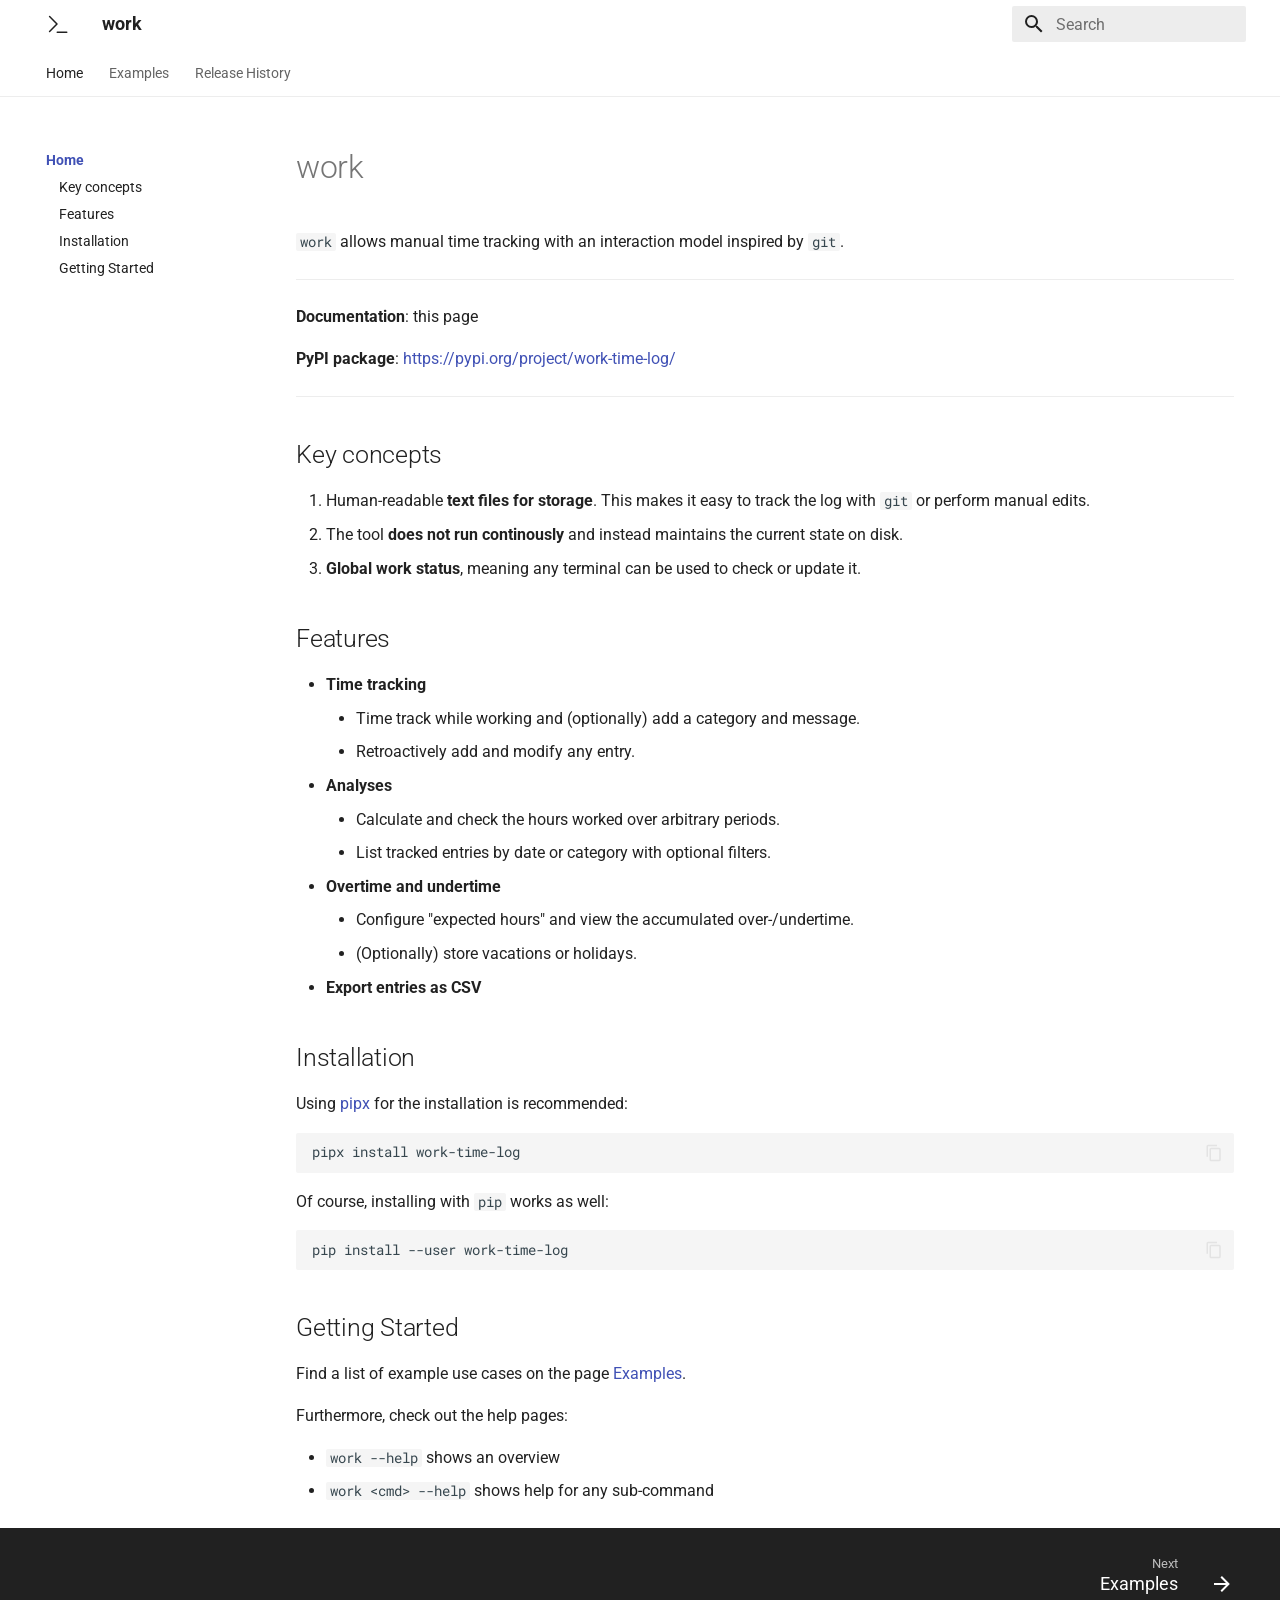
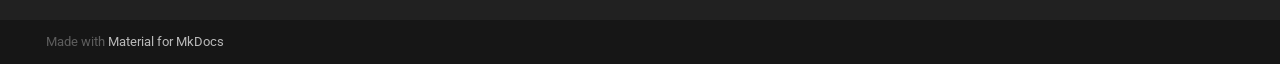
==== index.html @ 6a722533 "Deployed 533d579 with MkDocs version: 1.3.1" ====
<!doctype html>
<html lang="en" class="no-js">
  <head>
    
      <meta charset="utf-8">
      <meta name="viewport" content="width=device-width,initial-scale=1">
      
      
      
        <link rel="canonical" href="https://vauhoch.zett.cc/work/">
      
      <link rel="icon" href="static/favicon.png">
      <meta name="generator" content="mkdocs-1.3.1, mkdocs-material-8.4.2">
    
    
      
        <title>work</title>
      
    
    
      <link rel="stylesheet" href="assets/stylesheets/main.69437709.min.css">
      
        
        <link rel="stylesheet" href="assets/stylesheets/palette.cbb835fc.min.css">
        
          
          
          <meta name="theme-color" content="#ffffff">
        
      
      
    
    
    
      
        
        
        <link rel="preconnect" href="https://fonts.gstatic.com" crossorigin>
        <link rel="stylesheet" href="https://fonts.googleapis.com/css?family=Roboto:300,300i,400,400i,700,700i%7CRoboto+Mono:400,400i,700,700i&display=fallback">
        <style>:root{--md-text-font:"Roboto";--md-code-font:"Roboto Mono"}</style>
      
    
    
    <script>__md_scope=new URL(".",location),__md_hash=e=>[...e].reduce((e,_)=>(e<<5)-e+_.charCodeAt(0),0),__md_get=(e,_=localStorage,t=__md_scope)=>JSON.parse(_.getItem(t.pathname+"."+e)),__md_set=(e,_,t=localStorage,a=__md_scope)=>{try{t.setItem(a.pathname+"."+e,JSON.stringify(_))}catch(e){}}</script>
    
      

    
    
  </head>
  
  
    
    
    
    
    
    <body dir="ltr" data-md-color-scheme="" data-md-color-primary="white" data-md-color-accent="blue">
  
    
    
    <input class="md-toggle" data-md-toggle="drawer" type="checkbox" id="__drawer" autocomplete="off">
    <input class="md-toggle" data-md-toggle="search" type="checkbox" id="__search" autocomplete="off">
    <label class="md-overlay" for="__drawer"></label>
    <div data-md-component="skip">
      
        
        <a href="#work" class="md-skip">
          Skip to content
        </a>
      
    </div>
    <div data-md-component="announce">
      
    </div>
    
    
      

<header class="md-header" data-md-component="header">
  <nav class="md-header__inner md-grid" aria-label="Header">
    <a href="." title="work" class="md-header__button md-logo" aria-label="work" data-md-component="logo">
      
  
  <svg xmlns="http://www.w3.org/2000/svg" viewBox="0 0 24 24"><path d="M3.045 18.894 9.94 12 3.045 5.106a.75.75 0 0 1 1.06-1.061l7.425 7.425a.75.75 0 0 1 0 1.06l-7.424 7.425a.75.75 0 0 1-1.061-1.06zm8.205.606a.75.75 0 0 0 0 1.5h9.5a.75.75 0 0 0 0-1.5h-9.5z"/></svg>

    </a>
    <label class="md-header__button md-icon" for="__drawer">
      <svg xmlns="http://www.w3.org/2000/svg" viewBox="0 0 24 24"><path d="M3 6h18v2H3V6m0 5h18v2H3v-2m0 5h18v2H3v-2Z"/></svg>
    </label>
    <div class="md-header__title" data-md-component="header-title">
      <div class="md-header__ellipsis">
        <div class="md-header__topic">
          <span class="md-ellipsis">
            work
          </span>
        </div>
        <div class="md-header__topic" data-md-component="header-topic">
          <span class="md-ellipsis">
            
              Home
            
          </span>
        </div>
      </div>
    </div>
    
    
    
      <label class="md-header__button md-icon" for="__search">
        <svg xmlns="http://www.w3.org/2000/svg" viewBox="0 0 24 24"><path d="M9.5 3A6.5 6.5 0 0 1 16 9.5c0 1.61-.59 3.09-1.56 4.23l.27.27h.79l5 5-1.5 1.5-5-5v-.79l-.27-.27A6.516 6.516 0 0 1 9.5 16 6.5 6.5 0 0 1 3 9.5 6.5 6.5 0 0 1 9.5 3m0 2C7 5 5 7 5 9.5S7 14 9.5 14 14 12 14 9.5 12 5 9.5 5Z"/></svg>
      </label>
      <div class="md-search" data-md-component="search" role="dialog">
  <label class="md-search__overlay" for="__search"></label>
  <div class="md-search__inner" role="search">
    <form class="md-search__form" name="search">
      <input type="text" class="md-search__input" name="query" aria-label="Search" placeholder="Search" autocapitalize="off" autocorrect="off" autocomplete="off" spellcheck="false" data-md-component="search-query" required>
      <label class="md-search__icon md-icon" for="__search">
        <svg xmlns="http://www.w3.org/2000/svg" viewBox="0 0 24 24"><path d="M9.5 3A6.5 6.5 0 0 1 16 9.5c0 1.61-.59 3.09-1.56 4.23l.27.27h.79l5 5-1.5 1.5-5-5v-.79l-.27-.27A6.516 6.516 0 0 1 9.5 16 6.5 6.5 0 0 1 3 9.5 6.5 6.5 0 0 1 9.5 3m0 2C7 5 5 7 5 9.5S7 14 9.5 14 14 12 14 9.5 12 5 9.5 5Z"/></svg>
        <svg xmlns="http://www.w3.org/2000/svg" viewBox="0 0 24 24"><path d="M20 11v2H8l5.5 5.5-1.42 1.42L4.16 12l7.92-7.92L13.5 5.5 8 11h12Z"/></svg>
      </label>
      <nav class="md-search__options" aria-label="Search">
        
        <button type="reset" class="md-search__icon md-icon" aria-label="Clear" tabindex="-1">
          <svg xmlns="http://www.w3.org/2000/svg" viewBox="0 0 24 24"><path d="M19 6.41 17.59 5 12 10.59 6.41 5 5 6.41 10.59 12 5 17.59 6.41 19 12 13.41 17.59 19 19 17.59 13.41 12 19 6.41Z"/></svg>
        </button>
      </nav>
      
    </form>
    <div class="md-search__output">
      <div class="md-search__scrollwrap" data-md-scrollfix>
        <div class="md-search-result" data-md-component="search-result">
          <div class="md-search-result__meta">
            Initializing search
          </div>
          <ol class="md-search-result__list"></ol>
        </div>
      </div>
    </div>
  </div>
</div>
    
    
  </nav>
  
</header>
    
    <div class="md-container" data-md-component="container">
      
      
        
          
            
<nav class="md-tabs" aria-label="Tabs" data-md-component="tabs">
  <div class="md-tabs__inner md-grid">
    <ul class="md-tabs__list">
      
        
  
  
    
  


  <li class="md-tabs__item">
    <a href="." class="md-tabs__link md-tabs__link--active">
      Home
    </a>
  </li>

      
        
  
  


  <li class="md-tabs__item">
    <a href="examples/" class="md-tabs__link">
      Examples
    </a>
  </li>

      
        
  
  


  <li class="md-tabs__item">
    <a href="releases/" class="md-tabs__link">
      Release History
    </a>
  </li>

      
    </ul>
  </div>
</nav>
          
        
      
      <main class="md-main" data-md-component="main">
        <div class="md-main__inner md-grid">
          
            
              
              <div class="md-sidebar md-sidebar--primary" data-md-component="sidebar" data-md-type="navigation" >
                <div class="md-sidebar__scrollwrap">
                  <div class="md-sidebar__inner">
                    

  


  

<nav class="md-nav md-nav--primary md-nav--lifted md-nav--integrated" aria-label="Navigation" data-md-level="0">
  <label class="md-nav__title" for="__drawer">
    <a href="." title="work" class="md-nav__button md-logo" aria-label="work" data-md-component="logo">
      
  
  <svg xmlns="http://www.w3.org/2000/svg" viewBox="0 0 24 24"><path d="M3.045 18.894 9.94 12 3.045 5.106a.75.75 0 0 1 1.06-1.061l7.425 7.425a.75.75 0 0 1 0 1.06l-7.424 7.425a.75.75 0 0 1-1.061-1.06zm8.205.606a.75.75 0 0 0 0 1.5h9.5a.75.75 0 0 0 0-1.5h-9.5z"/></svg>

    </a>
    work
  </label>
  
  <ul class="md-nav__list" data-md-scrollfix>
    
      
      
      

  
  
    
  
  
    <li class="md-nav__item md-nav__item--active">
      
      <input class="md-nav__toggle md-toggle" data-md-toggle="toc" type="checkbox" id="__toc">
      
      
        
      
      
        <label class="md-nav__link md-nav__link--active" for="__toc">
          Home
          <span class="md-nav__icon md-icon"></span>
        </label>
      
      <a href="." class="md-nav__link md-nav__link--active">
        Home
      </a>
      
        

<nav class="md-nav md-nav--secondary" aria-label="Table of contents">
  
  
  
    
  
  
    <label class="md-nav__title" for="__toc">
      <span class="md-nav__icon md-icon"></span>
      Table of contents
    </label>
    <ul class="md-nav__list" data-md-component="toc" data-md-scrollfix>
      
        <li class="md-nav__item">
  <a href="#key-concepts" class="md-nav__link">
    Key concepts
  </a>
  
</li>
      
        <li class="md-nav__item">
  <a href="#features" class="md-nav__link">
    Features
  </a>
  
</li>
      
        <li class="md-nav__item">
  <a href="#installation" class="md-nav__link">
    Installation
  </a>
  
</li>
      
        <li class="md-nav__item">
  <a href="#getting-started" class="md-nav__link">
    Getting Started
  </a>
  
</li>
      
    </ul>
  
</nav>
      
    </li>
  

    
      
      
      

  
  
  
    <li class="md-nav__item">
      <a href="examples/" class="md-nav__link">
        Examples
      </a>
    </li>
  

    
      
      
      

  
  
  
    <li class="md-nav__item">
      <a href="releases/" class="md-nav__link">
        Release History
      </a>
    </li>
  

    
  </ul>
</nav>
                  </div>
                </div>
              </div>
            
            
          
          <div class="md-content" data-md-component="content">
            <article class="md-content__inner md-typeset">
              
                


<h1 id="work">work</h1>
<p><code>work</code> allows manual time tracking with an interaction model inspired by <code>git</code>.</p>
<hr />
<p><strong>Documentation</strong>: this page</p>
<p><strong>PyPI package</strong>: <a href="https://pypi.org/project/work-time-log/">https://pypi.org/project/work-time-log/</a></p>
<hr />
<h2 id="key-concepts">Key concepts</h2>
<ol>
<li>Human-readable <strong>text files for storage</strong>. This makes it easy to track the log with <code>git</code> or perform manual edits.</li>
<li>The tool <strong>does not run continously</strong> and instead maintains the current state on disk.</li>
<li><strong>Global work status</strong>, meaning any terminal can be used to check or update it.</li>
</ol>
<h2 id="features">Features</h2>
<ul>
<li><strong>Time tracking</strong><ul>
<li>Time track while working and (optionally) add a category and message.</li>
<li>Retroactively add and modify any entry.</li>
</ul>
</li>
<li><strong>Analyses</strong><ul>
<li>Calculate and check the hours worked over arbitrary periods.</li>
<li>List tracked entries by date or category with optional filters.</li>
</ul>
</li>
<li><strong>Overtime and undertime</strong><ul>
<li>Configure "expected hours" and view the accumulated over-/undertime.</li>
<li>(Optionally) store vacations or holidays.</li>
</ul>
</li>
<li><strong>Export entries as CSV</strong></li>
</ul>
<h2 id="installation">Installation</h2>
<p>Using <a href="https://pypa.github.io/pipx/">pipx</a> for the installation is recommended:</p>
<pre><code>pipx install work-time-log
</code></pre>
<p>Of course, installing with <code>pip</code> works as well:</p>
<pre><code>pip install --user work-time-log
</code></pre>
<h2 id="getting-started">Getting Started</h2>
<p>Find a list of example use cases on the page <a href="examples/">Examples</a>.</p>
<p>Furthermore, check out the help pages:</p>
<ul>
<li><code>work --help</code> shows an overview</li>
<li><code>work &lt;cmd&gt; --help</code> shows help for any sub-command</li>
</ul>




              
            </article>
            
          </div>
        </div>
        
      </main>
      
        <footer class="md-footer">
  
    
    <nav class="md-footer__inner md-grid" aria-label="Footer" >
      
      
        
        <a href="examples/" class="md-footer__link md-footer__link--next" aria-label="Next: Examples" rel="next">
          <div class="md-footer__title">
            <div class="md-ellipsis">
              <span class="md-footer__direction">
                Next
              </span>
              Examples
            </div>
          </div>
          <div class="md-footer__button md-icon">
            <svg xmlns="http://www.w3.org/2000/svg" viewBox="0 0 24 24"><path d="M4 11v2h12l-5.5 5.5 1.42 1.42L19.84 12l-7.92-7.92L10.5 5.5 16 11H4Z"/></svg>
          </div>
        </a>
      
    </nav>
  
  <div class="md-footer-meta md-typeset">
    <div class="md-footer-meta__inner md-grid">
      <div class="md-copyright">
  
  
    Made with
    <a href="https://squidfunk.github.io/mkdocs-material/" target="_blank" rel="noopener">
      Material for MkDocs
    </a>
  
</div>
      
    </div>
  </div>
</footer>
      
    </div>
    <div class="md-dialog" data-md-component="dialog">
      <div class="md-dialog__inner md-typeset"></div>
    </div>
    
    <script id="__config" type="application/json">{"base": ".", "features": ["navigation.tabs", "toc.integrate"], "search": "assets/javascripts/workers/search.ecf98df9.min.js", "translations": {"clipboard.copied": "Copied to clipboard", "clipboard.copy": "Copy to clipboard", "search.config.lang": "en", "search.config.pipeline": "trimmer, stopWordFilter", "search.config.separator": "[\\s\\-]+", "search.placeholder": "Search", "search.result.more.one": "1 more on this page", "search.result.more.other": "# more on this page", "search.result.none": "No matching documents", "search.result.one": "1 matching document", "search.result.other": "# matching documents", "search.result.placeholder": "Type to start searching", "search.result.term.missing": "Missing", "select.version.title": "Select version"}}</script>
    
    
      <script src="assets/javascripts/bundle.9c69f0bc.min.js"></script>
      
    
  </body>
</html>
---- assets/stylesheets/main.69437709.min.css ----
@charset "UTF-8";html{-webkit-text-size-adjust:none;-moz-text-size-adjust:none;-ms-text-size-adjust:none;text-size-adjust:none;box-sizing:border-box}*,:after,:before{box-sizing:inherit}@media (prefers-reduced-motion){*,:after,:before{transition:none!important}}body{margin:0}a,button,input,label{-webkit-tap-highlight-color:transparent}a{color:inherit;text-decoration:none}hr{border:0;box-sizing:initial;display:block;height:.05rem;overflow:visible;padding:0}small{font-size:80%}sub,sup{line-height:1em}img{border-style:none}table{border-collapse:initial;border-spacing:0}td,th{font-weight:400;vertical-align:top}button{background:transparent;border:0;font-family:inherit;font-size:inherit;margin:0;padding:0}input{border:0;outline:none}:root,[data-md-color-scheme=default]{--md-default-fg-color:rgba(0,0,0,.87);--md-default-fg-color--light:rgba(0,0,0,.54);--md-default-fg-color--lighter:rgba(0,0,0,.32);--md-default-fg-color--lightest:rgba(0,0,0,.07);--md-default-bg-color:#fff;--md-default-bg-color--light:hsla(0,0%,100%,.7);--md-default-bg-color--lighter:hsla(0,0%,100%,.3);--md-default-bg-color--lightest:hsla(0,0%,100%,.12);--md-primary-fg-color:#4051b5;--md-primary-fg-color--light:#5d6cc0;--md-primary-fg-color--dark:#303fa1;--md-primary-bg-color:#fff;--md-primary-bg-color--light:hsla(0,0%,100%,.7);--md-accent-fg-color:#526cfe;--md-accent-fg-color--transparent:rgba(82,108,254,.1);--md-accent-bg-color:#fff;--md-accent-bg-color--light:hsla(0,0%,100%,.7);--md-code-fg-color:#36464e;--md-code-bg-color:#f5f5f5;--md-code-hl-color:rgba(255,255,0,.5);--md-code-hl-number-color:#d52a2a;--md-code-hl-special-color:#db1457;--md-code-hl-function-color:#a846b9;--md-code-hl-constant-color:#6e59d9;--md-code-hl-keyword-color:#3f6ec6;--md-code-hl-string-color:#1c7d4d;--md-code-hl-name-color:var(--md-code-fg-color);--md-code-hl-operator-color:var(--md-default-fg-color--light);--md-code-hl-punctuation-color:var(--md-default-fg-color--light);--md-code-hl-comment-color:var(--md-default-fg-color--light);--md-code-hl-generic-color:var(--md-default-fg-color--light);--md-code-hl-variable-color:var(--md-default-fg-color--light);--md-typeset-color:var(--md-default-fg-color);--md-typeset-a-color:var(--md-primary-fg-color);--md-typeset-mark-color:rgba(255,255,0,.5);--md-typeset-del-color:rgba(245,80,61,.15);--md-typeset-ins-color:rgba(11,213,112,.15);--md-typeset-kbd-color:#fafafa;--md-typeset-kbd-accent-color:#fff;--md-typeset-kbd-border-color:#b8b8b8;--md-typeset-table-color:rgba(0,0,0,.12);--md-admonition-fg-color:var(--md-default-fg-color);--md-admonition-bg-color:var(--md-default-bg-color);--md-footer-fg-color:#fff;--md-footer-fg-color--light:hsla(0,0%,100%,.7);--md-footer-fg-color--lighter:hsla(0,0%,100%,.3);--md-footer-bg-color:rgba(0,0,0,.87);--md-footer-bg-color--dark:rgba(0,0,0,.32);--md-shadow-z1:0 0.2rem 0.5rem rgba(0,0,0,.05),0 0 0.05rem rgba(0,0,0,.1);--md-shadow-z2:0 0.2rem 0.5rem rgba(0,0,0,.1),0 0 0.05rem rgba(0,0,0,.25);--md-shadow-z3:0 0.2rem 0.5rem rgba(0,0,0,.2),0 0 0.05rem rgba(0,0,0,.35)}.md-icon svg{fill:currentcolor;display:block;height:1.2rem;width:1.2rem}body{-webkit-font-smoothing:antialiased;-moz-osx-font-smoothing:grayscale;--md-text-font-family:var(--md-text-font,_),-apple-system,BlinkMacSystemFont,Helvetica,Arial,sans-serif;--md-code-font-family:var(--md-code-font,_),SFMono-Regular,Consolas,Menlo,monospace}body,input{font-feature-settings:"kern","liga";font-family:var(--md-text-font-family)}body,code,input,kbd,pre{color:var(--md-typeset-color)}code,kbd,pre{font-feature-settings:"kern";font-family:var(--md-code-font-family)}:root{--md-typeset-table-sort-icon:url('data:image/svg+xml;charset=utf-8,<svg xmlns="http://www.w3.org/2000/svg" viewBox="0 0 24 24"><path d="m18 21-4-4h3V7h-3l4-4 4 4h-3v10h3M2 19v-2h10v2M2 13v-2h7v2M2 7V5h4v2H2Z"/></svg>');--md-typeset-table-sort-icon--asc:url('data:image/svg+xml;charset=utf-8,<svg xmlns="http://www.w3.org/2000/svg" viewBox="0 0 24 24"><path d="M19 17h3l-4 4-4-4h3V3h2M2 17h10v2H2M6 5v2H2V5m0 6h7v2H2v-2Z"/></svg>');--md-typeset-table-sort-icon--desc:url('data:image/svg+xml;charset=utf-8,<svg xmlns="http://www.w3.org/2000/svg" viewBox="0 0 24 24"><path d="M19 7h3l-4-4-4 4h3v14h2M2 17h10v2H2M6 5v2H2V5m0 6h7v2H2v-2Z"/></svg>')}.md-typeset{-webkit-print-color-adjust:exact;color-adjust:exact;font-size:.8rem;line-height:1.6}@media print{.md-typeset{font-size:.68rem}}.md-typeset blockquote,.md-typeset dl,.md-typeset figure,.md-typeset ol,.md-typeset pre,.md-typeset ul{margin-bottom:1em;margin-top:1em}.md-typeset h1{color:var(--md-default-fg-color--light);font-size:2em;line-height:1.3;margin:0 0 1.25em}.md-typeset h1,.md-typeset h2{font-weight:300;letter-spacing:-.01em}.md-typeset h2{font-size:1.5625em;line-height:1.4;margin:1.6em 0 .64em}.md-typeset h3{font-size:1.25em;font-weight:400;letter-spacing:-.01em;line-height:1.5;margin:1.6em 0 .8em}.md-typeset h2+h3{margin-top:.8em}.md-typeset h4{font-weight:700;letter-spacing:-.01em;margin:1em 0}.md-typeset h5,.md-typeset h6{color:var(--md-default-fg-color--light);font-size:.8em;font-weight:700;letter-spacing:-.01em;margin:1.25em 0}.md-typeset h5{text-transform:uppercase}.md-typeset hr{border-bottom:.05rem solid var(--md-default-fg-color--lightest);display:flow-root;margin:1.5em 0}.md-typeset a{color:var(--md-typeset-a-color);word-break:break-word}.md-typeset a,.md-typeset a:before{transition:color 125ms}.md-typeset a:focus,.md-typeset a:hover{color:var(--md-accent-fg-color)}.md-typeset a:focus code,.md-typeset a:hover code{background-color:var(--md-accent-fg-color--transparent)}.md-typeset a code{color:currentcolor;transition:background-color 125ms}.md-typeset a.focus-visible{outline-color:var(--md-accent-fg-color);outline-offset:.2rem}.md-typeset code,.md-typeset kbd,.md-typeset pre{color:var(--md-code-fg-color);direction:ltr}@media print{.md-typeset code,.md-typeset kbd,.md-typeset pre{white-space:pre-wrap}}.md-typeset code{background-color:var(--md-code-bg-color);border-radius:.1rem;-webkit-box-decoration-break:clone;box-decoration-break:clone;font-size:.85em;padding:0 .2941176471em;word-break:break-word}.md-typeset code:not(.focus-visible){-webkit-tap-highlight-color:transparent;outline:none}.md-typeset pre{display:flow-root;line-height:1.4;position:relative}.md-typeset pre>code{-webkit-box-decoration-break:slice;box-decoration-break:slice;box-shadow:none;display:block;margin:0;outline-color:var(--md-accent-fg-color);overflow:auto;padding:.7720588235em 1.1764705882em;scrollbar-color:var(--md-default-fg-color--lighter) transparent;scrollbar-width:thin;touch-action:auto;word-break:normal}.md-typeset pre>code:hover{scrollbar-color:var(--md-accent-fg-color) transparent}.md-typeset pre>code::-webkit-scrollbar{height:.2rem;width:.2rem}.md-typeset pre>code::-webkit-scrollbar-thumb{background-color:var(--md-default-fg-color--lighter)}.md-typeset pre>code::-webkit-scrollbar-thumb:hover{background-color:var(--md-accent-fg-color)}.md-typeset kbd{background-color:var(--md-typeset-kbd-color);border-radius:.1rem;box-shadow:0 .1rem 0 .05rem var(--md-typeset-kbd-border-color),0 .1rem 0 var(--md-typeset-kbd-border-color),0 -.1rem .2rem var(--md-typeset-kbd-accent-color) inset;color:var(--md-default-fg-color);display:inline-block;font-size:.75em;padding:0 .6666666667em;vertical-align:text-top;word-break:break-word}.md-typeset mark{background-color:var(--md-typeset-mark-color);-webkit-box-decoration-break:clone;box-decoration-break:clone;color:inherit;word-break:break-word}.md-typeset abbr{border-bottom:.05rem dotted var(--md-default-fg-color--light);cursor:help;text-decoration:none}@media (hover:none){.md-typeset abbr{position:relative}.md-typeset abbr[title]:-webkit-any(:focus,:hover):after{background-color:var(--md-default-fg-color);border-radius:.1rem;box-shadow:var(--md-shadow-z3);color:var(--md-default-bg-color);content:attr(title);display:inline-block;font-size:.7rem;margin-top:2em;max-width:80%;min-width:-webkit-max-content;min-width:max-content;padding:.2rem .3rem;position:absolute;width:auto}.md-typeset abbr[title]:-moz-any(:focus,:hover):after{background-color:var(--md-default-fg-color);border-radius:.1rem;box-shadow:var(--md-shadow-z3);color:var(--md-default-bg-color);content:attr(title);display:inline-block;font-size:.7rem;margin-top:2em;max-width:80%;min-width:-moz-max-content;min-width:max-content;padding:.2rem .3rem;position:absolute;width:auto}[dir=ltr] .md-typeset abbr[title]:-webkit-any(:focus,:hover):after{left:0}[dir=ltr] .md-typeset abbr[title]:-moz-any(:focus,:hover):after{left:0}[dir=ltr] .md-typeset abbr[title]:is(:focus,:hover):after{left:0}[dir=rtl] .md-typeset abbr[title]:-webkit-any(:focus,:hover):after{right:0}[dir=rtl] .md-typeset abbr[title]:-moz-any(:focus,:hover):after{right:0}[dir=rtl] .md-typeset abbr[title]:is(:focus,:hover):after{right:0}.md-typeset abbr[title]:is(:focus,:hover):after{background-color:var(--md-default-fg-color);border-radius:.1rem;box-shadow:var(--md-shadow-z3);color:var(--md-default-bg-color);content:attr(title);display:inline-block;font-size:.7rem;margin-top:2em;max-width:80%;min-width:-webkit-max-content;min-width:-moz-max-content;min-width:max-content;padding:.2rem .3rem;position:absolute;width:auto}}.md-typeset small{opacity:.75}[dir=ltr] .md-typeset sub,[dir=ltr] .md-typeset sup{margin-left:.078125em}[dir=rtl] .md-typeset sub,[dir=rtl] .md-typeset sup{margin-right:.078125em}[dir=ltr] .md-typeset blockquote{padding-left:.6rem}[dir=rtl] .md-typeset blockquote{padding-right:.6rem}[dir=ltr] .md-typeset blockquote{border-left:.2rem solid var(--md-default-fg-color--lighter)}[dir=rtl] .md-typeset blockquote{border-right:.2rem solid var(--md-default-fg-color--lighter)}.md-typeset blockquote{color:var(--md-default-fg-color--light);margin-left:0;margin-right:0}.md-typeset ul{list-style-type:disc}[dir=ltr] .md-typeset ol,[dir=ltr] .md-typeset ul{margin-left:.625em}[dir=rtl] .md-typeset ol,[dir=rtl] .md-typeset ul{margin-right:.625em}.md-typeset ol,.md-typeset ul{padding:0}.md-typeset ol:not([hidden]),.md-typeset ul:not([hidden]){display:flow-root}.md-typeset ol ol,.md-typeset ul ol{list-style-type:lower-alpha}.md-typeset ol ol ol,.md-typeset ul ol ol{list-style-type:lower-roman}[dir=ltr] .md-typeset ol li,[dir=ltr] .md-typeset ul li{margin-left:1.25em}[dir=rtl] .md-typeset ol li,[dir=rtl] .md-typeset ul li{margin-right:1.25em}.md-typeset ol li,.md-typeset ul li{margin-bottom:.5em}.md-typeset ol li blockquote,.md-typeset ol li p,.md-typeset ul li blockquote,.md-typeset ul li p{margin:.5em 0}.md-typeset ol li:last-child,.md-typeset ul li:last-child{margin-bottom:0}.md-typeset ol li :-webkit-any(ul,ol),.md-typeset ul li :-webkit-any(ul,ol){margin-bottom:.5em;margin-top:.5em}.md-typeset ol li :-moz-any(ul,ol),.md-typeset ul li :-moz-any(ul,ol){margin-bottom:.5em;margin-top:.5em}[dir=ltr] .md-typeset ol li :-webkit-any(ul,ol),[dir=ltr] .md-typeset ul li :-webkit-any(ul,ol){margin-left:.625em}[dir=ltr] .md-typeset ol li :-moz-any(ul,ol),[dir=ltr] .md-typeset ul li :-moz-any(ul,ol){margin-left:.625em}[dir=ltr] .md-typeset ol li :is(ul,ol),[dir=ltr] .md-typeset ul li :is(ul,ol){margin-left:.625em}[dir=rtl] .md-typeset ol li :-webkit-any(ul,ol),[dir=rtl] .md-typeset ul li :-webkit-any(ul,ol){margin-right:.625em}[dir=rtl] .md-typeset ol li :-moz-any(ul,ol),[dir=rtl] .md-typeset ul li :-moz-any(ul,ol){margin-right:.625em}[dir=rtl] .md-typeset ol li :is(ul,ol),[dir=rtl] .md-typeset ul li :is(ul,ol){margin-right:.625em}.md-typeset ol li :is(ul,ol),.md-typeset ul li :is(ul,ol){margin-bottom:.5em;margin-top:.5em}[dir=ltr] .md-typeset dd{margin-left:1.875em}[dir=rtl] .md-typeset dd{margin-right:1.875em}.md-typeset dd{margin-bottom:1.5em;margin-top:1em}.md-typeset img,.md-typeset svg,.md-typeset video{height:auto;max-width:100%}.md-typeset img[align=left]{margin:1em 1em 1em 0}.md-typeset img[align=right]{margin:1em 0 1em 1em}.md-typeset img[align]:only-child{margin-top:0}.md-typeset img[src$="#gh-dark-mode-only"],.md-typeset img[src$="#only-dark"]{display:none}.md-typeset figure{display:flow-root;margin:1em auto;max-width:100%;text-align:center;width:-webkit-fit-content;width:-moz-fit-content;width:fit-content}.md-typeset figure img{display:block}.md-typeset figcaption{font-style:italic;margin:1em auto;max-width:24rem}.md-typeset iframe{max-width:100%}.md-typeset table:not([class]){background-color:var(--md-default-bg-color);border:.05rem solid var(--md-typeset-table-color);border-radius:.1rem;display:inline-block;font-size:.64rem;max-width:100%;overflow:auto;touch-action:auto}@media print{.md-typeset table:not([class]){display:table}}.md-typeset table:not([class])+*{margin-top:1.5em}.md-typeset table:not([class]) :-webkit-any(th,td)>:first-child{margin-top:0}.md-typeset table:not([class]) :-moz-any(th,td)>:first-child{margin-top:0}.md-typeset table:not([class]) :is(th,td)>:first-child{margin-top:0}.md-typeset table:not([class]) :-webkit-any(th,td)>:last-child{margin-bottom:0}.md-typeset table:not([class]) :-moz-any(th,td)>:last-child{margin-bottom:0}.md-typeset table:not([class]) :is(th,td)>:last-child{margin-bottom:0}.md-typeset table:not([class]) :-webkit-any(th,td):not([align]){text-align:left}.md-typeset table:not([class]) :-moz-any(th,td):not([align]){text-align:left}.md-typeset table:not([class]) :is(th,td):not([align]){text-align:left}[dir=rtl] .md-typeset table:not([class]) :-webkit-any(th,td):not([align]){text-align:right}[dir=rtl] .md-typeset table:not([class]) :-moz-any(th,td):not([align]){text-align:right}[dir=rtl] .md-typeset table:not([class]) :is(th,td):not([align]){text-align:right}.md-typeset table:not([class]) th{font-weight:700;min-width:5rem;padding:.9375em 1.25em;vertical-align:top}.md-typeset table:not([class]) th a{color:inherit}.md-typeset table:not([class]) td{border-top:.05rem solid var(--md-typeset-table-color);padding:.9375em 1.25em;vertical-align:top}.md-typeset table:not([class]) tbody tr{transition:background-color 125ms}.md-typeset table:not([class]) tbody tr:hover{background-color:rgba(0,0,0,.035);box-shadow:0 .05rem 0 var(--md-default-bg-color) inset}.md-typeset table:not([class]) a{word-break:normal}.md-typeset table th[role=columnheader]{cursor:pointer}[dir=ltr] .md-typeset table th[role=columnheader]:after{margin-left:.5em}[dir=rtl] .md-typeset table th[role=columnheader]:after{margin-right:.5em}.md-typeset table th[role=columnheader]:after{content:"";display:inline-block;height:1.2em;-webkit-mask-image:var(--md-typeset-table-sort-icon);mask-image:var(--md-typeset-table-sort-icon);-webkit-mask-repeat:no-repeat;mask-repeat:no-repeat;-webkit-mask-size:contain;mask-size:contain;transition:background-color 125ms;vertical-align:text-bottom;width:1.2em}.md-typeset table th[role=columnheader]:hover:after{background-color:var(--md-default-fg-color--lighter)}.md-typeset table th[role=columnheader][aria-sort=ascending]:after{background-color:var(--md-default-fg-color--light);-webkit-mask-image:var(--md-typeset-table-sort-icon--asc);mask-image:var(--md-typeset-table-sort-icon--asc)}.md-typeset table th[role=columnheader][aria-sort=descending]:after{background-color:var(--md-default-fg-color--light);-webkit-mask-image:var(--md-typeset-table-sort-icon--desc);mask-image:var(--md-typeset-table-sort-icon--desc)}.md-typeset__scrollwrap{margin:1em -.8rem;overflow-x:auto;touch-action:auto}.md-typeset__table{display:inline-block;margin-bottom:.5em;padding:0 .8rem}@media print{.md-typeset__table{display:block}}html .md-typeset__table table{display:table;margin:0;overflow:hidden;width:100%}@media screen and (max-width:44.9375em){.md-content__inner>pre{margin:1em -.8rem}.md-content__inner>pre code{border-radius:0}}.md-banner{background-color:var(--md-footer-bg-color);color:var(--md-footer-fg-color);overflow:auto}@media print{.md-banner{display:none}}.md-banner--warning{background:var(--md-typeset-mark-color);color:var(--md-default-fg-color)}.md-banner__inner{font-size:.7rem;margin:.6rem auto;padding:0 .8rem}.md-banner__button{color:inherit;cursor:pointer;float:right;transition:opacity .25s}.md-banner__button:hover{opacity:.7}html{font-size:125%;height:100%;overflow-x:hidden}@media screen and (min-width:100em){html{font-size:137.5%}}@media screen and (min-width:125em){html{font-size:150%}}body{background-color:var(--md-default-bg-color);display:flex;flex-direction:column;font-size:.5rem;min-height:100%;position:relative;width:100%}@media print{body{display:block}}@media screen and (max-width:59.9375em){body[data-md-scrolllock]{position:fixed}}.md-grid{margin-left:auto;margin-right:auto;max-width:61rem}.md-container{display:flex;flex-direction:column;flex-grow:1}@media print{.md-container{display:block}}.md-main{flex-grow:1}.md-main__inner{display:flex;height:100%;margin-top:1.5rem}.md-ellipsis{overflow:hidden;text-overflow:ellipsis;white-space:nowrap}.md-toggle{display:none}.md-option{height:0;opacity:0;position:absolute;width:0}.md-option:checked+label:not([hidden]){display:block}.md-option.focus-visible+label{outline-color:var(--md-accent-fg-color);outline-style:auto}.md-skip{background-color:var(--md-default-fg-color);border-radius:.1rem;color:var(--md-default-bg-color);font-size:.64rem;margin:.5rem;opacity:0;outline-color:var(--md-accent-fg-color);padding:.3rem .5rem;position:fixed;transform:translateY(.4rem);z-index:-1}.md-skip:focus{opacity:1;transform:translateY(0);transition:transform .25s cubic-bezier(.4,0,.2,1),opacity 175ms 75ms;z-index:10}@page{margin:25mm}:root{--md-clipboard-icon:url('data:image/svg+xml;charset=utf-8,<svg xmlns="http://www.w3.org/2000/svg" viewBox="0 0 24 24"><path d="M19 21H8V7h11m0-2H8a2 2 0 0 0-2 2v14a2 2 0 0 0 2 2h11a2 2 0 0 0 2-2V7a2 2 0 0 0-2-2m-3-4H4a2 2 0 0 0-2 2v14h2V3h12V1Z"/></svg>')}.md-clipboard{border-radius:.1rem;color:var(--md-default-fg-color--lightest);cursor:pointer;height:1.5em;outline-color:var(--md-accent-fg-color);outline-offset:.1rem;position:absolute;right:.5em;top:.5em;transition:color .25s;width:1.5em;z-index:1}@media print{.md-clipboard{display:none}}.md-clipboard:not(.focus-visible){-webkit-tap-highlight-color:transparent;outline:none}:hover>.md-clipboard{color:var(--md-default-fg-color--light)}.md-clipboard:-webkit-any(:focus,:hover){color:var(--md-accent-fg-color)}.md-clipboard:-moz-any(:focus,:hover){color:var(--md-accent-fg-color)}.md-clipboard:is(:focus,:hover){color:var(--md-accent-fg-color)}.md-clipboard:after{background-color:currentcolor;content:"";display:block;height:1.125em;margin:0 auto;-webkit-mask-image:var(--md-clipboard-icon);mask-image:var(--md-clipboard-icon);-webkit-mask-repeat:no-repeat;mask-repeat:no-repeat;-webkit-mask-size:contain;mask-size:contain;width:1.125em}.md-clipboard--inline{cursor:pointer}.md-clipboard--inline code{transition:color .25s,background-color .25s}.md-clipboard--inline:-webkit-any(:focus,:hover) code{background-color:var(--md-accent-fg-color--transparent);color:var(--md-accent-fg-color)}.md-clipboard--inline:-moz-any(:focus,:hover) code{background-color:var(--md-accent-fg-color--transparent);color:var(--md-accent-fg-color)}.md-clipboard--inline:is(:focus,:hover) code{background-color:var(--md-accent-fg-color--transparent);color:var(--md-accent-fg-color)}@-webkit-keyframes consent{0%{opacity:0;transform:translateY(100%)}to{opacity:1;transform:translateY(0)}}@keyframes consent{0%{opacity:0;transform:translateY(100%)}to{opacity:1;transform:translateY(0)}}@-webkit-keyframes overlay{0%{opacity:0}to{opacity:1}}@keyframes overlay{0%{opacity:0}to{opacity:1}}.md-consent__overlay{-webkit-animation:overlay .25s both;animation:overlay .25s both;-webkit-backdrop-filter:blur(.1rem);backdrop-filter:blur(.1rem);background-color:rgba(0,0,0,.54);height:100%;opacity:1;position:fixed;top:0;width:100%;z-index:5}.md-consent__inner{-webkit-animation:consent .5s cubic-bezier(.1,.7,.1,1) both;animation:consent .5s cubic-bezier(.1,.7,.1,1) both;background-color:var(--md-default-bg-color);border:0;border-radius:.1rem;bottom:0;box-shadow:0 0 .2rem rgba(0,0,0,.1),0 .2rem .4rem rgba(0,0,0,.2);max-height:100%;overflow:auto;padding:0;position:fixed;width:100%;z-index:5}.md-consent__form{padding:.8rem}.md-consent__settings{display:none;margin:1em 0}input:checked+.md-consent__settings{display:block}.md-consent__controls{margin-bottom:.8rem}.md-typeset .md-consent__controls .md-button{display:inline}@media screen and (max-width:44.9375em){.md-typeset .md-consent__controls .md-button{display:block;margin-top:.4rem;text-align:center;width:100%}}.md-consent label{cursor:pointer}.md-content{flex-grow:1;min-width:0}.md-content__inner{margin:0 .8rem 1.2rem;padding-top:.6rem}@media screen and (min-width:76.25em){[dir=ltr] .md-sidebar--primary:not([hidden])~.md-content>.md-content__inner{margin-left:1.2rem}[dir=ltr] .md-sidebar--secondary:not([hidden])~.md-content>.md-content__inner,[dir=rtl] .md-sidebar--primary:not([hidden])~.md-content>.md-content__inner{margin-right:1.2rem}[dir=rtl] .md-sidebar--secondary:not([hidden])~.md-content>.md-content__inner{margin-left:1.2rem}}.md-content__inner:before{content:"";display:block;height:.4rem}.md-content__inner>:last-child{margin-bottom:0}[dir=ltr] .md-content__button{margin-left:.4rem}[dir=rtl] .md-content__button{margin-right:.4rem}.md-content__button{float:right;margin:.4rem 0;padding:0}@media print{.md-content__button{display:none}}[dir=rtl] .md-content__button{float:left}.md-typeset .md-content__button{color:var(--md-default-fg-color--lighter)}.md-content__button svg{display:inline;vertical-align:top}[dir=rtl] .md-content__button svg{transform:scaleX(-1)}[dir=ltr] .md-dialog{right:.8rem}[dir=rtl] .md-dialog{left:.8rem}.md-dialog{background-color:var(--md-default-fg-color);border-radius:.1rem;bottom:.8rem;box-shadow:var(--md-shadow-z3);min-width:11.1rem;opacity:0;padding:.4rem .6rem;pointer-events:none;position:fixed;transform:translateY(100%);transition:transform 0ms .4s,opacity .4s;z-index:4}@media print{.md-dialog{display:none}}.md-dialog--active{opacity:1;pointer-events:auto;transform:translateY(0);transition:transform .4s cubic-bezier(.075,.85,.175,1),opacity .4s}.md-dialog__inner{color:var(--md-default-bg-color);font-size:.7rem}.md-feedback{margin:2em 0 1em;text-align:center}.md-feedback fieldset{border:none;margin:0;padding:0}.md-feedback__title{font-weight:700;margin:1em auto}.md-feedback__inner{position:relative}.md-feedback__list{align-content:baseline;display:flex;flex-wrap:wrap;justify-content:center;position:relative}.md-feedback__list:hover .md-icon:not(:disabled){color:var(--md-default-fg-color--lighter)}:disabled .md-feedback__list{min-height:1.8rem}.md-feedback__icon{color:var(--md-default-fg-color--light);cursor:pointer;flex-shrink:0;margin:0 .1rem;transition:color 125ms}.md-feedback__icon:not(:disabled).md-icon:hover{color:var(--md-accent-fg-color)}.md-feedback__icon:disabled{color:var(--md-default-fg-color--lightest);pointer-events:none}.md-feedback__note{opacity:0;position:relative;transform:translateY(.4rem);transition:transform .4s cubic-bezier(.1,.7,.1,1),opacity .15s}.md-feedback__note>*{margin:0 auto;max-width:16rem}:disabled .md-feedback__note{opacity:1;transform:translateY(0)}.md-footer{background-color:var(--md-footer-bg-color);color:var(--md-footer-fg-color)}@media print{.md-footer{display:none}}.md-footer__inner{justify-content:space-between;overflow:auto;padding:.2rem}.md-footer__inner:not([hidden]){display:flex}.md-footer__link{display:flex;flex-grow:0.01;outline-color:var(--md-accent-fg-color);overflow:hidden;padding-bottom:.4rem;padding-top:1.4rem;transition:opacity .25s}.md-footer__link:-webkit-any(:focus,:hover){opacity:.7}.md-footer__link:-moz-any(:focus,:hover){opacity:.7}.md-footer__link:is(:focus,:hover){opacity:.7}[dir=rtl] .md-footer__link svg{transform:scaleX(-1)}@media screen and (max-width:44.9375em){.md-footer__link--prev .md-footer__title{display:none}}[dir=ltr] .md-footer__link--next{margin-left:auto}[dir=rtl] .md-footer__link--next{margin-right:auto}.md-footer__link--next{text-align:right}[dir=rtl] .md-footer__link--next{text-align:left}.md-footer__title{flex-grow:1;font-size:.9rem;line-height:2.4rem;max-width:calc(100% - 2.4rem);padding:0 1rem;position:relative;white-space:nowrap}.md-footer__button{margin:.2rem;padding:.4rem}.md-footer__direction{font-size:.64rem;left:0;margin-top:-1rem;opacity:.7;padding:0 1rem;position:absolute;right:0}.md-footer-meta{background-color:var(--md-footer-bg-color--dark)}.md-footer-meta__inner{display:flex;flex-wrap:wrap;justify-content:space-between;padding:.2rem}html .md-footer-meta.md-typeset a{color:var(--md-footer-fg-color--light)}html .md-footer-meta.md-typeset a:-webkit-any(:focus,:hover){color:var(--md-footer-fg-color)}html .md-footer-meta.md-typeset a:-moz-any(:focus,:hover){color:var(--md-footer-fg-color)}html .md-footer-meta.md-typeset a:is(:focus,:hover){color:var(--md-footer-fg-color)}.md-copyright{color:var(--md-footer-fg-color--lighter);font-size:.64rem;margin:auto .6rem;padding:.4rem 0;width:100%}@media screen and (min-width:45em){.md-copyright{width:auto}}.md-copyright__highlight{color:var(--md-footer-fg-color--light)}.md-social{margin:0 .4rem;padding:.2rem 0 .6rem}@media screen and (min-width:45em){.md-social{padding:.6rem 0}}.md-social__link{display:inline-block;height:1.6rem;text-align:center;width:1.6rem}.md-social__link:before{line-height:1.9}.md-social__link svg{fill:currentcolor;max-height:.8rem;vertical-align:-25%}.md-typeset .md-button{border:.1rem solid;border-radius:.1rem;color:var(--md-primary-fg-color);cursor:pointer;display:inline-block;font-weight:700;padding:.625em 2em;transition:color 125ms,background-color 125ms,border-color 125ms}.md-typeset .md-button--primary{background-color:var(--md-primary-fg-color);border-color:var(--md-primary-fg-color);color:var(--md-primary-bg-color)}.md-typeset .md-button:-webkit-any(:focus,:hover){background-color:var(--md-accent-fg-color);border-color:var(--md-accent-fg-color);color:var(--md-accent-bg-color)}.md-typeset .md-button:-moz-any(:focus,:hover){background-color:var(--md-accent-fg-color);border-color:var(--md-accent-fg-color);color:var(--md-accent-bg-color)}.md-typeset .md-button:is(:focus,:hover){background-color:var(--md-accent-fg-color);border-color:var(--md-accent-fg-color);color:var(--md-accent-bg-color)}[dir=ltr] .md-typeset .md-input{border-top-left-radius:.1rem}[dir=ltr] .md-typeset .md-input,[dir=rtl] .md-typeset .md-input{border-top-right-radius:.1rem}[dir=rtl] .md-typeset .md-input{border-top-left-radius:.1rem}.md-typeset .md-input{border-bottom:.1rem solid var(--md-default-fg-color--lighter);box-shadow:var(--md-shadow-z1);font-size:.8rem;height:1.8rem;padding:0 .6rem;transition:border .25s,box-shadow .25s}.md-typeset .md-input:-webkit-any(:focus,:hover){border-bottom-color:var(--md-accent-fg-color);box-shadow:var(--md-shadow-z2)}.md-typeset .md-input:-moz-any(:focus,:hover){border-bottom-color:var(--md-accent-fg-color);box-shadow:var(--md-shadow-z2)}.md-typeset .md-input:is(:focus,:hover){border-bottom-color:var(--md-accent-fg-color);box-shadow:var(--md-shadow-z2)}.md-typeset .md-input--stretch{width:100%}.md-header{background-color:var(--md-primary-fg-color);box-shadow:0 0 .2rem transparent,0 .2rem .4rem transparent;color:var(--md-primary-bg-color);display:block;left:0;position:-webkit-sticky;position:sticky;right:0;top:0;z-index:4}@media print{.md-header{display:none}}.md-header[hidden]{transform:translateY(-100%);transition:transform .25s cubic-bezier(.8,0,.6,1),box-shadow .25s}.md-header--shadow{box-shadow:0 0 .2rem rgba(0,0,0,.1),0 .2rem .4rem rgba(0,0,0,.2);transition:transform .25s cubic-bezier(.1,.7,.1,1),box-shadow .25s}.md-header__inner{align-items:center;display:flex;padding:0 .2rem}.md-header__button{color:currentcolor;cursor:pointer;margin:.2rem;outline-color:var(--md-accent-fg-color);padding:.4rem;position:relative;transition:opacity .25s;vertical-align:middle;z-index:1}.md-header__button:hover{opacity:.7}.md-header__button:not([hidden]){display:inline-block}.md-header__button:not(.focus-visible){-webkit-tap-highlight-color:transparent;outline:none}.md-header__button.md-logo{margin:.2rem;padding:.4rem}@media screen and (max-width:76.1875em){.md-header__button.md-logo{display:none}}.md-header__button.md-logo :-webkit-any(img,svg){fill:currentcolor;display:block;height:1.2rem;width:auto}.md-header__button.md-logo :-moz-any(img,svg){fill:currentcolor;display:block;height:1.2rem;width:auto}.md-header__button.md-logo :is(img,svg){fill:currentcolor;display:block;height:1.2rem;width:auto}@media screen and (min-width:60em){.md-header__button[for=__search]{display:none}}.no-js .md-header__button[for=__search]{display:none}[dir=rtl] .md-header__button[for=__search] svg{transform:scaleX(-1)}@media screen and (min-width:76.25em){.md-header__button[for=__drawer]{display:none}}.md-header__topic{display:flex;max-width:100%;position:absolute;transition:transform .4s cubic-bezier(.1,.7,.1,1),opacity .15s;white-space:nowrap}.md-header__topic+.md-header__topic{opacity:0;pointer-events:none;transform:translateX(1.25rem);transition:transform .4s cubic-bezier(1,.7,.1,.1),opacity .15s;z-index:-1}[dir=rtl] .md-header__topic+.md-header__topic{transform:translateX(-1.25rem)}.md-header__topic:first-child{font-weight:700}[dir=ltr] .md-header__title{margin-right:.4rem}[dir=rtl] .md-header__title{margin-left:.4rem}[dir=ltr] .md-header__title{margin-left:1rem}[dir=rtl] .md-header__title{margin-right:1rem}.md-header__title{flex-grow:1;font-size:.9rem;height:2.4rem;line-height:2.4rem}.md-header__title--active .md-header__topic{opacity:0;pointer-events:none;transform:translateX(-1.25rem);transition:transform .4s cubic-bezier(1,.7,.1,.1),opacity .15s;z-index:-1}[dir=rtl] .md-header__title--active .md-header__topic{transform:translateX(1.25rem)}.md-header__title--active .md-header__topic+.md-header__topic{opacity:1;pointer-events:auto;transform:translateX(0);transition:transform .4s cubic-bezier(.1,.7,.1,1),opacity .15s;z-index:0}.md-header__title>.md-header__ellipsis{height:100%;position:relative;width:100%}.md-header__option{display:flex;flex-shrink:0;max-width:100%;transition:max-width 0ms .25s,opacity .25s .25s;white-space:nowrap}[data-md-toggle=search]:checked~.md-header .md-header__option{max-width:0;opacity:0;transition:max-width 0ms,opacity 0ms}.md-header__source{display:none}@media screen and (min-width:60em){[dir=ltr] .md-header__source{margin-left:1rem}[dir=rtl] .md-header__source{margin-right:1rem}.md-header__source{display:block;max-width:11.7rem;width:11.7rem}}@media screen and (min-width:76.25em){[dir=ltr] .md-header__source{margin-left:1.4rem}[dir=rtl] .md-header__source{margin-right:1.4rem}}:root{--md-nav-icon--prev:url('data:image/svg+xml;charset=utf-8,<svg xmlns="http://www.w3.org/2000/svg" viewBox="0 0 24 24"><path d="M20 11v2H8l5.5 5.5-1.42 1.42L4.16 12l7.92-7.92L13.5 5.5 8 11h12Z"/></svg>');--md-nav-icon--next:url('data:image/svg+xml;charset=utf-8,<svg xmlns="http://www.w3.org/2000/svg" viewBox="0 0 24 24"><path d="M8.59 16.58 13.17 12 8.59 7.41 10 6l6 6-6 6-1.41-1.42Z"/></svg>');--md-toc-icon:url('data:image/svg+xml;charset=utf-8,<svg xmlns="http://www.w3.org/2000/svg" viewBox="0 0 24 24"><path d="M3 9h14V7H3v2m0 4h14v-2H3v2m0 4h14v-2H3v2m16 0h2v-2h-2v2m0-10v2h2V7h-2m0 6h2v-2h-2v2Z"/></svg>')}.md-nav{font-size:.7rem;line-height:1.3}.md-nav__title{display:block;font-weight:700;overflow:hidden;padding:0 .6rem;text-overflow:ellipsis}.md-nav__title .md-nav__button{display:none}.md-nav__title .md-nav__button img{height:100%;width:auto}.md-nav__title .md-nav__button.md-logo :-webkit-any(img,svg){fill:currentcolor;display:block;height:2.4rem;max-width:100%;object-fit:contain;width:auto}.md-nav__title .md-nav__button.md-logo :-moz-any(img,svg){fill:currentcolor;display:block;height:2.4rem;max-width:100%;object-fit:contain;width:auto}.md-nav__title .md-nav__button.md-logo :is(img,svg){fill:currentcolor;display:block;height:2.4rem;max-width:100%;object-fit:contain;width:auto}.md-nav__list{list-style:none;margin:0;padding:0}.md-nav__item{padding:0 .6rem}[dir=ltr] .md-nav__item .md-nav__item{padding-right:0}[dir=rtl] .md-nav__item .md-nav__item{padding-left:0}.md-nav__link{align-items:center;cursor:pointer;display:flex;justify-content:space-between;margin-top:.625em;overflow:hidden;scroll-snap-align:start;text-overflow:ellipsis;transition:color 125ms}.md-nav__link--passed{color:var(--md-default-fg-color--light)}.md-nav__item .md-nav__link--active{color:var(--md-typeset-a-color)}.md-nav__item .md-nav__link--index [href]{width:100%}.md-nav__link:-webkit-any(:focus,:hover){color:var(--md-accent-fg-color)}.md-nav__link:-moz-any(:focus,:hover){color:var(--md-accent-fg-color)}.md-nav__link:is(:focus,:hover){color:var(--md-accent-fg-color)}.md-nav__link.focus-visible{outline-color:var(--md-accent-fg-color);outline-offset:.2rem}.md-nav--primary .md-nav__link[for=__toc]{display:none}.md-nav--primary .md-nav__link[for=__toc] .md-icon:after{background-color:currentcolor;display:block;height:100%;-webkit-mask-image:var(--md-toc-icon);mask-image:var(--md-toc-icon);width:100%}.md-nav--primary .md-nav__link[for=__toc]~.md-nav{display:none}.md-nav__link>*{cursor:pointer;display:flex}.md-nav__icon{flex-shrink:0}.md-nav__source{display:none}@media screen and (max-width:76.1875em){.md-nav--primary,.md-nav--primary .md-nav{background-color:var(--md-default-bg-color);display:flex;flex-direction:column;height:100%;left:0;position:absolute;right:0;top:0;z-index:1}.md-nav--primary :-webkit-any(.md-nav__title,.md-nav__item){font-size:.8rem;line-height:1.5}.md-nav--primary :-moz-any(.md-nav__title,.md-nav__item){font-size:.8rem;line-height:1.5}.md-nav--primary :is(.md-nav__title,.md-nav__item){font-size:.8rem;line-height:1.5}.md-nav--primary .md-nav__title{background-color:var(--md-default-fg-color--lightest);color:var(--md-default-fg-color--light);cursor:pointer;height:5.6rem;line-height:2.4rem;padding:3rem .8rem .2rem;position:relative;white-space:nowrap}[dir=ltr] .md-nav--primary .md-nav__title .md-nav__icon{left:.4rem}[dir=rtl] .md-nav--primary .md-nav__title .md-nav__icon{right:.4rem}.md-nav--primary .md-nav__title .md-nav__icon{display:block;height:1.2rem;margin:.2rem;position:absolute;top:.4rem;width:1.2rem}.md-nav--primary .md-nav__title .md-nav__icon:after{background-color:currentcolor;content:"";display:block;height:100%;-webkit-mask-image:var(--md-nav-icon--prev);mask-image:var(--md-nav-icon--prev);-webkit-mask-repeat:no-repeat;mask-repeat:no-repeat;-webkit-mask-size:contain;mask-size:contain;width:100%}.md-nav--primary .md-nav__title~.md-nav__list{background-color:var(--md-default-bg-color);box-shadow:0 .05rem 0 var(--md-default-fg-color--lightest) inset;overflow-y:auto;-ms-scroll-snap-type:y mandatory;scroll-snap-type:y mandatory;touch-action:pan-y}.md-nav--primary .md-nav__title~.md-nav__list>:first-child{border-top:0}.md-nav--primary .md-nav__title[for=__drawer]{background-color:var(--md-primary-fg-color);color:var(--md-primary-bg-color);font-weight:700}.md-nav--primary .md-nav__title .md-logo{display:block;left:.2rem;margin:.2rem;padding:.4rem;position:absolute;right:.2rem;top:.2rem}.md-nav--primary .md-nav__list{flex:1}.md-nav--primary .md-nav__item{border-top:.05rem solid var(--md-default-fg-color--lightest);padding:0}.md-nav--primary .md-nav__item--active>.md-nav__link{color:var(--md-typeset-a-color)}.md-nav--primary .md-nav__item--active>.md-nav__link:-webkit-any(:focus,:hover){color:var(--md-accent-fg-color)}.md-nav--primary .md-nav__item--active>.md-nav__link:-moz-any(:focus,:hover){color:var(--md-accent-fg-color)}.md-nav--primary .md-nav__item--active>.md-nav__link:is(:focus,:hover){color:var(--md-accent-fg-color)}.md-nav--primary .md-nav__link{margin-top:0;padding:.6rem .8rem}[dir=ltr] .md-nav--primary .md-nav__link .md-nav__icon{margin-right:-.2rem}[dir=rtl] .md-nav--primary .md-nav__link .md-nav__icon{margin-left:-.2rem}.md-nav--primary .md-nav__link .md-nav__icon{font-size:1.2rem;height:1.2rem;width:1.2rem}.md-nav--primary .md-nav__link .md-nav__icon:after{background-color:currentcolor;content:"";display:block;height:100%;-webkit-mask-image:var(--md-nav-icon--next);mask-image:var(--md-nav-icon--next);-webkit-mask-repeat:no-repeat;mask-repeat:no-repeat;-webkit-mask-size:contain;mask-size:contain;width:100%}[dir=rtl] .md-nav--primary .md-nav__icon:after{transform:scale(-1)}.md-nav--primary .md-nav--secondary .md-nav{background-color:initial;position:static}[dir=ltr] .md-nav--primary .md-nav--secondary .md-nav .md-nav__link{padding-left:1.4rem}[dir=rtl] .md-nav--primary .md-nav--secondary .md-nav .md-nav__link{padding-right:1.4rem}[dir=ltr] .md-nav--primary .md-nav--secondary .md-nav .md-nav .md-nav__link{padding-left:2rem}[dir=rtl] .md-nav--primary .md-nav--secondary .md-nav .md-nav .md-nav__link{padding-right:2rem}[dir=ltr] .md-nav--primary .md-nav--secondary .md-nav .md-nav .md-nav .md-nav__link{padding-left:2.6rem}[dir=rtl] .md-nav--primary .md-nav--secondary .md-nav .md-nav .md-nav .md-nav__link{padding-right:2.6rem}[dir=ltr] .md-nav--primary .md-nav--secondary .md-nav .md-nav .md-nav .md-nav .md-nav__link{padding-left:3.2rem}[dir=rtl] .md-nav--primary .md-nav--secondary .md-nav .md-nav .md-nav .md-nav .md-nav__link{padding-right:3.2rem}.md-nav--secondary{background-color:initial}.md-nav__toggle~.md-nav{display:flex;opacity:0;transform:translateX(100%);transition:transform .25s cubic-bezier(.8,0,.6,1),opacity 125ms 50ms}[dir=rtl] .md-nav__toggle~.md-nav{transform:translateX(-100%)}.md-nav__toggle:checked~.md-nav{opacity:1;transform:translateX(0);transition:transform .25s cubic-bezier(.4,0,.2,1),opacity 125ms 125ms}.md-nav__toggle:checked~.md-nav>.md-nav__list{-webkit-backface-visibility:hidden;backface-visibility:hidden}}@media screen and (max-width:59.9375em){.md-nav--primary .md-nav__link[for=__toc]{display:flex}.md-nav--primary .md-nav__link[for=__toc] .md-icon:after{content:""}.md-nav--primary .md-nav__link[for=__toc]+.md-nav__link{display:none}.md-nav--primary .md-nav__link[for=__toc]~.md-nav{display:flex}.md-nav__source{background-color:var(--md-primary-fg-color--dark);color:var(--md-primary-bg-color);display:block;padding:0 .2rem}}@media screen and (min-width:60em) and (max-width:76.1875em){.md-nav--integrated .md-nav__link[for=__toc]{display:flex}.md-nav--integrated .md-nav__link[for=__toc] .md-icon:after{content:""}.md-nav--integrated .md-nav__link[for=__toc]+.md-nav__link{display:none}.md-nav--integrated .md-nav__link[for=__toc]~.md-nav{display:flex}}@media screen and (min-width:60em){.md-nav--secondary .md-nav__title[for=__toc]{scroll-snap-align:start}.md-nav--secondary .md-nav__title .md-nav__icon{display:none}}@media screen and (min-width:76.25em){.md-nav{transition:max-height .25s cubic-bezier(.86,0,.07,1)}.md-nav--primary .md-nav__title[for=__drawer]{scroll-snap-align:start}.md-nav--primary .md-nav__title .md-nav__icon,.md-nav__toggle~.md-nav{display:none}.md-nav__toggle:-webkit-any(:checked,:indeterminate)~.md-nav{display:block}.md-nav__toggle:-moz-any(:checked,:indeterminate)~.md-nav{display:block}.md-nav__toggle:is(:checked,:indeterminate)~.md-nav{display:block}.md-nav__item--nested>.md-nav>.md-nav__title{display:none}.md-nav__item--section{display:block;margin:1.25em 0}.md-nav__item--section:last-child{margin-bottom:0}.md-nav__item--section>.md-nav__link{font-weight:700;pointer-events:none}.md-nav__item--section>.md-nav__link--index [href]{pointer-events:auto}.md-nav__item--section>.md-nav__link .md-nav__icon{display:none}.md-nav__item--section>.md-nav{display:block}.md-nav__item--section>.md-nav>.md-nav__list>.md-nav__item{padding:0}.md-nav__icon{border-radius:100%;float:right;height:.9rem;transition:background-color .25s,transform .25s;width:.9rem}[dir=rtl] .md-nav__icon{float:left;transform:rotate(180deg)}.md-nav__icon:hover{background-color:var(--md-accent-fg-color--transparent)}.md-nav__icon:after{background-color:currentcolor;content:"";display:inline-block;height:100%;-webkit-mask-image:var(--md-nav-icon--next);mask-image:var(--md-nav-icon--next);-webkit-mask-repeat:no-repeat;mask-repeat:no-repeat;-webkit-mask-size:contain;mask-size:contain;vertical-align:-.1rem;width:100%}.md-nav__item--nested .md-nav__toggle:checked~.md-nav__link .md-nav__icon,.md-nav__item--nested .md-nav__toggle:indeterminate~.md-nav__link .md-nav__icon{transform:rotate(90deg)}.md-nav--lifted>.md-nav__list>.md-nav__item,.md-nav--lifted>.md-nav__list>.md-nav__item--nested,.md-nav--lifted>.md-nav__title{display:none}.md-nav--lifted>.md-nav__list>.md-nav__item--active{display:block;padding:0}.md-nav--lifted>.md-nav__list>.md-nav__item--active>.md-nav__link{font-weight:700;margin-top:0;padding:0 .6rem;pointer-events:none}.md-nav--lifted>.md-nav__list>.md-nav__item--active>.md-nav__link--index [href]{pointer-events:auto}.md-nav--lifted>.md-nav__list>.md-nav__item--active>.md-nav__link .md-nav__icon{display:none}.md-nav--lifted .md-nav[data-md-level="1"]{display:block}[dir=ltr] .md-nav--lifted .md-nav[data-md-level="1"]>.md-nav__list>.md-nav__item{padding-right:.6rem}[dir=rtl] .md-nav--lifted .md-nav[data-md-level="1"]>.md-nav__list>.md-nav__item{padding-left:.6rem}.md-nav--integrated>.md-nav__list>.md-nav__item--active:not(.md-nav__item--nested){padding:0 .6rem}.md-nav--integrated>.md-nav__list>.md-nav__item--active:not(.md-nav__item--nested)>.md-nav__link{padding:0}[dir=ltr] .md-nav--integrated>.md-nav__list>.md-nav__item--active .md-nav--secondary{border-left:.05rem solid var(--md-primary-fg-color)}[dir=rtl] .md-nav--integrated>.md-nav__list>.md-nav__item--active .md-nav--secondary{border-right:.05rem solid var(--md-primary-fg-color)}.md-nav--integrated>.md-nav__list>.md-nav__item--active .md-nav--secondary{display:block;margin-bottom:1.25em}.md-nav--integrated>.md-nav__list>.md-nav__item--active .md-nav--secondary>.md-nav__title{display:none}}:root{--md-search-result-icon:url('data:image/svg+xml;charset=utf-8,<svg xmlns="http://www.w3.org/2000/svg" viewBox="0 0 24 24"><path d="M14 2H6a2 2 0 0 0-2 2v16a2 2 0 0 0 2 2h7c-.41-.25-.8-.56-1.14-.9-.33-.33-.61-.7-.86-1.1H6V4h7v5h5v1.18c.71.16 1.39.43 2 .82V8l-6-6m6.31 16.9c1.33-2.11.69-4.9-1.4-6.22-2.11-1.33-4.91-.68-6.22 1.4-1.34 2.11-.69 4.89 1.4 6.22 1.46.93 3.32.93 4.79.02L22 23.39 23.39 22l-3.08-3.1m-3.81.1a2.5 2.5 0 0 1-2.5-2.5 2.5 2.5 0 0 1 2.5-2.5 2.5 2.5 0 0 1 2.5 2.5 2.5 2.5 0 0 1-2.5 2.5Z"/></svg>')}.md-search{position:relative}@media screen and (min-width:60em){.md-search{padding:.2rem 0}}.no-js .md-search{display:none}.md-search__overlay{opacity:0;z-index:1}@media screen and (max-width:59.9375em){[dir=ltr] .md-search__overlay{left:-2.2rem}[dir=rtl] .md-search__overlay{right:-2.2rem}.md-search__overlay{background-color:var(--md-default-bg-color);border-radius:1rem;height:2rem;overflow:hidden;pointer-events:none;position:absolute;top:-1rem;transform-origin:center;transition:transform .3s .1s,opacity .2s .2s;width:2rem}[data-md-toggle=search]:checked~.md-header .md-search__overlay{opacity:1;transition:transform .4s,opacity .1s}}@media screen and (min-width:60em){[dir=ltr] .md-search__overlay{left:0}[dir=rtl] .md-search__overlay{right:0}.md-search__overlay{background-color:rgba(0,0,0,.54);cursor:pointer;height:0;position:fixed;top:0;transition:width 0ms .25s,height 0ms .25s,opacity .25s;width:0}[data-md-toggle=search]:checked~.md-header .md-search__overlay{height:200vh;opacity:1;transition:width 0ms,height 0ms,opacity .25s;width:100%}}@media screen and (max-width:29.9375em){[data-md-toggle=search]:checked~.md-header .md-search__overlay{transform:scale(45)}}@media screen and (min-width:30em) and (max-width:44.9375em){[data-md-toggle=search]:checked~.md-header .md-search__overlay{transform:scale(60)}}@media screen and (min-width:45em) and (max-width:59.9375em){[data-md-toggle=search]:checked~.md-header .md-search__overlay{transform:scale(75)}}.md-search__inner{-webkit-backface-visibility:hidden;backface-visibility:hidden}@media screen and (max-width:59.9375em){[dir=ltr] .md-search__inner{left:0}[dir=rtl] .md-search__inner{right:0}.md-search__inner{height:0;opacity:0;overflow:hidden;position:fixed;top:0;transform:translateX(5%);transition:width 0ms .3s,height 0ms .3s,transform .15s cubic-bezier(.4,0,.2,1) .15s,opacity .15s .15s;width:0;z-index:2}[dir=rtl] .md-search__inner{transform:translateX(-5%)}[data-md-toggle=search]:checked~.md-header .md-search__inner{height:100%;opacity:1;transform:translateX(0);transition:width 0ms 0ms,height 0ms 0ms,transform .15s cubic-bezier(.1,.7,.1,1) .15s,opacity .15s .15s;width:100%}}@media screen and (min-width:60em){.md-search__inner{float:right;padding:.1rem 0;position:relative;transition:width .25s cubic-bezier(.1,.7,.1,1);width:11.7rem}[dir=rtl] .md-search__inner{float:left}}@media screen and (min-width:60em) and (max-width:76.1875em){[data-md-toggle=search]:checked~.md-header .md-search__inner{width:23.4rem}}@media screen and (min-width:76.25em){[data-md-toggle=search]:checked~.md-header .md-search__inner{width:34.4rem}}.md-search__form{background-color:var(--md-default-bg-color);box-shadow:0 0 .6rem transparent;height:2.4rem;position:relative;transition:color .25s,background-color .25s;z-index:2}@media screen and (min-width:60em){.md-search__form{background-color:rgba(0,0,0,.26);border-radius:.1rem;height:1.8rem}.md-search__form:hover{background-color:hsla(0,0%,100%,.12)}}[data-md-toggle=search]:checked~.md-header .md-search__form{background-color:var(--md-default-bg-color);border-radius:.1rem .1rem 0 0;box-shadow:0 0 .6rem rgba(0,0,0,.07);color:var(--md-default-fg-color)}[dir=ltr] .md-search__input{padding-left:3.6rem;padding-right:2.2rem}[dir=rtl] .md-search__input{padding-left:2.2rem;padding-right:3.6rem}.md-search__input{background:transparent;font-size:.9rem;height:100%;position:relative;text-overflow:ellipsis;width:100%;z-index:2}.md-search__input::-ms-input-placeholder{-ms-transition:color .25s;transition:color .25s}.md-search__input::placeholder{transition:color .25s}.md-search__input::-ms-input-placeholder{color:var(--md-default-fg-color--light)}.md-search__input::placeholder,.md-search__input~.md-search__icon{color:var(--md-default-fg-color--light)}.md-search__input::-ms-clear{display:none}@media screen and (max-width:59.9375em){.md-search__input{font-size:.9rem;height:2.4rem;width:100%}}@media screen and (min-width:60em){[dir=ltr] .md-search__input{padding-left:2.2rem}[dir=rtl] .md-search__input{padding-right:2.2rem}.md-search__input{color:inherit;font-size:.8rem}.md-search__input::-ms-input-placeholder{color:var(--md-primary-bg-color--light)}.md-search__input::placeholder{color:var(--md-primary-bg-color--light)}.md-search__input+.md-search__icon{color:var(--md-primary-bg-color)}[data-md-toggle=search]:checked~.md-header .md-search__input{text-overflow:clip}[data-md-toggle=search]:checked~.md-header .md-search__input::-ms-input-placeholder{color:var(--md-default-fg-color--light)}[data-md-toggle=search]:checked~.md-header .md-search__input+.md-search__icon,[data-md-toggle=search]:checked~.md-header .md-search__input::placeholder{color:var(--md-default-fg-color--light)}}.md-search__icon{cursor:pointer;display:inline-block;height:1.2rem;transition:color .25s,opacity .25s;width:1.2rem}.md-search__icon:hover{opacity:.7}[dir=ltr] .md-search__icon[for=__search]{left:.5rem}[dir=rtl] .md-search__icon[for=__search]{right:.5rem}.md-search__icon[for=__search]{position:absolute;top:.3rem;z-index:2}[dir=rtl] .md-search__icon[for=__search] svg{transform:scaleX(-1)}@media screen and (max-width:59.9375em){[dir=ltr] .md-search__icon[for=__search]{left:.8rem}[dir=rtl] .md-search__icon[for=__search]{right:.8rem}.md-search__icon[for=__search]{top:.6rem}.md-search__icon[for=__search] svg:first-child{display:none}}@media screen and (min-width:60em){.md-search__icon[for=__search]{pointer-events:none}.md-search__icon[for=__search] svg:last-child{display:none}}[dir=ltr] .md-search__options{right:.5rem}[dir=rtl] .md-search__options{left:.5rem}.md-search__options{pointer-events:none;position:absolute;top:.3rem;z-index:2}@media screen and (max-width:59.9375em){[dir=ltr] .md-search__options{right:.8rem}[dir=rtl] .md-search__options{left:.8rem}.md-search__options{top:.6rem}}[dir=ltr] .md-search__options>*{margin-left:.2rem}[dir=rtl] .md-search__options>*{margin-right:.2rem}.md-search__options>*{color:var(--md-default-fg-color--light);opacity:0;transform:scale(.75);transition:transform .15s cubic-bezier(.1,.7,.1,1),opacity .15s}.md-search__options>:not(.focus-visible){-webkit-tap-highlight-color:transparent;outline:none}[data-md-toggle=search]:checked~.md-header .md-search__input:valid~.md-search__options>*{opacity:1;pointer-events:auto;transform:scale(1)}[data-md-toggle=search]:checked~.md-header .md-search__input:valid~.md-search__options>:hover{opacity:.7}[dir=ltr] .md-search__suggest{padding-left:3.6rem;padding-right:2.2rem}[dir=rtl] .md-search__suggest{padding-left:2.2rem;padding-right:3.6rem}.md-search__suggest{align-items:center;color:var(--md-default-fg-color--lighter);display:flex;font-size:.9rem;height:100%;opacity:0;position:absolute;top:0;transition:opacity 50ms;white-space:nowrap;width:100%}@media screen and (min-width:60em){[dir=ltr] .md-search__suggest{padding-left:2.2rem}[dir=rtl] .md-search__suggest{padding-right:2.2rem}.md-search__suggest{font-size:.8rem}}[data-md-toggle=search]:checked~.md-header .md-search__suggest{opacity:1;transition:opacity .3s .1s}[dir=ltr] .md-search__output{border-bottom-left-radius:.1rem}[dir=ltr] .md-search__output,[dir=rtl] .md-search__output{border-bottom-right-radius:.1rem}[dir=rtl] .md-search__output{border-bottom-left-radius:.1rem}.md-search__output{overflow:hidden;position:absolute;width:100%;z-index:1}@media screen and (max-width:59.9375em){.md-search__output{bottom:0;top:2.4rem}}@media screen and (min-width:60em){.md-search__output{opacity:0;top:1.9rem;transition:opacity .4s}[data-md-toggle=search]:checked~.md-header .md-search__output{box-shadow:var(--md-shadow-z3);opacity:1}}.md-search__scrollwrap{-webkit-backface-visibility:hidden;backface-visibility:hidden;background-color:var(--md-default-bg-color);height:100%;overflow-y:auto;touch-action:pan-y}@media (-webkit-max-device-pixel-ratio:1),(max-resolution:1dppx){.md-search__scrollwrap{transform:translateZ(0)}}@media screen and (min-width:60em) and (max-width:76.1875em){.md-search__scrollwrap{width:23.4rem}}@media screen and (min-width:76.25em){.md-search__scrollwrap{width:34.4rem}}@media screen and (min-width:60em){.md-search__scrollwrap{max-height:0;scrollbar-color:var(--md-default-fg-color--lighter) transparent;scrollbar-width:thin}[data-md-toggle=search]:checked~.md-header .md-search__scrollwrap{max-height:75vh}.md-search__scrollwrap:hover{scrollbar-color:var(--md-accent-fg-color) transparent}.md-search__scrollwrap::-webkit-scrollbar{height:.2rem;width:.2rem}.md-search__scrollwrap::-webkit-scrollbar-thumb{background-color:var(--md-default-fg-color--lighter)}.md-search__scrollwrap::-webkit-scrollbar-thumb:hover{background-color:var(--md-accent-fg-color)}}.md-search-result{color:var(--md-default-fg-color);word-break:break-word}.md-search-result__meta{background-color:var(--md-default-fg-color--lightest);color:var(--md-default-fg-color--light);font-size:.64rem;line-height:1.8rem;padding:0 .8rem;scroll-snap-align:start}@media screen and (min-width:60em){[dir=ltr] .md-search-result__meta{padding-left:2.2rem}[dir=rtl] .md-search-result__meta{padding-right:2.2rem}}.md-search-result__list{list-style:none;margin:0;padding:0;-webkit-user-select:none;-moz-user-select:none;-ms-user-select:none;user-select:none}.md-search-result__item{box-shadow:0 -.05rem var(--md-default-fg-color--lightest)}.md-search-result__item:first-child{box-shadow:none}.md-search-result__link{display:block;outline:none;scroll-snap-align:start;transition:background-color .25s}.md-search-result__link:-webkit-any(:focus,:hover){background-color:var(--md-accent-fg-color--transparent)}.md-search-result__link:-moz-any(:focus,:hover){background-color:var(--md-accent-fg-color--transparent)}.md-search-result__link:is(:focus,:hover){background-color:var(--md-accent-fg-color--transparent)}.md-search-result__link:last-child p:last-child{margin-bottom:.6rem}.md-search-result__more summary{color:var(--md-typeset-a-color);cursor:pointer;display:block;font-size:.64rem;outline:none;padding:.75em .8rem;scroll-snap-align:start;transition:color .25s,background-color .25s}@media screen and (min-width:60em){[dir=ltr] .md-search-result__more summary{padding-left:2.2rem}[dir=rtl] .md-search-result__more summary{padding-right:2.2rem}}.md-search-result__more summary:-webkit-any(:focus,:hover){background-color:var(--md-accent-fg-color--transparent);color:var(--md-accent-fg-color)}.md-search-result__more summary:-moz-any(:focus,:hover){background-color:var(--md-accent-fg-color--transparent);color:var(--md-accent-fg-color)}.md-search-result__more summary:is(:focus,:hover){background-color:var(--md-accent-fg-color--transparent);color:var(--md-accent-fg-color)}.md-search-result__more summary::marker{display:none}.md-search-result__more summary::-webkit-details-marker{display:none}.md-search-result__more summary~*>*{opacity:.65}.md-search-result__article{overflow:hidden;padding:0 .8rem;position:relative}@media screen and (min-width:60em){[dir=ltr] .md-search-result__article{padding-left:2.2rem}[dir=rtl] .md-search-result__article{padding-right:2.2rem}}.md-search-result__article--document .md-search-result__title{font-size:.8rem;font-weight:400;line-height:1.4;margin:.55rem 0}[dir=ltr] .md-search-result__icon{left:0}[dir=rtl] .md-search-result__icon{right:0}.md-search-result__icon{color:var(--md-default-fg-color--light);height:1.2rem;margin:.5rem;position:absolute;width:1.2rem}@media screen and (max-width:59.9375em){.md-search-result__icon{display:none}}.md-search-result__icon:after{background-color:currentcolor;content:"";display:inline-block;height:100%;-webkit-mask-image:var(--md-search-result-icon);mask-image:var(--md-search-result-icon);-webkit-mask-repeat:no-repeat;mask-repeat:no-repeat;-webkit-mask-size:contain;mask-size:contain;width:100%}[dir=rtl] .md-search-result__icon:after{transform:scaleX(-1)}.md-search-result__title{font-size:.64rem;font-weight:700;line-height:1.6;margin:.5em 0}.md-search-result__teaser{-webkit-box-orient:vertical;-webkit-line-clamp:2;color:var(--md-default-fg-color--light);display:-webkit-box;font-size:.64rem;line-height:1.6;margin:.5em 0;max-height:2rem;overflow:hidden;text-overflow:ellipsis}@media screen and (max-width:44.9375em){.md-search-result__teaser{-webkit-line-clamp:3;max-height:3rem}}@media screen and (min-width:60em) and (max-width:76.1875em){.md-search-result__teaser{-webkit-line-clamp:3;max-height:3rem}}.md-search-result__teaser mark{background-color:initial;text-decoration:underline}.md-search-result__terms{font-size:.64rem;font-style:italic;margin:.5em 0}.md-search-result mark{background-color:initial;color:var(--md-accent-fg-color)}.md-select{position:relative;z-index:1}.md-select__inner{background-color:var(--md-default-bg-color);border-radius:.1rem;box-shadow:var(--md-shadow-z2);color:var(--md-default-fg-color);left:50%;margin-top:.2rem;max-height:0;opacity:0;position:absolute;top:calc(100% - .2rem);transform:translate3d(-50%,.3rem,0);transition:transform .25s 375ms,opacity .25s .25s,max-height 0ms .5s}.md-select:-webkit-any(:focus-within,:hover) .md-select__inner{max-height:10rem;opacity:1;transform:translate3d(-50%,0,0);-webkit-transition:transform .25s cubic-bezier(.1,.7,.1,1),opacity .25s,max-height 0ms;transition:transform .25s cubic-bezier(.1,.7,.1,1),opacity .25s,max-height 0ms}.md-select:-moz-any(:focus-within,:hover) .md-select__inner{max-height:10rem;opacity:1;transform:translate3d(-50%,0,0);-moz-transition:transform .25s cubic-bezier(.1,.7,.1,1),opacity .25s,max-height 0ms;transition:transform .25s cubic-bezier(.1,.7,.1,1),opacity .25s,max-height 0ms}.md-select:is(:focus-within,:hover) .md-select__inner{max-height:10rem;opacity:1;transform:translate3d(-50%,0,0);transition:transform .25s cubic-bezier(.1,.7,.1,1),opacity .25s,max-height 0ms}.md-select__inner:after{border-bottom:.2rem solid transparent;border-bottom-color:var(--md-default-bg-color);border-left:.2rem solid transparent;border-right:.2rem solid transparent;border-top:0;content:"";height:0;left:50%;margin-left:-.2rem;margin-top:-.2rem;position:absolute;top:0;width:0}.md-select__list{border-radius:.1rem;font-size:.8rem;list-style-type:none;margin:0;max-height:inherit;overflow:auto;padding:0}.md-select__item{line-height:1.8rem}[dir=ltr] .md-select__link{padding-left:.6rem;padding-right:1.2rem}[dir=rtl] .md-select__link{padding-left:1.2rem;padding-right:.6rem}.md-select__link{cursor:pointer;display:block;outline:none;scroll-snap-align:start;transition:background-color .25s,color .25s;width:100%}.md-select__link:-webkit-any(:focus,:hover){color:var(--md-accent-fg-color)}.md-select__link:-moz-any(:focus,:hover){color:var(--md-accent-fg-color)}.md-select__link:is(:focus,:hover){color:var(--md-accent-fg-color)}.md-select__link:focus{background-color:var(--md-default-fg-color--lightest)}.md-sidebar{align-self:flex-start;flex-shrink:0;padding:1.2rem 0;position:-webkit-sticky;position:sticky;top:2.4rem;width:12.1rem}@media print{.md-sidebar{display:none}}@media screen and (max-width:76.1875em){[dir=ltr] .md-sidebar--primary{left:-12.1rem}[dir=rtl] .md-sidebar--primary{right:-12.1rem}.md-sidebar--primary{background-color:var(--md-default-bg-color);display:block;height:100%;position:fixed;top:0;transform:translateX(0);transition:transform .25s cubic-bezier(.4,0,.2,1),box-shadow .25s;width:12.1rem;z-index:5}[data-md-toggle=drawer]:checked~.md-container .md-sidebar--primary{box-shadow:var(--md-shadow-z3);transform:translateX(12.1rem)}[dir=rtl] [data-md-toggle=drawer]:checked~.md-container .md-sidebar--primary{transform:translateX(-12.1rem)}.md-sidebar--primary .md-sidebar__scrollwrap{bottom:0;left:0;margin:0;overflow:hidden;position:absolute;right:0;-ms-scroll-snap-type:none;scroll-snap-type:none;top:0}}@media screen and (min-width:76.25em){.md-sidebar{height:0}.no-js .md-sidebar{height:auto}}.md-sidebar--secondary{display:none;order:2}@media screen and (min-width:60em){.md-sidebar--secondary{height:0}.no-js .md-sidebar--secondary{height:auto}.md-sidebar--secondary:not([hidden]){display:block}.md-sidebar--secondary .md-sidebar__scrollwrap{touch-action:pan-y}}.md-sidebar__scrollwrap{-webkit-backface-visibility:hidden;backface-visibility:hidden;margin:0 .2rem;overflow-y:auto;scrollbar-color:var(--md-default-fg-color--lighter) transparent;scrollbar-width:thin}.md-sidebar__scrollwrap:hover{scrollbar-color:var(--md-accent-fg-color) transparent}.md-sidebar__scrollwrap::-webkit-scrollbar{height:.2rem;width:.2rem}.md-sidebar__scrollwrap::-webkit-scrollbar-thumb{background-color:var(--md-default-fg-color--lighter)}.md-sidebar__scrollwrap::-webkit-scrollbar-thumb:hover{background-color:var(--md-accent-fg-color)}@media screen and (max-width:76.1875em){.md-overlay{background-color:rgba(0,0,0,.54);height:0;opacity:0;position:fixed;top:0;transition:width 0ms .25s,height 0ms .25s,opacity .25s;width:0;z-index:5}[data-md-toggle=drawer]:checked~.md-overlay{height:100%;opacity:1;transition:width 0ms,height 0ms,opacity .25s;width:100%}}@-webkit-keyframes facts{0%{height:0}to{height:.65rem}}@keyframes facts{0%{height:0}to{height:.65rem}}@-webkit-keyframes fact{0%{opacity:0;transform:translateY(100%)}50%{opacity:0}to{opacity:1;transform:translateY(0)}}@keyframes fact{0%{opacity:0;transform:translateY(100%)}50%{opacity:0}to{opacity:1;transform:translateY(0)}}:root{--md-source-forks-icon:url('data:image/svg+xml;charset=utf-8,<svg xmlns="http://www.w3.org/2000/svg" viewBox="0 0 16 16"><path fill-rule="evenodd" d="M5 3.25a.75.75 0 1 1-1.5 0 .75.75 0 0 1 1.5 0zm0 2.122a2.25 2.25 0 1 0-1.5 0v.878A2.25 2.25 0 0 0 5.75 8.5h1.5v2.128a2.251 2.251 0 1 0 1.5 0V8.5h1.5a2.25 2.25 0 0 0 2.25-2.25v-.878a2.25 2.25 0 1 0-1.5 0v.878a.75.75 0 0 1-.75.75h-4.5A.75.75 0 0 1 5 6.25v-.878zm3.75 7.378a.75.75 0 1 1-1.5 0 .75.75 0 0 1 1.5 0zm3-8.75a.75.75 0 1 0 0-1.5.75.75 0 0 0 0 1.5z"/></svg>');--md-source-repositories-icon:url('data:image/svg+xml;charset=utf-8,<svg xmlns="http://www.w3.org/2000/svg" viewBox="0 0 16 16"><path fill-rule="evenodd" d="M2 2.5A2.5 2.5 0 0 1 4.5 0h8.75a.75.75 0 0 1 .75.75v12.5a.75.75 0 0 1-.75.75h-2.5a.75.75 0 1 1 0-1.5h1.75v-2h-8a1 1 0 0 0-.714 1.7.75.75 0 0 1-1.072 1.05A2.495 2.495 0 0 1 2 11.5v-9zm10.5-1V9h-8c-.356 0-.694.074-1 .208V2.5a1 1 0 0 1 1-1h8zM5 12.25v3.25a.25.25 0 0 0 .4.2l1.45-1.087a.25.25 0 0 1 .3 0L8.6 15.7a.25.25 0 0 0 .4-.2v-3.25a.25.25 0 0 0-.25-.25h-3.5a.25.25 0 0 0-.25.25z"/></svg>');--md-source-stars-icon:url('data:image/svg+xml;charset=utf-8,<svg xmlns="http://www.w3.org/2000/svg" viewBox="0 0 16 16"><path fill-rule="evenodd" d="M8 .25a.75.75 0 0 1 .673.418l1.882 3.815 4.21.612a.75.75 0 0 1 .416 1.279l-3.046 2.97.719 4.192a.75.75 0 0 1-1.088.791L8 12.347l-3.766 1.98a.75.75 0 0 1-1.088-.79l.72-4.194L.818 6.374a.75.75 0 0 1 .416-1.28l4.21-.611L7.327.668A.75.75 0 0 1 8 .25zm0 2.445L6.615 5.5a.75.75 0 0 1-.564.41l-3.097.45 2.24 2.184a.75.75 0 0 1 .216.664l-.528 3.084 2.769-1.456a.75.75 0 0 1 .698 0l2.77 1.456-.53-3.084a.75.75 0 0 1 .216-.664l2.24-2.183-3.096-.45a.75.75 0 0 1-.564-.41L8 2.694v.001z"/></svg>');--md-source-version-icon:url('data:image/svg+xml;charset=utf-8,<svg xmlns="http://www.w3.org/2000/svg" viewBox="0 0 16 16"><path fill-rule="evenodd" d="M2.5 7.775V2.75a.25.25 0 0 1 .25-.25h5.025a.25.25 0 0 1 .177.073l6.25 6.25a.25.25 0 0 1 0 .354l-5.025 5.025a.25.25 0 0 1-.354 0l-6.25-6.25a.25.25 0 0 1-.073-.177zm-1.5 0V2.75C1 1.784 1.784 1 2.75 1h5.025c.464 0 .91.184 1.238.513l6.25 6.25a1.75 1.75 0 0 1 0 2.474l-5.026 5.026a1.75 1.75 0 0 1-2.474 0l-6.25-6.25A1.75 1.75 0 0 1 1 7.775zM6 5a1 1 0 1 0 0 2 1 1 0 0 0 0-2z"/></svg>')}.md-source{-webkit-backface-visibility:hidden;backface-visibility:hidden;display:block;font-size:.65rem;line-height:1.2;outline-color:var(--md-accent-fg-color);transition:opacity .25s;white-space:nowrap}.md-source:hover{opacity:.7}.md-source__icon{display:inline-block;height:2.4rem;vertical-align:middle;width:2rem}[dir=ltr] .md-source__icon svg{margin-left:.6rem}[dir=rtl] .md-source__icon svg{margin-right:.6rem}.md-source__icon svg{margin-top:.6rem}[dir=ltr] .md-source__icon+.md-source__repository{margin-left:-2rem}[dir=rtl] .md-source__icon+.md-source__repository{margin-right:-2rem}[dir=ltr] .md-source__icon+.md-source__repository{padding-left:2rem}[dir=rtl] .md-source__icon+.md-source__repository{padding-right:2rem}[dir=ltr] .md-source__repository{margin-left:.6rem}[dir=rtl] .md-source__repository{margin-right:.6rem}.md-source__repository{display:inline-block;max-width:calc(100% - 1.2rem);overflow:hidden;text-overflow:ellipsis;vertical-align:middle}.md-source__facts{display:flex;font-size:.55rem;gap:.4rem;list-style-type:none;margin:.1rem 0 0;opacity:.75;overflow:hidden;padding:0;width:100%}.md-source__repository--active .md-source__facts{-webkit-animation:facts .25s ease-in;animation:facts .25s ease-in}.md-source__fact{overflow:hidden;text-overflow:ellipsis}.md-source__repository--active .md-source__fact{-webkit-animation:fact .4s ease-out;animation:fact .4s ease-out}[dir=ltr] .md-source__fact:before{margin-right:.1rem}[dir=rtl] .md-source__fact:before{margin-left:.1rem}.md-source__fact:before{background-color:currentcolor;content:"";display:inline-block;height:.6rem;-webkit-mask-repeat:no-repeat;mask-repeat:no-repeat;-webkit-mask-size:contain;mask-size:contain;vertical-align:text-top;width:.6rem}.md-source__fact:nth-child(1n+2){flex-shrink:0}.md-source__fact--version:before{-webkit-mask-image:var(--md-source-version-icon);mask-image:var(--md-source-version-icon)}.md-source__fact--stars:before{-webkit-mask-image:var(--md-source-stars-icon);mask-image:var(--md-source-stars-icon)}.md-source__fact--forks:before{-webkit-mask-image:var(--md-source-forks-icon);mask-image:var(--md-source-forks-icon)}.md-source__fact--repositories:before{-webkit-mask-image:var(--md-source-repositories-icon);mask-image:var(--md-source-repositories-icon)}.md-tabs{background-color:var(--md-primary-fg-color);color:var(--md-primary-bg-color);display:block;line-height:1.3;overflow:auto;width:100%;z-index:3}@media print{.md-tabs{display:none}}@media screen and (max-width:76.1875em){.md-tabs{display:none}}.md-tabs[hidden]{pointer-events:none}[dir=ltr] .md-tabs__list{margin-left:.2rem}[dir=rtl] .md-tabs__list{margin-right:.2rem}.md-tabs__list{contain:content;list-style:none;margin:0;padding:0;white-space:nowrap}.md-tabs__item{display:inline-block;height:2.4rem;padding-left:.6rem;padding-right:.6rem}.md-tabs__link{-webkit-backface-visibility:hidden;backface-visibility:hidden;display:block;font-size:.7rem;margin-top:.8rem;opacity:.7;outline-color:var(--md-accent-fg-color);outline-offset:.2rem;transition:transform .4s cubic-bezier(.1,.7,.1,1),opacity .25s}.md-tabs__link--active,.md-tabs__link:-webkit-any(:focus,:hover){color:inherit;opacity:1}.md-tabs__link--active,.md-tabs__link:-moz-any(:focus,:hover){color:inherit;opacity:1}.md-tabs__link--active,.md-tabs__link:is(:focus,:hover){color:inherit;opacity:1}.md-tabs__item:nth-child(2) .md-tabs__link{transition-delay:20ms}.md-tabs__item:nth-child(3) .md-tabs__link{transition-delay:40ms}.md-tabs__item:nth-child(4) .md-tabs__link{transition-delay:60ms}.md-tabs__item:nth-child(5) .md-tabs__link{transition-delay:80ms}.md-tabs__item:nth-child(6) .md-tabs__link{transition-delay:.1s}.md-tabs__item:nth-child(7) .md-tabs__link{transition-delay:.12s}.md-tabs__item:nth-child(8) .md-tabs__link{transition-delay:.14s}.md-tabs__item:nth-child(9) .md-tabs__link{transition-delay:.16s}.md-tabs__item:nth-child(10) .md-tabs__link{transition-delay:.18s}.md-tabs__item:nth-child(11) .md-tabs__link{transition-delay:.2s}.md-tabs__item:nth-child(12) .md-tabs__link{transition-delay:.22s}.md-tabs__item:nth-child(13) .md-tabs__link{transition-delay:.24s}.md-tabs__item:nth-child(14) .md-tabs__link{transition-delay:.26s}.md-tabs__item:nth-child(15) .md-tabs__link{transition-delay:.28s}.md-tabs__item:nth-child(16) .md-tabs__link{transition-delay:.3s}.md-tabs[hidden] .md-tabs__link{opacity:0;transform:translateY(50%);transition:transform 0ms .1s,opacity .1s}.md-tags{margin-bottom:.75em}[dir=ltr] .md-tag{margin-right:.5em}[dir=rtl] .md-tag{margin-left:.5em}.md-tag{background:var(--md-default-fg-color--lightest);border-radius:.4rem;display:inline-block;font-size:.64rem;font-weight:700;line-height:1.6;margin-bottom:.5em;padding:.3125em .9375em}.md-tag[href]{-webkit-tap-highlight-color:transparent;color:inherit;outline:none;transition:color 125ms,background-color 125ms}.md-tag[href]:focus,.md-tag[href]:hover{background-color:var(--md-accent-fg-color);color:var(--md-accent-bg-color)}[id]>.md-tag{vertical-align:text-top}@-webkit-keyframes pulse{0%{box-shadow:0 0 0 0 var(--md-default-fg-color--lightest);transform:scale(.95)}75%{box-shadow:0 0 0 .625em transparent;transform:scale(1)}to{box-shadow:0 0 0 0 transparent;transform:scale(.95)}}@keyframes pulse{0%{box-shadow:0 0 0 0 var(--md-default-fg-color--lightest);transform:scale(.95)}75%{box-shadow:0 0 0 .625em transparent;transform:scale(1)}to{box-shadow:0 0 0 0 transparent;transform:scale(.95)}}:root{--md-tooltip-width:20rem}.md-tooltip{-webkit-backface-visibility:hidden;backface-visibility:hidden;background-color:var(--md-default-bg-color);border-radius:.1rem;box-shadow:var(--md-shadow-z2);color:var(--md-default-fg-color);left:clamp(var(--md-tooltip-0,0rem) + .8rem,var(--md-tooltip-x),100vw + var(--md-tooltip-0,0rem) + .8rem - var(--md-tooltip-width) - 2 * .8rem);max-height:0;max-width:calc(100vw - 1.6rem);opacity:0;position:absolute;top:var(--md-tooltip-y);transform:translateY(-.4rem);transition:transform 0ms .25s,opacity .25s,max-height 0ms .25s,z-index .25s;width:var(--md-tooltip-width);z-index:0}:focus-within>.md-tooltip{max-height:1000%;opacity:1;transform:translateY(0);transition:transform .25s cubic-bezier(.1,.7,.1,1),opacity .25s,max-height .25s,z-index 0ms}.focus-visible>.md-tooltip{outline:var(--md-accent-fg-color) auto}.md-tooltip__inner{font-size:.64rem;padding:.8rem}.md-tooltip__inner.md-typeset>:first-child{margin-top:0}.md-tooltip__inner.md-typeset>:last-child{margin-bottom:0}.md-annotation{outline:none;white-space:normal}[dir=rtl] .md-annotation{direction:rtl}.md-annotation:not([hidden]){display:inline-block;line-height:1.325}.md-annotation:focus-within>*{z-index:2}.md-annotation__inner{font-family:var(--md-text-font-family);top:calc(var(--md-tooltip-y) + 1.2ch)}:not(:focus-within)>.md-annotation__inner{pointer-events:none;-webkit-user-select:none;-moz-user-select:none;-ms-user-select:none;user-select:none}.md-annotation__index{color:#fff;cursor:pointer;margin:0 1ch;position:relative;transition:z-index .25s;-webkit-user-select:none;-moz-user-select:none;-ms-user-select:none;user-select:none;z-index:0}.md-annotation__index:after{background-color:var(--md-default-fg-color--lighter);border-radius:2ch;content:"";height:2.2ch;left:-.126em;margin:0 -.4ch;padding:0 .4ch;position:absolute;transition:color .25s,background-color .25s;width:calc(100% + 1.2ch);width:max(2.2ch,100% + 1.2ch);z-index:-1}@media not all and (prefers-reduced-motion){[data-md-visible]>.md-annotation__index:after{-webkit-animation:pulse 2s infinite;animation:pulse 2s infinite}}:-webkit-any(:focus-within,:hover)>.md-annotation__index:after{background-color:var(--md-accent-fg-color)}:-moz-any(:focus-within,:hover)>.md-annotation__index:after{background-color:var(--md-accent-fg-color)}:is(:focus-within,:hover)>.md-annotation__index:after{background-color:var(--md-accent-fg-color)}:focus-within>.md-annotation__index:after{-webkit-animation:none;animation:none;transition:color .25s,background-color .25s}.md-annotation__index [data-md-annotation-id]{display:inline-block;line-height:90%}.md-annotation__index [data-md-annotation-id]:before{content:attr(data-md-annotation-id);display:inline-block;padding-bottom:.1em;transform:scale(1.15);transition:transform .4s cubic-bezier(.1,.7,.1,1);vertical-align:.065em}@media not print{.md-annotation__index [data-md-annotation-id]:before{content:"+"}:focus-within>.md-annotation__index [data-md-annotation-id]:before{transform:scale(1.25) rotate(45deg)}}:-webkit-any(:focus-within,:hover)>.md-annotation__index{color:var(--md-accent-bg-color)}:-moz-any(:focus-within,:hover)>.md-annotation__index{color:var(--md-accent-bg-color)}:is(:focus-within,:hover)>.md-annotation__index{color:var(--md-accent-bg-color)}:focus-within>.md-annotation__index{-webkit-animation:none;animation:none;transition:none}[dir=ltr] .md-top{margin-left:50%}[dir=rtl] .md-top{margin-right:50%}.md-top{background-color:var(--md-default-bg-color);border-radius:1.6rem;box-shadow:var(--md-shadow-z2);color:var(--md-default-fg-color--light);display:block;font-size:.7rem;outline:none;padding:.4rem .8rem;position:fixed;top:3.2rem;transform:translate(-50%);transition:color 125ms,background-color 125ms,transform 125ms cubic-bezier(.4,0,.2,1),opacity 125ms;z-index:2}@media print{.md-top{display:none}}[dir=rtl] .md-top{transform:translate(50%)}.md-top[hidden]{opacity:0;pointer-events:none;transform:translate(-50%,.2rem);transition-duration:0ms}[dir=rtl] .md-top[hidden]{transform:translate(50%,.2rem)}.md-top:-webkit-any(:focus,:hover){background-color:var(--md-accent-fg-color);color:var(--md-accent-bg-color)}.md-top:-moz-any(:focus,:hover){background-color:var(--md-accent-fg-color);color:var(--md-accent-bg-color)}.md-top:is(:focus,:hover){background-color:var(--md-accent-fg-color);color:var(--md-accent-bg-color)}.md-top svg{display:inline-block;vertical-align:-.5em}@-webkit-keyframes hoverfix{0%{pointer-events:none}}@keyframes hoverfix{0%{pointer-events:none}}:root{--md-version-icon:url('data:image/svg+xml;charset=utf-8,<svg xmlns="http://www.w3.org/2000/svg" viewBox="0 0 320 512"><!--! Font Awesome Free 6.1.2 by @fontawesome - https://fontawesome.com License - https://fontawesome.com/license/free (Icons: CC BY 4.0, Fonts: SIL OFL 1.1, Code: MIT License) Copyright 2022 Fonticons, Inc.--><path d="m310.6 246.6-127.1 128c-7.1 6.3-15.3 9.4-23.5 9.4s-16.38-3.125-22.63-9.375l-127.1-128C.224 237.5-2.516 223.7 2.438 211.8S19.07 192 32 192h255.1c12.94 0 24.62 7.781 29.58 19.75s3.12 25.75-6.08 34.85z"/></svg>')}.md-version{flex-shrink:0;font-size:.8rem;height:2.4rem}[dir=ltr] .md-version__current{margin-left:1.4rem;margin-right:.4rem}[dir=rtl] .md-version__current{margin-left:.4rem;margin-right:1.4rem}.md-version__current{color:inherit;cursor:pointer;outline:none;position:relative;top:.05rem}[dir=ltr] .md-version__current:after{margin-left:.4rem}[dir=rtl] .md-version__current:after{margin-right:.4rem}.md-version__current:after{background-color:currentcolor;content:"";display:inline-block;height:.6rem;-webkit-mask-image:var(--md-version-icon);mask-image:var(--md-version-icon);-webkit-mask-repeat:no-repeat;mask-repeat:no-repeat;width:.4rem}.md-version__list{background-color:var(--md-default-bg-color);border-radius:.1rem;box-shadow:var(--md-shadow-z2);color:var(--md-default-fg-color);list-style-type:none;margin:.2rem .8rem;max-height:0;opacity:0;overflow:auto;padding:0;position:absolute;-ms-scroll-snap-type:y mandatory;scroll-snap-type:y mandatory;top:.15rem;transition:max-height 0ms .5s,opacity .25s .25s;z-index:3}.md-version:-webkit-any(:focus-within,:hover) .md-version__list{max-height:10rem;opacity:1;-webkit-transition:max-height 0ms,opacity .25s;transition:max-height 0ms,opacity .25s}.md-version:-moz-any(:focus-within,:hover) .md-version__list{max-height:10rem;opacity:1;-moz-transition:max-height 0ms,opacity .25s;transition:max-height 0ms,opacity .25s}.md-version:is(:focus-within,:hover) .md-version__list{max-height:10rem;opacity:1;transition:max-height 0ms,opacity .25s}@media (pointer:coarse){.md-version:hover .md-version__list{-webkit-animation:hoverfix .25s forwards;animation:hoverfix .25s forwards}.md-version:focus-within .md-version__list{-webkit-animation:none;animation:none}}.md-version__item{line-height:1.8rem}[dir=ltr] .md-version__link{padding-left:.6rem;padding-right:1.2rem}[dir=rtl] .md-version__link{padding-left:1.2rem;padding-right:.6rem}.md-version__link{cursor:pointer;display:block;outline:none;scroll-snap-align:start;transition:color .25s,background-color .25s;white-space:nowrap;width:100%}.md-version__link:-webkit-any(:focus,:hover){color:var(--md-accent-fg-color)}.md-version__link:-moz-any(:focus,:hover){color:var(--md-accent-fg-color)}.md-version__link:is(:focus,:hover){color:var(--md-accent-fg-color)}.md-version__link:focus{background-color:var(--md-default-fg-color--lightest)}:root{--md-admonition-icon--note:url('data:image/svg+xml;charset=utf-8,<svg xmlns="http://www.w3.org/2000/svg" viewBox="0 0 24 24"><path d="M20.71 7.04c.39-.39.39-1.04 0-1.41l-2.34-2.34c-.37-.39-1.02-.39-1.41 0l-1.84 1.83 3.75 3.75M3 17.25V21h3.75L17.81 9.93l-3.75-3.75L3 17.25Z"/></svg>');--md-admonition-icon--abstract:url('data:image/svg+xml;charset=utf-8,<svg xmlns="http://www.w3.org/2000/svg" viewBox="0 0 24 24"><path d="M17 9H7V7h10m0 6H7v-2h10m-3 6H7v-2h7M12 3a1 1 0 0 1 1 1 1 1 0 0 1-1 1 1 1 0 0 1-1-1 1 1 0 0 1 1-1m7 0h-4.18C14.4 1.84 13.3 1 12 1c-1.3 0-2.4.84-2.82 2H5a2 2 0 0 0-2 2v14a2 2 0 0 0 2 2h14a2 2 0 0 0 2-2V5a2 2 0 0 0-2-2Z"/></svg>');--md-admonition-icon--info:url('data:image/svg+xml;charset=utf-8,<svg xmlns="http://www.w3.org/2000/svg" viewBox="0 0 24 24"><path d="M13 9h-2V7h2m0 10h-2v-6h2m-1-9A10 10 0 0 0 2 12a10 10 0 0 0 10 10 10 10 0 0 0 10-10A10 10 0 0 0 12 2Z"/></svg>');--md-admonition-icon--tip:url('data:image/svg+xml;charset=utf-8,<svg xmlns="http://www.w3.org/2000/svg" viewBox="0 0 24 24"><path d="M17.66 11.2c-.23-.3-.51-.56-.77-.82-.67-.6-1.43-1.03-2.07-1.66C13.33 7.26 13 4.85 13.95 3c-.95.23-1.78.75-2.49 1.32-2.59 2.08-3.61 5.75-2.39 8.9.04.1.08.2.08.33 0 .22-.15.42-.35.5-.23.1-.47.04-.66-.12a.58.58 0 0 1-.14-.17c-1.13-1.43-1.31-3.48-.55-5.12C5.78 10 4.87 12.3 5 14.47c.06.5.12 1 .29 1.5.14.6.41 1.2.71 1.73 1.08 1.73 2.95 2.97 4.96 3.22 2.14.27 4.43-.12 6.07-1.6 1.83-1.66 2.47-4.32 1.53-6.6l-.13-.26c-.21-.46-.77-1.26-.77-1.26m-3.16 6.3c-.28.24-.74.5-1.1.6-1.12.4-2.24-.16-2.9-.82 1.19-.28 1.9-1.16 2.11-2.05.17-.8-.15-1.46-.28-2.23-.12-.74-.1-1.37.17-2.06.19.38.39.76.63 1.06.77 1 1.98 1.44 2.24 2.8.04.14.06.28.06.43.03.82-.33 1.72-.93 2.27Z"/></svg>');--md-admonition-icon--success:url('data:image/svg+xml;charset=utf-8,<svg xmlns="http://www.w3.org/2000/svg" viewBox="0 0 24 24"><path d="m9 20.42-6.21-6.21 2.83-2.83L9 14.77l9.88-9.89 2.83 2.83L9 20.42Z"/></svg>');--md-admonition-icon--question:url('data:image/svg+xml;charset=utf-8,<svg xmlns="http://www.w3.org/2000/svg" viewBox="0 0 24 24"><path d="m15.07 11.25-.9.92C13.45 12.89 13 13.5 13 15h-2v-.5c0-1.11.45-2.11 1.17-2.83l1.24-1.26c.37-.36.59-.86.59-1.41a2 2 0 0 0-2-2 2 2 0 0 0-2 2H8a4 4 0 0 1 4-4 4 4 0 0 1 4 4 3.2 3.2 0 0 1-.93 2.25M13 19h-2v-2h2M12 2A10 10 0 0 0 2 12a10 10 0 0 0 10 10 10 10 0 0 0 10-10c0-5.53-4.5-10-10-10Z"/></svg>');--md-admonition-icon--warning:url('data:image/svg+xml;charset=utf-8,<svg xmlns="http://www.w3.org/2000/svg" viewBox="0 0 24 24"><path d="M13 14h-2V9h2m0 9h-2v-2h2M1 21h22L12 2 1 21Z"/></svg>');--md-admonition-icon--failure:url('data:image/svg+xml;charset=utf-8,<svg xmlns="http://www.w3.org/2000/svg" viewBox="0 0 24 24"><path d="M20 6.91 17.09 4 12 9.09 6.91 4 4 6.91 9.09 12 4 17.09 6.91 20 12 14.91 17.09 20 20 17.09 14.91 12 20 6.91Z"/></svg>');--md-admonition-icon--danger:url('data:image/svg+xml;charset=utf-8,<svg xmlns="http://www.w3.org/2000/svg" viewBox="0 0 24 24"><path d="M11 15H6l7-14v8h5l-7 14v-8Z"/></svg>');--md-admonition-icon--bug:url('data:image/svg+xml;charset=utf-8,<svg xmlns="http://www.w3.org/2000/svg" viewBox="0 0 24 24"><path d="M14 12h-4v-2h4m0 6h-4v-2h4m6-6h-2.81a5.985 5.985 0 0 0-1.82-1.96L17 4.41 15.59 3l-2.17 2.17a6.002 6.002 0 0 0-2.83 0L8.41 3 7 4.41l1.62 1.63C7.88 6.55 7.26 7.22 6.81 8H4v2h2.09c-.05.33-.09.66-.09 1v1H4v2h2v1c0 .34.04.67.09 1H4v2h2.81c1.04 1.79 2.97 3 5.19 3s4.15-1.21 5.19-3H20v-2h-2.09c.05-.33.09-.66.09-1v-1h2v-2h-2v-1c0-.34-.04-.67-.09-1H20V8Z"/></svg>');--md-admonition-icon--example:url('data:image/svg+xml;charset=utf-8,<svg xmlns="http://www.w3.org/2000/svg" viewBox="0 0 24 24"><path d="M7 13v-2h14v2H7m0 6v-2h14v2H7M7 7V5h14v2H7M3 8V5H2V4h2v4H3m-1 9v-1h3v4H2v-1h2v-.5H3v-1h1V17H2m2.25-7a.75.75 0 0 1 .75.75c0 .2-.08.39-.21.52L3.12 13H5v1H2v-.92L4 11H2v-1h2.25Z"/></svg>');--md-admonition-icon--quote:url('data:image/svg+xml;charset=utf-8,<svg xmlns="http://www.w3.org/2000/svg" viewBox="0 0 24 24"><path d="M14 17h3l2-4V7h-6v6h3M6 17h3l2-4V7H5v6h3l-2 4Z"/></svg>')}.md-typeset :-webkit-any(.admonition,details){background-color:var(--md-admonition-bg-color);border:0 solid #448aff;border-radius:.1rem;box-shadow:var(--md-shadow-z1);color:var(--md-admonition-fg-color);display:flow-root;font-size:.64rem;margin:1.5625em 0;padding:0 .6rem;page-break-inside:avoid}.md-typeset :-moz-any(.admonition,details){background-color:var(--md-admonition-bg-color);border:0 solid #448aff;border-radius:.1rem;box-shadow:var(--md-shadow-z1);color:var(--md-admonition-fg-color);display:flow-root;font-size:.64rem;margin:1.5625em 0;padding:0 .6rem;page-break-inside:avoid}[dir=ltr] .md-typeset :-webkit-any(.admonition,details){border-left-width:.2rem}[dir=ltr] .md-typeset :-moz-any(.admonition,details){border-left-width:.2rem}[dir=ltr] .md-typeset :is(.admonition,details){border-left-width:.2rem}[dir=rtl] .md-typeset :-webkit-any(.admonition,details){border-right-width:.2rem}[dir=rtl] .md-typeset :-moz-any(.admonition,details){border-right-width:.2rem}[dir=rtl] .md-typeset :is(.admonition,details){border-right-width:.2rem}.md-typeset :is(.admonition,details){background-color:var(--md-admonition-bg-color);border:0 solid #448aff;border-radius:.1rem;box-shadow:var(--md-shadow-z1);color:var(--md-admonition-fg-color);display:flow-root;font-size:.64rem;margin:1.5625em 0;padding:0 .6rem;page-break-inside:avoid}@media print{.md-typeset :-webkit-any(.admonition,details){box-shadow:none}.md-typeset :-moz-any(.admonition,details){box-shadow:none}.md-typeset :is(.admonition,details){box-shadow:none}}.md-typeset :-webkit-any(.admonition,details)>*{box-sizing:border-box}.md-typeset :-moz-any(.admonition,details)>*{box-sizing:border-box}.md-typeset :is(.admonition,details)>*{box-sizing:border-box}.md-typeset :-webkit-any(.admonition,details) :-webkit-any(.admonition,details){margin-bottom:1em;margin-top:1em}.md-typeset :-moz-any(.admonition,details) :-moz-any(.admonition,details){margin-bottom:1em;margin-top:1em}.md-typeset :is(.admonition,details) :is(.admonition,details){margin-bottom:1em;margin-top:1em}.md-typeset :-webkit-any(.admonition,details) .md-typeset__scrollwrap{margin:1em -.6rem}.md-typeset :-moz-any(.admonition,details) .md-typeset__scrollwrap{margin:1em -.6rem}.md-typeset :is(.admonition,details) .md-typeset__scrollwrap{margin:1em -.6rem}.md-typeset :-webkit-any(.admonition,details) .md-typeset__table{padding:0 .6rem}.md-typeset :-moz-any(.admonition,details) .md-typeset__table{padding:0 .6rem}.md-typeset :is(.admonition,details) .md-typeset__table{padding:0 .6rem}.md-typeset :-webkit-any(.admonition,details)>.tabbed-set:only-child{margin-top:0}.md-typeset :-moz-any(.admonition,details)>.tabbed-set:only-child{margin-top:0}.md-typeset :is(.admonition,details)>.tabbed-set:only-child{margin-top:0}html .md-typeset :-webkit-any(.admonition,details)>:last-child{margin-bottom:.6rem}html .md-typeset :-moz-any(.admonition,details)>:last-child{margin-bottom:.6rem}html .md-typeset :is(.admonition,details)>:last-child{margin-bottom:.6rem}.md-typeset :-webkit-any(.admonition-title,summary){background-color:rgba(68,138,255,.1);border:none;font-weight:700;margin-bottom:0;margin-top:0;padding-bottom:.4rem;padding-top:.4rem;position:relative}.md-typeset :-moz-any(.admonition-title,summary){background-color:rgba(68,138,255,.1);border:none;font-weight:700;margin-bottom:0;margin-top:0;padding-bottom:.4rem;padding-top:.4rem;position:relative}[dir=ltr] .md-typeset :-webkit-any(.admonition-title,summary){margin-left:-.8rem;margin-right:-.6rem}[dir=ltr] .md-typeset :-moz-any(.admonition-title,summary){margin-left:-.8rem;margin-right:-.6rem}[dir=ltr] .md-typeset :is(.admonition-title,summary){margin-left:-.8rem;margin-right:-.6rem}[dir=rtl] .md-typeset :-webkit-any(.admonition-title,summary){margin-left:-.6rem;margin-right:-.8rem}[dir=rtl] .md-typeset :-moz-any(.admonition-title,summary){margin-left:-.6rem;margin-right:-.8rem}[dir=rtl] .md-typeset :is(.admonition-title,summary){margin-left:-.6rem;margin-right:-.8rem}[dir=ltr] .md-typeset :-webkit-any(.admonition-title,summary){padding-left:2.2rem;padding-right:.6rem}[dir=ltr] .md-typeset :-moz-any(.admonition-title,summary){padding-left:2.2rem;padding-right:.6rem}[dir=ltr] .md-typeset :is(.admonition-title,summary){padding-left:2.2rem;padding-right:.6rem}[dir=rtl] .md-typeset :-webkit-any(.admonition-title,summary){padding-left:.6rem;padding-right:2.2rem}[dir=rtl] .md-typeset :-moz-any(.admonition-title,summary){padding-left:.6rem;padding-right:2.2rem}[dir=rtl] .md-typeset :is(.admonition-title,summary){padding-left:.6rem;padding-right:2.2rem}[dir=ltr] .md-typeset :-webkit-any(.admonition-title,summary){border-left-width:.2rem}[dir=ltr] .md-typeset :-moz-any(.admonition-title,summary){border-left-width:.2rem}[dir=ltr] .md-typeset :is(.admonition-title,summary){border-left-width:.2rem}[dir=rtl] .md-typeset :-webkit-any(.admonition-title,summary){border-right-width:.2rem}[dir=rtl] .md-typeset :-moz-any(.admonition-title,summary){border-right-width:.2rem}[dir=rtl] .md-typeset :is(.admonition-title,summary){border-right-width:.2rem}[dir=ltr] .md-typeset :-webkit-any(.admonition-title,summary){border-top-left-radius:.1rem}[dir=ltr] .md-typeset :-moz-any(.admonition-title,summary){border-top-left-radius:.1rem}[dir=ltr] .md-typeset :is(.admonition-title,summary){border-top-left-radius:.1rem}[dir=rtl] .md-typeset :-webkit-any(.admonition-title,summary){border-top-right-radius:.1rem}[dir=rtl] .md-typeset :-moz-any(.admonition-title,summary){border-top-right-radius:.1rem}[dir=rtl] .md-typeset :is(.admonition-title,summary){border-top-right-radius:.1rem}[dir=ltr] .md-typeset :-webkit-any(.admonition-title,summary){border-top-right-radius:.1rem}[dir=ltr] .md-typeset :-moz-any(.admonition-title,summary){border-top-right-radius:.1rem}[dir=ltr] .md-typeset :is(.admonition-title,summary){border-top-right-radius:.1rem}[dir=rtl] .md-typeset :-webkit-any(.admonition-title,summary){border-top-left-radius:.1rem}[dir=rtl] .md-typeset :-moz-any(.admonition-title,summary){border-top-left-radius:.1rem}[dir=rtl] .md-typeset :is(.admonition-title,summary){border-top-left-radius:.1rem}.md-typeset :is(.admonition-title,summary){background-color:rgba(68,138,255,.1);border:none;font-weight:700;margin-bottom:0;margin-top:0;padding-bottom:.4rem;padding-top:.4rem;position:relative}html .md-typeset :-webkit-any(.admonition-title,summary):last-child{margin-bottom:0}html .md-typeset :-moz-any(.admonition-title,summary):last-child{margin-bottom:0}html .md-typeset :is(.admonition-title,summary):last-child{margin-bottom:0}.md-typeset :-webkit-any(.admonition-title,summary):before{background-color:#448aff;content:"";height:1rem;-webkit-mask-image:var(--md-admonition-icon--note);mask-image:var(--md-admonition-icon--note);-webkit-mask-repeat:no-repeat;mask-repeat:no-repeat;-webkit-mask-size:contain;mask-size:contain;position:absolute;top:.625em;width:1rem}.md-typeset :-moz-any(.admonition-title,summary):before{background-color:#448aff;content:"";height:1rem;mask-image:var(--md-admonition-icon--note);mask-repeat:no-repeat;mask-size:contain;position:absolute;top:.625em;width:1rem}[dir=ltr] .md-typeset :-webkit-any(.admonition-title,summary):before{left:.8rem}[dir=ltr] .md-typeset :-moz-any(.admonition-title,summary):before{left:.8rem}[dir=ltr] .md-typeset :is(.admonition-title,summary):before{left:.8rem}[dir=rtl] .md-typeset :-webkit-any(.admonition-title,summary):before{right:.8rem}[dir=rtl] .md-typeset :-moz-any(.admonition-title,summary):before{right:.8rem}[dir=rtl] .md-typeset :is(.admonition-title,summary):before{right:.8rem}.md-typeset :is(.admonition-title,summary):before{background-color:#448aff;content:"";height:1rem;-webkit-mask-image:var(--md-admonition-icon--note);mask-image:var(--md-admonition-icon--note);-webkit-mask-repeat:no-repeat;mask-repeat:no-repeat;-webkit-mask-size:contain;mask-size:contain;position:absolute;top:.625em;width:1rem}.md-typeset :-webkit-any(.admonition,details):-webkit-any(.note){border-color:#448aff}.md-typeset :-moz-any(.admonition,details):-moz-any(.note){border-color:#448aff}.md-typeset :is(.admonition,details):is(.note){border-color:#448aff}.md-typeset :-webkit-any(.note)>:-webkit-any(.admonition-title,summary){background-color:rgba(68,138,255,.1)}.md-typeset :-moz-any(.note)>:-moz-any(.admonition-title,summary){background-color:rgba(68,138,255,.1)}.md-typeset :is(.note)>:is(.admonition-title,summary){background-color:rgba(68,138,255,.1)}.md-typeset :-webkit-any(.note)>:-webkit-any(.admonition-title,summary):before{background-color:#448aff;-webkit-mask-image:var(--md-admonition-icon--note);mask-image:var(--md-admonition-icon--note);-webkit-mask-repeat:no-repeat;mask-repeat:no-repeat;-webkit-mask-size:contain;mask-size:contain}.md-typeset :-moz-any(.note)>:-moz-any(.admonition-title,summary):before{background-color:#448aff;mask-image:var(--md-admonition-icon--note);mask-repeat:no-repeat;mask-size:contain}.md-typeset :is(.note)>:is(.admonition-title,summary):before{background-color:#448aff;-webkit-mask-image:var(--md-admonition-icon--note);mask-image:var(--md-admonition-icon--note);-webkit-mask-repeat:no-repeat;mask-repeat:no-repeat;-webkit-mask-size:contain;mask-size:contain}.md-typeset :-webkit-any(.admonition,details):-webkit-any(.abstract,.summary,.tldr){border-color:#00b0ff}.md-typeset :-moz-any(.admonition,details):-moz-any(.abstract,.summary,.tldr){border-color:#00b0ff}.md-typeset :is(.admonition,details):is(.abstract,.summary,.tldr){border-color:#00b0ff}.md-typeset :-webkit-any(.abstract,.summary,.tldr)>:-webkit-any(.admonition-title,summary){background-color:rgba(0,176,255,.1)}.md-typeset :-moz-any(.abstract,.summary,.tldr)>:-moz-any(.admonition-title,summary){background-color:rgba(0,176,255,.1)}.md-typeset :is(.abstract,.summary,.tldr)>:is(.admonition-title,summary){background-color:rgba(0,176,255,.1)}.md-typeset :-webkit-any(.abstract,.summary,.tldr)>:-webkit-any(.admonition-title,summary):before{background-color:#00b0ff;-webkit-mask-image:var(--md-admonition-icon--abstract);mask-image:var(--md-admonition-icon--abstract);-webkit-mask-repeat:no-repeat;mask-repeat:no-repeat;-webkit-mask-size:contain;mask-size:contain}.md-typeset :-moz-any(.abstract,.summary,.tldr)>:-moz-any(.admonition-title,summary):before{background-color:#00b0ff;mask-image:var(--md-admonition-icon--abstract);mask-repeat:no-repeat;mask-size:contain}.md-typeset :is(.abstract,.summary,.tldr)>:is(.admonition-title,summary):before{background-color:#00b0ff;-webkit-mask-image:var(--md-admonition-icon--abstract);mask-image:var(--md-admonition-icon--abstract);-webkit-mask-repeat:no-repeat;mask-repeat:no-repeat;-webkit-mask-size:contain;mask-size:contain}.md-typeset :-webkit-any(.admonition,details):-webkit-any(.info,.todo){border-color:#00b8d4}.md-typeset :-moz-any(.admonition,details):-moz-any(.info,.todo){border-color:#00b8d4}.md-typeset :is(.admonition,details):is(.info,.todo){border-color:#00b8d4}.md-typeset :-webkit-any(.info,.todo)>:-webkit-any(.admonition-title,summary){background-color:rgba(0,184,212,.1)}.md-typeset :-moz-any(.info,.todo)>:-moz-any(.admonition-title,summary){background-color:rgba(0,184,212,.1)}.md-typeset :is(.info,.todo)>:is(.admonition-title,summary){background-color:rgba(0,184,212,.1)}.md-typeset :-webkit-any(.info,.todo)>:-webkit-any(.admonition-title,summary):before{background-color:#00b8d4;-webkit-mask-image:var(--md-admonition-icon--info);mask-image:var(--md-admonition-icon--info);-webkit-mask-repeat:no-repeat;mask-repeat:no-repeat;-webkit-mask-size:contain;mask-size:contain}.md-typeset :-moz-any(.info,.todo)>:-moz-any(.admonition-title,summary):before{background-color:#00b8d4;mask-image:var(--md-admonition-icon--info);mask-repeat:no-repeat;mask-size:contain}.md-typeset :is(.info,.todo)>:is(.admonition-title,summary):before{background-color:#00b8d4;-webkit-mask-image:var(--md-admonition-icon--info);mask-image:var(--md-admonition-icon--info);-webkit-mask-repeat:no-repeat;mask-repeat:no-repeat;-webkit-mask-size:contain;mask-size:contain}.md-typeset :-webkit-any(.admonition,details):-webkit-any(.tip,.hint,.important){border-color:#00bfa5}.md-typeset :-moz-any(.admonition,details):-moz-any(.tip,.hint,.important){border-color:#00bfa5}.md-typeset :is(.admonition,details):is(.tip,.hint,.important){border-color:#00bfa5}.md-typeset :-webkit-any(.tip,.hint,.important)>:-webkit-any(.admonition-title,summary){background-color:rgba(0,191,165,.1)}.md-typeset :-moz-any(.tip,.hint,.important)>:-moz-any(.admonition-title,summary){background-color:rgba(0,191,165,.1)}.md-typeset :is(.tip,.hint,.important)>:is(.admonition-title,summary){background-color:rgba(0,191,165,.1)}.md-typeset :-webkit-any(.tip,.hint,.important)>:-webkit-any(.admonition-title,summary):before{background-color:#00bfa5;-webkit-mask-image:var(--md-admonition-icon--tip);mask-image:var(--md-admonition-icon--tip);-webkit-mask-repeat:no-repeat;mask-repeat:no-repeat;-webkit-mask-size:contain;mask-size:contain}.md-typeset :-moz-any(.tip,.hint,.important)>:-moz-any(.admonition-title,summary):before{background-color:#00bfa5;mask-image:var(--md-admonition-icon--tip);mask-repeat:no-repeat;mask-size:contain}.md-typeset :is(.tip,.hint,.important)>:is(.admonition-title,summary):before{background-color:#00bfa5;-webkit-mask-image:var(--md-admonition-icon--tip);mask-image:var(--md-admonition-icon--tip);-webkit-mask-repeat:no-repeat;mask-repeat:no-repeat;-webkit-mask-size:contain;mask-size:contain}.md-typeset :-webkit-any(.admonition,details):-webkit-any(.success,.check,.done){border-color:#00c853}.md-typeset :-moz-any(.admonition,details):-moz-any(.success,.check,.done){border-color:#00c853}.md-typeset :is(.admonition,details):is(.success,.check,.done){border-color:#00c853}.md-typeset :-webkit-any(.success,.check,.done)>:-webkit-any(.admonition-title,summary){background-color:rgba(0,200,83,.1)}.md-typeset :-moz-any(.success,.check,.done)>:-moz-any(.admonition-title,summary){background-color:rgba(0,200,83,.1)}.md-typeset :is(.success,.check,.done)>:is(.admonition-title,summary){background-color:rgba(0,200,83,.1)}.md-typeset :-webkit-any(.success,.check,.done)>:-webkit-any(.admonition-title,summary):before{background-color:#00c853;-webkit-mask-image:var(--md-admonition-icon--success);mask-image:var(--md-admonition-icon--success);-webkit-mask-repeat:no-repeat;mask-repeat:no-repeat;-webkit-mask-size:contain;mask-size:contain}.md-typeset :-moz-any(.success,.check,.done)>:-moz-any(.admonition-title,summary):before{background-color:#00c853;mask-image:var(--md-admonition-icon--success);mask-repeat:no-repeat;mask-size:contain}.md-typeset :is(.success,.check,.done)>:is(.admonition-title,summary):before{background-color:#00c853;-webkit-mask-image:var(--md-admonition-icon--success);mask-image:var(--md-admonition-icon--success);-webkit-mask-repeat:no-repeat;mask-repeat:no-repeat;-webkit-mask-size:contain;mask-size:contain}.md-typeset :-webkit-any(.admonition,details):-webkit-any(.question,.help,.faq){border-color:#64dd17}.md-typeset :-moz-any(.admonition,details):-moz-any(.question,.help,.faq){border-color:#64dd17}.md-typeset :is(.admonition,details):is(.question,.help,.faq){border-color:#64dd17}.md-typeset :-webkit-any(.question,.help,.faq)>:-webkit-any(.admonition-title,summary){background-color:rgba(100,221,23,.1)}.md-typeset :-moz-any(.question,.help,.faq)>:-moz-any(.admonition-title,summary){background-color:rgba(100,221,23,.1)}.md-typeset :is(.question,.help,.faq)>:is(.admonition-title,summary){background-color:rgba(100,221,23,.1)}.md-typeset :-webkit-any(.question,.help,.faq)>:-webkit-any(.admonition-title,summary):before{background-color:#64dd17;-webkit-mask-image:var(--md-admonition-icon--question);mask-image:var(--md-admonition-icon--question);-webkit-mask-repeat:no-repeat;mask-repeat:no-repeat;-webkit-mask-size:contain;mask-size:contain}.md-typeset :-moz-any(.question,.help,.faq)>:-moz-any(.admonition-title,summary):before{background-color:#64dd17;mask-image:var(--md-admonition-icon--question);mask-repeat:no-repeat;mask-size:contain}.md-typeset :is(.question,.help,.faq)>:is(.admonition-title,summary):before{background-color:#64dd17;-webkit-mask-image:var(--md-admonition-icon--question);mask-image:var(--md-admonition-icon--question);-webkit-mask-repeat:no-repeat;mask-repeat:no-repeat;-webkit-mask-size:contain;mask-size:contain}.md-typeset :-webkit-any(.admonition,details):-webkit-any(.warning,.caution,.attention){border-color:#ff9100}.md-typeset :-moz-any(.admonition,details):-moz-any(.warning,.caution,.attention){border-color:#ff9100}.md-typeset :is(.admonition,details):is(.warning,.caution,.attention){border-color:#ff9100}.md-typeset :-webkit-any(.warning,.caution,.attention)>:-webkit-any(.admonition-title,summary){background-color:rgba(255,145,0,.1)}.md-typeset :-moz-any(.warning,.caution,.attention)>:-moz-any(.admonition-title,summary){background-color:rgba(255,145,0,.1)}.md-typeset :is(.warning,.caution,.attention)>:is(.admonition-title,summary){background-color:rgba(255,145,0,.1)}.md-typeset :-webkit-any(.warning,.caution,.attention)>:-webkit-any(.admonition-title,summary):before{background-color:#ff9100;-webkit-mask-image:var(--md-admonition-icon--warning);mask-image:var(--md-admonition-icon--warning);-webkit-mask-repeat:no-repeat;mask-repeat:no-repeat;-webkit-mask-size:contain;mask-size:contain}.md-typeset :-moz-any(.warning,.caution,.attention)>:-moz-any(.admonition-title,summary):before{background-color:#ff9100;mask-image:var(--md-admonition-icon--warning);mask-repeat:no-repeat;mask-size:contain}.md-typeset :is(.warning,.caution,.attention)>:is(.admonition-title,summary):before{background-color:#ff9100;-webkit-mask-image:var(--md-admonition-icon--warning);mask-image:var(--md-admonition-icon--warning);-webkit-mask-repeat:no-repeat;mask-repeat:no-repeat;-webkit-mask-size:contain;mask-size:contain}.md-typeset :-webkit-any(.admonition,details):-webkit-any(.failure,.fail,.missing){border-color:#ff5252}.md-typeset :-moz-any(.admonition,details):-moz-any(.failure,.fail,.missing){border-color:#ff5252}.md-typeset :is(.admonition,details):is(.failure,.fail,.missing){border-color:#ff5252}.md-typeset :-webkit-any(.failure,.fail,.missing)>:-webkit-any(.admonition-title,summary){background-color:rgba(255,82,82,.1)}.md-typeset :-moz-any(.failure,.fail,.missing)>:-moz-any(.admonition-title,summary){background-color:rgba(255,82,82,.1)}.md-typeset :is(.failure,.fail,.missing)>:is(.admonition-title,summary){background-color:rgba(255,82,82,.1)}.md-typeset :-webkit-any(.failure,.fail,.missing)>:-webkit-any(.admonition-title,summary):before{background-color:#ff5252;-webkit-mask-image:var(--md-admonition-icon--failure);mask-image:var(--md-admonition-icon--failure);-webkit-mask-repeat:no-repeat;mask-repeat:no-repeat;-webkit-mask-size:contain;mask-size:contain}.md-typeset :-moz-any(.failure,.fail,.missing)>:-moz-any(.admonition-title,summary):before{background-color:#ff5252;mask-image:var(--md-admonition-icon--failure);mask-repeat:no-repeat;mask-size:contain}.md-typeset :is(.failure,.fail,.missing)>:is(.admonition-title,summary):before{background-color:#ff5252;-webkit-mask-image:var(--md-admonition-icon--failure);mask-image:var(--md-admonition-icon--failure);-webkit-mask-repeat:no-repeat;mask-repeat:no-repeat;-webkit-mask-size:contain;mask-size:contain}.md-typeset :-webkit-any(.admonition,details):-webkit-any(.danger,.error){border-color:#ff1744}.md-typeset :-moz-any(.admonition,details):-moz-any(.danger,.error){border-color:#ff1744}.md-typeset :is(.admonition,details):is(.danger,.error){border-color:#ff1744}.md-typeset :-webkit-any(.danger,.error)>:-webkit-any(.admonition-title,summary){background-color:rgba(255,23,68,.1)}.md-typeset :-moz-any(.danger,.error)>:-moz-any(.admonition-title,summary){background-color:rgba(255,23,68,.1)}.md-typeset :is(.danger,.error)>:is(.admonition-title,summary){background-color:rgba(255,23,68,.1)}.md-typeset :-webkit-any(.danger,.error)>:-webkit-any(.admonition-title,summary):before{background-color:#ff1744;-webkit-mask-image:var(--md-admonition-icon--danger);mask-image:var(--md-admonition-icon--danger);-webkit-mask-repeat:no-repeat;mask-repeat:no-repeat;-webkit-mask-size:contain;mask-size:contain}.md-typeset :-moz-any(.danger,.error)>:-moz-any(.admonition-title,summary):before{background-color:#ff1744;mask-image:var(--md-admonition-icon--danger);mask-repeat:no-repeat;mask-size:contain}.md-typeset :is(.danger,.error)>:is(.admonition-title,summary):before{background-color:#ff1744;-webkit-mask-image:var(--md-admonition-icon--danger);mask-image:var(--md-admonition-icon--danger);-webkit-mask-repeat:no-repeat;mask-repeat:no-repeat;-webkit-mask-size:contain;mask-size:contain}.md-typeset :-webkit-any(.admonition,details):-webkit-any(.bug){border-color:#f50057}.md-typeset :-moz-any(.admonition,details):-moz-any(.bug){border-color:#f50057}.md-typeset :is(.admonition,details):is(.bug){border-color:#f50057}.md-typeset :-webkit-any(.bug)>:-webkit-any(.admonition-title,summary){background-color:rgba(245,0,87,.1)}.md-typeset :-moz-any(.bug)>:-moz-any(.admonition-title,summary){background-color:rgba(245,0,87,.1)}.md-typeset :is(.bug)>:is(.admonition-title,summary){background-color:rgba(245,0,87,.1)}.md-typeset :-webkit-any(.bug)>:-webkit-any(.admonition-title,summary):before{background-color:#f50057;-webkit-mask-image:var(--md-admonition-icon--bug);mask-image:var(--md-admonition-icon--bug);-webkit-mask-repeat:no-repeat;mask-repeat:no-repeat;-webkit-mask-size:contain;mask-size:contain}.md-typeset :-moz-any(.bug)>:-moz-any(.admonition-title,summary):before{background-color:#f50057;mask-image:var(--md-admonition-icon--bug);mask-repeat:no-repeat;mask-size:contain}.md-typeset :is(.bug)>:is(.admonition-title,summary):before{background-color:#f50057;-webkit-mask-image:var(--md-admonition-icon--bug);mask-image:var(--md-admonition-icon--bug);-webkit-mask-repeat:no-repeat;mask-repeat:no-repeat;-webkit-mask-size:contain;mask-size:contain}.md-typeset :-webkit-any(.admonition,details):-webkit-any(.example){border-color:#7c4dff}.md-typeset :-moz-any(.admonition,details):-moz-any(.example){border-color:#7c4dff}.md-typeset :is(.admonition,details):is(.example){border-color:#7c4dff}.md-typeset :-webkit-any(.example)>:-webkit-any(.admonition-title,summary){background-color:rgba(124,77,255,.1)}.md-typeset :-moz-any(.example)>:-moz-any(.admonition-title,summary){background-color:rgba(124,77,255,.1)}.md-typeset :is(.example)>:is(.admonition-title,summary){background-color:rgba(124,77,255,.1)}.md-typeset :-webkit-any(.example)>:-webkit-any(.admonition-title,summary):before{background-color:#7c4dff;-webkit-mask-image:var(--md-admonition-icon--example);mask-image:var(--md-admonition-icon--example);-webkit-mask-repeat:no-repeat;mask-repeat:no-repeat;-webkit-mask-size:contain;mask-size:contain}.md-typeset :-moz-any(.example)>:-moz-any(.admonition-title,summary):before{background-color:#7c4dff;mask-image:var(--md-admonition-icon--example);mask-repeat:no-repeat;mask-size:contain}.md-typeset :is(.example)>:is(.admonition-title,summary):before{background-color:#7c4dff;-webkit-mask-image:var(--md-admonition-icon--example);mask-image:var(--md-admonition-icon--example);-webkit-mask-repeat:no-repeat;mask-repeat:no-repeat;-webkit-mask-size:contain;mask-size:contain}.md-typeset :-webkit-any(.admonition,details):-webkit-any(.quote,.cite){border-color:#9e9e9e}.md-typeset :-moz-any(.admonition,details):-moz-any(.quote,.cite){border-color:#9e9e9e}.md-typeset :is(.admonition,details):is(.quote,.cite){border-color:#9e9e9e}.md-typeset :-webkit-any(.quote,.cite)>:-webkit-any(.admonition-title,summary){background-color:hsla(0,0%,62%,.1)}.md-typeset :-moz-any(.quote,.cite)>:-moz-any(.admonition-title,summary){background-color:hsla(0,0%,62%,.1)}.md-typeset :is(.quote,.cite)>:is(.admonition-title,summary){background-color:hsla(0,0%,62%,.1)}.md-typeset :-webkit-any(.quote,.cite)>:-webkit-any(.admonition-title,summary):before{background-color:#9e9e9e;-webkit-mask-image:var(--md-admonition-icon--quote);mask-image:var(--md-admonition-icon--quote);-webkit-mask-repeat:no-repeat;mask-repeat:no-repeat;-webkit-mask-size:contain;mask-size:contain}.md-typeset :-moz-any(.quote,.cite)>:-moz-any(.admonition-title,summary):before{background-color:#9e9e9e;mask-image:var(--md-admonition-icon--quote);mask-repeat:no-repeat;mask-size:contain}.md-typeset :is(.quote,.cite)>:is(.admonition-title,summary):before{background-color:#9e9e9e;-webkit-mask-image:var(--md-admonition-icon--quote);mask-image:var(--md-admonition-icon--quote);-webkit-mask-repeat:no-repeat;mask-repeat:no-repeat;-webkit-mask-size:contain;mask-size:contain}:root{--md-footnotes-icon:url('data:image/svg+xml;charset=utf-8,<svg xmlns="http://www.w3.org/2000/svg" viewBox="0 0 24 24"><path d="M19 7v4H5.83l3.58-3.59L8 6l-6 6 6 6 1.41-1.42L5.83 13H21V7h-2Z"/></svg>')}.md-typeset .footnote{color:var(--md-default-fg-color--light);font-size:.64rem}[dir=ltr] .md-typeset .footnote>ol{margin-left:0}[dir=rtl] .md-typeset .footnote>ol{margin-right:0}.md-typeset .footnote>ol>li{transition:color 125ms}.md-typeset .footnote>ol>li:target{color:var(--md-default-fg-color)}.md-typeset .footnote>ol>li:focus-within .footnote-backref{opacity:1;transform:translateX(0);transition:none}.md-typeset .footnote>ol>li:-webkit-any(:hover,:target) .footnote-backref{opacity:1;transform:translateX(0)}.md-typeset .footnote>ol>li:-moz-any(:hover,:target) .footnote-backref{opacity:1;transform:translateX(0)}.md-typeset .footnote>ol>li:is(:hover,:target) .footnote-backref{opacity:1;transform:translateX(0)}.md-typeset .footnote>ol>li>:first-child{margin-top:0}.md-typeset .footnote-ref{font-size:.75em;font-weight:700}html .md-typeset .footnote-ref{outline-offset:.1rem}.md-typeset [id^="fnref:"]:target>.footnote-ref{outline:auto}.md-typeset .footnote-backref{color:var(--md-typeset-a-color);display:inline-block;font-size:0;opacity:0;transform:translateX(.25rem);transition:color .25s,transform .25s .25s,opacity 125ms .25s;vertical-align:text-bottom}@media print{.md-typeset .footnote-backref{color:var(--md-typeset-a-color);opacity:1;transform:translateX(0)}}[dir=rtl] .md-typeset .footnote-backref{transform:translateX(-.25rem)}.md-typeset .footnote-backref:hover{color:var(--md-accent-fg-color)}.md-typeset .footnote-backref:before{background-color:currentcolor;content:"";display:inline-block;height:.8rem;-webkit-mask-image:var(--md-footnotes-icon);mask-image:var(--md-footnotes-icon);-webkit-mask-repeat:no-repeat;mask-repeat:no-repeat;-webkit-mask-size:contain;mask-size:contain;width:.8rem}[dir=rtl] .md-typeset .footnote-backref:before svg{transform:scaleX(-1)}[dir=ltr] .md-typeset .headerlink{margin-left:.5rem}[dir=rtl] .md-typeset .headerlink{margin-right:.5rem}.md-typeset .headerlink{color:var(--md-default-fg-color--lighter);display:inline-block;opacity:0;transition:color .25s,opacity 125ms}@media print{.md-typeset .headerlink{display:none}}.md-typeset .headerlink:focus,.md-typeset :-webkit-any(:hover,:target)>.headerlink{opacity:1;-webkit-transition:color .25s,opacity 125ms;transition:color .25s,opacity 125ms}.md-typeset .headerlink:focus,.md-typeset :-moz-any(:hover,:target)>.headerlink{opacity:1;-moz-transition:color .25s,opacity 125ms;transition:color .25s,opacity 125ms}.md-typeset .headerlink:focus,.md-typeset :is(:hover,:target)>.headerlink{opacity:1;transition:color .25s,opacity 125ms}.md-typeset .headerlink:-webkit-any(:focus,:hover),.md-typeset :target>.headerlink{color:var(--md-accent-fg-color)}.md-typeset .headerlink:-moz-any(:focus,:hover),.md-typeset :target>.headerlink{color:var(--md-accent-fg-color)}.md-typeset .headerlink:is(:focus,:hover),.md-typeset :target>.headerlink{color:var(--md-accent-fg-color)}.md-typeset :target{--md-scroll-margin:3.6rem;--md-scroll-offset:0rem;scroll-margin-top:calc(var(--md-scroll-margin) - var(--md-scroll-offset))}@media screen and (min-width:76.25em){.md-header--lifted~.md-container .md-typeset :target{--md-scroll-margin:6rem}}.md-typeset :-webkit-any(h1,h2,h3):target{--md-scroll-offset:0.2rem}.md-typeset :-moz-any(h1,h2,h3):target{--md-scroll-offset:0.2rem}.md-typeset :is(h1,h2,h3):target{--md-scroll-offset:0.2rem}.md-typeset h4:target{--md-scroll-offset:0.15rem}.md-typeset div.arithmatex{overflow:auto}@media screen and (max-width:44.9375em){.md-typeset div.arithmatex{margin:0 -.8rem}}.md-typeset div.arithmatex>*{margin-left:auto!important;margin-right:auto!important;padding:0 .8rem;touch-action:auto;width:-webkit-min-content;width:-moz-min-content;width:min-content}.md-typeset div.arithmatex>* mjx-container{margin:0!important}.md-typeset :-webkit-any(del,ins,.comment).critic{-webkit-box-decoration-break:clone;box-decoration-break:clone}.md-typeset :-moz-any(del,ins,.comment).critic{box-decoration-break:clone}.md-typeset :is(del,ins,.comment).critic{-webkit-box-decoration-break:clone;box-decoration-break:clone}.md-typeset del.critic{background-color:var(--md-typeset-del-color)}.md-typeset ins.critic{background-color:var(--md-typeset-ins-color)}.md-typeset .critic.comment{color:var(--md-code-hl-comment-color)}.md-typeset .critic.comment:before{content:"/* "}.md-typeset .critic.comment:after{content:" */"}.md-typeset .critic.block{box-shadow:none;display:block;margin:1em 0;overflow:auto;padding-left:.8rem;padding-right:.8rem}.md-typeset .critic.block>:first-child{margin-top:.5em}.md-typeset .critic.block>:last-child{margin-bottom:.5em}:root{--md-details-icon:url('data:image/svg+xml;charset=utf-8,<svg xmlns="http://www.w3.org/2000/svg" viewBox="0 0 24 24"><path d="M8.59 16.58 13.17 12 8.59 7.41 10 6l6 6-6 6-1.41-1.42Z"/></svg>')}.md-typeset details{display:flow-root;overflow:visible;padding-top:0}.md-typeset details[open]>summary:after{transform:rotate(90deg)}.md-typeset details:not([open]){box-shadow:none;padding-bottom:0}.md-typeset details:not([open])>summary{border-radius:.1rem}[dir=ltr] .md-typeset summary{padding-right:1.8rem}[dir=rtl] .md-typeset summary{padding-left:1.8rem}[dir=ltr] .md-typeset summary{border-top-left-radius:.1rem}[dir=ltr] .md-typeset summary,[dir=rtl] .md-typeset summary{border-top-right-radius:.1rem}[dir=rtl] .md-typeset summary{border-top-left-radius:.1rem}.md-typeset summary{cursor:pointer;display:block;min-height:1rem}.md-typeset summary.focus-visible{outline-color:var(--md-accent-fg-color);outline-offset:.2rem}.md-typeset summary:not(.focus-visible){-webkit-tap-highlight-color:transparent;outline:none}[dir=ltr] .md-typeset summary:after{right:.4rem}[dir=rtl] .md-typeset summary:after{left:.4rem}.md-typeset summary:after{background-color:currentcolor;content:"";height:1rem;-webkit-mask-image:var(--md-details-icon);mask-image:var(--md-details-icon);-webkit-mask-repeat:no-repeat;mask-repeat:no-repeat;-webkit-mask-size:contain;mask-size:contain;position:absolute;top:.625em;transform:rotate(0deg);transition:transform .25s;width:1rem}[dir=rtl] .md-typeset summary:after{transform:rotate(180deg)}.md-typeset summary::marker{display:none}.md-typeset summary::-webkit-details-marker{display:none}.md-typeset :-webkit-any(.emojione,.twemoji,.gemoji){display:inline-flex;height:1.125em;vertical-align:text-top}.md-typeset :-moz-any(.emojione,.twemoji,.gemoji){display:inline-flex;height:1.125em;vertical-align:text-top}.md-typeset :is(.emojione,.twemoji,.gemoji){display:inline-flex;height:1.125em;vertical-align:text-top}.md-typeset :-webkit-any(.emojione,.twemoji,.gemoji) svg{fill:currentcolor;max-height:100%;width:1.125em}.md-typeset :-moz-any(.emojione,.twemoji,.gemoji) svg{fill:currentcolor;max-height:100%;width:1.125em}.md-typeset :is(.emojione,.twemoji,.gemoji) svg{fill:currentcolor;max-height:100%;width:1.125em}.highlight :-webkit-any(.o,.ow){color:var(--md-code-hl-operator-color)}.highlight :-moz-any(.o,.ow){color:var(--md-code-hl-operator-color)}.highlight :is(.o,.ow){color:var(--md-code-hl-operator-color)}.highlight .p{color:var(--md-code-hl-punctuation-color)}.highlight :-webkit-any(.cpf,.l,.s,.sb,.sc,.s2,.si,.s1,.ss){color:var(--md-code-hl-string-color)}.highlight :-moz-any(.cpf,.l,.s,.sb,.sc,.s2,.si,.s1,.ss){color:var(--md-code-hl-string-color)}.highlight :is(.cpf,.l,.s,.sb,.sc,.s2,.si,.s1,.ss){color:var(--md-code-hl-string-color)}.highlight :-webkit-any(.cp,.se,.sh,.sr,.sx){color:var(--md-code-hl-special-color)}.highlight :-moz-any(.cp,.se,.sh,.sr,.sx){color:var(--md-code-hl-special-color)}.highlight :is(.cp,.se,.sh,.sr,.sx){color:var(--md-code-hl-special-color)}.highlight :-webkit-any(.m,.mb,.mf,.mh,.mi,.il,.mo){color:var(--md-code-hl-number-color)}.highlight :-moz-any(.m,.mb,.mf,.mh,.mi,.il,.mo){color:var(--md-code-hl-number-color)}.highlight :is(.m,.mb,.mf,.mh,.mi,.il,.mo){color:var(--md-code-hl-number-color)}.highlight :-webkit-any(.k,.kd,.kn,.kp,.kr,.kt){color:var(--md-code-hl-keyword-color)}.highlight :-moz-any(.k,.kd,.kn,.kp,.kr,.kt){color:var(--md-code-hl-keyword-color)}.highlight :is(.k,.kd,.kn,.kp,.kr,.kt){color:var(--md-code-hl-keyword-color)}.highlight :-webkit-any(.kc,.n){color:var(--md-code-hl-name-color)}.highlight :-moz-any(.kc,.n){color:var(--md-code-hl-name-color)}.highlight :is(.kc,.n){color:var(--md-code-hl-name-color)}.highlight :-webkit-any(.no,.nb,.bp){color:var(--md-code-hl-constant-color)}.highlight :-moz-any(.no,.nb,.bp){color:var(--md-code-hl-constant-color)}.highlight :is(.no,.nb,.bp){color:var(--md-code-hl-constant-color)}.highlight :-webkit-any(.nc,.ne,.nf,.nn){color:var(--md-code-hl-function-color)}.highlight :-moz-any(.nc,.ne,.nf,.nn){color:var(--md-code-hl-function-color)}.highlight :is(.nc,.ne,.nf,.nn){color:var(--md-code-hl-function-color)}.highlight :-webkit-any(.nd,.ni,.nl,.nt){color:var(--md-code-hl-keyword-color)}.highlight :-moz-any(.nd,.ni,.nl,.nt){color:var(--md-code-hl-keyword-color)}.highlight :is(.nd,.ni,.nl,.nt){color:var(--md-code-hl-keyword-color)}.highlight :-webkit-any(.c,.cm,.c1,.ch,.cs,.sd){color:var(--md-code-hl-comment-color)}.highlight :-moz-any(.c,.cm,.c1,.ch,.cs,.sd){color:var(--md-code-hl-comment-color)}.highlight :is(.c,.cm,.c1,.ch,.cs,.sd){color:var(--md-code-hl-comment-color)}.highlight :-webkit-any(.na,.nv,.vc,.vg,.vi){color:var(--md-code-hl-variable-color)}.highlight :-moz-any(.na,.nv,.vc,.vg,.vi){color:var(--md-code-hl-variable-color)}.highlight :is(.na,.nv,.vc,.vg,.vi){color:var(--md-code-hl-variable-color)}.highlight :-webkit-any(.ge,.gr,.gh,.go,.gp,.gs,.gu,.gt){color:var(--md-code-hl-generic-color)}.highlight :-moz-any(.ge,.gr,.gh,.go,.gp,.gs,.gu,.gt){color:var(--md-code-hl-generic-color)}.highlight :is(.ge,.gr,.gh,.go,.gp,.gs,.gu,.gt){color:var(--md-code-hl-generic-color)}.highlight :-webkit-any(.gd,.gi){border-radius:.1rem;margin:0 -.125em;padding:0 .125em}.highlight :-moz-any(.gd,.gi){border-radius:.1rem;margin:0 -.125em;padding:0 .125em}.highlight :is(.gd,.gi){border-radius:.1rem;margin:0 -.125em;padding:0 .125em}.highlight .gd{background-color:var(--md-typeset-del-color)}.highlight .gi{background-color:var(--md-typeset-ins-color)}.highlight .hll{background-color:var(--md-code-hl-color);display:block;margin:0 -1.1764705882em;padding:0 1.1764705882em}.highlight span.filename{background-color:var(--md-code-bg-color);border-bottom:.05rem solid var(--md-default-fg-color--lightest);border-top-left-radius:.1rem;border-top-right-radius:.1rem;display:flow-root;font-size:.85em;font-weight:700;margin-top:1em;padding:.6617647059em 1.1764705882em;position:relative}.highlight span.filename+pre{margin-top:0}.highlight span.filename+pre>code{border-top-left-radius:0;border-top-right-radius:0}.highlight [data-linenos]:before{background-color:var(--md-code-bg-color);box-shadow:-.05rem 0 var(--md-default-fg-color--lightest) inset;color:var(--md-default-fg-color--light);content:attr(data-linenos);float:left;left:-1.1764705882em;margin-left:-1.1764705882em;margin-right:1.1764705882em;padding-left:1.1764705882em;position:-webkit-sticky;position:sticky;-webkit-user-select:none;-moz-user-select:none;-ms-user-select:none;user-select:none;z-index:3}.highlight code a[id]{position:absolute;visibility:hidden}.highlight code[data-md-copying] .hll{display:contents}.highlight code[data-md-copying] .md-annotation{display:none}.highlighttable{display:flow-root}.highlighttable :-webkit-any(tbody,td){display:block;padding:0}.highlighttable :-moz-any(tbody,td){display:block;padding:0}.highlighttable :is(tbody,td){display:block;padding:0}.highlighttable tr{display:flex}.highlighttable pre{margin:0}.highlighttable th.filename{flex-grow:1;padding:0;text-align:left}.highlighttable th.filename span.filename{margin-top:0}.highlighttable .linenos{background-color:var(--md-code-bg-color);border-bottom-left-radius:.1rem;border-top-left-radius:.1rem;font-size:.85em;padding:.7720588235em 0 .7720588235em 1.1764705882em;-webkit-user-select:none;-moz-user-select:none;-ms-user-select:none;user-select:none}.highlighttable .linenodiv{box-shadow:-.05rem 0 var(--md-default-fg-color--lightest) inset;padding-right:.5882352941em}.highlighttable .linenodiv pre{color:var(--md-default-fg-color--light);text-align:right}.highlighttable .code{flex:1;min-width:0}.linenodiv a{color:inherit}.md-typeset .highlighttable{direction:ltr;margin:1em 0}.md-typeset .highlighttable>tbody>tr>.code>div>pre>code{border-bottom-left-radius:0;border-top-left-radius:0}.md-typeset .highlight+.result{border:.05rem solid var(--md-code-bg-color);border-bottom-left-radius:.1rem;border-bottom-right-radius:.1rem;border-top-width:.1rem;margin-top:-1.125em;overflow:visible;padding:0 1em}.md-typeset .highlight+.result:after{clear:both;content:"";display:block}@media screen and (max-width:44.9375em){.md-content__inner>.highlight{margin:1em -.8rem}.md-content__inner>.highlight>.filename,.md-content__inner>.highlight>.highlighttable>tbody>tr>.code>div>pre>code,.md-content__inner>.highlight>.highlighttable>tbody>tr>.filename span.filename,.md-content__inner>.highlight>.highlighttable>tbody>tr>.linenos,.md-content__inner>.highlight>pre>code{border-radius:0}.md-content__inner>.highlight+.result{border-left-width:0;border-radius:0;border-right-width:0;margin-left:-.8rem;margin-right:-.8rem}}.md-typeset .keys kbd:-webkit-any(:before,:after){-moz-osx-font-smoothing:initial;-webkit-font-smoothing:initial;color:inherit;margin:0;position:relative}.md-typeset .keys kbd:-moz-any(:before,:after){-moz-osx-font-smoothing:initial;-webkit-font-smoothing:initial;color:inherit;margin:0;position:relative}.md-typeset .keys kbd:is(:before,:after){-moz-osx-font-smoothing:initial;-webkit-font-smoothing:initial;color:inherit;margin:0;position:relative}.md-typeset .keys span{color:var(--md-default-fg-color--light);padding:0 .2em}.md-typeset .keys .key-alt:before,.md-typeset .keys .key-left-alt:before,.md-typeset .keys .key-right-alt:before{content:"⎇";padding-right:.4em}.md-typeset .keys .key-command:before,.md-typeset .keys .key-left-command:before,.md-typeset .keys .key-right-command:before{content:"⌘";padding-right:.4em}.md-typeset .keys .key-control:before,.md-typeset .keys .key-left-control:before,.md-typeset .keys .key-right-control:before{content:"⌃";padding-right:.4em}.md-typeset .keys .key-left-meta:before,.md-typeset .keys .key-meta:before,.md-typeset .keys .key-right-meta:before{content:"◆";padding-right:.4em}.md-typeset .keys .key-left-option:before,.md-typeset .keys .key-option:before,.md-typeset .keys .key-right-option:before{content:"⌥";padding-right:.4em}.md-typeset .keys .key-left-shift:before,.md-typeset .keys .key-right-shift:before,.md-typeset .keys .key-shift:before{content:"⇧";padding-right:.4em}.md-typeset .keys .key-left-super:before,.md-typeset .keys .key-right-super:before,.md-typeset .keys .key-super:before{content:"❖";padding-right:.4em}.md-typeset .keys .key-left-windows:before,.md-typeset .keys .key-right-windows:before,.md-typeset .keys .key-windows:before{content:"⊞";padding-right:.4em}.md-typeset .keys .key-arrow-down:before{content:"↓";padding-right:.4em}.md-typeset .keys .key-arrow-left:before{content:"←";padding-right:.4em}.md-typeset .keys .key-arrow-right:before{content:"→";padding-right:.4em}.md-typeset .keys .key-arrow-up:before{content:"↑";padding-right:.4em}.md-typeset .keys .key-backspace:before{content:"⌫";padding-right:.4em}.md-typeset .keys .key-backtab:before{content:"⇤";padding-right:.4em}.md-typeset .keys .key-caps-lock:before{content:"⇪";padding-right:.4em}.md-typeset .keys .key-clear:before{content:"⌧";padding-right:.4em}.md-typeset .keys .key-context-menu:before{content:"☰";padding-right:.4em}.md-typeset .keys .key-delete:before{content:"⌦";padding-right:.4em}.md-typeset .keys .key-eject:before{content:"⏏";padding-right:.4em}.md-typeset .keys .key-end:before{content:"⤓";padding-right:.4em}.md-typeset .keys .key-escape:before{content:"⎋";padding-right:.4em}.md-typeset .keys .key-home:before{content:"⤒";padding-right:.4em}.md-typeset .keys .key-insert:before{content:"⎀";padding-right:.4em}.md-typeset .keys .key-page-down:before{content:"⇟";padding-right:.4em}.md-typeset .keys .key-page-up:before{content:"⇞";padding-right:.4em}.md-typeset .keys .key-print-screen:before{content:"⎙";padding-right:.4em}.md-typeset .keys .key-tab:after{content:"⇥";padding-left:.4em}.md-typeset .keys .key-num-enter:after{content:"⌤";padding-left:.4em}.md-typeset .keys .key-enter:after{content:"⏎";padding-left:.4em}:root{--md-tabbed-icon--prev:url('data:image/svg+xml;charset=utf-8,<svg xmlns="http://www.w3.org/2000/svg" viewBox="0 0 24 24"><path d="M15.41 16.58 10.83 12l4.58-4.59L14 6l-6 6 6 6 1.41-1.42Z"/></svg>');--md-tabbed-icon--next:url('data:image/svg+xml;charset=utf-8,<svg xmlns="http://www.w3.org/2000/svg" viewBox="0 0 24 24"><path d="M8.59 16.58 13.17 12 8.59 7.41 10 6l6 6-6 6-1.41-1.42Z"/></svg>')}.md-typeset .tabbed-set{border-radius:.1rem;display:flex;flex-flow:column wrap;margin:1em 0;position:relative}.md-typeset .tabbed-set>input{height:0;opacity:0;position:absolute;width:0}.md-typeset .tabbed-set>input:target{--md-scroll-offset:0.625em}.md-typeset .tabbed-labels{-ms-overflow-style:none;box-shadow:0 -.05rem var(--md-default-fg-color--lightest) inset;display:flex;max-width:100%;overflow:auto;scrollbar-width:none}@media print{.md-typeset .tabbed-labels{display:contents}}@media screen{.js .md-typeset .tabbed-labels{position:relative}.js .md-typeset .tabbed-labels:before{background:var(--md-accent-fg-color);bottom:0;content:"";display:block;height:2px;left:0;position:absolute;transform:translateX(var(--md-indicator-x));transition:width 225ms,transform .25s;transition-timing-function:cubic-bezier(.4,0,.2,1);width:var(--md-indicator-width)}}.md-typeset .tabbed-labels::-webkit-scrollbar{display:none}.md-typeset .tabbed-labels>label{border-bottom:.1rem solid transparent;border-radius:.1rem .1rem 0 0;color:var(--md-default-fg-color--light);cursor:pointer;flex-shrink:0;font-size:.64rem;font-weight:700;padding:.78125em 1.25em .625em;scroll-margin-inline-start:1rem;transition:background-color .25s,color .25s;white-space:nowrap;width:auto}@media print{.md-typeset .tabbed-labels>label:first-child{order:1}.md-typeset .tabbed-labels>label:nth-child(2){order:2}.md-typeset .tabbed-labels>label:nth-child(3){order:3}.md-typeset .tabbed-labels>label:nth-child(4){order:4}.md-typeset .tabbed-labels>label:nth-child(5){order:5}.md-typeset .tabbed-labels>label:nth-child(6){order:6}.md-typeset .tabbed-labels>label:nth-child(7){order:7}.md-typeset .tabbed-labels>label:nth-child(8){order:8}.md-typeset .tabbed-labels>label:nth-child(9){order:9}.md-typeset .tabbed-labels>label:nth-child(10){order:10}.md-typeset .tabbed-labels>label:nth-child(11){order:11}.md-typeset .tabbed-labels>label:nth-child(12){order:12}.md-typeset .tabbed-labels>label:nth-child(13){order:13}.md-typeset .tabbed-labels>label:nth-child(14){order:14}.md-typeset .tabbed-labels>label:nth-child(15){order:15}.md-typeset .tabbed-labels>label:nth-child(16){order:16}.md-typeset .tabbed-labels>label:nth-child(17){order:17}.md-typeset .tabbed-labels>label:nth-child(18){order:18}.md-typeset .tabbed-labels>label:nth-child(19){order:19}.md-typeset .tabbed-labels>label:nth-child(20){order:20}}.md-typeset .tabbed-labels>label:hover{color:var(--md-accent-fg-color)}.md-typeset .tabbed-content{width:100%}@media print{.md-typeset .tabbed-content{display:contents}}.md-typeset .tabbed-block{display:none}@media print{.md-typeset .tabbed-block{display:block}.md-typeset .tabbed-block:first-child{order:1}.md-typeset .tabbed-block:nth-child(2){order:2}.md-typeset .tabbed-block:nth-child(3){order:3}.md-typeset .tabbed-block:nth-child(4){order:4}.md-typeset .tabbed-block:nth-child(5){order:5}.md-typeset .tabbed-block:nth-child(6){order:6}.md-typeset .tabbed-block:nth-child(7){order:7}.md-typeset .tabbed-block:nth-child(8){order:8}.md-typeset .tabbed-block:nth-child(9){order:9}.md-typeset .tabbed-block:nth-child(10){order:10}.md-typeset .tabbed-block:nth-child(11){order:11}.md-typeset .tabbed-block:nth-child(12){order:12}.md-typeset .tabbed-block:nth-child(13){order:13}.md-typeset .tabbed-block:nth-child(14){order:14}.md-typeset .tabbed-block:nth-child(15){order:15}.md-typeset .tabbed-block:nth-child(16){order:16}.md-typeset .tabbed-block:nth-child(17){order:17}.md-typeset .tabbed-block:nth-child(18){order:18}.md-typeset .tabbed-block:nth-child(19){order:19}.md-typeset .tabbed-block:nth-child(20){order:20}}.md-typeset .tabbed-block>.highlight:first-child>pre,.md-typeset .tabbed-block>pre:first-child{margin:0}.md-typeset .tabbed-block>.highlight:first-child>pre>code,.md-typeset .tabbed-block>pre:first-child>code{border-top-left-radius:0;border-top-right-radius:0}.md-typeset .tabbed-block>.highlight:first-child>.filename{border-top-left-radius:0;border-top-right-radius:0;margin:0}.md-typeset .tabbed-block>.highlight:first-child>.highlighttable{margin:0}.md-typeset .tabbed-block>.highlight:first-child>.highlighttable>tbody>tr>.filename span.filename,.md-typeset .tabbed-block>.highlight:first-child>.highlighttable>tbody>tr>.linenos{border-top-left-radius:0;border-top-right-radius:0;margin:0}.md-typeset .tabbed-block>.highlight:first-child>.highlighttable>tbody>tr>.code>div>pre>code{border-top-left-radius:0;border-top-right-radius:0}.md-typeset .tabbed-block>.highlight:first-child+.result{margin-top:-.125em}.md-typeset .tabbed-block>.tabbed-set{margin:0}.md-typeset .tabbed-button{align-self:center;border-radius:100%;color:var(--md-default-fg-color--light);cursor:pointer;display:block;height:.9rem;margin-top:.1rem;pointer-events:auto;transition:background-color .25s;width:.9rem}.md-typeset .tabbed-button:hover{background-color:var(--md-accent-fg-color--transparent);color:var(--md-accent-fg-color)}.md-typeset .tabbed-button:after{background-color:currentcolor;content:"";display:block;height:100%;-webkit-mask-image:var(--md-tabbed-icon--prev);mask-image:var(--md-tabbed-icon--prev);-webkit-mask-repeat:no-repeat;mask-repeat:no-repeat;-webkit-mask-size:contain;mask-size:contain;transition:background-color .25s,transform .25s;width:100%}.md-typeset .tabbed-control{background:linear-gradient(to right,var(--md-default-bg-color) 60%,transparent);display:flex;height:1.9rem;justify-content:start;pointer-events:none;position:absolute;transition:opacity 125ms;width:1.2rem}[dir=rtl] .md-typeset .tabbed-control{transform:rotate(180deg)}.md-typeset .tabbed-control[hidden]{opacity:0}.md-typeset .tabbed-control--next{background:linear-gradient(to left,var(--md-default-bg-color) 60%,transparent);justify-content:end;right:0}.md-typeset .tabbed-control--next .tabbed-button:after{-webkit-mask-image:var(--md-tabbed-icon--next);mask-image:var(--md-tabbed-icon--next)}@media screen and (max-width:44.9375em){[dir=ltr] .md-content__inner>.tabbed-set .tabbed-labels{padding-left:.8rem}[dir=rtl] .md-content__inner>.tabbed-set .tabbed-labels{padding-right:.8rem}.md-content__inner>.tabbed-set .tabbed-labels{margin:0 -.8rem;max-width:100vw;scroll-padding-inline-start:.8rem}[dir=ltr] .md-content__inner>.tabbed-set .tabbed-labels:after{padding-right:.8rem}[dir=rtl] .md-content__inner>.tabbed-set .tabbed-labels:after{padding-left:.8rem}.md-content__inner>.tabbed-set .tabbed-labels:after{content:""}[dir=ltr] .md-content__inner>.tabbed-set .tabbed-labels~.tabbed-control--prev{margin-left:-.8rem}[dir=rtl] .md-content__inner>.tabbed-set .tabbed-labels~.tabbed-control--prev{margin-right:-.8rem}[dir=ltr] .md-content__inner>.tabbed-set .tabbed-labels~.tabbed-control--prev{padding-left:.8rem}[dir=rtl] .md-content__inner>.tabbed-set .tabbed-labels~.tabbed-control--prev{padding-right:.8rem}.md-content__inner>.tabbed-set .tabbed-labels~.tabbed-control--prev{width:2rem}[dir=ltr] .md-content__inner>.tabbed-set .tabbed-labels~.tabbed-control--next{margin-right:-.8rem}[dir=rtl] .md-content__inner>.tabbed-set .tabbed-labels~.tabbed-control--next{margin-left:-.8rem}[dir=ltr] .md-content__inner>.tabbed-set .tabbed-labels~.tabbed-control--next{padding-right:.8rem}[dir=rtl] .md-content__inner>.tabbed-set .tabbed-labels~.tabbed-control--next{padding-left:.8rem}.md-content__inner>.tabbed-set .tabbed-labels~.tabbed-control--next{width:2rem}}@media screen{.md-typeset .tabbed-set>input:first-child:checked~.tabbed-labels>:first-child,.md-typeset .tabbed-set>input:nth-child(10):checked~.tabbed-labels>:nth-child(10),.md-typeset .tabbed-set>input:nth-child(11):checked~.tabbed-labels>:nth-child(11),.md-typeset .tabbed-set>input:nth-child(12):checked~.tabbed-labels>:nth-child(12),.md-typeset .tabbed-set>input:nth-child(13):checked~.tabbed-labels>:nth-child(13),.md-typeset .tabbed-set>input:nth-child(14):checked~.tabbed-labels>:nth-child(14),.md-typeset .tabbed-set>input:nth-child(15):checked~.tabbed-labels>:nth-child(15),.md-typeset .tabbed-set>input:nth-child(16):checked~.tabbed-labels>:nth-child(16),.md-typeset .tabbed-set>input:nth-child(17):checked~.tabbed-labels>:nth-child(17),.md-typeset .tabbed-set>input:nth-child(18):checked~.tabbed-labels>:nth-child(18),.md-typeset .tabbed-set>input:nth-child(19):checked~.tabbed-labels>:nth-child(19),.md-typeset .tabbed-set>input:nth-child(2):checked~.tabbed-labels>:nth-child(2),.md-typeset .tabbed-set>input:nth-child(20):checked~.tabbed-labels>:nth-child(20),.md-typeset .tabbed-set>input:nth-child(3):checked~.tabbed-labels>:nth-child(3),.md-typeset .tabbed-set>input:nth-child(4):checked~.tabbed-labels>:nth-child(4),.md-typeset .tabbed-set>input:nth-child(5):checked~.tabbed-labels>:nth-child(5),.md-typeset .tabbed-set>input:nth-child(6):checked~.tabbed-labels>:nth-child(6),.md-typeset .tabbed-set>input:nth-child(7):checked~.tabbed-labels>:nth-child(7),.md-typeset .tabbed-set>input:nth-child(8):checked~.tabbed-labels>:nth-child(8),.md-typeset .tabbed-set>input:nth-child(9):checked~.tabbed-labels>:nth-child(9){color:var(--md-accent-fg-color)}.md-typeset .no-js .tabbed-set>input:first-child:checked~.tabbed-labels>:first-child,.md-typeset .no-js .tabbed-set>input:nth-child(10):checked~.tabbed-labels>:nth-child(10),.md-typeset .no-js .tabbed-set>input:nth-child(11):checked~.tabbed-labels>:nth-child(11),.md-typeset .no-js .tabbed-set>input:nth-child(12):checked~.tabbed-labels>:nth-child(12),.md-typeset .no-js .tabbed-set>input:nth-child(13):checked~.tabbed-labels>:nth-child(13),.md-typeset .no-js .tabbed-set>input:nth-child(14):checked~.tabbed-labels>:nth-child(14),.md-typeset .no-js .tabbed-set>input:nth-child(15):checked~.tabbed-labels>:nth-child(15),.md-typeset .no-js .tabbed-set>input:nth-child(16):checked~.tabbed-labels>:nth-child(16),.md-typeset .no-js .tabbed-set>input:nth-child(17):checked~.tabbed-labels>:nth-child(17),.md-typeset .no-js .tabbed-set>input:nth-child(18):checked~.tabbed-labels>:nth-child(18),.md-typeset .no-js .tabbed-set>input:nth-child(19):checked~.tabbed-labels>:nth-child(19),.md-typeset .no-js .tabbed-set>input:nth-child(2):checked~.tabbed-labels>:nth-child(2),.md-typeset .no-js .tabbed-set>input:nth-child(20):checked~.tabbed-labels>:nth-child(20),.md-typeset .no-js .tabbed-set>input:nth-child(3):checked~.tabbed-labels>:nth-child(3),.md-typeset .no-js .tabbed-set>input:nth-child(4):checked~.tabbed-labels>:nth-child(4),.md-typeset .no-js .tabbed-set>input:nth-child(5):checked~.tabbed-labels>:nth-child(5),.md-typeset .no-js .tabbed-set>input:nth-child(6):checked~.tabbed-labels>:nth-child(6),.md-typeset .no-js .tabbed-set>input:nth-child(7):checked~.tabbed-labels>:nth-child(7),.md-typeset .no-js .tabbed-set>input:nth-child(8):checked~.tabbed-labels>:nth-child(8),.md-typeset .no-js .tabbed-set>input:nth-child(9):checked~.tabbed-labels>:nth-child(9),.no-js .md-typeset .tabbed-set>input:first-child:checked~.tabbed-labels>:first-child,.no-js .md-typeset .tabbed-set>input:nth-child(10):checked~.tabbed-labels>:nth-child(10),.no-js .md-typeset .tabbed-set>input:nth-child(11):checked~.tabbed-labels>:nth-child(11),.no-js .md-typeset .tabbed-set>input:nth-child(12):checked~.tabbed-labels>:nth-child(12),.no-js .md-typeset .tabbed-set>input:nth-child(13):checked~.tabbed-labels>:nth-child(13),.no-js .md-typeset .tabbed-set>input:nth-child(14):checked~.tabbed-labels>:nth-child(14),.no-js .md-typeset .tabbed-set>input:nth-child(15):checked~.tabbed-labels>:nth-child(15),.no-js .md-typeset .tabbed-set>input:nth-child(16):checked~.tabbed-labels>:nth-child(16),.no-js .md-typeset .tabbed-set>input:nth-child(17):checked~.tabbed-labels>:nth-child(17),.no-js .md-typeset .tabbed-set>input:nth-child(18):checked~.tabbed-labels>:nth-child(18),.no-js .md-typeset .tabbed-set>input:nth-child(19):checked~.tabbed-labels>:nth-child(19),.no-js .md-typeset .tabbed-set>input:nth-child(2):checked~.tabbed-labels>:nth-child(2),.no-js .md-typeset .tabbed-set>input:nth-child(20):checked~.tabbed-labels>:nth-child(20),.no-js .md-typeset .tabbed-set>input:nth-child(3):checked~.tabbed-labels>:nth-child(3),.no-js .md-typeset .tabbed-set>input:nth-child(4):checked~.tabbed-labels>:nth-child(4),.no-js .md-typeset .tabbed-set>input:nth-child(5):checked~.tabbed-labels>:nth-child(5),.no-js .md-typeset .tabbed-set>input:nth-child(6):checked~.tabbed-labels>:nth-child(6),.no-js .md-typeset .tabbed-set>input:nth-child(7):checked~.tabbed-labels>:nth-child(7),.no-js .md-typeset .tabbed-set>input:nth-child(8):checked~.tabbed-labels>:nth-child(8),.no-js .md-typeset .tabbed-set>input:nth-child(9):checked~.tabbed-labels>:nth-child(9){border-color:var(--md-accent-fg-color)}}.md-typeset .tabbed-set>input:first-child.focus-visible~.tabbed-labels>:first-child,.md-typeset .tabbed-set>input:nth-child(10).focus-visible~.tabbed-labels>:nth-child(10),.md-typeset .tabbed-set>input:nth-child(11).focus-visible~.tabbed-labels>:nth-child(11),.md-typeset .tabbed-set>input:nth-child(12).focus-visible~.tabbed-labels>:nth-child(12),.md-typeset .tabbed-set>input:nth-child(13).focus-visible~.tabbed-labels>:nth-child(13),.md-typeset .tabbed-set>input:nth-child(14).focus-visible~.tabbed-labels>:nth-child(14),.md-typeset .tabbed-set>input:nth-child(15).focus-visible~.tabbed-labels>:nth-child(15),.md-typeset .tabbed-set>input:nth-child(16).focus-visible~.tabbed-labels>:nth-child(16),.md-typeset .tabbed-set>input:nth-child(17).focus-visible~.tabbed-labels>:nth-child(17),.md-typeset .tabbed-set>input:nth-child(18).focus-visible~.tabbed-labels>:nth-child(18),.md-typeset .tabbed-set>input:nth-child(19).focus-visible~.tabbed-labels>:nth-child(19),.md-typeset .tabbed-set>input:nth-child(2).focus-visible~.tabbed-labels>:nth-child(2),.md-typeset .tabbed-set>input:nth-child(20).focus-visible~.tabbed-labels>:nth-child(20),.md-typeset .tabbed-set>input:nth-child(3).focus-visible~.tabbed-labels>:nth-child(3),.md-typeset .tabbed-set>input:nth-child(4).focus-visible~.tabbed-labels>:nth-child(4),.md-typeset .tabbed-set>input:nth-child(5).focus-visible~.tabbed-labels>:nth-child(5),.md-typeset .tabbed-set>input:nth-child(6).focus-visible~.tabbed-labels>:nth-child(6),.md-typeset .tabbed-set>input:nth-child(7).focus-visible~.tabbed-labels>:nth-child(7),.md-typeset .tabbed-set>input:nth-child(8).focus-visible~.tabbed-labels>:nth-child(8),.md-typeset .tabbed-set>input:nth-child(9).focus-visible~.tabbed-labels>:nth-child(9){background-color:var(--md-accent-fg-color--transparent)}.md-typeset .tabbed-set>input:first-child:checked~.tabbed-content>:first-child,.md-typeset .tabbed-set>input:nth-child(10):checked~.tabbed-content>:nth-child(10),.md-typeset .tabbed-set>input:nth-child(11):checked~.tabbed-content>:nth-child(11),.md-typeset .tabbed-set>input:nth-child(12):checked~.tabbed-content>:nth-child(12),.md-typeset .tabbed-set>input:nth-child(13):checked~.tabbed-content>:nth-child(13),.md-typeset .tabbed-set>input:nth-child(14):checked~.tabbed-content>:nth-child(14),.md-typeset .tabbed-set>input:nth-child(15):checked~.tabbed-content>:nth-child(15),.md-typeset .tabbed-set>input:nth-child(16):checked~.tabbed-content>:nth-child(16),.md-typeset .tabbed-set>input:nth-child(17):checked~.tabbed-content>:nth-child(17),.md-typeset .tabbed-set>input:nth-child(18):checked~.tabbed-content>:nth-child(18),.md-typeset .tabbed-set>input:nth-child(19):checked~.tabbed-content>:nth-child(19),.md-typeset .tabbed-set>input:nth-child(2):checked~.tabbed-content>:nth-child(2),.md-typeset .tabbed-set>input:nth-child(20):checked~.tabbed-content>:nth-child(20),.md-typeset .tabbed-set>input:nth-child(3):checked~.tabbed-content>:nth-child(3),.md-typeset .tabbed-set>input:nth-child(4):checked~.tabbed-content>:nth-child(4),.md-typeset .tabbed-set>input:nth-child(5):checked~.tabbed-content>:nth-child(5),.md-typeset .tabbed-set>input:nth-child(6):checked~.tabbed-content>:nth-child(6),.md-typeset .tabbed-set>input:nth-child(7):checked~.tabbed-content>:nth-child(7),.md-typeset .tabbed-set>input:nth-child(8):checked~.tabbed-content>:nth-child(8),.md-typeset .tabbed-set>input:nth-child(9):checked~.tabbed-content>:nth-child(9){display:block}:root{--md-tasklist-icon:url('data:image/svg+xml;charset=utf-8,<svg xmlns="http://www.w3.org/2000/svg" viewBox="0 0 24 24"><path fill-rule="evenodd" d="M1 12C1 5.925 5.925 1 12 1s11 4.925 11 11-4.925 11-11 11S1 18.075 1 12zm16.28-2.72a.75.75 0 0 0-1.06-1.06l-5.97 5.97-2.47-2.47a.75.75 0 0 0-1.06 1.06l3 3a.75.75 0 0 0 1.06 0l6.5-6.5z"/></svg>');--md-tasklist-icon--checked:url('data:image/svg+xml;charset=utf-8,<svg xmlns="http://www.w3.org/2000/svg" viewBox="0 0 24 24"><path fill-rule="evenodd" d="M1 12C1 5.925 5.925 1 12 1s11 4.925 11 11-4.925 11-11 11S1 18.075 1 12zm16.28-2.72a.75.75 0 0 0-1.06-1.06l-5.97 5.97-2.47-2.47a.75.75 0 0 0-1.06 1.06l3 3a.75.75 0 0 0 1.06 0l6.5-6.5z"/></svg>')}.md-typeset .task-list-item{list-style-type:none;position:relative}[dir=ltr] .md-typeset .task-list-item [type=checkbox]{left:-2em}[dir=rtl] .md-typeset .task-list-item [type=checkbox]{right:-2em}.md-typeset .task-list-item [type=checkbox]{position:absolute;top:.45em}.md-typeset .task-list-control [type=checkbox]{opacity:0;z-index:-1}[dir=ltr] .md-typeset .task-list-indicator:before{left:-1.5em}[dir=rtl] .md-typeset .task-list-indicator:before{right:-1.5em}.md-typeset .task-list-indicator:before{background-color:var(--md-default-fg-color--lightest);content:"";height:1.25em;-webkit-mask-image:var(--md-tasklist-icon);mask-image:var(--md-tasklist-icon);-webkit-mask-repeat:no-repeat;mask-repeat:no-repeat;-webkit-mask-size:contain;mask-size:contain;position:absolute;top:.15em;width:1.25em}.md-typeset [type=checkbox]:checked+.task-list-indicator:before{background-color:#00e676;-webkit-mask-image:var(--md-tasklist-icon--checked);mask-image:var(--md-tasklist-icon--checked)}:root>*{--md-mermaid-font-family:var(--md-text-font-family),sans-serif;--md-mermaid-edge-color:var(--md-code-fg-color);--md-mermaid-node-bg-color:var(--md-accent-fg-color--transparent);--md-mermaid-node-fg-color:var(--md-accent-fg-color);--md-mermaid-label-bg-color:var(--md-default-bg-color);--md-mermaid-label-fg-color:var(--md-code-fg-color)}.mermaid{line-height:normal;margin:1em 0}@media screen and (min-width:45em){[dir=ltr] .md-typeset .inline{margin-right:.8rem}[dir=rtl] .md-typeset .inline{margin-left:.8rem}.md-typeset .inline{float:left;margin-bottom:.8rem;margin-top:0;width:11.7rem}[dir=rtl] .md-typeset .inline{float:right}[dir=ltr] .md-typeset .inline.end{margin-left:.8rem;margin-right:0}[dir=rtl] .md-typeset .inline.end{margin-left:0;margin-right:.8rem}.md-typeset .inline.end{float:right}[dir=rtl] .md-typeset .inline.end{float:left}}
---- assets/stylesheets/palette.cbb835fc.min.css ----
@media screen{[data-md-color-scheme=slate]{--md-hue:232;--md-default-fg-color:hsla(var(--md-hue),75%,95%,1);--md-default-fg-color--light:hsla(var(--md-hue),75%,90%,0.62);--md-default-fg-color--lighter:hsla(var(--md-hue),75%,90%,0.32);--md-default-fg-color--lightest:hsla(var(--md-hue),75%,90%,0.12);--md-default-bg-color:hsla(var(--md-hue),15%,21%,1);--md-default-bg-color--light:hsla(var(--md-hue),15%,21%,0.54);--md-default-bg-color--lighter:hsla(var(--md-hue),15%,21%,0.26);--md-default-bg-color--lightest:hsla(var(--md-hue),15%,21%,0.07);--md-code-fg-color:hsla(var(--md-hue),18%,86%,1);--md-code-bg-color:hsla(var(--md-hue),15%,15%,1);--md-code-hl-color:rgba(66,135,255,.15);--md-code-hl-number-color:#e6695b;--md-code-hl-special-color:#f06090;--md-code-hl-function-color:#c973d9;--md-code-hl-constant-color:#9383e2;--md-code-hl-keyword-color:#6791e0;--md-code-hl-string-color:#2fb170;--md-code-hl-name-color:var(--md-code-fg-color);--md-code-hl-operator-color:var(--md-default-fg-color--light);--md-code-hl-punctuation-color:var(--md-default-fg-color--light);--md-code-hl-comment-color:var(--md-default-fg-color--light);--md-code-hl-generic-color:var(--md-default-fg-color--light);--md-code-hl-variable-color:var(--md-default-fg-color--light);--md-typeset-color:var(--md-default-fg-color);--md-typeset-a-color:var(--md-primary-fg-color);--md-typeset-mark-color:rgba(66,135,255,.3);--md-typeset-kbd-color:hsla(var(--md-hue),15%,94%,0.12);--md-typeset-kbd-accent-color:hsla(var(--md-hue),15%,94%,0.2);--md-typeset-kbd-border-color:hsla(var(--md-hue),15%,14%,1);--md-typeset-table-color:hsla(var(--md-hue),75%,95%,0.12);--md-admonition-fg-color:var(--md-default-fg-color);--md-admonition-bg-color:var(--md-default-bg-color);--md-footer-bg-color:hsla(var(--md-hue),15%,12%,0.87);--md-footer-bg-color--dark:hsla(var(--md-hue),15%,10%,1);--md-shadow-z1:0 0.2rem 0.5rem rgba(0,0,0,.2),0 0 0.05rem rgba(0,0,0,.1);--md-shadow-z2:0 0.2rem 0.5rem rgba(0,0,0,.3),0 0 0.05rem rgba(0,0,0,.25);--md-shadow-z3:0 0.2rem 0.5rem rgba(0,0,0,.4),0 0 0.05rem rgba(0,0,0,.35)}[data-md-color-scheme=slate] img[src$="#gh-light-mode-only"],[data-md-color-scheme=slate] img[src$="#only-light"]{display:none}[data-md-color-scheme=slate] img[src$="#gh-dark-mode-only"],[data-md-color-scheme=slate] img[src$="#only-dark"]{display:initial}[data-md-color-scheme=slate][data-md-color-primary=pink]{--md-typeset-a-color:#ed5487}[data-md-color-scheme=slate][data-md-color-primary=purple]{--md-typeset-a-color:#bd78c9}[data-md-color-scheme=slate][data-md-color-primary=deep-purple]{--md-typeset-a-color:#a682e3}[data-md-color-scheme=slate][data-md-color-primary=indigo]{--md-typeset-a-color:#6c91d5}[data-md-color-scheme=slate][data-md-color-primary=teal]{--md-typeset-a-color:#00ccb8}[data-md-color-scheme=slate][data-md-color-primary=green]{--md-typeset-a-color:#71c174}[data-md-color-scheme=slate][data-md-color-primary=deep-orange]{--md-typeset-a-color:#ff9575}[data-md-color-scheme=slate][data-md-color-primary=brown]{--md-typeset-a-color:#c7846b}[data-md-color-scheme=slate][data-md-color-primary=black],[data-md-color-scheme=slate][data-md-color-primary=blue-grey],[data-md-color-scheme=slate][data-md-color-primary=grey],[data-md-color-scheme=slate][data-md-color-primary=white]{--md-typeset-a-color:#6c91d5}[data-md-color-switching] *,[data-md-color-switching] :after,[data-md-color-switching] :before{transition-duration:0ms!important}}[data-md-color-accent=red]{--md-accent-fg-color:#ff1947;--md-accent-fg-color--transparent:rgba(255,25,71,.1);--md-accent-bg-color:#fff;--md-accent-bg-color--light:hsla(0,0%,100%,.7)}[data-md-color-accent=pink]{--md-accent-fg-color:#f50056;--md-accent-fg-color--transparent:rgba(245,0,86,.1);--md-accent-bg-color:#fff;--md-accent-bg-color--light:hsla(0,0%,100%,.7)}[data-md-color-accent=purple]{--md-accent-fg-color:#df41fb;--md-accent-fg-color--transparent:rgba(223,65,251,.1);--md-accent-bg-color:#fff;--md-accent-bg-color--light:hsla(0,0%,100%,.7)}[data-md-color-accent=deep-purple]{--md-accent-fg-color:#7c4dff;--md-accent-fg-color--transparent:rgba(124,77,255,.1);--md-accent-bg-color:#fff;--md-accent-bg-color--light:hsla(0,0%,100%,.7)}[data-md-color-accent=indigo]{--md-accent-fg-color:#526cfe;--md-accent-fg-color--transparent:rgba(82,108,254,.1);--md-accent-bg-color:#fff;--md-accent-bg-color--light:hsla(0,0%,100%,.7)}[data-md-color-accent=blue]{--md-accent-fg-color:#4287ff;--md-accent-fg-color--transparent:rgba(66,135,255,.1);--md-accent-bg-color:#fff;--md-accent-bg-color--light:hsla(0,0%,100%,.7)}[data-md-color-accent=light-blue]{--md-accent-fg-color:#0091eb;--md-accent-fg-color--transparent:rgba(0,145,235,.1);--md-accent-bg-color:#fff;--md-accent-bg-color--light:hsla(0,0%,100%,.7)}[data-md-color-accent=cyan]{--md-accent-fg-color:#00bad6;--md-accent-fg-color--transparent:rgba(0,186,214,.1);--md-accent-bg-color:#fff;--md-accent-bg-color--light:hsla(0,0%,100%,.7)}[data-md-color-accent=teal]{--md-accent-fg-color:#00bda4;--md-accent-fg-color--transparent:rgba(0,189,164,.1);--md-accent-bg-color:#fff;--md-accent-bg-color--light:hsla(0,0%,100%,.7)}[data-md-color-accent=green]{--md-accent-fg-color:#00c753;--md-accent-fg-color--transparent:rgba(0,199,83,.1);--md-accent-bg-color:#fff;--md-accent-bg-color--light:hsla(0,0%,100%,.7)}[data-md-color-accent=light-green]{--md-accent-fg-color:#63de17;--md-accent-fg-color--transparent:rgba(99,222,23,.1);--md-accent-bg-color:#fff;--md-accent-bg-color--light:hsla(0,0%,100%,.7)}[data-md-color-accent=lime]{--md-accent-fg-color:#b0eb00;--md-accent-fg-color--transparent:rgba(176,235,0,.1);--md-accent-bg-color:rgba(0,0,0,.87);--md-accent-bg-color--light:rgba(0,0,0,.54)}[data-md-color-accent=yellow]{--md-accent-fg-color:#ffd500;--md-accent-fg-color--transparent:rgba(255,213,0,.1);--md-accent-bg-color:rgba(0,0,0,.87);--md-accent-bg-color--light:rgba(0,0,0,.54)}[data-md-color-accent=amber]{--md-accent-fg-color:#fa0;--md-accent-fg-color--transparent:rgba(255,170,0,.1);--md-accent-bg-color:rgba(0,0,0,.87);--md-accent-bg-color--light:rgba(0,0,0,.54)}[data-md-color-accent=orange]{--md-accent-fg-color:#ff9100;--md-accent-fg-color--transparent:rgba(255,145,0,.1);--md-accent-bg-color:rgba(0,0,0,.87);--md-accent-bg-color--light:rgba(0,0,0,.54)}[data-md-color-accent=deep-orange]{--md-accent-fg-color:#ff6e42;--md-accent-fg-color--transparent:rgba(255,110,66,.1);--md-accent-bg-color:#fff;--md-accent-bg-color--light:hsla(0,0%,100%,.7)}[data-md-color-primary=red]{--md-primary-fg-color:#ef5552;--md-primary-fg-color--light:#e57171;--md-primary-fg-color--dark:#e53734;--md-primary-bg-color:#fff;--md-primary-bg-color--light:hsla(0,0%,100%,.7)}[data-md-color-primary=pink]{--md-primary-fg-color:#e92063;--md-primary-fg-color--light:#ec417a;--md-primary-fg-color--dark:#c3185d;--md-primary-bg-color:#fff;--md-primary-bg-color--light:hsla(0,0%,100%,.7)}[data-md-color-primary=purple]{--md-primary-fg-color:#ab47bd;--md-primary-fg-color--light:#bb69c9;--md-primary-fg-color--dark:#8c24a8;--md-primary-bg-color:#fff;--md-primary-bg-color--light:hsla(0,0%,100%,.7)}[data-md-color-primary=deep-purple]{--md-primary-fg-color:#7e56c2;--md-primary-fg-color--light:#9574cd;--md-primary-fg-color--dark:#673ab6;--md-primary-bg-color:#fff;--md-primary-bg-color--light:hsla(0,0%,100%,.7)}[data-md-color-primary=indigo]{--md-primary-fg-color:#4051b5;--md-primary-fg-color--light:#5d6cc0;--md-primary-fg-color--dark:#303fa1;--md-primary-bg-color:#fff;--md-primary-bg-color--light:hsla(0,0%,100%,.7)}[data-md-color-primary=blue]{--md-primary-fg-color:#2094f3;--md-primary-fg-color--light:#42a5f5;--md-primary-fg-color--dark:#1975d2;--md-primary-bg-color:#fff;--md-primary-bg-color--light:hsla(0,0%,100%,.7)}[data-md-color-primary=light-blue]{--md-primary-fg-color:#02a6f2;--md-primary-fg-color--light:#28b5f6;--md-primary-fg-color--dark:#0287cf;--md-primary-bg-color:#fff;--md-primary-bg-color--light:hsla(0,0%,100%,.7)}[data-md-color-primary=cyan]{--md-primary-fg-color:#00bdd6;--md-primary-fg-color--light:#25c5da;--md-primary-fg-color--dark:#0097a8;--md-primary-bg-color:#fff;--md-primary-bg-color--light:hsla(0,0%,100%,.7)}[data-md-color-primary=teal]{--md-primary-fg-color:#009485;--md-primary-fg-color--light:#26a699;--md-primary-fg-color--dark:#007a6c;--md-primary-bg-color:#fff;--md-primary-bg-color--light:hsla(0,0%,100%,.7)}[data-md-color-primary=green]{--md-primary-fg-color:#4cae4f;--md-primary-fg-color--light:#68bb6c;--md-primary-fg-color--dark:#398e3d;--md-primary-bg-color:#fff;--md-primary-bg-color--light:hsla(0,0%,100%,.7)}[data-md-color-primary=light-green]{--md-primary-fg-color:#8bc34b;--md-primary-fg-color--light:#9ccc66;--md-primary-fg-color--dark:#689f38;--md-primary-bg-color:#fff;--md-primary-bg-color--light:hsla(0,0%,100%,.7)}[data-md-color-primary=lime]{--md-primary-fg-color:#cbdc38;--md-primary-fg-color--light:#d3e156;--md-primary-fg-color--dark:#b0b52c;--md-primary-bg-color:rgba(0,0,0,.87);--md-primary-bg-color--light:rgba(0,0,0,.54)}[data-md-color-primary=yellow]{--md-primary-fg-color:#ffec3d;--md-primary-fg-color--light:#ffee57;--md-primary-fg-color--dark:#fbc02d;--md-primary-bg-color:rgba(0,0,0,.87);--md-primary-bg-color--light:rgba(0,0,0,.54)}[data-md-color-primary=amber]{--md-primary-fg-color:#ffc105;--md-primary-fg-color--light:#ffc929;--md-primary-fg-color--dark:#ffa200;--md-primary-bg-color:rgba(0,0,0,.87);--md-primary-bg-color--light:rgba(0,0,0,.54)}[data-md-color-primary=orange]{--md-primary-fg-color:#ffa724;--md-primary-fg-color--light:#ffa724;--md-primary-fg-color--dark:#fa8900;--md-primary-bg-color:rgba(0,0,0,.87);--md-primary-bg-color--light:rgba(0,0,0,.54)}[data-md-color-primary=deep-orange]{--md-primary-fg-color:#ff6e42;--md-primary-fg-color--light:#ff8a66;--md-primary-fg-color--dark:#f4511f;--md-primary-bg-color:#fff;--md-primary-bg-color--light:hsla(0,0%,100%,.7)}[data-md-color-primary=brown]{--md-primary-fg-color:#795649;--md-primary-fg-color--light:#8d6e62;--md-primary-fg-color--dark:#5d4037;--md-primary-bg-color:#fff;--md-primary-bg-color--light:hsla(0,0%,100%,.7)}[data-md-color-primary=grey]{--md-primary-fg-color:#757575;--md-primary-fg-color--light:#9e9e9e;--md-primary-fg-color--dark:#616161;--md-primary-bg-color:#fff;--md-primary-bg-color--light:hsla(0,0%,100%,.7);--md-typeset-a-color:#4051b5}[data-md-color-primary=blue-grey]{--md-primary-fg-color:#546d78;--md-primary-fg-color--light:#607c8a;--md-primary-fg-color--dark:#455a63;--md-primary-bg-color:#fff;--md-primary-bg-color--light:hsla(0,0%,100%,.7);--md-typeset-a-color:#4051b5}[data-md-color-primary=light-green]:not([data-md-color-scheme=slate]){--md-typeset-a-color:#72ad2e}[data-md-color-primary=lime]:not([data-md-color-scheme=slate]){--md-typeset-a-color:#8b990a}[data-md-color-primary=yellow]:not([data-md-color-scheme=slate]){--md-typeset-a-color:#b8a500}[data-md-color-primary=amber]:not([data-md-color-scheme=slate]){--md-typeset-a-color:#d19d00}[data-md-color-primary=orange]:not([data-md-color-scheme=slate]){--md-typeset-a-color:#e68a00}[data-md-color-primary=white]{--md-primary-fg-color:#fff;--md-primary-fg-color--light:hsla(0,0%,100%,.7);--md-primary-fg-color--dark:rgba(0,0,0,.07);--md-primary-bg-color:rgba(0,0,0,.87);--md-primary-bg-color--light:rgba(0,0,0,.54);--md-typeset-a-color:#4051b5}@media screen and (min-width:60em){[data-md-color-primary=white] .md-search__form{background-color:rgba(0,0,0,.07)}[data-md-color-primary=white] .md-search__form:hover{background-color:rgba(0,0,0,.32)}[data-md-color-primary=white] .md-search__input+.md-search__icon{color:rgba(0,0,0,.87)}}@media screen and (min-width:76.25em){[data-md-color-primary=white] .md-tabs{border-bottom:.05rem solid rgba(0,0,0,.07)}}[data-md-color-primary=black]{--md-primary-fg-color:#000;--md-primary-fg-color--light:rgba(0,0,0,.54);--md-primary-fg-color--dark:#000;--md-primary-bg-color:#fff;--md-primary-bg-color--light:hsla(0,0%,100%,.7);--md-typeset-a-color:#4051b5}[data-md-color-primary=black] .md-header{background-color:#000}@media screen and (max-width:59.9375em){[data-md-color-primary=black] .md-nav__source{background-color:rgba(0,0,0,.87)}}@media screen and (min-width:60em){[data-md-color-primary=black] .md-search__form{background-color:hsla(0,0%,100%,.12)}[data-md-color-primary=black] .md-search__form:hover{background-color:hsla(0,0%,100%,.3)}}@media screen and (max-width:76.1875em){html [data-md-color-primary=black] .md-nav--primary .md-nav__title[for=__drawer]{background-color:#000}}@media screen and (min-width:76.25em){[data-md-color-primary=black] .md-tabs{background-color:#000}}
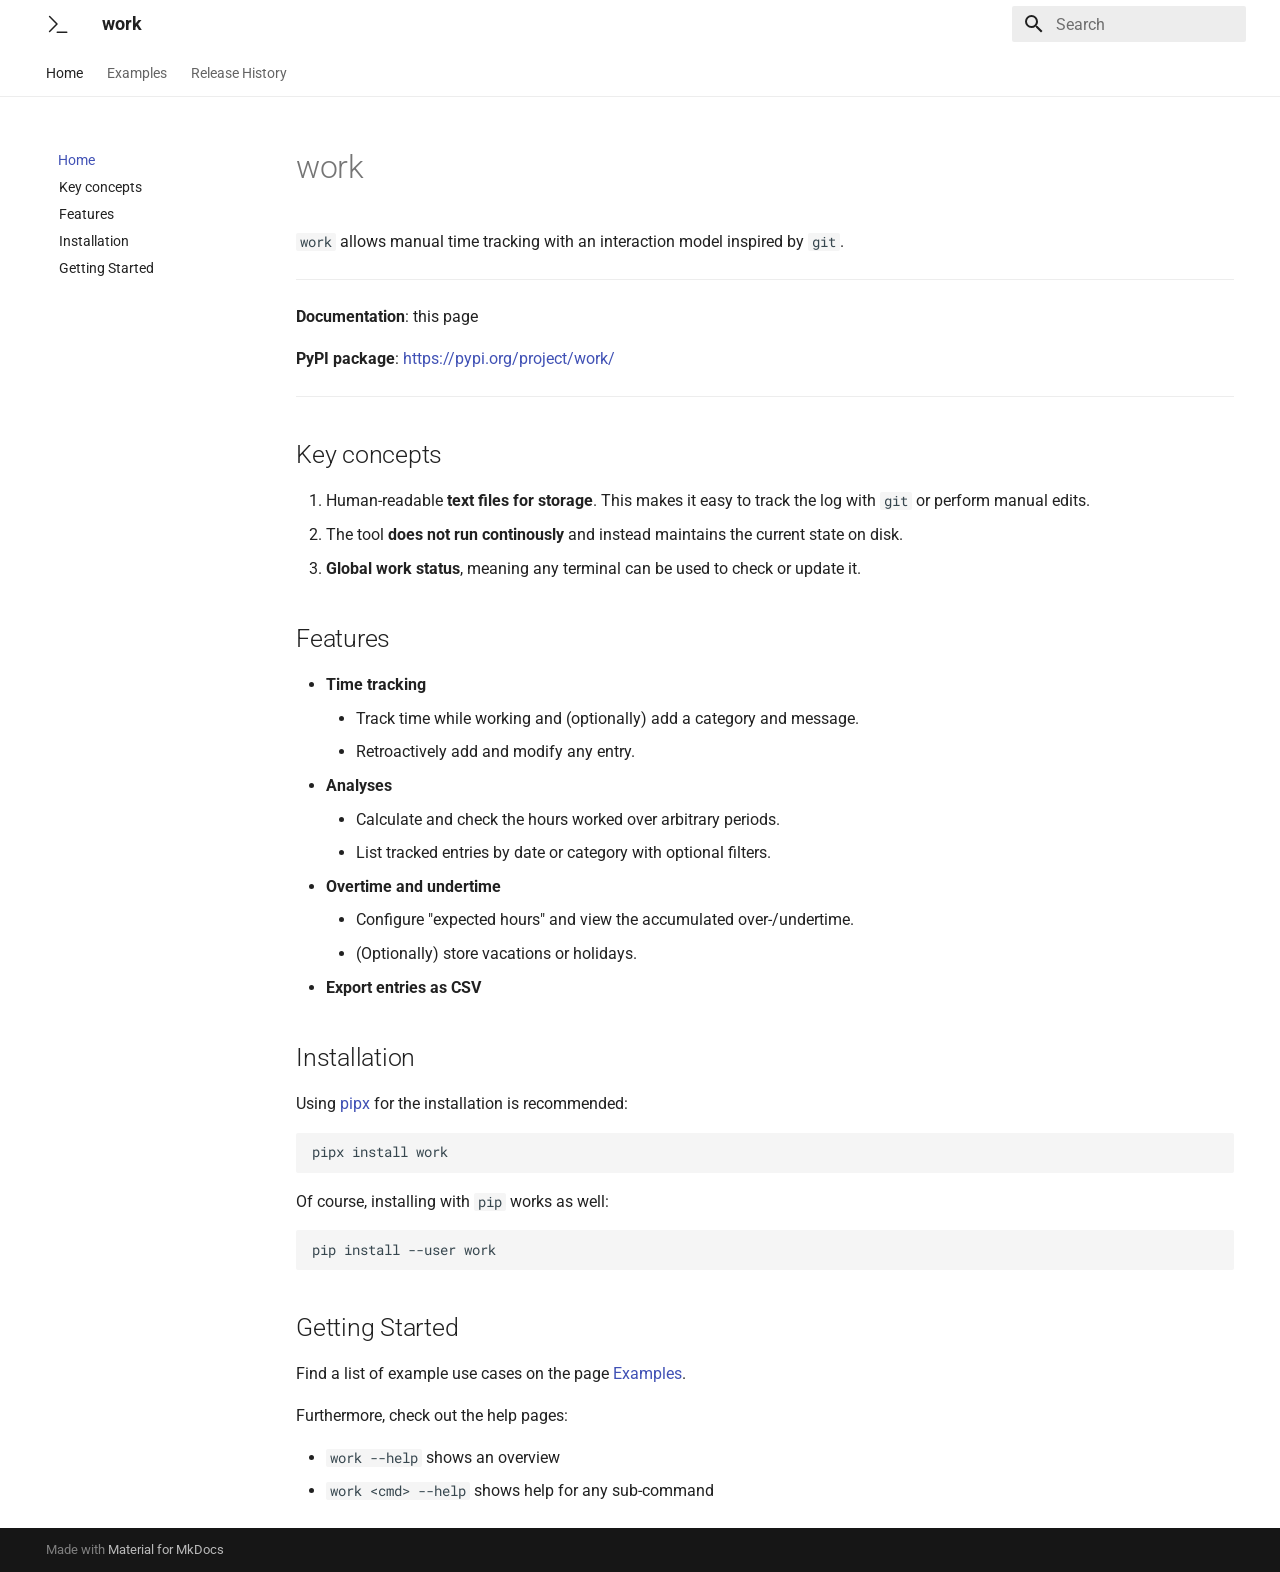
==== commit ba5d3539: "Deployed 442230b with MkDocs version: 1.5.3" ====
--- a/index.html
+++ b/index.html
@@ -10,8 +10,13 @@
       
         <link rel="canonical" href="https://vauhoch.zett.cc/work/">
       
+      
+      
+        <link rel="next" href="examples/">
+      
+      
       <link rel="icon" href="static/favicon.png">
-      <meta name="generator" content="mkdocs-1.3.1, mkdocs-material-8.4.2">
+      <meta name="generator" content="mkdocs-1.5.3, mkdocs-material-9.5.4">
     
     
       
@@ -19,18 +24,17 @@
       
     
     
-      <link rel="stylesheet" href="assets/stylesheets/main.69437709.min.css">
-      
-        
-        <link rel="stylesheet" href="assets/stylesheets/palette.cbb835fc.min.css">
-        
-          
-          
-          <meta name="theme-color" content="#ffffff">
-        
-      
-      
-    
+      <link rel="stylesheet" href="assets/stylesheets/main.50c56a3b.min.css">
+      
+        
+        <link rel="stylesheet" href="assets/stylesheets/palette.06af60db.min.css">
+      
+      
+
+
+    
+    
+      
     
     
       
@@ -48,6 +52,7 @@
 
     
     
+    
   </head>
   
   
@@ -56,9 +61,8 @@
     
     
     
-    <body dir="ltr" data-md-color-scheme="" data-md-color-primary="white" data-md-color-accent="blue">
-  
-    
+    <body dir="ltr" data-md-color-scheme="default" data-md-color-primary="white" data-md-color-accent="blue">
+  
     
     <input class="md-toggle" data-md-toggle="drawer" type="checkbox" id="__drawer" autocomplete="off">
     <input class="md-toggle" data-md-toggle="search" type="checkbox" id="__search" autocomplete="off">
@@ -83,10 +87,11 @@
     <a href="." title="work" class="md-header__button md-logo" aria-label="work" data-md-component="logo">
       
   
-  <svg xmlns="http://www.w3.org/2000/svg" viewBox="0 0 24 24"><path d="M3.045 18.894 9.94 12 3.045 5.106a.75.75 0 0 1 1.06-1.061l7.425 7.425a.75.75 0 0 1 0 1.06l-7.424 7.425a.75.75 0 0 1-1.061-1.06zm8.205.606a.75.75 0 0 0 0 1.5h9.5a.75.75 0 0 0 0-1.5h-9.5z"/></svg>
+  <svg xmlns="http://www.w3.org/2000/svg" viewBox="0 0 24 24"><path d="M3.045 18.894 9.94 12 3.045 5.106a.75.75 0 0 1 1.06-1.061l7.425 7.425a.75.75 0 0 1 0 1.06l-7.424 7.425a.75.75 0 0 1-1.061-1.06Zm8.205.606a.75.75 0 0 0 0 1.5h9.5a.75.75 0 0 0 0-1.5h-9.5Z"/></svg>
 
     </a>
     <label class="md-header__button md-icon" for="__drawer">
+      
       <svg xmlns="http://www.w3.org/2000/svg" viewBox="0 0 24 24"><path d="M3 6h18v2H3V6m0 5h18v2H3v-2m0 5h18v2H3v-2Z"/></svg>
     </label>
     <div class="md-header__title" data-md-component="header-title">
@@ -106,9 +111,13 @@
       </div>
     </div>
     
+      
+    
+    
     
     
       <label class="md-header__button md-icon" for="__search">
+        
         <svg xmlns="http://www.w3.org/2000/svg" viewBox="0 0 24 24"><path d="M9.5 3A6.5 6.5 0 0 1 16 9.5c0 1.61-.59 3.09-1.56 4.23l.27.27h.79l5 5-1.5 1.5-5-5v-.79l-.27-.27A6.516 6.516 0 0 1 9.5 16 6.5 6.5 0 0 1 3 9.5 6.5 6.5 0 0 1 9.5 3m0 2C7 5 5 7 5 9.5S7 14 9.5 14 14 12 14 9.5 12 5 9.5 5Z"/></svg>
       </label>
       <div class="md-search" data-md-component="search" role="dialog">
@@ -117,12 +126,15 @@
     <form class="md-search__form" name="search">
       <input type="text" class="md-search__input" name="query" aria-label="Search" placeholder="Search" autocapitalize="off" autocorrect="off" autocomplete="off" spellcheck="false" data-md-component="search-query" required>
       <label class="md-search__icon md-icon" for="__search">
+        
         <svg xmlns="http://www.w3.org/2000/svg" viewBox="0 0 24 24"><path d="M9.5 3A6.5 6.5 0 0 1 16 9.5c0 1.61-.59 3.09-1.56 4.23l.27.27h.79l5 5-1.5 1.5-5-5v-.79l-.27-.27A6.516 6.516 0 0 1 9.5 16 6.5 6.5 0 0 1 3 9.5 6.5 6.5 0 0 1 9.5 3m0 2C7 5 5 7 5 9.5S7 14 9.5 14 14 12 14 9.5 12 5 9.5 5Z"/></svg>
+        
         <svg xmlns="http://www.w3.org/2000/svg" viewBox="0 0 24 24"><path d="M20 11v2H8l5.5 5.5-1.42 1.42L4.16 12l7.92-7.92L13.5 5.5 8 11h12Z"/></svg>
       </label>
       <nav class="md-search__options" aria-label="Search">
         
-        <button type="reset" class="md-search__icon md-icon" aria-label="Clear" tabindex="-1">
+        <button type="reset" class="md-search__icon md-icon" title="Clear" aria-label="Clear" tabindex="-1">
+          
           <svg xmlns="http://www.w3.org/2000/svg" viewBox="0 0 24 24"><path d="M19 6.41 17.59 5 12 10.59 6.41 5 5 6.41 10.59 12 5 17.59 6.41 19 12 13.41 17.59 19 19 17.59 13.41 12 19 6.41Z"/></svg>
         </button>
       </nav>
@@ -134,7 +146,7 @@
           <div class="md-search-result__meta">
             Initializing search
           </div>
-          <ol class="md-search-result__list"></ol>
+          <ol class="md-search-result__list" role="presentation"></ol>
         </div>
       </div>
     </div>
@@ -153,7 +165,7 @@
           
             
 <nav class="md-tabs" aria-label="Tabs" data-md-component="tabs">
-  <div class="md-tabs__inner md-grid">
+  <div class="md-grid">
     <ul class="md-tabs__list">
       
         
@@ -161,37 +173,52 @@
   
     
   
-
-
-  <li class="md-tabs__item">
-    <a href="." class="md-tabs__link md-tabs__link--active">
-      Home
-    </a>
-  </li>
-
-      
-        
-  
-  
-
-
-  <li class="md-tabs__item">
-    <a href="examples/" class="md-tabs__link">
-      Examples
-    </a>
-  </li>
-
-      
-        
-  
-  
-
-
-  <li class="md-tabs__item">
-    <a href="releases/" class="md-tabs__link">
-      Release History
-    </a>
-  </li>
+  
+    <li class="md-tabs__item md-tabs__item--active">
+      <a href="." class="md-tabs__link">
+        
+  
+    
+  
+  Home
+
+      </a>
+    </li>
+  
+
+      
+        
+  
+  
+  
+    <li class="md-tabs__item">
+      <a href="examples/" class="md-tabs__link">
+        
+  
+    
+  
+  Examples
+
+      </a>
+    </li>
+  
+
+      
+        
+  
+  
+  
+    <li class="md-tabs__item">
+      <a href="releases/" class="md-tabs__link">
+        
+  
+    
+  
+  Release History
+
+      </a>
+    </li>
+  
 
       
     </ul>
@@ -210,6 +237,7 @@
                   <div class="md-sidebar__inner">
                     
 
+
   
 
 
@@ -220,7 +248,7 @@
     <a href="." title="work" class="md-nav__button md-logo" aria-label="work" data-md-component="logo">
       
   
-  <svg xmlns="http://www.w3.org/2000/svg" viewBox="0 0 24 24"><path d="M3.045 18.894 9.94 12 3.045 5.106a.75.75 0 0 1 1.06-1.061l7.425 7.425a.75.75 0 0 1 0 1.06l-7.424 7.425a.75.75 0 0 1-1.061-1.06zm8.205.606a.75.75 0 0 0 0 1.5h9.5a.75.75 0 0 0 0-1.5h-9.5z"/></svg>
+  <svg xmlns="http://www.w3.org/2000/svg" viewBox="0 0 24 24"><path d="M3.045 18.894 9.94 12 3.045 5.106a.75.75 0 0 1 1.06-1.061l7.425 7.425a.75.75 0 0 1 0 1.06l-7.424 7.425a.75.75 0 0 1-1.061-1.06Zm8.205.606a.75.75 0 0 0 0 1.5h9.5a.75.75 0 0 0 0-1.5h-9.5Z"/></svg>
 
     </a>
     work
@@ -230,28 +258,39 @@
     
       
       
-      
-
-  
-  
-    
+  
+  
+    
+  
   
   
     <li class="md-nav__item md-nav__item--active">
       
-      <input class="md-nav__toggle md-toggle" data-md-toggle="toc" type="checkbox" id="__toc">
+      <input class="md-nav__toggle md-toggle" type="checkbox" id="__toc">
       
       
         
       
       
         <label class="md-nav__link md-nav__link--active" for="__toc">
-          Home
+          
+  
+  <span class="md-ellipsis">
+    Home
+  </span>
+  
+
           <span class="md-nav__icon md-icon"></span>
         </label>
       
       <a href="." class="md-nav__link md-nav__link--active">
-        Home
+        
+  
+  <span class="md-ellipsis">
+    Home
+  </span>
+  
+
       </a>
       
         
@@ -271,28 +310,36 @@
       
         <li class="md-nav__item">
   <a href="#key-concepts" class="md-nav__link">
-    Key concepts
+    <span class="md-ellipsis">
+      Key concepts
+    </span>
   </a>
   
 </li>
       
         <li class="md-nav__item">
   <a href="#features" class="md-nav__link">
-    Features
+    <span class="md-ellipsis">
+      Features
+    </span>
   </a>
   
 </li>
       
         <li class="md-nav__item">
   <a href="#installation" class="md-nav__link">
-    Installation
+    <span class="md-ellipsis">
+      Installation
+    </span>
   </a>
   
 </li>
       
         <li class="md-nav__item">
   <a href="#getting-started" class="md-nav__link">
-    Getting Started
+    <span class="md-ellipsis">
+      Getting Started
+    </span>
   </a>
   
 </li>
@@ -307,14 +354,19 @@
     
       
       
-      
-
+  
   
   
   
     <li class="md-nav__item">
       <a href="examples/" class="md-nav__link">
-        Examples
+        
+  
+  <span class="md-ellipsis">
+    Examples
+  </span>
+  
+
       </a>
     </li>
   
@@ -322,14 +374,19 @@
     
       
       
-      
-
+  
   
   
   
     <li class="md-nav__item">
       <a href="releases/" class="md-nav__link">
-        Release History
+        
+  
+  <span class="md-ellipsis">
+    Release History
+  </span>
+  
+
       </a>
     </li>
   
@@ -343,17 +400,18 @@
             
             
           
-          <div class="md-content" data-md-component="content">
-            <article class="md-content__inner md-typeset">
-              
+          
+            <div class="md-content" data-md-component="content">
+              <article class="md-content__inner md-typeset">
                 
+                  
 
 
 <h1 id="work">work</h1>
 <p><code>work</code> allows manual time tracking with an interaction model inspired by <code>git</code>.</p>
 <hr />
 <p><strong>Documentation</strong>: this page</p>
-<p><strong>PyPI package</strong>: <a href="https://pypi.org/project/work-time-log/">https://pypi.org/project/work-time-log/</a></p>
+<p><strong>PyPI package</strong>: <a href="https://pypi.org/project/work/">https://pypi.org/project/work/</a></p>
 <hr />
 <h2 id="key-concepts">Key concepts</h2>
 <ol>
@@ -364,7 +422,7 @@
 <h2 id="features">Features</h2>
 <ul>
 <li><strong>Time tracking</strong><ul>
-<li>Time track while working and (optionally) add a category and message.</li>
+<li>Track time while working and (optionally) add a category and message.</li>
 <li>Retroactively add and modify any entry.</li>
 </ul>
 </li>
@@ -382,11 +440,11 @@
 </ul>
 <h2 id="installation">Installation</h2>
 <p>Using <a href="https://pypa.github.io/pipx/">pipx</a> for the installation is recommended:</p>
-<pre><code>pipx install work-time-log
-</code></pre>
+<div class="highlight"><pre><span></span><code>pipx install work
+</code></pre></div>
 <p>Of course, installing with <code>pip</code> works as well:</p>
-<pre><code>pip install --user work-time-log
-</code></pre>
+<div class="highlight"><pre><span></span><code>pip install --user work
+</code></pre></div>
 <h2 id="getting-started">Getting Started</h2>
 <p>Find a list of example use cases on the page <a href="examples/">Examples</a>.</p>
 <p>Furthermore, check out the help pages:</p>
@@ -398,36 +456,25 @@
 
 
 
-              
-            </article>
-            
-          </div>
+
+
+
+
+
+
+
+
+                
+              </article>
+            </div>
+          
+          
+<script>var target=document.getElementById(location.hash.slice(1));target&&target.name&&(target.checked=target.name.startsWith("__tabbed_"))</script>
         </div>
         
       </main>
       
         <footer class="md-footer">
-  
-    
-    <nav class="md-footer__inner md-grid" aria-label="Footer" >
-      
-      
-        
-        <a href="examples/" class="md-footer__link md-footer__link--next" aria-label="Next: Examples" rel="next">
-          <div class="md-footer__title">
-            <div class="md-ellipsis">
-              <span class="md-footer__direction">
-                Next
-              </span>
-              Examples
-            </div>
-          </div>
-          <div class="md-footer__button md-icon">
-            <svg xmlns="http://www.w3.org/2000/svg" viewBox="0 0 24 24"><path d="M4 11v2h12l-5.5 5.5 1.42 1.42L19.84 12l-7.92-7.92L10.5 5.5 16 11H4Z"/></svg>
-          </div>
-        </a>
-      
-    </nav>
   
   <div class="md-footer-meta md-typeset">
     <div class="md-footer-meta__inner md-grid">
@@ -450,10 +497,11 @@
       <div class="md-dialog__inner md-typeset"></div>
     </div>
     
-    <script id="__config" type="application/json">{"base": ".", "features": ["navigation.tabs", "toc.integrate"], "search": "assets/javascripts/workers/search.ecf98df9.min.js", "translations": {"clipboard.copied": "Copied to clipboard", "clipboard.copy": "Copy to clipboard", "search.config.lang": "en", "search.config.pipeline": "trimmer, stopWordFilter", "search.config.separator": "[\\s\\-]+", "search.placeholder": "Search", "search.result.more.one": "1 more on this page", "search.result.more.other": "# more on this page", "search.result.none": "No matching documents", "search.result.one": "1 matching document", "search.result.other": "# matching documents", "search.result.placeholder": "Type to start searching", "search.result.term.missing": "Missing", "select.version.title": "Select version"}}</script>
-    
-    
-      <script src="assets/javascripts/bundle.9c69f0bc.min.js"></script>
+    
+    <script id="__config" type="application/json">{"base": ".", "features": ["navigation.tabs", "toc.integrate"], "search": "assets/javascripts/workers/search.c011b7c0.min.js", "translations": {"clipboard.copied": "Copied to clipboard", "clipboard.copy": "Copy to clipboard", "search.result.more.one": "1 more on this page", "search.result.more.other": "# more on this page", "search.result.none": "No matching documents", "search.result.one": "1 matching document", "search.result.other": "# matching documents", "search.result.placeholder": "Type to start searching", "search.result.term.missing": "Missing", "select.version": "Select version"}}</script>
+    
+    
+      <script src="assets/javascripts/bundle.7389ff0e.min.js"></script>
       
     
   </body>
--- a/assets/stylesheets/main.50c56a3b.min.css
+++ b/assets/stylesheets/main.50c56a3b.min.css
@@ -0,0 +1 @@
+@charset "UTF-8";html{-webkit-text-size-adjust:none;-moz-text-size-adjust:none;text-size-adjust:none;box-sizing:border-box}*,:after,:before{box-sizing:inherit}@media (prefers-reduced-motion){*,:after,:before{transition:none!important}}body{margin:0}a,button,input,label{-webkit-tap-highlight-color:transparent}a{color:inherit;text-decoration:none}hr{border:0;box-sizing:initial;display:block;height:.05rem;overflow:visible;padding:0}small{font-size:80%}sub,sup{line-height:1em}img{border-style:none}table{border-collapse:initial;border-spacing:0}td,th{font-weight:400;vertical-align:top}button{background:#0000;border:0;font-family:inherit;font-size:inherit;margin:0;padding:0}input{border:0;outline:none}:root{--md-primary-fg-color:#4051b5;--md-primary-fg-color--light:#5d6cc0;--md-primary-fg-color--dark:#303fa1;--md-primary-bg-color:#fff;--md-primary-bg-color--light:#ffffffb3;--md-accent-fg-color:#526cfe;--md-accent-fg-color--transparent:#526cfe1a;--md-accent-bg-color:#fff;--md-accent-bg-color--light:#ffffffb3}[data-md-color-scheme=default]{color-scheme:light}[data-md-color-scheme=default] img[src$="#gh-dark-mode-only"],[data-md-color-scheme=default] img[src$="#only-dark"]{display:none}:root,[data-md-color-scheme=default]{--md-hue:225deg;--md-default-fg-color:#000000de;--md-default-fg-color--light:#0000008a;--md-default-fg-color--lighter:#00000052;--md-default-fg-color--lightest:#00000012;--md-default-bg-color:#fff;--md-default-bg-color--light:#ffffffb3;--md-default-bg-color--lighter:#ffffff4d;--md-default-bg-color--lightest:#ffffff1f;--md-code-fg-color:#36464e;--md-code-bg-color:#f5f5f5;--md-code-hl-color:#4287ff;--md-code-hl-color--light:#4287ff1a;--md-code-hl-number-color:#d52a2a;--md-code-hl-special-color:#db1457;--md-code-hl-function-color:#a846b9;--md-code-hl-constant-color:#6e59d9;--md-code-hl-keyword-color:#3f6ec6;--md-code-hl-string-color:#1c7d4d;--md-code-hl-name-color:var(--md-code-fg-color);--md-code-hl-operator-color:var(--md-default-fg-color--light);--md-code-hl-punctuation-color:var(--md-default-fg-color--light);--md-code-hl-comment-color:var(--md-default-fg-color--light);--md-code-hl-generic-color:var(--md-default-fg-color--light);--md-code-hl-variable-color:var(--md-default-fg-color--light);--md-typeset-color:var(--md-default-fg-color);--md-typeset-a-color:var(--md-primary-fg-color);--md-typeset-del-color:#f5503d26;--md-typeset-ins-color:#0bd57026;--md-typeset-kbd-color:#fafafa;--md-typeset-kbd-accent-color:#fff;--md-typeset-kbd-border-color:#b8b8b8;--md-typeset-mark-color:#ffff0080;--md-typeset-table-color:#0000001f;--md-typeset-table-color--light:rgba(0,0,0,.035);--md-admonition-fg-color:var(--md-default-fg-color);--md-admonition-bg-color:var(--md-default-bg-color);--md-warning-fg-color:#000000de;--md-warning-bg-color:#ff9;--md-footer-fg-color:#fff;--md-footer-fg-color--light:#ffffffb3;--md-footer-fg-color--lighter:#ffffff73;--md-footer-bg-color:#000000de;--md-footer-bg-color--dark:#00000052;--md-shadow-z1:0 0.2rem 0.5rem #0000000d,0 0 0.05rem #0000001a;--md-shadow-z2:0 0.2rem 0.5rem #0000001a,0 0 0.05rem #00000040;--md-shadow-z3:0 0.2rem 0.5rem #0003,0 0 0.05rem #00000059}.md-icon svg{fill:currentcolor;display:block;height:1.2rem;width:1.2rem}body{-webkit-font-smoothing:antialiased;-moz-osx-font-smoothing:grayscale;--md-text-font-family:var(--md-text-font,_),-apple-system,BlinkMacSystemFont,Helvetica,Arial,sans-serif;--md-code-font-family:var(--md-code-font,_),SFMono-Regular,Consolas,Menlo,monospace}aside,body,input{font-feature-settings:"kern","liga";color:var(--md-typeset-color);font-family:var(--md-text-font-family)}code,kbd,pre{font-feature-settings:"kern";font-family:var(--md-code-font-family)}:root{--md-typeset-table-sort-icon:url('data:image/svg+xml;charset=utf-8,<svg xmlns="http://www.w3.org/2000/svg" viewBox="0 0 24 24"><path d="m18 21-4-4h3V7h-3l4-4 4 4h-3v10h3M2 19v-2h10v2M2 13v-2h7v2M2 7V5h4v2H2Z"/></svg>');--md-typeset-table-sort-icon--asc:url('data:image/svg+xml;charset=utf-8,<svg xmlns="http://www.w3.org/2000/svg" viewBox="0 0 24 24"><path d="M19 17h3l-4 4-4-4h3V3h2M2 17h10v2H2M6 5v2H2V5m0 6h7v2H2v-2Z"/></svg>');--md-typeset-table-sort-icon--desc:url('data:image/svg+xml;charset=utf-8,<svg xmlns="http://www.w3.org/2000/svg" viewBox="0 0 24 24"><path d="M19 7h3l-4-4-4 4h3v14h2M2 17h10v2H2M6 5v2H2V5m0 6h7v2H2v-2Z"/></svg>')}.md-typeset{-webkit-print-color-adjust:exact;color-adjust:exact;font-size:.8rem;line-height:1.6}@media print{.md-typeset{font-size:.68rem}}.md-typeset blockquote,.md-typeset dl,.md-typeset figure,.md-typeset ol,.md-typeset pre,.md-typeset ul{margin-bottom:1em;margin-top:1em}.md-typeset h1{color:var(--md-default-fg-color--light);font-size:2em;line-height:1.3;margin:0 0 1.25em}.md-typeset h1,.md-typeset h2{font-weight:300;letter-spacing:-.01em}.md-typeset h2{font-size:1.5625em;line-height:1.4;margin:1.6em 0 .64em}.md-typeset h3{font-size:1.25em;font-weight:400;letter-spacing:-.01em;line-height:1.5;margin:1.6em 0 .8em}.md-typeset h2+h3{margin-top:.8em}.md-typeset h4{font-weight:700;letter-spacing:-.01em;margin:1em 0}.md-typeset h5,.md-typeset h6{color:var(--md-default-fg-color--light);font-size:.8em;font-weight:700;letter-spacing:-.01em;margin:1.25em 0}.md-typeset h5{text-transform:uppercase}.md-typeset hr{border-bottom:.05rem solid var(--md-default-fg-color--lightest);display:flow-root;margin:1.5em 0}.md-typeset a{color:var(--md-typeset-a-color);word-break:break-word}.md-typeset a,.md-typeset a:before{transition:color 125ms}.md-typeset a:focus,.md-typeset a:hover{color:var(--md-accent-fg-color)}.md-typeset a:focus code,.md-typeset a:hover code{background-color:var(--md-accent-fg-color--transparent)}.md-typeset a code{color:currentcolor;transition:background-color 125ms}.md-typeset a.focus-visible{outline-color:var(--md-accent-fg-color);outline-offset:.2rem}.md-typeset code,.md-typeset kbd,.md-typeset pre{color:var(--md-code-fg-color);direction:ltr;font-variant-ligatures:none}@media print{.md-typeset code,.md-typeset kbd,.md-typeset pre{white-space:pre-wrap}}.md-typeset code{background-color:var(--md-code-bg-color);border-radius:.1rem;-webkit-box-decoration-break:clone;box-decoration-break:clone;font-size:.85em;padding:0 .2941176471em;word-break:break-word}.md-typeset code:not(.focus-visible){-webkit-tap-highlight-color:transparent;outline:none}.md-typeset pre{display:flow-root;line-height:1.4;position:relative}.md-typeset pre>code{-webkit-box-decoration-break:slice;box-decoration-break:slice;box-shadow:none;display:block;margin:0;outline-color:var(--md-accent-fg-color);overflow:auto;padding:.7720588235em 1.1764705882em;scrollbar-color:var(--md-default-fg-color--lighter) #0000;scrollbar-width:thin;touch-action:auto;word-break:normal}.md-typeset pre>code:hover{scrollbar-color:var(--md-accent-fg-color) #0000}.md-typeset pre>code::-webkit-scrollbar{height:.2rem;width:.2rem}.md-typeset pre>code::-webkit-scrollbar-thumb{background-color:var(--md-default-fg-color--lighter)}.md-typeset pre>code::-webkit-scrollbar-thumb:hover{background-color:var(--md-accent-fg-color)}.md-typeset kbd{background-color:var(--md-typeset-kbd-color);border-radius:.1rem;box-shadow:0 .1rem 0 .05rem var(--md-typeset-kbd-border-color),0 .1rem 0 var(--md-typeset-kbd-border-color),0 -.1rem .2rem var(--md-typeset-kbd-accent-color) inset;color:var(--md-default-fg-color);display:inline-block;font-size:.75em;padding:0 .6666666667em;vertical-align:text-top;word-break:break-word}.md-typeset mark{background-color:var(--md-typeset-mark-color);-webkit-box-decoration-break:clone;box-decoration-break:clone;color:inherit;word-break:break-word}.md-typeset abbr{border-bottom:.05rem dotted var(--md-default-fg-color--light);cursor:help;text-decoration:none}.md-typeset small{opacity:.75}[dir=ltr] .md-typeset sub,[dir=ltr] .md-typeset sup{margin-left:.078125em}[dir=rtl] .md-typeset sub,[dir=rtl] .md-typeset sup{margin-right:.078125em}[dir=ltr] .md-typeset blockquote{padding-left:.6rem}[dir=rtl] .md-typeset blockquote{padding-right:.6rem}[dir=ltr] .md-typeset blockquote{border-left:.2rem solid var(--md-default-fg-color--lighter)}[dir=rtl] .md-typeset blockquote{border-right:.2rem solid var(--md-default-fg-color--lighter)}.md-typeset blockquote{color:var(--md-default-fg-color--light);margin-left:0;margin-right:0}.md-typeset ul{list-style-type:disc}[dir=ltr] .md-typeset ol,[dir=ltr] .md-typeset ul{margin-left:.625em}[dir=rtl] .md-typeset ol,[dir=rtl] .md-typeset ul{margin-right:.625em}.md-typeset ol,.md-typeset ul{padding:0}.md-typeset ol:not([hidden]),.md-typeset ul:not([hidden]){display:flow-root}.md-typeset ol ol,.md-typeset ul ol{list-style-type:lower-alpha}.md-typeset ol ol ol,.md-typeset ul ol ol{list-style-type:lower-roman}[dir=ltr] .md-typeset ol li,[dir=ltr] .md-typeset ul li{margin-left:1.25em}[dir=rtl] .md-typeset ol li,[dir=rtl] .md-typeset ul li{margin-right:1.25em}.md-typeset ol li,.md-typeset ul li{margin-bottom:.5em}.md-typeset ol li blockquote,.md-typeset ol li p,.md-typeset ul li blockquote,.md-typeset ul li p{margin:.5em 0}.md-typeset ol li:last-child,.md-typeset ul li:last-child{margin-bottom:0}[dir=ltr] .md-typeset ol li ol,[dir=ltr] .md-typeset ol li ul,[dir=ltr] .md-typeset ul li ol,[dir=ltr] .md-typeset ul li ul{margin-left:.625em}[dir=rtl] .md-typeset ol li ol,[dir=rtl] .md-typeset ol li ul,[dir=rtl] .md-typeset ul li ol,[dir=rtl] .md-typeset ul li ul{margin-right:.625em}.md-typeset ol li ol,.md-typeset ol li ul,.md-typeset ul li ol,.md-typeset ul li ul{margin-bottom:.5em;margin-top:.5em}[dir=ltr] .md-typeset dd{margin-left:1.875em}[dir=rtl] .md-typeset dd{margin-right:1.875em}.md-typeset dd{margin-bottom:1.5em;margin-top:1em}.md-typeset img,.md-typeset svg,.md-typeset video{height:auto;max-width:100%}.md-typeset img[align=left]{margin:1em 1em 1em 0}.md-typeset img[align=right]{margin:1em 0 1em 1em}.md-typeset img[align]:only-child{margin-top:0}.md-typeset figure{display:flow-root;margin:1em auto;max-width:100%;text-align:center;width:-webkit-fit-content;width:-moz-fit-content;width:fit-content}.md-typeset figure img{display:block}.md-typeset figcaption{font-style:italic;margin:1em auto;max-width:24rem}.md-typeset iframe{max-width:100%}.md-typeset table:not([class]){background-color:var(--md-default-bg-color);border:.05rem solid var(--md-typeset-table-color);border-radius:.1rem;display:inline-block;font-size:.64rem;max-width:100%;overflow:auto;touch-action:auto}@media print{.md-typeset table:not([class]){display:table}}.md-typeset table:not([class])+*{margin-top:1.5em}.md-typeset table:not([class]) td>:first-child,.md-typeset table:not([class]) th>:first-child{margin-top:0}.md-typeset table:not([class]) td>:last-child,.md-typeset table:not([class]) th>:last-child{margin-bottom:0}.md-typeset table:not([class]) td:not([align]),.md-typeset table:not([class]) th:not([align]){text-align:left}[dir=rtl] .md-typeset table:not([class]) td:not([align]),[dir=rtl] .md-typeset table:not([class]) th:not([align]){text-align:right}.md-typeset table:not([class]) th{font-weight:700;min-width:5rem;padding:.9375em 1.25em;vertical-align:top}.md-typeset table:not([class]) td{border-top:.05rem solid var(--md-typeset-table-color);padding:.9375em 1.25em;vertical-align:top}.md-typeset table:not([class]) tbody tr{transition:background-color 125ms}.md-typeset table:not([class]) tbody tr:hover{background-color:var(--md-typeset-table-color--light);box-shadow:0 .05rem 0 var(--md-default-bg-color) inset}.md-typeset table:not([class]) a{word-break:normal}.md-typeset table th[role=columnheader]{cursor:pointer}[dir=ltr] .md-typeset table th[role=columnheader]:after{margin-left:.5em}[dir=rtl] .md-typeset table th[role=columnheader]:after{margin-right:.5em}.md-typeset table th[role=columnheader]:after{content:"";display:inline-block;height:1.2em;-webkit-mask-image:var(--md-typeset-table-sort-icon);mask-image:var(--md-typeset-table-sort-icon);-webkit-mask-repeat:no-repeat;mask-repeat:no-repeat;-webkit-mask-size:contain;mask-size:contain;transition:background-color 125ms;vertical-align:text-bottom;width:1.2em}.md-typeset table th[role=columnheader]:hover:after{background-color:var(--md-default-fg-color--lighter)}.md-typeset table th[role=columnheader][aria-sort=ascending]:after{background-color:var(--md-default-fg-color--light);-webkit-mask-image:var(--md-typeset-table-sort-icon--asc);mask-image:var(--md-typeset-table-sort-icon--asc)}.md-typeset table th[role=columnheader][aria-sort=descending]:after{background-color:var(--md-default-fg-color--light);-webkit-mask-image:var(--md-typeset-table-sort-icon--desc);mask-image:var(--md-typeset-table-sort-icon--desc)}.md-typeset__scrollwrap{margin:1em -.8rem;overflow-x:auto;touch-action:auto}.md-typeset__table{display:inline-block;margin-bottom:.5em;padding:0 .8rem}@media print{.md-typeset__table{display:block}}html .md-typeset__table table{display:table;margin:0;overflow:hidden;width:100%}@media screen and (max-width:44.984375em){.md-content__inner>pre{margin:1em -.8rem}.md-content__inner>pre code{border-radius:0}}.md-typeset .md-author{border-radius:100%;display:block;flex-shrink:0;height:1.6rem;overflow:hidden;position:relative;transition:color 125ms,transform 125ms;width:1.6rem}.md-typeset .md-author img{display:block}.md-typeset .md-author--more{background:var(--md-default-fg-color--lightest);color:var(--md-default-fg-color--lighter);font-size:.6rem;font-weight:700;line-height:1.6rem;text-align:center}.md-typeset .md-author--long{height:2.4rem;width:2.4rem}.md-typeset a.md-author{transform:scale(1)}.md-typeset a.md-author img{filter:grayscale(100%) opacity(75%);transition:filter 125ms}.md-typeset a.md-author:focus,.md-typeset a.md-author:hover{transform:scale(1.1);z-index:1}.md-typeset a.md-author:focus img,.md-typeset a.md-author:hover img{filter:grayscale(0)}.md-banner{background-color:var(--md-footer-bg-color);color:var(--md-footer-fg-color);overflow:auto}@media print{.md-banner{display:none}}.md-banner--warning{background-color:var(--md-warning-bg-color);color:var(--md-warning-fg-color)}.md-banner__inner{font-size:.7rem;margin:.6rem auto;padding:0 .8rem}[dir=ltr] .md-banner__button{float:right}[dir=rtl] .md-banner__button{float:left}.md-banner__button{color:inherit;cursor:pointer;transition:opacity .25s}.no-js .md-banner__button{display:none}.md-banner__button:hover{opacity:.7}html{font-size:125%;height:100%;overflow-x:hidden}@media screen and (min-width:100em){html{font-size:137.5%}}@media screen and (min-width:125em){html{font-size:150%}}body{background-color:var(--md-default-bg-color);display:flex;flex-direction:column;font-size:.5rem;min-height:100%;position:relative;width:100%}@media print{body{display:block}}@media screen and (max-width:59.984375em){body[data-md-scrolllock]{position:fixed}}.md-grid{margin-left:auto;margin-right:auto;max-width:61rem}.md-container{display:flex;flex-direction:column;flex-grow:1}@media print{.md-container{display:block}}.md-main{flex-grow:1}.md-main__inner{display:flex;height:100%;margin-top:1.5rem}.md-ellipsis{overflow:hidden;text-overflow:ellipsis}.md-toggle{display:none}.md-option{height:0;opacity:0;position:absolute;width:0}.md-option:checked+label:not([hidden]){display:block}.md-option.focus-visible+label{outline-color:var(--md-accent-fg-color);outline-style:auto}.md-skip{background-color:var(--md-default-fg-color);border-radius:.1rem;color:var(--md-default-bg-color);font-size:.64rem;margin:.5rem;opacity:0;outline-color:var(--md-accent-fg-color);padding:.3rem .5rem;position:fixed;transform:translateY(.4rem);z-index:-1}.md-skip:focus{opacity:1;transform:translateY(0);transition:transform .25s cubic-bezier(.4,0,.2,1),opacity 175ms 75ms;z-index:10}@page{margin:25mm}:root{--md-clipboard-icon:url('data:image/svg+xml;charset=utf-8,<svg xmlns="http://www.w3.org/2000/svg" viewBox="0 0 24 24"><path d="M19 21H8V7h11m0-2H8a2 2 0 0 0-2 2v14a2 2 0 0 0 2 2h11a2 2 0 0 0 2-2V7a2 2 0 0 0-2-2m-3-4H4a2 2 0 0 0-2 2v14h2V3h12V1Z"/></svg>')}.md-clipboard{border-radius:.1rem;color:var(--md-default-fg-color--lightest);cursor:pointer;height:1.5em;outline-color:var(--md-accent-fg-color);outline-offset:.1rem;position:absolute;right:.5em;top:.5em;transition:color .25s;width:1.5em;z-index:1}@media print{.md-clipboard{display:none}}.md-clipboard:not(.focus-visible){-webkit-tap-highlight-color:transparent;outline:none}:hover>.md-clipboard{color:var(--md-default-fg-color--light)}.md-clipboard:focus,.md-clipboard:hover{color:var(--md-accent-fg-color)}.md-clipboard:after{background-color:currentcolor;content:"";display:block;height:1.125em;margin:0 auto;-webkit-mask-image:var(--md-clipboard-icon);mask-image:var(--md-clipboard-icon);-webkit-mask-position:center;mask-position:center;-webkit-mask-repeat:no-repeat;mask-repeat:no-repeat;-webkit-mask-size:contain;mask-size:contain;width:1.125em}.md-clipboard--inline{cursor:pointer}.md-clipboard--inline code{transition:color .25s,background-color .25s}.md-clipboard--inline:focus code,.md-clipboard--inline:hover code{background-color:var(--md-accent-fg-color--transparent);color:var(--md-accent-fg-color)}@keyframes consent{0%{opacity:0;transform:translateY(100%)}to{opacity:1;transform:translateY(0)}}@keyframes overlay{0%{opacity:0}to{opacity:1}}.md-consent__overlay{animation:overlay .25s both;-webkit-backdrop-filter:blur(.1rem);backdrop-filter:blur(.1rem);background-color:#0000008a;height:100%;opacity:1;position:fixed;top:0;width:100%;z-index:5}.md-consent__inner{animation:consent .5s cubic-bezier(.1,.7,.1,1) both;background-color:var(--md-default-bg-color);border:0;border-radius:.1rem;bottom:0;box-shadow:0 0 .2rem #0000001a,0 .2rem .4rem #0003;max-height:100%;overflow:auto;padding:0;position:fixed;width:100%;z-index:5}.md-consent__form{padding:.8rem}.md-consent__settings{display:none;margin:1em 0}input:checked+.md-consent__settings{display:block}.md-consent__controls{margin-bottom:.8rem}.md-typeset .md-consent__controls .md-button{display:inline}@media screen and (max-width:44.984375em){.md-typeset .md-consent__controls .md-button{display:block;margin-top:.4rem;text-align:center;width:100%}}.md-consent label{cursor:pointer}.md-content{flex-grow:1;min-width:0}.md-content__inner{margin:0 .8rem 1.2rem;padding-top:.6rem}@media screen and (min-width:76.25em){[dir=ltr] .md-sidebar--primary:not([hidden])~.md-content>.md-content__inner{margin-left:1.2rem}[dir=ltr] .md-sidebar--secondary:not([hidden])~.md-content>.md-content__inner,[dir=rtl] .md-sidebar--primary:not([hidden])~.md-content>.md-content__inner{margin-right:1.2rem}[dir=rtl] .md-sidebar--secondary:not([hidden])~.md-content>.md-content__inner{margin-left:1.2rem}}.md-content__inner:before{content:"";display:block;height:.4rem}.md-content__inner>:last-child{margin-bottom:0}[dir=ltr] .md-content__button{float:right}[dir=rtl] .md-content__button{float:left}[dir=ltr] .md-content__button{margin-left:.4rem}[dir=rtl] .md-content__button{margin-right:.4rem}.md-content__button{margin:.4rem 0;padding:0}@media print{.md-content__button{display:none}}.md-typeset .md-content__button{color:var(--md-default-fg-color--lighter)}.md-content__button svg{display:inline;vertical-align:top}[dir=rtl] .md-content__button svg{transform:scaleX(-1)}[dir=ltr] .md-dialog{right:.8rem}[dir=rtl] .md-dialog{left:.8rem}.md-dialog{background-color:var(--md-default-fg-color);border-radius:.1rem;bottom:.8rem;box-shadow:var(--md-shadow-z3);min-width:11.1rem;opacity:0;padding:.4rem .6rem;pointer-events:none;position:fixed;transform:translateY(100%);transition:transform 0ms .4s,opacity .4s;z-index:4}@media print{.md-dialog{display:none}}.md-dialog--active{opacity:1;pointer-events:auto;transform:translateY(0);transition:transform .4s cubic-bezier(.075,.85,.175,1),opacity .4s}.md-dialog__inner{color:var(--md-default-bg-color);font-size:.7rem}.md-feedback{margin:2em 0 1em;text-align:center}.md-feedback fieldset{border:none;margin:0;padding:0}.md-feedback__title{font-weight:700;margin:1em auto}.md-feedback__inner{position:relative}.md-feedback__list{display:flex;flex-wrap:wrap;place-content:baseline center;position:relative}.md-feedback__list:hover .md-icon:not(:disabled){color:var(--md-default-fg-color--lighter)}:disabled .md-feedback__list{min-height:1.8rem}.md-feedback__icon{color:var(--md-default-fg-color--light);cursor:pointer;flex-shrink:0;margin:0 .1rem;transition:color 125ms}.md-feedback__icon:not(:disabled).md-icon:hover{color:var(--md-accent-fg-color)}.md-feedback__icon:disabled{color:var(--md-default-fg-color--lightest);pointer-events:none}.md-feedback__note{opacity:0;position:relative;transform:translateY(.4rem);transition:transform .4s cubic-bezier(.1,.7,.1,1),opacity .15s}.md-feedback__note>*{margin:0 auto;max-width:16rem}:disabled .md-feedback__note{opacity:1;transform:translateY(0)}.md-footer{background-color:var(--md-footer-bg-color);color:var(--md-footer-fg-color)}@media print{.md-footer{display:none}}.md-footer__inner{justify-content:space-between;overflow:auto;padding:.2rem}.md-footer__inner:not([hidden]){display:flex}.md-footer__link{align-items:end;display:flex;flex-grow:0.01;margin-bottom:.4rem;margin-top:1rem;max-width:100%;outline-color:var(--md-accent-fg-color);overflow:hidden;transition:opacity .25s}.md-footer__link:focus,.md-footer__link:hover{opacity:.7}[dir=rtl] .md-footer__link svg{transform:scaleX(-1)}@media screen and (max-width:44.984375em){.md-footer__link--prev{flex-shrink:0}.md-footer__link--prev .md-footer__title{display:none}}[dir=ltr] .md-footer__link--next{margin-left:auto}[dir=rtl] .md-footer__link--next{margin-right:auto}.md-footer__link--next{text-align:right}[dir=rtl] .md-footer__link--next{text-align:left}.md-footer__title{flex-grow:1;font-size:.9rem;margin-bottom:.7rem;max-width:calc(100% - 2.4rem);padding:0 1rem;white-space:nowrap}.md-footer__button{margin:.2rem;padding:.4rem}.md-footer__direction{font-size:.64rem;opacity:.7}.md-footer-meta{background-color:var(--md-footer-bg-color--dark)}.md-footer-meta__inner{display:flex;flex-wrap:wrap;justify-content:space-between;padding:.2rem}html .md-footer-meta.md-typeset a{color:var(--md-footer-fg-color--light)}html .md-footer-meta.md-typeset a:focus,html .md-footer-meta.md-typeset a:hover{color:var(--md-footer-fg-color)}.md-copyright{color:var(--md-footer-fg-color--lighter);font-size:.64rem;margin:auto .6rem;padding:.4rem 0;width:100%}@media screen and (min-width:45em){.md-copyright{width:auto}}.md-copyright__highlight{color:var(--md-footer-fg-color--light)}.md-social{display:inline-flex;gap:.2rem;margin:0 .4rem;padding:.2rem 0 .6rem}@media screen and (min-width:45em){.md-social{padding:.6rem 0}}.md-social__link{display:inline-block;height:1.6rem;text-align:center;width:1.6rem}.md-social__link:before{line-height:1.9}.md-social__link svg{fill:currentcolor;max-height:.8rem;vertical-align:-25%}.md-typeset .md-button{border:.1rem solid;border-radius:.1rem;color:var(--md-primary-fg-color);cursor:pointer;display:inline-block;font-weight:700;padding:.625em 2em;transition:color 125ms,background-color 125ms,border-color 125ms}.md-typeset .md-button--primary{background-color:var(--md-primary-fg-color);border-color:var(--md-primary-fg-color);color:var(--md-primary-bg-color)}.md-typeset .md-button:focus,.md-typeset .md-button:hover{background-color:var(--md-accent-fg-color);border-color:var(--md-accent-fg-color);color:var(--md-accent-bg-color)}[dir=ltr] .md-typeset .md-input{border-top-left-radius:.1rem}[dir=ltr] .md-typeset .md-input,[dir=rtl] .md-typeset .md-input{border-top-right-radius:.1rem}[dir=rtl] .md-typeset .md-input{border-top-left-radius:.1rem}.md-typeset .md-input{border-bottom:.1rem solid var(--md-default-fg-color--lighter);box-shadow:var(--md-shadow-z1);font-size:.8rem;height:1.8rem;padding:0 .6rem;transition:border .25s,box-shadow .25s}.md-typeset .md-input:focus,.md-typeset .md-input:hover{border-bottom-color:var(--md-accent-fg-color);box-shadow:var(--md-shadow-z2)}.md-typeset .md-input--stretch{width:100%}.md-header{background-color:var(--md-primary-fg-color);box-shadow:0 0 .2rem #0000,0 .2rem .4rem #0000;color:var(--md-primary-bg-color);display:block;left:0;position:sticky;right:0;top:0;z-index:4}@media print{.md-header{display:none}}.md-header[hidden]{transform:translateY(-100%);transition:transform .25s cubic-bezier(.8,0,.6,1),box-shadow .25s}.md-header--shadow{box-shadow:0 0 .2rem #0000001a,0 .2rem .4rem #0003;transition:transform .25s cubic-bezier(.1,.7,.1,1),box-shadow .25s}.md-header__inner{align-items:center;display:flex;padding:0 .2rem}.md-header__button{color:currentcolor;cursor:pointer;margin:.2rem;outline-color:var(--md-accent-fg-color);padding:.4rem;position:relative;transition:opacity .25s;vertical-align:middle;z-index:1}.md-header__button:hover{opacity:.7}.md-header__button:not([hidden]){display:inline-block}.md-header__button:not(.focus-visible){-webkit-tap-highlight-color:transparent;outline:none}.md-header__button.md-logo{margin:.2rem;padding:.4rem}@media screen and (max-width:76.234375em){.md-header__button.md-logo{display:none}}.md-header__button.md-logo img,.md-header__button.md-logo svg{fill:currentcolor;display:block;height:1.2rem;width:auto}@media screen and (min-width:60em){.md-header__button[for=__search]{display:none}}.no-js .md-header__button[for=__search]{display:none}[dir=rtl] .md-header__button[for=__search] svg{transform:scaleX(-1)}@media screen and (min-width:76.25em){.md-header__button[for=__drawer]{display:none}}.md-header__topic{display:flex;max-width:100%;position:absolute;transition:transform .4s cubic-bezier(.1,.7,.1,1),opacity .15s;white-space:nowrap}.md-header__topic+.md-header__topic{opacity:0;pointer-events:none;transform:translateX(1.25rem);transition:transform .4s cubic-bezier(1,.7,.1,.1),opacity .15s;z-index:-1}[dir=rtl] .md-header__topic+.md-header__topic{transform:translateX(-1.25rem)}.md-header__topic:first-child{font-weight:700}[dir=ltr] .md-header__title{margin-left:1rem;margin-right:.4rem}[dir=rtl] .md-header__title{margin-left:.4rem;margin-right:1rem}.md-header__title{flex-grow:1;font-size:.9rem;height:2.4rem;line-height:2.4rem}.md-header__title--active .md-header__topic{opacity:0;pointer-events:none;transform:translateX(-1.25rem);transition:transform .4s cubic-bezier(1,.7,.1,.1),opacity .15s;z-index:-1}[dir=rtl] .md-header__title--active .md-header__topic{transform:translateX(1.25rem)}.md-header__title--active .md-header__topic+.md-header__topic{opacity:1;pointer-events:auto;transform:translateX(0);transition:transform .4s cubic-bezier(.1,.7,.1,1),opacity .15s;z-index:0}.md-header__title>.md-header__ellipsis{height:100%;position:relative;width:100%}.md-header__option{display:flex;flex-shrink:0;max-width:100%;transition:max-width 0ms .25s,opacity .25s .25s;white-space:nowrap}[data-md-toggle=search]:checked~.md-header .md-header__option{max-width:0;opacity:0;transition:max-width 0ms,opacity 0ms}.md-header__option>input{bottom:0}.md-header__source{display:none}@media screen and (min-width:60em){[dir=ltr] .md-header__source{margin-left:1rem}[dir=rtl] .md-header__source{margin-right:1rem}.md-header__source{display:block;max-width:11.7rem;width:11.7rem}}@media screen and (min-width:76.25em){[dir=ltr] .md-header__source{margin-left:1.4rem}[dir=rtl] .md-header__source{margin-right:1.4rem}}.md-meta{color:var(--md-default-fg-color--light);font-size:.7rem;line-height:1.3}.md-meta__list{display:inline-flex;flex-wrap:wrap;list-style:none;margin:0;padding:0}.md-meta__item:not(:last-child):after{content:"·";margin-left:.2rem;margin-right:.2rem}.md-meta__link{color:var(--md-typeset-a-color)}.md-meta__link:focus,.md-meta__link:hover{color:var(--md-accent-fg-color)}.md-draft{background-color:#ff1744;border-radius:.125em;color:#fff;display:inline-block;font-weight:700;padding-left:.5714285714em;padding-right:.5714285714em}:root{--md-nav-icon--prev:url('data:image/svg+xml;charset=utf-8,<svg xmlns="http://www.w3.org/2000/svg" viewBox="0 0 24 24"><path d="M20 11v2H8l5.5 5.5-1.42 1.42L4.16 12l7.92-7.92L13.5 5.5 8 11h12Z"/></svg>');--md-nav-icon--next:url('data:image/svg+xml;charset=utf-8,<svg xmlns="http://www.w3.org/2000/svg" viewBox="0 0 24 24"><path d="M8.59 16.58 13.17 12 8.59 7.41 10 6l6 6-6 6-1.41-1.42Z"/></svg>');--md-toc-icon:url('data:image/svg+xml;charset=utf-8,<svg xmlns="http://www.w3.org/2000/svg" viewBox="0 0 24 24"><path d="M3 9h14V7H3v2m0 4h14v-2H3v2m0 4h14v-2H3v2m16 0h2v-2h-2v2m0-10v2h2V7h-2m0 6h2v-2h-2v2Z"/></svg>')}.md-nav{font-size:.7rem;line-height:1.3}.md-nav__title{color:var(--md-default-fg-color--light);display:block;font-weight:700;overflow:hidden;padding:0 .6rem;text-overflow:ellipsis}.md-nav__title .md-nav__button{display:none}.md-nav__title .md-nav__button img{height:100%;width:auto}.md-nav__title .md-nav__button.md-logo img,.md-nav__title .md-nav__button.md-logo svg{fill:currentcolor;display:block;height:2.4rem;max-width:100%;object-fit:contain;width:auto}.md-nav__list{list-style:none;margin:0;padding:0}.md-nav__link{align-items:flex-start;display:flex;gap:.4rem;margin-top:.625em;scroll-snap-align:start;transition:color 125ms}.md-nav__link--passed{color:var(--md-default-fg-color--light)}.md-nav__item .md-nav__link--active,.md-nav__item .md-nav__link--active code{color:var(--md-typeset-a-color)}.md-nav__link .md-ellipsis{position:relative}[dir=ltr] .md-nav__link .md-icon:last-child{margin-left:auto}[dir=rtl] .md-nav__link .md-icon:last-child{margin-right:auto}.md-nav__link svg{fill:currentcolor;flex-shrink:0;height:1.3em}.md-nav__link[for]:focus,.md-nav__link[for]:hover,.md-nav__link[href]:focus,.md-nav__link[href]:hover{color:var(--md-accent-fg-color);cursor:pointer}.md-nav__link.focus-visible{outline-color:var(--md-accent-fg-color);outline-offset:.2rem}.md-nav--primary .md-nav__link[for=__toc]{display:none}.md-nav--primary .md-nav__link[for=__toc] .md-icon:after{background-color:currentcolor;display:block;height:100%;-webkit-mask-image:var(--md-toc-icon);mask-image:var(--md-toc-icon);width:100%}.md-nav--primary .md-nav__link[for=__toc]~.md-nav{display:none}.md-nav__container>.md-nav__link{margin-top:0}.md-nav__container>.md-nav__link:first-child{flex-grow:1;min-width:0}.md-nav__icon{flex-shrink:0}.md-nav__source{display:none}@media screen and (max-width:76.234375em){.md-nav--primary,.md-nav--primary .md-nav{background-color:var(--md-default-bg-color);display:flex;flex-direction:column;height:100%;left:0;position:absolute;right:0;top:0;z-index:1}.md-nav--primary .md-nav__item,.md-nav--primary .md-nav__title{font-size:.8rem;line-height:1.5}.md-nav--primary .md-nav__title{background-color:var(--md-default-fg-color--lightest);color:var(--md-default-fg-color--light);cursor:pointer;height:5.6rem;line-height:2.4rem;padding:3rem .8rem .2rem;position:relative;white-space:nowrap}[dir=ltr] .md-nav--primary .md-nav__title .md-nav__icon{left:.4rem}[dir=rtl] .md-nav--primary .md-nav__title .md-nav__icon{right:.4rem}.md-nav--primary .md-nav__title .md-nav__icon{display:block;height:1.2rem;margin:.2rem;position:absolute;top:.4rem;width:1.2rem}.md-nav--primary .md-nav__title .md-nav__icon:after{background-color:currentcolor;content:"";display:block;height:100%;-webkit-mask-image:var(--md-nav-icon--prev);mask-image:var(--md-nav-icon--prev);-webkit-mask-position:center;mask-position:center;-webkit-mask-repeat:no-repeat;mask-repeat:no-repeat;-webkit-mask-size:contain;mask-size:contain;width:100%}.md-nav--primary .md-nav__title~.md-nav__list{background-color:var(--md-default-bg-color);box-shadow:0 .05rem 0 var(--md-default-fg-color--lightest) inset;overflow-y:auto;scroll-snap-type:y mandatory;touch-action:pan-y}.md-nav--primary .md-nav__title~.md-nav__list>:first-child{border-top:0}.md-nav--primary .md-nav__title[for=__drawer]{background-color:var(--md-primary-fg-color);color:var(--md-primary-bg-color);font-weight:700}.md-nav--primary .md-nav__title .md-logo{display:block;left:.2rem;margin:.2rem;padding:.4rem;position:absolute;right:.2rem;top:.2rem}.md-nav--primary .md-nav__list{flex:1}.md-nav--primary .md-nav__item{border-top:.05rem solid var(--md-default-fg-color--lightest)}.md-nav--primary .md-nav__item--active>.md-nav__link{color:var(--md-typeset-a-color)}.md-nav--primary .md-nav__item--active>.md-nav__link:focus,.md-nav--primary .md-nav__item--active>.md-nav__link:hover{color:var(--md-accent-fg-color)}.md-nav--primary .md-nav__link{margin-top:0;padding:.6rem .8rem}.md-nav--primary .md-nav__link svg{margin-top:.1em}.md-nav--primary .md-nav__link>.md-nav__link{padding:0}[dir=ltr] .md-nav--primary .md-nav__link .md-nav__icon{margin-right:-.2rem}[dir=rtl] .md-nav--primary .md-nav__link .md-nav__icon{margin-left:-.2rem}.md-nav--primary .md-nav__link .md-nav__icon{font-size:1.2rem;height:1.2rem;width:1.2rem}.md-nav--primary .md-nav__link .md-nav__icon:after{background-color:currentcolor;content:"";display:block;height:100%;-webkit-mask-image:var(--md-nav-icon--next);mask-image:var(--md-nav-icon--next);-webkit-mask-position:center;mask-position:center;-webkit-mask-repeat:no-repeat;mask-repeat:no-repeat;-webkit-mask-size:contain;mask-size:contain;width:100%}[dir=rtl] .md-nav--primary .md-nav__icon:after{transform:scale(-1)}.md-nav--primary .md-nav--secondary .md-nav{background-color:initial;position:static}[dir=ltr] .md-nav--primary .md-nav--secondary .md-nav .md-nav__link{padding-left:1.4rem}[dir=rtl] .md-nav--primary .md-nav--secondary .md-nav .md-nav__link{padding-right:1.4rem}[dir=ltr] .md-nav--primary .md-nav--secondary .md-nav .md-nav .md-nav__link{padding-left:2rem}[dir=rtl] .md-nav--primary .md-nav--secondary .md-nav .md-nav .md-nav__link{padding-right:2rem}[dir=ltr] .md-nav--primary .md-nav--secondary .md-nav .md-nav .md-nav .md-nav__link{padding-left:2.6rem}[dir=rtl] .md-nav--primary .md-nav--secondary .md-nav .md-nav .md-nav .md-nav__link{padding-right:2.6rem}[dir=ltr] .md-nav--primary .md-nav--secondary .md-nav .md-nav .md-nav .md-nav .md-nav__link{padding-left:3.2rem}[dir=rtl] .md-nav--primary .md-nav--secondary .md-nav .md-nav .md-nav .md-nav .md-nav__link{padding-right:3.2rem}.md-nav--secondary{background-color:initial}.md-nav__toggle~.md-nav{display:flex;opacity:0;transform:translateX(100%);transition:transform .25s cubic-bezier(.8,0,.6,1),opacity 125ms 50ms}[dir=rtl] .md-nav__toggle~.md-nav{transform:translateX(-100%)}.md-nav__toggle:checked~.md-nav{opacity:1;transform:translateX(0);transition:transform .25s cubic-bezier(.4,0,.2,1),opacity 125ms 125ms}.md-nav__toggle:checked~.md-nav>.md-nav__list{-webkit-backface-visibility:hidden;backface-visibility:hidden}}@media screen and (max-width:59.984375em){.md-nav--primary .md-nav__link[for=__toc]{display:flex}.md-nav--primary .md-nav__link[for=__toc] .md-icon:after{content:""}.md-nav--primary .md-nav__link[for=__toc]+.md-nav__link{display:none}.md-nav--primary .md-nav__link[for=__toc]~.md-nav{display:flex}.md-nav__source{background-color:var(--md-primary-fg-color--dark);color:var(--md-primary-bg-color);display:block;padding:0 .2rem}}@media screen and (min-width:60em) and (max-width:76.234375em){.md-nav--integrated .md-nav__link[for=__toc]{display:flex}.md-nav--integrated .md-nav__link[for=__toc] .md-icon:after{content:""}.md-nav--integrated .md-nav__link[for=__toc]+.md-nav__link{display:none}.md-nav--integrated .md-nav__link[for=__toc]~.md-nav{display:flex}}@media screen and (min-width:60em){.md-nav{margin-bottom:-.4rem}.md-nav--secondary .md-nav__title{background:var(--md-default-bg-color);box-shadow:0 0 .4rem .4rem var(--md-default-bg-color);position:sticky;top:0;z-index:1}.md-nav--secondary .md-nav__title[for=__toc]{scroll-snap-align:start}.md-nav--secondary .md-nav__title .md-nav__icon{display:none}[dir=ltr] .md-nav--secondary .md-nav__list{padding-left:.6rem}[dir=rtl] .md-nav--secondary .md-nav__list{padding-right:.6rem}.md-nav--secondary .md-nav__list{padding-bottom:.4rem}[dir=ltr] .md-nav--secondary .md-nav__item>.md-nav__link{margin-right:.4rem}[dir=rtl] .md-nav--secondary .md-nav__item>.md-nav__link{margin-left:.4rem}}@media screen and (min-width:76.25em){.md-nav{margin-bottom:-.4rem;transition:max-height .25s cubic-bezier(.86,0,.07,1)}.md-nav--primary .md-nav__title{background:var(--md-default-bg-color);box-shadow:0 0 .4rem .4rem var(--md-default-bg-color);position:sticky;top:0;z-index:1}.md-nav--primary .md-nav__title[for=__drawer]{scroll-snap-align:start}.md-nav--primary .md-nav__title .md-nav__icon{display:none}[dir=ltr] .md-nav--primary .md-nav__list{padding-left:.6rem}[dir=rtl] .md-nav--primary .md-nav__list{padding-right:.6rem}.md-nav--primary .md-nav__list{padding-bottom:.4rem}[dir=ltr] .md-nav--primary .md-nav__item>.md-nav__link{margin-right:.4rem}[dir=rtl] .md-nav--primary .md-nav__item>.md-nav__link{margin-left:.4rem}.md-nav__toggle~.md-nav{display:grid;grid-template-rows:0fr;opacity:0;transition:grid-template-rows .25s cubic-bezier(.86,0,.07,1),opacity .25s,visibility 0ms .25s;visibility:collapse}.md-nav__toggle~.md-nav>.md-nav__list{overflow:hidden}.md-nav__toggle.md-toggle--indeterminate~.md-nav,.md-nav__toggle:checked~.md-nav{grid-template-rows:1fr;opacity:1;transition:grid-template-rows .25s cubic-bezier(.86,0,.07,1),opacity .15s .1s,visibility 0ms;visibility:visible}.md-nav__toggle.md-toggle--indeterminate~.md-nav{transition:none}.md-nav__item--nested>.md-nav>.md-nav__title{display:none}.md-nav__item--section{display:block;margin:1.25em 0}.md-nav__item--section:last-child{margin-bottom:0}.md-nav__item--section>.md-nav__link{font-weight:700}.md-nav__item--section>.md-nav__link[for]{color:var(--md-default-fg-color--light)}.md-nav__item--section>.md-nav__link:not(.md-nav__container){pointer-events:none}.md-nav__item--section>.md-nav__link .md-icon,.md-nav__item--section>.md-nav__link>[for]{display:none}[dir=ltr] .md-nav__item--section>.md-nav{margin-left:-.6rem}[dir=rtl] .md-nav__item--section>.md-nav{margin-right:-.6rem}.md-nav__item--section>.md-nav{display:block;opacity:1;visibility:visible}.md-nav__item--section>.md-nav>.md-nav__list>.md-nav__item{padding:0}.md-nav__icon{border-radius:100%;height:.9rem;transition:background-color .25s;width:.9rem}.md-nav__icon:hover{background-color:var(--md-accent-fg-color--transparent)}.md-nav__icon:after{background-color:currentcolor;border-radius:100%;content:"";display:inline-block;height:100%;-webkit-mask-image:var(--md-nav-icon--next);mask-image:var(--md-nav-icon--next);-webkit-mask-position:center;mask-position:center;-webkit-mask-repeat:no-repeat;mask-repeat:no-repeat;-webkit-mask-size:contain;mask-size:contain;transition:transform .25s;vertical-align:-.1rem;width:100%}[dir=rtl] .md-nav__icon:after{transform:rotate(180deg)}.md-nav__item--nested .md-nav__toggle:checked~.md-nav__link .md-nav__icon:after,.md-nav__item--nested .md-toggle--indeterminate~.md-nav__link .md-nav__icon:after{transform:rotate(90deg)}.md-nav--lifted>.md-nav__list>.md-nav__item,.md-nav--lifted>.md-nav__title{display:none}.md-nav--lifted>.md-nav__list>.md-nav__item--active{display:block}.md-nav--lifted>.md-nav__list>.md-nav__item--active>.md-nav__link{background:var(--md-default-bg-color);box-shadow:0 0 .4rem .4rem var(--md-default-bg-color);margin-top:0;position:sticky;top:0;z-index:1}.md-nav--lifted>.md-nav__list>.md-nav__item--active>.md-nav__link:not(.md-nav__container){pointer-events:none}.md-nav--lifted>.md-nav__list>.md-nav__item--active.md-nav__item--section{margin:0}[dir=ltr] .md-nav--lifted>.md-nav__list>.md-nav__item>.md-nav{margin-left:-.6rem}[dir=rtl] .md-nav--lifted>.md-nav__list>.md-nav__item>.md-nav{margin-right:-.6rem}.md-nav--lifted>.md-nav__list>.md-nav__item>[for]{color:var(--md-default-fg-color--light)}.md-nav--lifted .md-nav[data-md-level="1"]{grid-template-rows:1fr;opacity:1;visibility:visible}.md-nav--integrated>.md-nav__list>.md-nav__item--active:not(.md-nav__item--nested){padding:0 .6rem}.md-nav--integrated>.md-nav__list>.md-nav__item--active:not(.md-nav__item--nested)>.md-nav__link{padding:0}[dir=ltr] .md-nav--integrated>.md-nav__list>.md-nav__item--active .md-nav--secondary{border-left:.05rem solid var(--md-primary-fg-color)}[dir=rtl] .md-nav--integrated>.md-nav__list>.md-nav__item--active .md-nav--secondary{border-right:.05rem solid var(--md-primary-fg-color)}.md-nav--integrated>.md-nav__list>.md-nav__item--active .md-nav--secondary{display:block;margin-bottom:1.25em;opacity:1;visibility:visible}.md-nav--integrated>.md-nav__list>.md-nav__item--active .md-nav--secondary>.md-nav__list{overflow:visible;padding-bottom:0}.md-nav--integrated>.md-nav__list>.md-nav__item--active .md-nav--secondary>.md-nav__title{display:none}}.md-pagination{font-size:.8rem;font-weight:700;gap:.4rem}.md-pagination,.md-pagination>*{align-items:center;display:flex;justify-content:center}.md-pagination>*{border-radius:.2rem;height:1.8rem;min-width:1.8rem;text-align:center}.md-pagination__current{background-color:var(--md-default-fg-color--lightest);color:var(--md-default-fg-color--light)}.md-pagination__link{transition:color 125ms,background-color 125ms}.md-pagination__link:focus,.md-pagination__link:hover{background-color:var(--md-accent-fg-color--transparent);color:var(--md-accent-fg-color)}.md-pagination__link:focus svg,.md-pagination__link:hover svg{color:var(--md-accent-fg-color)}.md-pagination__link.focus-visible{outline-color:var(--md-accent-fg-color);outline-offset:.2rem}.md-pagination__link svg{fill:currentcolor;color:var(--md-default-fg-color--lighter);display:block;max-height:100%;width:1.2rem}.md-post__back{border-bottom:.05rem solid var(--md-default-fg-color--lightest);margin-bottom:1.2rem;padding-bottom:1.2rem}@media screen and (max-width:76.234375em){.md-post__back{display:none}}[dir=rtl] .md-post__back svg{transform:scaleX(-1)}.md-post__authors{display:flex;flex-direction:column;gap:.6rem;margin:0 .6rem 1.2rem}.md-post .md-post__meta a{transition:color 125ms}.md-post .md-post__meta a:focus,.md-post .md-post__meta a:hover{color:var(--md-accent-fg-color)}.md-post__title{color:var(--md-default-fg-color--light);font-weight:700}.md-post--excerpt{margin-bottom:3.2rem}.md-post--excerpt .md-post__header{align-items:center;display:flex;gap:.6rem;min-height:1.6rem}.md-post--excerpt .md-post__authors{align-items:center;display:inline-flex;flex-direction:row;gap:.2rem;margin:0;min-height:2.4rem}[dir=ltr] .md-post--excerpt .md-post__meta .md-meta__list{margin-right:.4rem}[dir=rtl] .md-post--excerpt .md-post__meta .md-meta__list{margin-left:.4rem}.md-post--excerpt .md-post__content>:first-child{--md-scroll-margin:6rem;margin-top:0}.md-post>.md-nav--secondary{margin:1em 0}.md-profile{align-items:center;display:flex;font-size:.7rem;gap:.6rem;line-height:1.4;width:100%}.md-profile__description{flex-grow:1}.md-content--post{display:flex}@media screen and (max-width:76.234375em){.md-content--post{flex-flow:column-reverse}}.md-content--post>.md-content__inner{min-width:0}@media screen and (min-width:76.25em){[dir=ltr] .md-content--post>.md-content__inner{margin-left:1.2rem}[dir=rtl] .md-content--post>.md-content__inner{margin-right:1.2rem}}@media screen and (max-width:76.234375em){.md-sidebar.md-sidebar--post{padding:0;position:static;width:100%}.md-sidebar.md-sidebar--post .md-sidebar__scrollwrap{overflow:visible}.md-sidebar.md-sidebar--post .md-sidebar__inner{padding:0}.md-sidebar.md-sidebar--post .md-post__meta{margin-left:.6rem;margin-right:.6rem}.md-sidebar.md-sidebar--post .md-nav__item{border:none;display:inline}.md-sidebar.md-sidebar--post .md-nav__list{display:inline-flex;flex-wrap:wrap;gap:.6rem;padding-bottom:.6rem;padding-top:.6rem}.md-sidebar.md-sidebar--post .md-nav__link{padding:0}.md-sidebar.md-sidebar--post .md-nav{height:auto;margin-bottom:0;position:static}}:root{--md-progress-value:0;--md-progress-delay:400ms}.md-progress{background:var(--md-primary-bg-color);height:.075rem;opacity:min(clamp(0,var(--md-progress-value),1),clamp(0,100 - var(--md-progress-value),1));position:fixed;top:0;transform:scaleX(calc(var(--md-progress-value)*1%));transform-origin:left;transition:transform .5s cubic-bezier(.19,1,.22,1),opacity .25s var(--md-progress-delay);width:100%;z-index:4}:root{--md-search-result-icon:url('data:image/svg+xml;charset=utf-8,<svg xmlns="http://www.w3.org/2000/svg" viewBox="0 0 24 24"><path d="M14 2H6a2 2 0 0 0-2 2v16a2 2 0 0 0 2 2h7c-.41-.25-.8-.56-1.14-.9-.33-.33-.61-.7-.86-1.1H6V4h7v5h5v1.18c.71.16 1.39.43 2 .82V8l-6-6m6.31 16.9c1.33-2.11.69-4.9-1.4-6.22-2.11-1.33-4.91-.68-6.22 1.4-1.34 2.11-.69 4.89 1.4 6.22 1.46.93 3.32.93 4.79.02L22 23.39 23.39 22l-3.08-3.1m-3.81.1a2.5 2.5 0 0 1-2.5-2.5 2.5 2.5 0 0 1 2.5-2.5 2.5 2.5 0 0 1 2.5 2.5 2.5 2.5 0 0 1-2.5 2.5Z"/></svg>')}.md-search{position:relative}@media screen and (min-width:60em){.md-search{padding:.2rem 0}}.no-js .md-search{display:none}.md-search__overlay{opacity:0;z-index:1}@media screen and (max-width:59.984375em){[dir=ltr] .md-search__overlay{left:-2.2rem}[dir=rtl] .md-search__overlay{right:-2.2rem}.md-search__overlay{background-color:var(--md-default-bg-color);border-radius:1rem;height:2rem;overflow:hidden;pointer-events:none;position:absolute;top:-1rem;transform-origin:center;transition:transform .3s .1s,opacity .2s .2s;width:2rem}[data-md-toggle=search]:checked~.md-header .md-search__overlay{opacity:1;transition:transform .4s,opacity .1s}}@media screen and (min-width:60em){[dir=ltr] .md-search__overlay{left:0}[dir=rtl] .md-search__overlay{right:0}.md-search__overlay{background-color:#0000008a;cursor:pointer;height:0;position:fixed;top:0;transition:width 0ms .25s,height 0ms .25s,opacity .25s;width:0}[data-md-toggle=search]:checked~.md-header .md-search__overlay{height:200vh;opacity:1;transition:width 0ms,height 0ms,opacity .25s;width:100%}}@media screen and (max-width:29.984375em){[data-md-toggle=search]:checked~.md-header .md-search__overlay{transform:scale(45)}}@media screen and (min-width:30em) and (max-width:44.984375em){[data-md-toggle=search]:checked~.md-header .md-search__overlay{transform:scale(60)}}@media screen and (min-width:45em) and (max-width:59.984375em){[data-md-toggle=search]:checked~.md-header .md-search__overlay{transform:scale(75)}}.md-search__inner{-webkit-backface-visibility:hidden;backface-visibility:hidden}@media screen and (max-width:59.984375em){[dir=ltr] .md-search__inner{left:0}[dir=rtl] .md-search__inner{right:0}.md-search__inner{height:0;opacity:0;overflow:hidden;position:fixed;top:0;transform:translateX(5%);transition:width 0ms .3s,height 0ms .3s,transform .15s cubic-bezier(.4,0,.2,1) .15s,opacity .15s .15s;width:0;z-index:2}[dir=rtl] .md-search__inner{transform:translateX(-5%)}[data-md-toggle=search]:checked~.md-header .md-search__inner{height:100%;opacity:1;transform:translateX(0);transition:width 0ms 0ms,height 0ms 0ms,transform .15s cubic-bezier(.1,.7,.1,1) .15s,opacity .15s .15s;width:100%}}@media screen and (min-width:60em){[dir=ltr] .md-search__inner{float:right}[dir=rtl] .md-search__inner{float:left}.md-search__inner{padding:.1rem 0;position:relative;transition:width .25s cubic-bezier(.1,.7,.1,1);width:11.7rem}}@media screen and (min-width:60em) and (max-width:76.234375em){[data-md-toggle=search]:checked~.md-header .md-search__inner{width:23.4rem}}@media screen and (min-width:76.25em){[data-md-toggle=search]:checked~.md-header .md-search__inner{width:34.4rem}}.md-search__form{background-color:var(--md-default-bg-color);box-shadow:0 0 .6rem #0000;height:2.4rem;position:relative;transition:color .25s,background-color .25s;z-index:2}@media screen and (min-width:60em){.md-search__form{background-color:#00000042;border-radius:.1rem;height:1.8rem}.md-search__form:hover{background-color:#ffffff1f}}[data-md-toggle=search]:checked~.md-header .md-search__form{background-color:var(--md-default-bg-color);border-radius:.1rem .1rem 0 0;box-shadow:0 0 .6rem #00000012;color:var(--md-default-fg-color)}[dir=ltr] .md-search__input{padding-left:3.6rem;padding-right:2.2rem}[dir=rtl] .md-search__input{padding-left:2.2rem;padding-right:3.6rem}.md-search__input{background:#0000;font-size:.9rem;height:100%;position:relative;text-overflow:ellipsis;width:100%;z-index:2}.md-search__input::placeholder{transition:color .25s}.md-search__input::placeholder,.md-search__input~.md-search__icon{color:var(--md-default-fg-color--light)}.md-search__input::-ms-clear{display:none}@media screen and (max-width:59.984375em){.md-search__input{font-size:.9rem;height:2.4rem;width:100%}}@media screen and (min-width:60em){[dir=ltr] .md-search__input{padding-left:2.2rem}[dir=rtl] .md-search__input{padding-right:2.2rem}.md-search__input{color:inherit;font-size:.8rem}.md-search__input::placeholder{color:var(--md-primary-bg-color--light)}.md-search__input+.md-search__icon{color:var(--md-primary-bg-color)}[data-md-toggle=search]:checked~.md-header .md-search__input{text-overflow:clip}[data-md-toggle=search]:checked~.md-header .md-search__input+.md-search__icon{color:var(--md-default-fg-color--light)}[data-md-toggle=search]:checked~.md-header .md-search__input::placeholder{color:#0000}}.md-search__icon{cursor:pointer;display:inline-block;height:1.2rem;transition:color .25s,opacity .25s;width:1.2rem}.md-search__icon:hover{opacity:.7}[dir=ltr] .md-search__icon[for=__search]{left:.5rem}[dir=rtl] .md-search__icon[for=__search]{right:.5rem}.md-search__icon[for=__search]{position:absolute;top:.3rem;z-index:2}[dir=rtl] .md-search__icon[for=__search] svg{transform:scaleX(-1)}@media screen and (max-width:59.984375em){[dir=ltr] .md-search__icon[for=__search]{left:.8rem}[dir=rtl] .md-search__icon[for=__search]{right:.8rem}.md-search__icon[for=__search]{top:.6rem}.md-search__icon[for=__search] svg:first-child{display:none}}@media screen and (min-width:60em){.md-search__icon[for=__search]{pointer-events:none}.md-search__icon[for=__search] svg:last-child{display:none}}[dir=ltr] .md-search__options{right:.5rem}[dir=rtl] .md-search__options{left:.5rem}.md-search__options{pointer-events:none;position:absolute;top:.3rem;z-index:2}@media screen and (max-width:59.984375em){[dir=ltr] .md-search__options{right:.8rem}[dir=rtl] .md-search__options{left:.8rem}.md-search__options{top:.6rem}}[dir=ltr] .md-search__options>.md-icon{margin-left:.2rem}[dir=rtl] .md-search__options>.md-icon{margin-right:.2rem}.md-search__options>.md-icon{color:var(--md-default-fg-color--light);opacity:0;transform:scale(.75);transition:transform .15s cubic-bezier(.1,.7,.1,1),opacity .15s}.md-search__options>.md-icon:not(.focus-visible){-webkit-tap-highlight-color:transparent;outline:none}[data-md-toggle=search]:checked~.md-header .md-search__input:valid~.md-search__options>.md-icon{opacity:1;pointer-events:auto;transform:scale(1)}[data-md-toggle=search]:checked~.md-header .md-search__input:valid~.md-search__options>.md-icon:hover{opacity:.7}[dir=ltr] .md-search__suggest{padding-left:3.6rem;padding-right:2.2rem}[dir=rtl] .md-search__suggest{padding-left:2.2rem;padding-right:3.6rem}.md-search__suggest{align-items:center;color:var(--md-default-fg-color--lighter);display:flex;font-size:.9rem;height:100%;opacity:0;position:absolute;top:0;transition:opacity 50ms;white-space:nowrap;width:100%}@media screen and (min-width:60em){[dir=ltr] .md-search__suggest{padding-left:2.2rem}[dir=rtl] .md-search__suggest{padding-right:2.2rem}.md-search__suggest{font-size:.8rem}}[data-md-toggle=search]:checked~.md-header .md-search__suggest{opacity:1;transition:opacity .3s .1s}[dir=ltr] .md-search__output{border-bottom-left-radius:.1rem}[dir=ltr] .md-search__output,[dir=rtl] .md-search__output{border-bottom-right-radius:.1rem}[dir=rtl] .md-search__output{border-bottom-left-radius:.1rem}.md-search__output{overflow:hidden;position:absolute;width:100%;z-index:1}@media screen and (max-width:59.984375em){.md-search__output{bottom:0;top:2.4rem}}@media screen and (min-width:60em){.md-search__output{opacity:0;top:1.9rem;transition:opacity .4s}[data-md-toggle=search]:checked~.md-header .md-search__output{box-shadow:var(--md-shadow-z3);opacity:1}}.md-search__scrollwrap{-webkit-backface-visibility:hidden;backface-visibility:hidden;background-color:var(--md-default-bg-color);height:100%;overflow-y:auto;touch-action:pan-y}@media (-webkit-max-device-pixel-ratio:1),(max-resolution:1dppx){.md-search__scrollwrap{transform:translateZ(0)}}@media screen and (min-width:60em) and (max-width:76.234375em){.md-search__scrollwrap{width:23.4rem}}@media screen and (min-width:76.25em){.md-search__scrollwrap{width:34.4rem}}@media screen and (min-width:60em){.md-search__scrollwrap{max-height:0;scrollbar-color:var(--md-default-fg-color--lighter) #0000;scrollbar-width:thin}[data-md-toggle=search]:checked~.md-header .md-search__scrollwrap{max-height:75vh}.md-search__scrollwrap:hover{scrollbar-color:var(--md-accent-fg-color) #0000}.md-search__scrollwrap::-webkit-scrollbar{height:.2rem;width:.2rem}.md-search__scrollwrap::-webkit-scrollbar-thumb{background-color:var(--md-default-fg-color--lighter)}.md-search__scrollwrap::-webkit-scrollbar-thumb:hover{background-color:var(--md-accent-fg-color)}}.md-search-result{color:var(--md-default-fg-color);word-break:break-word}.md-search-result__meta{background-color:var(--md-default-fg-color--lightest);color:var(--md-default-fg-color--light);font-size:.64rem;line-height:1.8rem;padding:0 .8rem;scroll-snap-align:start}@media screen and (min-width:60em){[dir=ltr] .md-search-result__meta{padding-left:2.2rem}[dir=rtl] .md-search-result__meta{padding-right:2.2rem}}.md-search-result__list{list-style:none;margin:0;padding:0;-webkit-user-select:none;user-select:none}.md-search-result__item{box-shadow:0 -.05rem var(--md-default-fg-color--lightest)}.md-search-result__item:first-child{box-shadow:none}.md-search-result__link{display:block;outline:none;scroll-snap-align:start;transition:background-color .25s}.md-search-result__link:focus,.md-search-result__link:hover{background-color:var(--md-accent-fg-color--transparent)}.md-search-result__link:last-child p:last-child{margin-bottom:.6rem}.md-search-result__more>summary{cursor:pointer;display:block;outline:none;position:sticky;scroll-snap-align:start;top:0;z-index:1}.md-search-result__more>summary::marker{display:none}.md-search-result__more>summary::-webkit-details-marker{display:none}.md-search-result__more>summary>div{color:var(--md-typeset-a-color);font-size:.64rem;padding:.75em .8rem;transition:color .25s,background-color .25s}@media screen and (min-width:60em){[dir=ltr] .md-search-result__more>summary>div{padding-left:2.2rem}[dir=rtl] .md-search-result__more>summary>div{padding-right:2.2rem}}.md-search-result__more>summary:focus>div,.md-search-result__more>summary:hover>div{background-color:var(--md-accent-fg-color--transparent);color:var(--md-accent-fg-color)}.md-search-result__more[open]>summary{background-color:var(--md-default-bg-color)}.md-search-result__article{overflow:hidden;padding:0 .8rem;position:relative}@media screen and (min-width:60em){[dir=ltr] .md-search-result__article{padding-left:2.2rem}[dir=rtl] .md-search-result__article{padding-right:2.2rem}}[dir=ltr] .md-search-result__icon{left:0}[dir=rtl] .md-search-result__icon{right:0}.md-search-result__icon{color:var(--md-default-fg-color--light);height:1.2rem;margin:.5rem;position:absolute;width:1.2rem}@media screen and (max-width:59.984375em){.md-search-result__icon{display:none}}.md-search-result__icon:after{background-color:currentcolor;content:"";display:inline-block;height:100%;-webkit-mask-image:var(--md-search-result-icon);mask-image:var(--md-search-result-icon);-webkit-mask-position:center;mask-position:center;-webkit-mask-repeat:no-repeat;mask-repeat:no-repeat;-webkit-mask-size:contain;mask-size:contain;width:100%}[dir=rtl] .md-search-result__icon:after{transform:scaleX(-1)}.md-search-result .md-typeset{color:var(--md-default-fg-color--light);font-size:.64rem;line-height:1.6}.md-search-result .md-typeset h1{color:var(--md-default-fg-color);font-size:.8rem;font-weight:400;line-height:1.4;margin:.55rem 0}.md-search-result .md-typeset h1 mark{text-decoration:none}.md-search-result .md-typeset h2{color:var(--md-default-fg-color);font-size:.64rem;font-weight:700;line-height:1.6;margin:.5em 0}.md-search-result .md-typeset h2 mark{text-decoration:none}.md-search-result__terms{color:var(--md-default-fg-color);display:block;font-size:.64rem;font-style:italic;margin:.5em 0}.md-search-result mark{background-color:initial;color:var(--md-accent-fg-color);text-decoration:underline}.md-select{position:relative;z-index:1}.md-select__inner{background-color:var(--md-default-bg-color);border-radius:.1rem;box-shadow:var(--md-shadow-z2);color:var(--md-default-fg-color);left:50%;margin-top:.2rem;max-height:0;opacity:0;position:absolute;top:calc(100% - .2rem);transform:translate3d(-50%,.3rem,0);transition:transform .25s 375ms,opacity .25s .25s,max-height 0ms .5s}.md-select:focus-within .md-select__inner,.md-select:hover .md-select__inner{max-height:10rem;opacity:1;transform:translate3d(-50%,0,0);transition:transform .25s cubic-bezier(.1,.7,.1,1),opacity .25s,max-height 0ms}.md-select__inner:after{border-bottom:.2rem solid #0000;border-bottom-color:var(--md-default-bg-color);border-left:.2rem solid #0000;border-right:.2rem solid #0000;border-top:0;content:"";height:0;left:50%;margin-left:-.2rem;margin-top:-.2rem;position:absolute;top:0;width:0}.md-select__list{border-radius:.1rem;font-size:.8rem;list-style-type:none;margin:0;max-height:inherit;overflow:auto;padding:0}.md-select__item{line-height:1.8rem}[dir=ltr] .md-select__link{padding-left:.6rem;padding-right:1.2rem}[dir=rtl] .md-select__link{padding-left:1.2rem;padding-right:.6rem}.md-select__link{cursor:pointer;display:block;outline:none;scroll-snap-align:start;transition:background-color .25s,color .25s;width:100%}.md-select__link:focus,.md-select__link:hover{color:var(--md-accent-fg-color)}.md-select__link:focus{background-color:var(--md-default-fg-color--lightest)}.md-sidebar{align-self:flex-start;flex-shrink:0;padding:1.2rem 0;position:sticky;top:2.4rem;width:12.1rem}@media print{.md-sidebar{display:none}}@media screen and (max-width:76.234375em){[dir=ltr] .md-sidebar--primary{left:-12.1rem}[dir=rtl] .md-sidebar--primary{right:-12.1rem}.md-sidebar--primary{background-color:var(--md-default-bg-color);display:block;height:100%;position:fixed;top:0;transform:translateX(0);transition:transform .25s cubic-bezier(.4,0,.2,1),box-shadow .25s;width:12.1rem;z-index:5}[data-md-toggle=drawer]:checked~.md-container .md-sidebar--primary{box-shadow:var(--md-shadow-z3);transform:translateX(12.1rem)}[dir=rtl] [data-md-toggle=drawer]:checked~.md-container .md-sidebar--primary{transform:translateX(-12.1rem)}.md-sidebar--primary .md-sidebar__scrollwrap{bottom:0;left:0;margin:0;overflow:hidden;position:absolute;right:0;scroll-snap-type:none;top:0}}@media screen and (min-width:76.25em){.md-sidebar{height:0}.no-js .md-sidebar{height:auto}.md-header--lifted~.md-container .md-sidebar{top:4.8rem}}.md-sidebar--secondary{display:none;order:2}@media screen and (min-width:60em){.md-sidebar--secondary{height:0}.no-js .md-sidebar--secondary{height:auto}.md-sidebar--secondary:not([hidden]){display:block}.md-sidebar--secondary .md-sidebar__scrollwrap{touch-action:pan-y}}.md-sidebar__scrollwrap{scrollbar-gutter:stable;-webkit-backface-visibility:hidden;backface-visibility:hidden;margin:0 .2rem;overflow-y:auto;scrollbar-color:var(--md-default-fg-color--lighter) #0000;scrollbar-width:thin}.md-sidebar__scrollwrap::-webkit-scrollbar{height:.2rem;width:.2rem}.md-sidebar__scrollwrap:focus-within,.md-sidebar__scrollwrap:hover{scrollbar-color:var(--md-accent-fg-color) #0000}.md-sidebar__scrollwrap:focus-within::-webkit-scrollbar-thumb,.md-sidebar__scrollwrap:hover::-webkit-scrollbar-thumb{background-color:var(--md-default-fg-color--lighter)}.md-sidebar__scrollwrap:focus-within::-webkit-scrollbar-thumb:hover,.md-sidebar__scrollwrap:hover::-webkit-scrollbar-thumb:hover{background-color:var(--md-accent-fg-color)}@supports selector(::-webkit-scrollbar){.md-sidebar__scrollwrap{scrollbar-gutter:auto}[dir=ltr] .md-sidebar__inner{padding-right:calc(100% - 11.5rem)}[dir=rtl] .md-sidebar__inner{padding-left:calc(100% - 11.5rem)}}@media screen and (max-width:76.234375em){.md-overlay{background-color:#0000008a;height:0;opacity:0;position:fixed;top:0;transition:width 0ms .25s,height 0ms .25s,opacity .25s;width:0;z-index:5}[data-md-toggle=drawer]:checked~.md-overlay{height:100%;opacity:1;transition:width 0ms,height 0ms,opacity .25s;width:100%}}@keyframes facts{0%{height:0}to{height:.65rem}}@keyframes fact{0%{opacity:0;transform:translateY(100%)}50%{opacity:0}to{opacity:1;transform:translateY(0)}}:root{--md-source-forks-icon:url('data:image/svg+xml;charset=utf-8,<svg xmlns="http://www.w3.org/2000/svg" viewBox="0 0 16 16"><path d="M5 5.372v.878c0 .414.336.75.75.75h4.5a.75.75 0 0 0 .75-.75v-.878a2.25 2.25 0 1 1 1.5 0v.878a2.25 2.25 0 0 1-2.25 2.25h-1.5v2.128a2.251 2.251 0 1 1-1.5 0V8.5h-1.5A2.25 2.25 0 0 1 3.5 6.25v-.878a2.25 2.25 0 1 1 1.5 0ZM5 3.25a.75.75 0 1 0-1.5 0 .75.75 0 0 0 1.5 0Zm6.75.75a.75.75 0 1 0 0-1.5.75.75 0 0 0 0 1.5Zm-3 8.75a.75.75 0 1 0-1.5 0 .75.75 0 0 0 1.5 0Z"/></svg>');--md-source-repositories-icon:url('data:image/svg+xml;charset=utf-8,<svg xmlns="http://www.w3.org/2000/svg" viewBox="0 0 16 16"><path d="M2 2.5A2.5 2.5 0 0 1 4.5 0h8.75a.75.75 0 0 1 .75.75v12.5a.75.75 0 0 1-.75.75h-2.5a.75.75 0 0 1 0-1.5h1.75v-2h-8a1 1 0 0 0-.714 1.7.75.75 0 1 1-1.072 1.05A2.495 2.495 0 0 1 2 11.5Zm10.5-1h-8a1 1 0 0 0-1 1v6.708A2.486 2.486 0 0 1 4.5 9h8ZM5 12.25a.25.25 0 0 1 .25-.25h3.5a.25.25 0 0 1 .25.25v3.25a.25.25 0 0 1-.4.2l-1.45-1.087a.249.249 0 0 0-.3 0L5.4 15.7a.25.25 0 0 1-.4-.2Z"/></svg>');--md-source-stars-icon:url('data:image/svg+xml;charset=utf-8,<svg xmlns="http://www.w3.org/2000/svg" viewBox="0 0 16 16"><path d="M8 .25a.75.75 0 0 1 .673.418l1.882 3.815 4.21.612a.75.75 0 0 1 .416 1.279l-3.046 2.97.719 4.192a.751.751 0 0 1-1.088.791L8 12.347l-3.766 1.98a.75.75 0 0 1-1.088-.79l.72-4.194L.818 6.374a.75.75 0 0 1 .416-1.28l4.21-.611L7.327.668A.75.75 0 0 1 8 .25Zm0 2.445L6.615 5.5a.75.75 0 0 1-.564.41l-3.097.45 2.24 2.184a.75.75 0 0 1 .216.664l-.528 3.084 2.769-1.456a.75.75 0 0 1 .698 0l2.77 1.456-.53-3.084a.75.75 0 0 1 .216-.664l2.24-2.183-3.096-.45a.75.75 0 0 1-.564-.41L8 2.694Z"/></svg>');--md-source-version-icon:url('data:image/svg+xml;charset=utf-8,<svg xmlns="http://www.w3.org/2000/svg" viewBox="0 0 16 16"><path d="M1 7.775V2.75C1 1.784 1.784 1 2.75 1h5.025c.464 0 .91.184 1.238.513l6.25 6.25a1.75 1.75 0 0 1 0 2.474l-5.026 5.026a1.75 1.75 0 0 1-2.474 0l-6.25-6.25A1.752 1.752 0 0 1 1 7.775Zm1.5 0c0 .066.026.13.073.177l6.25 6.25a.25.25 0 0 0 .354 0l5.025-5.025a.25.25 0 0 0 0-.354l-6.25-6.25a.25.25 0 0 0-.177-.073H2.75a.25.25 0 0 0-.25.25ZM6 5a1 1 0 1 1 0 2 1 1 0 0 1 0-2Z"/></svg>')}.md-source{-webkit-backface-visibility:hidden;backface-visibility:hidden;display:block;font-size:.65rem;line-height:1.2;outline-color:var(--md-accent-fg-color);transition:opacity .25s;white-space:nowrap}.md-source:hover{opacity:.7}.md-source__icon{display:inline-block;height:2.4rem;vertical-align:middle;width:2rem}[dir=ltr] .md-source__icon svg{margin-left:.6rem}[dir=rtl] .md-source__icon svg{margin-right:.6rem}.md-source__icon svg{margin-top:.6rem}[dir=ltr] .md-source__icon+.md-source__repository{padding-left:2rem}[dir=rtl] .md-source__icon+.md-source__repository{padding-right:2rem}[dir=ltr] .md-source__icon+.md-source__repository{margin-left:-2rem}[dir=rtl] .md-source__icon+.md-source__repository{margin-right:-2rem}[dir=ltr] .md-source__repository{margin-left:.6rem}[dir=rtl] .md-source__repository{margin-right:.6rem}.md-source__repository{display:inline-block;max-width:calc(100% - 1.2rem);overflow:hidden;text-overflow:ellipsis;vertical-align:middle}.md-source__facts{display:flex;font-size:.55rem;gap:.4rem;list-style-type:none;margin:.1rem 0 0;opacity:.75;overflow:hidden;padding:0;width:100%}.md-source__repository--active .md-source__facts{animation:facts .25s ease-in}.md-source__fact{overflow:hidden;text-overflow:ellipsis}.md-source__repository--active .md-source__fact{animation:fact .4s ease-out}[dir=ltr] .md-source__fact:before{margin-right:.1rem}[dir=rtl] .md-source__fact:before{margin-left:.1rem}.md-source__fact:before{background-color:currentcolor;content:"";display:inline-block;height:.6rem;-webkit-mask-position:center;mask-position:center;-webkit-mask-repeat:no-repeat;mask-repeat:no-repeat;-webkit-mask-size:contain;mask-size:contain;vertical-align:text-top;width:.6rem}.md-source__fact:nth-child(1n+2){flex-shrink:0}.md-source__fact--version:before{-webkit-mask-image:var(--md-source-version-icon);mask-image:var(--md-source-version-icon)}.md-source__fact--stars:before{-webkit-mask-image:var(--md-source-stars-icon);mask-image:var(--md-source-stars-icon)}.md-source__fact--forks:before{-webkit-mask-image:var(--md-source-forks-icon);mask-image:var(--md-source-forks-icon)}.md-source__fact--repositories:before{-webkit-mask-image:var(--md-source-repositories-icon);mask-image:var(--md-source-repositories-icon)}.md-source-file{margin:1em 0}[dir=ltr] .md-source-file__fact{margin-right:.6rem}[dir=rtl] .md-source-file__fact{margin-left:.6rem}.md-source-file__fact{align-items:center;color:var(--md-default-fg-color--light);display:inline-flex;font-size:.68rem;gap:.3rem}.md-source-file__fact .md-icon{flex-shrink:0;margin-bottom:.05rem}[dir=ltr] .md-source-file__fact .md-author{float:left}[dir=rtl] .md-source-file__fact .md-author{float:right}.md-source-file__fact .md-author{margin-right:.2rem}.md-source-file__fact svg{width:.9rem}:root{--md-status:url('data:image/svg+xml;charset=utf-8,<svg xmlns="http://www.w3.org/2000/svg" viewBox="0 0 24 24"><path d="M11 9h2V7h-2m1 13c-4.41 0-8-3.59-8-8s3.59-8 8-8 8 3.59 8 8-3.59 8-8 8m0-18A10 10 0 0 0 2 12a10 10 0 0 0 10 10 10 10 0 0 0 10-10A10 10 0 0 0 12 2m-1 15h2v-6h-2v6Z"/></svg>');--md-status--new:url('data:image/svg+xml;charset=utf-8,<svg xmlns="http://www.w3.org/2000/svg" viewBox="0 0 24 24"><path d="m23 12-2.44-2.78.34-3.68-3.61-.82-1.89-3.18L12 3 8.6 1.54 6.71 4.72l-3.61.81.34 3.68L1 12l2.44 2.78-.34 3.69 3.61.82 1.89 3.18L12 21l3.4 1.46 1.89-3.18 3.61-.82-.34-3.68L23 12m-10 5h-2v-2h2v2m0-4h-2V7h2v6Z"/></svg>');--md-status--deprecated:url('data:image/svg+xml;charset=utf-8,<svg xmlns="http://www.w3.org/2000/svg" viewBox="0 0 24 24"><path d="M9 3v1H4v2h1v13a2 2 0 0 0 2 2h10a2 2 0 0 0 2-2V6h1V4h-5V3H9m0 5h2v9H9V8m4 0h2v9h-2V8Z"/></svg>');--md-status--encrypted:url('data:image/svg+xml;charset=utf-8,<svg xmlns="http://www.w3.org/2000/svg" viewBox="0 0 24 24"><path d="M12 1 3 5v6c0 5.55 3.84 10.74 9 12 5.16-1.26 9-6.45 9-12V5l-9-4m0 6c1.4 0 2.8 1.1 2.8 2.5V11c.6 0 1.2.6 1.2 1.3v3.5c0 .6-.6 1.2-1.3 1.2H9.2c-.6 0-1.2-.6-1.2-1.3v-3.5c0-.6.6-1.2 1.2-1.2V9.5C9.2 8.1 10.6 7 12 7m0 1.2c-.8 0-1.5.5-1.5 1.3V11h3V9.5c0-.8-.7-1.3-1.5-1.3Z"/></svg>')}.md-status:after{background-color:var(--md-default-fg-color--light);content:"";display:inline-block;height:1.125em;-webkit-mask-image:var(--md-status);mask-image:var(--md-status);-webkit-mask-position:center;mask-position:center;-webkit-mask-repeat:no-repeat;mask-repeat:no-repeat;-webkit-mask-size:contain;mask-size:contain;vertical-align:text-bottom;width:1.125em}.md-status:hover:after{background-color:currentcolor}.md-status--new:after{-webkit-mask-image:var(--md-status--new);mask-image:var(--md-status--new)}.md-status--deprecated:after{-webkit-mask-image:var(--md-status--deprecated);mask-image:var(--md-status--deprecated)}.md-status--encrypted:after{-webkit-mask-image:var(--md-status--encrypted);mask-image:var(--md-status--encrypted)}.md-tabs{background-color:var(--md-primary-fg-color);color:var(--md-primary-bg-color);display:block;line-height:1.3;overflow:auto;width:100%;z-index:3}@media print{.md-tabs{display:none}}@media screen and (max-width:76.234375em){.md-tabs{display:none}}.md-tabs[hidden]{pointer-events:none}[dir=ltr] .md-tabs__list{margin-left:.2rem}[dir=rtl] .md-tabs__list{margin-right:.2rem}.md-tabs__list{contain:content;display:flex;list-style:none;margin:0;overflow:auto;padding:0;scrollbar-width:none;white-space:nowrap}.md-tabs__list::-webkit-scrollbar{display:none}.md-tabs__item{height:2.4rem;padding-left:.6rem;padding-right:.6rem}.md-tabs__item--active .md-tabs__link{color:inherit;opacity:1}.md-tabs__link{-webkit-backface-visibility:hidden;backface-visibility:hidden;display:flex;font-size:.7rem;margin-top:.8rem;opacity:.7;outline-color:var(--md-accent-fg-color);outline-offset:.2rem;transition:transform .4s cubic-bezier(.1,.7,.1,1),opacity .25s}.md-tabs__link:focus,.md-tabs__link:hover{color:inherit;opacity:1}[dir=ltr] .md-tabs__link svg{margin-right:.4rem}[dir=rtl] .md-tabs__link svg{margin-left:.4rem}.md-tabs__link svg{fill:currentcolor;height:1.3em}.md-tabs__item:nth-child(2) .md-tabs__link{transition-delay:20ms}.md-tabs__item:nth-child(3) .md-tabs__link{transition-delay:40ms}.md-tabs__item:nth-child(4) .md-tabs__link{transition-delay:60ms}.md-tabs__item:nth-child(5) .md-tabs__link{transition-delay:80ms}.md-tabs__item:nth-child(6) .md-tabs__link{transition-delay:.1s}.md-tabs__item:nth-child(7) .md-tabs__link{transition-delay:.12s}.md-tabs__item:nth-child(8) .md-tabs__link{transition-delay:.14s}.md-tabs__item:nth-child(9) .md-tabs__link{transition-delay:.16s}.md-tabs__item:nth-child(10) .md-tabs__link{transition-delay:.18s}.md-tabs__item:nth-child(11) .md-tabs__link{transition-delay:.2s}.md-tabs__item:nth-child(12) .md-tabs__link{transition-delay:.22s}.md-tabs__item:nth-child(13) .md-tabs__link{transition-delay:.24s}.md-tabs__item:nth-child(14) .md-tabs__link{transition-delay:.26s}.md-tabs__item:nth-child(15) .md-tabs__link{transition-delay:.28s}.md-tabs__item:nth-child(16) .md-tabs__link{transition-delay:.3s}.md-tabs[hidden] .md-tabs__link{opacity:0;transform:translateY(50%);transition:transform 0ms .1s,opacity .1s}:root{--md-tag-icon:url('data:image/svg+xml;charset=utf-8,<svg xmlns="http://www.w3.org/2000/svg" viewBox="0 0 24 24"><path d="m5.41 21 .71-4h-4l.35-2h4l1.06-6h-4l.35-2h4l.71-4h2l-.71 4h6l.71-4h2l-.71 4h4l-.35 2h-4l-1.06 6h4l-.35 2h-4l-.71 4h-2l.71-4h-6l-.71 4h-2M9.53 9l-1.06 6h6l1.06-6h-6Z"/></svg>')}.md-typeset .md-tags:not([hidden]){display:inline-flex;flex-wrap:wrap;gap:.5em;margin-bottom:.75em;margin-top:-.125em}.md-typeset .md-tag{align-items:center;background:var(--md-default-fg-color--lightest);border-radius:2.4rem;display:inline-flex;font-size:.64rem;font-size:min(.8em,.64rem);font-weight:700;gap:.5em;letter-spacing:normal;line-height:1.6;padding:.3125em .78125em}.md-typeset .md-tag[href]{-webkit-tap-highlight-color:transparent;color:inherit;outline:none;transition:color 125ms,background-color 125ms}.md-typeset .md-tag[href]:focus,.md-typeset .md-tag[href]:hover{background-color:var(--md-accent-fg-color);color:var(--md-accent-bg-color)}[id]>.md-typeset .md-tag{vertical-align:text-top}.md-typeset .md-tag-icon:before{background-color:var(--md-default-fg-color--lighter);content:"";display:inline-block;height:1.2em;-webkit-mask-image:var(--md-tag-icon);mask-image:var(--md-tag-icon);-webkit-mask-position:center;mask-position:center;-webkit-mask-repeat:no-repeat;mask-repeat:no-repeat;-webkit-mask-size:contain;mask-size:contain;transition:background-color 125ms;vertical-align:text-bottom;width:1.2em}.md-typeset .md-tag-icon[href]:focus:before,.md-typeset .md-tag-icon[href]:hover:before{background-color:var(--md-accent-bg-color)}@keyframes pulse{0%{transform:scale(.95)}75%{transform:scale(1)}to{transform:scale(.95)}}:root{--md-annotation-bg-icon:url('data:image/svg+xml;charset=utf-8,<svg xmlns="http://www.w3.org/2000/svg" viewBox="0 0 24 24"><path d="M12 2A10 10 0 0 0 2 12a10 10 0 0 0 10 10 10 10 0 0 0 10-10A10 10 0 0 0 12 2Z"/></svg>');--md-annotation-icon:url('data:image/svg+xml;charset=utf-8,<svg xmlns="http://www.w3.org/2000/svg" viewBox="0 0 24 24"><path d="M17 13h-4v4h-2v-4H7v-2h4V7h2v4h4m-5-9A10 10 0 0 0 2 12a10 10 0 0 0 10 10 10 10 0 0 0 10-10A10 10 0 0 0 12 2Z"/></svg>');--md-tooltip-width:20rem}.md-tooltip{-webkit-backface-visibility:hidden;backface-visibility:hidden;background-color:var(--md-default-bg-color);border-radius:.1rem;box-shadow:var(--md-shadow-z2);color:var(--md-default-fg-color);font-family:var(--md-text-font-family);left:clamp(var(--md-tooltip-0,0rem) + .8rem,var(--md-tooltip-x),100vw + var(--md-tooltip-0,0rem) + .8rem - var(--md-tooltip-width) - 2 * .8rem);max-width:calc(100vw - 1.6rem);opacity:0;position:absolute;top:var(--md-tooltip-y);transform:translateY(-.4rem);transition:transform 0ms .25s,opacity .25s,z-index .25s;width:var(--md-tooltip-width);z-index:0}.md-tooltip--active{opacity:1;transform:translateY(0);transition:transform .25s cubic-bezier(.1,.7,.1,1),opacity .25s,z-index 0ms;z-index:2}.md-tooltip--inline{font-weight:700;-webkit-user-select:none;user-select:none;width:auto}.md-tooltip--inline:not(.md-tooltip--active){transform:translateY(.2rem) scale(.9)}.md-tooltip--inline .md-tooltip__inner{font-size:.5rem;padding:.2rem .4rem}[hidden]+.md-tooltip--inline{display:none}.focus-visible>.md-tooltip,.md-tooltip:target{outline:var(--md-accent-fg-color) auto}.md-tooltip__inner{font-size:.64rem;padding:.8rem}.md-tooltip__inner.md-typeset>:first-child{margin-top:0}.md-tooltip__inner.md-typeset>:last-child{margin-bottom:0}.md-annotation{font-weight:400;outline:none;vertical-align:text-bottom;white-space:normal}[dir=rtl] .md-annotation{direction:rtl}code .md-annotation{font-family:var(--md-code-font-family);font-size:inherit}.md-annotation:not([hidden]){display:inline-block;line-height:1.25}.md-annotation__index{border-radius:.01px;cursor:pointer;display:inline-block;margin-left:.4ch;margin-right:.4ch;outline:none;overflow:hidden;position:relative;-webkit-user-select:none;user-select:none;vertical-align:text-top;z-index:0}.md-annotation .md-annotation__index{transition:z-index .25s}@media screen{.md-annotation__index{width:2.2ch}[data-md-visible]>.md-annotation__index{animation:pulse 2s infinite}.md-annotation__index:before{background:var(--md-default-bg-color);-webkit-mask-image:var(--md-annotation-bg-icon);mask-image:var(--md-annotation-bg-icon)}.md-annotation__index:after,.md-annotation__index:before{content:"";height:2.2ch;-webkit-mask-position:center;mask-position:center;-webkit-mask-repeat:no-repeat;mask-repeat:no-repeat;-webkit-mask-size:contain;mask-size:contain;position:absolute;top:-.1ch;width:2.2ch;z-index:-1}.md-annotation__index:after{background-color:var(--md-default-fg-color--lighter);-webkit-mask-image:var(--md-annotation-icon);mask-image:var(--md-annotation-icon);transform:scale(1.0001);transition:background-color .25s,transform .25s}.md-tooltip--active+.md-annotation__index:after{transform:rotate(45deg)}.md-tooltip--active+.md-annotation__index:after,:hover>.md-annotation__index:after{background-color:var(--md-accent-fg-color)}}.md-tooltip--active+.md-annotation__index{animation-play-state:paused;transition-duration:0ms;z-index:2}.md-annotation__index [data-md-annotation-id]{display:inline-block}@media print{.md-annotation__index [data-md-annotation-id]{background:var(--md-default-fg-color--lighter);border-radius:2ch;color:var(--md-default-bg-color);font-weight:700;padding:0 .6ch;white-space:nowrap}.md-annotation__index [data-md-annotation-id]:after{content:attr(data-md-annotation-id)}}.md-typeset .md-annotation-list{counter-reset:xxx;list-style:none}.md-typeset .md-annotation-list li{position:relative}[dir=ltr] .md-typeset .md-annotation-list li:before{left:-2.125em}[dir=rtl] .md-typeset .md-annotation-list li:before{right:-2.125em}.md-typeset .md-annotation-list li:before{background:var(--md-default-fg-color--lighter);border-radius:2ch;color:var(--md-default-bg-color);content:counter(xxx);counter-increment:xxx;font-size:.8875em;font-weight:700;height:2ch;line-height:1.25;min-width:2ch;padding:0 .6ch;position:absolute;text-align:center;top:.25em}[dir=ltr] .md-top{margin-left:50%}[dir=rtl] .md-top{margin-right:50%}.md-top{background-color:var(--md-default-bg-color);border-radius:1.6rem;box-shadow:var(--md-shadow-z2);color:var(--md-default-fg-color--light);cursor:pointer;display:block;font-size:.7rem;outline:none;padding:.4rem .8rem;position:fixed;top:3.2rem;transform:translate(-50%);transition:color 125ms,background-color 125ms,transform 125ms cubic-bezier(.4,0,.2,1),opacity 125ms;z-index:2}@media print{.md-top{display:none}}[dir=rtl] .md-top{transform:translate(50%)}.md-top[hidden]{opacity:0;pointer-events:none;transform:translate(-50%,.2rem);transition-duration:0ms}[dir=rtl] .md-top[hidden]{transform:translate(50%,.2rem)}.md-top:focus,.md-top:hover{background-color:var(--md-accent-fg-color);color:var(--md-accent-bg-color)}.md-top svg{display:inline-block;vertical-align:-.5em}@keyframes hoverfix{0%{pointer-events:none}}:root{--md-version-icon:url('data:image/svg+xml;charset=utf-8,<svg xmlns="http://www.w3.org/2000/svg" viewBox="0 0 320 512"><!--! Font Awesome Free 6.5.1 by @fontawesome - https://fontawesome.com License - https://fontawesome.com/license/free (Icons: CC BY 4.0, Fonts: SIL OFL 1.1, Code: MIT License) Copyright 2023 Fonticons, Inc.--><path d="M137.4 374.6c12.5 12.5 32.8 12.5 45.3 0l128-128c9.2-9.2 11.9-22.9 6.9-34.9S301 191.9 288 191.9L32 192c-12.9 0-24.6 7.8-29.6 19.8s-2.2 25.7 6.9 34.9l128 128z"/></svg>')}.md-version{flex-shrink:0;font-size:.8rem;height:2.4rem}[dir=ltr] .md-version__current{margin-left:1.4rem;margin-right:.4rem}[dir=rtl] .md-version__current{margin-left:.4rem;margin-right:1.4rem}.md-version__current{color:inherit;cursor:pointer;outline:none;position:relative;top:.05rem}[dir=ltr] .md-version__current:after{margin-left:.4rem}[dir=rtl] .md-version__current:after{margin-right:.4rem}.md-version__current:after{background-color:currentcolor;content:"";display:inline-block;height:.6rem;-webkit-mask-image:var(--md-version-icon);mask-image:var(--md-version-icon);-webkit-mask-position:center;mask-position:center;-webkit-mask-repeat:no-repeat;mask-repeat:no-repeat;-webkit-mask-size:contain;mask-size:contain;width:.4rem}.md-version__list{background-color:var(--md-default-bg-color);border-radius:.1rem;box-shadow:var(--md-shadow-z2);color:var(--md-default-fg-color);list-style-type:none;margin:.2rem .8rem;max-height:0;opacity:0;overflow:auto;padding:0;position:absolute;scroll-snap-type:y mandatory;top:.15rem;transition:max-height 0ms .5s,opacity .25s .25s;z-index:3}.md-version:focus-within .md-version__list,.md-version:hover .md-version__list{max-height:10rem;opacity:1;transition:max-height 0ms,opacity .25s}@media (hover:none),(pointer:coarse){.md-version:hover .md-version__list{animation:hoverfix .25s forwards}.md-version:focus-within .md-version__list{animation:none}}.md-version__item{line-height:1.8rem}[dir=ltr] .md-version__link{padding-left:.6rem;padding-right:1.2rem}[dir=rtl] .md-version__link{padding-left:1.2rem;padding-right:.6rem}.md-version__link{cursor:pointer;display:block;outline:none;scroll-snap-align:start;transition:color .25s,background-color .25s;white-space:nowrap;width:100%}.md-version__link:focus,.md-version__link:hover{color:var(--md-accent-fg-color)}.md-version__link:focus{background-color:var(--md-default-fg-color--lightest)}:root{--md-admonition-icon--note:url('data:image/svg+xml;charset=utf-8,<svg xmlns="http://www.w3.org/2000/svg" viewBox="0 0 24 24"><path d="M12 2C6.47 2 2 6.47 2 12s4.47 10 10 10 10-4.47 10-10S17.53 2 12 2m3.1 5.07c.14 0 .28.05.4.16l1.27 1.27c.23.22.23.57 0 .78l-1 1-2.05-2.05 1-1c.1-.11.24-.16.38-.16m-1.97 1.74 2.06 2.06-6.06 6.06H7.07v-2.06l6.06-6.06Z"/></svg>');--md-admonition-icon--abstract:url('data:image/svg+xml;charset=utf-8,<svg xmlns="http://www.w3.org/2000/svg" viewBox="0 0 24 24"><path d="M17 9H7V7h10m0 6H7v-2h10m-3 6H7v-2h7M12 3a1 1 0 0 1 1 1 1 1 0 0 1-1 1 1 1 0 0 1-1-1 1 1 0 0 1 1-1m7 0h-4.18C14.4 1.84 13.3 1 12 1c-1.3 0-2.4.84-2.82 2H5a2 2 0 0 0-2 2v14a2 2 0 0 0 2 2h14a2 2 0 0 0 2-2V5a2 2 0 0 0-2-2Z"/></svg>');--md-admonition-icon--info:url('data:image/svg+xml;charset=utf-8,<svg xmlns="http://www.w3.org/2000/svg" viewBox="0 0 24 24"><path d="M13 9h-2V7h2m0 10h-2v-6h2m-1-9A10 10 0 0 0 2 12a10 10 0 0 0 10 10 10 10 0 0 0 10-10A10 10 0 0 0 12 2Z"/></svg>');--md-admonition-icon--tip:url('data:image/svg+xml;charset=utf-8,<svg xmlns="http://www.w3.org/2000/svg" viewBox="0 0 24 24"><path d="M17.66 11.2c-.23-.3-.51-.56-.77-.82-.67-.6-1.43-1.03-2.07-1.66C13.33 7.26 13 4.85 13.95 3c-.95.23-1.78.75-2.49 1.32-2.59 2.08-3.61 5.75-2.39 8.9.04.1.08.2.08.33 0 .22-.15.42-.35.5-.23.1-.47.04-.66-.12a.58.58 0 0 1-.14-.17c-1.13-1.43-1.31-3.48-.55-5.12C5.78 10 4.87 12.3 5 14.47c.06.5.12 1 .29 1.5.14.6.41 1.2.71 1.73 1.08 1.73 2.95 2.97 4.96 3.22 2.14.27 4.43-.12 6.07-1.6 1.83-1.66 2.47-4.32 1.53-6.6l-.13-.26c-.21-.46-.77-1.26-.77-1.26m-3.16 6.3c-.28.24-.74.5-1.1.6-1.12.4-2.24-.16-2.9-.82 1.19-.28 1.9-1.16 2.11-2.05.17-.8-.15-1.46-.28-2.23-.12-.74-.1-1.37.17-2.06.19.38.39.76.63 1.06.77 1 1.98 1.44 2.24 2.8.04.14.06.28.06.43.03.82-.33 1.72-.93 2.27Z"/></svg>');--md-admonition-icon--success:url('data:image/svg+xml;charset=utf-8,<svg xmlns="http://www.w3.org/2000/svg" viewBox="0 0 24 24"><path d="M21 7 9 19l-5.5-5.5 1.41-1.41L9 16.17 19.59 5.59 21 7Z"/></svg>');--md-admonition-icon--question:url('data:image/svg+xml;charset=utf-8,<svg xmlns="http://www.w3.org/2000/svg" viewBox="0 0 24 24"><path d="m15.07 11.25-.9.92C13.45 12.89 13 13.5 13 15h-2v-.5c0-1.11.45-2.11 1.17-2.83l1.24-1.26c.37-.36.59-.86.59-1.41a2 2 0 0 0-2-2 2 2 0 0 0-2 2H8a4 4 0 0 1 4-4 4 4 0 0 1 4 4 3.2 3.2 0 0 1-.93 2.25M13 19h-2v-2h2M12 2A10 10 0 0 0 2 12a10 10 0 0 0 10 10 10 10 0 0 0 10-10c0-5.53-4.5-10-10-10Z"/></svg>');--md-admonition-icon--warning:url('data:image/svg+xml;charset=utf-8,<svg xmlns="http://www.w3.org/2000/svg" viewBox="0 0 24 24"><path d="M13 14h-2V9h2m0 9h-2v-2h2M1 21h22L12 2 1 21Z"/></svg>');--md-admonition-icon--failure:url('data:image/svg+xml;charset=utf-8,<svg xmlns="http://www.w3.org/2000/svg" viewBox="0 0 24 24"><path d="M19 6.41 17.59 5 12 10.59 6.41 5 5 6.41 10.59 12 5 17.59 6.41 19 12 13.41 17.59 19 19 17.59 13.41 12 19 6.41Z"/></svg>');--md-admonition-icon--danger:url('data:image/svg+xml;charset=utf-8,<svg xmlns="http://www.w3.org/2000/svg" viewBox="0 0 24 24"><path d="m11.5 20 4.86-9.73H13V4l-5 9.73h3.5V20M12 2c2.75 0 5.1 1 7.05 2.95C21 6.9 22 9.25 22 12s-1 5.1-2.95 7.05C17.1 21 14.75 22 12 22s-5.1-1-7.05-2.95C3 17.1 2 14.75 2 12s1-5.1 2.95-7.05C6.9 3 9.25 2 12 2Z"/></svg>');--md-admonition-icon--bug:url('data:image/svg+xml;charset=utf-8,<svg xmlns="http://www.w3.org/2000/svg" viewBox="0 0 24 24"><path d="M11 13h2v1h-2v-1m10-8v6c0 5.5-3.8 10.7-9 12-5.2-1.3-9-6.5-9-12V5l9-4 9 4m-4 5h-2.2c-.2-.6-.6-1.1-1.1-1.5l1.2-1.2-.7-.7L12.8 8H12c-.2 0-.5 0-.7.1L9.9 6.6l-.8.8 1.2 1.2c-.5.3-.9.8-1.1 1.4H7v1h2v1H7v1h2v1H7v1h2.2c.4 1.2 1.5 2 2.8 2s2.4-.8 2.8-2H17v-1h-2v-1h2v-1h-2v-1h2v-1m-6 2h2v-1h-2v1Z"/></svg>');--md-admonition-icon--example:url('data:image/svg+xml;charset=utf-8,<svg xmlns="http://www.w3.org/2000/svg" viewBox="0 0 24 24"><path d="M7 2v2h1v14a4 4 0 0 0 4 4 4 4 0 0 0 4-4V4h1V2H7m4 14c-.6 0-1-.4-1-1s.4-1 1-1 1 .4 1 1-.4 1-1 1m2-4c-.6 0-1-.4-1-1s.4-1 1-1 1 .4 1 1-.4 1-1 1m1-5h-4V4h4v3Z"/></svg>');--md-admonition-icon--quote:url('data:image/svg+xml;charset=utf-8,<svg xmlns="http://www.w3.org/2000/svg" viewBox="0 0 24 24"><path d="M14 17h3l2-4V7h-6v6h3M6 17h3l2-4V7H5v6h3l-2 4Z"/></svg>')}.md-typeset .admonition,.md-typeset details{background-color:var(--md-admonition-bg-color);border:.075rem solid #448aff;border-radius:.2rem;box-shadow:var(--md-shadow-z1);color:var(--md-admonition-fg-color);display:flow-root;font-size:.64rem;margin:1.5625em 0;padding:0 .6rem;page-break-inside:avoid;transition:box-shadow 125ms}@media print{.md-typeset .admonition,.md-typeset details{box-shadow:none}}.md-typeset .admonition:focus-within,.md-typeset details:focus-within{box-shadow:0 0 0 .2rem #448aff1a}.md-typeset .admonition>*,.md-typeset details>*{box-sizing:border-box}.md-typeset .admonition .admonition,.md-typeset .admonition details,.md-typeset details .admonition,.md-typeset details details{margin-bottom:1em;margin-top:1em}.md-typeset .admonition .md-typeset__scrollwrap,.md-typeset details .md-typeset__scrollwrap{margin:1em -.6rem}.md-typeset .admonition .md-typeset__table,.md-typeset details .md-typeset__table{padding:0 .6rem}.md-typeset .admonition>.tabbed-set:only-child,.md-typeset details>.tabbed-set:only-child{margin-top:0}html .md-typeset .admonition>:last-child,html .md-typeset details>:last-child{margin-bottom:.6rem}[dir=ltr] .md-typeset .admonition-title,[dir=ltr] .md-typeset summary{padding-left:2rem;padding-right:.6rem}[dir=rtl] .md-typeset .admonition-title,[dir=rtl] .md-typeset summary{padding-left:.6rem;padding-right:2rem}[dir=ltr] .md-typeset .admonition-title,[dir=ltr] .md-typeset summary{border-left-width:.2rem}[dir=rtl] .md-typeset .admonition-title,[dir=rtl] .md-typeset summary{border-right-width:.2rem}[dir=ltr] .md-typeset .admonition-title,[dir=ltr] .md-typeset summary{border-top-left-radius:.1rem}[dir=ltr] .md-typeset .admonition-title,[dir=ltr] .md-typeset summary,[dir=rtl] .md-typeset .admonition-title,[dir=rtl] .md-typeset summary{border-top-right-radius:.1rem}[dir=rtl] .md-typeset .admonition-title,[dir=rtl] .md-typeset summary{border-top-left-radius:.1rem}.md-typeset .admonition-title,.md-typeset summary{background-color:#448aff1a;border:none;font-weight:700;margin:0 -.6rem;padding-bottom:.4rem;padding-top:.4rem;position:relative}html .md-typeset .admonition-title:last-child,html .md-typeset summary:last-child{margin-bottom:0}[dir=ltr] .md-typeset .admonition-title:before,[dir=ltr] .md-typeset summary:before{left:.6rem}[dir=rtl] .md-typeset .admonition-title:before,[dir=rtl] .md-typeset summary:before{right:.6rem}.md-typeset .admonition-title:before,.md-typeset summary:before{background-color:#448aff;content:"";height:1rem;-webkit-mask-image:var(--md-admonition-icon--note);mask-image:var(--md-admonition-icon--note);-webkit-mask-position:center;mask-position:center;-webkit-mask-repeat:no-repeat;mask-repeat:no-repeat;-webkit-mask-size:contain;mask-size:contain;position:absolute;top:.625em;width:1rem}.md-typeset .admonition-title code,.md-typeset summary code{box-shadow:0 0 0 .05rem var(--md-default-fg-color--lightest)}.md-typeset .admonition.note,.md-typeset details.note{border-color:#448aff}.md-typeset .admonition.note:focus-within,.md-typeset details.note:focus-within{box-shadow:0 0 0 .2rem #448aff1a}.md-typeset .note>.admonition-title,.md-typeset .note>summary{background-color:#448aff1a}.md-typeset .note>.admonition-title:before,.md-typeset .note>summary:before{background-color:#448aff;-webkit-mask-image:var(--md-admonition-icon--note);mask-image:var(--md-admonition-icon--note)}.md-typeset .note>.admonition-title:after,.md-typeset .note>summary:after{color:#448aff}.md-typeset .admonition.abstract,.md-typeset details.abstract{border-color:#00b0ff}.md-typeset .admonition.abstract:focus-within,.md-typeset details.abstract:focus-within{box-shadow:0 0 0 .2rem #00b0ff1a}.md-typeset .abstract>.admonition-title,.md-typeset .abstract>summary{background-color:#00b0ff1a}.md-typeset .abstract>.admonition-title:before,.md-typeset .abstract>summary:before{background-color:#00b0ff;-webkit-mask-image:var(--md-admonition-icon--abstract);mask-image:var(--md-admonition-icon--abstract)}.md-typeset .abstract>.admonition-title:after,.md-typeset .abstract>summary:after{color:#00b0ff}.md-typeset .admonition.info,.md-typeset details.info{border-color:#00b8d4}.md-typeset .admonition.info:focus-within,.md-typeset details.info:focus-within{box-shadow:0 0 0 .2rem #00b8d41a}.md-typeset .info>.admonition-title,.md-typeset .info>summary{background-color:#00b8d41a}.md-typeset .info>.admonition-title:before,.md-typeset .info>summary:before{background-color:#00b8d4;-webkit-mask-image:var(--md-admonition-icon--info);mask-image:var(--md-admonition-icon--info)}.md-typeset .info>.admonition-title:after,.md-typeset .info>summary:after{color:#00b8d4}.md-typeset .admonition.tip,.md-typeset details.tip{border-color:#00bfa5}.md-typeset .admonition.tip:focus-within,.md-typeset details.tip:focus-within{box-shadow:0 0 0 .2rem #00bfa51a}.md-typeset .tip>.admonition-title,.md-typeset .tip>summary{background-color:#00bfa51a}.md-typeset .tip>.admonition-title:before,.md-typeset .tip>summary:before{background-color:#00bfa5;-webkit-mask-image:var(--md-admonition-icon--tip);mask-image:var(--md-admonition-icon--tip)}.md-typeset .tip>.admonition-title:after,.md-typeset .tip>summary:after{color:#00bfa5}.md-typeset .admonition.success,.md-typeset details.success{border-color:#00c853}.md-typeset .admonition.success:focus-within,.md-typeset details.success:focus-within{box-shadow:0 0 0 .2rem #00c8531a}.md-typeset .success>.admonition-title,.md-typeset .success>summary{background-color:#00c8531a}.md-typeset .success>.admonition-title:before,.md-typeset .success>summary:before{background-color:#00c853;-webkit-mask-image:var(--md-admonition-icon--success);mask-image:var(--md-admonition-icon--success)}.md-typeset .success>.admonition-title:after,.md-typeset .success>summary:after{color:#00c853}.md-typeset .admonition.question,.md-typeset details.question{border-color:#64dd17}.md-typeset .admonition.question:focus-within,.md-typeset details.question:focus-within{box-shadow:0 0 0 .2rem #64dd171a}.md-typeset .question>.admonition-title,.md-typeset .question>summary{background-color:#64dd171a}.md-typeset .question>.admonition-title:before,.md-typeset .question>summary:before{background-color:#64dd17;-webkit-mask-image:var(--md-admonition-icon--question);mask-image:var(--md-admonition-icon--question)}.md-typeset .question>.admonition-title:after,.md-typeset .question>summary:after{color:#64dd17}.md-typeset .admonition.warning,.md-typeset details.warning{border-color:#ff9100}.md-typeset .admonition.warning:focus-within,.md-typeset details.warning:focus-within{box-shadow:0 0 0 .2rem #ff91001a}.md-typeset .warning>.admonition-title,.md-typeset .warning>summary{background-color:#ff91001a}.md-typeset .warning>.admonition-title:before,.md-typeset .warning>summary:before{background-color:#ff9100;-webkit-mask-image:var(--md-admonition-icon--warning);mask-image:var(--md-admonition-icon--warning)}.md-typeset .warning>.admonition-title:after,.md-typeset .warning>summary:after{color:#ff9100}.md-typeset .admonition.failure,.md-typeset details.failure{border-color:#ff5252}.md-typeset .admonition.failure:focus-within,.md-typeset details.failure:focus-within{box-shadow:0 0 0 .2rem #ff52521a}.md-typeset .failure>.admonition-title,.md-typeset .failure>summary{background-color:#ff52521a}.md-typeset .failure>.admonition-title:before,.md-typeset .failure>summary:before{background-color:#ff5252;-webkit-mask-image:var(--md-admonition-icon--failure);mask-image:var(--md-admonition-icon--failure)}.md-typeset .failure>.admonition-title:after,.md-typeset .failure>summary:after{color:#ff5252}.md-typeset .admonition.danger,.md-typeset details.danger{border-color:#ff1744}.md-typeset .admonition.danger:focus-within,.md-typeset details.danger:focus-within{box-shadow:0 0 0 .2rem #ff17441a}.md-typeset .danger>.admonition-title,.md-typeset .danger>summary{background-color:#ff17441a}.md-typeset .danger>.admonition-title:before,.md-typeset .danger>summary:before{background-color:#ff1744;-webkit-mask-image:var(--md-admonition-icon--danger);mask-image:var(--md-admonition-icon--danger)}.md-typeset .danger>.admonition-title:after,.md-typeset .danger>summary:after{color:#ff1744}.md-typeset .admonition.bug,.md-typeset details.bug{border-color:#f50057}.md-typeset .admonition.bug:focus-within,.md-typeset details.bug:focus-within{box-shadow:0 0 0 .2rem #f500571a}.md-typeset .bug>.admonition-title,.md-typeset .bug>summary{background-color:#f500571a}.md-typeset .bug>.admonition-title:before,.md-typeset .bug>summary:before{background-color:#f50057;-webkit-mask-image:var(--md-admonition-icon--bug);mask-image:var(--md-admonition-icon--bug)}.md-typeset .bug>.admonition-title:after,.md-typeset .bug>summary:after{color:#f50057}.md-typeset .admonition.example,.md-typeset details.example{border-color:#7c4dff}.md-typeset .admonition.example:focus-within,.md-typeset details.example:focus-within{box-shadow:0 0 0 .2rem #7c4dff1a}.md-typeset .example>.admonition-title,.md-typeset .example>summary{background-color:#7c4dff1a}.md-typeset .example>.admonition-title:before,.md-typeset .example>summary:before{background-color:#7c4dff;-webkit-mask-image:var(--md-admonition-icon--example);mask-image:var(--md-admonition-icon--example)}.md-typeset .example>.admonition-title:after,.md-typeset .example>summary:after{color:#7c4dff}.md-typeset .admonition.quote,.md-typeset details.quote{border-color:#9e9e9e}.md-typeset .admonition.quote:focus-within,.md-typeset details.quote:focus-within{box-shadow:0 0 0 .2rem #9e9e9e1a}.md-typeset .quote>.admonition-title,.md-typeset .quote>summary{background-color:#9e9e9e1a}.md-typeset .quote>.admonition-title:before,.md-typeset .quote>summary:before{background-color:#9e9e9e;-webkit-mask-image:var(--md-admonition-icon--quote);mask-image:var(--md-admonition-icon--quote)}.md-typeset .quote>.admonition-title:after,.md-typeset .quote>summary:after{color:#9e9e9e}:root{--md-footnotes-icon:url('data:image/svg+xml;charset=utf-8,<svg xmlns="http://www.w3.org/2000/svg" viewBox="0 0 24 24"><path d="M19 7v4H5.83l3.58-3.59L8 6l-6 6 6 6 1.41-1.42L5.83 13H21V7h-2Z"/></svg>')}.md-typeset .footnote{color:var(--md-default-fg-color--light);font-size:.64rem}[dir=ltr] .md-typeset .footnote>ol{margin-left:0}[dir=rtl] .md-typeset .footnote>ol{margin-right:0}.md-typeset .footnote>ol>li{transition:color 125ms}.md-typeset .footnote>ol>li:target{color:var(--md-default-fg-color)}.md-typeset .footnote>ol>li:focus-within .footnote-backref{opacity:1;transform:translateX(0);transition:none}.md-typeset .footnote>ol>li:hover .footnote-backref,.md-typeset .footnote>ol>li:target .footnote-backref{opacity:1;transform:translateX(0)}.md-typeset .footnote>ol>li>:first-child{margin-top:0}.md-typeset .footnote-ref{font-size:.75em;font-weight:700}html .md-typeset .footnote-ref{outline-offset:.1rem}.md-typeset [id^="fnref:"]:target>.footnote-ref{outline:auto}.md-typeset .footnote-backref{color:var(--md-typeset-a-color);display:inline-block;font-size:0;opacity:0;transform:translateX(.25rem);transition:color .25s,transform .25s .25s,opacity 125ms .25s;vertical-align:text-bottom}@media print{.md-typeset .footnote-backref{color:var(--md-typeset-a-color);opacity:1;transform:translateX(0)}}[dir=rtl] .md-typeset .footnote-backref{transform:translateX(-.25rem)}.md-typeset .footnote-backref:hover{color:var(--md-accent-fg-color)}.md-typeset .footnote-backref:before{background-color:currentcolor;content:"";display:inline-block;height:.8rem;-webkit-mask-image:var(--md-footnotes-icon);mask-image:var(--md-footnotes-icon);-webkit-mask-position:center;mask-position:center;-webkit-mask-repeat:no-repeat;mask-repeat:no-repeat;-webkit-mask-size:contain;mask-size:contain;width:.8rem}[dir=rtl] .md-typeset .footnote-backref:before svg{transform:scaleX(-1)}[dir=ltr] .md-typeset .headerlink{margin-left:.5rem}[dir=rtl] .md-typeset .headerlink{margin-right:.5rem}.md-typeset .headerlink{color:var(--md-default-fg-color--lighter);display:inline-block;opacity:0;transition:color .25s,opacity 125ms}@media print{.md-typeset .headerlink{display:none}}.md-typeset .headerlink:focus,.md-typeset :hover>.headerlink,.md-typeset :target>.headerlink{opacity:1;transition:color .25s,opacity 125ms}.md-typeset .headerlink:focus,.md-typeset .headerlink:hover,.md-typeset :target>.headerlink{color:var(--md-accent-fg-color)}.md-typeset :target{--md-scroll-margin:3.6rem;--md-scroll-offset:0rem;scroll-margin-top:calc(var(--md-scroll-margin) - var(--md-scroll-offset))}@media screen and (min-width:76.25em){.md-header--lifted~.md-container .md-typeset :target{--md-scroll-margin:6rem}}.md-typeset h1:target,.md-typeset h2:target,.md-typeset h3:target{--md-scroll-offset:0.2rem}.md-typeset h4:target{--md-scroll-offset:0.15rem}.md-typeset div.arithmatex{overflow:auto}@media screen and (max-width:44.984375em){.md-typeset div.arithmatex{margin:0 -.8rem}.md-typeset div.arithmatex>*{width:-webkit-min-content;width:min-content}}.md-typeset div.arithmatex>*{margin-left:auto!important;margin-right:auto!important;padding:0 .8rem;touch-action:auto}.md-typeset div.arithmatex>* mjx-container{margin:0!important}.md-typeset div.arithmatex mjx-assistive-mml{height:0}.md-typeset del.critic{background-color:var(--md-typeset-del-color)}.md-typeset del.critic,.md-typeset ins.critic{-webkit-box-decoration-break:clone;box-decoration-break:clone}.md-typeset ins.critic{background-color:var(--md-typeset-ins-color)}.md-typeset .critic.comment{-webkit-box-decoration-break:clone;box-decoration-break:clone;color:var(--md-code-hl-comment-color)}.md-typeset .critic.comment:before{content:"/* "}.md-typeset .critic.comment:after{content:" */"}.md-typeset .critic.block{box-shadow:none;display:block;margin:1em 0;overflow:auto;padding-left:.8rem;padding-right:.8rem}.md-typeset .critic.block>:first-child{margin-top:.5em}.md-typeset .critic.block>:last-child{margin-bottom:.5em}:root{--md-details-icon:url('data:image/svg+xml;charset=utf-8,<svg xmlns="http://www.w3.org/2000/svg" viewBox="0 0 24 24"><path d="M8.59 16.58 13.17 12 8.59 7.41 10 6l6 6-6 6-1.41-1.42Z"/></svg>')}.md-typeset details{display:flow-root;overflow:visible;padding-top:0}.md-typeset details[open]>summary:after{transform:rotate(90deg)}.md-typeset details:not([open]){box-shadow:none;padding-bottom:0}.md-typeset details:not([open])>summary{border-radius:.1rem}[dir=ltr] .md-typeset summary{padding-right:1.8rem}[dir=rtl] .md-typeset summary{padding-left:1.8rem}[dir=ltr] .md-typeset summary{border-top-left-radius:.1rem}[dir=ltr] .md-typeset summary,[dir=rtl] .md-typeset summary{border-top-right-radius:.1rem}[dir=rtl] .md-typeset summary{border-top-left-radius:.1rem}.md-typeset summary{cursor:pointer;display:block;min-height:1rem;overflow:hidden}.md-typeset summary.focus-visible{outline-color:var(--md-accent-fg-color);outline-offset:.2rem}.md-typeset summary:not(.focus-visible){-webkit-tap-highlight-color:transparent;outline:none}[dir=ltr] .md-typeset summary:after{right:.4rem}[dir=rtl] .md-typeset summary:after{left:.4rem}.md-typeset summary:after{background-color:currentcolor;content:"";height:1rem;-webkit-mask-image:var(--md-details-icon);mask-image:var(--md-details-icon);-webkit-mask-position:center;mask-position:center;-webkit-mask-repeat:no-repeat;mask-repeat:no-repeat;-webkit-mask-size:contain;mask-size:contain;position:absolute;top:.625em;transform:rotate(0deg);transition:transform .25s;width:1rem}[dir=rtl] .md-typeset summary:after{transform:rotate(180deg)}.md-typeset summary::marker{display:none}.md-typeset summary::-webkit-details-marker{display:none}.md-typeset .emojione,.md-typeset .gemoji,.md-typeset .twemoji{--md-icon-size:1.125em;display:inline-flex;height:var(--md-icon-size);vertical-align:text-top}.md-typeset .emojione svg,.md-typeset .gemoji svg,.md-typeset .twemoji svg{fill:currentcolor;max-height:100%;width:var(--md-icon-size)}.md-typeset .lg,.md-typeset .xl,.md-typeset .xxl,.md-typeset .xxxl{vertical-align:text-bottom}.md-typeset .middle{vertical-align:middle}.md-typeset .lg{--md-icon-size:1.5em}.md-typeset .xl{--md-icon-size:2.25em}.md-typeset .xxl{--md-icon-size:3em}.md-typeset .xxxl{--md-icon-size:4em}.highlight .o,.highlight .ow{color:var(--md-code-hl-operator-color)}.highlight .p{color:var(--md-code-hl-punctuation-color)}.highlight .cpf,.highlight .l,.highlight .s,.highlight .s1,.highlight .s2,.highlight .sb,.highlight .sc,.highlight .si,.highlight .ss{color:var(--md-code-hl-string-color)}.highlight .cp,.highlight .se,.highlight .sh,.highlight .sr,.highlight .sx{color:var(--md-code-hl-special-color)}.highlight .il,.highlight .m,.highlight .mb,.highlight .mf,.highlight .mh,.highlight .mi,.highlight .mo{color:var(--md-code-hl-number-color)}.highlight .k,.highlight .kd,.highlight .kn,.highlight .kp,.highlight .kr,.highlight .kt{color:var(--md-code-hl-keyword-color)}.highlight .kc,.highlight .n{color:var(--md-code-hl-name-color)}.highlight .bp,.highlight .nb,.highlight .no{color:var(--md-code-hl-constant-color)}.highlight .nc,.highlight .ne,.highlight .nf,.highlight .nn{color:var(--md-code-hl-function-color)}.highlight .nd,.highlight .ni,.highlight .nl,.highlight .nt{color:var(--md-code-hl-keyword-color)}.highlight .c,.highlight .c1,.highlight .ch,.highlight .cm,.highlight .cs,.highlight .sd{color:var(--md-code-hl-comment-color)}.highlight .na,.highlight .nv,.highlight .vc,.highlight .vg,.highlight .vi{color:var(--md-code-hl-variable-color)}.highlight .ge,.highlight .gh,.highlight .go,.highlight .gp,.highlight .gr,.highlight .gs,.highlight .gt,.highlight .gu{color:var(--md-code-hl-generic-color)}.highlight .gd,.highlight .gi{border-radius:.1rem;margin:0 -.125em;padding:0 .125em}.highlight .gd{background-color:var(--md-typeset-del-color)}.highlight .gi{background-color:var(--md-typeset-ins-color)}.highlight .hll{background-color:var(--md-code-hl-color--light);box-shadow:2px 0 0 0 var(--md-code-hl-color) inset;display:block;margin:0 -1.1764705882em;padding:0 1.1764705882em}.highlight span.filename{background-color:var(--md-code-bg-color);border-bottom:.05rem solid var(--md-default-fg-color--lightest);border-top-left-radius:.1rem;border-top-right-radius:.1rem;display:flow-root;font-size:.85em;font-weight:700;margin-top:1em;padding:.6617647059em 1.1764705882em;position:relative}.highlight span.filename+pre{margin-top:0}.highlight span.filename+pre>code{border-top-left-radius:0;border-top-right-radius:0}.highlight [data-linenos]:before{background-color:var(--md-code-bg-color);box-shadow:-.05rem 0 var(--md-default-fg-color--lightest) inset;color:var(--md-default-fg-color--light);content:attr(data-linenos);float:left;left:-1.1764705882em;margin-left:-1.1764705882em;margin-right:1.1764705882em;padding-left:1.1764705882em;position:sticky;-webkit-user-select:none;user-select:none;z-index:3}.highlight code a[id]{position:absolute;visibility:hidden}.highlight code[data-md-copying] .hll{display:contents}.highlight code[data-md-copying] .md-annotation{display:none}.highlighttable{display:flow-root}.highlighttable tbody,.highlighttable td{display:block;padding:0}.highlighttable tr{display:flex}.highlighttable pre{margin:0}.highlighttable th.filename{flex-grow:1;padding:0;text-align:left}.highlighttable th.filename span.filename{margin-top:0}.highlighttable .linenos{background-color:var(--md-code-bg-color);border-bottom-left-radius:.1rem;border-top-left-radius:.1rem;font-size:.85em;padding:.7720588235em 0 .7720588235em 1.1764705882em;-webkit-user-select:none;user-select:none}.highlighttable .linenodiv{box-shadow:-.05rem 0 var(--md-default-fg-color--lightest) inset;padding-right:.5882352941em}.highlighttable .linenodiv pre{color:var(--md-default-fg-color--light);text-align:right}.highlighttable .code{flex:1;min-width:0}.linenodiv a{color:inherit}.md-typeset .highlighttable{direction:ltr;margin:1em 0}.md-typeset .highlighttable>tbody>tr>.code>div>pre>code{border-bottom-left-radius:0;border-top-left-radius:0}.md-typeset .highlight+.result{border:.05rem solid var(--md-code-bg-color);border-bottom-left-radius:.1rem;border-bottom-right-radius:.1rem;border-top-width:.1rem;margin-top:-1.125em;overflow:visible;padding:0 1em}.md-typeset .highlight+.result:after{clear:both;content:"";display:block}@media screen and (max-width:44.984375em){.md-content__inner>.highlight{margin:1em -.8rem}.md-content__inner>.highlight>.filename,.md-content__inner>.highlight>.highlighttable>tbody>tr>.code>div>pre>code,.md-content__inner>.highlight>.highlighttable>tbody>tr>.filename span.filename,.md-content__inner>.highlight>.highlighttable>tbody>tr>.linenos,.md-content__inner>.highlight>pre>code{border-radius:0}.md-content__inner>.highlight+.result{border-left-width:0;border-radius:0;border-right-width:0;margin-left:-.8rem;margin-right:-.8rem}}.md-typeset .keys kbd:after,.md-typeset .keys kbd:before{-moz-osx-font-smoothing:initial;-webkit-font-smoothing:initial;color:inherit;margin:0;position:relative}.md-typeset .keys span{color:var(--md-default-fg-color--light);padding:0 .2em}.md-typeset .keys .key-alt:before,.md-typeset .keys .key-left-alt:before,.md-typeset .keys .key-right-alt:before{content:"⎇";padding-right:.4em}.md-typeset .keys .key-command:before,.md-typeset .keys .key-left-command:before,.md-typeset .keys .key-right-command:before{content:"⌘";padding-right:.4em}.md-typeset .keys .key-control:before,.md-typeset .keys .key-left-control:before,.md-typeset .keys .key-right-control:before{content:"⌃";padding-right:.4em}.md-typeset .keys .key-left-meta:before,.md-typeset .keys .key-meta:before,.md-typeset .keys .key-right-meta:before{content:"◆";padding-right:.4em}.md-typeset .keys .key-left-option:before,.md-typeset .keys .key-option:before,.md-typeset .keys .key-right-option:before{content:"⌥";padding-right:.4em}.md-typeset .keys .key-left-shift:before,.md-typeset .keys .key-right-shift:before,.md-typeset .keys .key-shift:before{content:"⇧";padding-right:.4em}.md-typeset .keys .key-left-super:before,.md-typeset .keys .key-right-super:before,.md-typeset .keys .key-super:before{content:"❖";padding-right:.4em}.md-typeset .keys .key-left-windows:before,.md-typeset .keys .key-right-windows:before,.md-typeset .keys .key-windows:before{content:"⊞";padding-right:.4em}.md-typeset .keys .key-arrow-down:before{content:"↓";padding-right:.4em}.md-typeset .keys .key-arrow-left:before{content:"←";padding-right:.4em}.md-typeset .keys .key-arrow-right:before{content:"→";padding-right:.4em}.md-typeset .keys .key-arrow-up:before{content:"↑";padding-right:.4em}.md-typeset .keys .key-backspace:before{content:"⌫";padding-right:.4em}.md-typeset .keys .key-backtab:before{content:"⇤";padding-right:.4em}.md-typeset .keys .key-caps-lock:before{content:"⇪";padding-right:.4em}.md-typeset .keys .key-clear:before{content:"⌧";padding-right:.4em}.md-typeset .keys .key-context-menu:before{content:"☰";padding-right:.4em}.md-typeset .keys .key-delete:before{content:"⌦";padding-right:.4em}.md-typeset .keys .key-eject:before{content:"⏏";padding-right:.4em}.md-typeset .keys .key-end:before{content:"⤓";padding-right:.4em}.md-typeset .keys .key-escape:before{content:"⎋";padding-right:.4em}.md-typeset .keys .key-home:before{content:"⤒";padding-right:.4em}.md-typeset .keys .key-insert:before{content:"⎀";padding-right:.4em}.md-typeset .keys .key-page-down:before{content:"⇟";padding-right:.4em}.md-typeset .keys .key-page-up:before{content:"⇞";padding-right:.4em}.md-typeset .keys .key-print-screen:before{content:"⎙";padding-right:.4em}.md-typeset .keys .key-tab:after{content:"⇥";padding-left:.4em}.md-typeset .keys .key-num-enter:after{content:"⌤";padding-left:.4em}.md-typeset .keys .key-enter:after{content:"⏎";padding-left:.4em}:root{--md-tabbed-icon--prev:url('data:image/svg+xml;charset=utf-8,<svg xmlns="http://www.w3.org/2000/svg" viewBox="0 0 24 24"><path d="M15.41 16.58 10.83 12l4.58-4.59L14 6l-6 6 6 6 1.41-1.42Z"/></svg>');--md-tabbed-icon--next:url('data:image/svg+xml;charset=utf-8,<svg xmlns="http://www.w3.org/2000/svg" viewBox="0 0 24 24"><path d="M8.59 16.58 13.17 12 8.59 7.41 10 6l6 6-6 6-1.41-1.42Z"/></svg>')}.md-typeset .tabbed-set{border-radius:.1rem;display:flex;flex-flow:column wrap;margin:1em 0;position:relative}.md-typeset .tabbed-set>input{height:0;opacity:0;position:absolute;width:0}.md-typeset .tabbed-set>input:target{--md-scroll-offset:0.625em}.md-typeset .tabbed-set>input.focus-visible~.tabbed-labels:before{background-color:var(--md-accent-fg-color)}.md-typeset .tabbed-labels{-ms-overflow-style:none;box-shadow:0 -.05rem var(--md-default-fg-color--lightest) inset;display:flex;max-width:100%;overflow:auto;scrollbar-width:none}@media print{.md-typeset .tabbed-labels{display:contents}}@media screen{.js .md-typeset .tabbed-labels{position:relative}.js .md-typeset .tabbed-labels:before{background:var(--md-default-fg-color);bottom:0;content:"";display:block;height:2px;left:0;position:absolute;transform:translateX(var(--md-indicator-x));transition:width 225ms,background-color .25s,transform .25s;transition-timing-function:cubic-bezier(.4,0,.2,1);width:var(--md-indicator-width)}}.md-typeset .tabbed-labels::-webkit-scrollbar{display:none}.md-typeset .tabbed-labels>label{border-bottom:.1rem solid #0000;border-radius:.1rem .1rem 0 0;color:var(--md-default-fg-color--light);cursor:pointer;flex-shrink:0;font-size:.64rem;font-weight:700;padding:.78125em 1.25em .625em;scroll-margin-inline-start:1rem;transition:background-color .25s,color .25s;white-space:nowrap;width:auto}@media print{.md-typeset .tabbed-labels>label:first-child{order:1}.md-typeset .tabbed-labels>label:nth-child(2){order:2}.md-typeset .tabbed-labels>label:nth-child(3){order:3}.md-typeset .tabbed-labels>label:nth-child(4){order:4}.md-typeset .tabbed-labels>label:nth-child(5){order:5}.md-typeset .tabbed-labels>label:nth-child(6){order:6}.md-typeset .tabbed-labels>label:nth-child(7){order:7}.md-typeset .tabbed-labels>label:nth-child(8){order:8}.md-typeset .tabbed-labels>label:nth-child(9){order:9}.md-typeset .tabbed-labels>label:nth-child(10){order:10}.md-typeset .tabbed-labels>label:nth-child(11){order:11}.md-typeset .tabbed-labels>label:nth-child(12){order:12}.md-typeset .tabbed-labels>label:nth-child(13){order:13}.md-typeset .tabbed-labels>label:nth-child(14){order:14}.md-typeset .tabbed-labels>label:nth-child(15){order:15}.md-typeset .tabbed-labels>label:nth-child(16){order:16}.md-typeset .tabbed-labels>label:nth-child(17){order:17}.md-typeset .tabbed-labels>label:nth-child(18){order:18}.md-typeset .tabbed-labels>label:nth-child(19){order:19}.md-typeset .tabbed-labels>label:nth-child(20){order:20}}.md-typeset .tabbed-labels>label:hover{color:var(--md-default-fg-color)}.md-typeset .tabbed-labels>label>[href]:first-child{color:inherit}.md-typeset .tabbed-labels--linked>label{padding:0}.md-typeset .tabbed-labels--linked>label>a{display:block;padding:.78125em 1.25em .625em}.md-typeset .tabbed-content{width:100%}@media print{.md-typeset .tabbed-content{display:contents}}.md-typeset .tabbed-block{display:none}@media print{.md-typeset .tabbed-block{display:block}.md-typeset .tabbed-block:first-child{order:1}.md-typeset .tabbed-block:nth-child(2){order:2}.md-typeset .tabbed-block:nth-child(3){order:3}.md-typeset .tabbed-block:nth-child(4){order:4}.md-typeset .tabbed-block:nth-child(5){order:5}.md-typeset .tabbed-block:nth-child(6){order:6}.md-typeset .tabbed-block:nth-child(7){order:7}.md-typeset .tabbed-block:nth-child(8){order:8}.md-typeset .tabbed-block:nth-child(9){order:9}.md-typeset .tabbed-block:nth-child(10){order:10}.md-typeset .tabbed-block:nth-child(11){order:11}.md-typeset .tabbed-block:nth-child(12){order:12}.md-typeset .tabbed-block:nth-child(13){order:13}.md-typeset .tabbed-block:nth-child(14){order:14}.md-typeset .tabbed-block:nth-child(15){order:15}.md-typeset .tabbed-block:nth-child(16){order:16}.md-typeset .tabbed-block:nth-child(17){order:17}.md-typeset .tabbed-block:nth-child(18){order:18}.md-typeset .tabbed-block:nth-child(19){order:19}.md-typeset .tabbed-block:nth-child(20){order:20}}.md-typeset .tabbed-block>.highlight:first-child>pre,.md-typeset .tabbed-block>pre:first-child{margin:0}.md-typeset .tabbed-block>.highlight:first-child>pre>code,.md-typeset .tabbed-block>pre:first-child>code{border-top-left-radius:0;border-top-right-radius:0}.md-typeset .tabbed-block>.highlight:first-child>.filename{border-top-left-radius:0;border-top-right-radius:0;margin:0}.md-typeset .tabbed-block>.highlight:first-child>.highlighttable{margin:0}.md-typeset .tabbed-block>.highlight:first-child>.highlighttable>tbody>tr>.filename span.filename,.md-typeset .tabbed-block>.highlight:first-child>.highlighttable>tbody>tr>.linenos{border-top-left-radius:0;border-top-right-radius:0;margin:0}.md-typeset .tabbed-block>.highlight:first-child>.highlighttable>tbody>tr>.code>div>pre>code{border-top-left-radius:0;border-top-right-radius:0}.md-typeset .tabbed-block>.highlight:first-child+.result{margin-top:-.125em}.md-typeset .tabbed-block>.tabbed-set{margin:0}.md-typeset .tabbed-button{align-self:center;border-radius:100%;color:var(--md-default-fg-color--light);cursor:pointer;display:block;height:.9rem;margin-top:.1rem;pointer-events:auto;transition:background-color .25s;width:.9rem}.md-typeset .tabbed-button:hover{background-color:var(--md-accent-fg-color--transparent);color:var(--md-accent-fg-color)}.md-typeset .tabbed-button:after{background-color:currentcolor;content:"";display:block;height:100%;-webkit-mask-image:var(--md-tabbed-icon--prev);mask-image:var(--md-tabbed-icon--prev);-webkit-mask-position:center;mask-position:center;-webkit-mask-repeat:no-repeat;mask-repeat:no-repeat;-webkit-mask-size:contain;mask-size:contain;transition:background-color .25s,transform .25s;width:100%}.md-typeset .tabbed-control{background:linear-gradient(to right,var(--md-default-bg-color) 60%,#0000);display:flex;height:1.9rem;justify-content:start;pointer-events:none;position:absolute;transition:opacity 125ms;width:1.2rem}[dir=rtl] .md-typeset .tabbed-control{transform:rotate(180deg)}.md-typeset .tabbed-control[hidden]{opacity:0}.md-typeset .tabbed-control--next{background:linear-gradient(to left,var(--md-default-bg-color) 60%,#0000);justify-content:end;right:0}.md-typeset .tabbed-control--next .tabbed-button:after{-webkit-mask-image:var(--md-tabbed-icon--next);mask-image:var(--md-tabbed-icon--next)}@media screen and (max-width:44.984375em){[dir=ltr] .md-content__inner>.tabbed-set .tabbed-labels{padding-left:.8rem}[dir=rtl] .md-content__inner>.tabbed-set .tabbed-labels{padding-right:.8rem}.md-content__inner>.tabbed-set .tabbed-labels{margin:0 -.8rem;max-width:100vw;scroll-padding-inline-start:.8rem}[dir=ltr] .md-content__inner>.tabbed-set .tabbed-labels:after{padding-right:.8rem}[dir=rtl] .md-content__inner>.tabbed-set .tabbed-labels:after{padding-left:.8rem}.md-content__inner>.tabbed-set .tabbed-labels:after{content:""}[dir=ltr] .md-content__inner>.tabbed-set .tabbed-labels~.tabbed-control--prev{padding-left:.8rem}[dir=rtl] .md-content__inner>.tabbed-set .tabbed-labels~.tabbed-control--prev{padding-right:.8rem}[dir=ltr] .md-content__inner>.tabbed-set .tabbed-labels~.tabbed-control--prev{margin-left:-.8rem}[dir=rtl] .md-content__inner>.tabbed-set .tabbed-labels~.tabbed-control--prev{margin-right:-.8rem}.md-content__inner>.tabbed-set .tabbed-labels~.tabbed-control--prev{width:2rem}[dir=ltr] .md-content__inner>.tabbed-set .tabbed-labels~.tabbed-control--next{padding-right:.8rem}[dir=rtl] .md-content__inner>.tabbed-set .tabbed-labels~.tabbed-control--next{padding-left:.8rem}[dir=ltr] .md-content__inner>.tabbed-set .tabbed-labels~.tabbed-control--next{margin-right:-.8rem}[dir=rtl] .md-content__inner>.tabbed-set .tabbed-labels~.tabbed-control--next{margin-left:-.8rem}.md-content__inner>.tabbed-set .tabbed-labels~.tabbed-control--next{width:2rem}}@media screen{.md-typeset .tabbed-set>input:first-child:checked~.tabbed-labels>:first-child,.md-typeset .tabbed-set>input:nth-child(10):checked~.tabbed-labels>:nth-child(10),.md-typeset .tabbed-set>input:nth-child(11):checked~.tabbed-labels>:nth-child(11),.md-typeset .tabbed-set>input:nth-child(12):checked~.tabbed-labels>:nth-child(12),.md-typeset .tabbed-set>input:nth-child(13):checked~.tabbed-labels>:nth-child(13),.md-typeset .tabbed-set>input:nth-child(14):checked~.tabbed-labels>:nth-child(14),.md-typeset .tabbed-set>input:nth-child(15):checked~.tabbed-labels>:nth-child(15),.md-typeset .tabbed-set>input:nth-child(16):checked~.tabbed-labels>:nth-child(16),.md-typeset .tabbed-set>input:nth-child(17):checked~.tabbed-labels>:nth-child(17),.md-typeset .tabbed-set>input:nth-child(18):checked~.tabbed-labels>:nth-child(18),.md-typeset .tabbed-set>input:nth-child(19):checked~.tabbed-labels>:nth-child(19),.md-typeset .tabbed-set>input:nth-child(2):checked~.tabbed-labels>:nth-child(2),.md-typeset .tabbed-set>input:nth-child(20):checked~.tabbed-labels>:nth-child(20),.md-typeset .tabbed-set>input:nth-child(3):checked~.tabbed-labels>:nth-child(3),.md-typeset .tabbed-set>input:nth-child(4):checked~.tabbed-labels>:nth-child(4),.md-typeset .tabbed-set>input:nth-child(5):checked~.tabbed-labels>:nth-child(5),.md-typeset .tabbed-set>input:nth-child(6):checked~.tabbed-labels>:nth-child(6),.md-typeset .tabbed-set>input:nth-child(7):checked~.tabbed-labels>:nth-child(7),.md-typeset .tabbed-set>input:nth-child(8):checked~.tabbed-labels>:nth-child(8),.md-typeset .tabbed-set>input:nth-child(9):checked~.tabbed-labels>:nth-child(9){color:var(--md-default-fg-color)}.md-typeset .no-js .tabbed-set>input:first-child:checked~.tabbed-labels>:first-child,.md-typeset .no-js .tabbed-set>input:nth-child(10):checked~.tabbed-labels>:nth-child(10),.md-typeset .no-js .tabbed-set>input:nth-child(11):checked~.tabbed-labels>:nth-child(11),.md-typeset .no-js .tabbed-set>input:nth-child(12):checked~.tabbed-labels>:nth-child(12),.md-typeset .no-js .tabbed-set>input:nth-child(13):checked~.tabbed-labels>:nth-child(13),.md-typeset .no-js .tabbed-set>input:nth-child(14):checked~.tabbed-labels>:nth-child(14),.md-typeset .no-js .tabbed-set>input:nth-child(15):checked~.tabbed-labels>:nth-child(15),.md-typeset .no-js .tabbed-set>input:nth-child(16):checked~.tabbed-labels>:nth-child(16),.md-typeset .no-js .tabbed-set>input:nth-child(17):checked~.tabbed-labels>:nth-child(17),.md-typeset .no-js .tabbed-set>input:nth-child(18):checked~.tabbed-labels>:nth-child(18),.md-typeset .no-js .tabbed-set>input:nth-child(19):checked~.tabbed-labels>:nth-child(19),.md-typeset .no-js .tabbed-set>input:nth-child(2):checked~.tabbed-labels>:nth-child(2),.md-typeset .no-js .tabbed-set>input:nth-child(20):checked~.tabbed-labels>:nth-child(20),.md-typeset .no-js .tabbed-set>input:nth-child(3):checked~.tabbed-labels>:nth-child(3),.md-typeset .no-js .tabbed-set>input:nth-child(4):checked~.tabbed-labels>:nth-child(4),.md-typeset .no-js .tabbed-set>input:nth-child(5):checked~.tabbed-labels>:nth-child(5),.md-typeset .no-js .tabbed-set>input:nth-child(6):checked~.tabbed-labels>:nth-child(6),.md-typeset .no-js .tabbed-set>input:nth-child(7):checked~.tabbed-labels>:nth-child(7),.md-typeset .no-js .tabbed-set>input:nth-child(8):checked~.tabbed-labels>:nth-child(8),.md-typeset .no-js .tabbed-set>input:nth-child(9):checked~.tabbed-labels>:nth-child(9),.no-js .md-typeset .tabbed-set>input:first-child:checked~.tabbed-labels>:first-child,.no-js .md-typeset .tabbed-set>input:nth-child(10):checked~.tabbed-labels>:nth-child(10),.no-js .md-typeset .tabbed-set>input:nth-child(11):checked~.tabbed-labels>:nth-child(11),.no-js .md-typeset .tabbed-set>input:nth-child(12):checked~.tabbed-labels>:nth-child(12),.no-js .md-typeset .tabbed-set>input:nth-child(13):checked~.tabbed-labels>:nth-child(13),.no-js .md-typeset .tabbed-set>input:nth-child(14):checked~.tabbed-labels>:nth-child(14),.no-js .md-typeset .tabbed-set>input:nth-child(15):checked~.tabbed-labels>:nth-child(15),.no-js .md-typeset .tabbed-set>input:nth-child(16):checked~.tabbed-labels>:nth-child(16),.no-js .md-typeset .tabbed-set>input:nth-child(17):checked~.tabbed-labels>:nth-child(17),.no-js .md-typeset .tabbed-set>input:nth-child(18):checked~.tabbed-labels>:nth-child(18),.no-js .md-typeset .tabbed-set>input:nth-child(19):checked~.tabbed-labels>:nth-child(19),.no-js .md-typeset .tabbed-set>input:nth-child(2):checked~.tabbed-labels>:nth-child(2),.no-js .md-typeset .tabbed-set>input:nth-child(20):checked~.tabbed-labels>:nth-child(20),.no-js .md-typeset .tabbed-set>input:nth-child(3):checked~.tabbed-labels>:nth-child(3),.no-js .md-typeset .tabbed-set>input:nth-child(4):checked~.tabbed-labels>:nth-child(4),.no-js .md-typeset .tabbed-set>input:nth-child(5):checked~.tabbed-labels>:nth-child(5),.no-js .md-typeset .tabbed-set>input:nth-child(6):checked~.tabbed-labels>:nth-child(6),.no-js .md-typeset .tabbed-set>input:nth-child(7):checked~.tabbed-labels>:nth-child(7),.no-js .md-typeset .tabbed-set>input:nth-child(8):checked~.tabbed-labels>:nth-child(8),.no-js .md-typeset .tabbed-set>input:nth-child(9):checked~.tabbed-labels>:nth-child(9){border-color:var(--md-default-fg-color)}}.md-typeset .tabbed-set>input:first-child.focus-visible~.tabbed-labels>:first-child,.md-typeset .tabbed-set>input:nth-child(10).focus-visible~.tabbed-labels>:nth-child(10),.md-typeset .tabbed-set>input:nth-child(11).focus-visible~.tabbed-labels>:nth-child(11),.md-typeset .tabbed-set>input:nth-child(12).focus-visible~.tabbed-labels>:nth-child(12),.md-typeset .tabbed-set>input:nth-child(13).focus-visible~.tabbed-labels>:nth-child(13),.md-typeset .tabbed-set>input:nth-child(14).focus-visible~.tabbed-labels>:nth-child(14),.md-typeset .tabbed-set>input:nth-child(15).focus-visible~.tabbed-labels>:nth-child(15),.md-typeset .tabbed-set>input:nth-child(16).focus-visible~.tabbed-labels>:nth-child(16),.md-typeset .tabbed-set>input:nth-child(17).focus-visible~.tabbed-labels>:nth-child(17),.md-typeset .tabbed-set>input:nth-child(18).focus-visible~.tabbed-labels>:nth-child(18),.md-typeset .tabbed-set>input:nth-child(19).focus-visible~.tabbed-labels>:nth-child(19),.md-typeset .tabbed-set>input:nth-child(2).focus-visible~.tabbed-labels>:nth-child(2),.md-typeset .tabbed-set>input:nth-child(20).focus-visible~.tabbed-labels>:nth-child(20),.md-typeset .tabbed-set>input:nth-child(3).focus-visible~.tabbed-labels>:nth-child(3),.md-typeset .tabbed-set>input:nth-child(4).focus-visible~.tabbed-labels>:nth-child(4),.md-typeset .tabbed-set>input:nth-child(5).focus-visible~.tabbed-labels>:nth-child(5),.md-typeset .tabbed-set>input:nth-child(6).focus-visible~.tabbed-labels>:nth-child(6),.md-typeset .tabbed-set>input:nth-child(7).focus-visible~.tabbed-labels>:nth-child(7),.md-typeset .tabbed-set>input:nth-child(8).focus-visible~.tabbed-labels>:nth-child(8),.md-typeset .tabbed-set>input:nth-child(9).focus-visible~.tabbed-labels>:nth-child(9){color:var(--md-accent-fg-color)}.md-typeset .tabbed-set>input:first-child:checked~.tabbed-content>:first-child,.md-typeset .tabbed-set>input:nth-child(10):checked~.tabbed-content>:nth-child(10),.md-typeset .tabbed-set>input:nth-child(11):checked~.tabbed-content>:nth-child(11),.md-typeset .tabbed-set>input:nth-child(12):checked~.tabbed-content>:nth-child(12),.md-typeset .tabbed-set>input:nth-child(13):checked~.tabbed-content>:nth-child(13),.md-typeset .tabbed-set>input:nth-child(14):checked~.tabbed-content>:nth-child(14),.md-typeset .tabbed-set>input:nth-child(15):checked~.tabbed-content>:nth-child(15),.md-typeset .tabbed-set>input:nth-child(16):checked~.tabbed-content>:nth-child(16),.md-typeset .tabbed-set>input:nth-child(17):checked~.tabbed-content>:nth-child(17),.md-typeset .tabbed-set>input:nth-child(18):checked~.tabbed-content>:nth-child(18),.md-typeset .tabbed-set>input:nth-child(19):checked~.tabbed-content>:nth-child(19),.md-typeset .tabbed-set>input:nth-child(2):checked~.tabbed-content>:nth-child(2),.md-typeset .tabbed-set>input:nth-child(20):checked~.tabbed-content>:nth-child(20),.md-typeset .tabbed-set>input:nth-child(3):checked~.tabbed-content>:nth-child(3),.md-typeset .tabbed-set>input:nth-child(4):checked~.tabbed-content>:nth-child(4),.md-typeset .tabbed-set>input:nth-child(5):checked~.tabbed-content>:nth-child(5),.md-typeset .tabbed-set>input:nth-child(6):checked~.tabbed-content>:nth-child(6),.md-typeset .tabbed-set>input:nth-child(7):checked~.tabbed-content>:nth-child(7),.md-typeset .tabbed-set>input:nth-child(8):checked~.tabbed-content>:nth-child(8),.md-typeset .tabbed-set>input:nth-child(9):checked~.tabbed-content>:nth-child(9){display:block}:root{--md-tasklist-icon:url('data:image/svg+xml;charset=utf-8,<svg xmlns="http://www.w3.org/2000/svg" viewBox="0 0 24 24"><path d="M1 12C1 5.925 5.925 1 12 1s11 4.925 11 11-4.925 11-11 11S1 18.075 1 12Zm16.28-2.72a.751.751 0 0 0-.018-1.042.751.751 0 0 0-1.042-.018l-5.97 5.97-2.47-2.47a.751.751 0 0 0-1.042.018.751.751 0 0 0-.018 1.042l3 3a.75.75 0 0 0 1.06 0Z"/></svg>');--md-tasklist-icon--checked:url('data:image/svg+xml;charset=utf-8,<svg xmlns="http://www.w3.org/2000/svg" viewBox="0 0 24 24"><path d="M1 12C1 5.925 5.925 1 12 1s11 4.925 11 11-4.925 11-11 11S1 18.075 1 12Zm16.28-2.72a.751.751 0 0 0-.018-1.042.751.751 0 0 0-1.042-.018l-5.97 5.97-2.47-2.47a.751.751 0 0 0-1.042.018.751.751 0 0 0-.018 1.042l3 3a.75.75 0 0 0 1.06 0Z"/></svg>')}.md-typeset .task-list-item{list-style-type:none;position:relative}[dir=ltr] .md-typeset .task-list-item [type=checkbox]{left:-2em}[dir=rtl] .md-typeset .task-list-item [type=checkbox]{right:-2em}.md-typeset .task-list-item [type=checkbox]{position:absolute;top:.45em}.md-typeset .task-list-control [type=checkbox]{opacity:0;z-index:-1}[dir=ltr] .md-typeset .task-list-indicator:before{left:-1.5em}[dir=rtl] .md-typeset .task-list-indicator:before{right:-1.5em}.md-typeset .task-list-indicator:before{background-color:var(--md-default-fg-color--lightest);content:"";height:1.25em;-webkit-mask-image:var(--md-tasklist-icon);mask-image:var(--md-tasklist-icon);-webkit-mask-position:center;mask-position:center;-webkit-mask-repeat:no-repeat;mask-repeat:no-repeat;-webkit-mask-size:contain;mask-size:contain;position:absolute;top:.15em;width:1.25em}.md-typeset [type=checkbox]:checked+.task-list-indicator:before{background-color:#00e676;-webkit-mask-image:var(--md-tasklist-icon--checked);mask-image:var(--md-tasklist-icon--checked)}:root>*{--md-mermaid-font-family:var(--md-text-font-family),sans-serif;--md-mermaid-edge-color:var(--md-code-fg-color);--md-mermaid-node-bg-color:var(--md-accent-fg-color--transparent);--md-mermaid-node-fg-color:var(--md-accent-fg-color);--md-mermaid-label-bg-color:var(--md-default-bg-color);--md-mermaid-label-fg-color:var(--md-code-fg-color);--md-mermaid-sequence-actor-bg-color:var(--md-mermaid-label-bg-color);--md-mermaid-sequence-actor-fg-color:var(--md-mermaid-label-fg-color);--md-mermaid-sequence-actor-border-color:var(--md-mermaid-node-fg-color);--md-mermaid-sequence-actor-line-color:var(--md-default-fg-color--lighter);--md-mermaid-sequence-actorman-bg-color:var(--md-mermaid-label-bg-color);--md-mermaid-sequence-actorman-line-color:var(--md-mermaid-node-fg-color);--md-mermaid-sequence-box-bg-color:var(--md-mermaid-node-bg-color);--md-mermaid-sequence-box-fg-color:var(--md-mermaid-edge-color);--md-mermaid-sequence-label-bg-color:var(--md-mermaid-node-bg-color);--md-mermaid-sequence-label-fg-color:var(--md-mermaid-node-fg-color);--md-mermaid-sequence-loop-bg-color:var(--md-mermaid-node-bg-color);--md-mermaid-sequence-loop-fg-color:var(--md-mermaid-edge-color);--md-mermaid-sequence-loop-border-color:var(--md-mermaid-node-fg-color);--md-mermaid-sequence-message-fg-color:var(--md-mermaid-edge-color);--md-mermaid-sequence-message-line-color:var(--md-mermaid-edge-color);--md-mermaid-sequence-note-bg-color:var(--md-mermaid-label-bg-color);--md-mermaid-sequence-note-fg-color:var(--md-mermaid-edge-color);--md-mermaid-sequence-note-border-color:var(--md-mermaid-label-fg-color);--md-mermaid-sequence-number-bg-color:var(--md-mermaid-node-fg-color);--md-mermaid-sequence-number-fg-color:var(--md-accent-bg-color)}.mermaid{line-height:normal;margin:1em 0}.md-typeset .grid{grid-gap:.4rem;display:grid;grid-template-columns:repeat(auto-fit,minmax(min(100%,16rem),1fr));margin:1em 0}.md-typeset .grid.cards>ol,.md-typeset .grid.cards>ul{display:contents}.md-typeset .grid.cards>ol>li,.md-typeset .grid.cards>ul>li,.md-typeset .grid>.card{border:.05rem solid var(--md-default-fg-color--lightest);border-radius:.1rem;display:block;margin:0;padding:.8rem;transition:border .25s,box-shadow .25s}.md-typeset .grid.cards>ol>li:focus-within,.md-typeset .grid.cards>ol>li:hover,.md-typeset .grid.cards>ul>li:focus-within,.md-typeset .grid.cards>ul>li:hover,.md-typeset .grid>.card:focus-within,.md-typeset .grid>.card:hover{border-color:#0000;box-shadow:var(--md-shadow-z2)}.md-typeset .grid.cards>ol>li>hr,.md-typeset .grid.cards>ul>li>hr,.md-typeset .grid>.card>hr{margin-bottom:1em;margin-top:1em}.md-typeset .grid.cards>ol>li>:first-child,.md-typeset .grid.cards>ul>li>:first-child,.md-typeset .grid>.card>:first-child{margin-top:0}.md-typeset .grid.cards>ol>li>:last-child,.md-typeset .grid.cards>ul>li>:last-child,.md-typeset .grid>.card>:last-child{margin-bottom:0}.md-typeset .grid>*,.md-typeset .grid>.admonition,.md-typeset .grid>.highlight>*,.md-typeset .grid>.highlighttable,.md-typeset .grid>.md-typeset details,.md-typeset .grid>details,.md-typeset .grid>pre{margin-bottom:0;margin-top:0}.md-typeset .grid>.highlight>pre:only-child,.md-typeset .grid>.highlight>pre>code,.md-typeset .grid>.highlighttable,.md-typeset .grid>.highlighttable>tbody,.md-typeset .grid>.highlighttable>tbody>tr,.md-typeset .grid>.highlighttable>tbody>tr>.code,.md-typeset .grid>.highlighttable>tbody>tr>.code>.highlight,.md-typeset .grid>.highlighttable>tbody>tr>.code>.highlight>pre,.md-typeset .grid>.highlighttable>tbody>tr>.code>.highlight>pre>code{height:100%}.md-typeset .grid>.tabbed-set{margin-bottom:0;margin-top:0}@media screen and (min-width:45em){[dir=ltr] .md-typeset .inline{float:left}[dir=rtl] .md-typeset .inline{float:right}[dir=ltr] .md-typeset .inline{margin-right:.8rem}[dir=rtl] .md-typeset .inline{margin-left:.8rem}.md-typeset .inline{margin-bottom:.8rem;margin-top:0;width:11.7rem}[dir=ltr] .md-typeset .inline.end{float:right}[dir=rtl] .md-typeset .inline.end{float:left}[dir=ltr] .md-typeset .inline.end{margin-left:.8rem;margin-right:0}[dir=rtl] .md-typeset .inline.end{margin-left:0;margin-right:.8rem}}
--- a/assets/stylesheets/palette.06af60db.min.css
+++ b/assets/stylesheets/palette.06af60db.min.css
@@ -0,0 +1 @@
+@media screen{[data-md-color-scheme=slate]{--md-default-fg-color:hsla(var(--md-hue),15%,90%,0.82);--md-default-fg-color--light:hsla(var(--md-hue),15%,90%,0.56);--md-default-fg-color--lighter:hsla(var(--md-hue),15%,90%,0.32);--md-default-fg-color--lightest:hsla(var(--md-hue),15%,90%,0.12);--md-default-bg-color:hsla(var(--md-hue),15%,14%,1);--md-default-bg-color--light:hsla(var(--md-hue),15%,14%,0.54);--md-default-bg-color--lighter:hsla(var(--md-hue),15%,14%,0.26);--md-default-bg-color--lightest:hsla(var(--md-hue),15%,14%,0.07);--md-code-fg-color:hsla(var(--md-hue),18%,86%,0.82);--md-code-bg-color:hsla(var(--md-hue),15%,18%,1);--md-code-hl-color:#2977ff;--md-code-hl-color--light:#2977ff1a;--md-code-hl-number-color:#e6695b;--md-code-hl-special-color:#f06090;--md-code-hl-function-color:#c973d9;--md-code-hl-constant-color:#9383e2;--md-code-hl-keyword-color:#6791e0;--md-code-hl-string-color:#2fb170;--md-code-hl-name-color:var(--md-code-fg-color);--md-code-hl-operator-color:var(--md-default-fg-color--light);--md-code-hl-punctuation-color:var(--md-default-fg-color--light);--md-code-hl-comment-color:var(--md-default-fg-color--light);--md-code-hl-generic-color:var(--md-default-fg-color--light);--md-code-hl-variable-color:var(--md-default-fg-color--light);--md-typeset-color:var(--md-default-fg-color);--md-typeset-a-color:var(--md-primary-fg-color);--md-typeset-kbd-color:hsla(var(--md-hue),15%,90%,0.12);--md-typeset-kbd-accent-color:hsla(var(--md-hue),15%,90%,0.2);--md-typeset-kbd-border-color:hsla(var(--md-hue),15%,14%,1);--md-typeset-mark-color:#4287ff4d;--md-typeset-table-color:hsla(var(--md-hue),15%,95%,0.12);--md-typeset-table-color--light:hsla(var(--md-hue),15%,95%,0.035);--md-admonition-fg-color:var(--md-default-fg-color);--md-admonition-bg-color:var(--md-default-bg-color);--md-footer-bg-color:hsla(var(--md-hue),15%,10%,0.87);--md-footer-bg-color--dark:hsla(var(--md-hue),15%,8%,1);--md-shadow-z1:0 0.2rem 0.5rem #0000000d,0 0 0.05rem #0000001a;--md-shadow-z2:0 0.2rem 0.5rem #00000040,0 0 0.05rem #00000040;--md-shadow-z3:0 0.2rem 0.5rem #0006,0 0 0.05rem #00000059;color-scheme:dark}[data-md-color-scheme=slate] img[src$="#gh-light-mode-only"],[data-md-color-scheme=slate] img[src$="#only-light"]{display:none}[data-md-color-scheme=slate][data-md-color-primary=pink]{--md-typeset-a-color:#ed5487}[data-md-color-scheme=slate][data-md-color-primary=purple]{--md-typeset-a-color:#c46fd3}[data-md-color-scheme=slate][data-md-color-primary=deep-purple]{--md-typeset-a-color:#a47bea}[data-md-color-scheme=slate][data-md-color-primary=indigo]{--md-typeset-a-color:#5488e8}[data-md-color-scheme=slate][data-md-color-primary=teal]{--md-typeset-a-color:#00ccb8}[data-md-color-scheme=slate][data-md-color-primary=green]{--md-typeset-a-color:#71c174}[data-md-color-scheme=slate][data-md-color-primary=deep-orange]{--md-typeset-a-color:#ff764d}[data-md-color-scheme=slate][data-md-color-primary=brown]{--md-typeset-a-color:#c1775c}[data-md-color-scheme=slate][data-md-color-primary=black],[data-md-color-scheme=slate][data-md-color-primary=blue-grey],[data-md-color-scheme=slate][data-md-color-primary=grey],[data-md-color-scheme=slate][data-md-color-primary=white]{--md-typeset-a-color:#5e8bde}[data-md-color-switching] *,[data-md-color-switching] :after,[data-md-color-switching] :before{transition-duration:0ms!important}}[data-md-color-accent=red]{--md-accent-fg-color:#ff1947;--md-accent-fg-color--transparent:#ff19471a;--md-accent-bg-color:#fff;--md-accent-bg-color--light:#ffffffb3}[data-md-color-accent=pink]{--md-accent-fg-color:#f50056;--md-accent-fg-color--transparent:#f500561a;--md-accent-bg-color:#fff;--md-accent-bg-color--light:#ffffffb3}[data-md-color-accent=purple]{--md-accent-fg-color:#df41fb;--md-accent-fg-color--transparent:#df41fb1a;--md-accent-bg-color:#fff;--md-accent-bg-color--light:#ffffffb3}[data-md-color-accent=deep-purple]{--md-accent-fg-color:#7c4dff;--md-accent-fg-color--transparent:#7c4dff1a;--md-accent-bg-color:#fff;--md-accent-bg-color--light:#ffffffb3}[data-md-color-accent=indigo]{--md-accent-fg-color:#526cfe;--md-accent-fg-color--transparent:#526cfe1a;--md-accent-bg-color:#fff;--md-accent-bg-color--light:#ffffffb3}[data-md-color-accent=blue]{--md-accent-fg-color:#4287ff;--md-accent-fg-color--transparent:#4287ff1a;--md-accent-bg-color:#fff;--md-accent-bg-color--light:#ffffffb3}[data-md-color-accent=light-blue]{--md-accent-fg-color:#0091eb;--md-accent-fg-color--transparent:#0091eb1a;--md-accent-bg-color:#fff;--md-accent-bg-color--light:#ffffffb3}[data-md-color-accent=cyan]{--md-accent-fg-color:#00bad6;--md-accent-fg-color--transparent:#00bad61a;--md-accent-bg-color:#fff;--md-accent-bg-color--light:#ffffffb3}[data-md-color-accent=teal]{--md-accent-fg-color:#00bda4;--md-accent-fg-color--transparent:#00bda41a;--md-accent-bg-color:#fff;--md-accent-bg-color--light:#ffffffb3}[data-md-color-accent=green]{--md-accent-fg-color:#00c753;--md-accent-fg-color--transparent:#00c7531a;--md-accent-bg-color:#fff;--md-accent-bg-color--light:#ffffffb3}[data-md-color-accent=light-green]{--md-accent-fg-color:#63de17;--md-accent-fg-color--transparent:#63de171a;--md-accent-bg-color:#fff;--md-accent-bg-color--light:#ffffffb3}[data-md-color-accent=lime]{--md-accent-fg-color:#b0eb00;--md-accent-fg-color--transparent:#b0eb001a;--md-accent-bg-color:#000000de;--md-accent-bg-color--light:#0000008a}[data-md-color-accent=yellow]{--md-accent-fg-color:#ffd500;--md-accent-fg-color--transparent:#ffd5001a;--md-accent-bg-color:#000000de;--md-accent-bg-color--light:#0000008a}[data-md-color-accent=amber]{--md-accent-fg-color:#fa0;--md-accent-fg-color--transparent:#ffaa001a;--md-accent-bg-color:#000000de;--md-accent-bg-color--light:#0000008a}[data-md-color-accent=orange]{--md-accent-fg-color:#ff9100;--md-accent-fg-color--transparent:#ff91001a;--md-accent-bg-color:#000000de;--md-accent-bg-color--light:#0000008a}[data-md-color-accent=deep-orange]{--md-accent-fg-color:#ff6e42;--md-accent-fg-color--transparent:#ff6e421a;--md-accent-bg-color:#fff;--md-accent-bg-color--light:#ffffffb3}[data-md-color-primary=red]{--md-primary-fg-color:#ef5552;--md-primary-fg-color--light:#e57171;--md-primary-fg-color--dark:#e53734;--md-primary-bg-color:#fff;--md-primary-bg-color--light:#ffffffb3}[data-md-color-primary=pink]{--md-primary-fg-color:#e92063;--md-primary-fg-color--light:#ec417a;--md-primary-fg-color--dark:#c3185d;--md-primary-bg-color:#fff;--md-primary-bg-color--light:#ffffffb3}[data-md-color-primary=purple]{--md-primary-fg-color:#ab47bd;--md-primary-fg-color--light:#bb69c9;--md-primary-fg-color--dark:#8c24a8;--md-primary-bg-color:#fff;--md-primary-bg-color--light:#ffffffb3}[data-md-color-primary=deep-purple]{--md-primary-fg-color:#7e56c2;--md-primary-fg-color--light:#9574cd;--md-primary-fg-color--dark:#673ab6;--md-primary-bg-color:#fff;--md-primary-bg-color--light:#ffffffb3}[data-md-color-primary=indigo]{--md-primary-fg-color:#4051b5;--md-primary-fg-color--light:#5d6cc0;--md-primary-fg-color--dark:#303fa1;--md-primary-bg-color:#fff;--md-primary-bg-color--light:#ffffffb3}[data-md-color-primary=blue]{--md-primary-fg-color:#2094f3;--md-primary-fg-color--light:#42a5f5;--md-primary-fg-color--dark:#1975d2;--md-primary-bg-color:#fff;--md-primary-bg-color--light:#ffffffb3}[data-md-color-primary=light-blue]{--md-primary-fg-color:#02a6f2;--md-primary-fg-color--light:#28b5f6;--md-primary-fg-color--dark:#0287cf;--md-primary-bg-color:#fff;--md-primary-bg-color--light:#ffffffb3}[data-md-color-primary=cyan]{--md-primary-fg-color:#00bdd6;--md-primary-fg-color--light:#25c5da;--md-primary-fg-color--dark:#0097a8;--md-primary-bg-color:#fff;--md-primary-bg-color--light:#ffffffb3}[data-md-color-primary=teal]{--md-primary-fg-color:#009485;--md-primary-fg-color--light:#26a699;--md-primary-fg-color--dark:#007a6c;--md-primary-bg-color:#fff;--md-primary-bg-color--light:#ffffffb3}[data-md-color-primary=green]{--md-primary-fg-color:#4cae4f;--md-primary-fg-color--light:#68bb6c;--md-primary-fg-color--dark:#398e3d;--md-primary-bg-color:#fff;--md-primary-bg-color--light:#ffffffb3}[data-md-color-primary=light-green]{--md-primary-fg-color:#8bc34b;--md-primary-fg-color--light:#9ccc66;--md-primary-fg-color--dark:#689f38;--md-primary-bg-color:#fff;--md-primary-bg-color--light:#ffffffb3}[data-md-color-primary=lime]{--md-primary-fg-color:#cbdc38;--md-primary-fg-color--light:#d3e156;--md-primary-fg-color--dark:#b0b52c;--md-primary-bg-color:#000000de;--md-primary-bg-color--light:#0000008a}[data-md-color-primary=yellow]{--md-primary-fg-color:#ffec3d;--md-primary-fg-color--light:#ffee57;--md-primary-fg-color--dark:#fbc02d;--md-primary-bg-color:#000000de;--md-primary-bg-color--light:#0000008a}[data-md-color-primary=amber]{--md-primary-fg-color:#ffc105;--md-primary-fg-color--light:#ffc929;--md-primary-fg-color--dark:#ffa200;--md-primary-bg-color:#000000de;--md-primary-bg-color--light:#0000008a}[data-md-color-primary=orange]{--md-primary-fg-color:#ffa724;--md-primary-fg-color--light:#ffa724;--md-primary-fg-color--dark:#fa8900;--md-primary-bg-color:#000000de;--md-primary-bg-color--light:#0000008a}[data-md-color-primary=deep-orange]{--md-primary-fg-color:#ff6e42;--md-primary-fg-color--light:#ff8a66;--md-primary-fg-color--dark:#f4511f;--md-primary-bg-color:#fff;--md-primary-bg-color--light:#ffffffb3}[data-md-color-primary=brown]{--md-primary-fg-color:#795649;--md-primary-fg-color--light:#8d6e62;--md-primary-fg-color--dark:#5d4037;--md-primary-bg-color:#fff;--md-primary-bg-color--light:#ffffffb3}[data-md-color-primary=grey]{--md-primary-fg-color:#757575;--md-primary-fg-color--light:#9e9e9e;--md-primary-fg-color--dark:#616161;--md-primary-bg-color:#fff;--md-primary-bg-color--light:#ffffffb3;--md-typeset-a-color:#4051b5}[data-md-color-primary=blue-grey]{--md-primary-fg-color:#546d78;--md-primary-fg-color--light:#607c8a;--md-primary-fg-color--dark:#455a63;--md-primary-bg-color:#fff;--md-primary-bg-color--light:#ffffffb3;--md-typeset-a-color:#4051b5}[data-md-color-primary=light-green]:not([data-md-color-scheme=slate]){--md-typeset-a-color:#72ad2e}[data-md-color-primary=lime]:not([data-md-color-scheme=slate]){--md-typeset-a-color:#8b990a}[data-md-color-primary=yellow]:not([data-md-color-scheme=slate]){--md-typeset-a-color:#b8a500}[data-md-color-primary=amber]:not([data-md-color-scheme=slate]){--md-typeset-a-color:#d19d00}[data-md-color-primary=orange]:not([data-md-color-scheme=slate]){--md-typeset-a-color:#e68a00}[data-md-color-primary=white]{--md-primary-fg-color:hsla(var(--md-hue),0%,100%,1);--md-primary-fg-color--light:hsla(var(--md-hue),0%,100%,0.7);--md-primary-fg-color--dark:hsla(var(--md-hue),0%,0%,0.07);--md-primary-bg-color:hsla(var(--md-hue),0%,0%,0.87);--md-primary-bg-color--light:hsla(var(--md-hue),0%,0%,0.54);--md-typeset-a-color:#4051b5}[data-md-color-primary=white] .md-button{color:var(--md-typeset-a-color)}[data-md-color-primary=white] .md-button--primary{background-color:var(--md-typeset-a-color);border-color:var(--md-typeset-a-color);color:hsla(var(--md-hue),0%,100%,1)}@media screen and (min-width:60em){[data-md-color-primary=white] .md-search__form{background-color:hsla(var(--md-hue),0%,0%,.07)}[data-md-color-primary=white] .md-search__form:hover{background-color:hsla(var(--md-hue),0%,0%,.32)}[data-md-color-primary=white] .md-search__input+.md-search__icon{color:hsla(var(--md-hue),0%,0%,.87)}}@media screen and (min-width:76.25em){[data-md-color-primary=white] .md-tabs{border-bottom:.05rem solid #00000012}}[data-md-color-primary=black]{--md-primary-fg-color:hsla(var(--md-hue),15%,9%,1);--md-primary-fg-color--light:hsla(var(--md-hue),15%,9%,0.54);--md-primary-fg-color--dark:hsla(var(--md-hue),15%,9%,1);--md-primary-bg-color:hsla(var(--md-hue),15%,100%,1);--md-primary-bg-color--light:hsla(var(--md-hue),15%,100%,0.7);--md-typeset-a-color:#4051b5}[data-md-color-primary=black] .md-button{color:var(--md-typeset-a-color)}[data-md-color-primary=black] .md-button--primary{background-color:var(--md-typeset-a-color);border-color:var(--md-typeset-a-color);color:hsla(var(--md-hue),0%,100%,1)}[data-md-color-primary=black] .md-header{background-color:hsla(var(--md-hue),15%,9%,1)}@media screen and (max-width:59.984375em){[data-md-color-primary=black] .md-nav__source{background-color:hsla(var(--md-hue),15%,11%,.87)}}@media screen and (max-width:76.234375em){html [data-md-color-primary=black] .md-nav--primary .md-nav__title[for=__drawer]{background-color:hsla(var(--md-hue),15%,9%,1)}}@media screen and (min-width:76.25em){[data-md-color-primary=black] .md-tabs{background-color:hsla(var(--md-hue),15%,9%,1)}}
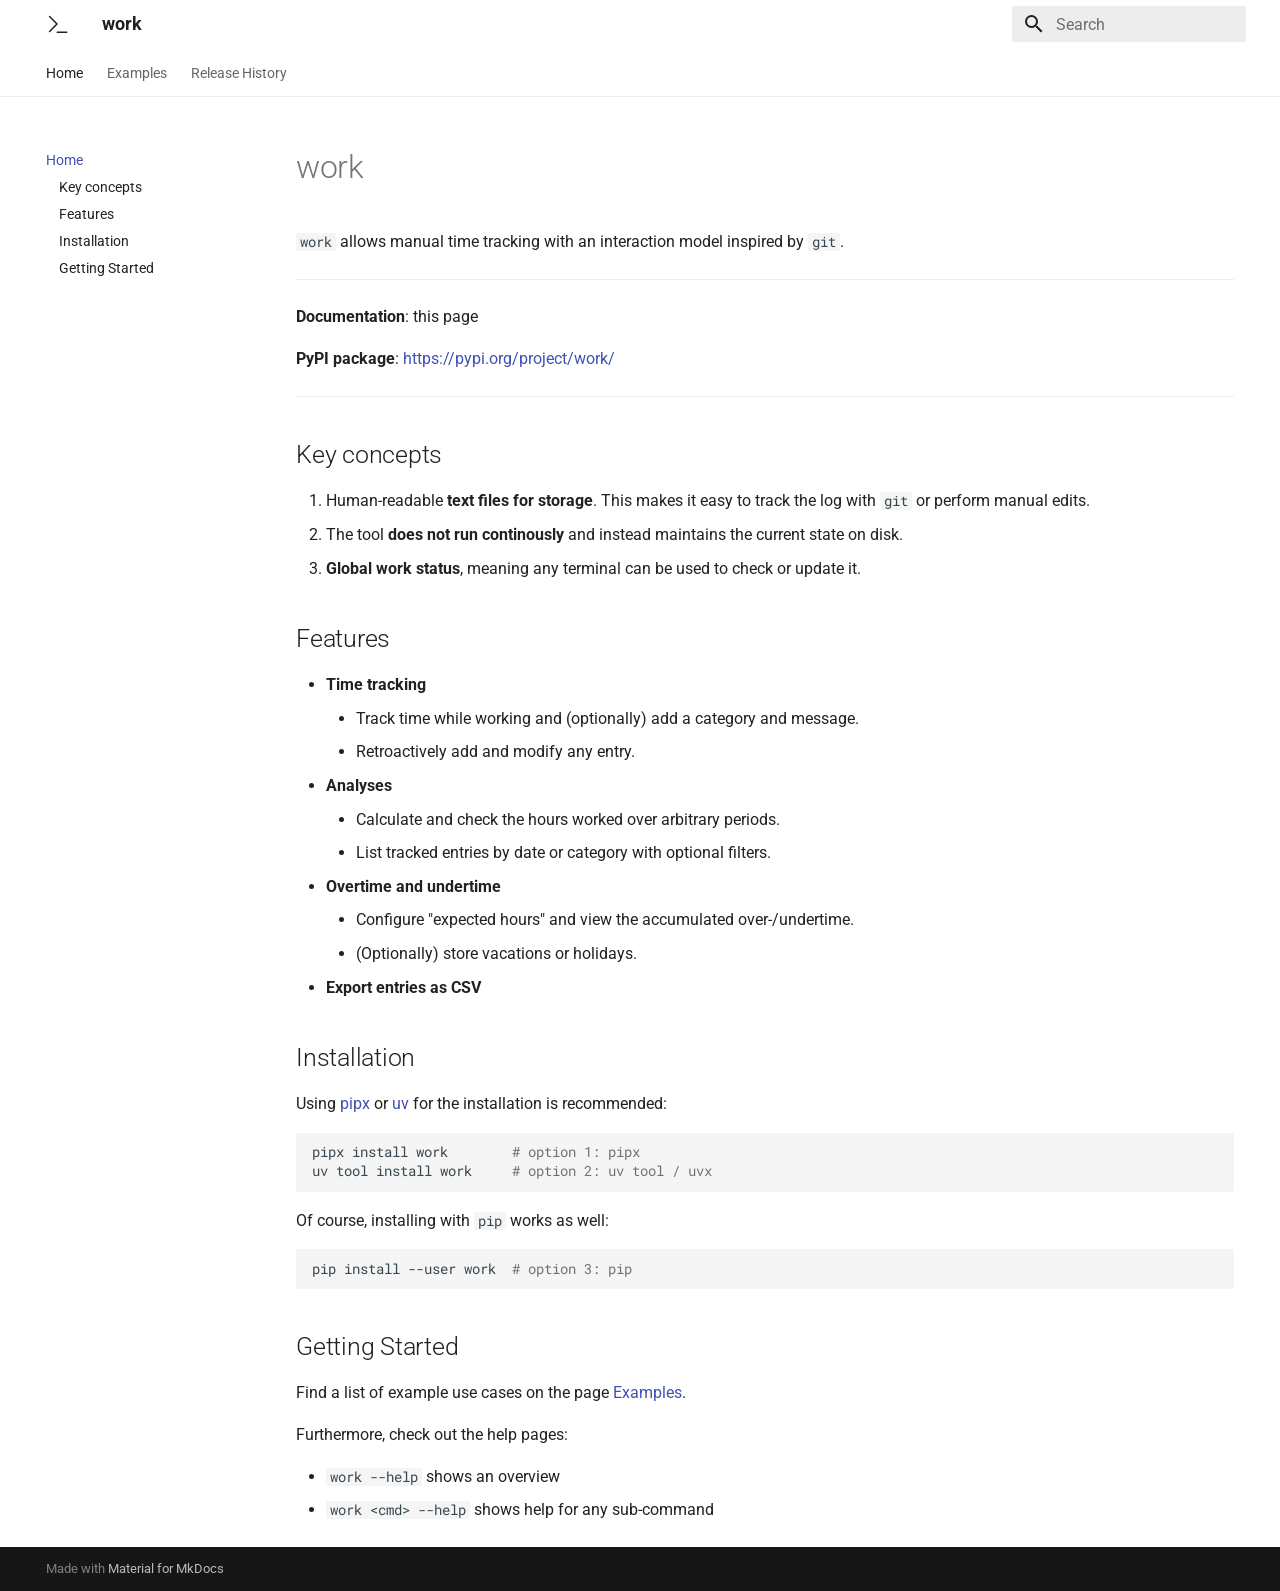
==== commit 443e36df: "Deployed 5b3b1e9 with MkDocs version: 1.6.1" ====
--- a/index.html
+++ b/index.html
@@ -16,7 +16,7 @@
       
       
       <link rel="icon" href="static/favicon.png">
-      <meta name="generator" content="mkdocs-1.5.3, mkdocs-material-9.5.4">
+      <meta name="generator" content="mkdocs-1.6.1, mkdocs-material-9.6.12">
     
     
       
@@ -24,7 +24,7 @@
       
     
     
-      <link rel="stylesheet" href="assets/stylesheets/main.50c56a3b.min.css">
+      <link rel="stylesheet" href="assets/stylesheets/main.2afb09e1.min.css">
       
         
         <link rel="stylesheet" href="assets/stylesheets/palette.06af60db.min.css">
@@ -46,7 +46,7 @@
       
     
     
-    <script>__md_scope=new URL(".",location),__md_hash=e=>[...e].reduce((e,_)=>(e<<5)-e+_.charCodeAt(0),0),__md_get=(e,_=localStorage,t=__md_scope)=>JSON.parse(_.getItem(t.pathname+"."+e)),__md_set=(e,_,t=localStorage,a=__md_scope)=>{try{t.setItem(a.pathname+"."+e,JSON.stringify(_))}catch(e){}}</script>
+    <script>__md_scope=new URL(".",location),__md_hash=e=>[...e].reduce(((e,_)=>(e<<5)-e+_.charCodeAt(0)),0),__md_get=(e,_=localStorage,t=__md_scope)=>JSON.parse(_.getItem(t.pathname+"."+e)),__md_set=(e,_,t=localStorage,a=__md_scope)=>{try{t.setItem(a.pathname+"."+e,JSON.stringify(_))}catch(e){}}</script>
     
       
 
@@ -87,12 +87,12 @@
     <a href="." title="work" class="md-header__button md-logo" aria-label="work" data-md-component="logo">
       
   
-  <svg xmlns="http://www.w3.org/2000/svg" viewBox="0 0 24 24"><path d="M3.045 18.894 9.94 12 3.045 5.106a.75.75 0 0 1 1.06-1.061l7.425 7.425a.75.75 0 0 1 0 1.06l-7.424 7.425a.75.75 0 0 1-1.061-1.06Zm8.205.606a.75.75 0 0 0 0 1.5h9.5a.75.75 0 0 0 0-1.5h-9.5Z"/></svg>
+  <svg xmlns="http://www.w3.org/2000/svg" viewBox="0 0 24 24"><path d="M3.045 18.894 9.94 12 3.045 5.106a.75.75 0 0 1 1.06-1.061l7.425 7.425a.75.75 0 0 1 0 1.06l-7.424 7.425a.75.75 0 0 1-1.061-1.06Zm8.205.606a.75.75 0 0 0 0 1.5h9.5a.75.75 0 0 0 0-1.5z"/></svg>
 
     </a>
     <label class="md-header__button md-icon" for="__drawer">
       
-      <svg xmlns="http://www.w3.org/2000/svg" viewBox="0 0 24 24"><path d="M3 6h18v2H3V6m0 5h18v2H3v-2m0 5h18v2H3v-2Z"/></svg>
+      <svg xmlns="http://www.w3.org/2000/svg" viewBox="0 0 24 24"><path d="M3 6h18v2H3zm0 5h18v2H3zm0 5h18v2H3z"/></svg>
     </label>
     <div class="md-header__title" data-md-component="header-title">
       <div class="md-header__ellipsis">
@@ -116,32 +116,34 @@
     
     
     
-      <label class="md-header__button md-icon" for="__search">
-        
-        <svg xmlns="http://www.w3.org/2000/svg" viewBox="0 0 24 24"><path d="M9.5 3A6.5 6.5 0 0 1 16 9.5c0 1.61-.59 3.09-1.56 4.23l.27.27h.79l5 5-1.5 1.5-5-5v-.79l-.27-.27A6.516 6.516 0 0 1 9.5 16 6.5 6.5 0 0 1 3 9.5 6.5 6.5 0 0 1 9.5 3m0 2C7 5 5 7 5 9.5S7 14 9.5 14 14 12 14 9.5 12 5 9.5 5Z"/></svg>
-      </label>
-      <div class="md-search" data-md-component="search" role="dialog">
+      
+      
+        <label class="md-header__button md-icon" for="__search">
+          
+          <svg xmlns="http://www.w3.org/2000/svg" viewBox="0 0 24 24"><path d="M9.5 3A6.5 6.5 0 0 1 16 9.5c0 1.61-.59 3.09-1.56 4.23l.27.27h.79l5 5-1.5 1.5-5-5v-.79l-.27-.27A6.52 6.52 0 0 1 9.5 16 6.5 6.5 0 0 1 3 9.5 6.5 6.5 0 0 1 9.5 3m0 2C7 5 5 7 5 9.5S7 14 9.5 14 14 12 14 9.5 12 5 9.5 5"/></svg>
+        </label>
+        <div class="md-search" data-md-component="search" role="dialog">
   <label class="md-search__overlay" for="__search"></label>
   <div class="md-search__inner" role="search">
     <form class="md-search__form" name="search">
       <input type="text" class="md-search__input" name="query" aria-label="Search" placeholder="Search" autocapitalize="off" autocorrect="off" autocomplete="off" spellcheck="false" data-md-component="search-query" required>
       <label class="md-search__icon md-icon" for="__search">
         
-        <svg xmlns="http://www.w3.org/2000/svg" viewBox="0 0 24 24"><path d="M9.5 3A6.5 6.5 0 0 1 16 9.5c0 1.61-.59 3.09-1.56 4.23l.27.27h.79l5 5-1.5 1.5-5-5v-.79l-.27-.27A6.516 6.516 0 0 1 9.5 16 6.5 6.5 0 0 1 3 9.5 6.5 6.5 0 0 1 9.5 3m0 2C7 5 5 7 5 9.5S7 14 9.5 14 14 12 14 9.5 12 5 9.5 5Z"/></svg>
-        
-        <svg xmlns="http://www.w3.org/2000/svg" viewBox="0 0 24 24"><path d="M20 11v2H8l5.5 5.5-1.42 1.42L4.16 12l7.92-7.92L13.5 5.5 8 11h12Z"/></svg>
+        <svg xmlns="http://www.w3.org/2000/svg" viewBox="0 0 24 24"><path d="M9.5 3A6.5 6.5 0 0 1 16 9.5c0 1.61-.59 3.09-1.56 4.23l.27.27h.79l5 5-1.5 1.5-5-5v-.79l-.27-.27A6.52 6.52 0 0 1 9.5 16 6.5 6.5 0 0 1 3 9.5 6.5 6.5 0 0 1 9.5 3m0 2C7 5 5 7 5 9.5S7 14 9.5 14 14 12 14 9.5 12 5 9.5 5"/></svg>
+        
+        <svg xmlns="http://www.w3.org/2000/svg" viewBox="0 0 24 24"><path d="M20 11v2H8l5.5 5.5-1.42 1.42L4.16 12l7.92-7.92L13.5 5.5 8 11z"/></svg>
       </label>
       <nav class="md-search__options" aria-label="Search">
         
         <button type="reset" class="md-search__icon md-icon" title="Clear" aria-label="Clear" tabindex="-1">
           
-          <svg xmlns="http://www.w3.org/2000/svg" viewBox="0 0 24 24"><path d="M19 6.41 17.59 5 12 10.59 6.41 5 5 6.41 10.59 12 5 17.59 6.41 19 12 13.41 17.59 19 19 17.59 13.41 12 19 6.41Z"/></svg>
+          <svg xmlns="http://www.w3.org/2000/svg" viewBox="0 0 24 24"><path d="M19 6.41 17.59 5 12 10.59 6.41 5 5 6.41 10.59 12 5 17.59 6.41 19 12 13.41 17.59 19 19 17.59 13.41 12z"/></svg>
         </button>
       </nav>
       
     </form>
     <div class="md-search__output">
-      <div class="md-search__scrollwrap" data-md-scrollfix>
+      <div class="md-search__scrollwrap" tabindex="0" data-md-scrollfix>
         <div class="md-search-result" data-md-component="search-result">
           <div class="md-search-result__meta">
             Initializing search
@@ -152,6 +154,7 @@
     </div>
   </div>
 </div>
+      
     
     
   </nav>
@@ -171,6 +174,7 @@
         
   
   
+  
     
   
   
@@ -178,6 +182,7 @@
       <a href="." class="md-tabs__link">
         
   
+  
     
   
   Home
@@ -191,10 +196,12 @@
   
   
   
+  
     <li class="md-tabs__item">
       <a href="examples/" class="md-tabs__link">
         
   
+  
     
   
   Examples
@@ -208,9 +215,11 @@
   
   
   
+  
     <li class="md-tabs__item">
       <a href="releases/" class="md-tabs__link">
         
+  
   
     
   
@@ -248,7 +257,7 @@
     <a href="." title="work" class="md-nav__button md-logo" aria-label="work" data-md-component="logo">
       
   
-  <svg xmlns="http://www.w3.org/2000/svg" viewBox="0 0 24 24"><path d="M3.045 18.894 9.94 12 3.045 5.106a.75.75 0 0 1 1.06-1.061l7.425 7.425a.75.75 0 0 1 0 1.06l-7.424 7.425a.75.75 0 0 1-1.061-1.06Zm8.205.606a.75.75 0 0 0 0 1.5h9.5a.75.75 0 0 0 0-1.5h-9.5Z"/></svg>
+  <svg xmlns="http://www.w3.org/2000/svg" viewBox="0 0 24 24"><path d="M3.045 18.894 9.94 12 3.045 5.106a.75.75 0 0 1 1.06-1.061l7.425 7.425a.75.75 0 0 1 0 1.06l-7.424 7.425a.75.75 0 0 1-1.061-1.06Zm8.205.606a.75.75 0 0 0 0 1.5h9.5a.75.75 0 0 0 0-1.5z"/></svg>
 
     </a>
     work
@@ -275,8 +284,10 @@
         <label class="md-nav__link md-nav__link--active" for="__toc">
           
   
+  
   <span class="md-ellipsis">
     Home
+    
   </span>
   
 
@@ -286,8 +297,10 @@
       <a href="." class="md-nav__link md-nav__link--active">
         
   
+  
   <span class="md-ellipsis">
     Home
+    
   </span>
   
 
@@ -362,8 +375,10 @@
       <a href="examples/" class="md-nav__link">
         
   
+  
   <span class="md-ellipsis">
     Examples
+    
   </span>
   
 
@@ -382,8 +397,10 @@
       <a href="releases/" class="md-nav__link">
         
   
+  
   <span class="md-ellipsis">
     Release History
+    
   </span>
   
 
@@ -405,6 +422,7 @@
               <article class="md-content__inner md-typeset">
                 
                   
+
 
 
 <h1 id="work">work</h1>
@@ -439,11 +457,12 @@
 <li><strong>Export entries as CSV</strong></li>
 </ul>
 <h2 id="installation">Installation</h2>
-<p>Using <a href="https://pypa.github.io/pipx/">pipx</a> for the installation is recommended:</p>
-<div class="highlight"><pre><span></span><code>pipx install work
+<p>Using <a href="https://pipx.pypa.io/">pipx</a> or <a href="https://docs.astral.sh/uv/">uv</a> for the installation is recommended:</p>
+<div class="highlight"><pre><span></span><code>pipx<span class="w"> </span>install<span class="w"> </span>work<span class="w">        </span><span class="c1"># option 1: pipx</span>
+uv<span class="w"> </span>tool<span class="w"> </span>install<span class="w"> </span>work<span class="w">     </span><span class="c1"># option 2: uv tool / uvx</span>
 </code></pre></div>
 <p>Of course, installing with <code>pip</code> works as well:</p>
-<div class="highlight"><pre><span></span><code>pip install --user work
+<div class="highlight"><pre><span></span><code>pip<span class="w"> </span>install<span class="w"> </span>--user<span class="w"> </span>work<span class="w">  </span><span class="c1"># option 3: pip</span>
 </code></pre></div>
 <h2 id="getting-started">Getting Started</h2>
 <p>Find a list of example use cases on the page <a href="examples/">Examples</a>.</p>
@@ -498,10 +517,12 @@
     </div>
     
     
-    <script id="__config" type="application/json">{"base": ".", "features": ["navigation.tabs", "toc.integrate"], "search": "assets/javascripts/workers/search.c011b7c0.min.js", "translations": {"clipboard.copied": "Copied to clipboard", "clipboard.copy": "Copy to clipboard", "search.result.more.one": "1 more on this page", "search.result.more.other": "# more on this page", "search.result.none": "No matching documents", "search.result.one": "1 matching document", "search.result.other": "# matching documents", "search.result.placeholder": "Type to start searching", "search.result.term.missing": "Missing", "select.version": "Select version"}}</script>
-    
-    
-      <script src="assets/javascripts/bundle.7389ff0e.min.js"></script>
+    
+      
+      <script id="__config" type="application/json">{"base": ".", "features": ["navigation.tabs", "toc.integrate"], "search": "assets/javascripts/workers/search.f8cc74c7.min.js", "tags": null, "translations": {"clipboard.copied": "Copied to clipboard", "clipboard.copy": "Copy to clipboard", "search.result.more.one": "1 more on this page", "search.result.more.other": "# more on this page", "search.result.none": "No matching documents", "search.result.one": "1 matching document", "search.result.other": "# matching documents", "search.result.placeholder": "Type to start searching", "search.result.term.missing": "Missing", "select.version": "Select version"}, "version": null}</script>
+    
+    
+      <script src="assets/javascripts/bundle.c8b220af.min.js"></script>
       
     
   </body>
--- a/assets/stylesheets/main.2afb09e1.min.css
+++ b/assets/stylesheets/main.2afb09e1.min.css
@@ -0,0 +1 @@
+@charset "UTF-8";html{-webkit-text-size-adjust:none;-moz-text-size-adjust:none;text-size-adjust:none;box-sizing:border-box}*,:after,:before{box-sizing:inherit}@media (prefers-reduced-motion){*,:after,:before{transition:none!important}}body{margin:0}a,button,input,label{-webkit-tap-highlight-color:transparent}a{color:inherit;text-decoration:none}hr{border:0;box-sizing:initial;display:block;height:.05rem;overflow:visible;padding:0}small{font-size:80%}sub,sup{line-height:1em}img{border-style:none}table{border-collapse:initial;border-spacing:0}td,th{font-weight:400;vertical-align:top}button{background:#0000;border:0;font-family:inherit;font-size:inherit;margin:0;padding:0}input{border:0;outline:none}:root{--md-primary-fg-color:#4051b5;--md-primary-fg-color--light:#5d6cc0;--md-primary-fg-color--dark:#303fa1;--md-primary-bg-color:#fff;--md-primary-bg-color--light:#ffffffb3;--md-accent-fg-color:#526cfe;--md-accent-fg-color--transparent:#526cfe1a;--md-accent-bg-color:#fff;--md-accent-bg-color--light:#ffffffb3}[data-md-color-scheme=default]{color-scheme:light}[data-md-color-scheme=default] img[src$="#gh-dark-mode-only"],[data-md-color-scheme=default] img[src$="#only-dark"]{display:none}:root,[data-md-color-scheme=default]{--md-hue:225deg;--md-default-fg-color:#000000de;--md-default-fg-color--light:#0000008a;--md-default-fg-color--lighter:#00000052;--md-default-fg-color--lightest:#00000012;--md-default-bg-color:#fff;--md-default-bg-color--light:#ffffffb3;--md-default-bg-color--lighter:#ffffff4d;--md-default-bg-color--lightest:#ffffff1f;--md-code-fg-color:#36464e;--md-code-bg-color:#f5f5f5;--md-code-hl-color:#4287ff;--md-code-hl-color--light:#4287ff1a;--md-code-hl-number-color:#d52a2a;--md-code-hl-special-color:#db1457;--md-code-hl-function-color:#a846b9;--md-code-hl-constant-color:#6e59d9;--md-code-hl-keyword-color:#3f6ec6;--md-code-hl-string-color:#1c7d4d;--md-code-hl-name-color:var(--md-code-fg-color);--md-code-hl-operator-color:var(--md-default-fg-color--light);--md-code-hl-punctuation-color:var(--md-default-fg-color--light);--md-code-hl-comment-color:var(--md-default-fg-color--light);--md-code-hl-generic-color:var(--md-default-fg-color--light);--md-code-hl-variable-color:var(--md-default-fg-color--light);--md-typeset-color:var(--md-default-fg-color);--md-typeset-a-color:var(--md-primary-fg-color);--md-typeset-del-color:#f5503d26;--md-typeset-ins-color:#0bd57026;--md-typeset-kbd-color:#fafafa;--md-typeset-kbd-accent-color:#fff;--md-typeset-kbd-border-color:#b8b8b8;--md-typeset-mark-color:#ffff0080;--md-typeset-table-color:#0000001f;--md-typeset-table-color--light:rgba(0,0,0,.035);--md-admonition-fg-color:var(--md-default-fg-color);--md-admonition-bg-color:var(--md-default-bg-color);--md-warning-fg-color:#000000de;--md-warning-bg-color:#ff9;--md-footer-fg-color:#fff;--md-footer-fg-color--light:#ffffffb3;--md-footer-fg-color--lighter:#ffffff73;--md-footer-bg-color:#000000de;--md-footer-bg-color--dark:#00000052;--md-shadow-z1:0 0.2rem 0.5rem #0000000d,0 0 0.05rem #0000001a;--md-shadow-z2:0 0.2rem 0.5rem #0000001a,0 0 0.05rem #00000040;--md-shadow-z3:0 0.2rem 0.5rem #0003,0 0 0.05rem #00000059}.md-icon svg{fill:currentcolor;display:block;height:1.2rem;width:1.2rem}body{-webkit-font-smoothing:antialiased;-moz-osx-font-smoothing:grayscale;--md-text-font-family:var(--md-text-font,_),-apple-system,BlinkMacSystemFont,Helvetica,Arial,sans-serif;--md-code-font-family:var(--md-code-font,_),SFMono-Regular,Consolas,Menlo,monospace}aside,body,input{font-feature-settings:"kern","liga";color:var(--md-typeset-color);font-family:var(--md-text-font-family)}code,kbd,pre{font-feature-settings:"kern";font-family:var(--md-code-font-family)}:root{--md-typeset-table-sort-icon:url('data:image/svg+xml;charset=utf-8,<svg xmlns="http://www.w3.org/2000/svg" viewBox="0 0 24 24"><path d="m18 21-4-4h3V7h-3l4-4 4 4h-3v10h3M2 19v-2h10v2M2 13v-2h7v2M2 7V5h4v2z"/></svg>');--md-typeset-table-sort-icon--asc:url('data:image/svg+xml;charset=utf-8,<svg xmlns="http://www.w3.org/2000/svg" viewBox="0 0 24 24"><path d="M19 17h3l-4 4-4-4h3V3h2M2 17h10v2H2M6 5v2H2V5m0 6h7v2H2z"/></svg>');--md-typeset-table-sort-icon--desc:url('data:image/svg+xml;charset=utf-8,<svg xmlns="http://www.w3.org/2000/svg" viewBox="0 0 24 24"><path d="M19 7h3l-4-4-4 4h3v14h2M2 17h10v2H2M6 5v2H2V5m0 6h7v2H2z"/></svg>')}.md-typeset{-webkit-print-color-adjust:exact;color-adjust:exact;font-size:.8rem;line-height:1.6;overflow-wrap:break-word}@media print{.md-typeset{font-size:.68rem}}.md-typeset blockquote,.md-typeset dl,.md-typeset figure,.md-typeset ol,.md-typeset pre,.md-typeset ul{margin-bottom:1em;margin-top:1em}.md-typeset h1{color:var(--md-default-fg-color--light);font-size:2em;line-height:1.3;margin:0 0 1.25em}.md-typeset h1,.md-typeset h2{font-weight:300;letter-spacing:-.01em}.md-typeset h2{font-size:1.5625em;line-height:1.4;margin:1.6em 0 .64em}.md-typeset h3{font-size:1.25em;font-weight:400;letter-spacing:-.01em;line-height:1.5;margin:1.6em 0 .8em}.md-typeset h2+h3{margin-top:.8em}.md-typeset h4{font-weight:700;letter-spacing:-.01em;margin:1em 0}.md-typeset h5,.md-typeset h6{color:var(--md-default-fg-color--light);font-size:.8em;font-weight:700;letter-spacing:-.01em;margin:1.25em 0}.md-typeset h5{text-transform:uppercase}.md-typeset h5 code{text-transform:none}.md-typeset hr{border-bottom:.05rem solid var(--md-default-fg-color--lightest);display:flow-root;margin:1.5em 0}.md-typeset a{color:var(--md-typeset-a-color);word-break:break-word}.md-typeset a,.md-typeset a:before{transition:color 125ms}.md-typeset a:focus,.md-typeset a:hover{color:var(--md-accent-fg-color)}.md-typeset a:focus code,.md-typeset a:hover code{background-color:var(--md-accent-fg-color--transparent)}.md-typeset a code{color:currentcolor;transition:background-color 125ms}.md-typeset a.focus-visible{outline-color:var(--md-accent-fg-color);outline-offset:.2rem}.md-typeset code,.md-typeset kbd,.md-typeset pre{color:var(--md-code-fg-color);direction:ltr;font-variant-ligatures:none}@media print{.md-typeset code,.md-typeset kbd,.md-typeset pre{white-space:pre-wrap}}.md-typeset code{background-color:var(--md-code-bg-color);border-radius:.1rem;-webkit-box-decoration-break:clone;box-decoration-break:clone;font-size:.85em;padding:0 .2941176471em;word-break:break-word}.md-typeset code:not(.focus-visible){-webkit-tap-highlight-color:transparent;outline:none}.md-typeset pre{display:flow-root;line-height:1.4;position:relative}.md-typeset pre>code{-webkit-box-decoration-break:slice;box-decoration-break:slice;box-shadow:none;display:block;margin:0;outline-color:var(--md-accent-fg-color);overflow:auto;padding:.7720588235em 1.1764705882em;scrollbar-color:var(--md-default-fg-color--lighter) #0000;scrollbar-width:thin;touch-action:auto;word-break:normal}.md-typeset pre>code:hover{scrollbar-color:var(--md-accent-fg-color) #0000}.md-typeset pre>code::-webkit-scrollbar{height:.2rem;width:.2rem}.md-typeset pre>code::-webkit-scrollbar-thumb{background-color:var(--md-default-fg-color--lighter)}.md-typeset pre>code::-webkit-scrollbar-thumb:hover{background-color:var(--md-accent-fg-color)}.md-typeset kbd{background-color:var(--md-typeset-kbd-color);border-radius:.1rem;box-shadow:0 .1rem 0 .05rem var(--md-typeset-kbd-border-color),0 .1rem 0 var(--md-typeset-kbd-border-color),0 -.1rem .2rem var(--md-typeset-kbd-accent-color) inset;color:var(--md-default-fg-color);display:inline-block;font-size:.75em;padding:0 .6666666667em;vertical-align:text-top;word-break:break-word}.md-typeset mark{background-color:var(--md-typeset-mark-color);-webkit-box-decoration-break:clone;box-decoration-break:clone;color:inherit;word-break:break-word}.md-typeset abbr{border-bottom:.05rem dotted var(--md-default-fg-color--light);cursor:help;text-decoration:none}.md-typeset small{opacity:.75}[dir=ltr] .md-typeset sub,[dir=ltr] .md-typeset sup{margin-left:.078125em}[dir=rtl] .md-typeset sub,[dir=rtl] .md-typeset sup{margin-right:.078125em}[dir=ltr] .md-typeset blockquote{padding-left:.6rem}[dir=rtl] .md-typeset blockquote{padding-right:.6rem}[dir=ltr] .md-typeset blockquote{border-left:.2rem solid var(--md-default-fg-color--lighter)}[dir=rtl] .md-typeset blockquote{border-right:.2rem solid var(--md-default-fg-color--lighter)}.md-typeset blockquote{color:var(--md-default-fg-color--light);margin-left:0;margin-right:0}.md-typeset ul{list-style-type:disc}.md-typeset ul[type]{list-style-type:revert-layer}[dir=ltr] .md-typeset ol,[dir=ltr] .md-typeset ul{margin-left:.625em}[dir=rtl] .md-typeset ol,[dir=rtl] .md-typeset ul{margin-right:.625em}.md-typeset ol,.md-typeset ul{padding:0}.md-typeset ol:not([hidden]),.md-typeset ul:not([hidden]){display:flow-root}.md-typeset ol ol,.md-typeset ul ol{list-style-type:lower-alpha}.md-typeset ol ol ol,.md-typeset ul ol ol{list-style-type:lower-roman}.md-typeset ol ol ol ol,.md-typeset ul ol ol ol{list-style-type:upper-alpha}.md-typeset ol ol ol ol ol,.md-typeset ul ol ol ol ol{list-style-type:upper-roman}.md-typeset ol[type],.md-typeset ul[type]{list-style-type:revert-layer}[dir=ltr] .md-typeset ol li,[dir=ltr] .md-typeset ul li{margin-left:1.25em}[dir=rtl] .md-typeset ol li,[dir=rtl] .md-typeset ul li{margin-right:1.25em}.md-typeset ol li,.md-typeset ul li{margin-bottom:.5em}.md-typeset ol li blockquote,.md-typeset ol li p,.md-typeset ul li blockquote,.md-typeset ul li p{margin:.5em 0}.md-typeset ol li:last-child,.md-typeset ul li:last-child{margin-bottom:0}[dir=ltr] .md-typeset ol li ol,[dir=ltr] .md-typeset ol li ul,[dir=ltr] .md-typeset ul li ol,[dir=ltr] .md-typeset ul li ul{margin-left:.625em}[dir=rtl] .md-typeset ol li ol,[dir=rtl] .md-typeset ol li ul,[dir=rtl] .md-typeset ul li ol,[dir=rtl] .md-typeset ul li ul{margin-right:.625em}.md-typeset ol li ol,.md-typeset ol li ul,.md-typeset ul li ol,.md-typeset ul li ul{margin-bottom:.5em;margin-top:.5em}[dir=ltr] .md-typeset dd{margin-left:1.875em}[dir=rtl] .md-typeset dd{margin-right:1.875em}.md-typeset dd{margin-bottom:1.5em;margin-top:1em}.md-typeset img,.md-typeset svg,.md-typeset video{height:auto;max-width:100%}.md-typeset img[align=left]{margin:1em 1em 1em 0}.md-typeset img[align=right]{margin:1em 0 1em 1em}.md-typeset img[align]:only-child{margin-top:0}.md-typeset figure{display:flow-root;margin:1em auto;max-width:100%;text-align:center;width:-moz-fit-content;width:fit-content}.md-typeset figure img{display:block;margin:0 auto}.md-typeset figcaption{font-style:italic;margin:1em auto;max-width:24rem}.md-typeset iframe{max-width:100%}.md-typeset table:not([class]){background-color:var(--md-default-bg-color);border:.05rem solid var(--md-typeset-table-color);border-radius:.1rem;display:inline-block;font-size:.64rem;max-width:100%;overflow:auto;touch-action:auto}@media print{.md-typeset table:not([class]){display:table}}.md-typeset table:not([class])+*{margin-top:1.5em}.md-typeset table:not([class]) td>:first-child,.md-typeset table:not([class]) th>:first-child{margin-top:0}.md-typeset table:not([class]) td>:last-child,.md-typeset table:not([class]) th>:last-child{margin-bottom:0}.md-typeset table:not([class]) td:not([align]),.md-typeset table:not([class]) th:not([align]){text-align:left}[dir=rtl] .md-typeset table:not([class]) td:not([align]),[dir=rtl] .md-typeset table:not([class]) th:not([align]){text-align:right}.md-typeset table:not([class]) th{font-weight:700;min-width:5rem;padding:.9375em 1.25em;vertical-align:top}.md-typeset table:not([class]) td{border-top:.05rem solid var(--md-typeset-table-color);padding:.9375em 1.25em;vertical-align:top}.md-typeset table:not([class]) tbody tr{transition:background-color 125ms}.md-typeset table:not([class]) tbody tr:hover{background-color:var(--md-typeset-table-color--light);box-shadow:0 .05rem 0 var(--md-default-bg-color) inset}.md-typeset table:not([class]) a{word-break:normal}.md-typeset table th[role=columnheader]{cursor:pointer}[dir=ltr] .md-typeset table th[role=columnheader]:after{margin-left:.5em}[dir=rtl] .md-typeset table th[role=columnheader]:after{margin-right:.5em}.md-typeset table th[role=columnheader]:after{content:"";display:inline-block;height:1.2em;-webkit-mask-image:var(--md-typeset-table-sort-icon);mask-image:var(--md-typeset-table-sort-icon);-webkit-mask-repeat:no-repeat;mask-repeat:no-repeat;-webkit-mask-size:contain;mask-size:contain;transition:background-color 125ms;vertical-align:text-bottom;width:1.2em}.md-typeset table th[role=columnheader]:hover:after{background-color:var(--md-default-fg-color--lighter)}.md-typeset table th[role=columnheader][aria-sort=ascending]:after{background-color:var(--md-default-fg-color--light);-webkit-mask-image:var(--md-typeset-table-sort-icon--asc);mask-image:var(--md-typeset-table-sort-icon--asc)}.md-typeset table th[role=columnheader][aria-sort=descending]:after{background-color:var(--md-default-fg-color--light);-webkit-mask-image:var(--md-typeset-table-sort-icon--desc);mask-image:var(--md-typeset-table-sort-icon--desc)}.md-typeset__scrollwrap{margin:1em -.8rem;overflow-x:auto;touch-action:auto}.md-typeset__table{display:inline-block;margin-bottom:.5em;padding:0 .8rem}@media print{.md-typeset__table{display:block}}html .md-typeset__table table{display:table;margin:0;overflow:hidden;width:100%}@media screen and (max-width:44.984375em){.md-content__inner>pre{margin:1em -.8rem}.md-content__inner>pre code{border-radius:0}}.md-typeset .md-author{border-radius:100%;display:block;flex-shrink:0;height:1.6rem;overflow:hidden;position:relative;transition:color 125ms,transform 125ms;width:1.6rem}.md-typeset .md-author img{display:block}.md-typeset .md-author--more{background:var(--md-default-fg-color--lightest);color:var(--md-default-fg-color--lighter);font-size:.6rem;font-weight:700;line-height:1.6rem;text-align:center}.md-typeset .md-author--long{height:2.4rem;width:2.4rem}.md-typeset a.md-author{transform:scale(1)}.md-typeset a.md-author img{border-radius:100%;filter:grayscale(100%) opacity(75%);transition:filter 125ms}.md-typeset a.md-author:focus,.md-typeset a.md-author:hover{transform:scale(1.1);z-index:1}.md-typeset a.md-author:focus img,.md-typeset a.md-author:hover img{filter:grayscale(0)}.md-banner{background-color:var(--md-footer-bg-color);color:var(--md-footer-fg-color);overflow:auto}@media print{.md-banner{display:none}}.md-banner--warning{background-color:var(--md-warning-bg-color);color:var(--md-warning-fg-color)}.md-banner__inner{font-size:.7rem;margin:.6rem auto;padding:0 .8rem}[dir=ltr] .md-banner__button{float:right}[dir=rtl] .md-banner__button{float:left}.md-banner__button{color:inherit;cursor:pointer;transition:opacity .25s}.no-js .md-banner__button{display:none}.md-banner__button:hover{opacity:.7}html{font-size:125%;height:100%;overflow-x:hidden}@media screen and (min-width:100em){html{font-size:137.5%}}@media screen and (min-width:125em){html{font-size:150%}}body{background-color:var(--md-default-bg-color);display:flex;flex-direction:column;font-size:.5rem;min-height:100%;position:relative;width:100%}@media print{body{display:block}}@media screen and (max-width:59.984375em){body[data-md-scrolllock]{position:fixed}}.md-grid{margin-left:auto;margin-right:auto;max-width:61rem}.md-container{display:flex;flex-direction:column;flex-grow:1}@media print{.md-container{display:block}}.md-main{flex-grow:1}.md-main__inner{display:flex;height:100%;margin-top:1.5rem}.md-ellipsis{overflow:hidden;text-overflow:ellipsis}.md-toggle{display:none}.md-option{height:0;opacity:0;position:absolute;width:0}.md-option:checked+label:not([hidden]){display:block}.md-option.focus-visible+label{outline-color:var(--md-accent-fg-color);outline-style:auto}.md-skip{background-color:var(--md-default-fg-color);border-radius:.1rem;color:var(--md-default-bg-color);font-size:.64rem;margin:.5rem;opacity:0;outline-color:var(--md-accent-fg-color);padding:.3rem .5rem;position:fixed;transform:translateY(.4rem);z-index:-1}.md-skip:focus{opacity:1;transform:translateY(0);transition:transform .25s cubic-bezier(.4,0,.2,1),opacity 175ms 75ms;z-index:10}@page{margin:25mm}:root{--md-clipboard-icon:url('data:image/svg+xml;charset=utf-8,<svg xmlns="http://www.w3.org/2000/svg" viewBox="0 0 24 24"><path d="M19 21H8V7h11m0-2H8a2 2 0 0 0-2 2v14a2 2 0 0 0 2 2h11a2 2 0 0 0 2-2V7a2 2 0 0 0-2-2m-3-4H4a2 2 0 0 0-2 2v14h2V3h12z"/></svg>')}.md-clipboard{border-radius:.1rem;color:var(--md-default-fg-color--lightest);cursor:pointer;height:1.5em;outline-color:var(--md-accent-fg-color);outline-offset:.1rem;position:absolute;right:.5em;top:.5em;transition:color .25s;width:1.5em;z-index:1}@media print{.md-clipboard{display:none}}.md-clipboard:not(.focus-visible){-webkit-tap-highlight-color:transparent;outline:none}:hover>.md-clipboard{color:var(--md-default-fg-color--light)}.md-clipboard:focus,.md-clipboard:hover{color:var(--md-accent-fg-color)}.md-clipboard:after{background-color:currentcolor;content:"";display:block;height:1.125em;margin:0 auto;-webkit-mask-image:var(--md-clipboard-icon);mask-image:var(--md-clipboard-icon);-webkit-mask-position:center;mask-position:center;-webkit-mask-repeat:no-repeat;mask-repeat:no-repeat;-webkit-mask-size:contain;mask-size:contain;width:1.125em}.md-clipboard--inline{cursor:pointer}.md-clipboard--inline code{transition:color .25s,background-color .25s}.md-clipboard--inline:focus code,.md-clipboard--inline:hover code{background-color:var(--md-accent-fg-color--transparent);color:var(--md-accent-fg-color)}.md-typeset .md-code__content{display:grid}@keyframes consent{0%{opacity:0;transform:translateY(100%)}to{opacity:1;transform:translateY(0)}}@keyframes overlay{0%{opacity:0}to{opacity:1}}.md-consent__overlay{animation:overlay .25s both;-webkit-backdrop-filter:blur(.1rem);backdrop-filter:blur(.1rem);background-color:#0000008a;height:100%;opacity:1;position:fixed;top:0;width:100%;z-index:5}.md-consent__inner{animation:consent .5s cubic-bezier(.1,.7,.1,1) both;background-color:var(--md-default-bg-color);border:0;border-radius:.1rem;bottom:0;box-shadow:0 0 .2rem #0000001a,0 .2rem .4rem #0003;max-height:100%;overflow:auto;padding:0;position:fixed;width:100%;z-index:5}.md-consent__form{padding:.8rem}.md-consent__settings{display:none;margin:1em 0}input:checked+.md-consent__settings{display:block}.md-consent__controls{margin-bottom:.8rem}.md-typeset .md-consent__controls .md-button{display:inline}@media screen and (max-width:44.984375em){.md-typeset .md-consent__controls .md-button{display:block;margin-top:.4rem;text-align:center;width:100%}}.md-consent label{cursor:pointer}.md-content{flex-grow:1;min-width:0}.md-content__inner{margin:0 .8rem 1.2rem;padding-top:.6rem}@media screen and (min-width:76.25em){[dir=ltr] .md-sidebar--primary:not([hidden])~.md-content>.md-content__inner{margin-left:1.2rem}[dir=ltr] .md-sidebar--secondary:not([hidden])~.md-content>.md-content__inner,[dir=rtl] .md-sidebar--primary:not([hidden])~.md-content>.md-content__inner{margin-right:1.2rem}[dir=rtl] .md-sidebar--secondary:not([hidden])~.md-content>.md-content__inner{margin-left:1.2rem}}.md-content__inner:before{content:"";display:block;height:.4rem}.md-content__inner>:last-child{margin-bottom:0}[dir=ltr] .md-content__button{float:right}[dir=rtl] .md-content__button{float:left}[dir=ltr] .md-content__button{margin-left:.4rem}[dir=rtl] .md-content__button{margin-right:.4rem}.md-content__button{margin:.4rem 0;padding:0}@media print{.md-content__button{display:none}}.md-typeset .md-content__button{color:var(--md-default-fg-color--lighter)}.md-content__button svg{display:inline;vertical-align:top}[dir=rtl] .md-content__button svg{transform:scaleX(-1)}[dir=ltr] .md-dialog{right:.8rem}[dir=rtl] .md-dialog{left:.8rem}.md-dialog{background-color:var(--md-default-fg-color);border-radius:.1rem;bottom:.8rem;box-shadow:var(--md-shadow-z3);min-width:11.1rem;opacity:0;padding:.4rem .6rem;pointer-events:none;position:fixed;transform:translateY(100%);transition:transform 0ms .4s,opacity .4s;z-index:4}@media print{.md-dialog{display:none}}.md-dialog--active{opacity:1;pointer-events:auto;transform:translateY(0);transition:transform .4s cubic-bezier(.075,.85,.175,1),opacity .4s}.md-dialog__inner{color:var(--md-default-bg-color);font-size:.7rem}.md-feedback{margin:2em 0 1em;text-align:center}.md-feedback fieldset{border:none;margin:0;padding:0}.md-feedback__title{font-weight:700;margin:1em auto}.md-feedback__inner{position:relative}.md-feedback__list{display:flex;flex-wrap:wrap;place-content:baseline center;position:relative}.md-feedback__list:hover .md-icon:not(:disabled){color:var(--md-default-fg-color--lighter)}:disabled .md-feedback__list{min-height:1.8rem}.md-feedback__icon{color:var(--md-default-fg-color--light);cursor:pointer;flex-shrink:0;margin:0 .1rem;transition:color 125ms}.md-feedback__icon:not(:disabled).md-icon:hover{color:var(--md-accent-fg-color)}.md-feedback__icon:disabled{color:var(--md-default-fg-color--lightest);pointer-events:none}.md-feedback__note{opacity:0;position:relative;transform:translateY(.4rem);transition:transform .4s cubic-bezier(.1,.7,.1,1),opacity .15s}.md-feedback__note>*{margin:0 auto;max-width:16rem}:disabled .md-feedback__note{opacity:1;transform:translateY(0)}@media print{.md-feedback{display:none}}.md-footer{background-color:var(--md-footer-bg-color);color:var(--md-footer-fg-color)}@media print{.md-footer{display:none}}.md-footer__inner{justify-content:space-between;overflow:auto;padding:.2rem}.md-footer__inner:not([hidden]){display:flex}.md-footer__link{align-items:end;display:flex;flex-grow:0.01;margin-bottom:.4rem;margin-top:1rem;max-width:100%;outline-color:var(--md-accent-fg-color);overflow:hidden;transition:opacity .25s}.md-footer__link:focus,.md-footer__link:hover{opacity:.7}[dir=rtl] .md-footer__link svg{transform:scaleX(-1)}@media screen and (max-width:44.984375em){.md-footer__link--prev{flex-shrink:0}.md-footer__link--prev .md-footer__title{display:none}}[dir=ltr] .md-footer__link--next{margin-left:auto}[dir=rtl] .md-footer__link--next{margin-right:auto}.md-footer__link--next{text-align:right}[dir=rtl] .md-footer__link--next{text-align:left}.md-footer__title{flex-grow:1;font-size:.9rem;margin-bottom:.7rem;max-width:calc(100% - 2.4rem);padding:0 1rem;white-space:nowrap}.md-footer__button{margin:.2rem;padding:.4rem}.md-footer__direction{font-size:.64rem;opacity:.7}.md-footer-meta{background-color:var(--md-footer-bg-color--dark)}.md-footer-meta__inner{display:flex;flex-wrap:wrap;justify-content:space-between;padding:.2rem}html .md-footer-meta.md-typeset a{color:var(--md-footer-fg-color--light)}html .md-footer-meta.md-typeset a:focus,html .md-footer-meta.md-typeset a:hover{color:var(--md-footer-fg-color)}.md-copyright{color:var(--md-footer-fg-color--lighter);font-size:.64rem;margin:auto .6rem;padding:.4rem 0;width:100%}@media screen and (min-width:45em){.md-copyright{width:auto}}.md-copyright__highlight{color:var(--md-footer-fg-color--light)}.md-social{display:inline-flex;gap:.2rem;margin:0 .4rem;padding:.2rem 0 .6rem}@media screen and (min-width:45em){.md-social{padding:.6rem 0}}.md-social__link{display:inline-block;height:1.6rem;text-align:center;width:1.6rem}.md-social__link:before{line-height:1.9}.md-social__link svg{fill:currentcolor;max-height:.8rem;vertical-align:-25%}.md-typeset .md-button{border:.1rem solid;border-radius:.1rem;color:var(--md-primary-fg-color);cursor:pointer;display:inline-block;font-weight:700;padding:.625em 2em;transition:color 125ms,background-color 125ms,border-color 125ms}.md-typeset .md-button--primary{background-color:var(--md-primary-fg-color);border-color:var(--md-primary-fg-color);color:var(--md-primary-bg-color)}.md-typeset .md-button:focus,.md-typeset .md-button:hover{background-color:var(--md-accent-fg-color);border-color:var(--md-accent-fg-color);color:var(--md-accent-bg-color)}[dir=ltr] .md-typeset .md-input{border-top-left-radius:.1rem}[dir=ltr] .md-typeset .md-input,[dir=rtl] .md-typeset .md-input{border-top-right-radius:.1rem}[dir=rtl] .md-typeset .md-input{border-top-left-radius:.1rem}.md-typeset .md-input{border-bottom:.1rem solid var(--md-default-fg-color--lighter);box-shadow:var(--md-shadow-z1);font-size:.8rem;height:1.8rem;padding:0 .6rem;transition:border .25s,box-shadow .25s}.md-typeset .md-input:focus,.md-typeset .md-input:hover{border-bottom-color:var(--md-accent-fg-color);box-shadow:var(--md-shadow-z2)}.md-typeset .md-input--stretch{width:100%}.md-header{background-color:var(--md-primary-fg-color);box-shadow:0 0 .2rem #0000,0 .2rem .4rem #0000;color:var(--md-primary-bg-color);display:block;left:0;position:sticky;right:0;top:0;z-index:4}@media print{.md-header{display:none}}.md-header[hidden]{transform:translateY(-100%);transition:transform .25s cubic-bezier(.8,0,.6,1),box-shadow .25s}.md-header--shadow{box-shadow:0 0 .2rem #0000001a,0 .2rem .4rem #0003;transition:transform .25s cubic-bezier(.1,.7,.1,1),box-shadow .25s}.md-header__inner{align-items:center;display:flex;padding:0 .2rem}.md-header__button{color:currentcolor;cursor:pointer;margin:.2rem;outline-color:var(--md-accent-fg-color);padding:.4rem;position:relative;transition:opacity .25s;vertical-align:middle;z-index:1}.md-header__button:hover{opacity:.7}.md-header__button:not([hidden]){display:inline-block}.md-header__button:not(.focus-visible){-webkit-tap-highlight-color:transparent;outline:none}.md-header__button.md-logo{margin:.2rem;padding:.4rem}@media screen and (max-width:76.234375em){.md-header__button.md-logo{display:none}}.md-header__button.md-logo img,.md-header__button.md-logo svg{fill:currentcolor;display:block;height:1.2rem;width:auto}@media screen and (min-width:60em){.md-header__button[for=__search]{display:none}}.no-js .md-header__button[for=__search]{display:none}[dir=rtl] .md-header__button[for=__search] svg{transform:scaleX(-1)}@media screen and (min-width:76.25em){.md-header__button[for=__drawer]{display:none}}.md-header__topic{display:flex;max-width:100%;position:absolute;transition:transform .4s cubic-bezier(.1,.7,.1,1),opacity .15s;white-space:nowrap}.md-header__topic+.md-header__topic{opacity:0;pointer-events:none;transform:translateX(1.25rem);transition:transform .4s cubic-bezier(1,.7,.1,.1),opacity .15s;z-index:-1}[dir=rtl] .md-header__topic+.md-header__topic{transform:translateX(-1.25rem)}.md-header__topic:first-child{font-weight:700}[dir=ltr] .md-header__title{margin-left:1rem;margin-right:.4rem}[dir=rtl] .md-header__title{margin-left:.4rem;margin-right:1rem}.md-header__title{flex-grow:1;font-size:.9rem;height:2.4rem;line-height:2.4rem}.md-header__title--active .md-header__topic{opacity:0;pointer-events:none;transform:translateX(-1.25rem);transition:transform .4s cubic-bezier(1,.7,.1,.1),opacity .15s;z-index:-1}[dir=rtl] .md-header__title--active .md-header__topic{transform:translateX(1.25rem)}.md-header__title--active .md-header__topic+.md-header__topic{opacity:1;pointer-events:auto;transform:translateX(0);transition:transform .4s cubic-bezier(.1,.7,.1,1),opacity .15s;z-index:0}.md-header__title>.md-header__ellipsis{height:100%;position:relative;width:100%}.md-header__option{display:flex;flex-shrink:0;max-width:100%;transition:max-width 0ms .25s,opacity .25s .25s;white-space:nowrap}[data-md-toggle=search]:checked~.md-header .md-header__option{max-width:0;opacity:0;transition:max-width 0ms,opacity 0ms}.md-header__option>input{bottom:0}.md-header__source{display:none}@media screen and (min-width:60em){[dir=ltr] .md-header__source{margin-left:1rem}[dir=rtl] .md-header__source{margin-right:1rem}.md-header__source{display:block;max-width:11.7rem;width:11.7rem}}@media screen and (min-width:76.25em){[dir=ltr] .md-header__source{margin-left:1.4rem}[dir=rtl] .md-header__source{margin-right:1.4rem}}.md-meta{color:var(--md-default-fg-color--light);font-size:.7rem;line-height:1.3}.md-meta__list{display:inline-flex;flex-wrap:wrap;list-style:none;margin:0;padding:0}.md-meta__item:not(:last-child):after{content:"·";margin-left:.2rem;margin-right:.2rem}.md-meta__link{color:var(--md-typeset-a-color)}.md-meta__link:focus,.md-meta__link:hover{color:var(--md-accent-fg-color)}.md-draft{background-color:#ff1744;border-radius:.125em;color:#fff;display:inline-block;font-weight:700;padding-left:.5714285714em;padding-right:.5714285714em}:root{--md-nav-icon--prev:url('data:image/svg+xml;charset=utf-8,<svg xmlns="http://www.w3.org/2000/svg" viewBox="0 0 24 24"><path d="M20 11v2H8l5.5 5.5-1.42 1.42L4.16 12l7.92-7.92L13.5 5.5 8 11z"/></svg>');--md-nav-icon--next:url('data:image/svg+xml;charset=utf-8,<svg xmlns="http://www.w3.org/2000/svg" viewBox="0 0 24 24"><path d="M8.59 16.58 13.17 12 8.59 7.41 10 6l6 6-6 6z"/></svg>');--md-toc-icon:url('data:image/svg+xml;charset=utf-8,<svg xmlns="http://www.w3.org/2000/svg" viewBox="0 0 24 24"><path d="M3 9h14V7H3zm0 4h14v-2H3zm0 4h14v-2H3zm16 0h2v-2h-2zm0-10v2h2V7zm0 6h2v-2h-2z"/></svg>')}.md-nav{font-size:.7rem;line-height:1.3}.md-nav__title{color:var(--md-default-fg-color--light);display:block;font-weight:700;overflow:hidden;padding:0 .6rem;text-overflow:ellipsis}.md-nav__title .md-nav__button{display:none}.md-nav__title .md-nav__button img{height:100%;width:auto}.md-nav__title .md-nav__button.md-logo img,.md-nav__title .md-nav__button.md-logo svg{fill:currentcolor;display:block;height:2.4rem;max-width:100%;object-fit:contain;width:auto}.md-nav__list{list-style:none;margin:0;padding:0}.md-nav__link{align-items:flex-start;display:flex;gap:.4rem;margin-top:.625em;scroll-snap-align:start;transition:color 125ms}.md-nav__link--passed{color:var(--md-default-fg-color--light)}.md-nav__item .md-nav__link--active,.md-nav__item .md-nav__link--active code{color:var(--md-typeset-a-color)}.md-nav__link .md-ellipsis{position:relative}[dir=ltr] .md-nav__link .md-icon:last-child{margin-left:auto}[dir=rtl] .md-nav__link .md-icon:last-child{margin-right:auto}.md-nav__link svg{fill:currentcolor;flex-shrink:0;height:1.3em;position:relative}.md-nav__link[for]:focus,.md-nav__link[for]:hover,.md-nav__link[href]:focus,.md-nav__link[href]:hover{color:var(--md-accent-fg-color);cursor:pointer}.md-nav__link.focus-visible{outline-color:var(--md-accent-fg-color);outline-offset:.2rem}.md-nav--primary .md-nav__link[for=__toc]{display:none}.md-nav--primary .md-nav__link[for=__toc] .md-icon:after{background-color:currentcolor;display:block;height:100%;-webkit-mask-image:var(--md-toc-icon);mask-image:var(--md-toc-icon);width:100%}.md-nav--primary .md-nav__link[for=__toc]~.md-nav{display:none}.md-nav__container>.md-nav__link{margin-top:0}.md-nav__container>.md-nav__link:first-child{flex-grow:1;min-width:0}.md-nav__icon{flex-shrink:0}.md-nav__source{display:none}@media screen and (max-width:76.234375em){.md-nav--primary,.md-nav--primary .md-nav{background-color:var(--md-default-bg-color);display:flex;flex-direction:column;height:100%;left:0;position:absolute;right:0;top:0;z-index:1}.md-nav--primary .md-nav__item,.md-nav--primary .md-nav__title{font-size:.8rem;line-height:1.5}.md-nav--primary .md-nav__title{background-color:var(--md-default-fg-color--lightest);color:var(--md-default-fg-color--light);cursor:pointer;height:5.6rem;line-height:2.4rem;padding:3rem .8rem .2rem;position:relative;white-space:nowrap}[dir=ltr] .md-nav--primary .md-nav__title .md-nav__icon{left:.4rem}[dir=rtl] .md-nav--primary .md-nav__title .md-nav__icon{right:.4rem}.md-nav--primary .md-nav__title .md-nav__icon{display:block;height:1.2rem;margin:.2rem;position:absolute;top:.4rem;width:1.2rem}.md-nav--primary .md-nav__title .md-nav__icon:after{background-color:currentcolor;content:"";display:block;height:100%;-webkit-mask-image:var(--md-nav-icon--prev);mask-image:var(--md-nav-icon--prev);-webkit-mask-position:center;mask-position:center;-webkit-mask-repeat:no-repeat;mask-repeat:no-repeat;-webkit-mask-size:contain;mask-size:contain;width:100%}.md-nav--primary .md-nav__title~.md-nav__list{background-color:var(--md-default-bg-color);box-shadow:0 .05rem 0 var(--md-default-fg-color--lightest) inset;overflow-y:auto;scroll-snap-type:y mandatory;touch-action:pan-y}.md-nav--primary .md-nav__title~.md-nav__list>:first-child{border-top:0}.md-nav--primary .md-nav__title[for=__drawer]{background-color:var(--md-primary-fg-color);color:var(--md-primary-bg-color);font-weight:700}.md-nav--primary .md-nav__title .md-logo{display:block;left:.2rem;margin:.2rem;padding:.4rem;position:absolute;right:.2rem;top:.2rem}.md-nav--primary .md-nav__list{flex:1}.md-nav--primary .md-nav__item{border-top:.05rem solid var(--md-default-fg-color--lightest)}.md-nav--primary .md-nav__item--active>.md-nav__link{color:var(--md-typeset-a-color)}.md-nav--primary .md-nav__item--active>.md-nav__link:focus,.md-nav--primary .md-nav__item--active>.md-nav__link:hover{color:var(--md-accent-fg-color)}.md-nav--primary .md-nav__link{margin-top:0;padding:.6rem .8rem}.md-nav--primary .md-nav__link svg{margin-top:.1em}.md-nav--primary .md-nav__link>.md-nav__link{padding:0}[dir=ltr] .md-nav--primary .md-nav__link .md-nav__icon{margin-right:-.2rem}[dir=rtl] .md-nav--primary .md-nav__link .md-nav__icon{margin-left:-.2rem}.md-nav--primary .md-nav__link .md-nav__icon{font-size:1.2rem;height:1.2rem;width:1.2rem}.md-nav--primary .md-nav__link .md-nav__icon:after{background-color:currentcolor;content:"";display:block;height:100%;-webkit-mask-image:var(--md-nav-icon--next);mask-image:var(--md-nav-icon--next);-webkit-mask-position:center;mask-position:center;-webkit-mask-repeat:no-repeat;mask-repeat:no-repeat;-webkit-mask-size:contain;mask-size:contain;width:100%}[dir=rtl] .md-nav--primary .md-nav__icon:after{transform:scale(-1)}.md-nav--primary .md-nav--secondary .md-nav{background-color:initial;position:static}[dir=ltr] .md-nav--primary .md-nav--secondary .md-nav .md-nav__link{padding-left:1.4rem}[dir=rtl] .md-nav--primary .md-nav--secondary .md-nav .md-nav__link{padding-right:1.4rem}[dir=ltr] .md-nav--primary .md-nav--secondary .md-nav .md-nav .md-nav__link{padding-left:2rem}[dir=rtl] .md-nav--primary .md-nav--secondary .md-nav .md-nav .md-nav__link{padding-right:2rem}[dir=ltr] .md-nav--primary .md-nav--secondary .md-nav .md-nav .md-nav .md-nav__link{padding-left:2.6rem}[dir=rtl] .md-nav--primary .md-nav--secondary .md-nav .md-nav .md-nav .md-nav__link{padding-right:2.6rem}[dir=ltr] .md-nav--primary .md-nav--secondary .md-nav .md-nav .md-nav .md-nav .md-nav__link{padding-left:3.2rem}[dir=rtl] .md-nav--primary .md-nav--secondary .md-nav .md-nav .md-nav .md-nav .md-nav__link{padding-right:3.2rem}.md-nav--secondary{background-color:initial}.md-nav__toggle~.md-nav{display:flex;opacity:0;transform:translateX(100%);transition:transform .25s cubic-bezier(.8,0,.6,1),opacity 125ms 50ms}[dir=rtl] .md-nav__toggle~.md-nav{transform:translateX(-100%)}.md-nav__toggle:checked~.md-nav{opacity:1;transform:translateX(0);transition:transform .25s cubic-bezier(.4,0,.2,1),opacity 125ms 125ms}.md-nav__toggle:checked~.md-nav>.md-nav__list{-webkit-backface-visibility:hidden;backface-visibility:hidden}}@media screen and (max-width:59.984375em){.md-nav--primary .md-nav__link[for=__toc]{display:flex}.md-nav--primary .md-nav__link[for=__toc] .md-icon:after{content:""}.md-nav--primary .md-nav__link[for=__toc]+.md-nav__link{display:none}.md-nav--primary .md-nav__link[for=__toc]~.md-nav{display:flex}.md-nav__source{background-color:var(--md-primary-fg-color--dark);color:var(--md-primary-bg-color);display:block;padding:0 .2rem}}@media screen and (min-width:60em) and (max-width:76.234375em){.md-nav--integrated .md-nav__link[for=__toc]{display:flex}.md-nav--integrated .md-nav__link[for=__toc] .md-icon:after{content:""}.md-nav--integrated .md-nav__link[for=__toc]+.md-nav__link{display:none}.md-nav--integrated .md-nav__link[for=__toc]~.md-nav{display:flex}}@media screen and (min-width:60em){.md-nav{margin-bottom:-.4rem}.md-nav--secondary .md-nav__title{background:var(--md-default-bg-color);box-shadow:0 0 .4rem .4rem var(--md-default-bg-color);position:sticky;top:0;z-index:1}.md-nav--secondary .md-nav__title[for=__toc]{scroll-snap-align:start}.md-nav--secondary .md-nav__title .md-nav__icon{display:none}[dir=ltr] .md-nav--secondary .md-nav__list{padding-left:.6rem}[dir=rtl] .md-nav--secondary .md-nav__list{padding-right:.6rem}.md-nav--secondary .md-nav__list{padding-bottom:.4rem}[dir=ltr] .md-nav--secondary .md-nav__item>.md-nav__link{margin-right:.4rem}[dir=rtl] .md-nav--secondary .md-nav__item>.md-nav__link{margin-left:.4rem}}@media screen and (min-width:76.25em){.md-nav{margin-bottom:-.4rem;transition:max-height .25s cubic-bezier(.86,0,.07,1)}.md-nav--primary .md-nav__title{background:var(--md-default-bg-color);box-shadow:0 0 .4rem .4rem var(--md-default-bg-color);position:sticky;top:0;z-index:1}.md-nav--primary .md-nav__title[for=__drawer]{scroll-snap-align:start}.md-nav--primary .md-nav__title .md-nav__icon{display:none}[dir=ltr] .md-nav--primary .md-nav__list{padding-left:.6rem}[dir=rtl] .md-nav--primary .md-nav__list{padding-right:.6rem}.md-nav--primary .md-nav__list{padding-bottom:.4rem}[dir=ltr] .md-nav--primary .md-nav__item>.md-nav__link{margin-right:.4rem}[dir=rtl] .md-nav--primary .md-nav__item>.md-nav__link{margin-left:.4rem}.md-nav__toggle~.md-nav{display:grid;grid-template-rows:minmax(.4rem,0fr);opacity:0;transition:grid-template-rows .25s cubic-bezier(.86,0,.07,1),opacity .25s,visibility 0ms .25s;visibility:collapse}.md-nav__toggle~.md-nav>.md-nav__list{overflow:hidden}.md-nav__toggle.md-toggle--indeterminate~.md-nav,.md-nav__toggle:checked~.md-nav{grid-template-rows:minmax(.4rem,1fr);opacity:1;transition:grid-template-rows .25s cubic-bezier(.86,0,.07,1),opacity .15s .1s,visibility 0ms;visibility:visible}.md-nav__toggle.md-toggle--indeterminate~.md-nav{transition:none}.md-nav__item--nested>.md-nav>.md-nav__title{display:none}.md-nav__item--section{display:block;margin:1.25em 0}.md-nav__item--section:last-child{margin-bottom:0}.md-nav__item--section>.md-nav__link{font-weight:700}.md-nav__item--section>.md-nav__link[for]{color:var(--md-default-fg-color--light)}.md-nav__item--section>.md-nav__link:not(.md-nav__container){pointer-events:none}.md-nav__item--section>.md-nav__link .md-icon,.md-nav__item--section>.md-nav__link>[for]{display:none}[dir=ltr] .md-nav__item--section>.md-nav{margin-left:-.6rem}[dir=rtl] .md-nav__item--section>.md-nav{margin-right:-.6rem}.md-nav__item--section>.md-nav{display:block;opacity:1;visibility:visible}.md-nav__item--section>.md-nav>.md-nav__list>.md-nav__item{padding:0}.md-nav__icon{border-radius:100%;height:.9rem;transition:background-color .25s;width:.9rem}.md-nav__icon:hover{background-color:var(--md-accent-fg-color--transparent)}.md-nav__icon:after{background-color:currentcolor;border-radius:100%;content:"";display:inline-block;height:100%;-webkit-mask-image:var(--md-nav-icon--next);mask-image:var(--md-nav-icon--next);-webkit-mask-position:center;mask-position:center;-webkit-mask-repeat:no-repeat;mask-repeat:no-repeat;-webkit-mask-size:contain;mask-size:contain;transition:transform .25s;vertical-align:-.1rem;width:100%}[dir=rtl] .md-nav__icon:after{transform:rotate(180deg)}.md-nav__item--nested .md-nav__toggle:checked~.md-nav__link .md-nav__icon:after,.md-nav__item--nested .md-toggle--indeterminate~.md-nav__link .md-nav__icon:after{transform:rotate(90deg)}.md-nav--lifted>.md-nav__list>.md-nav__item,.md-nav--lifted>.md-nav__title{display:none}.md-nav--lifted>.md-nav__list>.md-nav__item--active{display:block}.md-nav--lifted>.md-nav__list>.md-nav__item--active>.md-nav__link{background:var(--md-default-bg-color);box-shadow:0 0 .4rem .4rem var(--md-default-bg-color);margin-top:0;position:sticky;top:0;z-index:1}.md-nav--lifted>.md-nav__list>.md-nav__item--active>.md-nav__link:not(.md-nav__container){pointer-events:none}.md-nav--lifted>.md-nav__list>.md-nav__item--active.md-nav__item--section{margin:0}[dir=ltr] .md-nav--lifted>.md-nav__list>.md-nav__item>.md-nav:not(.md-nav--secondary){margin-left:-.6rem}[dir=rtl] .md-nav--lifted>.md-nav__list>.md-nav__item>.md-nav:not(.md-nav--secondary){margin-right:-.6rem}.md-nav--lifted>.md-nav__list>.md-nav__item>[for]{color:var(--md-default-fg-color--light)}.md-nav--lifted .md-nav[data-md-level="1"]{grid-template-rows:minmax(.4rem,1fr);opacity:1;visibility:visible}[dir=ltr] .md-nav--integrated>.md-nav__list>.md-nav__item--active .md-nav--secondary{border-left:.05rem solid var(--md-primary-fg-color)}[dir=rtl] .md-nav--integrated>.md-nav__list>.md-nav__item--active .md-nav--secondary{border-right:.05rem solid var(--md-primary-fg-color)}.md-nav--integrated>.md-nav__list>.md-nav__item--active .md-nav--secondary{display:block;margin-bottom:1.25em;opacity:1;visibility:visible}.md-nav--integrated>.md-nav__list>.md-nav__item--active .md-nav--secondary>.md-nav__list{overflow:visible;padding-bottom:0}.md-nav--integrated>.md-nav__list>.md-nav__item--active .md-nav--secondary>.md-nav__title{display:none}}.md-pagination{font-size:.8rem;font-weight:700;gap:.4rem}.md-pagination,.md-pagination>*{align-items:center;display:flex;justify-content:center}.md-pagination>*{border-radius:.2rem;height:1.8rem;min-width:1.8rem;text-align:center}.md-pagination__current{background-color:var(--md-default-fg-color--lightest);color:var(--md-default-fg-color--light)}.md-pagination__link{transition:color 125ms,background-color 125ms}.md-pagination__link:focus,.md-pagination__link:hover{background-color:var(--md-accent-fg-color--transparent);color:var(--md-accent-fg-color)}.md-pagination__link:focus svg,.md-pagination__link:hover svg{color:var(--md-accent-fg-color)}.md-pagination__link.focus-visible{outline-color:var(--md-accent-fg-color);outline-offset:.2rem}.md-pagination__link svg{fill:currentcolor;color:var(--md-default-fg-color--lighter);display:block;max-height:100%;width:1.2rem}.md-post__back{border-bottom:.05rem solid var(--md-default-fg-color--lightest);margin-bottom:1.2rem;padding-bottom:1.2rem}@media screen and (max-width:76.234375em){.md-post__back{display:none}}[dir=rtl] .md-post__back svg{transform:scaleX(-1)}.md-post__authors{display:flex;flex-direction:column;gap:.6rem;margin:0 .6rem 1.2rem}.md-post .md-post__meta a{transition:color 125ms}.md-post .md-post__meta a:focus,.md-post .md-post__meta a:hover{color:var(--md-accent-fg-color)}.md-post__title{color:var(--md-default-fg-color--light);font-weight:700}.md-post--excerpt{margin-bottom:3.2rem}.md-post--excerpt .md-post__header{align-items:center;display:flex;gap:.6rem;min-height:1.6rem}.md-post--excerpt .md-post__authors{align-items:center;display:inline-flex;flex-direction:row;gap:.2rem;margin:0;min-height:2.4rem}[dir=ltr] .md-post--excerpt .md-post__meta .md-meta__list{margin-right:.4rem}[dir=rtl] .md-post--excerpt .md-post__meta .md-meta__list{margin-left:.4rem}.md-post--excerpt .md-post__content>:first-child{--md-scroll-margin:6rem;margin-top:0}.md-post>.md-nav--secondary{margin:1em 0}.md-profile{align-items:center;display:flex;font-size:.7rem;gap:.6rem;line-height:1.4;width:100%}.md-profile__description{flex-grow:1}.md-content--post{display:flex}@media screen and (max-width:76.234375em){.md-content--post{flex-flow:column-reverse}}.md-content--post>.md-content__inner{flex-grow:1;min-width:0}@media screen and (min-width:76.25em){[dir=ltr] .md-content--post>.md-content__inner{margin-left:1.2rem}[dir=rtl] .md-content--post>.md-content__inner{margin-right:1.2rem}}@media screen and (max-width:76.234375em){.md-sidebar.md-sidebar--post{padding:0;position:static;width:100%}.md-sidebar.md-sidebar--post .md-sidebar__scrollwrap{overflow:visible}.md-sidebar.md-sidebar--post .md-sidebar__inner{padding:0}.md-sidebar.md-sidebar--post .md-post__meta{margin-left:.6rem;margin-right:.6rem}.md-sidebar.md-sidebar--post .md-nav__item{border:none;display:inline}.md-sidebar.md-sidebar--post .md-nav__list{display:inline-flex;flex-wrap:wrap;gap:.6rem;padding-bottom:.6rem;padding-top:.6rem}.md-sidebar.md-sidebar--post .md-nav__link{padding:0}.md-sidebar.md-sidebar--post .md-nav{height:auto;margin-bottom:0;position:static}}:root{--md-progress-value:0;--md-progress-delay:400ms}.md-progress{background:var(--md-primary-bg-color);height:.075rem;opacity:min(clamp(0,var(--md-progress-value),1),clamp(0,100 - var(--md-progress-value),1));position:fixed;top:0;transform:scaleX(calc(var(--md-progress-value)*1%));transform-origin:left;transition:transform .5s cubic-bezier(.19,1,.22,1),opacity .25s var(--md-progress-delay);width:100%;z-index:4}:root{--md-search-result-icon:url('data:image/svg+xml;charset=utf-8,<svg xmlns="http://www.w3.org/2000/svg" viewBox="0 0 24 24"><path d="M14 2H6a2 2 0 0 0-2 2v16a2 2 0 0 0 2 2h7c-.41-.25-.8-.56-1.14-.9-.33-.33-.61-.7-.86-1.1H6V4h7v5h5v1.18c.71.16 1.39.43 2 .82V8zm6.31 16.9c1.33-2.11.69-4.9-1.4-6.22-2.11-1.33-4.91-.68-6.22 1.4-1.34 2.11-.69 4.89 1.4 6.22 1.46.93 3.32.93 4.79.02L22 23.39 23.39 22zm-3.81.1a2.5 2.5 0 0 1-2.5-2.5 2.5 2.5 0 0 1 2.5-2.5 2.5 2.5 0 0 1 2.5 2.5 2.5 2.5 0 0 1-2.5 2.5"/></svg>')}.md-search{position:relative}@media screen and (min-width:60em){.md-search{padding:.2rem 0}}.no-js .md-search{display:none}.md-search__overlay{opacity:0;z-index:1}@media screen and (max-width:59.984375em){[dir=ltr] .md-search__overlay{left:-2.2rem}[dir=rtl] .md-search__overlay{right:-2.2rem}.md-search__overlay{background-color:var(--md-default-bg-color);border-radius:1rem;height:2rem;overflow:hidden;pointer-events:none;position:absolute;top:-1rem;transform-origin:center;transition:transform .3s .1s,opacity .2s .2s;width:2rem}[data-md-toggle=search]:checked~.md-header .md-search__overlay{opacity:1;transition:transform .4s,opacity .1s}}@media screen and (min-width:60em){[dir=ltr] .md-search__overlay{left:0}[dir=rtl] .md-search__overlay{right:0}.md-search__overlay{background-color:#0000008a;cursor:pointer;height:0;position:fixed;top:0;transition:width 0ms .25s,height 0ms .25s,opacity .25s;width:0}[data-md-toggle=search]:checked~.md-header .md-search__overlay{height:200vh;opacity:1;transition:width 0ms,height 0ms,opacity .25s;width:100%}}@media screen and (max-width:29.984375em){[data-md-toggle=search]:checked~.md-header .md-search__overlay{transform:scale(45)}}@media screen and (min-width:30em) and (max-width:44.984375em){[data-md-toggle=search]:checked~.md-header .md-search__overlay{transform:scale(60)}}@media screen and (min-width:45em) and (max-width:59.984375em){[data-md-toggle=search]:checked~.md-header .md-search__overlay{transform:scale(75)}}.md-search__inner{-webkit-backface-visibility:hidden;backface-visibility:hidden}@media screen and (max-width:59.984375em){[dir=ltr] .md-search__inner{left:0}[dir=rtl] .md-search__inner{right:0}.md-search__inner{height:0;opacity:0;overflow:hidden;position:fixed;top:0;transform:translateX(5%);transition:width 0ms .3s,height 0ms .3s,transform .15s cubic-bezier(.4,0,.2,1) .15s,opacity .15s .15s;width:0;z-index:2}[dir=rtl] .md-search__inner{transform:translateX(-5%)}[data-md-toggle=search]:checked~.md-header .md-search__inner{height:100%;opacity:1;transform:translateX(0);transition:width 0ms 0ms,height 0ms 0ms,transform .15s cubic-bezier(.1,.7,.1,1) .15s,opacity .15s .15s;width:100%}}@media screen and (min-width:60em){[dir=ltr] .md-search__inner{float:right}[dir=rtl] .md-search__inner{float:left}.md-search__inner{padding:.1rem 0;position:relative;transition:width .25s cubic-bezier(.1,.7,.1,1);width:11.7rem}}@media screen and (min-width:60em) and (max-width:76.234375em){[data-md-toggle=search]:checked~.md-header .md-search__inner{width:23.4rem}}@media screen and (min-width:76.25em){[data-md-toggle=search]:checked~.md-header .md-search__inner{width:34.4rem}}.md-search__form{background-color:var(--md-default-bg-color);box-shadow:0 0 .6rem #0000;height:2.4rem;position:relative;transition:color .25s,background-color .25s;z-index:2}@media screen and (min-width:60em){.md-search__form{background-color:#00000042;border-radius:.1rem;height:1.8rem}.md-search__form:hover{background-color:#ffffff1f}}[data-md-toggle=search]:checked~.md-header .md-search__form{background-color:var(--md-default-bg-color);border-radius:.1rem .1rem 0 0;box-shadow:0 0 .6rem #00000012;color:var(--md-default-fg-color)}[dir=ltr] .md-search__input{padding-left:3.6rem;padding-right:2.2rem}[dir=rtl] .md-search__input{padding-left:2.2rem;padding-right:3.6rem}.md-search__input{background:#0000;font-size:.9rem;height:100%;position:relative;text-overflow:ellipsis;width:100%;z-index:2}.md-search__input::placeholder{transition:color .25s}.md-search__input::placeholder,.md-search__input~.md-search__icon{color:var(--md-default-fg-color--light)}.md-search__input::-ms-clear{display:none}@media screen and (max-width:59.984375em){.md-search__input{font-size:.9rem;height:2.4rem;width:100%}}@media screen and (min-width:60em){[dir=ltr] .md-search__input{padding-left:2.2rem}[dir=rtl] .md-search__input{padding-right:2.2rem}.md-search__input{color:inherit;font-size:.8rem}.md-search__input::placeholder{color:var(--md-primary-bg-color--light)}.md-search__input+.md-search__icon{color:var(--md-primary-bg-color)}[data-md-toggle=search]:checked~.md-header .md-search__input{text-overflow:clip}[data-md-toggle=search]:checked~.md-header .md-search__input+.md-search__icon{color:var(--md-default-fg-color--light)}[data-md-toggle=search]:checked~.md-header .md-search__input::placeholder{color:#0000}}.md-search__icon{cursor:pointer;display:inline-block;height:1.2rem;transition:color .25s,opacity .25s;width:1.2rem}.md-search__icon:hover{opacity:.7}[dir=ltr] .md-search__icon[for=__search]{left:.5rem}[dir=rtl] .md-search__icon[for=__search]{right:.5rem}.md-search__icon[for=__search]{position:absolute;top:.3rem;z-index:2}[dir=rtl] .md-search__icon[for=__search] svg{transform:scaleX(-1)}@media screen and (max-width:59.984375em){[dir=ltr] .md-search__icon[for=__search]{left:.8rem}[dir=rtl] .md-search__icon[for=__search]{right:.8rem}.md-search__icon[for=__search]{top:.6rem}.md-search__icon[for=__search] svg:first-child{display:none}}@media screen and (min-width:60em){.md-search__icon[for=__search]{pointer-events:none}.md-search__icon[for=__search] svg:last-child{display:none}}[dir=ltr] .md-search__options{right:.5rem}[dir=rtl] .md-search__options{left:.5rem}.md-search__options{pointer-events:none;position:absolute;top:.3rem;z-index:2}@media screen and (max-width:59.984375em){[dir=ltr] .md-search__options{right:.8rem}[dir=rtl] .md-search__options{left:.8rem}.md-search__options{top:.6rem}}[dir=ltr] .md-search__options>.md-icon{margin-left:.2rem}[dir=rtl] .md-search__options>.md-icon{margin-right:.2rem}.md-search__options>.md-icon{color:var(--md-default-fg-color--light);opacity:0;transform:scale(.75);transition:transform .15s cubic-bezier(.1,.7,.1,1),opacity .15s}.md-search__options>.md-icon:not(.focus-visible){-webkit-tap-highlight-color:transparent;outline:none}[data-md-toggle=search]:checked~.md-header .md-search__input:valid~.md-search__options>.md-icon{opacity:1;pointer-events:auto;transform:scale(1)}[data-md-toggle=search]:checked~.md-header .md-search__input:valid~.md-search__options>.md-icon:hover{opacity:.7}[dir=ltr] .md-search__suggest{padding-left:3.6rem;padding-right:2.2rem}[dir=rtl] .md-search__suggest{padding-left:2.2rem;padding-right:3.6rem}.md-search__suggest{align-items:center;color:var(--md-default-fg-color--lighter);display:flex;font-size:.9rem;height:100%;opacity:0;position:absolute;top:0;transition:opacity 50ms;white-space:nowrap;width:100%}@media screen and (min-width:60em){[dir=ltr] .md-search__suggest{padding-left:2.2rem}[dir=rtl] .md-search__suggest{padding-right:2.2rem}.md-search__suggest{font-size:.8rem}}[data-md-toggle=search]:checked~.md-header .md-search__suggest{opacity:1;transition:opacity .3s .1s}[dir=ltr] .md-search__output{border-bottom-left-radius:.1rem}[dir=ltr] .md-search__output,[dir=rtl] .md-search__output{border-bottom-right-radius:.1rem}[dir=rtl] .md-search__output{border-bottom-left-radius:.1rem}.md-search__output{overflow:hidden;position:absolute;width:100%;z-index:1}@media screen and (max-width:59.984375em){.md-search__output{bottom:0;top:2.4rem}}@media screen and (min-width:60em){.md-search__output{opacity:0;top:1.9rem;transition:opacity .4s}[data-md-toggle=search]:checked~.md-header .md-search__output{box-shadow:var(--md-shadow-z3);opacity:1}}.md-search__scrollwrap{-webkit-backface-visibility:hidden;backface-visibility:hidden;background-color:var(--md-default-bg-color);height:100%;overflow-y:auto;touch-action:pan-y}@media (-webkit-max-device-pixel-ratio:1),(max-resolution:1dppx){.md-search__scrollwrap{transform:translateZ(0)}}@media screen and (min-width:60em) and (max-width:76.234375em){.md-search__scrollwrap{width:23.4rem}}@media screen and (min-width:76.25em){.md-search__scrollwrap{width:34.4rem}}@media screen and (min-width:60em){.md-search__scrollwrap{max-height:0;scrollbar-color:var(--md-default-fg-color--lighter) #0000;scrollbar-width:thin}[data-md-toggle=search]:checked~.md-header .md-search__scrollwrap{max-height:75vh}.md-search__scrollwrap:hover{scrollbar-color:var(--md-accent-fg-color) #0000}.md-search__scrollwrap::-webkit-scrollbar{height:.2rem;width:.2rem}.md-search__scrollwrap::-webkit-scrollbar-thumb{background-color:var(--md-default-fg-color--lighter)}.md-search__scrollwrap::-webkit-scrollbar-thumb:hover{background-color:var(--md-accent-fg-color)}}.md-search-result{color:var(--md-default-fg-color);word-break:break-word}.md-search-result__meta{background-color:var(--md-default-fg-color--lightest);color:var(--md-default-fg-color--light);font-size:.64rem;line-height:1.8rem;padding:0 .8rem;scroll-snap-align:start}@media screen and (min-width:60em){[dir=ltr] .md-search-result__meta{padding-left:2.2rem}[dir=rtl] .md-search-result__meta{padding-right:2.2rem}}.md-search-result__list{list-style:none;margin:0;padding:0;-webkit-user-select:none;user-select:none}.md-search-result__item{box-shadow:0 -.05rem var(--md-default-fg-color--lightest)}.md-search-result__item:first-child{box-shadow:none}.md-search-result__link{display:block;outline:none;scroll-snap-align:start;transition:background-color .25s}.md-search-result__link:focus,.md-search-result__link:hover{background-color:var(--md-accent-fg-color--transparent)}.md-search-result__link:last-child p:last-child{margin-bottom:.6rem}.md-search-result__more>summary{cursor:pointer;display:block;outline:none;position:sticky;scroll-snap-align:start;top:0;z-index:1}.md-search-result__more>summary::marker{display:none}.md-search-result__more>summary::-webkit-details-marker{display:none}.md-search-result__more>summary>div{color:var(--md-typeset-a-color);font-size:.64rem;padding:.75em .8rem;transition:color .25s,background-color .25s}@media screen and (min-width:60em){[dir=ltr] .md-search-result__more>summary>div{padding-left:2.2rem}[dir=rtl] .md-search-result__more>summary>div{padding-right:2.2rem}}.md-search-result__more>summary:focus>div,.md-search-result__more>summary:hover>div{background-color:var(--md-accent-fg-color--transparent);color:var(--md-accent-fg-color)}.md-search-result__more[open]>summary{background-color:var(--md-default-bg-color)}.md-search-result__article{overflow:hidden;padding:0 .8rem;position:relative}@media screen and (min-width:60em){[dir=ltr] .md-search-result__article{padding-left:2.2rem}[dir=rtl] .md-search-result__article{padding-right:2.2rem}}[dir=ltr] .md-search-result__icon{left:0}[dir=rtl] .md-search-result__icon{right:0}.md-search-result__icon{color:var(--md-default-fg-color--light);height:1.2rem;margin:.5rem;position:absolute;width:1.2rem}@media screen and (max-width:59.984375em){.md-search-result__icon{display:none}}.md-search-result__icon:after{background-color:currentcolor;content:"";display:inline-block;height:100%;-webkit-mask-image:var(--md-search-result-icon);mask-image:var(--md-search-result-icon);-webkit-mask-position:center;mask-position:center;-webkit-mask-repeat:no-repeat;mask-repeat:no-repeat;-webkit-mask-size:contain;mask-size:contain;width:100%}[dir=rtl] .md-search-result__icon:after{transform:scaleX(-1)}.md-search-result .md-typeset{color:var(--md-default-fg-color--light);font-size:.64rem;line-height:1.6}.md-search-result .md-typeset h1{color:var(--md-default-fg-color);font-size:.8rem;font-weight:400;line-height:1.4;margin:.55rem 0}.md-search-result .md-typeset h1 mark{text-decoration:none}.md-search-result .md-typeset h2{color:var(--md-default-fg-color);font-size:.64rem;font-weight:700;line-height:1.6;margin:.5em 0}.md-search-result .md-typeset h2 mark{text-decoration:none}.md-search-result__terms{color:var(--md-default-fg-color);display:block;font-size:.64rem;font-style:italic;margin:.5em 0}.md-search-result mark{background-color:initial;color:var(--md-accent-fg-color);text-decoration:underline}.md-select{position:relative;z-index:1}.md-select__inner{background-color:var(--md-default-bg-color);border-radius:.1rem;box-shadow:var(--md-shadow-z2);color:var(--md-default-fg-color);left:50%;margin-top:.2rem;max-height:0;opacity:0;position:absolute;top:calc(100% - .2rem);transform:translate3d(-50%,.3rem,0);transition:transform .25s 375ms,opacity .25s .25s,max-height 0ms .5s}.md-select:focus-within .md-select__inner,.md-select:hover .md-select__inner{max-height:10rem;opacity:1;transform:translate3d(-50%,0,0);transition:transform .25s cubic-bezier(.1,.7,.1,1),opacity .25s,max-height 0ms}.md-select__inner:after{border-bottom:.2rem solid #0000;border-bottom-color:var(--md-default-bg-color);border-left:.2rem solid #0000;border-right:.2rem solid #0000;border-top:0;content:"";height:0;left:50%;margin-left:-.2rem;margin-top:-.2rem;position:absolute;top:0;width:0}.md-select__list{border-radius:.1rem;font-size:.8rem;list-style-type:none;margin:0;max-height:inherit;overflow:auto;padding:0}.md-select__item{line-height:1.8rem}[dir=ltr] .md-select__link{padding-left:.6rem;padding-right:1.2rem}[dir=rtl] .md-select__link{padding-left:1.2rem;padding-right:.6rem}.md-select__link{cursor:pointer;display:block;outline:none;scroll-snap-align:start;transition:background-color .25s,color .25s;width:100%}.md-select__link:focus,.md-select__link:hover{color:var(--md-accent-fg-color)}.md-select__link:focus{background-color:var(--md-default-fg-color--lightest)}.md-sidebar{align-self:flex-start;flex-shrink:0;padding:1.2rem 0;position:sticky;top:2.4rem;width:12.1rem}@media print{.md-sidebar{display:none}}@media screen and (max-width:76.234375em){[dir=ltr] .md-sidebar--primary{left:-12.1rem}[dir=rtl] .md-sidebar--primary{right:-12.1rem}.md-sidebar--primary{background-color:var(--md-default-bg-color);display:block;height:100%;position:fixed;top:0;transform:translateX(0);transition:transform .25s cubic-bezier(.4,0,.2,1),box-shadow .25s;width:12.1rem;z-index:5}[data-md-toggle=drawer]:checked~.md-container .md-sidebar--primary{box-shadow:var(--md-shadow-z3);transform:translateX(12.1rem)}[dir=rtl] [data-md-toggle=drawer]:checked~.md-container .md-sidebar--primary{transform:translateX(-12.1rem)}.md-sidebar--primary .md-sidebar__scrollwrap{bottom:0;left:0;margin:0;overflow:hidden;position:absolute;right:0;scroll-snap-type:none;top:0}}@media screen and (min-width:76.25em){.md-sidebar{height:0}.no-js .md-sidebar{height:auto}.md-header--lifted~.md-container .md-sidebar{top:4.8rem}}.md-sidebar--secondary{display:none;order:2}@media screen and (min-width:60em){.md-sidebar--secondary{height:0}.no-js .md-sidebar--secondary{height:auto}.md-sidebar--secondary:not([hidden]){display:block}.md-sidebar--secondary .md-sidebar__scrollwrap{touch-action:pan-y}}.md-sidebar__scrollwrap{-webkit-backface-visibility:hidden;backface-visibility:hidden;margin:0 .2rem;overflow-y:auto;scrollbar-color:var(--md-default-fg-color--lighter) #0000}@media screen and (min-width:60em){.md-sidebar__scrollwrap{scrollbar-gutter:stable;scrollbar-width:thin}}.md-sidebar__scrollwrap::-webkit-scrollbar{height:.2rem;width:.2rem}.md-sidebar__scrollwrap:focus-within,.md-sidebar__scrollwrap:hover{scrollbar-color:var(--md-accent-fg-color) #0000}.md-sidebar__scrollwrap:focus-within::-webkit-scrollbar-thumb,.md-sidebar__scrollwrap:hover::-webkit-scrollbar-thumb{background-color:var(--md-default-fg-color--lighter)}.md-sidebar__scrollwrap:focus-within::-webkit-scrollbar-thumb:hover,.md-sidebar__scrollwrap:hover::-webkit-scrollbar-thumb:hover{background-color:var(--md-accent-fg-color)}@supports selector(::-webkit-scrollbar){.md-sidebar__scrollwrap{scrollbar-gutter:auto}[dir=ltr] .md-sidebar__inner{padding-right:calc(100% - 11.5rem)}[dir=rtl] .md-sidebar__inner{padding-left:calc(100% - 11.5rem)}}@media screen and (max-width:76.234375em){.md-overlay{background-color:#0000008a;height:0;opacity:0;position:fixed;top:0;transition:width 0ms .25s,height 0ms .25s,opacity .25s;width:0;z-index:5}[data-md-toggle=drawer]:checked~.md-overlay{height:100%;opacity:1;transition:width 0ms,height 0ms,opacity .25s;width:100%}}@keyframes facts{0%{height:0}to{height:.65rem}}@keyframes fact{0%{opacity:0;transform:translateY(100%)}50%{opacity:0}to{opacity:1;transform:translateY(0)}}:root{--md-source-forks-icon:url('data:image/svg+xml;charset=utf-8,<svg xmlns="http://www.w3.org/2000/svg" viewBox="0 0 16 16"><path d="M5 5.372v.878c0 .414.336.75.75.75h4.5a.75.75 0 0 0 .75-.75v-.878a2.25 2.25 0 1 1 1.5 0v.878a2.25 2.25 0 0 1-2.25 2.25h-1.5v2.128a2.251 2.251 0 1 1-1.5 0V8.5h-1.5A2.25 2.25 0 0 1 3.5 6.25v-.878a2.25 2.25 0 1 1 1.5 0M5 3.25a.75.75 0 1 0-1.5 0 .75.75 0 0 0 1.5 0m6.75.75a.75.75 0 1 0 0-1.5.75.75 0 0 0 0 1.5m-3 8.75a.75.75 0 1 0-1.5 0 .75.75 0 0 0 1.5 0"/></svg>');--md-source-repositories-icon:url('data:image/svg+xml;charset=utf-8,<svg xmlns="http://www.w3.org/2000/svg" viewBox="0 0 16 16"><path d="M2 2.5A2.5 2.5 0 0 1 4.5 0h8.75a.75.75 0 0 1 .75.75v12.5a.75.75 0 0 1-.75.75h-2.5a.75.75 0 0 1 0-1.5h1.75v-2h-8a1 1 0 0 0-.714 1.7.75.75 0 1 1-1.072 1.05A2.5 2.5 0 0 1 2 11.5Zm10.5-1h-8a1 1 0 0 0-1 1v6.708A2.5 2.5 0 0 1 4.5 9h8ZM5 12.25a.25.25 0 0 1 .25-.25h3.5a.25.25 0 0 1 .25.25v3.25a.25.25 0 0 1-.4.2l-1.45-1.087a.25.25 0 0 0-.3 0L5.4 15.7a.25.25 0 0 1-.4-.2Z"/></svg>');--md-source-stars-icon:url('data:image/svg+xml;charset=utf-8,<svg xmlns="http://www.w3.org/2000/svg" viewBox="0 0 16 16"><path d="M8 .25a.75.75 0 0 1 .673.418l1.882 3.815 4.21.612a.75.75 0 0 1 .416 1.279l-3.046 2.97.719 4.192a.751.751 0 0 1-1.088.791L8 12.347l-3.766 1.98a.75.75 0 0 1-1.088-.79l.72-4.194L.818 6.374a.75.75 0 0 1 .416-1.28l4.21-.611L7.327.668A.75.75 0 0 1 8 .25m0 2.445L6.615 5.5a.75.75 0 0 1-.564.41l-3.097.45 2.24 2.184a.75.75 0 0 1 .216.664l-.528 3.084 2.769-1.456a.75.75 0 0 1 .698 0l2.77 1.456-.53-3.084a.75.75 0 0 1 .216-.664l2.24-2.183-3.096-.45a.75.75 0 0 1-.564-.41z"/></svg>');--md-source-version-icon:url('data:image/svg+xml;charset=utf-8,<svg xmlns="http://www.w3.org/2000/svg" viewBox="0 0 16 16"><path d="M1 7.775V2.75C1 1.784 1.784 1 2.75 1h5.025c.464 0 .91.184 1.238.513l6.25 6.25a1.75 1.75 0 0 1 0 2.474l-5.026 5.026a1.75 1.75 0 0 1-2.474 0l-6.25-6.25A1.75 1.75 0 0 1 1 7.775m1.5 0c0 .066.026.13.073.177l6.25 6.25a.25.25 0 0 0 .354 0l5.025-5.025a.25.25 0 0 0 0-.354l-6.25-6.25a.25.25 0 0 0-.177-.073H2.75a.25.25 0 0 0-.25.25ZM6 5a1 1 0 1 1 0 2 1 1 0 0 1 0-2"/></svg>')}.md-source{-webkit-backface-visibility:hidden;backface-visibility:hidden;display:block;font-size:.65rem;line-height:1.2;outline-color:var(--md-accent-fg-color);transition:opacity .25s;white-space:nowrap}.md-source:hover{opacity:.7}.md-source__icon{display:inline-block;height:2.4rem;vertical-align:middle;width:2rem}[dir=ltr] .md-source__icon svg{margin-left:.6rem}[dir=rtl] .md-source__icon svg{margin-right:.6rem}.md-source__icon svg{margin-top:.6rem}[dir=ltr] .md-source__icon+.md-source__repository{padding-left:2rem}[dir=rtl] .md-source__icon+.md-source__repository{padding-right:2rem}[dir=ltr] .md-source__icon+.md-source__repository{margin-left:-2rem}[dir=rtl] .md-source__icon+.md-source__repository{margin-right:-2rem}[dir=ltr] .md-source__repository{margin-left:.6rem}[dir=rtl] .md-source__repository{margin-right:.6rem}.md-source__repository{display:inline-block;max-width:calc(100% - 1.2rem);overflow:hidden;text-overflow:ellipsis;vertical-align:middle}.md-source__facts{display:flex;font-size:.55rem;gap:.4rem;list-style-type:none;margin:.1rem 0 0;opacity:.75;overflow:hidden;padding:0;width:100%}.md-source__repository--active .md-source__facts{animation:facts .25s ease-in}.md-source__fact{overflow:hidden;text-overflow:ellipsis}.md-source__repository--active .md-source__fact{animation:fact .4s ease-out}[dir=ltr] .md-source__fact:before{margin-right:.1rem}[dir=rtl] .md-source__fact:before{margin-left:.1rem}.md-source__fact:before{background-color:currentcolor;content:"";display:inline-block;height:.6rem;-webkit-mask-position:center;mask-position:center;-webkit-mask-repeat:no-repeat;mask-repeat:no-repeat;-webkit-mask-size:contain;mask-size:contain;vertical-align:text-top;width:.6rem}.md-source__fact:nth-child(1n+2){flex-shrink:0}.md-source__fact--version:before{-webkit-mask-image:var(--md-source-version-icon);mask-image:var(--md-source-version-icon)}.md-source__fact--stars:before{-webkit-mask-image:var(--md-source-stars-icon);mask-image:var(--md-source-stars-icon)}.md-source__fact--forks:before{-webkit-mask-image:var(--md-source-forks-icon);mask-image:var(--md-source-forks-icon)}.md-source__fact--repositories:before{-webkit-mask-image:var(--md-source-repositories-icon);mask-image:var(--md-source-repositories-icon)}.md-source-file{margin:1em 0}[dir=ltr] .md-source-file__fact{margin-right:.6rem}[dir=rtl] .md-source-file__fact{margin-left:.6rem}.md-source-file__fact{align-items:center;color:var(--md-default-fg-color--light);display:inline-flex;font-size:.68rem;gap:.3rem}.md-source-file__fact .md-icon{flex-shrink:0;margin-bottom:.05rem}[dir=ltr] .md-source-file__fact .md-author{float:left}[dir=rtl] .md-source-file__fact .md-author{float:right}.md-source-file__fact .md-author{margin-right:.2rem}.md-source-file__fact svg{width:.9rem}:root{--md-status:url('data:image/svg+xml;charset=utf-8,<svg xmlns="http://www.w3.org/2000/svg" viewBox="0 0 24 24"><path d="M11 9h2V7h-2m1 13c-4.41 0-8-3.59-8-8s3.59-8 8-8 8 3.59 8 8-3.59 8-8 8m0-18A10 10 0 0 0 2 12a10 10 0 0 0 10 10 10 10 0 0 0 10-10A10 10 0 0 0 12 2m-1 15h2v-6h-2z"/></svg>');--md-status--new:url('data:image/svg+xml;charset=utf-8,<svg xmlns="http://www.w3.org/2000/svg" viewBox="0 0 24 24"><path d="m23 12-2.44-2.78.34-3.68-3.61-.82-1.89-3.18L12 3 8.6 1.54 6.71 4.72l-3.61.81.34 3.68L1 12l2.44 2.78-.34 3.69 3.61.82 1.89 3.18L12 21l3.4 1.46 1.89-3.18 3.61-.82-.34-3.68zm-10 5h-2v-2h2zm0-4h-2V7h2z"/></svg>');--md-status--deprecated:url('data:image/svg+xml;charset=utf-8,<svg xmlns="http://www.w3.org/2000/svg" viewBox="0 0 24 24"><path d="M9 3v1H4v2h1v13a2 2 0 0 0 2 2h10a2 2 0 0 0 2-2V6h1V4h-5V3zm0 5h2v9H9zm4 0h2v9h-2z"/></svg>');--md-status--encrypted:url('data:image/svg+xml;charset=utf-8,<svg xmlns="http://www.w3.org/2000/svg" viewBox="0 0 24 24"><path d="M12 1 3 5v6c0 5.55 3.84 10.74 9 12 5.16-1.26 9-6.45 9-12V5zm0 6c1.4 0 2.8 1.1 2.8 2.5V11c.6 0 1.2.6 1.2 1.3v3.5c0 .6-.6 1.2-1.3 1.2H9.2c-.6 0-1.2-.6-1.2-1.3v-3.5c0-.6.6-1.2 1.2-1.2V9.5C9.2 8.1 10.6 7 12 7m0 1.2c-.8 0-1.5.5-1.5 1.3V11h3V9.5c0-.8-.7-1.3-1.5-1.3"/></svg>')}.md-status:after{background-color:var(--md-default-fg-color--light);content:"";display:inline-block;height:1.125em;-webkit-mask-image:var(--md-status);mask-image:var(--md-status);-webkit-mask-position:center;mask-position:center;-webkit-mask-repeat:no-repeat;mask-repeat:no-repeat;-webkit-mask-size:contain;mask-size:contain;vertical-align:text-bottom;width:1.125em}.md-status:hover:after{background-color:currentcolor}.md-status--new:after{-webkit-mask-image:var(--md-status--new);mask-image:var(--md-status--new)}.md-status--deprecated:after{-webkit-mask-image:var(--md-status--deprecated);mask-image:var(--md-status--deprecated)}.md-status--encrypted:after{-webkit-mask-image:var(--md-status--encrypted);mask-image:var(--md-status--encrypted)}.md-tabs{background-color:var(--md-primary-fg-color);color:var(--md-primary-bg-color);display:block;line-height:1.3;overflow:auto;width:100%;z-index:3}@media print{.md-tabs{display:none}}@media screen and (max-width:76.234375em){.md-tabs{display:none}}.md-tabs[hidden]{pointer-events:none}[dir=ltr] .md-tabs__list{margin-left:.2rem}[dir=rtl] .md-tabs__list{margin-right:.2rem}.md-tabs__list{contain:content;display:flex;list-style:none;margin:0;overflow:auto;padding:0;scrollbar-width:none;white-space:nowrap}.md-tabs__list::-webkit-scrollbar{display:none}.md-tabs__item{height:2.4rem;padding-left:.6rem;padding-right:.6rem}.md-tabs__item--active .md-tabs__link{color:inherit;opacity:1}.md-tabs__link{-webkit-backface-visibility:hidden;backface-visibility:hidden;display:flex;font-size:.7rem;margin-top:.8rem;opacity:.7;outline-color:var(--md-accent-fg-color);outline-offset:.2rem;transition:transform .4s cubic-bezier(.1,.7,.1,1),opacity .25s}.md-tabs__link:focus,.md-tabs__link:hover{color:inherit;opacity:1}[dir=ltr] .md-tabs__link svg{margin-right:.4rem}[dir=rtl] .md-tabs__link svg{margin-left:.4rem}.md-tabs__link svg{fill:currentcolor;height:1.3em}.md-tabs__item:nth-child(2) .md-tabs__link{transition-delay:20ms}.md-tabs__item:nth-child(3) .md-tabs__link{transition-delay:40ms}.md-tabs__item:nth-child(4) .md-tabs__link{transition-delay:60ms}.md-tabs__item:nth-child(5) .md-tabs__link{transition-delay:80ms}.md-tabs__item:nth-child(6) .md-tabs__link{transition-delay:.1s}.md-tabs__item:nth-child(7) .md-tabs__link{transition-delay:.12s}.md-tabs__item:nth-child(8) .md-tabs__link{transition-delay:.14s}.md-tabs__item:nth-child(9) .md-tabs__link{transition-delay:.16s}.md-tabs__item:nth-child(10) .md-tabs__link{transition-delay:.18s}.md-tabs__item:nth-child(11) .md-tabs__link{transition-delay:.2s}.md-tabs__item:nth-child(12) .md-tabs__link{transition-delay:.22s}.md-tabs__item:nth-child(13) .md-tabs__link{transition-delay:.24s}.md-tabs__item:nth-child(14) .md-tabs__link{transition-delay:.26s}.md-tabs__item:nth-child(15) .md-tabs__link{transition-delay:.28s}.md-tabs__item:nth-child(16) .md-tabs__link{transition-delay:.3s}.md-tabs[hidden] .md-tabs__link{opacity:0;transform:translateY(50%);transition:transform 0ms .1s,opacity .1s}:root{--md-tag-icon:url('data:image/svg+xml;charset=utf-8,<svg xmlns="http://www.w3.org/2000/svg" viewBox="0 0 24 24"><path d="m5.41 21 .71-4h-4l.35-2h4l1.06-6h-4l.35-2h4l.71-4h2l-.71 4h6l.71-4h2l-.71 4h4l-.35 2h-4l-1.06 6h4l-.35 2h-4l-.71 4h-2l.71-4h-6l-.71 4zM9.53 9l-1.06 6h6l1.06-6z"/></svg>')}.md-typeset .md-tags:not([hidden]){display:inline-flex;flex-wrap:wrap;gap:.5em;margin-bottom:.75em;margin-top:-.125em}.md-typeset .md-tag{align-items:center;background:var(--md-default-fg-color--lightest);border-radius:2.4rem;display:inline-flex;font-size:.64rem;font-size:min(.8em,.64rem);font-weight:700;gap:.5em;letter-spacing:normal;line-height:1.6;padding:.3125em .78125em}.md-typeset .md-tag[href]{-webkit-tap-highlight-color:transparent;color:inherit;outline:none;transition:color 125ms,background-color 125ms}.md-typeset .md-tag[href]:focus,.md-typeset .md-tag[href]:hover{background-color:var(--md-accent-fg-color);color:var(--md-accent-bg-color)}[id]>.md-typeset .md-tag{vertical-align:text-top}.md-typeset .md-tag-icon:before{background-color:var(--md-default-fg-color--lighter);content:"";display:inline-block;height:1.2em;-webkit-mask-image:var(--md-tag-icon);mask-image:var(--md-tag-icon);-webkit-mask-position:center;mask-position:center;-webkit-mask-repeat:no-repeat;mask-repeat:no-repeat;-webkit-mask-size:contain;mask-size:contain;transition:background-color 125ms;vertical-align:text-bottom;width:1.2em}.md-typeset .md-tag-icon[href]:focus:before,.md-typeset .md-tag-icon[href]:hover:before{background-color:var(--md-accent-bg-color)}@keyframes pulse{0%{transform:scale(.95)}75%{transform:scale(1)}to{transform:scale(.95)}}:root{--md-annotation-bg-icon:url('data:image/svg+xml;charset=utf-8,<svg xmlns="http://www.w3.org/2000/svg" viewBox="0 0 24 24"><path d="M12 2A10 10 0 0 0 2 12a10 10 0 0 0 10 10 10 10 0 0 0 10-10A10 10 0 0 0 12 2"/></svg>');--md-annotation-icon:url('data:image/svg+xml;charset=utf-8,<svg xmlns="http://www.w3.org/2000/svg" viewBox="0 0 24 24"><path d="M17 13h-4v4h-2v-4H7v-2h4V7h2v4h4m-5-9A10 10 0 0 0 2 12a10 10 0 0 0 10 10 10 10 0 0 0 10-10A10 10 0 0 0 12 2"/></svg>')}.md-tooltip{-webkit-backface-visibility:hidden;backface-visibility:hidden;background-color:var(--md-default-bg-color);border-radius:.1rem;box-shadow:var(--md-shadow-z2);color:var(--md-default-fg-color);font-family:var(--md-text-font-family);left:clamp(var(--md-tooltip-0,0rem) + .8rem,var(--md-tooltip-x),100vw + var(--md-tooltip-0,0rem) + .8rem - var(--md-tooltip-width) - 2 * .8rem);max-width:calc(100vw - 1.6rem);opacity:0;position:absolute;top:var(--md-tooltip-y);transform:translateY(-.4rem);transition:transform 0ms .25s,opacity .25s,z-index .25s;width:var(--md-tooltip-width);z-index:0}.md-tooltip--active{opacity:1;transform:translateY(0);transition:transform .25s cubic-bezier(.1,.7,.1,1),opacity .25s,z-index 0ms;z-index:2}.md-tooltip--inline{font-weight:700;-webkit-user-select:none;user-select:none;width:auto}.md-tooltip--inline:not(.md-tooltip--active){transform:translateY(.2rem) scale(.9)}.md-tooltip--inline .md-tooltip__inner{font-size:.5rem;padding:.2rem .4rem}[hidden]+.md-tooltip--inline{display:none}.focus-visible>.md-tooltip,.md-tooltip:target{outline:var(--md-accent-fg-color) auto}.md-tooltip__inner{font-size:.64rem;padding:.8rem}.md-tooltip__inner.md-typeset>:first-child{margin-top:0}.md-tooltip__inner.md-typeset>:last-child{margin-bottom:0}.md-annotation{font-style:normal;font-weight:400;outline:none;text-align:initial;vertical-align:text-bottom;white-space:normal}[dir=rtl] .md-annotation{direction:rtl}code .md-annotation{font-family:var(--md-code-font-family);font-size:inherit}.md-annotation:not([hidden]){display:inline-block;line-height:1.25}.md-annotation__index{border-radius:.01px;cursor:pointer;display:inline-block;margin-left:.4ch;margin-right:.4ch;outline:none;overflow:hidden;position:relative;-webkit-user-select:none;user-select:none;vertical-align:text-top;z-index:0}.md-annotation .md-annotation__index{transition:z-index .25s}@media screen{.md-annotation__index{width:2.2ch}[data-md-visible]>.md-annotation__index{animation:pulse 2s infinite}.md-annotation__index:before{background:var(--md-default-bg-color);-webkit-mask-image:var(--md-annotation-bg-icon);mask-image:var(--md-annotation-bg-icon)}.md-annotation__index:after,.md-annotation__index:before{content:"";height:2.2ch;-webkit-mask-position:center;mask-position:center;-webkit-mask-repeat:no-repeat;mask-repeat:no-repeat;-webkit-mask-size:contain;mask-size:contain;position:absolute;top:-.1ch;width:2.2ch;z-index:-1}.md-annotation__index:after{background-color:var(--md-default-fg-color--lighter);-webkit-mask-image:var(--md-annotation-icon);mask-image:var(--md-annotation-icon);transform:scale(1.0001);transition:background-color .25s,transform .25s}.md-tooltip--active+.md-annotation__index:after{transform:rotate(45deg)}.md-tooltip--active+.md-annotation__index:after,:hover>.md-annotation__index:after{background-color:var(--md-accent-fg-color)}}.md-tooltip--active+.md-annotation__index{animation-play-state:paused;transition-duration:0ms;z-index:2}.md-annotation__index [data-md-annotation-id]{display:inline-block}@media print{.md-annotation__index [data-md-annotation-id]{background:var(--md-default-fg-color--lighter);border-radius:2ch;color:var(--md-default-bg-color);font-weight:700;padding:0 .6ch;white-space:nowrap}.md-annotation__index [data-md-annotation-id]:after{content:attr(data-md-annotation-id)}}.md-typeset .md-annotation-list{counter-reset:xxx;list-style:none}.md-typeset .md-annotation-list li{position:relative}[dir=ltr] .md-typeset .md-annotation-list li:before{left:-2.125em}[dir=rtl] .md-typeset .md-annotation-list li:before{right:-2.125em}.md-typeset .md-annotation-list li:before{background:var(--md-default-fg-color--lighter);border-radius:2ch;color:var(--md-default-bg-color);content:counter(xxx);counter-increment:xxx;font-size:.8875em;font-weight:700;height:2ch;line-height:1.25;min-width:2ch;padding:0 .6ch;position:absolute;text-align:center;top:.25em}:root{--md-tooltip-width:20rem;--md-tooltip-tail:0.3rem}.md-tooltip2{-webkit-backface-visibility:hidden;backface-visibility:hidden;color:var(--md-default-fg-color);font-family:var(--md-text-font-family);opacity:0;pointer-events:none;position:absolute;top:calc(var(--md-tooltip-host-y) + var(--md-tooltip-y));transform:translateY(-.4rem);transform-origin:calc(var(--md-tooltip-host-x) + var(--md-tooltip-x)) 0;transition:transform 0ms .25s,opacity .25s,z-index .25s;width:100%;z-index:0}.md-tooltip2:before{border-left:var(--md-tooltip-tail) solid #0000;border-right:var(--md-tooltip-tail) solid #0000;content:"";display:block;left:clamp(1.5 * .8rem,var(--md-tooltip-host-x) + var(--md-tooltip-x) - var(--md-tooltip-tail),100vw - 2 * var(--md-tooltip-tail) - 1.5 * .8rem);position:absolute;z-index:1}.md-tooltip2--top:before{border-top:var(--md-tooltip-tail) solid var(--md-default-bg-color);bottom:calc(var(--md-tooltip-tail)*-1 + .025rem);filter:drop-shadow(0 1px 0 hsla(0,0%,0%,.05))}.md-tooltip2--bottom:before{border-bottom:var(--md-tooltip-tail) solid var(--md-default-bg-color);filter:drop-shadow(0 -1px 0 hsla(0,0%,0%,.05));top:calc(var(--md-tooltip-tail)*-1 + .025rem)}.md-tooltip2--active{opacity:1;transform:translateY(0);transition:transform .4s cubic-bezier(0,1,.5,1),opacity .25s,z-index 0ms;z-index:2}.md-tooltip2__inner{scrollbar-gutter:stable;background-color:var(--md-default-bg-color);border-radius:.1rem;box-shadow:var(--md-shadow-z2);left:clamp(.8rem,var(--md-tooltip-host-x) - .8rem,100vw - var(--md-tooltip-width) - .8rem);max-height:40vh;max-width:calc(100vw - 1.6rem);position:relative;scrollbar-width:thin}.md-tooltip2__inner::-webkit-scrollbar{height:.2rem;width:.2rem}.md-tooltip2__inner::-webkit-scrollbar-thumb{background-color:var(--md-default-fg-color--lighter)}.md-tooltip2__inner::-webkit-scrollbar-thumb:hover{background-color:var(--md-accent-fg-color)}[role=tooltip]>.md-tooltip2__inner{font-size:.5rem;font-weight:700;left:clamp(.8rem,var(--md-tooltip-host-x) + var(--md-tooltip-x) - var(--md-tooltip-width)/2,100vw - var(--md-tooltip-width) - .8rem);max-width:min(100vw - 2 * .8rem,400px);padding:.2rem .4rem;-webkit-user-select:none;user-select:none;width:-moz-fit-content;width:fit-content}.md-tooltip2__inner.md-typeset>:first-child{margin-top:0}.md-tooltip2__inner.md-typeset>:last-child{margin-bottom:0}[dir=ltr] .md-top{margin-left:50%}[dir=rtl] .md-top{margin-right:50%}.md-top{background-color:var(--md-default-bg-color);border-radius:1.6rem;box-shadow:var(--md-shadow-z2);color:var(--md-default-fg-color--light);cursor:pointer;display:block;font-size:.7rem;outline:none;padding:.4rem .8rem;position:fixed;top:3.2rem;transform:translate(-50%);transition:color 125ms,background-color 125ms,transform 125ms cubic-bezier(.4,0,.2,1),opacity 125ms;z-index:2}@media print{.md-top{display:none}}[dir=rtl] .md-top{transform:translate(50%)}.md-top[hidden]{opacity:0;pointer-events:none;transform:translate(-50%,.2rem);transition-duration:0ms}[dir=rtl] .md-top[hidden]{transform:translate(50%,.2rem)}.md-top:focus,.md-top:hover{background-color:var(--md-accent-fg-color);color:var(--md-accent-bg-color)}.md-top svg{display:inline-block;vertical-align:-.5em}@keyframes hoverfix{0%{pointer-events:none}}:root{--md-version-icon:url('data:image/svg+xml;charset=utf-8,<svg xmlns="http://www.w3.org/2000/svg" viewBox="0 0 320 512"><!--! Font Awesome Free 6.7.2 by @fontawesome - https://fontawesome.com License - https://fontawesome.com/license/free (Icons: CC BY 4.0, Fonts: SIL OFL 1.1, Code: MIT License) Copyright 2024 Fonticons, Inc.--><path d="M137.4 374.6c12.5 12.5 32.8 12.5 45.3 0l128-128c9.2-9.2 11.9-22.9 6.9-34.9S301 191.9 288 191.9L32 192c-12.9 0-24.6 7.8-29.6 19.8s-2.2 25.7 6.9 34.9l128 128z"/></svg>')}.md-version{flex-shrink:0;font-size:.8rem;height:2.4rem}[dir=ltr] .md-version__current{margin-left:1.4rem;margin-right:.4rem}[dir=rtl] .md-version__current{margin-left:.4rem;margin-right:1.4rem}.md-version__current{color:inherit;cursor:pointer;outline:none;position:relative;top:.05rem}[dir=ltr] .md-version__current:after{margin-left:.4rem}[dir=rtl] .md-version__current:after{margin-right:.4rem}.md-version__current:after{background-color:currentcolor;content:"";display:inline-block;height:.6rem;-webkit-mask-image:var(--md-version-icon);mask-image:var(--md-version-icon);-webkit-mask-position:center;mask-position:center;-webkit-mask-repeat:no-repeat;mask-repeat:no-repeat;-webkit-mask-size:contain;mask-size:contain;width:.4rem}.md-version__alias{margin-left:.3rem;opacity:.7}.md-version__list{background-color:var(--md-default-bg-color);border-radius:.1rem;box-shadow:var(--md-shadow-z2);color:var(--md-default-fg-color);list-style-type:none;margin:.2rem .8rem;max-height:0;opacity:0;overflow:auto;padding:0;position:absolute;scroll-snap-type:y mandatory;top:.15rem;transition:max-height 0ms .5s,opacity .25s .25s;z-index:3}.md-version:focus-within .md-version__list,.md-version:hover .md-version__list{max-height:10rem;opacity:1;transition:max-height 0ms,opacity .25s}@media (hover:none),(pointer:coarse){.md-version:hover .md-version__list{animation:hoverfix .25s forwards}.md-version:focus-within .md-version__list{animation:none}}.md-version__item{line-height:1.8rem}[dir=ltr] .md-version__link{padding-left:.6rem;padding-right:1.2rem}[dir=rtl] .md-version__link{padding-left:1.2rem;padding-right:.6rem}.md-version__link{cursor:pointer;display:block;outline:none;scroll-snap-align:start;transition:color .25s,background-color .25s;white-space:nowrap;width:100%}.md-version__link:focus,.md-version__link:hover{color:var(--md-accent-fg-color)}.md-version__link:focus{background-color:var(--md-default-fg-color--lightest)}:root{--md-admonition-icon--note:url('data:image/svg+xml;charset=utf-8,<svg xmlns="http://www.w3.org/2000/svg" viewBox="0 0 24 24"><path d="M12 2C6.47 2 2 6.47 2 12s4.47 10 10 10 10-4.47 10-10S17.53 2 12 2m3.1 5.07c.14 0 .28.05.4.16l1.27 1.27c.23.22.23.57 0 .78l-1 1-2.05-2.05 1-1c.1-.11.24-.16.38-.16m-1.97 1.74 2.06 2.06-6.06 6.06H7.07v-2.06z"/></svg>');--md-admonition-icon--abstract:url('data:image/svg+xml;charset=utf-8,<svg xmlns="http://www.w3.org/2000/svg" viewBox="0 0 24 24"><path d="M17 9H7V7h10m0 6H7v-2h10m-3 6H7v-2h7M12 3a1 1 0 0 1 1 1 1 1 0 0 1-1 1 1 1 0 0 1-1-1 1 1 0 0 1 1-1m7 0h-4.18C14.4 1.84 13.3 1 12 1s-2.4.84-2.82 2H5a2 2 0 0 0-2 2v14a2 2 0 0 0 2 2h14a2 2 0 0 0 2-2V5a2 2 0 0 0-2-2"/></svg>');--md-admonition-icon--info:url('data:image/svg+xml;charset=utf-8,<svg xmlns="http://www.w3.org/2000/svg" viewBox="0 0 24 24"><path d="M13 9h-2V7h2m0 10h-2v-6h2m-1-9A10 10 0 0 0 2 12a10 10 0 0 0 10 10 10 10 0 0 0 10-10A10 10 0 0 0 12 2"/></svg>');--md-admonition-icon--tip:url('data:image/svg+xml;charset=utf-8,<svg xmlns="http://www.w3.org/2000/svg" viewBox="0 0 24 24"><path d="M17.66 11.2c-.23-.3-.51-.56-.77-.82-.67-.6-1.43-1.03-2.07-1.66C13.33 7.26 13 4.85 13.95 3c-.95.23-1.78.75-2.49 1.32-2.59 2.08-3.61 5.75-2.39 8.9.04.1.08.2.08.33 0 .22-.15.42-.35.5-.23.1-.47.04-.66-.12a.6.6 0 0 1-.14-.17c-1.13-1.43-1.31-3.48-.55-5.12C5.78 10 4.87 12.3 5 14.47c.06.5.12 1 .29 1.5.14.6.41 1.2.71 1.73 1.08 1.73 2.95 2.97 4.96 3.22 2.14.27 4.43-.12 6.07-1.6 1.83-1.66 2.47-4.32 1.53-6.6l-.13-.26c-.21-.46-.77-1.26-.77-1.26m-3.16 6.3c-.28.24-.74.5-1.1.6-1.12.4-2.24-.16-2.9-.82 1.19-.28 1.9-1.16 2.11-2.05.17-.8-.15-1.46-.28-2.23-.12-.74-.1-1.37.17-2.06.19.38.39.76.63 1.06.77 1 1.98 1.44 2.24 2.8.04.14.06.28.06.43.03.82-.33 1.72-.93 2.27"/></svg>');--md-admonition-icon--success:url('data:image/svg+xml;charset=utf-8,<svg xmlns="http://www.w3.org/2000/svg" viewBox="0 0 24 24"><path d="M21 7 9 19l-5.5-5.5 1.41-1.41L9 16.17 19.59 5.59z"/></svg>');--md-admonition-icon--question:url('data:image/svg+xml;charset=utf-8,<svg xmlns="http://www.w3.org/2000/svg" viewBox="0 0 24 24"><path d="m15.07 11.25-.9.92C13.45 12.89 13 13.5 13 15h-2v-.5c0-1.11.45-2.11 1.17-2.83l1.24-1.26c.37-.36.59-.86.59-1.41a2 2 0 0 0-2-2 2 2 0 0 0-2 2H8a4 4 0 0 1 4-4 4 4 0 0 1 4 4 3.2 3.2 0 0 1-.93 2.25M13 19h-2v-2h2M12 2A10 10 0 0 0 2 12a10 10 0 0 0 10 10 10 10 0 0 0 10-10c0-5.53-4.5-10-10-10"/></svg>');--md-admonition-icon--warning:url('data:image/svg+xml;charset=utf-8,<svg xmlns="http://www.w3.org/2000/svg" viewBox="0 0 24 24"><path d="M13 14h-2V9h2m0 9h-2v-2h2M1 21h22L12 2z"/></svg>');--md-admonition-icon--failure:url('data:image/svg+xml;charset=utf-8,<svg xmlns="http://www.w3.org/2000/svg" viewBox="0 0 24 24"><path d="M19 6.41 17.59 5 12 10.59 6.41 5 5 6.41 10.59 12 5 17.59 6.41 19 12 13.41 17.59 19 19 17.59 13.41 12z"/></svg>');--md-admonition-icon--danger:url('data:image/svg+xml;charset=utf-8,<svg xmlns="http://www.w3.org/2000/svg" viewBox="0 0 24 24"><path d="m11.5 20 4.86-9.73H13V4l-5 9.73h3.5zM12 2c2.75 0 5.1 1 7.05 2.95S22 9.25 22 12s-1 5.1-2.95 7.05S14.75 22 12 22s-5.1-1-7.05-2.95S2 14.75 2 12s1-5.1 2.95-7.05S9.25 2 12 2"/></svg>');--md-admonition-icon--bug:url('data:image/svg+xml;charset=utf-8,<svg xmlns="http://www.w3.org/2000/svg" viewBox="0 0 24 24"><path d="M11 13h2v1h-2zm10-8v6c0 5.5-3.8 10.7-9 12-5.2-1.3-9-6.5-9-12V5l9-4zm-4 5h-2.2c-.2-.6-.6-1.1-1.1-1.5l1.2-1.2-.7-.7L12.8 8H12c-.2 0-.5 0-.7.1L9.9 6.6l-.8.8 1.2 1.2c-.5.3-.9.8-1.1 1.4H7v1h2v1H7v1h2v1H7v1h2.2c.4 1.2 1.5 2 2.8 2s2.4-.8 2.8-2H17v-1h-2v-1h2v-1h-2v-1h2zm-6 2h2v-1h-2z"/></svg>');--md-admonition-icon--example:url('data:image/svg+xml;charset=utf-8,<svg xmlns="http://www.w3.org/2000/svg" viewBox="0 0 24 24"><path d="M7 2v2h1v14a4 4 0 0 0 4 4 4 4 0 0 0 4-4V4h1V2zm4 14c-.6 0-1-.4-1-1s.4-1 1-1 1 .4 1 1-.4 1-1 1m2-4c-.6 0-1-.4-1-1s.4-1 1-1 1 .4 1 1-.4 1-1 1m1-5h-4V4h4z"/></svg>');--md-admonition-icon--quote:url('data:image/svg+xml;charset=utf-8,<svg xmlns="http://www.w3.org/2000/svg" viewBox="0 0 24 24"><path d="M14 17h3l2-4V7h-6v6h3M6 17h3l2-4V7H5v6h3z"/></svg>')}.md-typeset .admonition,.md-typeset details{background-color:var(--md-admonition-bg-color);border:.075rem solid #448aff;border-radius:.2rem;box-shadow:var(--md-shadow-z1);color:var(--md-admonition-fg-color);display:flow-root;font-size:.64rem;margin:1.5625em 0;padding:0 .6rem;page-break-inside:avoid;transition:box-shadow 125ms}@media print{.md-typeset .admonition,.md-typeset details{box-shadow:none}}.md-typeset .admonition:focus-within,.md-typeset details:focus-within{box-shadow:0 0 0 .2rem #448aff1a}.md-typeset .admonition>*,.md-typeset details>*{box-sizing:border-box}.md-typeset .admonition .admonition,.md-typeset .admonition details,.md-typeset details .admonition,.md-typeset details details{margin-bottom:1em;margin-top:1em}.md-typeset .admonition .md-typeset__scrollwrap,.md-typeset details .md-typeset__scrollwrap{margin:1em -.6rem}.md-typeset .admonition .md-typeset__table,.md-typeset details .md-typeset__table{padding:0 .6rem}.md-typeset .admonition>.tabbed-set:only-child,.md-typeset details>.tabbed-set:only-child{margin-top:0}html .md-typeset .admonition>:last-child,html .md-typeset details>:last-child{margin-bottom:.6rem}[dir=ltr] .md-typeset .admonition-title,[dir=ltr] .md-typeset summary{padding-left:2rem;padding-right:.6rem}[dir=rtl] .md-typeset .admonition-title,[dir=rtl] .md-typeset summary{padding-left:.6rem;padding-right:2rem}[dir=ltr] .md-typeset .admonition-title,[dir=ltr] .md-typeset summary{border-left-width:.2rem}[dir=rtl] .md-typeset .admonition-title,[dir=rtl] .md-typeset summary{border-right-width:.2rem}[dir=ltr] .md-typeset .admonition-title,[dir=ltr] .md-typeset summary{border-top-left-radius:.1rem}[dir=ltr] .md-typeset .admonition-title,[dir=ltr] .md-typeset summary,[dir=rtl] .md-typeset .admonition-title,[dir=rtl] .md-typeset summary{border-top-right-radius:.1rem}[dir=rtl] .md-typeset .admonition-title,[dir=rtl] .md-typeset summary{border-top-left-radius:.1rem}.md-typeset .admonition-title,.md-typeset summary{background-color:#448aff1a;border:none;font-weight:700;margin:0 -.6rem;padding-bottom:.4rem;padding-top:.4rem;position:relative}html .md-typeset .admonition-title:last-child,html .md-typeset summary:last-child{margin-bottom:0}[dir=ltr] .md-typeset .admonition-title:before,[dir=ltr] .md-typeset summary:before{left:.6rem}[dir=rtl] .md-typeset .admonition-title:before,[dir=rtl] .md-typeset summary:before{right:.6rem}.md-typeset .admonition-title:before,.md-typeset summary:before{background-color:#448aff;content:"";height:1rem;-webkit-mask-image:var(--md-admonition-icon--note);mask-image:var(--md-admonition-icon--note);-webkit-mask-position:center;mask-position:center;-webkit-mask-repeat:no-repeat;mask-repeat:no-repeat;-webkit-mask-size:contain;mask-size:contain;position:absolute;top:.625em;width:1rem}.md-typeset .admonition-title code,.md-typeset summary code{box-shadow:0 0 0 .05rem var(--md-default-fg-color--lightest)}.md-typeset .admonition.note,.md-typeset details.note{border-color:#448aff}.md-typeset .admonition.note:focus-within,.md-typeset details.note:focus-within{box-shadow:0 0 0 .2rem #448aff1a}.md-typeset .note>.admonition-title,.md-typeset .note>summary{background-color:#448aff1a}.md-typeset .note>.admonition-title:before,.md-typeset .note>summary:before{background-color:#448aff;-webkit-mask-image:var(--md-admonition-icon--note);mask-image:var(--md-admonition-icon--note)}.md-typeset .note>.admonition-title:after,.md-typeset .note>summary:after{color:#448aff}.md-typeset .admonition.abstract,.md-typeset details.abstract{border-color:#00b0ff}.md-typeset .admonition.abstract:focus-within,.md-typeset details.abstract:focus-within{box-shadow:0 0 0 .2rem #00b0ff1a}.md-typeset .abstract>.admonition-title,.md-typeset .abstract>summary{background-color:#00b0ff1a}.md-typeset .abstract>.admonition-title:before,.md-typeset .abstract>summary:before{background-color:#00b0ff;-webkit-mask-image:var(--md-admonition-icon--abstract);mask-image:var(--md-admonition-icon--abstract)}.md-typeset .abstract>.admonition-title:after,.md-typeset .abstract>summary:after{color:#00b0ff}.md-typeset .admonition.info,.md-typeset details.info{border-color:#00b8d4}.md-typeset .admonition.info:focus-within,.md-typeset details.info:focus-within{box-shadow:0 0 0 .2rem #00b8d41a}.md-typeset .info>.admonition-title,.md-typeset .info>summary{background-color:#00b8d41a}.md-typeset .info>.admonition-title:before,.md-typeset .info>summary:before{background-color:#00b8d4;-webkit-mask-image:var(--md-admonition-icon--info);mask-image:var(--md-admonition-icon--info)}.md-typeset .info>.admonition-title:after,.md-typeset .info>summary:after{color:#00b8d4}.md-typeset .admonition.tip,.md-typeset details.tip{border-color:#00bfa5}.md-typeset .admonition.tip:focus-within,.md-typeset details.tip:focus-within{box-shadow:0 0 0 .2rem #00bfa51a}.md-typeset .tip>.admonition-title,.md-typeset .tip>summary{background-color:#00bfa51a}.md-typeset .tip>.admonition-title:before,.md-typeset .tip>summary:before{background-color:#00bfa5;-webkit-mask-image:var(--md-admonition-icon--tip);mask-image:var(--md-admonition-icon--tip)}.md-typeset .tip>.admonition-title:after,.md-typeset .tip>summary:after{color:#00bfa5}.md-typeset .admonition.success,.md-typeset details.success{border-color:#00c853}.md-typeset .admonition.success:focus-within,.md-typeset details.success:focus-within{box-shadow:0 0 0 .2rem #00c8531a}.md-typeset .success>.admonition-title,.md-typeset .success>summary{background-color:#00c8531a}.md-typeset .success>.admonition-title:before,.md-typeset .success>summary:before{background-color:#00c853;-webkit-mask-image:var(--md-admonition-icon--success);mask-image:var(--md-admonition-icon--success)}.md-typeset .success>.admonition-title:after,.md-typeset .success>summary:after{color:#00c853}.md-typeset .admonition.question,.md-typeset details.question{border-color:#64dd17}.md-typeset .admonition.question:focus-within,.md-typeset details.question:focus-within{box-shadow:0 0 0 .2rem #64dd171a}.md-typeset .question>.admonition-title,.md-typeset .question>summary{background-color:#64dd171a}.md-typeset .question>.admonition-title:before,.md-typeset .question>summary:before{background-color:#64dd17;-webkit-mask-image:var(--md-admonition-icon--question);mask-image:var(--md-admonition-icon--question)}.md-typeset .question>.admonition-title:after,.md-typeset .question>summary:after{color:#64dd17}.md-typeset .admonition.warning,.md-typeset details.warning{border-color:#ff9100}.md-typeset .admonition.warning:focus-within,.md-typeset details.warning:focus-within{box-shadow:0 0 0 .2rem #ff91001a}.md-typeset .warning>.admonition-title,.md-typeset .warning>summary{background-color:#ff91001a}.md-typeset .warning>.admonition-title:before,.md-typeset .warning>summary:before{background-color:#ff9100;-webkit-mask-image:var(--md-admonition-icon--warning);mask-image:var(--md-admonition-icon--warning)}.md-typeset .warning>.admonition-title:after,.md-typeset .warning>summary:after{color:#ff9100}.md-typeset .admonition.failure,.md-typeset details.failure{border-color:#ff5252}.md-typeset .admonition.failure:focus-within,.md-typeset details.failure:focus-within{box-shadow:0 0 0 .2rem #ff52521a}.md-typeset .failure>.admonition-title,.md-typeset .failure>summary{background-color:#ff52521a}.md-typeset .failure>.admonition-title:before,.md-typeset .failure>summary:before{background-color:#ff5252;-webkit-mask-image:var(--md-admonition-icon--failure);mask-image:var(--md-admonition-icon--failure)}.md-typeset .failure>.admonition-title:after,.md-typeset .failure>summary:after{color:#ff5252}.md-typeset .admonition.danger,.md-typeset details.danger{border-color:#ff1744}.md-typeset .admonition.danger:focus-within,.md-typeset details.danger:focus-within{box-shadow:0 0 0 .2rem #ff17441a}.md-typeset .danger>.admonition-title,.md-typeset .danger>summary{background-color:#ff17441a}.md-typeset .danger>.admonition-title:before,.md-typeset .danger>summary:before{background-color:#ff1744;-webkit-mask-image:var(--md-admonition-icon--danger);mask-image:var(--md-admonition-icon--danger)}.md-typeset .danger>.admonition-title:after,.md-typeset .danger>summary:after{color:#ff1744}.md-typeset .admonition.bug,.md-typeset details.bug{border-color:#f50057}.md-typeset .admonition.bug:focus-within,.md-typeset details.bug:focus-within{box-shadow:0 0 0 .2rem #f500571a}.md-typeset .bug>.admonition-title,.md-typeset .bug>summary{background-color:#f500571a}.md-typeset .bug>.admonition-title:before,.md-typeset .bug>summary:before{background-color:#f50057;-webkit-mask-image:var(--md-admonition-icon--bug);mask-image:var(--md-admonition-icon--bug)}.md-typeset .bug>.admonition-title:after,.md-typeset .bug>summary:after{color:#f50057}.md-typeset .admonition.example,.md-typeset details.example{border-color:#7c4dff}.md-typeset .admonition.example:focus-within,.md-typeset details.example:focus-within{box-shadow:0 0 0 .2rem #7c4dff1a}.md-typeset .example>.admonition-title,.md-typeset .example>summary{background-color:#7c4dff1a}.md-typeset .example>.admonition-title:before,.md-typeset .example>summary:before{background-color:#7c4dff;-webkit-mask-image:var(--md-admonition-icon--example);mask-image:var(--md-admonition-icon--example)}.md-typeset .example>.admonition-title:after,.md-typeset .example>summary:after{color:#7c4dff}.md-typeset .admonition.quote,.md-typeset details.quote{border-color:#9e9e9e}.md-typeset .admonition.quote:focus-within,.md-typeset details.quote:focus-within{box-shadow:0 0 0 .2rem #9e9e9e1a}.md-typeset .quote>.admonition-title,.md-typeset .quote>summary{background-color:#9e9e9e1a}.md-typeset .quote>.admonition-title:before,.md-typeset .quote>summary:before{background-color:#9e9e9e;-webkit-mask-image:var(--md-admonition-icon--quote);mask-image:var(--md-admonition-icon--quote)}.md-typeset .quote>.admonition-title:after,.md-typeset .quote>summary:after{color:#9e9e9e}:root{--md-footnotes-icon:url('data:image/svg+xml;charset=utf-8,<svg xmlns="http://www.w3.org/2000/svg" viewBox="0 0 24 24"><path d="M19 7v4H5.83l3.58-3.59L8 6l-6 6 6 6 1.41-1.42L5.83 13H21V7z"/></svg>')}.md-typeset .footnote{color:var(--md-default-fg-color--light);font-size:.64rem}[dir=ltr] .md-typeset .footnote>ol{margin-left:0}[dir=rtl] .md-typeset .footnote>ol{margin-right:0}.md-typeset .footnote>ol>li{transition:color 125ms}.md-typeset .footnote>ol>li:target{color:var(--md-default-fg-color)}.md-typeset .footnote>ol>li:focus-within .footnote-backref{opacity:1;transform:translateX(0);transition:none}.md-typeset .footnote>ol>li:hover .footnote-backref,.md-typeset .footnote>ol>li:target .footnote-backref{opacity:1;transform:translateX(0)}.md-typeset .footnote>ol>li>:first-child{margin-top:0}.md-typeset .footnote-ref{font-size:.75em;font-weight:700}html .md-typeset .footnote-ref{outline-offset:.1rem}.md-typeset [id^="fnref:"]:target>.footnote-ref{outline:auto}.md-typeset .footnote-backref{color:var(--md-typeset-a-color);display:inline-block;font-size:0;opacity:0;transform:translateX(.25rem);transition:color .25s,transform .25s .25s,opacity 125ms .25s;vertical-align:text-bottom}@media print{.md-typeset .footnote-backref{color:var(--md-typeset-a-color);opacity:1;transform:translateX(0)}}[dir=rtl] .md-typeset .footnote-backref{transform:translateX(-.25rem)}.md-typeset .footnote-backref:hover{color:var(--md-accent-fg-color)}.md-typeset .footnote-backref:before{background-color:currentcolor;content:"";display:inline-block;height:.8rem;-webkit-mask-image:var(--md-footnotes-icon);mask-image:var(--md-footnotes-icon);-webkit-mask-position:center;mask-position:center;-webkit-mask-repeat:no-repeat;mask-repeat:no-repeat;-webkit-mask-size:contain;mask-size:contain;width:.8rem}[dir=rtl] .md-typeset .footnote-backref:before{transform:scaleX(-1)}[dir=ltr] .md-typeset .headerlink{margin-left:.5rem}[dir=rtl] .md-typeset .headerlink{margin-right:.5rem}.md-typeset .headerlink{color:var(--md-default-fg-color--lighter);display:inline-block;opacity:0;transition:color .25s,opacity 125ms}@media print{.md-typeset .headerlink{display:none}}.md-typeset .headerlink:focus,.md-typeset :hover>.headerlink,.md-typeset :target>.headerlink{opacity:1;transition:color .25s,opacity 125ms}.md-typeset .headerlink:focus,.md-typeset .headerlink:hover,.md-typeset :target>.headerlink{color:var(--md-accent-fg-color)}.md-typeset :target{--md-scroll-margin:3.6rem;--md-scroll-offset:0rem;scroll-margin-top:calc(var(--md-scroll-margin) - var(--md-scroll-offset))}@media screen and (min-width:76.25em){.md-header--lifted~.md-container .md-typeset :target{--md-scroll-margin:6rem}}.md-typeset h1:target,.md-typeset h2:target,.md-typeset h3:target{--md-scroll-offset:0.2rem}.md-typeset h4:target{--md-scroll-offset:0.15rem}.md-typeset div.arithmatex{overflow:auto}@media screen and (max-width:44.984375em){.md-typeset div.arithmatex{margin:0 -.8rem}.md-typeset div.arithmatex>*{width:min-content}}.md-typeset div.arithmatex>*{margin-left:auto!important;margin-right:auto!important;padding:0 .8rem;touch-action:auto}.md-typeset div.arithmatex>* mjx-container{margin:0!important}.md-typeset div.arithmatex mjx-assistive-mml{height:0}.md-typeset del.critic{background-color:var(--md-typeset-del-color)}.md-typeset del.critic,.md-typeset ins.critic{-webkit-box-decoration-break:clone;box-decoration-break:clone}.md-typeset ins.critic{background-color:var(--md-typeset-ins-color)}.md-typeset .critic.comment{-webkit-box-decoration-break:clone;box-decoration-break:clone;color:var(--md-code-hl-comment-color)}.md-typeset .critic.comment:before{content:"/* "}.md-typeset .critic.comment:after{content:" */"}.md-typeset .critic.block{box-shadow:none;display:block;margin:1em 0;overflow:auto;padding-left:.8rem;padding-right:.8rem}.md-typeset .critic.block>:first-child{margin-top:.5em}.md-typeset .critic.block>:last-child{margin-bottom:.5em}:root{--md-details-icon:url('data:image/svg+xml;charset=utf-8,<svg xmlns="http://www.w3.org/2000/svg" viewBox="0 0 24 24"><path d="M8.59 16.58 13.17 12 8.59 7.41 10 6l6 6-6 6z"/></svg>')}.md-typeset details{display:flow-root;overflow:visible;padding-top:0}.md-typeset details[open]>summary:after{transform:rotate(90deg)}.md-typeset details:not([open]){box-shadow:none;padding-bottom:0}.md-typeset details:not([open])>summary{border-radius:.1rem}[dir=ltr] .md-typeset summary{padding-right:1.8rem}[dir=rtl] .md-typeset summary{padding-left:1.8rem}[dir=ltr] .md-typeset summary{border-top-left-radius:.1rem}[dir=ltr] .md-typeset summary,[dir=rtl] .md-typeset summary{border-top-right-radius:.1rem}[dir=rtl] .md-typeset summary{border-top-left-radius:.1rem}.md-typeset summary{cursor:pointer;display:block;min-height:1rem;overflow:hidden}.md-typeset summary.focus-visible{outline-color:var(--md-accent-fg-color);outline-offset:.2rem}.md-typeset summary:not(.focus-visible){-webkit-tap-highlight-color:transparent;outline:none}[dir=ltr] .md-typeset summary:after{right:.4rem}[dir=rtl] .md-typeset summary:after{left:.4rem}.md-typeset summary:after{background-color:currentcolor;content:"";height:1rem;-webkit-mask-image:var(--md-details-icon);mask-image:var(--md-details-icon);-webkit-mask-position:center;mask-position:center;-webkit-mask-repeat:no-repeat;mask-repeat:no-repeat;-webkit-mask-size:contain;mask-size:contain;position:absolute;top:.625em;transform:rotate(0deg);transition:transform .25s;width:1rem}[dir=rtl] .md-typeset summary:after{transform:rotate(180deg)}.md-typeset summary::marker{display:none}.md-typeset summary::-webkit-details-marker{display:none}.md-typeset .emojione,.md-typeset .gemoji,.md-typeset .twemoji{--md-icon-size:1.125em;display:inline-flex;height:var(--md-icon-size);vertical-align:text-top}.md-typeset .emojione svg,.md-typeset .gemoji svg,.md-typeset .twemoji svg{fill:currentcolor;max-height:100%;width:var(--md-icon-size)}.md-typeset .lg,.md-typeset .xl,.md-typeset .xxl,.md-typeset .xxxl{vertical-align:text-bottom}.md-typeset .middle{vertical-align:middle}.md-typeset .lg{--md-icon-size:1.5em}.md-typeset .xl{--md-icon-size:2.25em}.md-typeset .xxl{--md-icon-size:3em}.md-typeset .xxxl{--md-icon-size:4em}.highlight .o,.highlight .ow{color:var(--md-code-hl-operator-color)}.highlight .p{color:var(--md-code-hl-punctuation-color)}.highlight .cpf,.highlight .l,.highlight .s,.highlight .s1,.highlight .s2,.highlight .sb,.highlight .sc,.highlight .si,.highlight .ss{color:var(--md-code-hl-string-color)}.highlight .cp,.highlight .se,.highlight .sh,.highlight .sr,.highlight .sx{color:var(--md-code-hl-special-color)}.highlight .il,.highlight .m,.highlight .mb,.highlight .mf,.highlight .mh,.highlight .mi,.highlight .mo{color:var(--md-code-hl-number-color)}.highlight .k,.highlight .kd,.highlight .kn,.highlight .kp,.highlight .kr,.highlight .kt{color:var(--md-code-hl-keyword-color)}.highlight .kc,.highlight .n{color:var(--md-code-hl-name-color)}.highlight .bp,.highlight .nb,.highlight .no{color:var(--md-code-hl-constant-color)}.highlight .nc,.highlight .ne,.highlight .nf,.highlight .nn{color:var(--md-code-hl-function-color)}.highlight .nd,.highlight .ni,.highlight .nl,.highlight .nt{color:var(--md-code-hl-keyword-color)}.highlight .c,.highlight .c1,.highlight .ch,.highlight .cm,.highlight .cs,.highlight .sd{color:var(--md-code-hl-comment-color)}.highlight .na,.highlight .nv,.highlight .vc,.highlight .vg,.highlight .vi{color:var(--md-code-hl-variable-color)}.highlight .ge,.highlight .gh,.highlight .go,.highlight .gp,.highlight .gr,.highlight .gs,.highlight .gt,.highlight .gu{color:var(--md-code-hl-generic-color)}.highlight .gd,.highlight .gi{border-radius:.1rem;margin:0 -.125em;padding:0 .125em}.highlight .gd{background-color:var(--md-typeset-del-color)}.highlight .gi{background-color:var(--md-typeset-ins-color)}.highlight .hll{background-color:var(--md-code-hl-color--light);box-shadow:2px 0 0 0 var(--md-code-hl-color) inset;display:block;margin:0 -1.1764705882em;padding:0 1.1764705882em}.highlight span.filename{background-color:var(--md-code-bg-color);border-bottom:.05rem solid var(--md-default-fg-color--lightest);border-top-left-radius:.1rem;border-top-right-radius:.1rem;display:flow-root;font-size:.85em;font-weight:700;margin-top:1em;padding:.6617647059em 1.1764705882em;position:relative}.highlight span.filename+pre{margin-top:0}.highlight span.filename+pre>code{border-top-left-radius:0;border-top-right-radius:0}.highlight [data-linenos]:before{background-color:var(--md-code-bg-color);box-shadow:-.05rem 0 var(--md-default-fg-color--lightest) inset;color:var(--md-default-fg-color--light);content:attr(data-linenos);float:left;left:-1.1764705882em;margin-left:-1.1764705882em;margin-right:1.1764705882em;padding-left:1.1764705882em;position:sticky;-webkit-user-select:none;user-select:none;z-index:3}.highlight code a[id]{position:absolute;visibility:hidden}.highlight code[data-md-copying]{display:initial}.highlight code[data-md-copying] .hll{display:contents}.highlight code[data-md-copying] .md-annotation{display:none}.highlighttable{display:flow-root}.highlighttable tbody,.highlighttable td{display:block;padding:0}.highlighttable tr{display:flex}.highlighttable pre{margin:0}.highlighttable th.filename{flex-grow:1;padding:0;text-align:left}.highlighttable th.filename span.filename{margin-top:0}.highlighttable .linenos{background-color:var(--md-code-bg-color);border-bottom-left-radius:.1rem;border-top-left-radius:.1rem;font-size:.85em;padding:.7720588235em 0 .7720588235em 1.1764705882em;-webkit-user-select:none;user-select:none}.highlighttable .linenodiv{box-shadow:-.05rem 0 var(--md-default-fg-color--lightest) inset;padding-right:.5882352941em}.highlighttable .linenodiv pre{color:var(--md-default-fg-color--light);text-align:right}.highlighttable .code{flex:1;min-width:0}.linenodiv a{color:inherit}.md-typeset .highlighttable{direction:ltr;margin:1em 0}.md-typeset .highlighttable>tbody>tr>.code>div>pre>code{border-bottom-left-radius:0;border-top-left-radius:0}.md-typeset .highlight+.result{border:.05rem solid var(--md-code-bg-color);border-bottom-left-radius:.1rem;border-bottom-right-radius:.1rem;border-top-width:.1rem;margin-top:-1.125em;overflow:visible;padding:0 1em}.md-typeset .highlight+.result:after{clear:both;content:"";display:block}@media screen and (max-width:44.984375em){.md-content__inner>.highlight{margin:1em -.8rem}.md-content__inner>.highlight>.filename,.md-content__inner>.highlight>.highlighttable>tbody>tr>.code>div>pre>code,.md-content__inner>.highlight>.highlighttable>tbody>tr>.filename span.filename,.md-content__inner>.highlight>.highlighttable>tbody>tr>.linenos,.md-content__inner>.highlight>pre>code{border-radius:0}.md-content__inner>.highlight+.result{border-left-width:0;border-radius:0;border-right-width:0;margin-left:-.8rem;margin-right:-.8rem}}.md-typeset .keys kbd:after,.md-typeset .keys kbd:before{-moz-osx-font-smoothing:initial;-webkit-font-smoothing:initial;color:inherit;margin:0;position:relative}.md-typeset .keys span{color:var(--md-default-fg-color--light);padding:0 .2em}.md-typeset .keys .key-alt:before,.md-typeset .keys .key-left-alt:before,.md-typeset .keys .key-right-alt:before{content:"⎇";padding-right:.4em}.md-typeset .keys .key-command:before,.md-typeset .keys .key-left-command:before,.md-typeset .keys .key-right-command:before{content:"⌘";padding-right:.4em}.md-typeset .keys .key-control:before,.md-typeset .keys .key-left-control:before,.md-typeset .keys .key-right-control:before{content:"⌃";padding-right:.4em}.md-typeset .keys .key-left-meta:before,.md-typeset .keys .key-meta:before,.md-typeset .keys .key-right-meta:before{content:"◆";padding-right:.4em}.md-typeset .keys .key-left-option:before,.md-typeset .keys .key-option:before,.md-typeset .keys .key-right-option:before{content:"⌥";padding-right:.4em}.md-typeset .keys .key-left-shift:before,.md-typeset .keys .key-right-shift:before,.md-typeset .keys .key-shift:before{content:"⇧";padding-right:.4em}.md-typeset .keys .key-left-super:before,.md-typeset .keys .key-right-super:before,.md-typeset .keys .key-super:before{content:"❖";padding-right:.4em}.md-typeset .keys .key-left-windows:before,.md-typeset .keys .key-right-windows:before,.md-typeset .keys .key-windows:before{content:"⊞";padding-right:.4em}.md-typeset .keys .key-arrow-down:before{content:"↓";padding-right:.4em}.md-typeset .keys .key-arrow-left:before{content:"←";padding-right:.4em}.md-typeset .keys .key-arrow-right:before{content:"→";padding-right:.4em}.md-typeset .keys .key-arrow-up:before{content:"↑";padding-right:.4em}.md-typeset .keys .key-backspace:before{content:"⌫";padding-right:.4em}.md-typeset .keys .key-backtab:before{content:"⇤";padding-right:.4em}.md-typeset .keys .key-caps-lock:before{content:"⇪";padding-right:.4em}.md-typeset .keys .key-clear:before{content:"⌧";padding-right:.4em}.md-typeset .keys .key-context-menu:before{content:"☰";padding-right:.4em}.md-typeset .keys .key-delete:before{content:"⌦";padding-right:.4em}.md-typeset .keys .key-eject:before{content:"⏏";padding-right:.4em}.md-typeset .keys .key-end:before{content:"⤓";padding-right:.4em}.md-typeset .keys .key-escape:before{content:"⎋";padding-right:.4em}.md-typeset .keys .key-home:before{content:"⤒";padding-right:.4em}.md-typeset .keys .key-insert:before{content:"⎀";padding-right:.4em}.md-typeset .keys .key-page-down:before{content:"⇟";padding-right:.4em}.md-typeset .keys .key-page-up:before{content:"⇞";padding-right:.4em}.md-typeset .keys .key-print-screen:before{content:"⎙";padding-right:.4em}.md-typeset .keys .key-tab:after{content:"⇥";padding-left:.4em}.md-typeset .keys .key-num-enter:after{content:"⌤";padding-left:.4em}.md-typeset .keys .key-enter:after{content:"⏎";padding-left:.4em}:root{--md-tabbed-icon--prev:url('data:image/svg+xml;charset=utf-8,<svg xmlns="http://www.w3.org/2000/svg" viewBox="0 0 24 24"><path d="M15.41 16.58 10.83 12l4.58-4.59L14 6l-6 6 6 6z"/></svg>');--md-tabbed-icon--next:url('data:image/svg+xml;charset=utf-8,<svg xmlns="http://www.w3.org/2000/svg" viewBox="0 0 24 24"><path d="M8.59 16.58 13.17 12 8.59 7.41 10 6l6 6-6 6z"/></svg>')}.md-typeset .tabbed-set{border-radius:.1rem;display:flex;flex-flow:column wrap;margin:1em 0;position:relative}.md-typeset .tabbed-set>input{height:0;opacity:0;position:absolute;width:0}.md-typeset .tabbed-set>input:target{--md-scroll-offset:0.625em}.md-typeset .tabbed-set>input.focus-visible~.tabbed-labels:before{background-color:var(--md-accent-fg-color)}.md-typeset .tabbed-labels{-ms-overflow-style:none;box-shadow:0 -.05rem var(--md-default-fg-color--lightest) inset;display:flex;max-width:100%;overflow:auto;scrollbar-width:none}@media print{.md-typeset .tabbed-labels{display:contents}}@media screen{.js .md-typeset .tabbed-labels{position:relative}.js .md-typeset .tabbed-labels:before{background:var(--md-default-fg-color);bottom:0;content:"";display:block;height:2px;left:0;position:absolute;transform:translateX(var(--md-indicator-x));transition:width 225ms,background-color .25s,transform .25s;transition-timing-function:cubic-bezier(.4,0,.2,1);width:var(--md-indicator-width)}}.md-typeset .tabbed-labels::-webkit-scrollbar{display:none}.md-typeset .tabbed-labels>label{border-bottom:.1rem solid #0000;border-radius:.1rem .1rem 0 0;color:var(--md-default-fg-color--light);cursor:pointer;flex-shrink:0;font-size:.64rem;font-weight:700;padding:.78125em 1.25em .625em;scroll-margin-inline-start:1rem;transition:background-color .25s,color .25s;white-space:nowrap;width:auto}@media print{.md-typeset .tabbed-labels>label:first-child{order:1}.md-typeset .tabbed-labels>label:nth-child(2){order:2}.md-typeset .tabbed-labels>label:nth-child(3){order:3}.md-typeset .tabbed-labels>label:nth-child(4){order:4}.md-typeset .tabbed-labels>label:nth-child(5){order:5}.md-typeset .tabbed-labels>label:nth-child(6){order:6}.md-typeset .tabbed-labels>label:nth-child(7){order:7}.md-typeset .tabbed-labels>label:nth-child(8){order:8}.md-typeset .tabbed-labels>label:nth-child(9){order:9}.md-typeset .tabbed-labels>label:nth-child(10){order:10}.md-typeset .tabbed-labels>label:nth-child(11){order:11}.md-typeset .tabbed-labels>label:nth-child(12){order:12}.md-typeset .tabbed-labels>label:nth-child(13){order:13}.md-typeset .tabbed-labels>label:nth-child(14){order:14}.md-typeset .tabbed-labels>label:nth-child(15){order:15}.md-typeset .tabbed-labels>label:nth-child(16){order:16}.md-typeset .tabbed-labels>label:nth-child(17){order:17}.md-typeset .tabbed-labels>label:nth-child(18){order:18}.md-typeset .tabbed-labels>label:nth-child(19){order:19}.md-typeset .tabbed-labels>label:nth-child(20){order:20}}.md-typeset .tabbed-labels>label:hover{color:var(--md-default-fg-color)}.md-typeset .tabbed-labels>label>[href]:first-child{color:inherit}.md-typeset .tabbed-labels--linked>label{padding:0}.md-typeset .tabbed-labels--linked>label>a{display:block;padding:.78125em 1.25em .625em}.md-typeset .tabbed-content{width:100%}@media print{.md-typeset .tabbed-content{display:contents}}.md-typeset .tabbed-block{display:none}@media print{.md-typeset .tabbed-block{display:block}.md-typeset .tabbed-block:first-child{order:1}.md-typeset .tabbed-block:nth-child(2){order:2}.md-typeset .tabbed-block:nth-child(3){order:3}.md-typeset .tabbed-block:nth-child(4){order:4}.md-typeset .tabbed-block:nth-child(5){order:5}.md-typeset .tabbed-block:nth-child(6){order:6}.md-typeset .tabbed-block:nth-child(7){order:7}.md-typeset .tabbed-block:nth-child(8){order:8}.md-typeset .tabbed-block:nth-child(9){order:9}.md-typeset .tabbed-block:nth-child(10){order:10}.md-typeset .tabbed-block:nth-child(11){order:11}.md-typeset .tabbed-block:nth-child(12){order:12}.md-typeset .tabbed-block:nth-child(13){order:13}.md-typeset .tabbed-block:nth-child(14){order:14}.md-typeset .tabbed-block:nth-child(15){order:15}.md-typeset .tabbed-block:nth-child(16){order:16}.md-typeset .tabbed-block:nth-child(17){order:17}.md-typeset .tabbed-block:nth-child(18){order:18}.md-typeset .tabbed-block:nth-child(19){order:19}.md-typeset .tabbed-block:nth-child(20){order:20}}.md-typeset .tabbed-block>.highlight:first-child>pre,.md-typeset .tabbed-block>pre:first-child{margin:0}.md-typeset .tabbed-block>.highlight:first-child>pre>code,.md-typeset .tabbed-block>pre:first-child>code{border-top-left-radius:0;border-top-right-radius:0}.md-typeset .tabbed-block>.highlight:first-child>.filename{border-top-left-radius:0;border-top-right-radius:0;margin:0}.md-typeset .tabbed-block>.highlight:first-child>.highlighttable{margin:0}.md-typeset .tabbed-block>.highlight:first-child>.highlighttable>tbody>tr>.filename span.filename,.md-typeset .tabbed-block>.highlight:first-child>.highlighttable>tbody>tr>.linenos{border-top-left-radius:0;border-top-right-radius:0;margin:0}.md-typeset .tabbed-block>.highlight:first-child>.highlighttable>tbody>tr>.code>div>pre>code{border-top-left-radius:0;border-top-right-radius:0}.md-typeset .tabbed-block>.highlight:first-child+.result{margin-top:-.125em}.md-typeset .tabbed-block>.tabbed-set{margin:0}.md-typeset .tabbed-button{align-self:center;border-radius:100%;color:var(--md-default-fg-color--light);cursor:pointer;display:block;height:.9rem;margin-top:.1rem;pointer-events:auto;transition:background-color .25s;width:.9rem}.md-typeset .tabbed-button:hover{background-color:var(--md-accent-fg-color--transparent);color:var(--md-accent-fg-color)}.md-typeset .tabbed-button:after{background-color:currentcolor;content:"";display:block;height:100%;-webkit-mask-image:var(--md-tabbed-icon--prev);mask-image:var(--md-tabbed-icon--prev);-webkit-mask-position:center;mask-position:center;-webkit-mask-repeat:no-repeat;mask-repeat:no-repeat;-webkit-mask-size:contain;mask-size:contain;transition:background-color .25s,transform .25s;width:100%}.md-typeset .tabbed-control{background:linear-gradient(to right,var(--md-default-bg-color) 60%,#0000);display:flex;height:1.9rem;justify-content:start;pointer-events:none;position:absolute;transition:opacity 125ms;width:1.2rem}[dir=rtl] .md-typeset .tabbed-control{transform:rotate(180deg)}.md-typeset .tabbed-control[hidden]{opacity:0}.md-typeset .tabbed-control--next{background:linear-gradient(to left,var(--md-default-bg-color) 60%,#0000);justify-content:end;right:0}.md-typeset .tabbed-control--next .tabbed-button:after{-webkit-mask-image:var(--md-tabbed-icon--next);mask-image:var(--md-tabbed-icon--next)}@media screen and (max-width:44.984375em){[dir=ltr] .md-content__inner>.tabbed-set .tabbed-labels{padding-left:.8rem}[dir=rtl] .md-content__inner>.tabbed-set .tabbed-labels{padding-right:.8rem}.md-content__inner>.tabbed-set .tabbed-labels{margin:0 -.8rem;max-width:100vw;scroll-padding-inline-start:.8rem}[dir=ltr] .md-content__inner>.tabbed-set .tabbed-labels:after{padding-right:.8rem}[dir=rtl] .md-content__inner>.tabbed-set .tabbed-labels:after{padding-left:.8rem}.md-content__inner>.tabbed-set .tabbed-labels:after{content:""}[dir=ltr] .md-content__inner>.tabbed-set .tabbed-labels~.tabbed-control--prev{padding-left:.8rem}[dir=rtl] .md-content__inner>.tabbed-set .tabbed-labels~.tabbed-control--prev{padding-right:.8rem}[dir=ltr] .md-content__inner>.tabbed-set .tabbed-labels~.tabbed-control--prev{margin-left:-.8rem}[dir=rtl] .md-content__inner>.tabbed-set .tabbed-labels~.tabbed-control--prev{margin-right:-.8rem}.md-content__inner>.tabbed-set .tabbed-labels~.tabbed-control--prev{width:2rem}[dir=ltr] .md-content__inner>.tabbed-set .tabbed-labels~.tabbed-control--next{padding-right:.8rem}[dir=rtl] .md-content__inner>.tabbed-set .tabbed-labels~.tabbed-control--next{padding-left:.8rem}[dir=ltr] .md-content__inner>.tabbed-set .tabbed-labels~.tabbed-control--next{margin-right:-.8rem}[dir=rtl] .md-content__inner>.tabbed-set .tabbed-labels~.tabbed-control--next{margin-left:-.8rem}.md-content__inner>.tabbed-set .tabbed-labels~.tabbed-control--next{width:2rem}}@media screen{.md-typeset .tabbed-set>input:first-child:checked~.tabbed-labels>:first-child,.md-typeset .tabbed-set>input:nth-child(10):checked~.tabbed-labels>:nth-child(10),.md-typeset .tabbed-set>input:nth-child(11):checked~.tabbed-labels>:nth-child(11),.md-typeset .tabbed-set>input:nth-child(12):checked~.tabbed-labels>:nth-child(12),.md-typeset .tabbed-set>input:nth-child(13):checked~.tabbed-labels>:nth-child(13),.md-typeset .tabbed-set>input:nth-child(14):checked~.tabbed-labels>:nth-child(14),.md-typeset .tabbed-set>input:nth-child(15):checked~.tabbed-labels>:nth-child(15),.md-typeset .tabbed-set>input:nth-child(16):checked~.tabbed-labels>:nth-child(16),.md-typeset .tabbed-set>input:nth-child(17):checked~.tabbed-labels>:nth-child(17),.md-typeset .tabbed-set>input:nth-child(18):checked~.tabbed-labels>:nth-child(18),.md-typeset .tabbed-set>input:nth-child(19):checked~.tabbed-labels>:nth-child(19),.md-typeset .tabbed-set>input:nth-child(2):checked~.tabbed-labels>:nth-child(2),.md-typeset .tabbed-set>input:nth-child(20):checked~.tabbed-labels>:nth-child(20),.md-typeset .tabbed-set>input:nth-child(3):checked~.tabbed-labels>:nth-child(3),.md-typeset .tabbed-set>input:nth-child(4):checked~.tabbed-labels>:nth-child(4),.md-typeset .tabbed-set>input:nth-child(5):checked~.tabbed-labels>:nth-child(5),.md-typeset .tabbed-set>input:nth-child(6):checked~.tabbed-labels>:nth-child(6),.md-typeset .tabbed-set>input:nth-child(7):checked~.tabbed-labels>:nth-child(7),.md-typeset .tabbed-set>input:nth-child(8):checked~.tabbed-labels>:nth-child(8),.md-typeset .tabbed-set>input:nth-child(9):checked~.tabbed-labels>:nth-child(9){color:var(--md-default-fg-color)}.md-typeset .no-js .tabbed-set>input:first-child:checked~.tabbed-labels>:first-child,.md-typeset .no-js .tabbed-set>input:nth-child(10):checked~.tabbed-labels>:nth-child(10),.md-typeset .no-js .tabbed-set>input:nth-child(11):checked~.tabbed-labels>:nth-child(11),.md-typeset .no-js .tabbed-set>input:nth-child(12):checked~.tabbed-labels>:nth-child(12),.md-typeset .no-js .tabbed-set>input:nth-child(13):checked~.tabbed-labels>:nth-child(13),.md-typeset .no-js .tabbed-set>input:nth-child(14):checked~.tabbed-labels>:nth-child(14),.md-typeset .no-js .tabbed-set>input:nth-child(15):checked~.tabbed-labels>:nth-child(15),.md-typeset .no-js .tabbed-set>input:nth-child(16):checked~.tabbed-labels>:nth-child(16),.md-typeset .no-js .tabbed-set>input:nth-child(17):checked~.tabbed-labels>:nth-child(17),.md-typeset .no-js .tabbed-set>input:nth-child(18):checked~.tabbed-labels>:nth-child(18),.md-typeset .no-js .tabbed-set>input:nth-child(19):checked~.tabbed-labels>:nth-child(19),.md-typeset .no-js .tabbed-set>input:nth-child(2):checked~.tabbed-labels>:nth-child(2),.md-typeset .no-js .tabbed-set>input:nth-child(20):checked~.tabbed-labels>:nth-child(20),.md-typeset .no-js .tabbed-set>input:nth-child(3):checked~.tabbed-labels>:nth-child(3),.md-typeset .no-js .tabbed-set>input:nth-child(4):checked~.tabbed-labels>:nth-child(4),.md-typeset .no-js .tabbed-set>input:nth-child(5):checked~.tabbed-labels>:nth-child(5),.md-typeset .no-js .tabbed-set>input:nth-child(6):checked~.tabbed-labels>:nth-child(6),.md-typeset .no-js .tabbed-set>input:nth-child(7):checked~.tabbed-labels>:nth-child(7),.md-typeset .no-js .tabbed-set>input:nth-child(8):checked~.tabbed-labels>:nth-child(8),.md-typeset .no-js .tabbed-set>input:nth-child(9):checked~.tabbed-labels>:nth-child(9),.no-js .md-typeset .tabbed-set>input:first-child:checked~.tabbed-labels>:first-child,.no-js .md-typeset .tabbed-set>input:nth-child(10):checked~.tabbed-labels>:nth-child(10),.no-js .md-typeset .tabbed-set>input:nth-child(11):checked~.tabbed-labels>:nth-child(11),.no-js .md-typeset .tabbed-set>input:nth-child(12):checked~.tabbed-labels>:nth-child(12),.no-js .md-typeset .tabbed-set>input:nth-child(13):checked~.tabbed-labels>:nth-child(13),.no-js .md-typeset .tabbed-set>input:nth-child(14):checked~.tabbed-labels>:nth-child(14),.no-js .md-typeset .tabbed-set>input:nth-child(15):checked~.tabbed-labels>:nth-child(15),.no-js .md-typeset .tabbed-set>input:nth-child(16):checked~.tabbed-labels>:nth-child(16),.no-js .md-typeset .tabbed-set>input:nth-child(17):checked~.tabbed-labels>:nth-child(17),.no-js .md-typeset .tabbed-set>input:nth-child(18):checked~.tabbed-labels>:nth-child(18),.no-js .md-typeset .tabbed-set>input:nth-child(19):checked~.tabbed-labels>:nth-child(19),.no-js .md-typeset .tabbed-set>input:nth-child(2):checked~.tabbed-labels>:nth-child(2),.no-js .md-typeset .tabbed-set>input:nth-child(20):checked~.tabbed-labels>:nth-child(20),.no-js .md-typeset .tabbed-set>input:nth-child(3):checked~.tabbed-labels>:nth-child(3),.no-js .md-typeset .tabbed-set>input:nth-child(4):checked~.tabbed-labels>:nth-child(4),.no-js .md-typeset .tabbed-set>input:nth-child(5):checked~.tabbed-labels>:nth-child(5),.no-js .md-typeset .tabbed-set>input:nth-child(6):checked~.tabbed-labels>:nth-child(6),.no-js .md-typeset .tabbed-set>input:nth-child(7):checked~.tabbed-labels>:nth-child(7),.no-js .md-typeset .tabbed-set>input:nth-child(8):checked~.tabbed-labels>:nth-child(8),.no-js .md-typeset .tabbed-set>input:nth-child(9):checked~.tabbed-labels>:nth-child(9){border-color:var(--md-default-fg-color)}}.md-typeset .tabbed-set>input:first-child.focus-visible~.tabbed-labels>:first-child,.md-typeset .tabbed-set>input:nth-child(10).focus-visible~.tabbed-labels>:nth-child(10),.md-typeset .tabbed-set>input:nth-child(11).focus-visible~.tabbed-labels>:nth-child(11),.md-typeset .tabbed-set>input:nth-child(12).focus-visible~.tabbed-labels>:nth-child(12),.md-typeset .tabbed-set>input:nth-child(13).focus-visible~.tabbed-labels>:nth-child(13),.md-typeset .tabbed-set>input:nth-child(14).focus-visible~.tabbed-labels>:nth-child(14),.md-typeset .tabbed-set>input:nth-child(15).focus-visible~.tabbed-labels>:nth-child(15),.md-typeset .tabbed-set>input:nth-child(16).focus-visible~.tabbed-labels>:nth-child(16),.md-typeset .tabbed-set>input:nth-child(17).focus-visible~.tabbed-labels>:nth-child(17),.md-typeset .tabbed-set>input:nth-child(18).focus-visible~.tabbed-labels>:nth-child(18),.md-typeset .tabbed-set>input:nth-child(19).focus-visible~.tabbed-labels>:nth-child(19),.md-typeset .tabbed-set>input:nth-child(2).focus-visible~.tabbed-labels>:nth-child(2),.md-typeset .tabbed-set>input:nth-child(20).focus-visible~.tabbed-labels>:nth-child(20),.md-typeset .tabbed-set>input:nth-child(3).focus-visible~.tabbed-labels>:nth-child(3),.md-typeset .tabbed-set>input:nth-child(4).focus-visible~.tabbed-labels>:nth-child(4),.md-typeset .tabbed-set>input:nth-child(5).focus-visible~.tabbed-labels>:nth-child(5),.md-typeset .tabbed-set>input:nth-child(6).focus-visible~.tabbed-labels>:nth-child(6),.md-typeset .tabbed-set>input:nth-child(7).focus-visible~.tabbed-labels>:nth-child(7),.md-typeset .tabbed-set>input:nth-child(8).focus-visible~.tabbed-labels>:nth-child(8),.md-typeset .tabbed-set>input:nth-child(9).focus-visible~.tabbed-labels>:nth-child(9){color:var(--md-accent-fg-color)}.md-typeset .tabbed-set>input:first-child:checked~.tabbed-content>:first-child,.md-typeset .tabbed-set>input:nth-child(10):checked~.tabbed-content>:nth-child(10),.md-typeset .tabbed-set>input:nth-child(11):checked~.tabbed-content>:nth-child(11),.md-typeset .tabbed-set>input:nth-child(12):checked~.tabbed-content>:nth-child(12),.md-typeset .tabbed-set>input:nth-child(13):checked~.tabbed-content>:nth-child(13),.md-typeset .tabbed-set>input:nth-child(14):checked~.tabbed-content>:nth-child(14),.md-typeset .tabbed-set>input:nth-child(15):checked~.tabbed-content>:nth-child(15),.md-typeset .tabbed-set>input:nth-child(16):checked~.tabbed-content>:nth-child(16),.md-typeset .tabbed-set>input:nth-child(17):checked~.tabbed-content>:nth-child(17),.md-typeset .tabbed-set>input:nth-child(18):checked~.tabbed-content>:nth-child(18),.md-typeset .tabbed-set>input:nth-child(19):checked~.tabbed-content>:nth-child(19),.md-typeset .tabbed-set>input:nth-child(2):checked~.tabbed-content>:nth-child(2),.md-typeset .tabbed-set>input:nth-child(20):checked~.tabbed-content>:nth-child(20),.md-typeset .tabbed-set>input:nth-child(3):checked~.tabbed-content>:nth-child(3),.md-typeset .tabbed-set>input:nth-child(4):checked~.tabbed-content>:nth-child(4),.md-typeset .tabbed-set>input:nth-child(5):checked~.tabbed-content>:nth-child(5),.md-typeset .tabbed-set>input:nth-child(6):checked~.tabbed-content>:nth-child(6),.md-typeset .tabbed-set>input:nth-child(7):checked~.tabbed-content>:nth-child(7),.md-typeset .tabbed-set>input:nth-child(8):checked~.tabbed-content>:nth-child(8),.md-typeset .tabbed-set>input:nth-child(9):checked~.tabbed-content>:nth-child(9){display:block}:root{--md-tasklist-icon:url('data:image/svg+xml;charset=utf-8,<svg xmlns="http://www.w3.org/2000/svg" viewBox="0 0 24 24"><path d="M1 12C1 5.925 5.925 1 12 1s11 4.925 11 11-4.925 11-11 11S1 18.075 1 12m16.28-2.72a.75.75 0 0 0-.018-1.042.75.75 0 0 0-1.042-.018l-5.97 5.97-2.47-2.47a.75.75 0 0 0-1.042.018.75.75 0 0 0-.018 1.042l3 3a.75.75 0 0 0 1.06 0Z"/></svg>');--md-tasklist-icon--checked:url('data:image/svg+xml;charset=utf-8,<svg xmlns="http://www.w3.org/2000/svg" viewBox="0 0 24 24"><path d="M1 12C1 5.925 5.925 1 12 1s11 4.925 11 11-4.925 11-11 11S1 18.075 1 12m16.28-2.72a.75.75 0 0 0-.018-1.042.75.75 0 0 0-1.042-.018l-5.97 5.97-2.47-2.47a.75.75 0 0 0-1.042.018.75.75 0 0 0-.018 1.042l3 3a.75.75 0 0 0 1.06 0Z"/></svg>')}.md-typeset .task-list-item{list-style-type:none;position:relative}[dir=ltr] .md-typeset .task-list-item [type=checkbox]{left:-2em}[dir=rtl] .md-typeset .task-list-item [type=checkbox]{right:-2em}.md-typeset .task-list-item [type=checkbox]{position:absolute;top:.45em}.md-typeset .task-list-control [type=checkbox]{opacity:0;z-index:-1}[dir=ltr] .md-typeset .task-list-indicator:before{left:-1.5em}[dir=rtl] .md-typeset .task-list-indicator:before{right:-1.5em}.md-typeset .task-list-indicator:before{background-color:var(--md-default-fg-color--lightest);content:"";height:1.25em;-webkit-mask-image:var(--md-tasklist-icon);mask-image:var(--md-tasklist-icon);-webkit-mask-position:center;mask-position:center;-webkit-mask-repeat:no-repeat;mask-repeat:no-repeat;-webkit-mask-size:contain;mask-size:contain;position:absolute;top:.15em;width:1.25em}.md-typeset [type=checkbox]:checked+.task-list-indicator:before{background-color:#00e676;-webkit-mask-image:var(--md-tasklist-icon--checked);mask-image:var(--md-tasklist-icon--checked)}@media print{.giscus,[id=__comments]{display:none}}:root>*{--md-mermaid-font-family:var(--md-text-font-family),sans-serif;--md-mermaid-edge-color:var(--md-code-fg-color);--md-mermaid-node-bg-color:var(--md-accent-fg-color--transparent);--md-mermaid-node-fg-color:var(--md-accent-fg-color);--md-mermaid-label-bg-color:var(--md-default-bg-color);--md-mermaid-label-fg-color:var(--md-code-fg-color);--md-mermaid-sequence-actor-bg-color:var(--md-mermaid-label-bg-color);--md-mermaid-sequence-actor-fg-color:var(--md-mermaid-label-fg-color);--md-mermaid-sequence-actor-border-color:var(--md-mermaid-node-fg-color);--md-mermaid-sequence-actor-line-color:var(--md-default-fg-color--lighter);--md-mermaid-sequence-actorman-bg-color:var(--md-mermaid-label-bg-color);--md-mermaid-sequence-actorman-line-color:var(--md-mermaid-node-fg-color);--md-mermaid-sequence-box-bg-color:var(--md-mermaid-node-bg-color);--md-mermaid-sequence-box-fg-color:var(--md-mermaid-edge-color);--md-mermaid-sequence-label-bg-color:var(--md-mermaid-node-bg-color);--md-mermaid-sequence-label-fg-color:var(--md-mermaid-node-fg-color);--md-mermaid-sequence-loop-bg-color:var(--md-mermaid-node-bg-color);--md-mermaid-sequence-loop-fg-color:var(--md-mermaid-edge-color);--md-mermaid-sequence-loop-border-color:var(--md-mermaid-node-fg-color);--md-mermaid-sequence-message-fg-color:var(--md-mermaid-edge-color);--md-mermaid-sequence-message-line-color:var(--md-mermaid-edge-color);--md-mermaid-sequence-note-bg-color:var(--md-mermaid-label-bg-color);--md-mermaid-sequence-note-fg-color:var(--md-mermaid-edge-color);--md-mermaid-sequence-note-border-color:var(--md-mermaid-label-fg-color);--md-mermaid-sequence-number-bg-color:var(--md-mermaid-node-fg-color);--md-mermaid-sequence-number-fg-color:var(--md-accent-bg-color)}.mermaid{line-height:normal;margin:1em 0}.md-typeset .grid{grid-gap:.4rem;display:grid;grid-template-columns:repeat(auto-fit,minmax(min(100%,16rem),1fr));margin:1em 0}.md-typeset .grid.cards>ol,.md-typeset .grid.cards>ul{display:contents}.md-typeset .grid.cards>ol>li,.md-typeset .grid.cards>ul>li,.md-typeset .grid>.card{border:.05rem solid var(--md-default-fg-color--lightest);border-radius:.1rem;display:block;margin:0;padding:.8rem;transition:border .25s,box-shadow .25s}.md-typeset .grid.cards>ol>li:focus-within,.md-typeset .grid.cards>ol>li:hover,.md-typeset .grid.cards>ul>li:focus-within,.md-typeset .grid.cards>ul>li:hover,.md-typeset .grid>.card:focus-within,.md-typeset .grid>.card:hover{border-color:#0000;box-shadow:var(--md-shadow-z2)}.md-typeset .grid.cards>ol>li>hr,.md-typeset .grid.cards>ul>li>hr,.md-typeset .grid>.card>hr{margin-bottom:1em;margin-top:1em}.md-typeset .grid.cards>ol>li>:first-child,.md-typeset .grid.cards>ul>li>:first-child,.md-typeset .grid>.card>:first-child{margin-top:0}.md-typeset .grid.cards>ol>li>:last-child,.md-typeset .grid.cards>ul>li>:last-child,.md-typeset .grid>.card>:last-child{margin-bottom:0}.md-typeset .grid>*,.md-typeset .grid>.admonition,.md-typeset .grid>.highlight>*,.md-typeset .grid>.highlighttable,.md-typeset .grid>.md-typeset details,.md-typeset .grid>details,.md-typeset .grid>pre{margin-bottom:0;margin-top:0}.md-typeset .grid>.highlight>pre:only-child,.md-typeset .grid>.highlight>pre>code,.md-typeset .grid>.highlighttable,.md-typeset .grid>.highlighttable>tbody,.md-typeset .grid>.highlighttable>tbody>tr,.md-typeset .grid>.highlighttable>tbody>tr>.code,.md-typeset .grid>.highlighttable>tbody>tr>.code>.highlight,.md-typeset .grid>.highlighttable>tbody>tr>.code>.highlight>pre,.md-typeset .grid>.highlighttable>tbody>tr>.code>.highlight>pre>code{height:100%}.md-typeset .grid>.tabbed-set{margin-bottom:0;margin-top:0}@media screen and (min-width:45em){[dir=ltr] .md-typeset .inline{float:left}[dir=rtl] .md-typeset .inline{float:right}[dir=ltr] .md-typeset .inline{margin-right:.8rem}[dir=rtl] .md-typeset .inline{margin-left:.8rem}.md-typeset .inline{margin-bottom:.8rem;margin-top:0;width:11.7rem}[dir=ltr] .md-typeset .inline.end{float:right}[dir=rtl] .md-typeset .inline.end{float:left}[dir=ltr] .md-typeset .inline.end{margin-left:.8rem;margin-right:0}[dir=rtl] .md-typeset .inline.end{margin-left:0;margin-right:.8rem}}
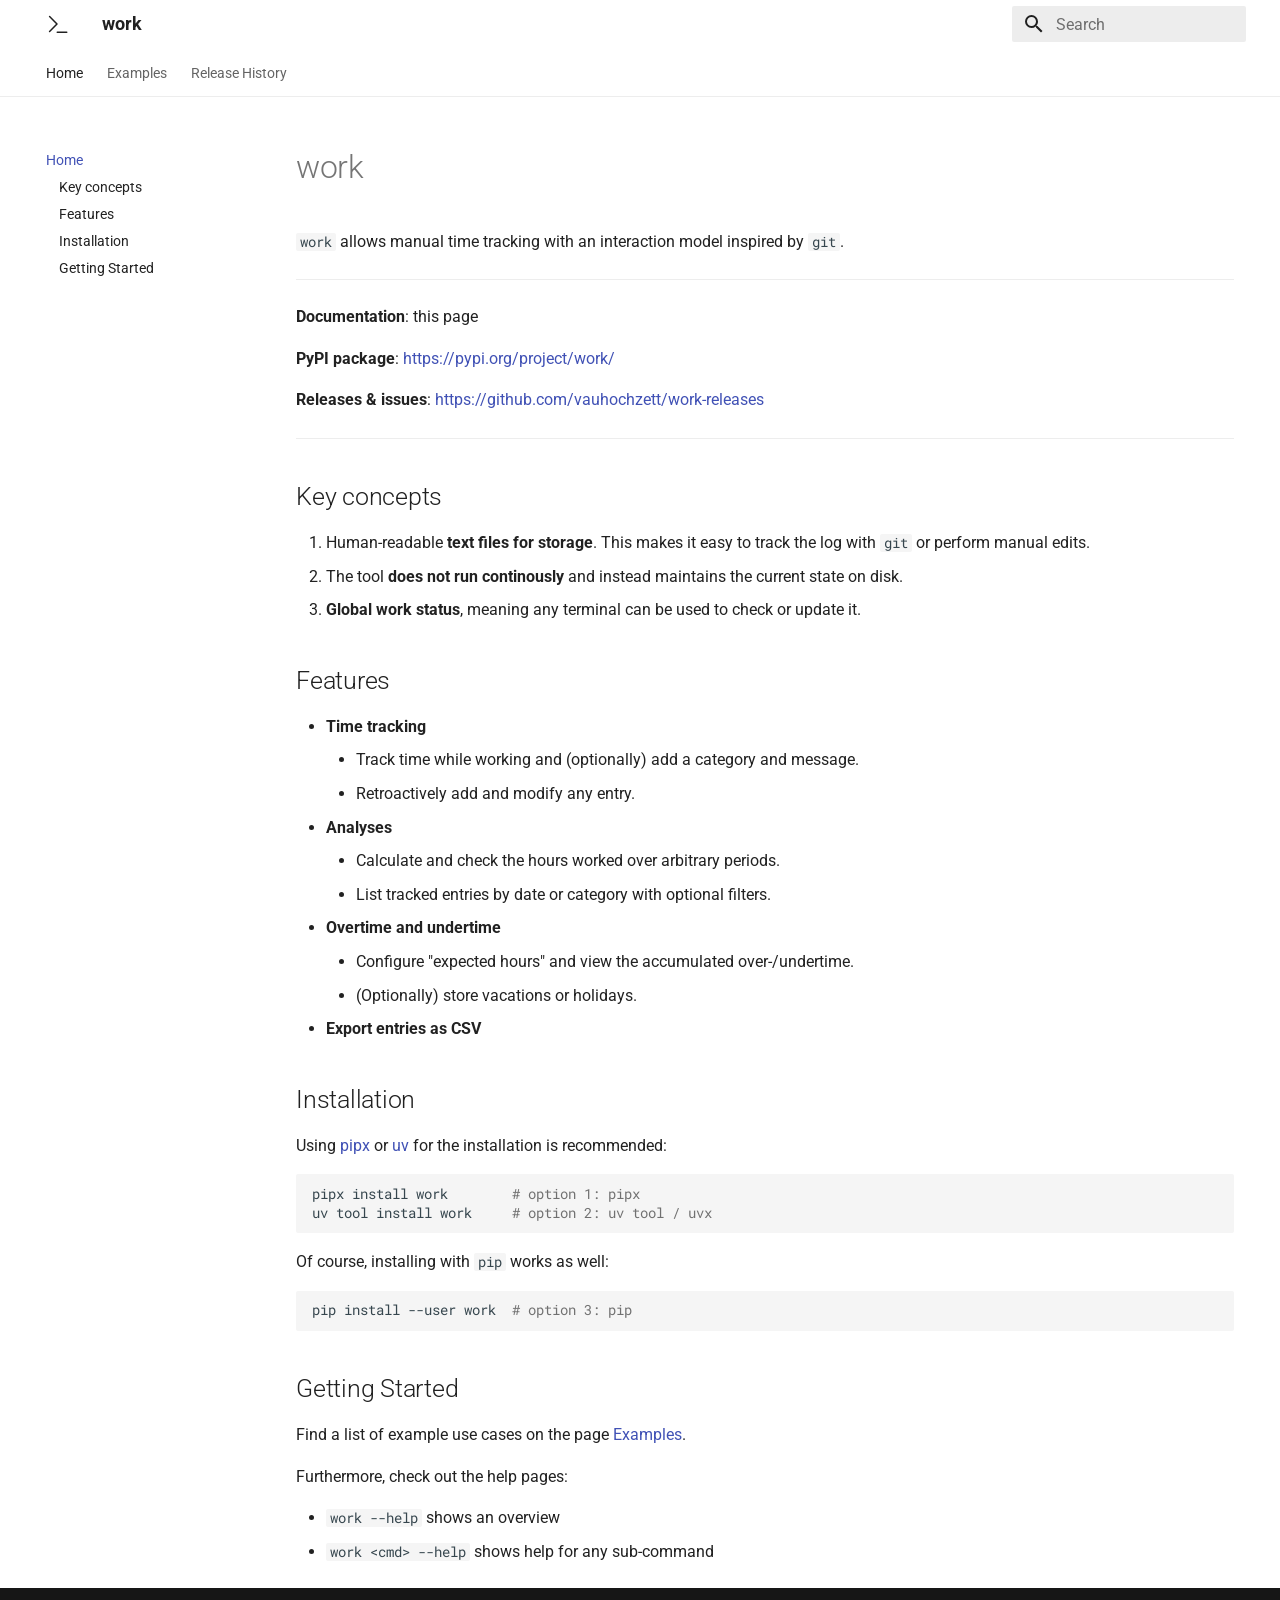
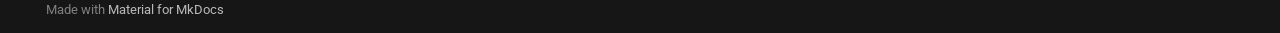
==== commit bc81f916: "Deployed 0c9ff2c with MkDocs version: 1.6.1" ====
--- a/index.html
+++ b/index.html
@@ -16,7 +16,7 @@
       
       
       <link rel="icon" href="static/favicon.png">
-      <meta name="generator" content="mkdocs-1.6.1, mkdocs-material-9.6.12">
+      <meta name="generator" content="mkdocs-1.6.1, mkdocs-material-9.6.19">
     
     
       
@@ -24,7 +24,7 @@
       
     
     
-      <link rel="stylesheet" href="assets/stylesheets/main.2afb09e1.min.css">
+      <link rel="stylesheet" href="assets/stylesheets/main.7e37652d.min.css">
       
         
         <link rel="stylesheet" href="assets/stylesheets/palette.06af60db.min.css">
@@ -430,6 +430,7 @@
 <hr />
 <p><strong>Documentation</strong>: this page</p>
 <p><strong>PyPI package</strong>: <a href="https://pypi.org/project/work/">https://pypi.org/project/work/</a></p>
+<p><strong>Releases &amp; issues</strong>: <a href="https://github.com/vauhochzett/work-releases">https://github.com/vauhochzett/work-releases</a></p>
 <hr />
 <h2 id="key-concepts">Key concepts</h2>
 <ol>
@@ -519,10 +520,10 @@
     
     
       
-      <script id="__config" type="application/json">{"base": ".", "features": ["navigation.tabs", "toc.integrate"], "search": "assets/javascripts/workers/search.f8cc74c7.min.js", "tags": null, "translations": {"clipboard.copied": "Copied to clipboard", "clipboard.copy": "Copy to clipboard", "search.result.more.one": "1 more on this page", "search.result.more.other": "# more on this page", "search.result.none": "No matching documents", "search.result.one": "1 matching document", "search.result.other": "# matching documents", "search.result.placeholder": "Type to start searching", "search.result.term.missing": "Missing", "select.version": "Select version"}, "version": null}</script>
-    
-    
-      <script src="assets/javascripts/bundle.c8b220af.min.js"></script>
+      <script id="__config" type="application/json">{"base": ".", "features": ["navigation.tabs", "toc.integrate"], "search": "assets/javascripts/workers/search.973d3a69.min.js", "tags": null, "translations": {"clipboard.copied": "Copied to clipboard", "clipboard.copy": "Copy to clipboard", "search.result.more.one": "1 more on this page", "search.result.more.other": "# more on this page", "search.result.none": "No matching documents", "search.result.one": "1 matching document", "search.result.other": "# matching documents", "search.result.placeholder": "Type to start searching", "search.result.term.missing": "Missing", "select.version": "Select version"}, "version": null}</script>
+    
+    
+      <script src="assets/javascripts/bundle.92b07e13.min.js"></script>
       
     
   </body>
--- a/assets/stylesheets/main.7e37652d.min.css
+++ b/assets/stylesheets/main.7e37652d.min.css
@@ -0,0 +1 @@
+@charset "UTF-8";html{-webkit-text-size-adjust:none;-moz-text-size-adjust:none;text-size-adjust:none;box-sizing:border-box}*,:after,:before{box-sizing:inherit}@media (prefers-reduced-motion){*,:after,:before{transition:none!important}}body{margin:0}a,button,input,label{-webkit-tap-highlight-color:transparent}a{color:inherit;text-decoration:none}hr{border:0;box-sizing:initial;display:block;height:.05rem;overflow:visible;padding:0}small{font-size:80%}sub,sup{line-height:1em}img{border-style:none}table{border-collapse:initial;border-spacing:0}td,th{font-weight:400;vertical-align:top}button{background:#0000;border:0;font-family:inherit;font-size:inherit;margin:0;padding:0}input{border:0;outline:none}:root{--md-primary-fg-color:#4051b5;--md-primary-fg-color--light:#5d6cc0;--md-primary-fg-color--dark:#303fa1;--md-primary-bg-color:#fff;--md-primary-bg-color--light:#ffffffb3;--md-accent-fg-color:#526cfe;--md-accent-fg-color--transparent:#526cfe1a;--md-accent-bg-color:#fff;--md-accent-bg-color--light:#ffffffb3}[data-md-color-scheme=default]{color-scheme:light}[data-md-color-scheme=default] img[src$="#gh-dark-mode-only"],[data-md-color-scheme=default] img[src$="#only-dark"]{display:none}:root,[data-md-color-scheme=default]{--md-hue:225deg;--md-default-fg-color:#000000de;--md-default-fg-color--light:#0000008a;--md-default-fg-color--lighter:#00000052;--md-default-fg-color--lightest:#00000012;--md-default-bg-color:#fff;--md-default-bg-color--light:#ffffffb3;--md-default-bg-color--lighter:#ffffff4d;--md-default-bg-color--lightest:#ffffff1f;--md-code-fg-color:#36464e;--md-code-bg-color:#f5f5f5;--md-code-hl-color:#4287ff;--md-code-hl-color--light:#4287ff1a;--md-code-hl-number-color:#d52a2a;--md-code-hl-special-color:#db1457;--md-code-hl-function-color:#a846b9;--md-code-hl-constant-color:#6e59d9;--md-code-hl-keyword-color:#3f6ec6;--md-code-hl-string-color:#1c7d4d;--md-code-hl-name-color:var(--md-code-fg-color);--md-code-hl-operator-color:var(--md-default-fg-color--light);--md-code-hl-punctuation-color:var(--md-default-fg-color--light);--md-code-hl-comment-color:var(--md-default-fg-color--light);--md-code-hl-generic-color:var(--md-default-fg-color--light);--md-code-hl-variable-color:var(--md-default-fg-color--light);--md-typeset-color:var(--md-default-fg-color);--md-typeset-a-color:var(--md-primary-fg-color);--md-typeset-del-color:#f5503d26;--md-typeset-ins-color:#0bd57026;--md-typeset-kbd-color:#fafafa;--md-typeset-kbd-accent-color:#fff;--md-typeset-kbd-border-color:#b8b8b8;--md-typeset-mark-color:#ffff0080;--md-typeset-table-color:#0000001f;--md-typeset-table-color--light:rgba(0,0,0,.035);--md-admonition-fg-color:var(--md-default-fg-color);--md-admonition-bg-color:var(--md-default-bg-color);--md-warning-fg-color:#000000de;--md-warning-bg-color:#ff9;--md-footer-fg-color:#fff;--md-footer-fg-color--light:#ffffffb3;--md-footer-fg-color--lighter:#ffffff73;--md-footer-bg-color:#000000de;--md-footer-bg-color--dark:#00000052;--md-shadow-z1:0 0.2rem 0.5rem #0000000d,0 0 0.05rem #0000001a;--md-shadow-z2:0 0.2rem 0.5rem #0000001a,0 0 0.05rem #00000040;--md-shadow-z3:0 0.2rem 0.5rem #0003,0 0 0.05rem #00000059}.md-icon svg{fill:currentcolor;display:block;height:1.2rem;width:1.2rem}body{-webkit-font-smoothing:antialiased;-moz-osx-font-smoothing:grayscale;--md-text-font-family:var(--md-text-font,_),-apple-system,BlinkMacSystemFont,Helvetica,Arial,sans-serif;--md-code-font-family:var(--md-code-font,_),SFMono-Regular,Consolas,Menlo,monospace}aside,body,input{font-feature-settings:"kern","liga";color:var(--md-typeset-color);font-family:var(--md-text-font-family)}code,kbd,pre{font-feature-settings:"kern";font-family:var(--md-code-font-family)}:root{--md-typeset-table-sort-icon:url('data:image/svg+xml;charset=utf-8,<svg xmlns="http://www.w3.org/2000/svg" viewBox="0 0 24 24"><path d="m18 21-4-4h3V7h-3l4-4 4 4h-3v10h3M2 19v-2h10v2M2 13v-2h7v2M2 7V5h4v2z"/></svg>');--md-typeset-table-sort-icon--asc:url('data:image/svg+xml;charset=utf-8,<svg xmlns="http://www.w3.org/2000/svg" viewBox="0 0 24 24"><path d="M19 17h3l-4 4-4-4h3V3h2M2 17h10v2H2M6 5v2H2V5m0 6h7v2H2z"/></svg>');--md-typeset-table-sort-icon--desc:url('data:image/svg+xml;charset=utf-8,<svg xmlns="http://www.w3.org/2000/svg" viewBox="0 0 24 24"><path d="M19 7h3l-4-4-4 4h3v14h2M2 17h10v2H2M6 5v2H2V5m0 6h7v2H2z"/></svg>')}.md-typeset{-webkit-print-color-adjust:exact;color-adjust:exact;font-size:.8rem;line-height:1.6;overflow-wrap:break-word}@media print{.md-typeset{font-size:.68rem}}.md-typeset blockquote,.md-typeset dl,.md-typeset figure,.md-typeset ol,.md-typeset pre,.md-typeset ul{margin-bottom:1em;margin-top:1em}.md-typeset h1{color:var(--md-default-fg-color--light);font-size:2em;line-height:1.3;margin:0 0 1.25em}.md-typeset h1,.md-typeset h2{font-weight:300;letter-spacing:-.01em}.md-typeset h2{font-size:1.5625em;line-height:1.4;margin:1.6em 0 .64em}.md-typeset h3{font-size:1.25em;font-weight:400;letter-spacing:-.01em;line-height:1.5;margin:1.6em 0 .8em}.md-typeset h2+h3{margin-top:.8em}.md-typeset h4{font-weight:700;letter-spacing:-.01em;margin:1em 0}.md-typeset h5,.md-typeset h6{color:var(--md-default-fg-color--light);font-size:.8em;font-weight:700;letter-spacing:-.01em;margin:1.25em 0}.md-typeset h5{text-transform:uppercase}.md-typeset h5 code{text-transform:none}.md-typeset hr{border-bottom:.05rem solid var(--md-default-fg-color--lightest);display:flow-root;margin:1.5em 0}.md-typeset a{color:var(--md-typeset-a-color);word-break:break-word}.md-typeset a,.md-typeset a:before{transition:color 125ms}.md-typeset a:focus,.md-typeset a:hover{color:var(--md-accent-fg-color)}.md-typeset a:focus code,.md-typeset a:hover code{background-color:var(--md-accent-fg-color--transparent)}.md-typeset a code{color:currentcolor;transition:background-color 125ms}.md-typeset a.focus-visible{outline-color:var(--md-accent-fg-color);outline-offset:.2rem}.md-typeset code,.md-typeset kbd,.md-typeset pre{color:var(--md-code-fg-color);direction:ltr;font-variant-ligatures:none}@media print{.md-typeset code,.md-typeset kbd,.md-typeset pre{white-space:pre-wrap}}.md-typeset code{background-color:var(--md-code-bg-color);border-radius:.1rem;-webkit-box-decoration-break:clone;box-decoration-break:clone;font-size:.85em;padding:0 .2941176471em;word-break:break-word}.md-typeset code:not(.focus-visible){-webkit-tap-highlight-color:transparent;outline:none}.md-typeset pre{display:flow-root;line-height:1.4;position:relative}.md-typeset pre>code{-webkit-box-decoration-break:slice;box-decoration-break:slice;box-shadow:none;display:block;margin:0;outline-color:var(--md-accent-fg-color);overflow:auto;padding:.7720588235em 1.1764705882em;scrollbar-color:var(--md-default-fg-color--lighter) #0000;scrollbar-width:thin;touch-action:auto;word-break:normal}.md-typeset pre>code:hover{scrollbar-color:var(--md-accent-fg-color) #0000}.md-typeset pre>code::-webkit-scrollbar{height:.2rem;width:.2rem}.md-typeset pre>code::-webkit-scrollbar-thumb{background-color:var(--md-default-fg-color--lighter)}.md-typeset pre>code::-webkit-scrollbar-thumb:hover{background-color:var(--md-accent-fg-color)}.md-typeset kbd{background-color:var(--md-typeset-kbd-color);border-radius:.1rem;box-shadow:0 .1rem 0 .05rem var(--md-typeset-kbd-border-color),0 .1rem 0 var(--md-typeset-kbd-border-color),0 -.1rem .2rem var(--md-typeset-kbd-accent-color) inset;color:var(--md-default-fg-color);display:inline-block;font-size:.75em;padding:0 .6666666667em;vertical-align:text-top;word-break:break-word}.md-typeset mark{background-color:var(--md-typeset-mark-color);-webkit-box-decoration-break:clone;box-decoration-break:clone;color:inherit;word-break:break-word}.md-typeset abbr{border-bottom:.05rem dotted var(--md-default-fg-color--light);cursor:help;text-decoration:none}.md-typeset small{opacity:.75}[dir=ltr] .md-typeset sub,[dir=ltr] .md-typeset sup{margin-left:.078125em}[dir=rtl] .md-typeset sub,[dir=rtl] .md-typeset sup{margin-right:.078125em}[dir=ltr] .md-typeset blockquote{padding-left:.6rem}[dir=rtl] .md-typeset blockquote{padding-right:.6rem}[dir=ltr] .md-typeset blockquote{border-left:.2rem solid var(--md-default-fg-color--lighter)}[dir=rtl] .md-typeset blockquote{border-right:.2rem solid var(--md-default-fg-color--lighter)}.md-typeset blockquote{color:var(--md-default-fg-color--light);margin-left:0;margin-right:0}.md-typeset ul{list-style-type:disc}.md-typeset ul[type]{list-style-type:revert-layer}[dir=ltr] .md-typeset ol,[dir=ltr] .md-typeset ul{margin-left:.625em}[dir=rtl] .md-typeset ol,[dir=rtl] .md-typeset ul{margin-right:.625em}.md-typeset ol,.md-typeset ul{padding:0}.md-typeset ol:not([hidden]),.md-typeset ul:not([hidden]){display:flow-root}.md-typeset ol ol,.md-typeset ul ol{list-style-type:lower-alpha}.md-typeset ol ol ol,.md-typeset ul ol ol{list-style-type:lower-roman}.md-typeset ol ol ol ol,.md-typeset ul ol ol ol{list-style-type:upper-alpha}.md-typeset ol ol ol ol ol,.md-typeset ul ol ol ol ol{list-style-type:upper-roman}.md-typeset ol[type],.md-typeset ul[type]{list-style-type:revert-layer}[dir=ltr] .md-typeset ol li,[dir=ltr] .md-typeset ul li{margin-left:1.25em}[dir=rtl] .md-typeset ol li,[dir=rtl] .md-typeset ul li{margin-right:1.25em}.md-typeset ol li,.md-typeset ul li{margin-bottom:.5em}.md-typeset ol li blockquote,.md-typeset ol li p,.md-typeset ul li blockquote,.md-typeset ul li p{margin:.5em 0}.md-typeset ol li:last-child,.md-typeset ul li:last-child{margin-bottom:0}[dir=ltr] .md-typeset ol li ol,[dir=ltr] .md-typeset ol li ul,[dir=ltr] .md-typeset ul li ol,[dir=ltr] .md-typeset ul li ul{margin-left:.625em}[dir=rtl] .md-typeset ol li ol,[dir=rtl] .md-typeset ol li ul,[dir=rtl] .md-typeset ul li ol,[dir=rtl] .md-typeset ul li ul{margin-right:.625em}.md-typeset ol li ol,.md-typeset ol li ul,.md-typeset ul li ol,.md-typeset ul li ul{margin-bottom:.5em;margin-top:.5em}[dir=ltr] .md-typeset dd{margin-left:1.875em}[dir=rtl] .md-typeset dd{margin-right:1.875em}.md-typeset dd{margin-bottom:1.5em;margin-top:1em}.md-typeset img,.md-typeset svg,.md-typeset video{height:auto;max-width:100%}.md-typeset img[align=left]{margin:1em 1em 1em 0}.md-typeset img[align=right]{margin:1em 0 1em 1em}.md-typeset img[align]:only-child{margin-top:0}.md-typeset figure{display:flow-root;margin:1em auto;max-width:100%;text-align:center;width:-moz-fit-content;width:fit-content}.md-typeset figure img{display:block;margin:0 auto}.md-typeset figcaption{font-style:italic;margin:1em auto;max-width:24rem}.md-typeset iframe{max-width:100%}.md-typeset table:not([class]){background-color:var(--md-default-bg-color);border:.05rem solid var(--md-typeset-table-color);border-radius:.1rem;display:inline-block;font-size:.64rem;max-width:100%;overflow:auto;touch-action:auto}@media print{.md-typeset table:not([class]){display:table}}.md-typeset table:not([class])+*{margin-top:1.5em}.md-typeset table:not([class]) td>:first-child,.md-typeset table:not([class]) th>:first-child{margin-top:0}.md-typeset table:not([class]) td>:last-child,.md-typeset table:not([class]) th>:last-child{margin-bottom:0}.md-typeset table:not([class]) td:not([align]),.md-typeset table:not([class]) th:not([align]){text-align:left}[dir=rtl] .md-typeset table:not([class]) td:not([align]),[dir=rtl] .md-typeset table:not([class]) th:not([align]){text-align:right}.md-typeset table:not([class]) th{font-weight:700;min-width:5rem;padding:.9375em 1.25em;vertical-align:top}.md-typeset table:not([class]) td{border-top:.05rem solid var(--md-typeset-table-color);padding:.9375em 1.25em;vertical-align:top}.md-typeset table:not([class]) tbody tr{transition:background-color 125ms}.md-typeset table:not([class]) tbody tr:hover{background-color:var(--md-typeset-table-color--light);box-shadow:0 .05rem 0 var(--md-default-bg-color) inset}.md-typeset table:not([class]) a{word-break:normal}.md-typeset table th[role=columnheader]{cursor:pointer}[dir=ltr] .md-typeset table th[role=columnheader]:after{margin-left:.5em}[dir=rtl] .md-typeset table th[role=columnheader]:after{margin-right:.5em}.md-typeset table th[role=columnheader]:after{content:"";display:inline-block;height:1.2em;-webkit-mask-image:var(--md-typeset-table-sort-icon);mask-image:var(--md-typeset-table-sort-icon);-webkit-mask-repeat:no-repeat;mask-repeat:no-repeat;-webkit-mask-size:contain;mask-size:contain;transition:background-color 125ms;vertical-align:text-bottom;width:1.2em}.md-typeset table th[role=columnheader]:hover:after{background-color:var(--md-default-fg-color--lighter)}.md-typeset table th[role=columnheader][aria-sort=ascending]:after{background-color:var(--md-default-fg-color--light);-webkit-mask-image:var(--md-typeset-table-sort-icon--asc);mask-image:var(--md-typeset-table-sort-icon--asc)}.md-typeset table th[role=columnheader][aria-sort=descending]:after{background-color:var(--md-default-fg-color--light);-webkit-mask-image:var(--md-typeset-table-sort-icon--desc);mask-image:var(--md-typeset-table-sort-icon--desc)}.md-typeset__scrollwrap{margin:1em -.8rem;overflow-x:auto;touch-action:auto}.md-typeset__table{display:inline-block;margin-bottom:.5em;padding:0 .8rem}@media print{.md-typeset__table{display:block}}html .md-typeset__table table{display:table;margin:0;overflow:hidden;width:100%}@media screen and (max-width:44.984375em){.md-content__inner>pre{margin:1em -.8rem}.md-content__inner>pre code{border-radius:0}}.md-typeset .md-author{border-radius:100%;display:block;flex-shrink:0;height:1.6rem;overflow:hidden;position:relative;transition:color 125ms,transform 125ms;width:1.6rem}.md-typeset .md-author img{display:block}.md-typeset .md-author--more{background:var(--md-default-fg-color--lightest);color:var(--md-default-fg-color--lighter);font-size:.6rem;font-weight:700;line-height:1.6rem;text-align:center}.md-typeset .md-author--long{height:2.4rem;width:2.4rem}.md-typeset a.md-author{transform:scale(1)}.md-typeset a.md-author img{border-radius:100%;filter:grayscale(100%) opacity(75%);transition:filter 125ms}.md-typeset a.md-author:focus,.md-typeset a.md-author:hover{transform:scale(1.1);z-index:1}.md-typeset a.md-author:focus img,.md-typeset a.md-author:hover img{filter:grayscale(0)}.md-banner{background-color:var(--md-footer-bg-color);color:var(--md-footer-fg-color);overflow:auto}@media print{.md-banner{display:none}}.md-banner--warning{background-color:var(--md-warning-bg-color);color:var(--md-warning-fg-color)}.md-banner__inner{font-size:.7rem;margin:.6rem auto;padding:0 .8rem}[dir=ltr] .md-banner__button{float:right}[dir=rtl] .md-banner__button{float:left}.md-banner__button{color:inherit;cursor:pointer;transition:opacity .25s}.no-js .md-banner__button{display:none}.md-banner__button:hover{opacity:.7}html{font-size:125%;height:100%;overflow-x:hidden}@media screen and (min-width:100em){html{font-size:137.5%}}@media screen and (min-width:125em){html{font-size:150%}}body{background-color:var(--md-default-bg-color);display:flex;flex-direction:column;font-size:.5rem;min-height:100%;position:relative;width:100%}@media print{body{display:block}}@media screen and (max-width:59.984375em){body[data-md-scrolllock]{position:fixed}}.md-grid{margin-left:auto;margin-right:auto;max-width:61rem}.md-container{display:flex;flex-direction:column;flex-grow:1}@media print{.md-container{display:block}}.md-main{flex-grow:1}.md-main__inner{display:flex;height:100%;margin-top:1.5rem}.md-ellipsis{overflow:hidden;text-overflow:ellipsis}.md-toggle{display:none}.md-option{height:0;opacity:0;position:absolute;width:0}.md-option:checked+label:not([hidden]){display:block}.md-option.focus-visible+label{outline-color:var(--md-accent-fg-color);outline-style:auto}.md-skip{background-color:var(--md-default-fg-color);border-radius:.1rem;color:var(--md-default-bg-color);font-size:.64rem;margin:.5rem;opacity:0;outline-color:var(--md-accent-fg-color);padding:.3rem .5rem;position:fixed;transform:translateY(.4rem);z-index:-1}.md-skip:focus{opacity:1;transform:translateY(0);transition:transform .25s cubic-bezier(.4,0,.2,1),opacity 175ms 75ms;z-index:10}@page{margin:25mm}:root{--md-clipboard-icon:url('data:image/svg+xml;charset=utf-8,<svg xmlns="http://www.w3.org/2000/svg" viewBox="0 0 24 24"><path d="M19 21H8V7h11m0-2H8a2 2 0 0 0-2 2v14a2 2 0 0 0 2 2h11a2 2 0 0 0 2-2V7a2 2 0 0 0-2-2m-3-4H4a2 2 0 0 0-2 2v14h2V3h12z"/></svg>')}.md-clipboard{border-radius:.1rem;color:var(--md-default-fg-color--lightest);cursor:pointer;height:1.5em;outline-color:var(--md-accent-fg-color);outline-offset:.1rem;position:absolute;right:.5em;top:.5em;transition:color .25s;width:1.5em;z-index:1}@media print{.md-clipboard{display:none}}.md-clipboard:not(.focus-visible){-webkit-tap-highlight-color:transparent;outline:none}:hover>.md-clipboard{color:var(--md-default-fg-color--light)}.md-clipboard:focus,.md-clipboard:hover{color:var(--md-accent-fg-color)}.md-clipboard:after{background-color:currentcolor;content:"";display:block;height:1.125em;margin:0 auto;-webkit-mask-image:var(--md-clipboard-icon);mask-image:var(--md-clipboard-icon);-webkit-mask-position:center;mask-position:center;-webkit-mask-repeat:no-repeat;mask-repeat:no-repeat;-webkit-mask-size:contain;mask-size:contain;width:1.125em}.md-clipboard--inline{cursor:pointer}.md-clipboard--inline code{transition:color .25s,background-color .25s}.md-clipboard--inline:focus code,.md-clipboard--inline:hover code{background-color:var(--md-accent-fg-color--transparent);color:var(--md-accent-fg-color)}.md-typeset .md-code__content{display:grid}@keyframes consent{0%{opacity:0;transform:translateY(100%)}to{opacity:1;transform:translateY(0)}}@keyframes overlay{0%{opacity:0}to{opacity:1}}.md-consent__overlay{animation:overlay .25s both;-webkit-backdrop-filter:blur(.1rem);backdrop-filter:blur(.1rem);background-color:#0000008a;height:100%;opacity:1;position:fixed;top:0;width:100%;z-index:5}.md-consent__inner{animation:consent .5s cubic-bezier(.1,.7,.1,1) both;background-color:var(--md-default-bg-color);border:0;border-radius:.1rem;bottom:0;box-shadow:0 0 .2rem #0000001a,0 .2rem .4rem #0003;max-height:100%;overflow:auto;padding:0;position:fixed;width:100%;z-index:5}.md-consent__form{padding:.8rem}.md-consent__settings{display:none;margin:1em 0}input:checked+.md-consent__settings{display:block}.md-consent__controls{margin-bottom:.8rem}.md-typeset .md-consent__controls .md-button{display:inline}@media screen and (max-width:44.984375em){.md-typeset .md-consent__controls .md-button{display:block;margin-top:.4rem;text-align:center;width:100%}}.md-consent label{cursor:pointer}.md-content{flex-grow:1;min-width:0}.md-content__inner{margin:0 .8rem 1.2rem;padding-top:.6rem}@media screen and (min-width:76.25em){[dir=ltr] .md-sidebar--primary:not([hidden])~.md-content>.md-content__inner{margin-left:1.2rem}[dir=ltr] .md-sidebar--secondary:not([hidden])~.md-content>.md-content__inner,[dir=rtl] .md-sidebar--primary:not([hidden])~.md-content>.md-content__inner{margin-right:1.2rem}[dir=rtl] .md-sidebar--secondary:not([hidden])~.md-content>.md-content__inner{margin-left:1.2rem}}.md-content__inner:before{content:"";display:block;height:.4rem}.md-content__inner>:last-child{margin-bottom:0}[dir=ltr] .md-content__button{float:right}[dir=rtl] .md-content__button{float:left}[dir=ltr] .md-content__button{margin-left:.4rem}[dir=rtl] .md-content__button{margin-right:.4rem}.md-content__button{margin:.4rem 0;padding:0}@media print{.md-content__button{display:none}}.md-typeset .md-content__button{color:var(--md-default-fg-color--lighter)}.md-content__button svg{display:inline;vertical-align:top}[dir=rtl] .md-content__button svg{transform:scaleX(-1)}[dir=ltr] .md-dialog{right:.8rem}[dir=rtl] .md-dialog{left:.8rem}.md-dialog{background-color:var(--md-default-fg-color);border-radius:.1rem;bottom:.8rem;box-shadow:var(--md-shadow-z3);min-width:11.1rem;opacity:0;padding:.4rem .6rem;pointer-events:none;position:fixed;transform:translateY(100%);transition:transform 0ms .4s,opacity .4s;z-index:4}@media print{.md-dialog{display:none}}.md-dialog--active{opacity:1;pointer-events:auto;transform:translateY(0);transition:transform .4s cubic-bezier(.075,.85,.175,1),opacity .4s}.md-dialog__inner{color:var(--md-default-bg-color);font-size:.7rem}.md-feedback{margin:2em 0 1em;text-align:center}.md-feedback fieldset{border:none;margin:0;padding:0}.md-feedback__title{font-weight:700;margin:1em auto}.md-feedback__inner{position:relative}.md-feedback__list{display:flex;flex-wrap:wrap;place-content:baseline center;position:relative}.md-feedback__list:hover .md-icon:not(:disabled){color:var(--md-default-fg-color--lighter)}:disabled .md-feedback__list{min-height:1.8rem}.md-feedback__icon{color:var(--md-default-fg-color--light);cursor:pointer;flex-shrink:0;margin:0 .1rem;transition:color 125ms}.md-feedback__icon:not(:disabled).md-icon:hover{color:var(--md-accent-fg-color)}.md-feedback__icon:disabled{color:var(--md-default-fg-color--lightest);pointer-events:none}.md-feedback__note{opacity:0;position:relative;transform:translateY(.4rem);transition:transform .4s cubic-bezier(.1,.7,.1,1),opacity .15s}.md-feedback__note>*{margin:0 auto;max-width:16rem}:disabled .md-feedback__note{opacity:1;transform:translateY(0)}@media print{.md-feedback{display:none}}.md-footer{background-color:var(--md-footer-bg-color);color:var(--md-footer-fg-color)}@media print{.md-footer{display:none}}.md-footer__inner{justify-content:space-between;overflow:auto;padding:.2rem}.md-footer__inner:not([hidden]){display:flex}.md-footer__link{align-items:end;display:flex;flex-grow:0.01;margin-bottom:.4rem;margin-top:1rem;max-width:100%;outline-color:var(--md-accent-fg-color);overflow:hidden;transition:opacity .25s}.md-footer__link:focus,.md-footer__link:hover{opacity:.7}[dir=rtl] .md-footer__link svg{transform:scaleX(-1)}@media screen and (max-width:44.984375em){.md-footer__link--prev{flex-shrink:0}.md-footer__link--prev .md-footer__title{display:none}}[dir=ltr] .md-footer__link--next{margin-left:auto}[dir=rtl] .md-footer__link--next{margin-right:auto}.md-footer__link--next{text-align:right}[dir=rtl] .md-footer__link--next{text-align:left}.md-footer__title{flex-grow:1;font-size:.9rem;margin-bottom:.7rem;max-width:calc(100% - 2.4rem);padding:0 1rem;white-space:nowrap}.md-footer__button{margin:.2rem;padding:.4rem}.md-footer__direction{font-size:.64rem;opacity:.7}.md-footer-meta{background-color:var(--md-footer-bg-color--dark)}.md-footer-meta__inner{display:flex;flex-wrap:wrap;justify-content:space-between;padding:.2rem}html .md-footer-meta.md-typeset a{color:var(--md-footer-fg-color--light)}html .md-footer-meta.md-typeset a:focus,html .md-footer-meta.md-typeset a:hover{color:var(--md-footer-fg-color)}.md-copyright{color:var(--md-footer-fg-color--lighter);font-size:.64rem;margin:auto .6rem;padding:.4rem 0;width:100%}@media screen and (min-width:45em){.md-copyright{width:auto}}.md-copyright__highlight{color:var(--md-footer-fg-color--light)}.md-social{display:inline-flex;gap:.2rem;margin:0 .4rem;padding:.2rem 0 .6rem}@media screen and (min-width:45em){.md-social{padding:.6rem 0}}.md-social__link{display:inline-block;height:1.6rem;text-align:center;width:1.6rem}.md-social__link:before{line-height:1.9}.md-social__link svg{fill:currentcolor;max-height:.8rem;vertical-align:-25%}.md-typeset .md-button{border:.1rem solid;border-radius:.1rem;color:var(--md-primary-fg-color);cursor:pointer;display:inline-block;font-weight:700;padding:.625em 2em;transition:color 125ms,background-color 125ms,border-color 125ms}.md-typeset .md-button--primary{background-color:var(--md-primary-fg-color);border-color:var(--md-primary-fg-color);color:var(--md-primary-bg-color)}.md-typeset .md-button:focus,.md-typeset .md-button:hover{background-color:var(--md-accent-fg-color);border-color:var(--md-accent-fg-color);color:var(--md-accent-bg-color)}[dir=ltr] .md-typeset .md-input{border-top-left-radius:.1rem}[dir=ltr] .md-typeset .md-input,[dir=rtl] .md-typeset .md-input{border-top-right-radius:.1rem}[dir=rtl] .md-typeset .md-input{border-top-left-radius:.1rem}.md-typeset .md-input{border-bottom:.1rem solid var(--md-default-fg-color--lighter);box-shadow:var(--md-shadow-z1);font-size:.8rem;height:1.8rem;padding:0 .6rem;transition:border .25s,box-shadow .25s}.md-typeset .md-input:focus,.md-typeset .md-input:hover{border-bottom-color:var(--md-accent-fg-color);box-shadow:var(--md-shadow-z2)}.md-typeset .md-input--stretch{width:100%}.md-header{background-color:var(--md-primary-fg-color);box-shadow:0 0 .2rem #0000,0 .2rem .4rem #0000;color:var(--md-primary-bg-color);display:block;left:0;position:sticky;right:0;top:0;z-index:4}@media print{.md-header{display:none}}.md-header[hidden]{transform:translateY(-100%);transition:transform .25s cubic-bezier(.8,0,.6,1),box-shadow .25s}.md-header--shadow{box-shadow:0 0 .2rem #0000001a,0 .2rem .4rem #0003;transition:transform .25s cubic-bezier(.1,.7,.1,1),box-shadow .25s}.md-header__inner{align-items:center;display:flex;padding:0 .2rem}.md-header__button{color:currentcolor;cursor:pointer;margin:.2rem;outline-color:var(--md-accent-fg-color);padding:.4rem;position:relative;transition:opacity .25s;vertical-align:middle;z-index:1}.md-header__button:hover{opacity:.7}.md-header__button:not([hidden]){display:inline-block}.md-header__button:not(.focus-visible){-webkit-tap-highlight-color:transparent;outline:none}.md-header__button.md-logo{margin:.2rem;padding:.4rem}@media screen and (max-width:76.234375em){.md-header__button.md-logo{display:none}}.md-header__button.md-logo img,.md-header__button.md-logo svg{fill:currentcolor;display:block;height:1.2rem;width:auto}@media screen and (min-width:60em){.md-header__button[for=__search]{display:none}}.no-js .md-header__button[for=__search]{display:none}[dir=rtl] .md-header__button[for=__search] svg{transform:scaleX(-1)}@media screen and (min-width:76.25em){.md-header__button[for=__drawer]{display:none}}.md-header__topic{display:flex;max-width:100%;position:absolute;transition:transform .4s cubic-bezier(.1,.7,.1,1),opacity .15s;white-space:nowrap}.md-header__topic+.md-header__topic{opacity:0;pointer-events:none;transform:translateX(1.25rem);transition:transform .4s cubic-bezier(1,.7,.1,.1),opacity .15s;z-index:-1}[dir=rtl] .md-header__topic+.md-header__topic{transform:translateX(-1.25rem)}.md-header__topic:first-child{font-weight:700}[dir=ltr] .md-header__title{margin-left:1rem;margin-right:.4rem}[dir=rtl] .md-header__title{margin-left:.4rem;margin-right:1rem}.md-header__title{flex-grow:1;font-size:.9rem;height:2.4rem;line-height:2.4rem}.md-header__title--active .md-header__topic{opacity:0;pointer-events:none;transform:translateX(-1.25rem);transition:transform .4s cubic-bezier(1,.7,.1,.1),opacity .15s;z-index:-1}[dir=rtl] .md-header__title--active .md-header__topic{transform:translateX(1.25rem)}.md-header__title--active .md-header__topic+.md-header__topic{opacity:1;pointer-events:auto;transform:translateX(0);transition:transform .4s cubic-bezier(.1,.7,.1,1),opacity .15s;z-index:0}.md-header__title>.md-header__ellipsis{height:100%;position:relative;width:100%}.md-header__option{display:flex;flex-shrink:0;max-width:100%;transition:max-width 0ms .25s,opacity .25s .25s;white-space:nowrap}[data-md-toggle=search]:checked~.md-header .md-header__option{max-width:0;opacity:0;transition:max-width 0ms,opacity 0ms}.md-header__option>input{bottom:0}.md-header__source{display:none}@media screen and (min-width:60em){[dir=ltr] .md-header__source{margin-left:1rem}[dir=rtl] .md-header__source{margin-right:1rem}.md-header__source{display:block;max-width:11.7rem;width:11.7rem}}@media screen and (min-width:76.25em){[dir=ltr] .md-header__source{margin-left:1.4rem}[dir=rtl] .md-header__source{margin-right:1.4rem}}.md-meta{color:var(--md-default-fg-color--light);font-size:.7rem;line-height:1.3}.md-meta__list{display:inline-flex;flex-wrap:wrap;list-style:none;margin:0;padding:0}.md-meta__item:not(:last-child):after{content:"·";margin-left:.2rem;margin-right:.2rem}.md-meta__link{color:var(--md-typeset-a-color)}.md-meta__link:focus,.md-meta__link:hover{color:var(--md-accent-fg-color)}.md-draft{background-color:#ff1744;border-radius:.125em;color:#fff;display:inline-block;font-weight:700;padding-left:.5714285714em;padding-right:.5714285714em}:root{--md-nav-icon--prev:url('data:image/svg+xml;charset=utf-8,<svg xmlns="http://www.w3.org/2000/svg" viewBox="0 0 24 24"><path d="M20 11v2H8l5.5 5.5-1.42 1.42L4.16 12l7.92-7.92L13.5 5.5 8 11z"/></svg>');--md-nav-icon--next:url('data:image/svg+xml;charset=utf-8,<svg xmlns="http://www.w3.org/2000/svg" viewBox="0 0 24 24"><path d="M8.59 16.58 13.17 12 8.59 7.41 10 6l6 6-6 6z"/></svg>');--md-toc-icon:url('data:image/svg+xml;charset=utf-8,<svg xmlns="http://www.w3.org/2000/svg" viewBox="0 0 24 24"><path d="M3 9h14V7H3zm0 4h14v-2H3zm0 4h14v-2H3zm16 0h2v-2h-2zm0-10v2h2V7zm0 6h2v-2h-2z"/></svg>')}.md-nav{font-size:.7rem;line-height:1.3}.md-nav__title{color:var(--md-default-fg-color--light);display:block;font-weight:700;overflow:hidden;padding:0 .6rem;text-overflow:ellipsis}.md-nav__title .md-nav__button{display:none}.md-nav__title .md-nav__button img{height:100%;width:auto}.md-nav__title .md-nav__button.md-logo img,.md-nav__title .md-nav__button.md-logo svg{fill:currentcolor;display:block;height:2.4rem;max-width:100%;object-fit:contain;width:auto}.md-nav__list{list-style:none;margin:0;padding:0}.md-nav__link{align-items:flex-start;display:flex;gap:.4rem;margin-top:.625em;scroll-snap-align:start;transition:color 125ms}.md-nav__link--passed{color:var(--md-default-fg-color--light)}.md-nav__item .md-nav__link--active,.md-nav__item .md-nav__link--active code{color:var(--md-typeset-a-color)}.md-nav__link .md-ellipsis{position:relative}[dir=ltr] .md-nav__link .md-icon:last-child{margin-left:auto}[dir=rtl] .md-nav__link .md-icon:last-child{margin-right:auto}.md-nav__link svg{fill:currentcolor;flex-shrink:0;height:1.3em;position:relative}.md-nav__link[for]:focus,.md-nav__link[for]:hover,.md-nav__link[href]:focus,.md-nav__link[href]:hover{color:var(--md-accent-fg-color);cursor:pointer}.md-nav__link.focus-visible{outline-color:var(--md-accent-fg-color);outline-offset:.2rem}.md-nav--primary .md-nav__link[for=__toc]{display:none}.md-nav--primary .md-nav__link[for=__toc] .md-icon:after{background-color:currentcolor;display:block;height:100%;-webkit-mask-image:var(--md-toc-icon);mask-image:var(--md-toc-icon);width:100%}.md-nav--primary .md-nav__link[for=__toc]~.md-nav{display:none}.md-nav__container>.md-nav__link{margin-top:0}.md-nav__container>.md-nav__link:first-child{flex-grow:1;min-width:0}.md-nav__icon{flex-shrink:0}.md-nav__source{display:none}@media screen and (max-width:76.234375em){.md-nav--primary,.md-nav--primary .md-nav{background-color:var(--md-default-bg-color);display:flex;flex-direction:column;height:100%;left:0;position:absolute;right:0;top:0;z-index:1}.md-nav--primary .md-nav__item,.md-nav--primary .md-nav__title{font-size:.8rem;line-height:1.5}.md-nav--primary .md-nav__title{background-color:var(--md-default-fg-color--lightest);color:var(--md-default-fg-color--light);cursor:pointer;height:5.6rem;line-height:2.4rem;padding:3rem .8rem .2rem;position:relative;white-space:nowrap}[dir=ltr] .md-nav--primary .md-nav__title .md-nav__icon{left:.4rem}[dir=rtl] .md-nav--primary .md-nav__title .md-nav__icon{right:.4rem}.md-nav--primary .md-nav__title .md-nav__icon{display:block;height:1.2rem;margin:.2rem;position:absolute;top:.4rem;width:1.2rem}.md-nav--primary .md-nav__title .md-nav__icon:after{background-color:currentcolor;content:"";display:block;height:100%;-webkit-mask-image:var(--md-nav-icon--prev);mask-image:var(--md-nav-icon--prev);-webkit-mask-position:center;mask-position:center;-webkit-mask-repeat:no-repeat;mask-repeat:no-repeat;-webkit-mask-size:contain;mask-size:contain;width:100%}.md-nav--primary .md-nav__title~.md-nav__list{background-color:var(--md-default-bg-color);box-shadow:0 .05rem 0 var(--md-default-fg-color--lightest) inset;overflow-y:auto;scroll-snap-type:y mandatory;touch-action:pan-y}.md-nav--primary .md-nav__title~.md-nav__list>:first-child{border-top:0}.md-nav--primary .md-nav__title[for=__drawer]{background-color:var(--md-primary-fg-color);color:var(--md-primary-bg-color);font-weight:700}.md-nav--primary .md-nav__title .md-logo{display:block;left:.2rem;margin:.2rem;padding:.4rem;position:absolute;right:.2rem;top:.2rem}.md-nav--primary .md-nav__list{flex:1}.md-nav--primary .md-nav__item{border-top:.05rem solid var(--md-default-fg-color--lightest)}.md-nav--primary .md-nav__item--active>.md-nav__link{color:var(--md-typeset-a-color)}.md-nav--primary .md-nav__item--active>.md-nav__link:focus,.md-nav--primary .md-nav__item--active>.md-nav__link:hover{color:var(--md-accent-fg-color)}.md-nav--primary .md-nav__link{margin-top:0;padding:.6rem .8rem}.md-nav--primary .md-nav__link svg{margin-top:.1em}.md-nav--primary .md-nav__link>.md-nav__link{padding:0}[dir=ltr] .md-nav--primary .md-nav__link .md-nav__icon{margin-right:-.2rem}[dir=rtl] .md-nav--primary .md-nav__link .md-nav__icon{margin-left:-.2rem}.md-nav--primary .md-nav__link .md-nav__icon{font-size:1.2rem;height:1.2rem;width:1.2rem}.md-nav--primary .md-nav__link .md-nav__icon:after{background-color:currentcolor;content:"";display:block;height:100%;-webkit-mask-image:var(--md-nav-icon--next);mask-image:var(--md-nav-icon--next);-webkit-mask-position:center;mask-position:center;-webkit-mask-repeat:no-repeat;mask-repeat:no-repeat;-webkit-mask-size:contain;mask-size:contain;width:100%}[dir=rtl] .md-nav--primary .md-nav__icon:after{transform:scale(-1)}.md-nav--primary .md-nav--secondary .md-nav{background-color:initial;position:static}[dir=ltr] .md-nav--primary .md-nav--secondary .md-nav .md-nav__link{padding-left:1.4rem}[dir=rtl] .md-nav--primary .md-nav--secondary .md-nav .md-nav__link{padding-right:1.4rem}[dir=ltr] .md-nav--primary .md-nav--secondary .md-nav .md-nav .md-nav__link{padding-left:2rem}[dir=rtl] .md-nav--primary .md-nav--secondary .md-nav .md-nav .md-nav__link{padding-right:2rem}[dir=ltr] .md-nav--primary .md-nav--secondary .md-nav .md-nav .md-nav .md-nav__link{padding-left:2.6rem}[dir=rtl] .md-nav--primary .md-nav--secondary .md-nav .md-nav .md-nav .md-nav__link{padding-right:2.6rem}[dir=ltr] .md-nav--primary .md-nav--secondary .md-nav .md-nav .md-nav .md-nav .md-nav__link{padding-left:3.2rem}[dir=rtl] .md-nav--primary .md-nav--secondary .md-nav .md-nav .md-nav .md-nav .md-nav__link{padding-right:3.2rem}.md-nav--secondary{background-color:initial}.md-nav__toggle~.md-nav{display:flex;opacity:0;transform:translateX(100%);transition:transform .25s cubic-bezier(.8,0,.6,1),opacity 125ms 50ms}[dir=rtl] .md-nav__toggle~.md-nav{transform:translateX(-100%)}.md-nav__toggle:checked~.md-nav{opacity:1;transform:translateX(0);transition:transform .25s cubic-bezier(.4,0,.2,1),opacity 125ms 125ms}.md-nav__toggle:checked~.md-nav>.md-nav__list{-webkit-backface-visibility:hidden;backface-visibility:hidden}}@media screen and (max-width:59.984375em){.md-nav--primary .md-nav__link[for=__toc]{display:flex}.md-nav--primary .md-nav__link[for=__toc] .md-icon:after{content:""}.md-nav--primary .md-nav__link[for=__toc]+.md-nav__link{display:none}.md-nav--primary .md-nav__link[for=__toc]~.md-nav{display:flex}.md-nav__source{background-color:var(--md-primary-fg-color--dark);color:var(--md-primary-bg-color);display:block;padding:0 .2rem}}@media screen and (min-width:60em) and (max-width:76.234375em){.md-nav--integrated .md-nav__link[for=__toc]{display:flex}.md-nav--integrated .md-nav__link[for=__toc] .md-icon:after{content:""}.md-nav--integrated .md-nav__link[for=__toc]+.md-nav__link{display:none}.md-nav--integrated .md-nav__link[for=__toc]~.md-nav{display:flex}}@media screen and (min-width:60em){.md-nav{margin-bottom:-.4rem}.md-nav--secondary .md-nav__title{background:var(--md-default-bg-color);box-shadow:0 0 .4rem .4rem var(--md-default-bg-color);position:sticky;top:0;z-index:1}.md-nav--secondary .md-nav__title[for=__toc]{scroll-snap-align:start}.md-nav--secondary .md-nav__title .md-nav__icon{display:none}[dir=ltr] .md-nav--secondary .md-nav__list{padding-left:.6rem}[dir=rtl] .md-nav--secondary .md-nav__list{padding-right:.6rem}.md-nav--secondary .md-nav__list{padding-bottom:.4rem}[dir=ltr] .md-nav--secondary .md-nav__item>.md-nav__link{margin-right:.4rem}[dir=rtl] .md-nav--secondary .md-nav__item>.md-nav__link{margin-left:.4rem}}@media screen and (min-width:76.25em){.md-nav{margin-bottom:-.4rem;transition:max-height .25s cubic-bezier(.86,0,.07,1)}.md-nav--primary .md-nav__title{background:var(--md-default-bg-color);box-shadow:0 0 .4rem .4rem var(--md-default-bg-color);position:sticky;top:0;z-index:1}.md-nav--primary .md-nav__title[for=__drawer]{scroll-snap-align:start}.md-nav--primary .md-nav__title .md-nav__icon{display:none}[dir=ltr] .md-nav--primary .md-nav__list{padding-left:.6rem}[dir=rtl] .md-nav--primary .md-nav__list{padding-right:.6rem}.md-nav--primary .md-nav__list{padding-bottom:.4rem}[dir=ltr] .md-nav--primary .md-nav__item>.md-nav__link{margin-right:.4rem}[dir=rtl] .md-nav--primary .md-nav__item>.md-nav__link{margin-left:.4rem}.md-nav__toggle~.md-nav{display:grid;grid-template-rows:minmax(.4rem,0fr);opacity:0;transition:grid-template-rows .25s cubic-bezier(.86,0,.07,1),opacity .25s,visibility 0ms .25s;visibility:collapse}.md-nav__toggle~.md-nav>.md-nav__list{overflow:hidden}.md-nav__toggle.md-toggle--indeterminate~.md-nav,.md-nav__toggle:checked~.md-nav{grid-template-rows:minmax(.4rem,1fr);opacity:1;transition:grid-template-rows .25s cubic-bezier(.86,0,.07,1),opacity .15s .1s,visibility 0ms;visibility:visible}.md-nav__toggle.md-toggle--indeterminate~.md-nav{transition:none}.md-nav__item--nested>.md-nav>.md-nav__title{display:none}.md-nav__item--section{display:block;margin:1.25em 0}.md-nav__item--section:last-child{margin-bottom:0}.md-nav__item--section>.md-nav__link{font-weight:700}.md-nav__item--section>.md-nav__link[for]{color:var(--md-default-fg-color--light)}.md-nav__item--section>.md-nav__link:not(.md-nav__container){pointer-events:none}.md-nav__item--section>.md-nav__link .md-icon,.md-nav__item--section>.md-nav__link>[for]{display:none}[dir=ltr] .md-nav__item--section>.md-nav{margin-left:-.6rem}[dir=rtl] .md-nav__item--section>.md-nav{margin-right:-.6rem}.md-nav__item--section>.md-nav{display:block;opacity:1;visibility:visible}.md-nav__item--section>.md-nav>.md-nav__list>.md-nav__item{padding:0}.md-nav__icon{border-radius:100%;height:.9rem;transition:background-color .25s;width:.9rem}.md-nav__icon:hover{background-color:var(--md-accent-fg-color--transparent)}.md-nav__icon:after{background-color:currentcolor;border-radius:100%;content:"";display:inline-block;height:100%;-webkit-mask-image:var(--md-nav-icon--next);mask-image:var(--md-nav-icon--next);-webkit-mask-position:center;mask-position:center;-webkit-mask-repeat:no-repeat;mask-repeat:no-repeat;-webkit-mask-size:contain;mask-size:contain;transition:transform .25s;vertical-align:-.1rem;width:100%}[dir=rtl] .md-nav__icon:after{transform:rotate(180deg)}.md-nav__item--nested .md-nav__toggle:checked~.md-nav__link .md-nav__icon:after,.md-nav__item--nested .md-toggle--indeterminate~.md-nav__link .md-nav__icon:after{transform:rotate(90deg)}.md-nav--lifted>.md-nav__list>.md-nav__item,.md-nav--lifted>.md-nav__title{display:none}.md-nav--lifted>.md-nav__list>.md-nav__item--active{display:block}.md-nav--lifted>.md-nav__list>.md-nav__item--active>.md-nav__link{background:var(--md-default-bg-color);box-shadow:0 0 .4rem .4rem var(--md-default-bg-color);margin-top:0;position:sticky;top:0;z-index:1}.md-nav--lifted>.md-nav__list>.md-nav__item--active>.md-nav__link:not(.md-nav__container){pointer-events:none}.md-nav--lifted>.md-nav__list>.md-nav__item--active.md-nav__item--section{margin:0}[dir=ltr] .md-nav--lifted>.md-nav__list>.md-nav__item>.md-nav:not(.md-nav--secondary){margin-left:-.6rem}[dir=rtl] .md-nav--lifted>.md-nav__list>.md-nav__item>.md-nav:not(.md-nav--secondary){margin-right:-.6rem}.md-nav--lifted>.md-nav__list>.md-nav__item>[for]{color:var(--md-default-fg-color--light)}.md-nav--lifted .md-nav[data-md-level="1"]{grid-template-rows:minmax(.4rem,1fr);opacity:1;visibility:visible}[dir=ltr] .md-nav--integrated>.md-nav__list>.md-nav__item--active .md-nav--secondary{border-left:.05rem solid var(--md-primary-fg-color)}[dir=rtl] .md-nav--integrated>.md-nav__list>.md-nav__item--active .md-nav--secondary{border-right:.05rem solid var(--md-primary-fg-color)}.md-nav--integrated>.md-nav__list>.md-nav__item--active .md-nav--secondary{display:block;margin-bottom:1.25em;opacity:1;visibility:visible}.md-nav--integrated>.md-nav__list>.md-nav__item--active .md-nav--secondary>.md-nav__list{overflow:visible;padding-bottom:0}.md-nav--integrated>.md-nav__list>.md-nav__item--active .md-nav--secondary>.md-nav__title{display:none}}.md-pagination{font-size:.8rem;font-weight:700;gap:.4rem}.md-pagination,.md-pagination>*{align-items:center;display:flex;justify-content:center}.md-pagination>*{border-radius:.2rem;height:1.8rem;min-width:1.8rem;text-align:center}.md-pagination__current{background-color:var(--md-default-fg-color--lightest);color:var(--md-default-fg-color--light)}.md-pagination__link{transition:color 125ms,background-color 125ms}.md-pagination__link:focus,.md-pagination__link:hover{background-color:var(--md-accent-fg-color--transparent);color:var(--md-accent-fg-color)}.md-pagination__link:focus svg,.md-pagination__link:hover svg{color:var(--md-accent-fg-color)}.md-pagination__link.focus-visible{outline-color:var(--md-accent-fg-color);outline-offset:.2rem}.md-pagination__link svg{fill:currentcolor;color:var(--md-default-fg-color--lighter);display:block;max-height:100%;width:1.2rem}.md-post__back{border-bottom:.05rem solid var(--md-default-fg-color--lightest);margin-bottom:1.2rem;padding-bottom:1.2rem}@media screen and (max-width:76.234375em){.md-post__back{display:none}}[dir=rtl] .md-post__back svg{transform:scaleX(-1)}.md-post__authors{display:flex;flex-direction:column;gap:.6rem;margin:0 .6rem 1.2rem}.md-post .md-post__meta a{transition:color 125ms}.md-post .md-post__meta a:focus,.md-post .md-post__meta a:hover{color:var(--md-accent-fg-color)}.md-post__title{color:var(--md-default-fg-color--light);font-weight:700}.md-post--excerpt{margin-bottom:3.2rem}.md-post--excerpt .md-post__header{align-items:center;display:flex;gap:.6rem;min-height:1.6rem}.md-post--excerpt .md-post__authors{align-items:center;display:inline-flex;flex-direction:row;gap:.2rem;margin:0;min-height:2.4rem}[dir=ltr] .md-post--excerpt .md-post__meta .md-meta__list{margin-right:.4rem}[dir=rtl] .md-post--excerpt .md-post__meta .md-meta__list{margin-left:.4rem}.md-post--excerpt .md-post__content>:first-child{--md-scroll-margin:6rem;margin-top:0}.md-post>.md-nav--secondary{margin:1em 0}.md-profile{align-items:center;display:flex;font-size:.7rem;gap:.6rem;line-height:1.4;width:100%}.md-profile__description{flex-grow:1}.md-content--post{display:flex}@media screen and (max-width:76.234375em){.md-content--post{flex-flow:column-reverse}}.md-content--post>.md-content__inner{flex-grow:1;min-width:0}@media screen and (min-width:76.25em){[dir=ltr] .md-content--post>.md-content__inner{margin-left:1.2rem}[dir=rtl] .md-content--post>.md-content__inner{margin-right:1.2rem}}@media screen and (max-width:76.234375em){.md-sidebar.md-sidebar--post{padding:0;position:static;width:100%}.md-sidebar.md-sidebar--post .md-sidebar__scrollwrap{overflow:visible}.md-sidebar.md-sidebar--post .md-sidebar__inner{padding:0}.md-sidebar.md-sidebar--post .md-post__meta{margin-left:.6rem;margin-right:.6rem}.md-sidebar.md-sidebar--post .md-nav__item{border:none;display:inline}.md-sidebar.md-sidebar--post .md-nav__list{display:inline-flex;flex-wrap:wrap;gap:.6rem;padding-bottom:.6rem;padding-top:.6rem}.md-sidebar.md-sidebar--post .md-nav__link{padding:0}.md-sidebar.md-sidebar--post .md-nav{height:auto;margin-bottom:0;position:static}}:root{--md-progress-value:0;--md-progress-delay:400ms}.md-progress{background:var(--md-primary-bg-color);height:.075rem;opacity:min(clamp(0,var(--md-progress-value),1),clamp(0,100 - var(--md-progress-value),1));position:fixed;top:0;transform:scaleX(calc(var(--md-progress-value)*1%));transform-origin:left;transition:transform .5s cubic-bezier(.19,1,.22,1),opacity .25s var(--md-progress-delay);width:100%;z-index:4}:root{--md-search-result-icon:url('data:image/svg+xml;charset=utf-8,<svg xmlns="http://www.w3.org/2000/svg" viewBox="0 0 24 24"><path d="M14 2H6a2 2 0 0 0-2 2v16a2 2 0 0 0 2 2h7c-.41-.25-.8-.56-1.14-.9-.33-.33-.61-.7-.86-1.1H6V4h7v5h5v1.18c.71.16 1.39.43 2 .82V8zm6.31 16.9c1.33-2.11.69-4.9-1.4-6.22-2.11-1.33-4.91-.68-6.22 1.4-1.34 2.11-.69 4.89 1.4 6.22 1.46.93 3.32.93 4.79.02L22 23.39 23.39 22zm-3.81.1a2.5 2.5 0 0 1-2.5-2.5 2.5 2.5 0 0 1 2.5-2.5 2.5 2.5 0 0 1 2.5 2.5 2.5 2.5 0 0 1-2.5 2.5"/></svg>')}.md-search{position:relative}@media screen and (min-width:60em){.md-search{padding:.2rem 0}}.no-js .md-search{display:none}.md-search__overlay{opacity:0;z-index:1}@media screen and (max-width:59.984375em){[dir=ltr] .md-search__overlay{left:-2.2rem}[dir=rtl] .md-search__overlay{right:-2.2rem}.md-search__overlay{background-color:var(--md-default-bg-color);border-radius:1rem;height:2rem;overflow:hidden;pointer-events:none;position:absolute;top:-1rem;transform-origin:center;transition:transform .3s .1s,opacity .2s .2s;width:2rem}[data-md-toggle=search]:checked~.md-header .md-search__overlay{opacity:1;transition:transform .4s,opacity .1s}}@media screen and (min-width:60em){[dir=ltr] .md-search__overlay{left:0}[dir=rtl] .md-search__overlay{right:0}.md-search__overlay{background-color:#0000008a;cursor:pointer;height:0;position:fixed;top:0;transition:width 0ms .25s,height 0ms .25s,opacity .25s;width:0}[data-md-toggle=search]:checked~.md-header .md-search__overlay{height:200vh;opacity:1;transition:width 0ms,height 0ms,opacity .25s;width:100%}}@media screen and (max-width:29.984375em){[data-md-toggle=search]:checked~.md-header .md-search__overlay{transform:scale(45)}}@media screen and (min-width:30em) and (max-width:44.984375em){[data-md-toggle=search]:checked~.md-header .md-search__overlay{transform:scale(60)}}@media screen and (min-width:45em) and (max-width:59.984375em){[data-md-toggle=search]:checked~.md-header .md-search__overlay{transform:scale(75)}}.md-search__inner{-webkit-backface-visibility:hidden;backface-visibility:hidden}@media screen and (max-width:59.984375em){[dir=ltr] .md-search__inner{left:0}[dir=rtl] .md-search__inner{right:0}.md-search__inner{height:0;opacity:0;overflow:hidden;position:fixed;top:0;transform:translateX(5%);transition:width 0ms .3s,height 0ms .3s,transform .15s cubic-bezier(.4,0,.2,1) .15s,opacity .15s .15s;width:0;z-index:2}[dir=rtl] .md-search__inner{transform:translateX(-5%)}[data-md-toggle=search]:checked~.md-header .md-search__inner{height:100%;opacity:1;transform:translateX(0);transition:width 0ms 0ms,height 0ms 0ms,transform .15s cubic-bezier(.1,.7,.1,1) .15s,opacity .15s .15s;width:100%}}@media screen and (min-width:60em){[dir=ltr] .md-search__inner{float:right}[dir=rtl] .md-search__inner{float:left}.md-search__inner{padding:.1rem 0;position:relative;transition:width .25s cubic-bezier(.1,.7,.1,1);width:11.7rem}}@media screen and (min-width:60em) and (max-width:76.234375em){[data-md-toggle=search]:checked~.md-header .md-search__inner{width:23.4rem}}@media screen and (min-width:76.25em){[data-md-toggle=search]:checked~.md-header .md-search__inner{width:34.4rem}}.md-search__form{background-color:var(--md-default-bg-color);box-shadow:0 0 .6rem #0000;height:2.4rem;position:relative;transition:color .25s,background-color .25s;z-index:2}@media screen and (min-width:60em){.md-search__form{background-color:#00000042;border-radius:.1rem;height:1.8rem}.md-search__form:hover{background-color:#ffffff1f}}[data-md-toggle=search]:checked~.md-header .md-search__form{background-color:var(--md-default-bg-color);border-radius:.1rem .1rem 0 0;box-shadow:0 0 .6rem #00000012;color:var(--md-default-fg-color)}[dir=ltr] .md-search__input{padding-left:3.6rem;padding-right:2.2rem}[dir=rtl] .md-search__input{padding-left:2.2rem;padding-right:3.6rem}.md-search__input{background:#0000;font-size:.9rem;height:100%;position:relative;text-overflow:ellipsis;width:100%;z-index:2}.md-search__input::placeholder{transition:color .25s}.md-search__input::placeholder,.md-search__input~.md-search__icon{color:var(--md-default-fg-color--light)}.md-search__input::-ms-clear{display:none}@media screen and (max-width:59.984375em){.md-search__input{font-size:.9rem;height:2.4rem;width:100%}}@media screen and (min-width:60em){[dir=ltr] .md-search__input{padding-left:2.2rem}[dir=rtl] .md-search__input{padding-right:2.2rem}.md-search__input{color:inherit;font-size:.8rem}.md-search__input::placeholder{color:var(--md-primary-bg-color--light)}.md-search__input+.md-search__icon{color:var(--md-primary-bg-color)}[data-md-toggle=search]:checked~.md-header .md-search__input{text-overflow:clip}[data-md-toggle=search]:checked~.md-header .md-search__input+.md-search__icon{color:var(--md-default-fg-color--light)}[data-md-toggle=search]:checked~.md-header .md-search__input::placeholder{color:#0000}}.md-search__icon{cursor:pointer;display:inline-block;height:1.2rem;transition:color .25s,opacity .25s;width:1.2rem}.md-search__icon:hover{opacity:.7}[dir=ltr] .md-search__icon[for=__search]{left:.5rem}[dir=rtl] .md-search__icon[for=__search]{right:.5rem}.md-search__icon[for=__search]{position:absolute;top:.3rem;z-index:2}[dir=rtl] .md-search__icon[for=__search] svg{transform:scaleX(-1)}@media screen and (max-width:59.984375em){[dir=ltr] .md-search__icon[for=__search]{left:.8rem}[dir=rtl] .md-search__icon[for=__search]{right:.8rem}.md-search__icon[for=__search]{top:.6rem}.md-search__icon[for=__search] svg:first-child{display:none}}@media screen and (min-width:60em){.md-search__icon[for=__search]{pointer-events:none}.md-search__icon[for=__search] svg:last-child{display:none}}[dir=ltr] .md-search__options{right:.5rem}[dir=rtl] .md-search__options{left:.5rem}.md-search__options{pointer-events:none;position:absolute;top:.3rem;z-index:2}@media screen and (max-width:59.984375em){[dir=ltr] .md-search__options{right:.8rem}[dir=rtl] .md-search__options{left:.8rem}.md-search__options{top:.6rem}}[dir=ltr] .md-search__options>.md-icon{margin-left:.2rem}[dir=rtl] .md-search__options>.md-icon{margin-right:.2rem}.md-search__options>.md-icon{color:var(--md-default-fg-color--light);opacity:0;transform:scale(.75);transition:transform .15s cubic-bezier(.1,.7,.1,1),opacity .15s}.md-search__options>.md-icon:not(.focus-visible){-webkit-tap-highlight-color:transparent;outline:none}[data-md-toggle=search]:checked~.md-header .md-search__input:valid~.md-search__options>.md-icon{opacity:1;pointer-events:auto;transform:scale(1)}[data-md-toggle=search]:checked~.md-header .md-search__input:valid~.md-search__options>.md-icon:hover{opacity:.7}[dir=ltr] .md-search__suggest{padding-left:3.6rem;padding-right:2.2rem}[dir=rtl] .md-search__suggest{padding-left:2.2rem;padding-right:3.6rem}.md-search__suggest{align-items:center;color:var(--md-default-fg-color--lighter);display:flex;font-size:.9rem;height:100%;opacity:0;position:absolute;top:0;transition:opacity 50ms;white-space:nowrap;width:100%}@media screen and (min-width:60em){[dir=ltr] .md-search__suggest{padding-left:2.2rem}[dir=rtl] .md-search__suggest{padding-right:2.2rem}.md-search__suggest{font-size:.8rem}}[data-md-toggle=search]:checked~.md-header .md-search__suggest{opacity:1;transition:opacity .3s .1s}[dir=ltr] .md-search__output{border-bottom-left-radius:.1rem}[dir=ltr] .md-search__output,[dir=rtl] .md-search__output{border-bottom-right-radius:.1rem}[dir=rtl] .md-search__output{border-bottom-left-radius:.1rem}.md-search__output{overflow:hidden;position:absolute;width:100%;z-index:1}@media screen and (max-width:59.984375em){.md-search__output{bottom:0;top:2.4rem}}@media screen and (min-width:60em){.md-search__output{opacity:0;top:1.9rem;transition:opacity .4s}[data-md-toggle=search]:checked~.md-header .md-search__output{box-shadow:var(--md-shadow-z3);opacity:1}}.md-search__scrollwrap{-webkit-backface-visibility:hidden;backface-visibility:hidden;background-color:var(--md-default-bg-color);height:100%;overflow-y:auto;touch-action:pan-y}@media (-webkit-max-device-pixel-ratio:1),(max-resolution:1dppx){.md-search__scrollwrap{transform:translateZ(0)}}@media screen and (min-width:60em) and (max-width:76.234375em){.md-search__scrollwrap{width:23.4rem}}@media screen and (min-width:76.25em){.md-search__scrollwrap{width:34.4rem}}@media screen and (min-width:60em){.md-search__scrollwrap{max-height:0;scrollbar-color:var(--md-default-fg-color--lighter) #0000;scrollbar-width:thin}[data-md-toggle=search]:checked~.md-header .md-search__scrollwrap{max-height:75vh}.md-search__scrollwrap:hover{scrollbar-color:var(--md-accent-fg-color) #0000}.md-search__scrollwrap::-webkit-scrollbar{height:.2rem;width:.2rem}.md-search__scrollwrap::-webkit-scrollbar-thumb{background-color:var(--md-default-fg-color--lighter)}.md-search__scrollwrap::-webkit-scrollbar-thumb:hover{background-color:var(--md-accent-fg-color)}}.md-search-result{color:var(--md-default-fg-color);word-break:break-word}.md-search-result__meta{background-color:var(--md-default-fg-color--lightest);color:var(--md-default-fg-color--light);font-size:.64rem;line-height:1.8rem;padding:0 .8rem;scroll-snap-align:start}@media screen and (min-width:60em){[dir=ltr] .md-search-result__meta{padding-left:2.2rem}[dir=rtl] .md-search-result__meta{padding-right:2.2rem}}.md-search-result__list{list-style:none;margin:0;padding:0;-webkit-user-select:none;user-select:none}.md-search-result__item{box-shadow:0 -.05rem var(--md-default-fg-color--lightest)}.md-search-result__item:first-child{box-shadow:none}.md-search-result__link{display:block;outline:none;scroll-snap-align:start;transition:background-color .25s}.md-search-result__link:focus,.md-search-result__link:hover{background-color:var(--md-accent-fg-color--transparent)}.md-search-result__link:last-child p:last-child{margin-bottom:.6rem}.md-search-result__more>summary{cursor:pointer;display:block;outline:none;position:sticky;scroll-snap-align:start;top:0;z-index:1}.md-search-result__more>summary::marker{display:none}.md-search-result__more>summary::-webkit-details-marker{display:none}.md-search-result__more>summary>div{color:var(--md-typeset-a-color);font-size:.64rem;padding:.75em .8rem;transition:color .25s,background-color .25s}@media screen and (min-width:60em){[dir=ltr] .md-search-result__more>summary>div{padding-left:2.2rem}[dir=rtl] .md-search-result__more>summary>div{padding-right:2.2rem}}.md-search-result__more>summary:focus>div,.md-search-result__more>summary:hover>div{background-color:var(--md-accent-fg-color--transparent);color:var(--md-accent-fg-color)}.md-search-result__more[open]>summary{background-color:var(--md-default-bg-color)}.md-search-result__article{overflow:hidden;padding:0 .8rem;position:relative}@media screen and (min-width:60em){[dir=ltr] .md-search-result__article{padding-left:2.2rem}[dir=rtl] .md-search-result__article{padding-right:2.2rem}}[dir=ltr] .md-search-result__icon{left:0}[dir=rtl] .md-search-result__icon{right:0}.md-search-result__icon{color:var(--md-default-fg-color--light);height:1.2rem;margin:.5rem;position:absolute;width:1.2rem}@media screen and (max-width:59.984375em){.md-search-result__icon{display:none}}.md-search-result__icon:after{background-color:currentcolor;content:"";display:inline-block;height:100%;-webkit-mask-image:var(--md-search-result-icon);mask-image:var(--md-search-result-icon);-webkit-mask-position:center;mask-position:center;-webkit-mask-repeat:no-repeat;mask-repeat:no-repeat;-webkit-mask-size:contain;mask-size:contain;width:100%}[dir=rtl] .md-search-result__icon:after{transform:scaleX(-1)}.md-search-result .md-typeset{color:var(--md-default-fg-color--light);font-size:.64rem;line-height:1.6}.md-search-result .md-typeset h1{color:var(--md-default-fg-color);font-size:.8rem;font-weight:400;line-height:1.4;margin:.55rem 0}.md-search-result .md-typeset h1 mark{text-decoration:none}.md-search-result .md-typeset h2{color:var(--md-default-fg-color);font-size:.64rem;font-weight:700;line-height:1.6;margin:.5em 0}.md-search-result .md-typeset h2 mark{text-decoration:none}.md-search-result__terms{color:var(--md-default-fg-color);display:block;font-size:.64rem;font-style:italic;margin:.5em 0}.md-search-result mark{background-color:initial;color:var(--md-accent-fg-color);text-decoration:underline}.md-select{position:relative;z-index:1}.md-select__inner{background-color:var(--md-default-bg-color);border-radius:.1rem;box-shadow:var(--md-shadow-z2);color:var(--md-default-fg-color);left:50%;margin-top:.2rem;max-height:0;opacity:0;position:absolute;top:calc(100% - .2rem);transform:translate3d(-50%,.3rem,0);transition:transform .25s 375ms,opacity .25s .25s,max-height 0ms .5s}.md-select:focus-within .md-select__inner,.md-select:hover .md-select__inner{max-height:10rem;opacity:1;transform:translate3d(-50%,0,0);transition:transform .25s cubic-bezier(.1,.7,.1,1),opacity .25s,max-height 0ms}.md-select__inner:after{border-bottom:.2rem solid #0000;border-bottom-color:var(--md-default-bg-color);border-left:.2rem solid #0000;border-right:.2rem solid #0000;border-top:0;content:"";height:0;left:50%;margin-left:-.2rem;margin-top:-.2rem;position:absolute;top:0;width:0}.md-select__list{border-radius:.1rem;font-size:.8rem;list-style-type:none;margin:0;max-height:inherit;overflow:auto;padding:0}.md-select__item{line-height:1.8rem}[dir=ltr] .md-select__link{padding-left:.6rem;padding-right:1.2rem}[dir=rtl] .md-select__link{padding-left:1.2rem;padding-right:.6rem}.md-select__link{cursor:pointer;display:block;outline:none;scroll-snap-align:start;transition:background-color .25s,color .25s;width:100%}.md-select__link:focus,.md-select__link:hover{color:var(--md-accent-fg-color)}.md-select__link:focus{background-color:var(--md-default-fg-color--lightest)}.md-sidebar{align-self:flex-start;flex-shrink:0;padding:1.2rem 0;position:sticky;top:2.4rem;width:12.1rem}@media print{.md-sidebar{display:none}}@media screen and (max-width:76.234375em){[dir=ltr] .md-sidebar--primary{left:-12.1rem}[dir=rtl] .md-sidebar--primary{right:-12.1rem}.md-sidebar--primary{background-color:var(--md-default-bg-color);display:block;height:100%;position:fixed;top:0;transform:translateX(0);transition:transform .25s cubic-bezier(.4,0,.2,1),box-shadow .25s;width:12.1rem;z-index:5}[data-md-toggle=drawer]:checked~.md-container .md-sidebar--primary{box-shadow:var(--md-shadow-z3);transform:translateX(12.1rem)}[dir=rtl] [data-md-toggle=drawer]:checked~.md-container .md-sidebar--primary{transform:translateX(-12.1rem)}.md-sidebar--primary .md-sidebar__scrollwrap{bottom:0;left:0;margin:0;overflow:hidden;position:absolute;right:0;scroll-snap-type:none;top:0}}@media screen and (min-width:76.25em){.md-sidebar{height:0}.no-js .md-sidebar{height:auto}.md-header--lifted~.md-container .md-sidebar{top:4.8rem}}.md-sidebar--secondary{display:none;order:2}@media screen and (min-width:60em){.md-sidebar--secondary{height:0}.no-js .md-sidebar--secondary{height:auto}.md-sidebar--secondary:not([hidden]){display:block}.md-sidebar--secondary .md-sidebar__scrollwrap{touch-action:pan-y}}.md-sidebar__scrollwrap{-webkit-backface-visibility:hidden;backface-visibility:hidden;margin:0 .2rem;overflow-y:auto;scrollbar-color:var(--md-default-fg-color--lighter) #0000}@media screen and (min-width:60em){.md-sidebar__scrollwrap{scrollbar-gutter:stable;scrollbar-width:thin}}.md-sidebar__scrollwrap::-webkit-scrollbar{height:.2rem;width:.2rem}.md-sidebar__scrollwrap:focus-within,.md-sidebar__scrollwrap:hover{scrollbar-color:var(--md-accent-fg-color) #0000}.md-sidebar__scrollwrap:focus-within::-webkit-scrollbar-thumb,.md-sidebar__scrollwrap:hover::-webkit-scrollbar-thumb{background-color:var(--md-default-fg-color--lighter)}.md-sidebar__scrollwrap:focus-within::-webkit-scrollbar-thumb:hover,.md-sidebar__scrollwrap:hover::-webkit-scrollbar-thumb:hover{background-color:var(--md-accent-fg-color)}@supports selector(::-webkit-scrollbar){.md-sidebar__scrollwrap{scrollbar-gutter:auto}[dir=ltr] .md-sidebar__inner{padding-right:calc(100% - 11.5rem)}[dir=rtl] .md-sidebar__inner{padding-left:calc(100% - 11.5rem)}}@media screen and (max-width:76.234375em){.md-overlay{background-color:#0000008a;height:0;opacity:0;position:fixed;top:0;transition:width 0ms .25s,height 0ms .25s,opacity .25s;width:0;z-index:5}[data-md-toggle=drawer]:checked~.md-overlay{height:100%;opacity:1;transition:width 0ms,height 0ms,opacity .25s;width:100%}}@keyframes facts{0%{height:0}to{height:.65rem}}@keyframes fact{0%{opacity:0;transform:translateY(100%)}50%{opacity:0}to{opacity:1;transform:translateY(0)}}:root{--md-source-forks-icon:url('data:image/svg+xml;charset=utf-8,<svg xmlns="http://www.w3.org/2000/svg" viewBox="0 0 16 16"><path d="M5 5.372v.878c0 .414.336.75.75.75h4.5a.75.75 0 0 0 .75-.75v-.878a2.25 2.25 0 1 1 1.5 0v.878a2.25 2.25 0 0 1-2.25 2.25h-1.5v2.128a2.251 2.251 0 1 1-1.5 0V8.5h-1.5A2.25 2.25 0 0 1 3.5 6.25v-.878a2.25 2.25 0 1 1 1.5 0M5 3.25a.75.75 0 1 0-1.5 0 .75.75 0 0 0 1.5 0m6.75.75a.75.75 0 1 0 0-1.5.75.75 0 0 0 0 1.5m-3 8.75a.75.75 0 1 0-1.5 0 .75.75 0 0 0 1.5 0"/></svg>');--md-source-repositories-icon:url('data:image/svg+xml;charset=utf-8,<svg xmlns="http://www.w3.org/2000/svg" viewBox="0 0 16 16"><path d="M2 2.5A2.5 2.5 0 0 1 4.5 0h8.75a.75.75 0 0 1 .75.75v12.5a.75.75 0 0 1-.75.75h-2.5a.75.75 0 0 1 0-1.5h1.75v-2h-8a1 1 0 0 0-.714 1.7.75.75 0 1 1-1.072 1.05A2.5 2.5 0 0 1 2 11.5Zm10.5-1h-8a1 1 0 0 0-1 1v6.708A2.5 2.5 0 0 1 4.5 9h8ZM5 12.25a.25.25 0 0 1 .25-.25h3.5a.25.25 0 0 1 .25.25v3.25a.25.25 0 0 1-.4.2l-1.45-1.087a.25.25 0 0 0-.3 0L5.4 15.7a.25.25 0 0 1-.4-.2Z"/></svg>');--md-source-stars-icon:url('data:image/svg+xml;charset=utf-8,<svg xmlns="http://www.w3.org/2000/svg" viewBox="0 0 16 16"><path d="M8 .25a.75.75 0 0 1 .673.418l1.882 3.815 4.21.612a.75.75 0 0 1 .416 1.279l-3.046 2.97.719 4.192a.751.751 0 0 1-1.088.791L8 12.347l-3.766 1.98a.75.75 0 0 1-1.088-.79l.72-4.194L.818 6.374a.75.75 0 0 1 .416-1.28l4.21-.611L7.327.668A.75.75 0 0 1 8 .25m0 2.445L6.615 5.5a.75.75 0 0 1-.564.41l-3.097.45 2.24 2.184a.75.75 0 0 1 .216.664l-.528 3.084 2.769-1.456a.75.75 0 0 1 .698 0l2.77 1.456-.53-3.084a.75.75 0 0 1 .216-.664l2.24-2.183-3.096-.45a.75.75 0 0 1-.564-.41z"/></svg>');--md-source-version-icon:url('data:image/svg+xml;charset=utf-8,<svg xmlns="http://www.w3.org/2000/svg" viewBox="0 0 16 16"><path d="M1 7.775V2.75C1 1.784 1.784 1 2.75 1h5.025c.464 0 .91.184 1.238.513l6.25 6.25a1.75 1.75 0 0 1 0 2.474l-5.026 5.026a1.75 1.75 0 0 1-2.474 0l-6.25-6.25A1.75 1.75 0 0 1 1 7.775m1.5 0c0 .066.026.13.073.177l6.25 6.25a.25.25 0 0 0 .354 0l5.025-5.025a.25.25 0 0 0 0-.354l-6.25-6.25a.25.25 0 0 0-.177-.073H2.75a.25.25 0 0 0-.25.25ZM6 5a1 1 0 1 1 0 2 1 1 0 0 1 0-2"/></svg>')}.md-source{-webkit-backface-visibility:hidden;backface-visibility:hidden;display:block;font-size:.65rem;line-height:1.2;outline-color:var(--md-accent-fg-color);transition:opacity .25s;white-space:nowrap}.md-source:hover{opacity:.7}.md-source__icon{display:inline-block;height:2.4rem;vertical-align:middle;width:2rem}[dir=ltr] .md-source__icon svg{margin-left:.6rem}[dir=rtl] .md-source__icon svg{margin-right:.6rem}.md-source__icon svg{margin-top:.6rem}[dir=ltr] .md-source__icon+.md-source__repository{padding-left:2rem}[dir=rtl] .md-source__icon+.md-source__repository{padding-right:2rem}[dir=ltr] .md-source__icon+.md-source__repository{margin-left:-2rem}[dir=rtl] .md-source__icon+.md-source__repository{margin-right:-2rem}[dir=ltr] .md-source__repository{margin-left:.6rem}[dir=rtl] .md-source__repository{margin-right:.6rem}.md-source__repository{display:inline-block;max-width:calc(100% - 1.2rem);overflow:hidden;text-overflow:ellipsis;vertical-align:middle}.md-source__facts{display:flex;font-size:.55rem;gap:.4rem;list-style-type:none;margin:.1rem 0 0;opacity:.75;overflow:hidden;padding:0;width:100%}.md-source__repository--active .md-source__facts{animation:facts .25s ease-in}.md-source__fact{overflow:hidden;text-overflow:ellipsis}.md-source__repository--active .md-source__fact{animation:fact .4s ease-out}[dir=ltr] .md-source__fact:before{margin-right:.1rem}[dir=rtl] .md-source__fact:before{margin-left:.1rem}.md-source__fact:before{background-color:currentcolor;content:"";display:inline-block;height:.6rem;-webkit-mask-position:center;mask-position:center;-webkit-mask-repeat:no-repeat;mask-repeat:no-repeat;-webkit-mask-size:contain;mask-size:contain;vertical-align:text-top;width:.6rem}.md-source__fact:nth-child(1n+2){flex-shrink:0}.md-source__fact--version:before{-webkit-mask-image:var(--md-source-version-icon);mask-image:var(--md-source-version-icon)}.md-source__fact--stars:before{-webkit-mask-image:var(--md-source-stars-icon);mask-image:var(--md-source-stars-icon)}.md-source__fact--forks:before{-webkit-mask-image:var(--md-source-forks-icon);mask-image:var(--md-source-forks-icon)}.md-source__fact--repositories:before{-webkit-mask-image:var(--md-source-repositories-icon);mask-image:var(--md-source-repositories-icon)}.md-source-file{margin:1em 0}[dir=ltr] .md-source-file__fact{margin-right:.6rem}[dir=rtl] .md-source-file__fact{margin-left:.6rem}.md-source-file__fact{align-items:center;color:var(--md-default-fg-color--light);display:inline-flex;font-size:.68rem;gap:.3rem}.md-source-file__fact .md-icon{flex-shrink:0;margin-bottom:.05rem}[dir=ltr] .md-source-file__fact .md-author{float:left}[dir=rtl] .md-source-file__fact .md-author{float:right}.md-source-file__fact .md-author{margin-right:.2rem}.md-source-file__fact svg{width:.9rem}:root{--md-status:url('data:image/svg+xml;charset=utf-8,<svg xmlns="http://www.w3.org/2000/svg" viewBox="0 0 24 24"><path d="M11 9h2V7h-2m1 13c-4.41 0-8-3.59-8-8s3.59-8 8-8 8 3.59 8 8-3.59 8-8 8m0-18A10 10 0 0 0 2 12a10 10 0 0 0 10 10 10 10 0 0 0 10-10A10 10 0 0 0 12 2m-1 15h2v-6h-2z"/></svg>');--md-status--new:url('data:image/svg+xml;charset=utf-8,<svg xmlns="http://www.w3.org/2000/svg" viewBox="0 0 24 24"><path d="m23 12-2.44-2.78.34-3.68-3.61-.82-1.89-3.18L12 3 8.6 1.54 6.71 4.72l-3.61.81.34 3.68L1 12l2.44 2.78-.34 3.69 3.61.82 1.89 3.18L12 21l3.4 1.46 1.89-3.18 3.61-.82-.34-3.68zm-10 5h-2v-2h2zm0-4h-2V7h2z"/></svg>');--md-status--deprecated:url('data:image/svg+xml;charset=utf-8,<svg xmlns="http://www.w3.org/2000/svg" viewBox="0 0 24 24"><path d="M9 3v1H4v2h1v13a2 2 0 0 0 2 2h10a2 2 0 0 0 2-2V6h1V4h-5V3zm0 5h2v9H9zm4 0h2v9h-2z"/></svg>');--md-status--encrypted:url('data:image/svg+xml;charset=utf-8,<svg xmlns="http://www.w3.org/2000/svg" viewBox="0 0 24 24"><path d="M12 1 3 5v6c0 5.55 3.84 10.74 9 12 5.16-1.26 9-6.45 9-12V5zm0 6c1.4 0 2.8 1.1 2.8 2.5V11c.6 0 1.2.6 1.2 1.3v3.5c0 .6-.6 1.2-1.3 1.2H9.2c-.6 0-1.2-.6-1.2-1.3v-3.5c0-.6.6-1.2 1.2-1.2V9.5C9.2 8.1 10.6 7 12 7m0 1.2c-.8 0-1.5.5-1.5 1.3V11h3V9.5c0-.8-.7-1.3-1.5-1.3"/></svg>')}.md-status:after{background-color:var(--md-default-fg-color--light);content:"";display:inline-block;height:1.125em;-webkit-mask-image:var(--md-status);mask-image:var(--md-status);-webkit-mask-position:center;mask-position:center;-webkit-mask-repeat:no-repeat;mask-repeat:no-repeat;-webkit-mask-size:contain;mask-size:contain;vertical-align:text-bottom;width:1.125em}.md-status:hover:after{background-color:currentcolor}.md-status--new:after{-webkit-mask-image:var(--md-status--new);mask-image:var(--md-status--new)}.md-status--deprecated:after{-webkit-mask-image:var(--md-status--deprecated);mask-image:var(--md-status--deprecated)}.md-status--encrypted:after{-webkit-mask-image:var(--md-status--encrypted);mask-image:var(--md-status--encrypted)}.md-tabs{background-color:var(--md-primary-fg-color);color:var(--md-primary-bg-color);display:block;line-height:1.3;overflow:auto;width:100%;z-index:3}@media print{.md-tabs{display:none}}@media screen and (max-width:76.234375em){.md-tabs{display:none}}.md-tabs[hidden]{pointer-events:none}[dir=ltr] .md-tabs__list{margin-left:.2rem}[dir=rtl] .md-tabs__list{margin-right:.2rem}.md-tabs__list{contain:content;display:flex;list-style:none;margin:0;overflow:auto;padding:0;scrollbar-width:none;white-space:nowrap}.md-tabs__list::-webkit-scrollbar{display:none}.md-tabs__item{height:2.4rem;padding-left:.6rem;padding-right:.6rem}.md-tabs__item--active .md-tabs__link{color:inherit;opacity:1}.md-tabs__link{-webkit-backface-visibility:hidden;backface-visibility:hidden;display:flex;font-size:.7rem;margin-top:.8rem;opacity:.7;outline-color:var(--md-accent-fg-color);outline-offset:.2rem;transition:transform .4s cubic-bezier(.1,.7,.1,1),opacity .25s}.md-tabs__link:focus,.md-tabs__link:hover{color:inherit;opacity:1}[dir=ltr] .md-tabs__link svg{margin-right:.4rem}[dir=rtl] .md-tabs__link svg{margin-left:.4rem}.md-tabs__link svg{fill:currentcolor;height:1.3em}.md-tabs__item:nth-child(2) .md-tabs__link{transition-delay:20ms}.md-tabs__item:nth-child(3) .md-tabs__link{transition-delay:40ms}.md-tabs__item:nth-child(4) .md-tabs__link{transition-delay:60ms}.md-tabs__item:nth-child(5) .md-tabs__link{transition-delay:80ms}.md-tabs__item:nth-child(6) .md-tabs__link{transition-delay:.1s}.md-tabs__item:nth-child(7) .md-tabs__link{transition-delay:.12s}.md-tabs__item:nth-child(8) .md-tabs__link{transition-delay:.14s}.md-tabs__item:nth-child(9) .md-tabs__link{transition-delay:.16s}.md-tabs__item:nth-child(10) .md-tabs__link{transition-delay:.18s}.md-tabs__item:nth-child(11) .md-tabs__link{transition-delay:.2s}.md-tabs__item:nth-child(12) .md-tabs__link{transition-delay:.22s}.md-tabs__item:nth-child(13) .md-tabs__link{transition-delay:.24s}.md-tabs__item:nth-child(14) .md-tabs__link{transition-delay:.26s}.md-tabs__item:nth-child(15) .md-tabs__link{transition-delay:.28s}.md-tabs__item:nth-child(16) .md-tabs__link{transition-delay:.3s}.md-tabs[hidden] .md-tabs__link{opacity:0;transform:translateY(50%);transition:transform 0ms .1s,opacity .1s}:root{--md-tag-icon:url('data:image/svg+xml;charset=utf-8,<svg xmlns="http://www.w3.org/2000/svg" viewBox="0 0 24 24"><path d="m5.41 21 .71-4h-4l.35-2h4l1.06-6h-4l.35-2h4l.71-4h2l-.71 4h6l.71-4h2l-.71 4h4l-.35 2h-4l-1.06 6h4l-.35 2h-4l-.71 4h-2l.71-4h-6l-.71 4zM9.53 9l-1.06 6h6l1.06-6z"/></svg>')}.md-typeset .md-tags:not([hidden]){display:inline-flex;flex-wrap:wrap;gap:.5em;margin-bottom:.75em;margin-top:-.125em}.md-typeset .md-tag{align-items:center;background:var(--md-default-fg-color--lightest);border-radius:2.4rem;display:inline-flex;font-size:.64rem;font-size:min(.8em,.64rem);font-weight:700;gap:.5em;letter-spacing:normal;line-height:1.6;padding:.3125em .78125em}.md-typeset .md-tag[href]{-webkit-tap-highlight-color:transparent;color:inherit;outline:none;transition:color 125ms,background-color 125ms}.md-typeset .md-tag[href]:focus,.md-typeset .md-tag[href]:hover{background-color:var(--md-accent-fg-color);color:var(--md-accent-bg-color)}[id]>.md-typeset .md-tag{vertical-align:text-top}.md-typeset .md-tag-icon:before{background-color:var(--md-default-fg-color--lighter);content:"";display:inline-block;height:1.2em;-webkit-mask-image:var(--md-tag-icon);mask-image:var(--md-tag-icon);-webkit-mask-position:center;mask-position:center;-webkit-mask-repeat:no-repeat;mask-repeat:no-repeat;-webkit-mask-size:contain;mask-size:contain;transition:background-color 125ms;vertical-align:text-bottom;width:1.2em}.md-typeset .md-tag-icon[href]:focus:before,.md-typeset .md-tag-icon[href]:hover:before{background-color:var(--md-accent-bg-color)}@keyframes pulse{0%{transform:scale(.95)}75%{transform:scale(1)}to{transform:scale(.95)}}:root{--md-annotation-bg-icon:url('data:image/svg+xml;charset=utf-8,<svg xmlns="http://www.w3.org/2000/svg" viewBox="0 0 24 24"><path d="M12 2A10 10 0 0 0 2 12a10 10 0 0 0 10 10 10 10 0 0 0 10-10A10 10 0 0 0 12 2"/></svg>');--md-annotation-icon:url('data:image/svg+xml;charset=utf-8,<svg xmlns="http://www.w3.org/2000/svg" viewBox="0 0 24 24"><path d="M17 13h-4v4h-2v-4H7v-2h4V7h2v4h4m-5-9A10 10 0 0 0 2 12a10 10 0 0 0 10 10 10 10 0 0 0 10-10A10 10 0 0 0 12 2"/></svg>')}.md-tooltip{-webkit-backface-visibility:hidden;backface-visibility:hidden;background-color:var(--md-default-bg-color);border-radius:.1rem;box-shadow:var(--md-shadow-z2);color:var(--md-default-fg-color);font-family:var(--md-text-font-family);left:clamp(var(--md-tooltip-0,0rem) + .8rem,var(--md-tooltip-x),100vw + var(--md-tooltip-0,0rem) + .8rem - var(--md-tooltip-width) - 2 * .8rem);max-width:calc(100vw - 1.6rem);opacity:0;position:absolute;top:var(--md-tooltip-y);transform:translateY(-.4rem);transition:transform 0ms .25s,opacity .25s,z-index .25s;width:var(--md-tooltip-width);z-index:0}.md-tooltip--active{opacity:1;transform:translateY(0);transition:transform .25s cubic-bezier(.1,.7,.1,1),opacity .25s,z-index 0ms;z-index:2}.md-tooltip--inline{font-weight:700;-webkit-user-select:none;user-select:none;width:auto}.md-tooltip--inline:not(.md-tooltip--active){transform:translateY(.2rem) scale(.9)}.md-tooltip--inline .md-tooltip__inner{font-size:.5rem;padding:.2rem .4rem}[hidden]+.md-tooltip--inline{display:none}.focus-visible>.md-tooltip,.md-tooltip:target{outline:var(--md-accent-fg-color) auto}.md-tooltip__inner{font-size:.64rem;padding:.8rem}.md-tooltip__inner.md-typeset>:first-child{margin-top:0}.md-tooltip__inner.md-typeset>:last-child{margin-bottom:0}.md-annotation{font-style:normal;font-weight:400;outline:none;text-align:initial;vertical-align:text-bottom;white-space:normal}[dir=rtl] .md-annotation{direction:rtl}code .md-annotation{font-family:var(--md-code-font-family);font-size:inherit}.md-annotation:not([hidden]){display:inline-block;line-height:1.25}.md-annotation__index{border-radius:.01px;cursor:pointer;display:inline-block;margin-left:.4ch;margin-right:.4ch;outline:none;overflow:hidden;position:relative;-webkit-user-select:none;user-select:none;vertical-align:text-top;z-index:0}.md-annotation .md-annotation__index{transition:z-index .25s}@media screen{.md-annotation__index{width:2.2ch}[data-md-visible]>.md-annotation__index{animation:pulse 2s infinite}.md-annotation__index:before{background:var(--md-default-bg-color);-webkit-mask-image:var(--md-annotation-bg-icon);mask-image:var(--md-annotation-bg-icon)}.md-annotation__index:after,.md-annotation__index:before{content:"";height:2.2ch;-webkit-mask-position:center;mask-position:center;-webkit-mask-repeat:no-repeat;mask-repeat:no-repeat;-webkit-mask-size:contain;mask-size:contain;position:absolute;top:-.1ch;width:2.2ch;z-index:-1}.md-annotation__index:after{background-color:var(--md-default-fg-color--lighter);-webkit-mask-image:var(--md-annotation-icon);mask-image:var(--md-annotation-icon);transform:scale(1.0001);transition:background-color .25s,transform .25s}.md-tooltip--active+.md-annotation__index:after{transform:rotate(45deg)}.md-tooltip--active+.md-annotation__index:after,:hover>.md-annotation__index:after{background-color:var(--md-accent-fg-color)}}.md-tooltip--active+.md-annotation__index{animation-play-state:paused;transition-duration:0ms;z-index:2}.md-annotation__index [data-md-annotation-id]{display:inline-block}@media print{.md-annotation__index [data-md-annotation-id]{background:var(--md-default-fg-color--lighter);border-radius:2ch;color:var(--md-default-bg-color);font-weight:700;padding:0 .6ch;white-space:nowrap}.md-annotation__index [data-md-annotation-id]:after{content:attr(data-md-annotation-id)}}.md-typeset .md-annotation-list{counter-reset:annotation;list-style:none!important}.md-typeset .md-annotation-list li{position:relative}[dir=ltr] .md-typeset .md-annotation-list li:before{left:-2.125em}[dir=rtl] .md-typeset .md-annotation-list li:before{right:-2.125em}.md-typeset .md-annotation-list li:before{background:var(--md-default-fg-color--lighter);border-radius:2ch;color:var(--md-default-bg-color);content:counter(annotation);counter-increment:annotation;font-size:.8875em;font-weight:700;height:2ch;line-height:1.25;min-width:2ch;padding:0 .6ch;position:absolute;text-align:center;top:.25em}:root{--md-tooltip-width:20rem;--md-tooltip-tail:0.3rem}.md-tooltip2{-webkit-backface-visibility:hidden;backface-visibility:hidden;color:var(--md-default-fg-color);font-family:var(--md-text-font-family);opacity:0;pointer-events:none;position:absolute;top:calc(var(--md-tooltip-host-y) + var(--md-tooltip-y));transform:translateY(-.4rem);transform-origin:calc(var(--md-tooltip-host-x) + var(--md-tooltip-x)) 0;transition:transform 0ms .25s,opacity .25s,z-index .25s;width:100%;z-index:0}.md-tooltip2:before{border-left:var(--md-tooltip-tail) solid #0000;border-right:var(--md-tooltip-tail) solid #0000;content:"";display:block;left:clamp(1.5 * .8rem,var(--md-tooltip-host-x) + var(--md-tooltip-x) - var(--md-tooltip-tail),100vw - 2 * var(--md-tooltip-tail) - 1.5 * .8rem);position:absolute;z-index:1}.md-tooltip2--top:before{border-top:var(--md-tooltip-tail) solid var(--md-default-bg-color);bottom:calc(var(--md-tooltip-tail)*-1 + .025rem);filter:drop-shadow(0 1px 0 hsla(0,0%,0%,.05))}.md-tooltip2--bottom:before{border-bottom:var(--md-tooltip-tail) solid var(--md-default-bg-color);filter:drop-shadow(0 -1px 0 hsla(0,0%,0%,.05));top:calc(var(--md-tooltip-tail)*-1 + .025rem)}.md-tooltip2--active{opacity:1;transform:translateY(0);transition:transform .4s cubic-bezier(0,1,.5,1),opacity .25s,z-index 0ms;z-index:2}.md-tooltip2__inner{scrollbar-gutter:stable;background-color:var(--md-default-bg-color);border-radius:.1rem;box-shadow:var(--md-shadow-z2);left:clamp(.8rem,var(--md-tooltip-host-x) - .8rem,100vw - var(--md-tooltip-width) - .8rem);max-height:40vh;max-width:calc(100vw - 1.6rem);position:relative;scrollbar-width:thin}.md-tooltip2__inner::-webkit-scrollbar{height:.2rem;width:.2rem}.md-tooltip2__inner::-webkit-scrollbar-thumb{background-color:var(--md-default-fg-color--lighter)}.md-tooltip2__inner::-webkit-scrollbar-thumb:hover{background-color:var(--md-accent-fg-color)}[role=tooltip]>.md-tooltip2__inner{font-size:.5rem;font-weight:700;left:clamp(.8rem,var(--md-tooltip-host-x) + var(--md-tooltip-x) - var(--md-tooltip-width)/2,100vw - var(--md-tooltip-width) - .8rem);max-width:min(100vw - 2 * .8rem,400px);padding:.2rem .4rem;-webkit-user-select:none;user-select:none;width:-moz-fit-content;width:fit-content}.md-tooltip2__inner.md-typeset>:first-child{margin-top:0}.md-tooltip2__inner.md-typeset>:last-child{margin-bottom:0}[dir=ltr] .md-top{margin-left:50%}[dir=rtl] .md-top{margin-right:50%}.md-top{background-color:var(--md-default-bg-color);border-radius:1.6rem;box-shadow:var(--md-shadow-z2);color:var(--md-default-fg-color--light);cursor:pointer;display:block;font-size:.7rem;outline:none;padding:.4rem .8rem;position:fixed;top:3.2rem;transform:translate(-50%);transition:color 125ms,background-color 125ms,transform 125ms cubic-bezier(.4,0,.2,1),opacity 125ms;z-index:2}@media print{.md-top{display:none}}[dir=rtl] .md-top{transform:translate(50%)}.md-top[hidden]{opacity:0;pointer-events:none;transform:translate(-50%,.2rem);transition-duration:0ms}[dir=rtl] .md-top[hidden]{transform:translate(50%,.2rem)}.md-top:focus,.md-top:hover{background-color:var(--md-accent-fg-color);color:var(--md-accent-bg-color)}.md-top svg{display:inline-block;vertical-align:-.5em}@keyframes hoverfix{0%{pointer-events:none}}:root{--md-version-icon:url('data:image/svg+xml;charset=utf-8,<svg xmlns="http://www.w3.org/2000/svg" viewBox="0 0 384 512"><!--! Font Awesome Free 7.0.0 by @fontawesome - https://fontawesome.com License - https://fontawesome.com/license/free (Icons: CC BY 4.0, Fonts: SIL OFL 1.1, Code: MIT License) Copyright 2025 Fonticons, Inc.--><path fill="currentColor" d="M352 160c12.9 0 24.6 7.8 29.6 19.8s2.2 25.7-6.9 34.9l-160 160c-12.5 12.5-32.8 12.5-45.3 0l-160-160c-9.2-9.2-11.9-22.9-6.9-34.9S19.1 160 32 160z"/></svg>')}.md-version{flex-shrink:0;font-size:.8rem;height:2.4rem}[dir=ltr] .md-version__current{margin-left:1.4rem;margin-right:.4rem}[dir=rtl] .md-version__current{margin-left:.4rem;margin-right:1.4rem}.md-version__current{color:inherit;cursor:pointer;outline:none;position:relative;top:.05rem}[dir=ltr] .md-version__current:after{margin-left:.4rem}[dir=rtl] .md-version__current:after{margin-right:.4rem}.md-version__current:after{background-color:currentcolor;content:"";display:inline-block;height:.6rem;-webkit-mask-image:var(--md-version-icon);mask-image:var(--md-version-icon);-webkit-mask-position:center;mask-position:center;-webkit-mask-repeat:no-repeat;mask-repeat:no-repeat;-webkit-mask-size:contain;mask-size:contain;width:.4rem}.md-version__alias{margin-left:.3rem;opacity:.7}.md-version__list{background-color:var(--md-default-bg-color);border-radius:.1rem;box-shadow:var(--md-shadow-z2);color:var(--md-default-fg-color);list-style-type:none;margin:.2rem .8rem;max-height:0;opacity:0;overflow:auto;padding:0;position:absolute;scroll-snap-type:y mandatory;top:.15rem;transition:max-height 0ms .5s,opacity .25s .25s;z-index:3}.md-version:focus-within .md-version__list,.md-version:hover .md-version__list{max-height:10rem;opacity:1;transition:max-height 0ms,opacity .25s}@media (hover:none),(pointer:coarse){.md-version:hover .md-version__list{animation:hoverfix .25s forwards}.md-version:focus-within .md-version__list{animation:none}}.md-version__item{line-height:1.8rem}[dir=ltr] .md-version__link{padding-left:.6rem;padding-right:1.2rem}[dir=rtl] .md-version__link{padding-left:1.2rem;padding-right:.6rem}.md-version__link{cursor:pointer;display:block;outline:none;scroll-snap-align:start;transition:color .25s,background-color .25s;white-space:nowrap;width:100%}.md-version__link:focus,.md-version__link:hover{color:var(--md-accent-fg-color)}.md-version__link:focus{background-color:var(--md-default-fg-color--lightest)}:root{--md-admonition-icon--note:url('data:image/svg+xml;charset=utf-8,<svg xmlns="http://www.w3.org/2000/svg" viewBox="0 0 24 24"><path d="M12 2C6.47 2 2 6.47 2 12s4.47 10 10 10 10-4.47 10-10S17.53 2 12 2m3.1 5.07c.14 0 .28.05.4.16l1.27 1.27c.23.22.23.57 0 .78l-1 1-2.05-2.05 1-1c.1-.11.24-.16.38-.16m-1.97 1.74 2.06 2.06-6.06 6.06H7.07v-2.06z"/></svg>');--md-admonition-icon--abstract:url('data:image/svg+xml;charset=utf-8,<svg xmlns="http://www.w3.org/2000/svg" viewBox="0 0 24 24"><path d="M17 9H7V7h10m0 6H7v-2h10m-3 6H7v-2h7M12 3a1 1 0 0 1 1 1 1 1 0 0 1-1 1 1 1 0 0 1-1-1 1 1 0 0 1 1-1m7 0h-4.18C14.4 1.84 13.3 1 12 1s-2.4.84-2.82 2H5a2 2 0 0 0-2 2v14a2 2 0 0 0 2 2h14a2 2 0 0 0 2-2V5a2 2 0 0 0-2-2"/></svg>');--md-admonition-icon--info:url('data:image/svg+xml;charset=utf-8,<svg xmlns="http://www.w3.org/2000/svg" viewBox="0 0 24 24"><path d="M13 9h-2V7h2m0 10h-2v-6h2m-1-9A10 10 0 0 0 2 12a10 10 0 0 0 10 10 10 10 0 0 0 10-10A10 10 0 0 0 12 2"/></svg>');--md-admonition-icon--tip:url('data:image/svg+xml;charset=utf-8,<svg xmlns="http://www.w3.org/2000/svg" viewBox="0 0 24 24"><path d="M17.66 11.2c-.23-.3-.51-.56-.77-.82-.67-.6-1.43-1.03-2.07-1.66C13.33 7.26 13 4.85 13.95 3c-.95.23-1.78.75-2.49 1.32-2.59 2.08-3.61 5.75-2.39 8.9.04.1.08.2.08.33 0 .22-.15.42-.35.5-.23.1-.47.04-.66-.12a.6.6 0 0 1-.14-.17c-1.13-1.43-1.31-3.48-.55-5.12C5.78 10 4.87 12.3 5 14.47c.06.5.12 1 .29 1.5.14.6.41 1.2.71 1.73 1.08 1.73 2.95 2.97 4.96 3.22 2.14.27 4.43-.12 6.07-1.6 1.83-1.66 2.47-4.32 1.53-6.6l-.13-.26c-.21-.46-.77-1.26-.77-1.26m-3.16 6.3c-.28.24-.74.5-1.1.6-1.12.4-2.24-.16-2.9-.82 1.19-.28 1.9-1.16 2.11-2.05.17-.8-.15-1.46-.28-2.23-.12-.74-.1-1.37.17-2.06.19.38.39.76.63 1.06.77 1 1.98 1.44 2.24 2.8.04.14.06.28.06.43.03.82-.33 1.72-.93 2.27"/></svg>');--md-admonition-icon--success:url('data:image/svg+xml;charset=utf-8,<svg xmlns="http://www.w3.org/2000/svg" viewBox="0 0 24 24"><path d="M21 7 9 19l-5.5-5.5 1.41-1.41L9 16.17 19.59 5.59z"/></svg>');--md-admonition-icon--question:url('data:image/svg+xml;charset=utf-8,<svg xmlns="http://www.w3.org/2000/svg" viewBox="0 0 24 24"><path d="m15.07 11.25-.9.92C13.45 12.89 13 13.5 13 15h-2v-.5c0-1.11.45-2.11 1.17-2.83l1.24-1.26c.37-.36.59-.86.59-1.41a2 2 0 0 0-2-2 2 2 0 0 0-2 2H8a4 4 0 0 1 4-4 4 4 0 0 1 4 4 3.2 3.2 0 0 1-.93 2.25M13 19h-2v-2h2M12 2A10 10 0 0 0 2 12a10 10 0 0 0 10 10 10 10 0 0 0 10-10c0-5.53-4.5-10-10-10"/></svg>');--md-admonition-icon--warning:url('data:image/svg+xml;charset=utf-8,<svg xmlns="http://www.w3.org/2000/svg" viewBox="0 0 24 24"><path d="M13 14h-2V9h2m0 9h-2v-2h2M1 21h22L12 2z"/></svg>');--md-admonition-icon--failure:url('data:image/svg+xml;charset=utf-8,<svg xmlns="http://www.w3.org/2000/svg" viewBox="0 0 24 24"><path d="M19 6.41 17.59 5 12 10.59 6.41 5 5 6.41 10.59 12 5 17.59 6.41 19 12 13.41 17.59 19 19 17.59 13.41 12z"/></svg>');--md-admonition-icon--danger:url('data:image/svg+xml;charset=utf-8,<svg xmlns="http://www.w3.org/2000/svg" viewBox="0 0 24 24"><path d="m11.5 20 4.86-9.73H13V4l-5 9.73h3.5zM12 2c2.75 0 5.1 1 7.05 2.95S22 9.25 22 12s-1 5.1-2.95 7.05S14.75 22 12 22s-5.1-1-7.05-2.95S2 14.75 2 12s1-5.1 2.95-7.05S9.25 2 12 2"/></svg>');--md-admonition-icon--bug:url('data:image/svg+xml;charset=utf-8,<svg xmlns="http://www.w3.org/2000/svg" viewBox="0 0 24 24"><path d="M11 13h2v1h-2zm10-8v6c0 5.5-3.8 10.7-9 12-5.2-1.3-9-6.5-9-12V5l9-4zm-4 5h-2.2c-.2-.6-.6-1.1-1.1-1.5l1.2-1.2-.7-.7L12.8 8H12c-.2 0-.5 0-.7.1L9.9 6.6l-.8.8 1.2 1.2c-.5.3-.9.8-1.1 1.4H7v1h2v1H7v1h2v1H7v1h2.2c.4 1.2 1.5 2 2.8 2s2.4-.8 2.8-2H17v-1h-2v-1h2v-1h-2v-1h2zm-6 2h2v-1h-2z"/></svg>');--md-admonition-icon--example:url('data:image/svg+xml;charset=utf-8,<svg xmlns="http://www.w3.org/2000/svg" viewBox="0 0 24 24"><path d="M7 2v2h1v14a4 4 0 0 0 4 4 4 4 0 0 0 4-4V4h1V2zm4 14c-.6 0-1-.4-1-1s.4-1 1-1 1 .4 1 1-.4 1-1 1m2-4c-.6 0-1-.4-1-1s.4-1 1-1 1 .4 1 1-.4 1-1 1m1-5h-4V4h4z"/></svg>');--md-admonition-icon--quote:url('data:image/svg+xml;charset=utf-8,<svg xmlns="http://www.w3.org/2000/svg" viewBox="0 0 24 24"><path d="M14 17h3l2-4V7h-6v6h3M6 17h3l2-4V7H5v6h3z"/></svg>')}.md-typeset .admonition,.md-typeset details{background-color:var(--md-admonition-bg-color);border:.075rem solid #448aff;border-radius:.2rem;box-shadow:var(--md-shadow-z1);color:var(--md-admonition-fg-color);display:flow-root;font-size:.64rem;margin:1.5625em 0;padding:0 .6rem;page-break-inside:avoid;transition:box-shadow 125ms}@media print{.md-typeset .admonition,.md-typeset details{box-shadow:none}}.md-typeset .admonition:focus-within,.md-typeset details:focus-within{box-shadow:0 0 0 .2rem #448aff1a}.md-typeset .admonition>*,.md-typeset details>*{box-sizing:border-box}.md-typeset .admonition .admonition,.md-typeset .admonition details,.md-typeset details .admonition,.md-typeset details details{margin-bottom:1em;margin-top:1em}.md-typeset .admonition .md-typeset__scrollwrap,.md-typeset details .md-typeset__scrollwrap{margin:1em -.6rem}.md-typeset .admonition .md-typeset__table,.md-typeset details .md-typeset__table{padding:0 .6rem}.md-typeset .admonition>.tabbed-set:only-child,.md-typeset details>.tabbed-set:only-child{margin-top:0}html .md-typeset .admonition>:last-child,html .md-typeset details>:last-child{margin-bottom:.6rem}[dir=ltr] .md-typeset .admonition-title,[dir=ltr] .md-typeset summary{padding-left:2rem;padding-right:.6rem}[dir=rtl] .md-typeset .admonition-title,[dir=rtl] .md-typeset summary{padding-left:.6rem;padding-right:2rem}[dir=ltr] .md-typeset .admonition-title,[dir=ltr] .md-typeset summary{border-left-width:.2rem}[dir=rtl] .md-typeset .admonition-title,[dir=rtl] .md-typeset summary{border-right-width:.2rem}[dir=ltr] .md-typeset .admonition-title,[dir=ltr] .md-typeset summary{border-top-left-radius:.1rem}[dir=ltr] .md-typeset .admonition-title,[dir=ltr] .md-typeset summary,[dir=rtl] .md-typeset .admonition-title,[dir=rtl] .md-typeset summary{border-top-right-radius:.1rem}[dir=rtl] .md-typeset .admonition-title,[dir=rtl] .md-typeset summary{border-top-left-radius:.1rem}.md-typeset .admonition-title,.md-typeset summary{background-color:#448aff1a;border:none;font-weight:700;margin:0 -.6rem;padding-bottom:.4rem;padding-top:.4rem;position:relative}html .md-typeset .admonition-title:last-child,html .md-typeset summary:last-child{margin-bottom:0}[dir=ltr] .md-typeset .admonition-title:before,[dir=ltr] .md-typeset summary:before{left:.6rem}[dir=rtl] .md-typeset .admonition-title:before,[dir=rtl] .md-typeset summary:before{right:.6rem}.md-typeset .admonition-title:before,.md-typeset summary:before{background-color:#448aff;content:"";height:1rem;-webkit-mask-image:var(--md-admonition-icon--note);mask-image:var(--md-admonition-icon--note);-webkit-mask-position:center;mask-position:center;-webkit-mask-repeat:no-repeat;mask-repeat:no-repeat;-webkit-mask-size:contain;mask-size:contain;position:absolute;top:.625em;width:1rem}.md-typeset .admonition-title code,.md-typeset summary code{box-shadow:0 0 0 .05rem var(--md-default-fg-color--lightest)}.md-typeset .admonition.note,.md-typeset details.note{border-color:#448aff}.md-typeset .admonition.note:focus-within,.md-typeset details.note:focus-within{box-shadow:0 0 0 .2rem #448aff1a}.md-typeset .note>.admonition-title,.md-typeset .note>summary{background-color:#448aff1a}.md-typeset .note>.admonition-title:before,.md-typeset .note>summary:before{background-color:#448aff;-webkit-mask-image:var(--md-admonition-icon--note);mask-image:var(--md-admonition-icon--note)}.md-typeset .note>.admonition-title:after,.md-typeset .note>summary:after{color:#448aff}.md-typeset .admonition.abstract,.md-typeset details.abstract{border-color:#00b0ff}.md-typeset .admonition.abstract:focus-within,.md-typeset details.abstract:focus-within{box-shadow:0 0 0 .2rem #00b0ff1a}.md-typeset .abstract>.admonition-title,.md-typeset .abstract>summary{background-color:#00b0ff1a}.md-typeset .abstract>.admonition-title:before,.md-typeset .abstract>summary:before{background-color:#00b0ff;-webkit-mask-image:var(--md-admonition-icon--abstract);mask-image:var(--md-admonition-icon--abstract)}.md-typeset .abstract>.admonition-title:after,.md-typeset .abstract>summary:after{color:#00b0ff}.md-typeset .admonition.info,.md-typeset details.info{border-color:#00b8d4}.md-typeset .admonition.info:focus-within,.md-typeset details.info:focus-within{box-shadow:0 0 0 .2rem #00b8d41a}.md-typeset .info>.admonition-title,.md-typeset .info>summary{background-color:#00b8d41a}.md-typeset .info>.admonition-title:before,.md-typeset .info>summary:before{background-color:#00b8d4;-webkit-mask-image:var(--md-admonition-icon--info);mask-image:var(--md-admonition-icon--info)}.md-typeset .info>.admonition-title:after,.md-typeset .info>summary:after{color:#00b8d4}.md-typeset .admonition.tip,.md-typeset details.tip{border-color:#00bfa5}.md-typeset .admonition.tip:focus-within,.md-typeset details.tip:focus-within{box-shadow:0 0 0 .2rem #00bfa51a}.md-typeset .tip>.admonition-title,.md-typeset .tip>summary{background-color:#00bfa51a}.md-typeset .tip>.admonition-title:before,.md-typeset .tip>summary:before{background-color:#00bfa5;-webkit-mask-image:var(--md-admonition-icon--tip);mask-image:var(--md-admonition-icon--tip)}.md-typeset .tip>.admonition-title:after,.md-typeset .tip>summary:after{color:#00bfa5}.md-typeset .admonition.success,.md-typeset details.success{border-color:#00c853}.md-typeset .admonition.success:focus-within,.md-typeset details.success:focus-within{box-shadow:0 0 0 .2rem #00c8531a}.md-typeset .success>.admonition-title,.md-typeset .success>summary{background-color:#00c8531a}.md-typeset .success>.admonition-title:before,.md-typeset .success>summary:before{background-color:#00c853;-webkit-mask-image:var(--md-admonition-icon--success);mask-image:var(--md-admonition-icon--success)}.md-typeset .success>.admonition-title:after,.md-typeset .success>summary:after{color:#00c853}.md-typeset .admonition.question,.md-typeset details.question{border-color:#64dd17}.md-typeset .admonition.question:focus-within,.md-typeset details.question:focus-within{box-shadow:0 0 0 .2rem #64dd171a}.md-typeset .question>.admonition-title,.md-typeset .question>summary{background-color:#64dd171a}.md-typeset .question>.admonition-title:before,.md-typeset .question>summary:before{background-color:#64dd17;-webkit-mask-image:var(--md-admonition-icon--question);mask-image:var(--md-admonition-icon--question)}.md-typeset .question>.admonition-title:after,.md-typeset .question>summary:after{color:#64dd17}.md-typeset .admonition.warning,.md-typeset details.warning{border-color:#ff9100}.md-typeset .admonition.warning:focus-within,.md-typeset details.warning:focus-within{box-shadow:0 0 0 .2rem #ff91001a}.md-typeset .warning>.admonition-title,.md-typeset .warning>summary{background-color:#ff91001a}.md-typeset .warning>.admonition-title:before,.md-typeset .warning>summary:before{background-color:#ff9100;-webkit-mask-image:var(--md-admonition-icon--warning);mask-image:var(--md-admonition-icon--warning)}.md-typeset .warning>.admonition-title:after,.md-typeset .warning>summary:after{color:#ff9100}.md-typeset .admonition.failure,.md-typeset details.failure{border-color:#ff5252}.md-typeset .admonition.failure:focus-within,.md-typeset details.failure:focus-within{box-shadow:0 0 0 .2rem #ff52521a}.md-typeset .failure>.admonition-title,.md-typeset .failure>summary{background-color:#ff52521a}.md-typeset .failure>.admonition-title:before,.md-typeset .failure>summary:before{background-color:#ff5252;-webkit-mask-image:var(--md-admonition-icon--failure);mask-image:var(--md-admonition-icon--failure)}.md-typeset .failure>.admonition-title:after,.md-typeset .failure>summary:after{color:#ff5252}.md-typeset .admonition.danger,.md-typeset details.danger{border-color:#ff1744}.md-typeset .admonition.danger:focus-within,.md-typeset details.danger:focus-within{box-shadow:0 0 0 .2rem #ff17441a}.md-typeset .danger>.admonition-title,.md-typeset .danger>summary{background-color:#ff17441a}.md-typeset .danger>.admonition-title:before,.md-typeset .danger>summary:before{background-color:#ff1744;-webkit-mask-image:var(--md-admonition-icon--danger);mask-image:var(--md-admonition-icon--danger)}.md-typeset .danger>.admonition-title:after,.md-typeset .danger>summary:after{color:#ff1744}.md-typeset .admonition.bug,.md-typeset details.bug{border-color:#f50057}.md-typeset .admonition.bug:focus-within,.md-typeset details.bug:focus-within{box-shadow:0 0 0 .2rem #f500571a}.md-typeset .bug>.admonition-title,.md-typeset .bug>summary{background-color:#f500571a}.md-typeset .bug>.admonition-title:before,.md-typeset .bug>summary:before{background-color:#f50057;-webkit-mask-image:var(--md-admonition-icon--bug);mask-image:var(--md-admonition-icon--bug)}.md-typeset .bug>.admonition-title:after,.md-typeset .bug>summary:after{color:#f50057}.md-typeset .admonition.example,.md-typeset details.example{border-color:#7c4dff}.md-typeset .admonition.example:focus-within,.md-typeset details.example:focus-within{box-shadow:0 0 0 .2rem #7c4dff1a}.md-typeset .example>.admonition-title,.md-typeset .example>summary{background-color:#7c4dff1a}.md-typeset .example>.admonition-title:before,.md-typeset .example>summary:before{background-color:#7c4dff;-webkit-mask-image:var(--md-admonition-icon--example);mask-image:var(--md-admonition-icon--example)}.md-typeset .example>.admonition-title:after,.md-typeset .example>summary:after{color:#7c4dff}.md-typeset .admonition.quote,.md-typeset details.quote{border-color:#9e9e9e}.md-typeset .admonition.quote:focus-within,.md-typeset details.quote:focus-within{box-shadow:0 0 0 .2rem #9e9e9e1a}.md-typeset .quote>.admonition-title,.md-typeset .quote>summary{background-color:#9e9e9e1a}.md-typeset .quote>.admonition-title:before,.md-typeset .quote>summary:before{background-color:#9e9e9e;-webkit-mask-image:var(--md-admonition-icon--quote);mask-image:var(--md-admonition-icon--quote)}.md-typeset .quote>.admonition-title:after,.md-typeset .quote>summary:after{color:#9e9e9e}:root{--md-footnotes-icon:url('data:image/svg+xml;charset=utf-8,<svg xmlns="http://www.w3.org/2000/svg" viewBox="0 0 24 24"><path d="M19 7v4H5.83l3.58-3.59L8 6l-6 6 6 6 1.41-1.42L5.83 13H21V7z"/></svg>')}.md-typeset .footnote{color:var(--md-default-fg-color--light);font-size:.64rem}[dir=ltr] .md-typeset .footnote>ol{margin-left:0}[dir=rtl] .md-typeset .footnote>ol{margin-right:0}.md-typeset .footnote>ol>li{transition:color 125ms}.md-typeset .footnote>ol>li:target{color:var(--md-default-fg-color)}.md-typeset .footnote>ol>li:focus-within .footnote-backref{opacity:1;transform:translateX(0);transition:none}.md-typeset .footnote>ol>li:hover .footnote-backref,.md-typeset .footnote>ol>li:target .footnote-backref{opacity:1;transform:translateX(0)}.md-typeset .footnote>ol>li>:first-child{margin-top:0}.md-typeset .footnote-ref{font-size:.75em;font-weight:700}html .md-typeset .footnote-ref{outline-offset:.1rem}.md-typeset [id^="fnref:"]:target>.footnote-ref{outline:auto}.md-typeset .footnote-backref{color:var(--md-typeset-a-color);display:inline-block;font-size:0;opacity:0;transform:translateX(.25rem);transition:color .25s,transform .25s .25s,opacity 125ms .25s;vertical-align:text-bottom}@media print{.md-typeset .footnote-backref{color:var(--md-typeset-a-color);opacity:1;transform:translateX(0)}}[dir=rtl] .md-typeset .footnote-backref{transform:translateX(-.25rem)}.md-typeset .footnote-backref:hover{color:var(--md-accent-fg-color)}.md-typeset .footnote-backref:before{background-color:currentcolor;content:"";display:inline-block;height:.8rem;-webkit-mask-image:var(--md-footnotes-icon);mask-image:var(--md-footnotes-icon);-webkit-mask-position:center;mask-position:center;-webkit-mask-repeat:no-repeat;mask-repeat:no-repeat;-webkit-mask-size:contain;mask-size:contain;width:.8rem}[dir=rtl] .md-typeset .footnote-backref:before{transform:scaleX(-1)}[dir=ltr] .md-typeset .headerlink{margin-left:.5rem}[dir=rtl] .md-typeset .headerlink{margin-right:.5rem}.md-typeset .headerlink{color:var(--md-default-fg-color--lighter);display:inline-block;opacity:0;transition:color .25s,opacity 125ms}@media print{.md-typeset .headerlink{display:none}}.md-typeset .headerlink:focus,.md-typeset :hover>.headerlink,.md-typeset :target>.headerlink{opacity:1;transition:color .25s,opacity 125ms}.md-typeset .headerlink:focus,.md-typeset .headerlink:hover,.md-typeset :target>.headerlink{color:var(--md-accent-fg-color)}.md-typeset :target{--md-scroll-margin:3.6rem;--md-scroll-offset:0rem;scroll-margin-top:calc(var(--md-scroll-margin) - var(--md-scroll-offset))}@media screen and (min-width:76.25em){.md-header--lifted~.md-container .md-typeset :target{--md-scroll-margin:6rem}}.md-typeset h1:target,.md-typeset h2:target,.md-typeset h3:target{--md-scroll-offset:0.2rem}.md-typeset h4:target{--md-scroll-offset:0.15rem}.md-typeset div.arithmatex{overflow:auto}@media screen and (max-width:44.984375em){.md-typeset div.arithmatex{margin:0 -.8rem}.md-typeset div.arithmatex>*{width:min-content}}.md-typeset div.arithmatex>*{margin-left:auto!important;margin-right:auto!important;padding:0 .8rem;touch-action:auto}.md-typeset div.arithmatex>* mjx-container{margin:0!important}.md-typeset div.arithmatex mjx-assistive-mml{height:0}.md-typeset del.critic{background-color:var(--md-typeset-del-color)}.md-typeset del.critic,.md-typeset ins.critic{-webkit-box-decoration-break:clone;box-decoration-break:clone}.md-typeset ins.critic{background-color:var(--md-typeset-ins-color)}.md-typeset .critic.comment{-webkit-box-decoration-break:clone;box-decoration-break:clone;color:var(--md-code-hl-comment-color)}.md-typeset .critic.comment:before{content:"/* "}.md-typeset .critic.comment:after{content:" */"}.md-typeset .critic.block{box-shadow:none;display:block;margin:1em 0;overflow:auto;padding-left:.8rem;padding-right:.8rem}.md-typeset .critic.block>:first-child{margin-top:.5em}.md-typeset .critic.block>:last-child{margin-bottom:.5em}:root{--md-details-icon:url('data:image/svg+xml;charset=utf-8,<svg xmlns="http://www.w3.org/2000/svg" viewBox="0 0 24 24"><path d="M8.59 16.58 13.17 12 8.59 7.41 10 6l6 6-6 6z"/></svg>')}.md-typeset details{display:flow-root;overflow:visible;padding-top:0}.md-typeset details[open]>summary:after{transform:rotate(90deg)}.md-typeset details:not([open]){box-shadow:none;padding-bottom:0}.md-typeset details:not([open])>summary{border-radius:.1rem}[dir=ltr] .md-typeset summary{padding-right:1.8rem}[dir=rtl] .md-typeset summary{padding-left:1.8rem}[dir=ltr] .md-typeset summary{border-top-left-radius:.1rem}[dir=ltr] .md-typeset summary,[dir=rtl] .md-typeset summary{border-top-right-radius:.1rem}[dir=rtl] .md-typeset summary{border-top-left-radius:.1rem}.md-typeset summary{cursor:pointer;display:block;min-height:1rem;overflow:hidden}.md-typeset summary.focus-visible{outline-color:var(--md-accent-fg-color);outline-offset:.2rem}.md-typeset summary:not(.focus-visible){-webkit-tap-highlight-color:transparent;outline:none}[dir=ltr] .md-typeset summary:after{right:.4rem}[dir=rtl] .md-typeset summary:after{left:.4rem}.md-typeset summary:after{background-color:currentcolor;content:"";height:1rem;-webkit-mask-image:var(--md-details-icon);mask-image:var(--md-details-icon);-webkit-mask-position:center;mask-position:center;-webkit-mask-repeat:no-repeat;mask-repeat:no-repeat;-webkit-mask-size:contain;mask-size:contain;position:absolute;top:.625em;transform:rotate(0deg);transition:transform .25s;width:1rem}[dir=rtl] .md-typeset summary:after{transform:rotate(180deg)}.md-typeset summary::marker{display:none}.md-typeset summary::-webkit-details-marker{display:none}.md-typeset .emojione,.md-typeset .gemoji,.md-typeset .twemoji{--md-icon-size:1.125em;display:inline-flex;height:var(--md-icon-size);vertical-align:text-top}.md-typeset .emojione svg,.md-typeset .gemoji svg,.md-typeset .twemoji svg{fill:currentcolor;max-height:100%;width:var(--md-icon-size)}.md-typeset .lg,.md-typeset .xl,.md-typeset .xxl,.md-typeset .xxxl{vertical-align:text-bottom}.md-typeset .middle{vertical-align:middle}.md-typeset .lg{--md-icon-size:1.5em}.md-typeset .xl{--md-icon-size:2.25em}.md-typeset .xxl{--md-icon-size:3em}.md-typeset .xxxl{--md-icon-size:4em}.highlight .o,.highlight .ow{color:var(--md-code-hl-operator-color)}.highlight .p{color:var(--md-code-hl-punctuation-color)}.highlight .cpf,.highlight .l,.highlight .s,.highlight .s1,.highlight .s2,.highlight .sb,.highlight .sc,.highlight .si,.highlight .ss{color:var(--md-code-hl-string-color)}.highlight .cp,.highlight .se,.highlight .sh,.highlight .sr,.highlight .sx{color:var(--md-code-hl-special-color)}.highlight .il,.highlight .m,.highlight .mb,.highlight .mf,.highlight .mh,.highlight .mi,.highlight .mo{color:var(--md-code-hl-number-color)}.highlight .k,.highlight .kd,.highlight .kn,.highlight .kp,.highlight .kr,.highlight .kt{color:var(--md-code-hl-keyword-color)}.highlight .kc,.highlight .n{color:var(--md-code-hl-name-color)}.highlight .bp,.highlight .nb,.highlight .no{color:var(--md-code-hl-constant-color)}.highlight .nc,.highlight .ne,.highlight .nf,.highlight .nn{color:var(--md-code-hl-function-color)}.highlight .nd,.highlight .ni,.highlight .nl,.highlight .nt{color:var(--md-code-hl-keyword-color)}.highlight .c,.highlight .c1,.highlight .ch,.highlight .cm,.highlight .cs,.highlight .sd{color:var(--md-code-hl-comment-color)}.highlight .na,.highlight .nv,.highlight .vc,.highlight .vg,.highlight .vi{color:var(--md-code-hl-variable-color)}.highlight .ge,.highlight .gh,.highlight .go,.highlight .gp,.highlight .gr,.highlight .gs,.highlight .gt,.highlight .gu{color:var(--md-code-hl-generic-color)}.highlight .gd,.highlight .gi{border-radius:.1rem;margin:0 -.125em;padding:0 .125em}.highlight .gd{background-color:var(--md-typeset-del-color)}.highlight .gi{background-color:var(--md-typeset-ins-color)}.highlight .hll{background-color:var(--md-code-hl-color--light);box-shadow:2px 0 0 0 var(--md-code-hl-color) inset;display:block;margin:0 -1.1764705882em;padding:0 1.1764705882em}.highlight span.filename{background-color:var(--md-code-bg-color);border-bottom:.05rem solid var(--md-default-fg-color--lightest);border-top-left-radius:.1rem;border-top-right-radius:.1rem;display:flow-root;font-size:.85em;font-weight:700;margin-top:1em;padding:.6617647059em 1.1764705882em;position:relative}.highlight span.filename+pre{margin-top:0}.highlight span.filename+pre>code{border-top-left-radius:0;border-top-right-radius:0}.highlight [data-linenos]:before{background-color:var(--md-code-bg-color);box-shadow:-.05rem 0 var(--md-default-fg-color--lightest) inset;color:var(--md-default-fg-color--light);content:attr(data-linenos);float:left;left:-1.1764705882em;margin-left:-1.1764705882em;margin-right:1.1764705882em;padding-left:1.1764705882em;position:sticky;-webkit-user-select:none;user-select:none;z-index:3}.highlight code a[id]{position:absolute;visibility:hidden}.highlight code[data-md-copying]{display:initial}.highlight code[data-md-copying] .hll{display:contents}.highlight code[data-md-copying] .md-annotation{display:none}.highlighttable{display:flow-root}.highlighttable tbody,.highlighttable td{display:block;padding:0}.highlighttable tr{display:flex}.highlighttable pre{margin:0}.highlighttable th.filename{flex-grow:1;padding:0;text-align:left}.highlighttable th.filename span.filename{margin-top:0}.highlighttable .linenos{background-color:var(--md-code-bg-color);border-bottom-left-radius:.1rem;border-top-left-radius:.1rem;font-size:.85em;padding:.7720588235em 0 .7720588235em 1.1764705882em;-webkit-user-select:none;user-select:none}.highlighttable .linenodiv{box-shadow:-.05rem 0 var(--md-default-fg-color--lightest) inset;padding-right:.5882352941em}.highlighttable .linenodiv pre{color:var(--md-default-fg-color--light);text-align:right}.highlighttable .code{flex:1;min-width:0}.linenodiv a{color:inherit}.md-typeset .highlighttable{direction:ltr;margin:1em 0}.md-typeset .highlighttable>tbody>tr>.code>div>pre>code{border-bottom-left-radius:0;border-top-left-radius:0}.md-typeset .highlight+.result{border:.05rem solid var(--md-code-bg-color);border-bottom-left-radius:.1rem;border-bottom-right-radius:.1rem;border-top-width:.1rem;margin-top:-1.125em;overflow:visible;padding:0 1em}.md-typeset .highlight+.result:after{clear:both;content:"";display:block}@media screen and (max-width:44.984375em){.md-content__inner>.highlight{margin:1em -.8rem}.md-content__inner>.highlight>.filename,.md-content__inner>.highlight>.highlighttable>tbody>tr>.code>div>pre>code,.md-content__inner>.highlight>.highlighttable>tbody>tr>.filename span.filename,.md-content__inner>.highlight>.highlighttable>tbody>tr>.linenos,.md-content__inner>.highlight>pre>code{border-radius:0}.md-content__inner>.highlight+.result{border-left-width:0;border-radius:0;border-right-width:0;margin-left:-.8rem;margin-right:-.8rem}}.md-typeset .keys kbd:after,.md-typeset .keys kbd:before{-moz-osx-font-smoothing:initial;-webkit-font-smoothing:initial;color:inherit;margin:0;position:relative}.md-typeset .keys span{color:var(--md-default-fg-color--light);padding:0 .2em}.md-typeset .keys .key-alt:before,.md-typeset .keys .key-left-alt:before,.md-typeset .keys .key-right-alt:before{content:"⎇";padding-right:.4em}.md-typeset .keys .key-command:before,.md-typeset .keys .key-left-command:before,.md-typeset .keys .key-right-command:before{content:"⌘";padding-right:.4em}.md-typeset .keys .key-control:before,.md-typeset .keys .key-left-control:before,.md-typeset .keys .key-right-control:before{content:"⌃";padding-right:.4em}.md-typeset .keys .key-left-meta:before,.md-typeset .keys .key-meta:before,.md-typeset .keys .key-right-meta:before{content:"◆";padding-right:.4em}.md-typeset .keys .key-left-option:before,.md-typeset .keys .key-option:before,.md-typeset .keys .key-right-option:before{content:"⌥";padding-right:.4em}.md-typeset .keys .key-left-shift:before,.md-typeset .keys .key-right-shift:before,.md-typeset .keys .key-shift:before{content:"⇧";padding-right:.4em}.md-typeset .keys .key-left-super:before,.md-typeset .keys .key-right-super:before,.md-typeset .keys .key-super:before{content:"❖";padding-right:.4em}.md-typeset .keys .key-left-windows:before,.md-typeset .keys .key-right-windows:before,.md-typeset .keys .key-windows:before{content:"⊞";padding-right:.4em}.md-typeset .keys .key-arrow-down:before{content:"↓";padding-right:.4em}.md-typeset .keys .key-arrow-left:before{content:"←";padding-right:.4em}.md-typeset .keys .key-arrow-right:before{content:"→";padding-right:.4em}.md-typeset .keys .key-arrow-up:before{content:"↑";padding-right:.4em}.md-typeset .keys .key-backspace:before{content:"⌫";padding-right:.4em}.md-typeset .keys .key-backtab:before{content:"⇤";padding-right:.4em}.md-typeset .keys .key-caps-lock:before{content:"⇪";padding-right:.4em}.md-typeset .keys .key-clear:before{content:"⌧";padding-right:.4em}.md-typeset .keys .key-context-menu:before{content:"☰";padding-right:.4em}.md-typeset .keys .key-delete:before{content:"⌦";padding-right:.4em}.md-typeset .keys .key-eject:before{content:"⏏";padding-right:.4em}.md-typeset .keys .key-end:before{content:"⤓";padding-right:.4em}.md-typeset .keys .key-escape:before{content:"⎋";padding-right:.4em}.md-typeset .keys .key-home:before{content:"⤒";padding-right:.4em}.md-typeset .keys .key-insert:before{content:"⎀";padding-right:.4em}.md-typeset .keys .key-page-down:before{content:"⇟";padding-right:.4em}.md-typeset .keys .key-page-up:before{content:"⇞";padding-right:.4em}.md-typeset .keys .key-print-screen:before{content:"⎙";padding-right:.4em}.md-typeset .keys .key-tab:after{content:"⇥";padding-left:.4em}.md-typeset .keys .key-num-enter:after{content:"⌤";padding-left:.4em}.md-typeset .keys .key-enter:after{content:"⏎";padding-left:.4em}:root{--md-tabbed-icon--prev:url('data:image/svg+xml;charset=utf-8,<svg xmlns="http://www.w3.org/2000/svg" viewBox="0 0 24 24"><path d="M15.41 16.58 10.83 12l4.58-4.59L14 6l-6 6 6 6z"/></svg>');--md-tabbed-icon--next:url('data:image/svg+xml;charset=utf-8,<svg xmlns="http://www.w3.org/2000/svg" viewBox="0 0 24 24"><path d="M8.59 16.58 13.17 12 8.59 7.41 10 6l6 6-6 6z"/></svg>')}.md-typeset .tabbed-set{border-radius:.1rem;display:flex;flex-flow:column wrap;margin:1em 0;position:relative}.md-typeset .tabbed-set>input{height:0;opacity:0;position:absolute;width:0}.md-typeset .tabbed-set>input:target{--md-scroll-offset:0.625em}.md-typeset .tabbed-set>input.focus-visible~.tabbed-labels:before{background-color:var(--md-accent-fg-color)}.md-typeset .tabbed-labels{-ms-overflow-style:none;box-shadow:0 -.05rem var(--md-default-fg-color--lightest) inset;display:flex;max-width:100%;overflow:auto;scrollbar-width:none}@media print{.md-typeset .tabbed-labels{display:contents}}@media screen{.js .md-typeset .tabbed-labels{position:relative}.js .md-typeset .tabbed-labels:before{background:var(--md-default-fg-color);bottom:0;content:"";display:block;height:2px;left:0;position:absolute;transform:translateX(var(--md-indicator-x));transition:width 225ms,background-color .25s,transform .25s;transition-timing-function:cubic-bezier(.4,0,.2,1);width:var(--md-indicator-width)}}.md-typeset .tabbed-labels::-webkit-scrollbar{display:none}.md-typeset .tabbed-labels>label{border-bottom:.1rem solid #0000;border-radius:.1rem .1rem 0 0;color:var(--md-default-fg-color--light);cursor:pointer;flex-shrink:0;font-size:.64rem;font-weight:700;padding:.78125em 1.25em .625em;scroll-margin-inline-start:1rem;transition:background-color .25s,color .25s;white-space:nowrap;width:auto}@media print{.md-typeset .tabbed-labels>label:first-child{order:1}.md-typeset .tabbed-labels>label:nth-child(2){order:2}.md-typeset .tabbed-labels>label:nth-child(3){order:3}.md-typeset .tabbed-labels>label:nth-child(4){order:4}.md-typeset .tabbed-labels>label:nth-child(5){order:5}.md-typeset .tabbed-labels>label:nth-child(6){order:6}.md-typeset .tabbed-labels>label:nth-child(7){order:7}.md-typeset .tabbed-labels>label:nth-child(8){order:8}.md-typeset .tabbed-labels>label:nth-child(9){order:9}.md-typeset .tabbed-labels>label:nth-child(10){order:10}.md-typeset .tabbed-labels>label:nth-child(11){order:11}.md-typeset .tabbed-labels>label:nth-child(12){order:12}.md-typeset .tabbed-labels>label:nth-child(13){order:13}.md-typeset .tabbed-labels>label:nth-child(14){order:14}.md-typeset .tabbed-labels>label:nth-child(15){order:15}.md-typeset .tabbed-labels>label:nth-child(16){order:16}.md-typeset .tabbed-labels>label:nth-child(17){order:17}.md-typeset .tabbed-labels>label:nth-child(18){order:18}.md-typeset .tabbed-labels>label:nth-child(19){order:19}.md-typeset .tabbed-labels>label:nth-child(20){order:20}}.md-typeset .tabbed-labels>label:hover{color:var(--md-default-fg-color)}.md-typeset .tabbed-labels>label>[href]:first-child{color:inherit}.md-typeset .tabbed-labels--linked>label{padding:0}.md-typeset .tabbed-labels--linked>label>a{display:block;padding:.78125em 1.25em .625em}.md-typeset .tabbed-content{width:100%}@media print{.md-typeset .tabbed-content{display:contents}}.md-typeset .tabbed-block{display:none}@media print{.md-typeset .tabbed-block{display:block}.md-typeset .tabbed-block:first-child{order:1}.md-typeset .tabbed-block:nth-child(2){order:2}.md-typeset .tabbed-block:nth-child(3){order:3}.md-typeset .tabbed-block:nth-child(4){order:4}.md-typeset .tabbed-block:nth-child(5){order:5}.md-typeset .tabbed-block:nth-child(6){order:6}.md-typeset .tabbed-block:nth-child(7){order:7}.md-typeset .tabbed-block:nth-child(8){order:8}.md-typeset .tabbed-block:nth-child(9){order:9}.md-typeset .tabbed-block:nth-child(10){order:10}.md-typeset .tabbed-block:nth-child(11){order:11}.md-typeset .tabbed-block:nth-child(12){order:12}.md-typeset .tabbed-block:nth-child(13){order:13}.md-typeset .tabbed-block:nth-child(14){order:14}.md-typeset .tabbed-block:nth-child(15){order:15}.md-typeset .tabbed-block:nth-child(16){order:16}.md-typeset .tabbed-block:nth-child(17){order:17}.md-typeset .tabbed-block:nth-child(18){order:18}.md-typeset .tabbed-block:nth-child(19){order:19}.md-typeset .tabbed-block:nth-child(20){order:20}}.md-typeset .tabbed-block>.highlight:first-child>pre,.md-typeset .tabbed-block>pre:first-child{margin:0}.md-typeset .tabbed-block>.highlight:first-child>pre>code,.md-typeset .tabbed-block>pre:first-child>code{border-top-left-radius:0;border-top-right-radius:0}.md-typeset .tabbed-block>.highlight:first-child>.filename{border-top-left-radius:0;border-top-right-radius:0;margin:0}.md-typeset .tabbed-block>.highlight:first-child>.highlighttable{margin:0}.md-typeset .tabbed-block>.highlight:first-child>.highlighttable>tbody>tr>.filename span.filename,.md-typeset .tabbed-block>.highlight:first-child>.highlighttable>tbody>tr>.linenos{border-top-left-radius:0;border-top-right-radius:0;margin:0}.md-typeset .tabbed-block>.highlight:first-child>.highlighttable>tbody>tr>.code>div>pre>code{border-top-left-radius:0;border-top-right-radius:0}.md-typeset .tabbed-block>.highlight:first-child+.result{margin-top:-.125em}.md-typeset .tabbed-block>.tabbed-set{margin:0}.md-typeset .tabbed-button{align-self:center;border-radius:100%;color:var(--md-default-fg-color--light);cursor:pointer;display:block;height:.9rem;margin-top:.1rem;pointer-events:auto;transition:background-color .25s;width:.9rem}.md-typeset .tabbed-button:hover{background-color:var(--md-accent-fg-color--transparent);color:var(--md-accent-fg-color)}.md-typeset .tabbed-button:after{background-color:currentcolor;content:"";display:block;height:100%;-webkit-mask-image:var(--md-tabbed-icon--prev);mask-image:var(--md-tabbed-icon--prev);-webkit-mask-position:center;mask-position:center;-webkit-mask-repeat:no-repeat;mask-repeat:no-repeat;-webkit-mask-size:contain;mask-size:contain;transition:background-color .25s,transform .25s;width:100%}.md-typeset .tabbed-control{background:linear-gradient(to right,var(--md-default-bg-color) 60%,#0000);display:flex;height:1.9rem;justify-content:start;pointer-events:none;position:absolute;transition:opacity 125ms;width:1.2rem}[dir=rtl] .md-typeset .tabbed-control{transform:rotate(180deg)}.md-typeset .tabbed-control[hidden]{opacity:0}.md-typeset .tabbed-control--next{background:linear-gradient(to left,var(--md-default-bg-color) 60%,#0000);justify-content:end;right:0}.md-typeset .tabbed-control--next .tabbed-button:after{-webkit-mask-image:var(--md-tabbed-icon--next);mask-image:var(--md-tabbed-icon--next)}@media screen and (max-width:44.984375em){[dir=ltr] .md-content__inner>.tabbed-set .tabbed-labels{padding-left:.8rem}[dir=rtl] .md-content__inner>.tabbed-set .tabbed-labels{padding-right:.8rem}.md-content__inner>.tabbed-set .tabbed-labels{margin:0 -.8rem;max-width:100vw;scroll-padding-inline-start:.8rem}[dir=ltr] .md-content__inner>.tabbed-set .tabbed-labels:after{padding-right:.8rem}[dir=rtl] .md-content__inner>.tabbed-set .tabbed-labels:after{padding-left:.8rem}.md-content__inner>.tabbed-set .tabbed-labels:after{content:""}[dir=ltr] .md-content__inner>.tabbed-set .tabbed-labels~.tabbed-control--prev{padding-left:.8rem}[dir=rtl] .md-content__inner>.tabbed-set .tabbed-labels~.tabbed-control--prev{padding-right:.8rem}[dir=ltr] .md-content__inner>.tabbed-set .tabbed-labels~.tabbed-control--prev{margin-left:-.8rem}[dir=rtl] .md-content__inner>.tabbed-set .tabbed-labels~.tabbed-control--prev{margin-right:-.8rem}.md-content__inner>.tabbed-set .tabbed-labels~.tabbed-control--prev{width:2rem}[dir=ltr] .md-content__inner>.tabbed-set .tabbed-labels~.tabbed-control--next{padding-right:.8rem}[dir=rtl] .md-content__inner>.tabbed-set .tabbed-labels~.tabbed-control--next{padding-left:.8rem}[dir=ltr] .md-content__inner>.tabbed-set .tabbed-labels~.tabbed-control--next{margin-right:-.8rem}[dir=rtl] .md-content__inner>.tabbed-set .tabbed-labels~.tabbed-control--next{margin-left:-.8rem}.md-content__inner>.tabbed-set .tabbed-labels~.tabbed-control--next{width:2rem}}@media screen{.md-typeset .tabbed-set>input:first-child:checked~.tabbed-labels>:first-child,.md-typeset .tabbed-set>input:nth-child(10):checked~.tabbed-labels>:nth-child(10),.md-typeset .tabbed-set>input:nth-child(11):checked~.tabbed-labels>:nth-child(11),.md-typeset .tabbed-set>input:nth-child(12):checked~.tabbed-labels>:nth-child(12),.md-typeset .tabbed-set>input:nth-child(13):checked~.tabbed-labels>:nth-child(13),.md-typeset .tabbed-set>input:nth-child(14):checked~.tabbed-labels>:nth-child(14),.md-typeset .tabbed-set>input:nth-child(15):checked~.tabbed-labels>:nth-child(15),.md-typeset .tabbed-set>input:nth-child(16):checked~.tabbed-labels>:nth-child(16),.md-typeset .tabbed-set>input:nth-child(17):checked~.tabbed-labels>:nth-child(17),.md-typeset .tabbed-set>input:nth-child(18):checked~.tabbed-labels>:nth-child(18),.md-typeset .tabbed-set>input:nth-child(19):checked~.tabbed-labels>:nth-child(19),.md-typeset .tabbed-set>input:nth-child(2):checked~.tabbed-labels>:nth-child(2),.md-typeset .tabbed-set>input:nth-child(20):checked~.tabbed-labels>:nth-child(20),.md-typeset .tabbed-set>input:nth-child(3):checked~.tabbed-labels>:nth-child(3),.md-typeset .tabbed-set>input:nth-child(4):checked~.tabbed-labels>:nth-child(4),.md-typeset .tabbed-set>input:nth-child(5):checked~.tabbed-labels>:nth-child(5),.md-typeset .tabbed-set>input:nth-child(6):checked~.tabbed-labels>:nth-child(6),.md-typeset .tabbed-set>input:nth-child(7):checked~.tabbed-labels>:nth-child(7),.md-typeset .tabbed-set>input:nth-child(8):checked~.tabbed-labels>:nth-child(8),.md-typeset .tabbed-set>input:nth-child(9):checked~.tabbed-labels>:nth-child(9){color:var(--md-default-fg-color)}.md-typeset .no-js .tabbed-set>input:first-child:checked~.tabbed-labels>:first-child,.md-typeset .no-js .tabbed-set>input:nth-child(10):checked~.tabbed-labels>:nth-child(10),.md-typeset .no-js .tabbed-set>input:nth-child(11):checked~.tabbed-labels>:nth-child(11),.md-typeset .no-js .tabbed-set>input:nth-child(12):checked~.tabbed-labels>:nth-child(12),.md-typeset .no-js .tabbed-set>input:nth-child(13):checked~.tabbed-labels>:nth-child(13),.md-typeset .no-js .tabbed-set>input:nth-child(14):checked~.tabbed-labels>:nth-child(14),.md-typeset .no-js .tabbed-set>input:nth-child(15):checked~.tabbed-labels>:nth-child(15),.md-typeset .no-js .tabbed-set>input:nth-child(16):checked~.tabbed-labels>:nth-child(16),.md-typeset .no-js .tabbed-set>input:nth-child(17):checked~.tabbed-labels>:nth-child(17),.md-typeset .no-js .tabbed-set>input:nth-child(18):checked~.tabbed-labels>:nth-child(18),.md-typeset .no-js .tabbed-set>input:nth-child(19):checked~.tabbed-labels>:nth-child(19),.md-typeset .no-js .tabbed-set>input:nth-child(2):checked~.tabbed-labels>:nth-child(2),.md-typeset .no-js .tabbed-set>input:nth-child(20):checked~.tabbed-labels>:nth-child(20),.md-typeset .no-js .tabbed-set>input:nth-child(3):checked~.tabbed-labels>:nth-child(3),.md-typeset .no-js .tabbed-set>input:nth-child(4):checked~.tabbed-labels>:nth-child(4),.md-typeset .no-js .tabbed-set>input:nth-child(5):checked~.tabbed-labels>:nth-child(5),.md-typeset .no-js .tabbed-set>input:nth-child(6):checked~.tabbed-labels>:nth-child(6),.md-typeset .no-js .tabbed-set>input:nth-child(7):checked~.tabbed-labels>:nth-child(7),.md-typeset .no-js .tabbed-set>input:nth-child(8):checked~.tabbed-labels>:nth-child(8),.md-typeset .no-js .tabbed-set>input:nth-child(9):checked~.tabbed-labels>:nth-child(9),.no-js .md-typeset .tabbed-set>input:first-child:checked~.tabbed-labels>:first-child,.no-js .md-typeset .tabbed-set>input:nth-child(10):checked~.tabbed-labels>:nth-child(10),.no-js .md-typeset .tabbed-set>input:nth-child(11):checked~.tabbed-labels>:nth-child(11),.no-js .md-typeset .tabbed-set>input:nth-child(12):checked~.tabbed-labels>:nth-child(12),.no-js .md-typeset .tabbed-set>input:nth-child(13):checked~.tabbed-labels>:nth-child(13),.no-js .md-typeset .tabbed-set>input:nth-child(14):checked~.tabbed-labels>:nth-child(14),.no-js .md-typeset .tabbed-set>input:nth-child(15):checked~.tabbed-labels>:nth-child(15),.no-js .md-typeset .tabbed-set>input:nth-child(16):checked~.tabbed-labels>:nth-child(16),.no-js .md-typeset .tabbed-set>input:nth-child(17):checked~.tabbed-labels>:nth-child(17),.no-js .md-typeset .tabbed-set>input:nth-child(18):checked~.tabbed-labels>:nth-child(18),.no-js .md-typeset .tabbed-set>input:nth-child(19):checked~.tabbed-labels>:nth-child(19),.no-js .md-typeset .tabbed-set>input:nth-child(2):checked~.tabbed-labels>:nth-child(2),.no-js .md-typeset .tabbed-set>input:nth-child(20):checked~.tabbed-labels>:nth-child(20),.no-js .md-typeset .tabbed-set>input:nth-child(3):checked~.tabbed-labels>:nth-child(3),.no-js .md-typeset .tabbed-set>input:nth-child(4):checked~.tabbed-labels>:nth-child(4),.no-js .md-typeset .tabbed-set>input:nth-child(5):checked~.tabbed-labels>:nth-child(5),.no-js .md-typeset .tabbed-set>input:nth-child(6):checked~.tabbed-labels>:nth-child(6),.no-js .md-typeset .tabbed-set>input:nth-child(7):checked~.tabbed-labels>:nth-child(7),.no-js .md-typeset .tabbed-set>input:nth-child(8):checked~.tabbed-labels>:nth-child(8),.no-js .md-typeset .tabbed-set>input:nth-child(9):checked~.tabbed-labels>:nth-child(9){border-color:var(--md-default-fg-color)}}.md-typeset .tabbed-set>input:first-child.focus-visible~.tabbed-labels>:first-child,.md-typeset .tabbed-set>input:nth-child(10).focus-visible~.tabbed-labels>:nth-child(10),.md-typeset .tabbed-set>input:nth-child(11).focus-visible~.tabbed-labels>:nth-child(11),.md-typeset .tabbed-set>input:nth-child(12).focus-visible~.tabbed-labels>:nth-child(12),.md-typeset .tabbed-set>input:nth-child(13).focus-visible~.tabbed-labels>:nth-child(13),.md-typeset .tabbed-set>input:nth-child(14).focus-visible~.tabbed-labels>:nth-child(14),.md-typeset .tabbed-set>input:nth-child(15).focus-visible~.tabbed-labels>:nth-child(15),.md-typeset .tabbed-set>input:nth-child(16).focus-visible~.tabbed-labels>:nth-child(16),.md-typeset .tabbed-set>input:nth-child(17).focus-visible~.tabbed-labels>:nth-child(17),.md-typeset .tabbed-set>input:nth-child(18).focus-visible~.tabbed-labels>:nth-child(18),.md-typeset .tabbed-set>input:nth-child(19).focus-visible~.tabbed-labels>:nth-child(19),.md-typeset .tabbed-set>input:nth-child(2).focus-visible~.tabbed-labels>:nth-child(2),.md-typeset .tabbed-set>input:nth-child(20).focus-visible~.tabbed-labels>:nth-child(20),.md-typeset .tabbed-set>input:nth-child(3).focus-visible~.tabbed-labels>:nth-child(3),.md-typeset .tabbed-set>input:nth-child(4).focus-visible~.tabbed-labels>:nth-child(4),.md-typeset .tabbed-set>input:nth-child(5).focus-visible~.tabbed-labels>:nth-child(5),.md-typeset .tabbed-set>input:nth-child(6).focus-visible~.tabbed-labels>:nth-child(6),.md-typeset .tabbed-set>input:nth-child(7).focus-visible~.tabbed-labels>:nth-child(7),.md-typeset .tabbed-set>input:nth-child(8).focus-visible~.tabbed-labels>:nth-child(8),.md-typeset .tabbed-set>input:nth-child(9).focus-visible~.tabbed-labels>:nth-child(9){color:var(--md-accent-fg-color)}.md-typeset .tabbed-set>input:first-child:checked~.tabbed-content>:first-child,.md-typeset .tabbed-set>input:nth-child(10):checked~.tabbed-content>:nth-child(10),.md-typeset .tabbed-set>input:nth-child(11):checked~.tabbed-content>:nth-child(11),.md-typeset .tabbed-set>input:nth-child(12):checked~.tabbed-content>:nth-child(12),.md-typeset .tabbed-set>input:nth-child(13):checked~.tabbed-content>:nth-child(13),.md-typeset .tabbed-set>input:nth-child(14):checked~.tabbed-content>:nth-child(14),.md-typeset .tabbed-set>input:nth-child(15):checked~.tabbed-content>:nth-child(15),.md-typeset .tabbed-set>input:nth-child(16):checked~.tabbed-content>:nth-child(16),.md-typeset .tabbed-set>input:nth-child(17):checked~.tabbed-content>:nth-child(17),.md-typeset .tabbed-set>input:nth-child(18):checked~.tabbed-content>:nth-child(18),.md-typeset .tabbed-set>input:nth-child(19):checked~.tabbed-content>:nth-child(19),.md-typeset .tabbed-set>input:nth-child(2):checked~.tabbed-content>:nth-child(2),.md-typeset .tabbed-set>input:nth-child(20):checked~.tabbed-content>:nth-child(20),.md-typeset .tabbed-set>input:nth-child(3):checked~.tabbed-content>:nth-child(3),.md-typeset .tabbed-set>input:nth-child(4):checked~.tabbed-content>:nth-child(4),.md-typeset .tabbed-set>input:nth-child(5):checked~.tabbed-content>:nth-child(5),.md-typeset .tabbed-set>input:nth-child(6):checked~.tabbed-content>:nth-child(6),.md-typeset .tabbed-set>input:nth-child(7):checked~.tabbed-content>:nth-child(7),.md-typeset .tabbed-set>input:nth-child(8):checked~.tabbed-content>:nth-child(8),.md-typeset .tabbed-set>input:nth-child(9):checked~.tabbed-content>:nth-child(9){display:block}:root{--md-tasklist-icon:url('data:image/svg+xml;charset=utf-8,<svg xmlns="http://www.w3.org/2000/svg" viewBox="0 0 24 24"><path d="M1 12C1 5.925 5.925 1 12 1s11 4.925 11 11-4.925 11-11 11S1 18.075 1 12m16.28-2.72a.75.75 0 0 0-.018-1.042.75.75 0 0 0-1.042-.018l-5.97 5.97-2.47-2.47a.75.75 0 0 0-1.042.018.75.75 0 0 0-.018 1.042l3 3a.75.75 0 0 0 1.06 0Z"/></svg>');--md-tasklist-icon--checked:url('data:image/svg+xml;charset=utf-8,<svg xmlns="http://www.w3.org/2000/svg" viewBox="0 0 24 24"><path d="M1 12C1 5.925 5.925 1 12 1s11 4.925 11 11-4.925 11-11 11S1 18.075 1 12m16.28-2.72a.75.75 0 0 0-.018-1.042.75.75 0 0 0-1.042-.018l-5.97 5.97-2.47-2.47a.75.75 0 0 0-1.042.018.75.75 0 0 0-.018 1.042l3 3a.75.75 0 0 0 1.06 0Z"/></svg>')}.md-typeset .task-list-item{list-style-type:none;position:relative}[dir=ltr] .md-typeset .task-list-item [type=checkbox]{left:-2em}[dir=rtl] .md-typeset .task-list-item [type=checkbox]{right:-2em}.md-typeset .task-list-item [type=checkbox]{position:absolute;top:.45em}.md-typeset .task-list-control [type=checkbox]{opacity:0;z-index:-1}[dir=ltr] .md-typeset .task-list-indicator:before{left:-1.5em}[dir=rtl] .md-typeset .task-list-indicator:before{right:-1.5em}.md-typeset .task-list-indicator:before{background-color:var(--md-default-fg-color--lightest);content:"";height:1.25em;-webkit-mask-image:var(--md-tasklist-icon);mask-image:var(--md-tasklist-icon);-webkit-mask-position:center;mask-position:center;-webkit-mask-repeat:no-repeat;mask-repeat:no-repeat;-webkit-mask-size:contain;mask-size:contain;position:absolute;top:.15em;width:1.25em}.md-typeset [type=checkbox]:checked+.task-list-indicator:before{background-color:#00e676;-webkit-mask-image:var(--md-tasklist-icon--checked);mask-image:var(--md-tasklist-icon--checked)}@media print{.giscus,[id=__comments]{display:none}}:root>*{--md-mermaid-font-family:var(--md-text-font-family),sans-serif;--md-mermaid-edge-color:var(--md-code-fg-color);--md-mermaid-node-bg-color:var(--md-accent-fg-color--transparent);--md-mermaid-node-fg-color:var(--md-accent-fg-color);--md-mermaid-label-bg-color:var(--md-default-bg-color);--md-mermaid-label-fg-color:var(--md-code-fg-color);--md-mermaid-sequence-actor-bg-color:var(--md-mermaid-label-bg-color);--md-mermaid-sequence-actor-fg-color:var(--md-mermaid-label-fg-color);--md-mermaid-sequence-actor-border-color:var(--md-mermaid-node-fg-color);--md-mermaid-sequence-actor-line-color:var(--md-default-fg-color--lighter);--md-mermaid-sequence-actorman-bg-color:var(--md-mermaid-label-bg-color);--md-mermaid-sequence-actorman-line-color:var(--md-mermaid-node-fg-color);--md-mermaid-sequence-box-bg-color:var(--md-mermaid-node-bg-color);--md-mermaid-sequence-box-fg-color:var(--md-mermaid-edge-color);--md-mermaid-sequence-label-bg-color:var(--md-mermaid-node-bg-color);--md-mermaid-sequence-label-fg-color:var(--md-mermaid-node-fg-color);--md-mermaid-sequence-loop-bg-color:var(--md-mermaid-node-bg-color);--md-mermaid-sequence-loop-fg-color:var(--md-mermaid-edge-color);--md-mermaid-sequence-loop-border-color:var(--md-mermaid-node-fg-color);--md-mermaid-sequence-message-fg-color:var(--md-mermaid-edge-color);--md-mermaid-sequence-message-line-color:var(--md-mermaid-edge-color);--md-mermaid-sequence-note-bg-color:var(--md-mermaid-label-bg-color);--md-mermaid-sequence-note-fg-color:var(--md-mermaid-edge-color);--md-mermaid-sequence-note-border-color:var(--md-mermaid-label-fg-color);--md-mermaid-sequence-number-bg-color:var(--md-mermaid-node-fg-color);--md-mermaid-sequence-number-fg-color:var(--md-accent-bg-color)}.mermaid{line-height:normal;margin:1em 0}.md-typeset .grid{grid-gap:.4rem;display:grid;grid-template-columns:repeat(auto-fit,minmax(min(100%,16rem),1fr));margin:1em 0}.md-typeset .grid.cards>ol,.md-typeset .grid.cards>ul{display:contents}.md-typeset .grid.cards>ol>li,.md-typeset .grid.cards>ul>li,.md-typeset .grid>.card{border:.05rem solid var(--md-default-fg-color--lightest);border-radius:.1rem;display:block;margin:0;padding:.8rem;transition:border .25s,box-shadow .25s}.md-typeset .grid.cards>ol>li:focus-within,.md-typeset .grid.cards>ol>li:hover,.md-typeset .grid.cards>ul>li:focus-within,.md-typeset .grid.cards>ul>li:hover,.md-typeset .grid>.card:focus-within,.md-typeset .grid>.card:hover{border-color:#0000;box-shadow:var(--md-shadow-z2)}.md-typeset .grid.cards>ol>li>hr,.md-typeset .grid.cards>ul>li>hr,.md-typeset .grid>.card>hr{margin-bottom:1em;margin-top:1em}.md-typeset .grid.cards>ol>li>:first-child,.md-typeset .grid.cards>ul>li>:first-child,.md-typeset .grid>.card>:first-child{margin-top:0}.md-typeset .grid.cards>ol>li>:last-child,.md-typeset .grid.cards>ul>li>:last-child,.md-typeset .grid>.card>:last-child{margin-bottom:0}.md-typeset .grid>*,.md-typeset .grid>.admonition,.md-typeset .grid>.highlight>*,.md-typeset .grid>.highlighttable,.md-typeset .grid>.md-typeset details,.md-typeset .grid>details,.md-typeset .grid>pre{margin-bottom:0;margin-top:0}.md-typeset .grid>.highlight>pre:only-child,.md-typeset .grid>.highlight>pre>code,.md-typeset .grid>.highlighttable,.md-typeset .grid>.highlighttable>tbody,.md-typeset .grid>.highlighttable>tbody>tr,.md-typeset .grid>.highlighttable>tbody>tr>.code,.md-typeset .grid>.highlighttable>tbody>tr>.code>.highlight,.md-typeset .grid>.highlighttable>tbody>tr>.code>.highlight>pre,.md-typeset .grid>.highlighttable>tbody>tr>.code>.highlight>pre>code{height:100%}.md-typeset .grid>.tabbed-set{margin-bottom:0;margin-top:0}@media screen and (min-width:45em){[dir=ltr] .md-typeset .inline{float:left}[dir=rtl] .md-typeset .inline{float:right}[dir=ltr] .md-typeset .inline{margin-right:.8rem}[dir=rtl] .md-typeset .inline{margin-left:.8rem}.md-typeset .inline{margin-bottom:.8rem;margin-top:0;width:11.7rem}[dir=ltr] .md-typeset .inline.end{float:right}[dir=rtl] .md-typeset .inline.end{float:left}[dir=ltr] .md-typeset .inline.end{margin-left:.8rem;margin-right:0}[dir=rtl] .md-typeset .inline.end{margin-left:0;margin-right:.8rem}}
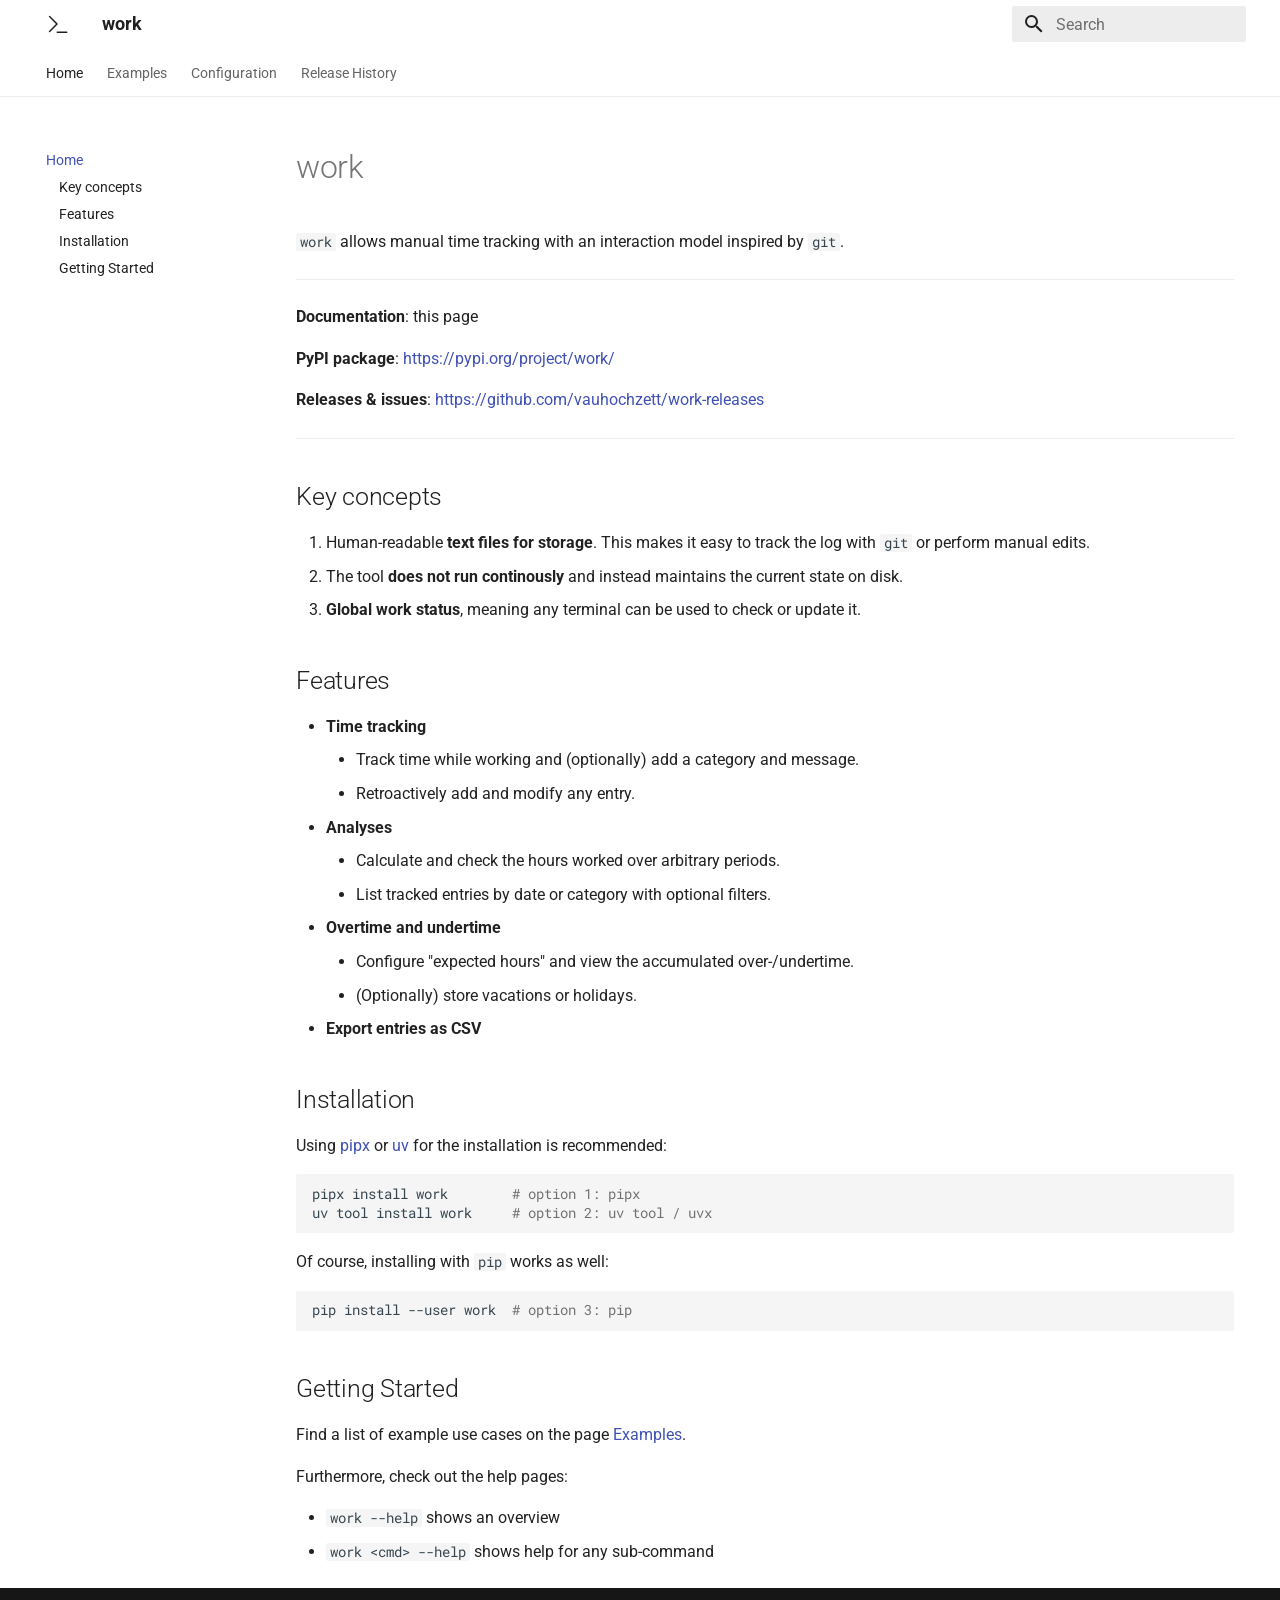
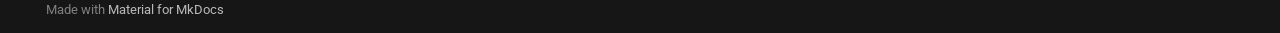
==== commit 973fbdf1: "Deployed cc40d66 with MkDocs version: 1.6.1" ====
--- a/index.html
+++ b/index.html
@@ -15,8 +15,11 @@
         <link rel="next" href="examples/">
       
       
+        
+      
+      
       <link rel="icon" href="static/favicon.png">
-      <meta name="generator" content="mkdocs-1.6.1, mkdocs-material-9.6.19">
+      <meta name="generator" content="mkdocs-1.6.1, mkdocs-material-9.7.7">
     
     
       
@@ -24,10 +27,10 @@
       
     
     
-      <link rel="stylesheet" href="assets/stylesheets/main.7e37652d.min.css">
-      
-        
-        <link rel="stylesheet" href="assets/stylesheets/palette.06af60db.min.css">
+      <link rel="stylesheet" href="assets/stylesheets/main.ec1eaa64.min.css">
+      
+        
+        <link rel="stylesheet" href="assets/stylesheets/palette.ab4e12ef.min.css">
       
       
 
@@ -50,7 +53,6 @@
     
       
 
-    
     
     
   </head>
@@ -217,6 +219,25 @@
   
   
     <li class="md-tabs__item">
+      <a href="configuration/" class="md-tabs__link">
+        
+  
+  
+    
+  
+  Configuration
+
+      </a>
+    </li>
+  
+
+      
+        
+  
+  
+  
+  
+    <li class="md-tabs__item">
       <a href="releases/" class="md-tabs__link">
         
   
@@ -286,9 +307,14 @@
   
   
   <span class="md-ellipsis">
+    
+  
     Home
+  
+
     
   </span>
+  
   
 
           <span class="md-nav__icon md-icon"></span>
@@ -299,9 +325,14 @@
   
   
   <span class="md-ellipsis">
+    
+  
     Home
+  
+
     
   </span>
+  
   
 
       </a>
@@ -324,7 +355,9 @@
         <li class="md-nav__item">
   <a href="#key-concepts" class="md-nav__link">
     <span class="md-ellipsis">
-      Key concepts
+      
+        Key concepts
+      
     </span>
   </a>
   
@@ -333,7 +366,9 @@
         <li class="md-nav__item">
   <a href="#features" class="md-nav__link">
     <span class="md-ellipsis">
-      Features
+      
+        Features
+      
     </span>
   </a>
   
@@ -342,7 +377,9 @@
         <li class="md-nav__item">
   <a href="#installation" class="md-nav__link">
     <span class="md-ellipsis">
-      Installation
+      
+        Installation
+      
     </span>
   </a>
   
@@ -351,7 +388,9 @@
         <li class="md-nav__item">
   <a href="#getting-started" class="md-nav__link">
     <span class="md-ellipsis">
-      Getting Started
+      
+        Getting Started
+      
     </span>
   </a>
   
@@ -377,9 +416,41 @@
   
   
   <span class="md-ellipsis">
+    
+  
     Examples
+  
+
     
   </span>
+  
+  
+
+      </a>
+    </li>
+  
+
+    
+      
+      
+  
+  
+  
+  
+    <li class="md-nav__item">
+      <a href="configuration/" class="md-nav__link">
+        
+  
+  
+  <span class="md-ellipsis">
+    
+  
+    Configuration
+  
+
+    
+  </span>
+  
   
 
       </a>
@@ -399,9 +470,14 @@
   
   
   <span class="md-ellipsis">
+    
+  
     Release History
+  
+
     
   </span>
+  
   
 
       </a>
@@ -419,6 +495,7 @@
           
           
             <div class="md-content" data-md-component="content">
+              
               <article class="md-content__inner md-typeset">
                 
                   
@@ -520,10 +597,11 @@
     
     
       
-      <script id="__config" type="application/json">{"base": ".", "features": ["navigation.tabs", "toc.integrate"], "search": "assets/javascripts/workers/search.973d3a69.min.js", "tags": null, "translations": {"clipboard.copied": "Copied to clipboard", "clipboard.copy": "Copy to clipboard", "search.result.more.one": "1 more on this page", "search.result.more.other": "# more on this page", "search.result.none": "No matching documents", "search.result.one": "1 matching document", "search.result.other": "# matching documents", "search.result.placeholder": "Type to start searching", "search.result.term.missing": "Missing", "select.version": "Select version"}, "version": null}</script>
-    
-    
-      <script src="assets/javascripts/bundle.92b07e13.min.js"></script>
+      
+      <script id="__config" type="application/json">{"annotate": null, "base": ".", "features": ["navigation.tabs", "toc.integrate"], "search": "assets/javascripts/workers/search.2c215733.min.js", "tags": null, "translations": {"clipboard.copied": "Copied to clipboard", "clipboard.copy": "Copy to clipboard", "search.result.more.one": "1 more on this page", "search.result.more.other": "# more on this page", "search.result.none": "No matching documents", "search.result.one": "1 matching document", "search.result.other": "# matching documents", "search.result.placeholder": "Type to start searching", "search.result.term.missing": "Missing", "select.version": "Select version"}, "version": null}</script>
+    
+    
+      <script src="assets/javascripts/bundle.d7400e89.min.js"></script>
       
     
   </body>
--- a/assets/stylesheets/main.ec1eaa64.min.css
+++ b/assets/stylesheets/main.ec1eaa64.min.css
@@ -0,0 +1 @@
+@charset "UTF-8";html{-webkit-text-size-adjust:none;-moz-text-size-adjust:none;text-size-adjust:none;box-sizing:border-box}*,:after,:before{box-sizing:inherit}@media (prefers-reduced-motion){*,:after,:before{transition:none!important}}body{margin:0}a,button,input,label{-webkit-tap-highlight-color:transparent}a{color:inherit;text-decoration:none}hr{border:0;box-sizing:initial;display:block;height:.05rem;overflow:visible;padding:0}small{font-size:80%}sub,sup{line-height:1em}img{border-style:none}table{border-collapse:initial;border-spacing:0}td,th{font-weight:400;vertical-align:top}button{background:#0000;border:0;font-family:inherit;font-size:inherit;margin:0;padding:0}input{border:0;outline:none}:root{--md-primary-fg-color:#4051b5;--md-primary-fg-color--light:#5d6cc0;--md-primary-fg-color--dark:#303fa1;--md-primary-bg-color:#fff;--md-primary-bg-color--light:#ffffffb3;--md-accent-fg-color:#526cfe;--md-accent-fg-color--transparent:#526cfe1a;--md-accent-bg-color:#fff;--md-accent-bg-color--light:#ffffffb3}[data-md-color-scheme=default]{color-scheme:light}[data-md-color-scheme=default] img[src$="#gh-dark-mode-only"],[data-md-color-scheme=default] img[src$="#only-dark"]{display:none}:root,[data-md-color-scheme=default]{--md-hue:225deg;--md-default-fg-color:#000000de;--md-default-fg-color--light:#0000008a;--md-default-fg-color--lighter:#00000052;--md-default-fg-color--lightest:#00000012;--md-default-bg-color:#fff;--md-default-bg-color--light:#ffffffb3;--md-default-bg-color--lighter:#ffffff4d;--md-default-bg-color--lightest:#ffffff1f;--md-code-fg-color:#36464e;--md-code-bg-color:#f5f5f5;--md-code-bg-color--light:#f5f5f5b3;--md-code-bg-color--lighter:#f5f5f54d;--md-code-hl-color:#4287ff;--md-code-hl-color--light:#4287ff1a;--md-code-hl-number-color:#d52a2a;--md-code-hl-special-color:#db1457;--md-code-hl-function-color:#a846b9;--md-code-hl-constant-color:#6e59d9;--md-code-hl-keyword-color:#3f6ec6;--md-code-hl-string-color:#1c7d4d;--md-code-hl-name-color:var(--md-code-fg-color);--md-code-hl-operator-color:var(--md-default-fg-color--light);--md-code-hl-punctuation-color:var(--md-default-fg-color--light);--md-code-hl-comment-color:var(--md-default-fg-color--light);--md-code-hl-generic-color:var(--md-default-fg-color--light);--md-code-hl-variable-color:var(--md-default-fg-color--light);--md-typeset-color:var(--md-default-fg-color);--md-typeset-a-color:var(--md-primary-fg-color);--md-typeset-del-color:#f5503d26;--md-typeset-ins-color:#0bd57026;--md-typeset-kbd-color:#fafafa;--md-typeset-kbd-accent-color:#fff;--md-typeset-kbd-border-color:#b8b8b8;--md-typeset-mark-color:#ffff0080;--md-typeset-table-color:#0000001f;--md-typeset-table-color--light:rgba(0,0,0,.035);--md-admonition-fg-color:var(--md-default-fg-color);--md-admonition-bg-color:var(--md-default-bg-color);--md-warning-fg-color:#000000de;--md-warning-bg-color:#ff9;--md-footer-fg-color:#fff;--md-footer-fg-color--light:#ffffffb3;--md-footer-fg-color--lighter:#ffffff73;--md-footer-bg-color:#000000de;--md-footer-bg-color--dark:#00000052;--md-shadow-z1:0 0.2rem 0.5rem #0000000d,0 0 0.05rem #0000001a;--md-shadow-z2:0 0.2rem 0.5rem #0000001a,0 0 0.05rem #00000040;--md-shadow-z3:0 0.2rem 0.5rem #0003,0 0 0.05rem #00000059}.md-icon svg{fill:currentcolor;display:block;height:1.2rem;width:1.2rem}body{-webkit-font-smoothing:antialiased;-moz-osx-font-smoothing:grayscale;--md-text-font-family:var(--md-text-font,_),-apple-system,BlinkMacSystemFont,Helvetica,Arial,sans-serif;--md-code-font-family:var(--md-code-font,_),SFMono-Regular,Consolas,Menlo,monospace}aside,body,input{font-feature-settings:"kern","liga";color:var(--md-typeset-color);font-family:var(--md-text-font-family)}code,kbd,pre{font-feature-settings:"kern";font-family:var(--md-code-font-family)}:root{--md-typeset-table-sort-icon:url('data:image/svg+xml;charset=utf-8,<svg xmlns="http://www.w3.org/2000/svg" viewBox="0 0 24 24"><path d="m18 21-4-4h3V7h-3l4-4 4 4h-3v10h3M2 19v-2h10v2M2 13v-2h7v2M2 7V5h4v2z"/></svg>');--md-typeset-table-sort-icon--asc:url('data:image/svg+xml;charset=utf-8,<svg xmlns="http://www.w3.org/2000/svg" viewBox="0 0 24 24"><path d="M19 17h3l-4 4-4-4h3V3h2M2 17h10v2H2M6 5v2H2V5m0 6h7v2H2z"/></svg>');--md-typeset-table-sort-icon--desc:url('data:image/svg+xml;charset=utf-8,<svg xmlns="http://www.w3.org/2000/svg" viewBox="0 0 24 24"><path d="M19 7h3l-4-4-4 4h3v14h2M2 17h10v2H2M6 5v2H2V5m0 6h7v2H2z"/></svg>')}.md-typeset{-webkit-print-color-adjust:exact;color-adjust:exact;font-size:.8rem;line-height:1.6;overflow-wrap:break-word}@media print{.md-typeset{font-size:.68rem}}.md-typeset blockquote,.md-typeset dl,.md-typeset figure,.md-typeset ol,.md-typeset pre,.md-typeset ul{margin-bottom:1em;margin-top:1em}.md-typeset h1{color:var(--md-default-fg-color--light);font-size:2em;line-height:1.3;margin:0 0 1.25em}.md-typeset h1,.md-typeset h2{font-weight:300;letter-spacing:-.01em}.md-typeset h2{font-size:1.5625em;line-height:1.4;margin:1.6em 0 .64em}.md-typeset h3{font-size:1.25em;font-weight:400;letter-spacing:-.01em;line-height:1.5;margin:1.6em 0 .8em}.md-typeset h2+h3{margin-top:.8em}.md-typeset h4{font-weight:700;letter-spacing:-.01em;margin:1em 0}.md-typeset h5,.md-typeset h6{color:var(--md-default-fg-color--light);font-size:.8em;font-weight:700;letter-spacing:-.01em;margin:1.25em 0}.md-typeset h5{text-transform:uppercase}.md-typeset h5 code{text-transform:none}.md-typeset hr{border-bottom:.05rem solid var(--md-default-fg-color--lightest);display:flow-root;margin:1.5em 0}.md-typeset a{color:var(--md-typeset-a-color);word-break:break-word}.md-typeset a,.md-typeset a:before{transition:color 125ms}.md-typeset a:focus,.md-typeset a:hover{color:var(--md-accent-fg-color)}.md-typeset a:focus code,.md-typeset a:hover code{background-color:var(--md-accent-fg-color--transparent);color:var(--md-accent-fg-color)}.md-typeset a code{color:var(--md-typeset-a-color)}.md-typeset a.focus-visible{outline-color:var(--md-accent-fg-color);outline-offset:.2rem}.md-typeset code,.md-typeset kbd,.md-typeset pre{color:var(--md-code-fg-color);direction:ltr;font-variant-ligatures:none;transition:background-color 125ms}@media print{.md-typeset code,.md-typeset kbd,.md-typeset pre{white-space:pre-wrap}}.md-typeset code{background-color:var(--md-code-bg-color);border-radius:.1rem;-webkit-box-decoration-break:clone;box-decoration-break:clone;font-size:.85em;padding:0 .2941176471em;transition:color 125ms,background-color 125ms;word-break:break-word}.md-typeset code:not(.focus-visible){-webkit-tap-highlight-color:transparent;outline:none}.md-typeset pre{display:flow-root;line-height:1.4;position:relative}.md-typeset pre>code{-webkit-box-decoration-break:slice;box-decoration-break:slice;box-shadow:none;display:block;margin:0;outline-color:var(--md-accent-fg-color);overflow:auto;padding:.7720588235em 1.1764705882em;scrollbar-color:var(--md-default-fg-color--lighter) #0000;scrollbar-width:thin;touch-action:auto;word-break:normal}.md-typeset pre>code:hover{scrollbar-color:var(--md-accent-fg-color) #0000}.md-typeset pre>code::-webkit-scrollbar{height:.2rem;width:.2rem}.md-typeset pre>code::-webkit-scrollbar-thumb{background-color:var(--md-default-fg-color--lighter)}.md-typeset pre>code::-webkit-scrollbar-thumb:hover{background-color:var(--md-accent-fg-color)}.md-typeset kbd{background-color:var(--md-typeset-kbd-color);border-radius:.1rem;box-shadow:0 .1rem 0 .05rem var(--md-typeset-kbd-border-color),0 .1rem 0 var(--md-typeset-kbd-border-color),0 -.1rem .2rem var(--md-typeset-kbd-accent-color) inset;color:var(--md-default-fg-color);display:inline-block;font-size:.75em;padding:0 .6666666667em;vertical-align:text-top;word-break:break-word}.md-typeset mark{background-color:var(--md-typeset-mark-color);-webkit-box-decoration-break:clone;box-decoration-break:clone;color:inherit;word-break:break-word}.md-typeset abbr{cursor:help;text-decoration:none}.md-typeset [data-preview],.md-typeset abbr{border-bottom:.05rem dotted var(--md-default-fg-color--light)}.md-typeset small{opacity:.75}[dir=ltr] .md-typeset sub,[dir=ltr] .md-typeset sup{margin-left:.078125em}[dir=rtl] .md-typeset sub,[dir=rtl] .md-typeset sup{margin-right:.078125em}[dir=ltr] .md-typeset blockquote{padding-left:.6rem}[dir=rtl] .md-typeset blockquote{padding-right:.6rem}[dir=ltr] .md-typeset blockquote{border-left:.2rem solid var(--md-default-fg-color--lighter)}[dir=rtl] .md-typeset blockquote{border-right:.2rem solid var(--md-default-fg-color--lighter)}.md-typeset blockquote{color:var(--md-default-fg-color--light);margin-left:0;margin-right:0}.md-typeset ul{list-style-type:disc}.md-typeset ul[type]{list-style-type:revert-layer}[dir=ltr] .md-typeset ol,[dir=ltr] .md-typeset ul{margin-left:.625em}[dir=rtl] .md-typeset ol,[dir=rtl] .md-typeset ul{margin-right:.625em}.md-typeset ol,.md-typeset ul{padding:0}.md-typeset ol:not([hidden]),.md-typeset ul:not([hidden]){display:flow-root}.md-typeset ol ol,.md-typeset ul ol{list-style-type:lower-alpha}.md-typeset ol ol ol,.md-typeset ul ol ol{list-style-type:lower-roman}.md-typeset ol ol ol ol,.md-typeset ul ol ol ol{list-style-type:upper-alpha}.md-typeset ol ol ol ol ol,.md-typeset ul ol ol ol ol{list-style-type:upper-roman}.md-typeset ol[type],.md-typeset ul[type]{list-style-type:revert-layer}[dir=ltr] .md-typeset ol li,[dir=ltr] .md-typeset ul li{margin-left:1.25em}[dir=rtl] .md-typeset ol li,[dir=rtl] .md-typeset ul li{margin-right:1.25em}.md-typeset ol li,.md-typeset ul li{margin-bottom:.5em}.md-typeset ol li blockquote,.md-typeset ol li p,.md-typeset ul li blockquote,.md-typeset ul li p{margin:.5em 0}.md-typeset ol li:last-child,.md-typeset ul li:last-child{margin-bottom:0}[dir=ltr] .md-typeset ol li ol,[dir=ltr] .md-typeset ol li ul,[dir=ltr] .md-typeset ul li ol,[dir=ltr] .md-typeset ul li ul{margin-left:.625em}[dir=rtl] .md-typeset ol li ol,[dir=rtl] .md-typeset ol li ul,[dir=rtl] .md-typeset ul li ol,[dir=rtl] .md-typeset ul li ul{margin-right:.625em}.md-typeset ol li ol,.md-typeset ol li ul,.md-typeset ul li ol,.md-typeset ul li ul{margin-bottom:.5em;margin-top:.5em}[dir=ltr] .md-typeset dd{margin-left:1.875em}[dir=rtl] .md-typeset dd{margin-right:1.875em}.md-typeset dd{margin-bottom:1.5em;margin-top:1em}.md-typeset img,.md-typeset svg,.md-typeset video{height:auto;max-width:100%}.md-typeset img[align=left]{margin:1em 1em 1em 0}.md-typeset img[align=right]{margin:1em 0 1em 1em}.md-typeset img[align]:only-child{margin-top:0}.md-typeset figure{display:flow-root;margin:1em auto;max-width:100%;text-align:center;width:fit-content}.md-typeset figure img{display:block;margin:0 auto}.md-typeset figcaption{font-style:italic;margin:1em auto;max-width:24rem}.md-typeset iframe{max-width:100%}.md-typeset table:not([class]){background-color:var(--md-default-bg-color);border:.05rem solid var(--md-typeset-table-color);border-radius:.1rem;display:inline-block;font-size:.64rem;max-width:100%;overflow:auto;touch-action:auto}@media print{.md-typeset table:not([class]){display:table}}.md-typeset table:not([class])+*{margin-top:1.5em}.md-typeset table:not([class]) td>:first-child,.md-typeset table:not([class]) th>:first-child{margin-top:0}.md-typeset table:not([class]) td>:last-child,.md-typeset table:not([class]) th>:last-child{margin-bottom:0}.md-typeset table:not([class]) td:not([align]),.md-typeset table:not([class]) th:not([align]){text-align:left}[dir=rtl] .md-typeset table:not([class]) td:not([align]),[dir=rtl] .md-typeset table:not([class]) th:not([align]){text-align:right}.md-typeset table:not([class]) th{font-weight:700;min-width:5rem;padding:.9375em 1.25em;vertical-align:top}.md-typeset table:not([class]) td{border-top:.05rem solid var(--md-typeset-table-color);padding:.9375em 1.25em;vertical-align:top}.md-typeset table:not([class]) tbody tr{transition:background-color 125ms}.md-typeset table:not([class]) tbody tr:hover{background-color:var(--md-typeset-table-color--light);box-shadow:0 .05rem 0 var(--md-default-bg-color) inset}.md-typeset table:not([class]) a{word-break:normal}.md-typeset table th[role=columnheader]{cursor:pointer}[dir=ltr] .md-typeset table th[role=columnheader]:after{margin-left:.5em}[dir=rtl] .md-typeset table th[role=columnheader]:after{margin-right:.5em}.md-typeset table th[role=columnheader]:after{content:"";display:inline-block;height:1.2em;-webkit-mask-image:var(--md-typeset-table-sort-icon);mask-image:var(--md-typeset-table-sort-icon);-webkit-mask-repeat:no-repeat;mask-repeat:no-repeat;-webkit-mask-size:contain;mask-size:contain;transition:background-color 125ms;vertical-align:text-bottom;width:1.2em}.md-typeset table th[role=columnheader]:hover:after{background-color:var(--md-default-fg-color--lighter)}.md-typeset table th[role=columnheader][aria-sort=ascending]:after{background-color:var(--md-default-fg-color--light);-webkit-mask-image:var(--md-typeset-table-sort-icon--asc);mask-image:var(--md-typeset-table-sort-icon--asc)}.md-typeset table th[role=columnheader][aria-sort=descending]:after{background-color:var(--md-default-fg-color--light);-webkit-mask-image:var(--md-typeset-table-sort-icon--desc);mask-image:var(--md-typeset-table-sort-icon--desc)}.md-typeset__scrollwrap{margin:1em -.8rem;overflow-x:auto;touch-action:auto}.md-typeset__table{display:inline-block;margin-bottom:.5em;padding:0 .8rem}@media print{.md-typeset__table{display:block}}html .md-typeset__table table{display:table;margin:0;overflow:hidden;width:100%}@media screen and (max-width:44.984375em){.md-content__inner>pre{margin:1em -.8rem}.md-content__inner>pre code{border-radius:0}}.md-typeset .md-author{border-radius:100%;display:block;flex-shrink:0;height:1.6rem;overflow:hidden;position:relative;transition:color 125ms,transform 125ms;width:1.6rem}.md-typeset .md-author img{display:block}.md-typeset .md-author--more{background:var(--md-default-fg-color--lightest);color:var(--md-default-fg-color--lighter);font-size:.6rem;font-weight:700;line-height:1.6rem;text-align:center}.md-typeset .md-author--long{height:2.4rem;width:2.4rem}.md-typeset a.md-author{transform:scale(1)}.md-typeset a.md-author img{border-radius:100%;filter:grayscale(100%) opacity(75%);transition:filter 125ms}.md-typeset a.md-author:focus,.md-typeset a.md-author:hover{transform:scale(1.1);z-index:1}.md-typeset a.md-author:focus img,.md-typeset a.md-author:hover img{filter:grayscale(0)}.md-banner{background-color:var(--md-footer-bg-color);color:var(--md-footer-fg-color);overflow:auto}@media print{.md-banner{display:none}}.md-banner--warning{background-color:var(--md-warning-bg-color);color:var(--md-warning-fg-color)}.md-banner__inner{font-size:.7rem;margin:.6rem auto;padding:0 .8rem}[dir=ltr] .md-banner__button{float:right}[dir=rtl] .md-banner__button{float:left}.md-banner__button{color:inherit;cursor:pointer;transition:opacity .25s}.no-js .md-banner__button{display:none}.md-banner__button:hover{opacity:.7}html{font-size:125%;height:100%;overflow-x:hidden}@media screen and (min-width:100em){html{font-size:137.5%}}@media screen and (min-width:125em){html{font-size:150%}}body{background-color:var(--md-default-bg-color);display:flex;flex-direction:column;font-size:.5rem;min-height:100%;position:relative;width:100%}@media print{body{display:block}}@media screen and (max-width:59.984375em){body[data-md-scrolllock]{position:fixed}}.md-grid{margin-left:auto;margin-right:auto;max-width:61rem}.md-container{display:flex;flex-direction:column;flex-grow:1}@media print{.md-container{display:block}}.md-main{flex-grow:1}.md-main__inner{display:flex;height:100%;margin-top:1.5rem}.md-ellipsis{overflow:hidden;text-overflow:ellipsis}.md-toggle{display:none}.md-option{height:0;opacity:0;position:absolute;width:0}.md-option:checked+label:not([hidden]){display:block}.md-option.focus-visible+label{outline-color:var(--md-accent-fg-color);outline-style:auto}.md-skip{background-color:var(--md-default-fg-color);border-radius:.1rem;color:var(--md-default-bg-color);font-size:.64rem;margin:.5rem;opacity:0;outline-color:var(--md-accent-fg-color);padding:.3rem .5rem;position:fixed;transform:translateY(.4rem);z-index:-1}.md-skip:focus{opacity:1;transform:translateY(0);transition:transform .25s cubic-bezier(.4,0,.2,1),opacity 175ms 75ms;z-index:10}@page{margin:25mm}:root{--md-clipboard-icon:url('data:image/svg+xml;charset=utf-8,<svg xmlns="http://www.w3.org/2000/svg" viewBox="0 0 24 24"><path d="M19 21H8V7h11m0-2H8a2 2 0 0 0-2 2v14a2 2 0 0 0 2 2h11a2 2 0 0 0 2-2V7a2 2 0 0 0-2-2m-3-4H4a2 2 0 0 0-2 2v14h2V3h12z"/></svg>')}.md-clipboard{border-radius:.1rem;color:var(--md-default-fg-color--lightest);cursor:pointer;height:1.5em;outline-color:var(--md-accent-fg-color);outline-offset:.1rem;transition:color .25s;width:1.5em;z-index:1}@media print{.md-clipboard{display:none}}.md-clipboard:not(.focus-visible){-webkit-tap-highlight-color:transparent;outline:none}:hover>.md-clipboard{color:var(--md-default-fg-color--light)}.md-clipboard:focus,.md-clipboard:hover{color:var(--md-accent-fg-color)}.md-clipboard:after{background-color:currentcolor;content:"";display:block;height:1.125em;margin:0 auto;-webkit-mask-image:var(--md-clipboard-icon);mask-image:var(--md-clipboard-icon);-webkit-mask-position:center;mask-position:center;-webkit-mask-repeat:no-repeat;mask-repeat:no-repeat;-webkit-mask-size:contain;mask-size:contain;width:1.125em}.md-clipboard--inline{cursor:pointer}.md-clipboard--inline code{transition:color .25s,background-color .25s}.md-clipboard--inline:focus code,.md-clipboard--inline:hover code{background-color:var(--md-accent-fg-color--transparent);color:var(--md-accent-fg-color)}:root{--md-code-select-icon:url('data:image/svg+xml;charset=utf-8,<svg xmlns="http://www.w3.org/2000/svg" viewBox="0 0 24 24"><path d="M19 19h-4v2h4c1.1 0 2-.9 2-2v-4h-2m0-12h-4v2h4v4h2V5c0-1.1-.9-2-2-2M5 5h4V3H5c-1.1 0-2 .9-2 2v4h2m0 6H3v4c0 1.1.9 2 2 2h4v-2H5zm2-4h2v2H7zm4 0h2v2h-2zm4 0h2v2h-2zM7 7h2v2H7zm4 0h2v2h-2zm4 0h2v2h-2zm-8 8h2v2H7zm4 0h2v2h-2zm4 0h2v2h-2z"/></svg>');--md-code-copy-icon:url('data:image/svg+xml;charset=utf-8,<svg xmlns="http://www.w3.org/2000/svg" viewBox="0 0 24 24"><path d="M19 21H8V7h11m0-2H8a2 2 0 0 0-2 2v14a2 2 0 0 0 2 2h11a2 2 0 0 0 2-2V7a2 2 0 0 0-2-2m-3-4H4a2 2 0 0 0-2 2v14h2V3h12z"/></svg>')}.md-typeset .md-code__content{display:grid}.md-code__nav{background-color:var(--md-code-bg-color--lighter);border-radius:.1rem;display:flex;gap:.2rem;padding:.2rem;position:absolute;right:.25em;top:.25em;transition:background-color .25s;z-index:1}:hover>.md-code__nav{background-color:var(--md-code-bg-color--light)}.md-code__button{color:var(--md-default-fg-color--lightest);cursor:pointer;display:block;height:1.5em;outline-color:var(--md-accent-fg-color);outline-offset:.1rem;transition:color .25s;width:1.5em}:hover>*>.md-code__button{color:var(--md-default-fg-color--light)}.md-code__button.focus-visible,.md-code__button:hover{color:var(--md-accent-fg-color)}.md-code__button--active{color:var(--md-default-fg-color)!important}.md-code__button:after{background-color:currentcolor;content:"";display:block;height:1.125em;margin:0 auto;-webkit-mask-position:center;mask-position:center;-webkit-mask-repeat:no-repeat;mask-repeat:no-repeat;-webkit-mask-size:contain;mask-size:contain;width:1.125em}.md-code__button[data-md-type=select]:after{-webkit-mask-image:var(--md-code-select-icon);mask-image:var(--md-code-select-icon)}.md-code__button[data-md-type=copy]:after{-webkit-mask-image:var(--md-code-copy-icon);mask-image:var(--md-code-copy-icon)}@keyframes consent{0%{opacity:0;transform:translateY(100%)}to{opacity:1;transform:translateY(0)}}@keyframes overlay{0%{opacity:0}to{opacity:1}}.md-consent__overlay{animation:overlay .25s both;-webkit-backdrop-filter:blur(.1rem);backdrop-filter:blur(.1rem);background-color:#0000008a;height:100%;opacity:1;position:fixed;top:0;width:100%;z-index:5}.md-consent__inner{animation:consent .5s cubic-bezier(.1,.7,.1,1) both;background-color:var(--md-default-bg-color);border:0;border-radius:.1rem;bottom:0;box-shadow:0 0 .2rem #0000001a,0 .2rem .4rem #0003;max-height:100%;overflow:auto;padding:0;position:fixed;width:100%;z-index:5}.md-consent__form{padding:.8rem}.md-consent__settings{display:none;margin:1em 0}input:checked+.md-consent__settings{display:block}.md-consent__controls{margin-bottom:.8rem}.md-typeset .md-consent__controls .md-button{display:inline}@media screen and (max-width:44.984375em){.md-typeset .md-consent__controls .md-button{display:block;margin-top:.4rem;text-align:center;width:100%}}.md-consent label{cursor:pointer}.md-content{flex-grow:1;min-width:0}.md-content__inner{margin:0 .8rem 1.2rem;padding-top:.6rem}@media screen and (min-width:76.25em){[dir=ltr] .md-sidebar--primary:not([hidden])~.md-content>.md-content__inner{margin-left:1.2rem}[dir=ltr] .md-sidebar--secondary:not([hidden])~.md-content>.md-content__inner,[dir=rtl] .md-sidebar--primary:not([hidden])~.md-content>.md-content__inner{margin-right:1.2rem}[dir=rtl] .md-sidebar--secondary:not([hidden])~.md-content>.md-content__inner{margin-left:1.2rem}}.md-content__inner:before{content:"";display:block;height:.4rem}.md-content__inner>:last-child{margin-bottom:0}[dir=ltr] .md-content__button{float:right}[dir=rtl] .md-content__button{float:left}[dir=ltr] .md-content__button{margin-left:.4rem}[dir=rtl] .md-content__button{margin-right:.4rem}.md-content__button{margin:.4rem 0;padding:0}@media print{.md-content__button{display:none}}.md-typeset .md-content__button{color:var(--md-default-fg-color--lighter)}.md-content__button svg{display:inline;vertical-align:top}[dir=rtl] .md-content__button svg{transform:scaleX(-1)}[dir=ltr] .md-dialog{right:.8rem}[dir=rtl] .md-dialog{left:.8rem}.md-dialog{background-color:var(--md-default-fg-color);border-radius:.1rem;bottom:.8rem;box-shadow:var(--md-shadow-z3);min-width:11.1rem;opacity:0;padding:.4rem .6rem;pointer-events:none;position:fixed;transform:translateY(100%);transition:transform 0ms .4s,opacity .4s;z-index:4}@media print{.md-dialog{display:none}}.md-dialog--active{opacity:1;pointer-events:auto;transform:translateY(0);transition:transform .4s cubic-bezier(.075,.85,.175,1),opacity .4s}.md-dialog__inner{color:var(--md-default-bg-color);font-size:.7rem}.md-feedback{margin:2em 0 1em;text-align:center}.md-feedback fieldset{border:none;margin:0;padding:0}.md-feedback__title{font-weight:700;margin:1em auto}.md-feedback__inner{position:relative}.md-feedback__list{display:flex;flex-wrap:wrap;place-content:baseline center;position:relative}.md-feedback__list:hover .md-icon:not(:disabled){color:var(--md-default-fg-color--lighter)}:disabled .md-feedback__list{min-height:1.8rem}.md-feedback__icon{color:var(--md-default-fg-color--light);cursor:pointer;flex-shrink:0;margin:0 .1rem;transition:color 125ms}.md-feedback__icon:not(:disabled).md-icon:hover{color:var(--md-accent-fg-color)}.md-feedback__icon:disabled{color:var(--md-default-fg-color--lightest);pointer-events:none}.md-feedback__note{opacity:0;position:relative;transform:translateY(.4rem);transition:transform .4s cubic-bezier(.1,.7,.1,1),opacity .15s}.md-feedback__note>*{margin:0 auto;max-width:16rem}:disabled .md-feedback__note{opacity:1;transform:translateY(0)}@media print{.md-feedback{display:none}}.md-footer{background-color:var(--md-footer-bg-color);color:var(--md-footer-fg-color)}@media print{.md-footer{display:none}}.md-footer__inner{justify-content:space-between;overflow:auto;padding:.2rem}.md-footer__inner:not([hidden]){display:flex}.md-footer__link{align-items:end;display:flex;flex-grow:0.01;margin-bottom:.4rem;margin-top:1rem;max-width:100%;outline-color:var(--md-accent-fg-color);overflow:hidden;transition:opacity .25s}.md-footer__link:focus,.md-footer__link:hover{opacity:.7}[dir=rtl] .md-footer__link svg{transform:scaleX(-1)}@media screen and (max-width:44.984375em){.md-footer__link--prev{flex-shrink:0}.md-footer__link--prev .md-footer__title{display:none}}[dir=ltr] .md-footer__link--next{margin-left:auto}[dir=rtl] .md-footer__link--next{margin-right:auto}.md-footer__link--next{text-align:right}[dir=rtl] .md-footer__link--next{text-align:left}.md-footer__title{flex-grow:1;font-size:.9rem;margin-bottom:.7rem;max-width:calc(100% - 2.4rem);padding:0 1rem;white-space:nowrap}.md-footer__button{margin:.2rem;padding:.4rem}.md-footer__direction{font-size:.64rem;opacity:.7}.md-footer-meta{background-color:var(--md-footer-bg-color--dark)}.md-footer-meta__inner{display:flex;flex-wrap:wrap;justify-content:space-between;padding:.2rem}html .md-footer-meta.md-typeset a{color:var(--md-footer-fg-color--light)}html .md-footer-meta.md-typeset a:focus,html .md-footer-meta.md-typeset a:hover{color:var(--md-footer-fg-color)}.md-copyright{color:var(--md-footer-fg-color--lighter);font-size:.64rem;margin:auto .6rem;padding:.4rem 0;width:100%}@media screen and (min-width:45em){.md-copyright{width:auto}}.md-copyright__highlight{color:var(--md-footer-fg-color--light)}.md-social{display:inline-flex;gap:.2rem;margin:0 .4rem;padding:.2rem 0 .6rem}@media screen and (min-width:45em){.md-social{padding:.6rem 0}}.md-social__link{display:inline-block;height:1.6rem;text-align:center;width:1.6rem}.md-social__link:before{line-height:1.9}.md-social__link svg{fill:currentcolor;max-height:.8rem;vertical-align:-25%}.md-typeset .md-button{border:.1rem solid;border-radius:.1rem;color:var(--md-primary-fg-color);cursor:pointer;display:inline-block;font-weight:700;padding:.625em 2em;transition:color 125ms,background-color 125ms,border-color 125ms}.md-typeset .md-button--primary{background-color:var(--md-primary-fg-color);border-color:var(--md-primary-fg-color);color:var(--md-primary-bg-color)}.md-typeset .md-button:focus,.md-typeset .md-button:hover{background-color:var(--md-accent-fg-color);border-color:var(--md-accent-fg-color);color:var(--md-accent-bg-color)}[dir=ltr] .md-typeset .md-input{border-top-left-radius:.1rem}[dir=ltr] .md-typeset .md-input,[dir=rtl] .md-typeset .md-input{border-top-right-radius:.1rem}[dir=rtl] .md-typeset .md-input{border-top-left-radius:.1rem}.md-typeset .md-input{border-bottom:.1rem solid var(--md-default-fg-color--lighter);box-shadow:var(--md-shadow-z1);font-size:.8rem;height:1.8rem;padding:0 .6rem;transition:border .25s,box-shadow .25s}.md-typeset .md-input:focus,.md-typeset .md-input:hover{border-bottom-color:var(--md-accent-fg-color);box-shadow:var(--md-shadow-z2)}.md-typeset .md-input--stretch{width:100%}.md-header{background-color:var(--md-primary-fg-color);box-shadow:0 0 .2rem #0000,0 .2rem .4rem #0000;color:var(--md-primary-bg-color);display:block;left:0;position:sticky;right:0;top:0;z-index:4}@media print{.md-header{display:none}}.md-header[hidden]{transform:translateY(-100%);transition:transform .25s cubic-bezier(.8,0,.6,1),box-shadow .25s}.md-header--shadow{box-shadow:0 0 .2rem #0000001a,0 .2rem .4rem #0003;transition:transform .25s cubic-bezier(.1,.7,.1,1),box-shadow .25s}.md-header__inner{align-items:center;display:flex;padding:0 .2rem}.md-header__button{color:currentcolor;cursor:pointer;margin:.2rem;outline-color:var(--md-accent-fg-color);padding:.4rem;position:relative;transition:opacity .25s;vertical-align:middle;z-index:1}.md-header__button:hover{opacity:.7}.md-header__button:not([hidden]){display:inline-block}.md-header__button:not(.focus-visible){-webkit-tap-highlight-color:transparent;outline:none}.md-header__button.md-logo{margin:.2rem;padding:.4rem}@media screen and (max-width:76.234375em){.md-header__button.md-logo{display:none}}.md-header__button.md-logo img,.md-header__button.md-logo svg{fill:currentcolor;display:block;height:1.2rem;width:auto}@media screen and (min-width:60em){.md-header__button[for=__search]{display:none}}.no-js .md-header__button[for=__search]{display:none}[dir=rtl] .md-header__button[for=__search] svg{transform:scaleX(-1)}@media screen and (min-width:76.25em){.md-header__button[for=__drawer]{display:none}}.md-header__topic{display:flex;max-width:100%;position:absolute;transition:transform .4s cubic-bezier(.1,.7,.1,1),opacity .15s;white-space:nowrap}.md-header__topic+.md-header__topic{opacity:0;pointer-events:none;transform:translateX(1.25rem);transition:transform .4s cubic-bezier(1,.7,.1,.1),opacity .15s;z-index:-1}[dir=rtl] .md-header__topic+.md-header__topic{transform:translateX(-1.25rem)}.md-header__topic:first-child{font-weight:700}[dir=ltr] .md-header__title{margin-left:1rem;margin-right:.4rem}[dir=rtl] .md-header__title{margin-left:.4rem;margin-right:1rem}.md-header__title{flex-grow:1;font-size:.9rem;height:2.4rem;line-height:2.4rem}.md-header__title--active .md-header__topic{opacity:0;pointer-events:none;transform:translateX(-1.25rem);transition:transform .4s cubic-bezier(1,.7,.1,.1),opacity .15s;z-index:-1}[dir=rtl] .md-header__title--active .md-header__topic{transform:translateX(1.25rem)}.md-header__title--active .md-header__topic+.md-header__topic{opacity:1;pointer-events:auto;transform:translateX(0);transition:transform .4s cubic-bezier(.1,.7,.1,1),opacity .15s;z-index:0}.md-header__title>.md-header__ellipsis{height:100%;position:relative;width:100%}.md-header__option{display:flex;flex-shrink:0;max-width:100%;transition:max-width 0ms .25s,opacity .25s .25s;white-space:nowrap}[data-md-toggle=search]:checked~.md-header .md-header__option{max-width:0;opacity:0;transition:max-width 0ms,opacity 0ms}.md-header__option>input{bottom:0}.md-header__source{display:none}@media screen and (min-width:60em){[dir=ltr] .md-header__source{margin-left:1rem}[dir=rtl] .md-header__source{margin-right:1rem}.md-header__source{display:block;max-width:11.7rem;width:11.7rem}}@media screen and (min-width:76.25em){[dir=ltr] .md-header__source{margin-left:1.4rem}[dir=rtl] .md-header__source{margin-right:1.4rem}}.md-meta{color:var(--md-default-fg-color--light);font-size:.7rem;line-height:1.3}.md-meta__list{display:inline-flex;flex-wrap:wrap;list-style:none;margin:0;padding:0}.md-meta__item:not(:last-child):after{content:"·";margin-left:.2rem;margin-right:.2rem}.md-meta__link{color:var(--md-typeset-a-color)}.md-meta__link:focus,.md-meta__link:hover{color:var(--md-accent-fg-color)}.md-draft{background-color:#ff1744;border-radius:.125em;color:#fff;display:inline-block;font-weight:700;padding-left:.5714285714em;padding-right:.5714285714em}:root{--md-nav-icon--prev:url('data:image/svg+xml;charset=utf-8,<svg xmlns="http://www.w3.org/2000/svg" viewBox="0 0 24 24"><path d="M20 11v2H8l5.5 5.5-1.42 1.42L4.16 12l7.92-7.92L13.5 5.5 8 11z"/></svg>');--md-nav-icon--next:url('data:image/svg+xml;charset=utf-8,<svg xmlns="http://www.w3.org/2000/svg" viewBox="0 0 24 24"><path d="M8.59 16.58 13.17 12 8.59 7.41 10 6l6 6-6 6z"/></svg>');--md-toc-icon:url('data:image/svg+xml;charset=utf-8,<svg xmlns="http://www.w3.org/2000/svg" viewBox="0 0 24 24"><path d="M3 9h14V7H3zm0 4h14v-2H3zm0 4h14v-2H3zm16 0h2v-2h-2zm0-10v2h2V7zm0 6h2v-2h-2z"/></svg>')}.md-nav{font-size:.7rem;line-height:1.3}.md-nav__title{color:var(--md-default-fg-color--light);display:block;font-weight:700;overflow:hidden;padding:0 .6rem;text-overflow:ellipsis}.md-nav__title .md-nav__button{display:none}.md-nav__title .md-nav__button img{height:100%;width:auto}.md-nav__title .md-nav__button.md-logo img,.md-nav__title .md-nav__button.md-logo svg{fill:currentcolor;display:block;height:2.4rem;max-width:100%;object-fit:contain;width:auto}.md-nav__list{list-style:none;margin:0;padding:0}.md-nav__link{align-items:flex-start;display:flex;gap:.4rem;margin-top:.625em;scroll-snap-align:start;transition:color 125ms}.md-nav__link--passed,.md-nav__link--passed code{color:var(--md-default-fg-color--light)}.md-nav__item .md-nav__link--active,.md-nav__item .md-nav__link--active code{color:var(--md-typeset-a-color)}.md-nav__link .md-ellipsis{position:relative}.md-nav__link .md-ellipsis code{word-break:normal}[dir=ltr] .md-nav__link .md-icon:last-child{margin-left:auto}[dir=rtl] .md-nav__link .md-icon:last-child{margin-right:auto}.md-nav__link .md-typeset{font-size:.7rem;line-height:1.3}.md-nav__link svg{fill:currentcolor;flex-shrink:0;height:1.3em;position:relative}.md-nav__link[for]:focus,.md-nav__link[for]:hover,.md-nav__link[href]:focus,.md-nav__link[href]:hover{color:var(--md-accent-fg-color);cursor:pointer}.md-nav__link[for]:focus code,.md-nav__link[for]:hover code,.md-nav__link[href]:focus code,.md-nav__link[href]:hover code{background-color:var(--md-accent-fg-color--transparent);color:var(--md-accent-fg-color)}.md-nav__link.focus-visible{outline-color:var(--md-accent-fg-color);outline-offset:.2rem}.md-nav--primary .md-nav__link[for=__toc]{display:none}.md-nav--primary .md-nav__link[for=__toc] .md-icon:after{background-color:currentcolor;display:block;height:100%;-webkit-mask-image:var(--md-toc-icon);mask-image:var(--md-toc-icon);width:100%}.md-nav--primary .md-nav__link[for=__toc]~.md-nav{display:none}.md-nav__container>.md-nav__link{margin-top:0}.md-nav__container>.md-nav__link:first-child{flex-grow:1;min-width:0}.md-nav__icon{flex-shrink:0}.md-nav__source{display:none}@media screen and (max-width:76.234375em){.md-nav--primary,.md-nav--primary .md-nav{background-color:var(--md-default-bg-color);display:flex;flex-direction:column;height:100%;left:0;position:absolute;right:0;top:0;z-index:1}.md-nav--primary .md-nav__item,.md-nav--primary .md-nav__title{font-size:.8rem;line-height:1.5}.md-nav--primary .md-nav__title{background-color:var(--md-default-fg-color--lightest);color:var(--md-default-fg-color--light);cursor:pointer;height:5.6rem;line-height:2.4rem;padding:3rem .8rem .2rem;position:relative;white-space:nowrap}[dir=ltr] .md-nav--primary .md-nav__title .md-nav__icon{left:.4rem}[dir=rtl] .md-nav--primary .md-nav__title .md-nav__icon{right:.4rem}.md-nav--primary .md-nav__title .md-nav__icon{display:block;height:1.2rem;margin:.2rem;position:absolute;top:.4rem;width:1.2rem}.md-nav--primary .md-nav__title .md-nav__icon:after{background-color:currentcolor;content:"";display:block;height:100%;-webkit-mask-image:var(--md-nav-icon--prev);mask-image:var(--md-nav-icon--prev);-webkit-mask-position:center;mask-position:center;-webkit-mask-repeat:no-repeat;mask-repeat:no-repeat;-webkit-mask-size:contain;mask-size:contain;width:100%}.md-nav--primary .md-nav__title~.md-nav__list{background-color:var(--md-default-bg-color);box-shadow:0 .05rem 0 var(--md-default-fg-color--lightest) inset;overflow-y:auto;scroll-snap-type:y mandatory;touch-action:pan-y}.md-nav--primary .md-nav__title~.md-nav__list>:first-child{border-top:0}.md-nav--primary .md-nav__title[for=__drawer]{background-color:var(--md-primary-fg-color);color:var(--md-primary-bg-color);font-weight:700}.md-nav--primary .md-nav__title .md-logo{display:block;left:.2rem;margin:.2rem;padding:.4rem;position:absolute;right:.2rem;top:.2rem}.md-nav--primary .md-nav__list{flex:1}.md-nav--primary .md-nav__item{border-top:.05rem solid var(--md-default-fg-color--lightest)}.md-nav--primary .md-nav__item--active>.md-nav__link{color:var(--md-typeset-a-color)}.md-nav--primary .md-nav__item--active>.md-nav__link:focus,.md-nav--primary .md-nav__item--active>.md-nav__link:hover{color:var(--md-accent-fg-color)}.md-nav--primary .md-nav__link{margin-top:0;padding:.6rem .8rem}.md-nav--primary .md-nav__link svg{margin-top:.1em}.md-nav--primary .md-nav__link>.md-nav__link{padding:0}[dir=ltr] .md-nav--primary .md-nav__link .md-nav__icon{margin-right:-.2rem}[dir=rtl] .md-nav--primary .md-nav__link .md-nav__icon{margin-left:-.2rem}.md-nav--primary .md-nav__link .md-nav__icon{font-size:1.2rem;height:1.2rem;width:1.2rem}.md-nav--primary .md-nav__link .md-nav__icon:after{background-color:currentcolor;content:"";display:block;height:100%;-webkit-mask-image:var(--md-nav-icon--next);mask-image:var(--md-nav-icon--next);-webkit-mask-position:center;mask-position:center;-webkit-mask-repeat:no-repeat;mask-repeat:no-repeat;-webkit-mask-size:contain;mask-size:contain;width:100%}[dir=rtl] .md-nav--primary .md-nav__icon:after{transform:scale(-1)}.md-nav--primary .md-nav--secondary .md-nav{background-color:initial;position:static}[dir=ltr] .md-nav--primary .md-nav--secondary .md-nav .md-nav__link{padding-left:1.4rem}[dir=rtl] .md-nav--primary .md-nav--secondary .md-nav .md-nav__link{padding-right:1.4rem}[dir=ltr] .md-nav--primary .md-nav--secondary .md-nav .md-nav .md-nav__link{padding-left:2rem}[dir=rtl] .md-nav--primary .md-nav--secondary .md-nav .md-nav .md-nav__link{padding-right:2rem}[dir=ltr] .md-nav--primary .md-nav--secondary .md-nav .md-nav .md-nav .md-nav__link{padding-left:2.6rem}[dir=rtl] .md-nav--primary .md-nav--secondary .md-nav .md-nav .md-nav .md-nav__link{padding-right:2.6rem}[dir=ltr] .md-nav--primary .md-nav--secondary .md-nav .md-nav .md-nav .md-nav .md-nav__link{padding-left:3.2rem}[dir=rtl] .md-nav--primary .md-nav--secondary .md-nav .md-nav .md-nav .md-nav .md-nav__link{padding-right:3.2rem}.md-nav--secondary{background-color:initial}.md-nav__toggle~.md-nav{display:flex;opacity:0;transform:translateX(100%);transition:transform .25s cubic-bezier(.8,0,.6,1),opacity 125ms 50ms}[dir=rtl] .md-nav__toggle~.md-nav{transform:translateX(-100%)}.md-nav__toggle:checked~.md-nav{opacity:1;transform:translateX(0);transition:transform .25s cubic-bezier(.4,0,.2,1),opacity 125ms 125ms}.md-nav__toggle:checked~.md-nav>.md-nav__list{backface-visibility:hidden}}@media screen and (max-width:59.984375em){.md-nav--primary .md-nav__link[for=__toc]{display:flex}.md-nav--primary .md-nav__link[for=__toc] .md-icon:after{content:""}.md-nav--primary .md-nav__link[for=__toc]+.md-nav__link{display:none}.md-nav--primary .md-nav__link[for=__toc]~.md-nav{display:flex}.md-nav__source{background-color:var(--md-primary-fg-color--dark);color:var(--md-primary-bg-color);display:block;padding:0 .2rem}}@media screen and (min-width:60em) and (max-width:76.234375em){.md-nav--integrated .md-nav__link[for=__toc]{display:flex}.md-nav--integrated .md-nav__link[for=__toc] .md-icon:after{content:""}.md-nav--integrated .md-nav__link[for=__toc]+.md-nav__link{display:none}.md-nav--integrated .md-nav__link[for=__toc]~.md-nav{display:flex}}@media screen and (min-width:60em){.md-nav{margin-bottom:-.4rem}.md-nav--secondary .md-nav__title{background:var(--md-default-bg-color);box-shadow:0 0 .4rem .4rem var(--md-default-bg-color);position:sticky;top:0;z-index:1}.md-nav--secondary .md-nav__title[for=__toc]{scroll-snap-align:start}.md-nav--secondary .md-nav__title .md-nav__icon{display:none}[dir=ltr] .md-nav--secondary .md-nav__list{padding-left:.6rem}[dir=rtl] .md-nav--secondary .md-nav__list{padding-right:.6rem}.md-nav--secondary .md-nav__list{padding-bottom:.4rem}[dir=ltr] .md-nav--secondary .md-nav__item>.md-nav__link{margin-right:.4rem}[dir=rtl] .md-nav--secondary .md-nav__item>.md-nav__link{margin-left:.4rem}}@media screen and (min-width:76.25em){.md-nav{margin-bottom:-.4rem;transition:max-height .25s cubic-bezier(.86,0,.07,1)}.md-nav--primary .md-nav__title{background:var(--md-default-bg-color);box-shadow:0 0 .4rem .4rem var(--md-default-bg-color);position:sticky;top:0;z-index:1}.md-nav--primary .md-nav__title[for=__drawer]{scroll-snap-align:start}.md-nav--primary .md-nav__title .md-nav__icon{display:none}[dir=ltr] .md-nav--primary .md-nav__list{padding-left:.6rem}[dir=rtl] .md-nav--primary .md-nav__list{padding-right:.6rem}.md-nav--primary .md-nav__list{padding-bottom:.4rem}[dir=ltr] .md-nav--primary .md-nav__item>.md-nav__link{margin-right:.4rem}[dir=rtl] .md-nav--primary .md-nav__item>.md-nav__link{margin-left:.4rem}.md-nav__toggle~.md-nav{display:grid;grid-template-rows:minmax(.4rem,0fr);opacity:0;transition:grid-template-rows .25s cubic-bezier(.86,0,.07,1),opacity .25s,visibility 0ms .25s;visibility:collapse}.md-nav__toggle~.md-nav>.md-nav__list{overflow:hidden}.md-nav__toggle.md-toggle--indeterminate~.md-nav,.md-nav__toggle:checked~.md-nav{grid-template-rows:minmax(.4rem,1fr);opacity:1;transition:grid-template-rows .25s cubic-bezier(.86,0,.07,1),opacity .15s .1s,visibility 0ms;visibility:visible}.md-nav__toggle.md-toggle--indeterminate~.md-nav{transition:none}.md-nav__item--nested>.md-nav>.md-nav__title{display:none}.md-nav__item--section{display:block;margin:1.25em 0}.md-nav__item--section:last-child{margin-bottom:0}.md-nav__item--section>.md-nav__link{font-weight:700}.md-nav__item--section>.md-nav__link[for]{color:var(--md-default-fg-color--light)}.md-nav__item--section>.md-nav__link:not(.md-nav__container){pointer-events:none}.md-nav__item--section>.md-nav__link .md-icon,.md-nav__item--section>.md-nav__link>[for]{display:none}[dir=ltr] .md-nav__item--section>.md-nav{margin-left:-.6rem}[dir=rtl] .md-nav__item--section>.md-nav{margin-right:-.6rem}.md-nav__item--section>.md-nav{display:block;opacity:1;visibility:visible}.md-nav__item--section>.md-nav>.md-nav__list>.md-nav__item{padding:0}.md-nav__icon{border-radius:100%;height:.9rem;transition:background-color .25s;width:.9rem}.md-nav__icon:hover{background-color:var(--md-accent-fg-color--transparent)}.md-nav__icon:after{background-color:currentcolor;border-radius:100%;content:"";display:inline-block;height:100%;-webkit-mask-image:var(--md-nav-icon--next);mask-image:var(--md-nav-icon--next);-webkit-mask-position:center;mask-position:center;-webkit-mask-repeat:no-repeat;mask-repeat:no-repeat;-webkit-mask-size:contain;mask-size:contain;transition:transform .25s;vertical-align:-.1rem;width:100%}[dir=rtl] .md-nav__icon:after{transform:rotate(180deg)}.md-nav__item--nested .md-nav__toggle:checked~.md-nav__link .md-nav__icon:after,.md-nav__item--nested .md-toggle--indeterminate~.md-nav__link .md-nav__icon:after{transform:rotate(90deg)}.md-nav--lifted>.md-nav__list>.md-nav__item,.md-nav--lifted>.md-nav__title{display:none}.md-nav--lifted>.md-nav__list>.md-nav__item--active{display:block}.md-nav--lifted>.md-nav__list>.md-nav__item--active>.md-nav__link{background:var(--md-default-bg-color);box-shadow:0 0 .4rem .4rem var(--md-default-bg-color);margin-top:0;position:sticky;top:0;z-index:1}.md-nav--lifted>.md-nav__list>.md-nav__item--active>.md-nav__link:not(.md-nav__container){pointer-events:none}.md-nav--lifted>.md-nav__list>.md-nav__item--active.md-nav__item--section{margin:0}[dir=ltr] .md-nav--lifted>.md-nav__list>.md-nav__item>.md-nav:not(.md-nav--secondary){margin-left:-.6rem}[dir=rtl] .md-nav--lifted>.md-nav__list>.md-nav__item>.md-nav:not(.md-nav--secondary){margin-right:-.6rem}.md-nav--lifted>.md-nav__list>.md-nav__item>[for]{color:var(--md-default-fg-color--light)}.md-nav--lifted .md-nav[data-md-level="1"]{grid-template-rows:minmax(.4rem,1fr);opacity:1;visibility:visible}[dir=ltr] .md-nav--integrated>.md-nav__list>.md-nav__item--active .md-nav--secondary{border-left:.05rem solid var(--md-primary-fg-color)}[dir=rtl] .md-nav--integrated>.md-nav__list>.md-nav__item--active .md-nav--secondary{border-right:.05rem solid var(--md-primary-fg-color)}.md-nav--integrated>.md-nav__list>.md-nav__item--active .md-nav--secondary{display:block;margin-bottom:1.25em;opacity:1;visibility:visible}.md-nav--integrated>.md-nav__list>.md-nav__item--active .md-nav--secondary>.md-nav__list{overflow:visible;padding-bottom:0}.md-nav--integrated>.md-nav__list>.md-nav__item--active .md-nav--secondary>.md-nav__title{display:none}}.md-pagination{font-size:.8rem;font-weight:700;gap:.4rem}.md-pagination,.md-pagination>*{align-items:center;display:flex;justify-content:center}.md-pagination>*{border-radius:.2rem;height:1.8rem;min-width:1.8rem;text-align:center}.md-pagination__current{background-color:var(--md-default-fg-color--lightest);color:var(--md-default-fg-color--light)}.md-pagination__link{transition:color 125ms,background-color 125ms}.md-pagination__link:focus,.md-pagination__link:hover{background-color:var(--md-accent-fg-color--transparent);color:var(--md-accent-fg-color)}.md-pagination__link:focus svg,.md-pagination__link:hover svg{color:var(--md-accent-fg-color)}.md-pagination__link.focus-visible{outline-color:var(--md-accent-fg-color);outline-offset:.2rem}.md-pagination__link svg{fill:currentcolor;color:var(--md-default-fg-color--lighter);display:block;max-height:100%;width:1.2rem}:root{--md-path-icon:url('data:image/svg+xml;charset=utf-8,<svg xmlns="http://www.w3.org/2000/svg" viewBox="0 0 24 24"><path d="M8.59 16.58 13.17 12 8.59 7.41 10 6l6 6-6 6z"/></svg>')}.md-path{font-size:.7rem;margin:0 .8rem;overflow:auto;padding-top:1.2rem}.md-path:not([hidden]){display:block}@media screen and (min-width:76.25em){.md-path{margin:0 1.2rem}}.md-path__list{align-items:center;display:flex;gap:.2rem;list-style:none;margin:0;padding:0}.md-path__item:not(:first-child){display:inline-flex;gap:.2rem;white-space:nowrap}.md-path__item:not(:first-child):before{background-color:var(--md-default-fg-color--lighter);content:"";display:inline;height:.8rem;-webkit-mask-image:var(--md-path-icon);mask-image:var(--md-path-icon);width:.8rem}.md-path__link{align-items:center;color:var(--md-default-fg-color--light);display:flex}.md-path__link:focus,.md-path__link:hover{color:var(--md-accent-fg-color)}:root{--md-post-pin-icon:url('data:image/svg+xml;charset=utf-8,<svg xmlns="http://www.w3.org/2000/svg" viewBox="0 0 24 24"><path d="M16 12V4h1V2H7v2h1v8l-2 2v2h5.2v6h1.6v-6H18v-2z"/></svg>')}.md-post__back{border-bottom:.05rem solid var(--md-default-fg-color--lightest);margin-bottom:1.2rem;padding-bottom:1.2rem}@media screen and (max-width:76.234375em){.md-post__back{display:none}}[dir=rtl] .md-post__back svg{transform:scaleX(-1)}.md-post__authors{display:flex;flex-direction:column;gap:.6rem;margin:0 .6rem 1.2rem}.md-post .md-post__meta a{transition:color 125ms}.md-post .md-post__meta a:focus,.md-post .md-post__meta a:hover{color:var(--md-accent-fg-color)}.md-post__title{color:var(--md-default-fg-color--light);font-weight:700}.md-post--excerpt{margin-bottom:3.2rem}.md-post--excerpt .md-post__header{align-items:center;display:flex;gap:.6rem;min-height:1.6rem}.md-post--excerpt .md-post__authors{align-items:center;display:inline-flex;flex-direction:row;gap:.2rem;margin:0;min-height:2.4rem}[dir=ltr] .md-post--excerpt .md-post__meta .md-meta__list{margin-right:.4rem}[dir=rtl] .md-post--excerpt .md-post__meta .md-meta__list{margin-left:.4rem}.md-post--excerpt .md-post__content>:first-child{--md-scroll-margin:6rem;margin-top:0}.md-post>.md-nav--secondary{margin:1em 0}.md-pin{background:var(--md-default-fg-color--lightest);border-radius:1rem;margin-top:-.05rem;padding:.2rem}.md-pin:after{background-color:currentcolor;content:"";display:block;height:.6rem;margin:0 auto;-webkit-mask-image:var(--md-post-pin-icon);mask-image:var(--md-post-pin-icon);-webkit-mask-position:center;mask-position:center;-webkit-mask-repeat:no-repeat;mask-repeat:no-repeat;-webkit-mask-size:contain;mask-size:contain;width:.6rem}.md-profile{align-items:center;display:flex;font-size:.7rem;gap:.6rem;line-height:1.4;width:100%}.md-profile__description{flex-grow:1}.md-content--post{display:flex}@media screen and (max-width:76.234375em){.md-content--post{flex-flow:column-reverse}}.md-content--post>.md-content__inner{flex-grow:1;min-width:0}@media screen and (min-width:76.25em){[dir=ltr] .md-content--post>.md-content__inner{margin-left:1.2rem}[dir=rtl] .md-content--post>.md-content__inner{margin-right:1.2rem}}@media screen and (max-width:76.234375em){.md-sidebar.md-sidebar--post{padding:0;position:static;width:100%}.md-sidebar.md-sidebar--post .md-sidebar__scrollwrap{overflow:visible}.md-sidebar.md-sidebar--post .md-sidebar__inner{padding:0}.md-sidebar.md-sidebar--post .md-post__meta{margin-left:.6rem;margin-right:.6rem}.md-sidebar.md-sidebar--post .md-nav__item{border:none;display:inline}.md-sidebar.md-sidebar--post .md-nav__list{display:inline-flex;flex-wrap:wrap;gap:.6rem;padding-bottom:.6rem;padding-top:.6rem}.md-sidebar.md-sidebar--post .md-nav__link{padding:0}.md-sidebar.md-sidebar--post .md-nav{height:auto;margin-bottom:0;position:static}}:root{--md-progress-value:0;--md-progress-delay:400ms}.md-progress{background:var(--md-primary-bg-color);height:.075rem;opacity:min(clamp(0,var(--md-progress-value),1),clamp(0,100 - var(--md-progress-value),1));position:fixed;top:0;transform:scaleX(calc(var(--md-progress-value)*1%));transform-origin:left;transition:transform .5s cubic-bezier(.19,1,.22,1),opacity .25s var(--md-progress-delay);width:100%;z-index:4}:root{--md-search-result-icon:url('data:image/svg+xml;charset=utf-8,<svg xmlns="http://www.w3.org/2000/svg" viewBox="0 0 24 24"><path d="M14 2H6a2 2 0 0 0-2 2v16a2 2 0 0 0 2 2h7c-.41-.25-.8-.56-1.14-.9-.33-.33-.61-.7-.86-1.1H6V4h7v5h5v1.18c.71.16 1.39.43 2 .82V8zm6.31 16.9c1.33-2.11.69-4.9-1.4-6.22-2.11-1.33-4.91-.68-6.22 1.4-1.34 2.11-.69 4.89 1.4 6.22 1.46.93 3.32.93 4.79.02L22 23.39 23.39 22zm-3.81.1a2.5 2.5 0 0 1-2.5-2.5 2.5 2.5 0 0 1 2.5-2.5 2.5 2.5 0 0 1 2.5 2.5 2.5 2.5 0 0 1-2.5 2.5"/></svg>')}.md-search{position:relative}@media screen and (min-width:60em){.md-search{padding:.2rem 0}}.no-js .md-search{display:none}.md-search__overlay{opacity:0;z-index:1}@media screen and (max-width:59.984375em){[dir=ltr] .md-search__overlay{left:-2.2rem}[dir=rtl] .md-search__overlay{right:-2.2rem}.md-search__overlay{background-color:var(--md-default-bg-color);border-radius:1rem;height:2rem;overflow:hidden;pointer-events:none;position:absolute;top:-1rem;transform-origin:center;transition:transform .3s .1s,opacity .2s .2s;width:2rem}[data-md-toggle=search]:checked~.md-header .md-search__overlay{opacity:1;transition:transform .4s,opacity .1s}}@media screen and (min-width:60em){[dir=ltr] .md-search__overlay{left:0}[dir=rtl] .md-search__overlay{right:0}.md-search__overlay{background-color:#0000008a;cursor:pointer;height:0;position:fixed;top:0;transition:width 0ms .25s,height 0ms .25s,opacity .25s;width:0}[data-md-toggle=search]:checked~.md-header .md-search__overlay{height:200vh;opacity:1;transition:width 0ms,height 0ms,opacity .25s;width:100%}}@media screen and (max-width:29.984375em){[data-md-toggle=search]:checked~.md-header .md-search__overlay{transform:scale(45)}}@media screen and (min-width:30em) and (max-width:44.984375em){[data-md-toggle=search]:checked~.md-header .md-search__overlay{transform:scale(60)}}@media screen and (min-width:45em) and (max-width:59.984375em){[data-md-toggle=search]:checked~.md-header .md-search__overlay{transform:scale(75)}}.md-search__inner{backface-visibility:hidden}@media screen and (max-width:59.984375em){[dir=ltr] .md-search__inner{left:0}[dir=rtl] .md-search__inner{right:0}.md-search__inner{height:0;opacity:0;overflow:hidden;position:fixed;top:0;transform:translateX(5%);transition:width 0ms .3s,height 0ms .3s,transform .15s cubic-bezier(.4,0,.2,1) .15s,opacity .15s .15s;width:0;z-index:2}[dir=rtl] .md-search__inner{transform:translateX(-5%)}[data-md-toggle=search]:checked~.md-header .md-search__inner{height:100%;opacity:1;transform:translateX(0);transition:width 0ms 0ms,height 0ms 0ms,transform .15s cubic-bezier(.1,.7,.1,1) .15s,opacity .15s .15s;width:100%}}@media screen and (min-width:60em){[dir=ltr] .md-search__inner{float:right}[dir=rtl] .md-search__inner{float:left}.md-search__inner{padding:.1rem 0;position:relative;transition:width .25s cubic-bezier(.1,.7,.1,1);width:11.7rem}}@media screen and (min-width:60em) and (max-width:76.234375em){[data-md-toggle=search]:checked~.md-header .md-search__inner{width:23.4rem}}@media screen and (min-width:76.25em){[data-md-toggle=search]:checked~.md-header .md-search__inner{width:34.4rem}}.md-search__form{background-color:var(--md-default-bg-color);box-shadow:0 0 .6rem #0000;height:2.4rem;position:relative;transition:color .25s,background-color .25s;z-index:2}@media screen and (min-width:60em){.md-search__form{background-color:#00000042;border-radius:.1rem;height:1.8rem}.md-search__form:hover{background-color:#ffffff1f}}[data-md-toggle=search]:checked~.md-header .md-search__form{background-color:var(--md-default-bg-color);border-radius:.1rem .1rem 0 0;box-shadow:0 0 .6rem #00000012;color:var(--md-default-fg-color)}[dir=ltr] .md-search__input{padding-left:3.6rem;padding-right:2.2rem}[dir=rtl] .md-search__input{padding-left:2.2rem;padding-right:3.6rem}.md-search__input{background:#0000;font-size:.9rem;height:100%;position:relative;text-overflow:ellipsis;width:100%;z-index:2}.md-search__input::placeholder{transition:color .25s}.md-search__input::placeholder,.md-search__input~.md-search__icon{color:var(--md-default-fg-color--light)}.md-search__input::-ms-clear{display:none}@media screen and (max-width:59.984375em){.md-search__input{font-size:.9rem;height:2.4rem;width:100%}}@media screen and (min-width:60em){[dir=ltr] .md-search__input{padding-left:2.2rem}[dir=rtl] .md-search__input{padding-right:2.2rem}.md-search__input{color:inherit;font-size:.8rem}.md-search__input::placeholder{color:var(--md-primary-bg-color--light)}.md-search__input+.md-search__icon{color:var(--md-primary-bg-color)}[data-md-toggle=search]:checked~.md-header .md-search__input{text-overflow:clip}[data-md-toggle=search]:checked~.md-header .md-search__input+.md-search__icon{color:var(--md-default-fg-color--light)}[data-md-toggle=search]:checked~.md-header .md-search__input::placeholder{color:#0000}}.md-search__icon{cursor:pointer;display:inline-block;height:1.2rem;transition:color .25s,opacity .25s;width:1.2rem}.md-search__icon:hover{opacity:.7}[dir=ltr] .md-search__icon[for=__search]{left:.5rem}[dir=rtl] .md-search__icon[for=__search]{right:.5rem}.md-search__icon[for=__search]{position:absolute;top:.3rem;z-index:2}[dir=rtl] .md-search__icon[for=__search] svg{transform:scaleX(-1)}@media screen and (max-width:59.984375em){[dir=ltr] .md-search__icon[for=__search]{left:.8rem}[dir=rtl] .md-search__icon[for=__search]{right:.8rem}.md-search__icon[for=__search]{top:.6rem}.md-search__icon[for=__search] svg:first-child{display:none}}@media screen and (min-width:60em){.md-search__icon[for=__search]{pointer-events:none}.md-search__icon[for=__search] svg:last-child{display:none}}[dir=ltr] .md-search__options{right:.5rem}[dir=rtl] .md-search__options{left:.5rem}.md-search__options{pointer-events:none;position:absolute;top:.3rem;z-index:2}@media screen and (max-width:59.984375em){[dir=ltr] .md-search__options{right:.8rem}[dir=rtl] .md-search__options{left:.8rem}.md-search__options{top:.6rem}}[dir=ltr] .md-search__options>.md-icon{margin-left:.2rem}[dir=rtl] .md-search__options>.md-icon{margin-right:.2rem}.md-search__options>.md-icon{color:var(--md-default-fg-color--light);opacity:0;transform:scale(.75);transition:transform .15s cubic-bezier(.1,.7,.1,1),opacity .15s}.md-search__options>.md-icon:not(.focus-visible){-webkit-tap-highlight-color:transparent;outline:none}[data-md-toggle=search]:checked~.md-header .md-search__input:valid~.md-search__options>.md-icon{opacity:1;pointer-events:auto;transform:scale(1)}[data-md-toggle=search]:checked~.md-header .md-search__input:valid~.md-search__options>.md-icon:hover{opacity:.7}[dir=ltr] .md-search__suggest{padding-left:3.6rem;padding-right:2.2rem}[dir=rtl] .md-search__suggest{padding-left:2.2rem;padding-right:3.6rem}.md-search__suggest{align-items:center;color:var(--md-default-fg-color--lighter);display:flex;font-size:.9rem;height:100%;opacity:0;position:absolute;top:0;transition:opacity 50ms;white-space:pre;width:100%}@media screen and (min-width:60em){[dir=ltr] .md-search__suggest{padding-left:2.2rem}[dir=rtl] .md-search__suggest{padding-right:2.2rem}.md-search__suggest{font-size:.8rem}}[data-md-toggle=search]:checked~.md-header .md-search__suggest{opacity:1;transition:opacity .3s .1s}[dir=ltr] .md-search__output{border-bottom-left-radius:.1rem}[dir=ltr] .md-search__output,[dir=rtl] .md-search__output{border-bottom-right-radius:.1rem}[dir=rtl] .md-search__output{border-bottom-left-radius:.1rem}.md-search__output{overflow:hidden;position:absolute;width:100%;z-index:1}@media screen and (max-width:59.984375em){.md-search__output{bottom:0;top:2.4rem}}@media screen and (min-width:60em){.md-search__output{opacity:0;top:1.9rem;transition:opacity .4s}[data-md-toggle=search]:checked~.md-header .md-search__output{box-shadow:var(--md-shadow-z3);opacity:1}}.md-search__scrollwrap{backface-visibility:hidden;background-color:var(--md-default-bg-color);height:100%;overflow-y:auto;touch-action:pan-y}@media (-webkit-max-device-pixel-ratio:1),(max-resolution:1dppx){.md-search__scrollwrap{transform:translateZ(0)}}@media screen and (min-width:60em) and (max-width:76.234375em){.md-search__scrollwrap{width:23.4rem}}@media screen and (min-width:76.25em){.md-search__scrollwrap{width:34.4rem}}@media screen and (min-width:60em){.md-search__scrollwrap{max-height:0;scrollbar-color:var(--md-default-fg-color--lighter) #0000;scrollbar-width:thin}[data-md-toggle=search]:checked~.md-header .md-search__scrollwrap{max-height:75vh}.md-search__scrollwrap:hover{scrollbar-color:var(--md-accent-fg-color) #0000}.md-search__scrollwrap::-webkit-scrollbar{height:.2rem;width:.2rem}.md-search__scrollwrap::-webkit-scrollbar-thumb{background-color:var(--md-default-fg-color--lighter)}.md-search__scrollwrap::-webkit-scrollbar-thumb:hover{background-color:var(--md-accent-fg-color)}}.md-search-result{color:var(--md-default-fg-color);word-break:break-word}.md-search-result__meta{background-color:var(--md-default-fg-color--lightest);color:var(--md-default-fg-color--light);font-size:.64rem;line-height:1.8rem;padding:0 .8rem;scroll-snap-align:start}@media screen and (min-width:60em){[dir=ltr] .md-search-result__meta{padding-left:2.2rem}[dir=rtl] .md-search-result__meta{padding-right:2.2rem}}.md-search-result__list{list-style:none;margin:0;padding:0;-webkit-user-select:none;user-select:none}.md-search-result__item{box-shadow:0 -.05rem var(--md-default-fg-color--lightest)}.md-search-result__item:first-child{box-shadow:none}.md-search-result__link{display:block;outline:none;scroll-snap-align:start;transition:background-color .25s}.md-search-result__link:focus,.md-search-result__link:hover{background-color:var(--md-accent-fg-color--transparent)}.md-search-result__link:last-child p:last-child{margin-bottom:.6rem}.md-search-result__more>summary{cursor:pointer;display:block;outline:none;position:sticky;scroll-snap-align:start;top:0;z-index:1}.md-search-result__more>summary::marker{display:none}.md-search-result__more>summary::-webkit-details-marker{display:none}.md-search-result__more>summary>div{color:var(--md-typeset-a-color);font-size:.64rem;padding:.75em .8rem;transition:color .25s,background-color .25s}@media screen and (min-width:60em){[dir=ltr] .md-search-result__more>summary>div{padding-left:2.2rem}[dir=rtl] .md-search-result__more>summary>div{padding-right:2.2rem}}.md-search-result__more>summary:focus>div,.md-search-result__more>summary:hover>div{background-color:var(--md-accent-fg-color--transparent);color:var(--md-accent-fg-color)}.md-search-result__more[open]>summary{background-color:var(--md-default-bg-color)}.md-search-result__article{overflow:hidden;padding:0 .8rem;position:relative}@media screen and (min-width:60em){[dir=ltr] .md-search-result__article{padding-left:2.2rem}[dir=rtl] .md-search-result__article{padding-right:2.2rem}}[dir=ltr] .md-search-result__icon{left:0}[dir=rtl] .md-search-result__icon{right:0}.md-search-result__icon{color:var(--md-default-fg-color--light);height:1.2rem;margin:.5rem;position:absolute;width:1.2rem}@media screen and (max-width:59.984375em){.md-search-result__icon{display:none}}.md-search-result__icon:after{background-color:currentcolor;content:"";display:inline-block;height:100%;-webkit-mask-image:var(--md-search-result-icon);mask-image:var(--md-search-result-icon);-webkit-mask-position:center;mask-position:center;-webkit-mask-repeat:no-repeat;mask-repeat:no-repeat;-webkit-mask-size:contain;mask-size:contain;width:100%}[dir=rtl] .md-search-result__icon:after{transform:scaleX(-1)}.md-search-result .md-typeset{color:var(--md-default-fg-color--light);font-size:.64rem;line-height:1.6}.md-search-result .md-typeset h1{color:var(--md-default-fg-color);font-size:.8rem;font-weight:400;line-height:1.4;margin:.55rem 0}.md-search-result .md-typeset h1 mark{text-decoration:none}.md-search-result .md-typeset h2{color:var(--md-default-fg-color);font-size:.64rem;font-weight:700;line-height:1.6;margin:.5em 0}.md-search-result .md-typeset h2 mark{text-decoration:none}.md-search-result__terms{color:var(--md-default-fg-color);display:block;font-size:.64rem;font-style:italic;margin:.5em 0}.md-search-result mark{background-color:initial;color:var(--md-accent-fg-color);text-decoration:underline}.md-select{position:relative;z-index:1}.md-select__inner{background-color:var(--md-default-bg-color);border-radius:.1rem;box-shadow:var(--md-shadow-z2);color:var(--md-default-fg-color);left:50%;margin-top:.2rem;max-height:0;opacity:0;position:absolute;top:calc(100% - .2rem);transform:translate3d(-50%,.3rem,0);transition:transform .25s 375ms,opacity .25s .25s,max-height 0ms .5s}.md-select:focus-within .md-select__inner,.md-select:hover .md-select__inner{max-height:10rem;opacity:1;transform:translate3d(-50%,0,0);transition:transform .25s cubic-bezier(.1,.7,.1,1),opacity .25s,max-height 0ms}.md-select__inner:after{border-bottom:.2rem solid #0000;border-bottom-color:var(--md-default-bg-color);border-left:.2rem solid #0000;border-right:.2rem solid #0000;border-top:0;content:"";height:0;left:50%;margin-left:-.2rem;margin-top:-.2rem;position:absolute;top:0;width:0}.md-select__list{border-radius:.1rem;font-size:.8rem;list-style-type:none;margin:0;max-height:inherit;overflow:auto;padding:0}.md-select__item{line-height:1.8rem}[dir=ltr] .md-select__link{padding-left:.6rem;padding-right:1.2rem}[dir=rtl] .md-select__link{padding-left:1.2rem;padding-right:.6rem}.md-select__link{cursor:pointer;display:block;outline:none;scroll-snap-align:start;transition:background-color .25s,color .25s;width:100%}.md-select__link:focus,.md-select__link:hover{color:var(--md-accent-fg-color)}.md-select__link:focus{background-color:var(--md-default-fg-color--lightest)}.md-sidebar{align-self:flex-start;flex-shrink:0;padding:1.2rem 0;position:sticky;top:2.4rem;width:12.1rem}@media print{.md-sidebar{display:none}}@media screen and (max-width:76.234375em){[dir=ltr] .md-sidebar--primary{left:-12.1rem}[dir=rtl] .md-sidebar--primary{right:-12.1rem}.md-sidebar--primary{background-color:var(--md-default-bg-color);display:block;height:100%;position:fixed;top:0;transform:translateX(0);transition:transform .25s cubic-bezier(.4,0,.2,1),box-shadow .25s;width:12.1rem;z-index:5}[data-md-toggle=drawer]:checked~.md-container .md-sidebar--primary{box-shadow:var(--md-shadow-z3);transform:translateX(12.1rem)}[dir=rtl] [data-md-toggle=drawer]:checked~.md-container .md-sidebar--primary{transform:translateX(-12.1rem)}.md-sidebar--primary .md-sidebar__scrollwrap{bottom:0;left:0;margin:0;overflow:hidden;position:absolute;right:0;scroll-snap-type:none;top:0}}@media screen and (min-width:76.25em){.md-sidebar{height:0}.no-js .md-sidebar{height:auto}.md-header--lifted~.md-container .md-sidebar{top:4.8rem}}.md-sidebar--secondary{display:none;order:2}@media screen and (min-width:60em){.md-sidebar--secondary{height:0}.no-js .md-sidebar--secondary{height:auto}.md-sidebar--secondary:not([hidden]){display:block}.md-sidebar--secondary .md-sidebar__scrollwrap{touch-action:pan-y}}.md-sidebar__scrollwrap{backface-visibility:hidden;margin:0 .2rem;overflow-y:auto;scrollbar-color:var(--md-default-fg-color--lighter) #0000}@media screen and (min-width:60em){.md-sidebar__scrollwrap{scrollbar-gutter:stable;scrollbar-width:thin}}.md-sidebar__scrollwrap::-webkit-scrollbar{height:.2rem;width:.2rem}.md-sidebar__scrollwrap:focus-within,.md-sidebar__scrollwrap:hover{scrollbar-color:var(--md-accent-fg-color) #0000}.md-sidebar__scrollwrap:focus-within::-webkit-scrollbar-thumb,.md-sidebar__scrollwrap:hover::-webkit-scrollbar-thumb{background-color:var(--md-default-fg-color--lighter)}.md-sidebar__scrollwrap:focus-within::-webkit-scrollbar-thumb:hover,.md-sidebar__scrollwrap:hover::-webkit-scrollbar-thumb:hover{background-color:var(--md-accent-fg-color)}@supports selector(::-webkit-scrollbar){.md-sidebar__scrollwrap{scrollbar-gutter:auto}[dir=ltr] .md-sidebar__inner{padding-right:calc(100% - 11.5rem)}[dir=rtl] .md-sidebar__inner{padding-left:calc(100% - 11.5rem)}}@media screen and (max-width:76.234375em){.md-overlay{background-color:#0000008a;height:0;opacity:0;position:fixed;top:0;transition:width 0ms .25s,height 0ms .25s,opacity .25s;width:0;z-index:5}[data-md-toggle=drawer]:checked~.md-overlay{height:100%;opacity:1;transition:width 0ms,height 0ms,opacity .25s;width:100%}}@keyframes facts{0%{height:0}to{height:.65rem}}@keyframes fact{0%{opacity:0;transform:translateY(100%)}50%{opacity:0}to{opacity:1;transform:translateY(0)}}:root{--md-source-forks-icon:url('data:image/svg+xml;charset=utf-8,<svg xmlns="http://www.w3.org/2000/svg" viewBox="0 0 16 16"><path d="M5 5.372v.878c0 .414.336.75.75.75h4.5a.75.75 0 0 0 .75-.75v-.878a2.25 2.25 0 1 1 1.5 0v.878a2.25 2.25 0 0 1-2.25 2.25h-1.5v2.128a2.251 2.251 0 1 1-1.5 0V8.5h-1.5A2.25 2.25 0 0 1 3.5 6.25v-.878a2.25 2.25 0 1 1 1.5 0M5 3.25a.75.75 0 1 0-1.5 0 .75.75 0 0 0 1.5 0m6.75.75a.75.75 0 1 0 0-1.5.75.75 0 0 0 0 1.5m-3 8.75a.75.75 0 1 0-1.5 0 .75.75 0 0 0 1.5 0"/></svg>');--md-source-repositories-icon:url('data:image/svg+xml;charset=utf-8,<svg xmlns="http://www.w3.org/2000/svg" viewBox="0 0 16 16"><path d="M2 2.5A2.5 2.5 0 0 1 4.5 0h8.75a.75.75 0 0 1 .75.75v12.5a.75.75 0 0 1-.75.75h-2.5a.75.75 0 0 1 0-1.5h1.75v-2h-8a1 1 0 0 0-.714 1.7.75.75 0 1 1-1.072 1.05A2.5 2.5 0 0 1 2 11.5Zm10.5-1h-8a1 1 0 0 0-1 1v6.708A2.5 2.5 0 0 1 4.5 9h8ZM5 12.25a.25.25 0 0 1 .25-.25h3.5a.25.25 0 0 1 .25.25v3.25a.25.25 0 0 1-.4.2l-1.45-1.087a.25.25 0 0 0-.3 0L5.4 15.7a.25.25 0 0 1-.4-.2Z"/></svg>');--md-source-stars-icon:url('data:image/svg+xml;charset=utf-8,<svg xmlns="http://www.w3.org/2000/svg" viewBox="0 0 16 16"><path d="M8 .25a.75.75 0 0 1 .673.418l1.882 3.815 4.21.612a.75.75 0 0 1 .416 1.279l-3.046 2.97.719 4.192a.751.751 0 0 1-1.088.791L8 12.347l-3.766 1.98a.75.75 0 0 1-1.088-.79l.72-4.194L.818 6.374a.75.75 0 0 1 .416-1.28l4.21-.611L7.327.668A.75.75 0 0 1 8 .25m0 2.445L6.615 5.5a.75.75 0 0 1-.564.41l-3.097.45 2.24 2.184a.75.75 0 0 1 .216.664l-.528 3.084 2.769-1.456a.75.75 0 0 1 .698 0l2.77 1.456-.53-3.084a.75.75 0 0 1 .216-.664l2.24-2.183-3.096-.45a.75.75 0 0 1-.564-.41z"/></svg>');--md-source-version-icon:url('data:image/svg+xml;charset=utf-8,<svg xmlns="http://www.w3.org/2000/svg" viewBox="0 0 16 16"><path d="M1 7.775V2.75C1 1.784 1.784 1 2.75 1h5.025c.464 0 .91.184 1.238.513l6.25 6.25a1.75 1.75 0 0 1 0 2.474l-5.026 5.026a1.75 1.75 0 0 1-2.474 0l-6.25-6.25A1.75 1.75 0 0 1 1 7.775m1.5 0c0 .066.026.13.073.177l6.25 6.25a.25.25 0 0 0 .354 0l5.025-5.025a.25.25 0 0 0 0-.354l-6.25-6.25a.25.25 0 0 0-.177-.073H2.75a.25.25 0 0 0-.25.25ZM6 5a1 1 0 1 1 0 2 1 1 0 0 1 0-2"/></svg>')}.md-source{backface-visibility:hidden;display:block;font-size:.65rem;line-height:1.2;outline-color:var(--md-accent-fg-color);transition:opacity .25s;white-space:nowrap}.md-source:hover{opacity:.7}.md-source__icon{display:inline-block;height:2.4rem;vertical-align:middle;width:2rem}[dir=ltr] .md-source__icon svg{margin-left:.6rem}[dir=rtl] .md-source__icon svg{margin-right:.6rem}.md-source__icon svg{margin-top:.6rem}[dir=ltr] .md-source__icon+.md-source__repository{padding-left:2rem}[dir=rtl] .md-source__icon+.md-source__repository{padding-right:2rem}[dir=ltr] .md-source__icon+.md-source__repository{margin-left:-2rem}[dir=rtl] .md-source__icon+.md-source__repository{margin-right:-2rem}[dir=ltr] .md-source__repository{margin-left:.6rem}[dir=rtl] .md-source__repository{margin-right:.6rem}.md-source__repository{display:inline-block;max-width:calc(100% - 1.2rem);overflow:hidden;text-overflow:ellipsis;vertical-align:middle}.md-source__facts{display:flex;font-size:.55rem;gap:.4rem;list-style-type:none;margin:.1rem 0 0;opacity:.75;overflow:hidden;padding:0;width:100%}.md-source__repository--active .md-source__facts{animation:facts .25s ease-in}.md-source__fact{overflow:hidden;text-overflow:ellipsis}.md-source__repository--active .md-source__fact{animation:fact .4s ease-out}[dir=ltr] .md-source__fact:before{margin-right:.1rem}[dir=rtl] .md-source__fact:before{margin-left:.1rem}.md-source__fact:before{background-color:currentcolor;content:"";display:inline-block;height:.6rem;-webkit-mask-position:center;mask-position:center;-webkit-mask-repeat:no-repeat;mask-repeat:no-repeat;-webkit-mask-size:contain;mask-size:contain;vertical-align:text-top;width:.6rem}.md-source__fact:nth-child(1n+2){flex-shrink:0}.md-source__fact--version:before{-webkit-mask-image:var(--md-source-version-icon);mask-image:var(--md-source-version-icon)}.md-source__fact--stars:before{-webkit-mask-image:var(--md-source-stars-icon);mask-image:var(--md-source-stars-icon)}.md-source__fact--forks:before{-webkit-mask-image:var(--md-source-forks-icon);mask-image:var(--md-source-forks-icon)}.md-source__fact--repositories:before{-webkit-mask-image:var(--md-source-repositories-icon);mask-image:var(--md-source-repositories-icon)}.md-source-file{margin:1em 0}[dir=ltr] .md-source-file__fact{margin-right:.6rem}[dir=rtl] .md-source-file__fact{margin-left:.6rem}.md-source-file__fact{align-items:center;color:var(--md-default-fg-color--light);display:inline-flex;font-size:.68rem;gap:.3rem}.md-source-file__fact .md-icon{flex-shrink:0;margin-bottom:.05rem}[dir=ltr] .md-source-file__fact .md-author{float:left}[dir=rtl] .md-source-file__fact .md-author{float:right}.md-source-file__fact .md-author{margin-right:.2rem}.md-source-file__fact svg{width:.9rem}:root{--md-status:url('data:image/svg+xml;charset=utf-8,<svg xmlns="http://www.w3.org/2000/svg" viewBox="0 0 24 24"><path d="M11 9h2V7h-2m1 13c-4.41 0-8-3.59-8-8s3.59-8 8-8 8 3.59 8 8-3.59 8-8 8m0-18A10 10 0 0 0 2 12a10 10 0 0 0 10 10 10 10 0 0 0 10-10A10 10 0 0 0 12 2m-1 15h2v-6h-2z"/></svg>');--md-status--new:url('data:image/svg+xml;charset=utf-8,<svg xmlns="http://www.w3.org/2000/svg" viewBox="0 0 24 24"><path d="m23 12-2.44-2.78.34-3.68-3.61-.82-1.89-3.18L12 3 8.6 1.54 6.71 4.72l-3.61.81.34 3.68L1 12l2.44 2.78-.34 3.69 3.61.82 1.89 3.18L12 21l3.4 1.46 1.89-3.18 3.61-.82-.34-3.68zm-10 5h-2v-2h2zm0-4h-2V7h2z"/></svg>');--md-status--deprecated:url('data:image/svg+xml;charset=utf-8,<svg xmlns="http://www.w3.org/2000/svg" viewBox="0 0 24 24"><path d="M9 3v1H4v2h1v13a2 2 0 0 0 2 2h10a2 2 0 0 0 2-2V6h1V4h-5V3zm0 5h2v9H9zm4 0h2v9h-2z"/></svg>');--md-status--encrypted:url('data:image/svg+xml;charset=utf-8,<svg xmlns="http://www.w3.org/2000/svg" viewBox="0 0 24 24"><path d="M12 1 3 5v6c0 5.55 3.84 10.74 9 12 5.16-1.26 9-6.45 9-12V5zm0 6c1.4 0 2.8 1.1 2.8 2.5V11c.6 0 1.2.6 1.2 1.3v3.5c0 .6-.6 1.2-1.3 1.2H9.2c-.6 0-1.2-.6-1.2-1.3v-3.5c0-.6.6-1.2 1.2-1.2V9.5C9.2 8.1 10.6 7 12 7m0 1.2c-.8 0-1.5.5-1.5 1.3V11h3V9.5c0-.8-.7-1.3-1.5-1.3"/></svg>')}.md-status:after{background-color:var(--md-default-fg-color--light);content:"";display:inline-block;height:1.125em;-webkit-mask-image:var(--md-status);mask-image:var(--md-status);-webkit-mask-position:center;mask-position:center;-webkit-mask-repeat:no-repeat;mask-repeat:no-repeat;-webkit-mask-size:contain;mask-size:contain;vertical-align:text-bottom;width:1.125em}.md-status:hover:after{background-color:currentcolor}.md-status--new:after{-webkit-mask-image:var(--md-status--new);mask-image:var(--md-status--new)}.md-status--deprecated:after{-webkit-mask-image:var(--md-status--deprecated);mask-image:var(--md-status--deprecated)}.md-status--encrypted:after{-webkit-mask-image:var(--md-status--encrypted);mask-image:var(--md-status--encrypted)}.md-tabs{background-color:var(--md-primary-fg-color);color:var(--md-primary-bg-color);display:block;line-height:1.3;overflow:auto;width:100%;z-index:3}@media print{.md-tabs{display:none}}@media screen and (max-width:76.234375em){.md-tabs{display:none}}.md-tabs[hidden]{pointer-events:none}[dir=ltr] .md-tabs__list{margin-left:.2rem}[dir=rtl] .md-tabs__list{margin-right:.2rem}.md-tabs__list{contain:content;display:flex;list-style:none;margin:0;overflow:auto;padding:0;scrollbar-width:none;white-space:nowrap}.md-tabs__list::-webkit-scrollbar{display:none}.md-tabs__item{height:2.4rem;padding-left:.6rem;padding-right:.6rem}.md-tabs__item--active .md-tabs__link{color:inherit;opacity:1}.md-tabs__link{backface-visibility:hidden;display:flex;font-size:.7rem;margin-top:.8rem;opacity:.7;outline-color:var(--md-accent-fg-color);outline-offset:.2rem;transition:transform .4s cubic-bezier(.1,.7,.1,1),opacity .25s}.md-tabs__link:focus,.md-tabs__link:hover{color:inherit;opacity:1}[dir=ltr] .md-tabs__link svg{margin-right:.4rem}[dir=rtl] .md-tabs__link svg{margin-left:.4rem}.md-tabs__link svg{fill:currentcolor;height:1.3em}.md-tabs__item:nth-child(2) .md-tabs__link{transition-delay:20ms}.md-tabs__item:nth-child(3) .md-tabs__link{transition-delay:40ms}.md-tabs__item:nth-child(4) .md-tabs__link{transition-delay:60ms}.md-tabs__item:nth-child(5) .md-tabs__link{transition-delay:80ms}.md-tabs__item:nth-child(6) .md-tabs__link{transition-delay:.1s}.md-tabs__item:nth-child(7) .md-tabs__link{transition-delay:.12s}.md-tabs__item:nth-child(8) .md-tabs__link{transition-delay:.14s}.md-tabs__item:nth-child(9) .md-tabs__link{transition-delay:.16s}.md-tabs__item:nth-child(10) .md-tabs__link{transition-delay:.18s}.md-tabs__item:nth-child(11) .md-tabs__link{transition-delay:.2s}.md-tabs__item:nth-child(12) .md-tabs__link{transition-delay:.22s}.md-tabs__item:nth-child(13) .md-tabs__link{transition-delay:.24s}.md-tabs__item:nth-child(14) .md-tabs__link{transition-delay:.26s}.md-tabs__item:nth-child(15) .md-tabs__link{transition-delay:.28s}.md-tabs__item:nth-child(16) .md-tabs__link{transition-delay:.3s}.md-tabs[hidden] .md-tabs__link{opacity:0;transform:translateY(50%);transition:transform 0ms .1s,opacity .1s}:root{--md-tag-icon:url('data:image/svg+xml;charset=utf-8,<svg xmlns="http://www.w3.org/2000/svg" viewBox="0 0 24 24"><path d="m5.41 21 .71-4h-4l.35-2h4l1.06-6h-4l.35-2h4l.71-4h2l-.71 4h6l.71-4h2l-.71 4h4l-.35 2h-4l-1.06 6h4l-.35 2h-4l-.71 4h-2l.71-4h-6l-.71 4zM9.53 9l-1.06 6h6l1.06-6z"/></svg>')}.md-typeset .md-tags:not([hidden]){display:inline-flex;flex-wrap:wrap;gap:.5em;margin-bottom:.75em;margin-top:-.125em}.md-typeset .md-tag{align-items:center;background:var(--md-default-fg-color--lightest);border-radius:2.4rem;display:inline-flex;font-size:.64rem;font-size:min(.8em,.64rem);font-weight:700;gap:.5em;letter-spacing:normal;line-height:1.6;padding:.3125em .78125em}.md-typeset .md-tag[href]{-webkit-tap-highlight-color:transparent;color:inherit;outline:none;transition:color 125ms,background-color 125ms}.md-typeset .md-tag[href]:focus,.md-typeset .md-tag[href]:hover{background-color:var(--md-accent-fg-color);color:var(--md-accent-bg-color)}[id]>.md-typeset .md-tag{vertical-align:text-top}.md-typeset .md-tag-shadow{opacity:.5}.md-typeset .md-tag-icon:before{background-color:var(--md-default-fg-color--lighter);content:"";display:inline-block;height:1.2em;-webkit-mask-image:var(--md-tag-icon);mask-image:var(--md-tag-icon);-webkit-mask-position:center;mask-position:center;-webkit-mask-repeat:no-repeat;mask-repeat:no-repeat;-webkit-mask-size:contain;mask-size:contain;transition:background-color 125ms;vertical-align:text-bottom;width:1.2em}.md-typeset .md-tag-icon[href]:focus:before,.md-typeset .md-tag-icon[href]:hover:before{background-color:var(--md-accent-bg-color)}@keyframes pulse{0%{transform:scale(.95)}75%{transform:scale(1)}to{transform:scale(.95)}}:root{--md-annotation-bg-icon:url('data:image/svg+xml;charset=utf-8,<svg xmlns="http://www.w3.org/2000/svg" viewBox="0 0 24 24"><path d="M12 2A10 10 0 0 0 2 12a10 10 0 0 0 10 10 10 10 0 0 0 10-10A10 10 0 0 0 12 2"/></svg>');--md-annotation-icon:url('data:image/svg+xml;charset=utf-8,<svg xmlns="http://www.w3.org/2000/svg" viewBox="0 0 24 24"><path d="M17 13h-4v4h-2v-4H7v-2h4V7h2v4h4m-5-9A10 10 0 0 0 2 12a10 10 0 0 0 10 10 10 10 0 0 0 10-10A10 10 0 0 0 12 2"/></svg>')}.md-tooltip{backface-visibility:hidden;background-color:var(--md-default-bg-color);border-radius:.1rem;box-shadow:var(--md-shadow-z2);color:var(--md-default-fg-color);font-family:var(--md-text-font-family);left:clamp(var(--md-tooltip-0,0rem) + .8rem,var(--md-tooltip-x),100vw + var(--md-tooltip-0,0rem) + .8rem - var(--md-tooltip-width) - 2 * .8rem);max-width:calc(100vw - 1.6rem);opacity:0;position:absolute;top:var(--md-tooltip-y);transform:translateY(-.4rem);transition:transform 0ms .25s,opacity .25s,z-index .25s;width:var(--md-tooltip-width);z-index:0}.md-tooltip--active{opacity:1;transform:translateY(0);transition:transform .25s cubic-bezier(.1,.7,.1,1),opacity .25s,z-index 0ms;z-index:2}.md-tooltip--inline{font-weight:700;-webkit-user-select:none;user-select:none;width:auto}.md-tooltip--inline:not(.md-tooltip--active){transform:translateY(.2rem) scale(.9)}.md-tooltip--inline .md-tooltip__inner{font-size:.5rem;padding:.2rem .4rem}[hidden]+.md-tooltip--inline{display:none}.focus-visible>.md-tooltip,.md-tooltip:target{outline:var(--md-accent-fg-color) auto}.md-tooltip__inner{font-size:.64rem;padding:.8rem}.md-tooltip__inner.md-typeset>:first-child{margin-top:0}.md-tooltip__inner.md-typeset>:last-child{margin-bottom:0}.md-annotation{font-style:normal;font-weight:400;outline:none;text-align:initial;vertical-align:text-bottom;white-space:normal}[dir=rtl] .md-annotation{direction:rtl}code .md-annotation{font-family:var(--md-code-font-family);font-size:inherit}.md-annotation:not([hidden]){display:inline-block;line-height:1.25}.md-annotation__index{border-radius:.01px;cursor:pointer;display:inline-block;margin-left:.4ch;margin-right:.4ch;outline:none;overflow:hidden;position:relative;-webkit-user-select:none;user-select:none;vertical-align:text-top;z-index:0}.md-annotation .md-annotation__index{transition:z-index .25s}@media screen{.md-annotation__index{width:2.2ch}[data-md-visible]>.md-annotation__index{animation:pulse 2s infinite}.md-annotation__index:before{background:var(--md-default-bg-color);-webkit-mask-image:var(--md-annotation-bg-icon);mask-image:var(--md-annotation-bg-icon)}.md-annotation__index:after,.md-annotation__index:before{content:"";height:2.2ch;-webkit-mask-position:center;mask-position:center;-webkit-mask-repeat:no-repeat;mask-repeat:no-repeat;-webkit-mask-size:contain;mask-size:contain;position:absolute;top:-.1ch;width:2.2ch;z-index:-1}.md-annotation__index:after{background-color:var(--md-default-fg-color--lighter);-webkit-mask-image:var(--md-annotation-icon);mask-image:var(--md-annotation-icon);transform:scale(1.0001);transition:background-color .25s,transform .25s}.md-tooltip--active+.md-annotation__index:after{transform:rotate(45deg)}.md-tooltip--active+.md-annotation__index:after,:hover>.md-annotation__index:after{background-color:var(--md-accent-fg-color)}}.md-tooltip--active+.md-annotation__index{animation-play-state:paused;transition-duration:0ms;z-index:2}.md-annotation__index [data-md-annotation-id]{display:inline-block}@media print{.md-annotation__index [data-md-annotation-id]{background:var(--md-default-fg-color--lighter);border-radius:2ch;color:var(--md-default-bg-color);font-weight:700;padding:0 .6ch;white-space:nowrap}.md-annotation__index [data-md-annotation-id]:after{content:attr(data-md-annotation-id)}}.md-typeset .md-annotation-list{counter-reset:annotation;list-style:none!important}.md-typeset .md-annotation-list li{position:relative}[dir=ltr] .md-typeset .md-annotation-list li:before{left:-2.125em}[dir=rtl] .md-typeset .md-annotation-list li:before{right:-2.125em}.md-typeset .md-annotation-list li:before{background:var(--md-default-fg-color--lighter);border-radius:2ch;color:var(--md-default-bg-color);content:counter(annotation);counter-increment:annotation;font-size:.8875em;font-weight:700;height:2ch;line-height:1.25;min-width:2ch;padding:0 .6ch;position:absolute;text-align:center;top:.25em}:root{--md-tooltip-width:20rem;--md-tooltip-tail:0.3rem}.md-tooltip2{backface-visibility:hidden;color:var(--md-default-fg-color);font-family:var(--md-text-font-family);opacity:0;pointer-events:none;position:absolute;top:calc(var(--md-tooltip-host-y) + var(--md-tooltip-y));transform:translateY(-.4rem);transform-origin:calc(var(--md-tooltip-host-x) + var(--md-tooltip-x)) 0;transition:transform 0ms .25s,opacity .25s,z-index .25s;width:100%;z-index:0}.md-tooltip2:before{border-left:var(--md-tooltip-tail) solid #0000;border-right:var(--md-tooltip-tail) solid #0000;content:"";display:block;left:clamp(1.5 * .8rem,var(--md-tooltip-host-x) + var(--md-tooltip-x) - var(--md-tooltip-tail),100vw - 2 * var(--md-tooltip-tail) - 1.5 * .8rem);position:absolute;z-index:1}.md-tooltip2--top:before{border-top:var(--md-tooltip-tail) solid var(--md-default-bg-color);bottom:calc(var(--md-tooltip-tail)*-1 + .025rem);filter:drop-shadow(0 1px 0 hsla(0,0%,0%,.05))}.md-tooltip2--bottom:before{border-bottom:var(--md-tooltip-tail) solid var(--md-default-bg-color);filter:drop-shadow(0 -1px 0 hsla(0,0%,0%,.05));top:calc(var(--md-tooltip-tail)*-1 + .025rem)}.md-tooltip2--active{opacity:1;transform:translateY(0);transition:transform .4s cubic-bezier(0,1,.5,1),opacity .25s,z-index 0ms;z-index:2}.md-tooltip2__inner{scrollbar-gutter:stable;background-color:var(--md-default-bg-color);border-radius:.1rem;box-shadow:var(--md-shadow-z2);left:clamp(.8rem,var(--md-tooltip-host-x) - .8rem,100vw - var(--md-tooltip-width) - .8rem);max-height:40vh;max-width:calc(100vw - 1.6rem);position:relative;scrollbar-width:thin}.md-tooltip2__inner::-webkit-scrollbar{height:.2rem;width:.2rem}.md-tooltip2__inner::-webkit-scrollbar-thumb{background-color:var(--md-default-fg-color--lighter)}.md-tooltip2__inner::-webkit-scrollbar-thumb:hover{background-color:var(--md-accent-fg-color)}[role=dialog]>.md-tooltip2__inner{font-size:.64rem;overflow:auto;padding:0 .8rem;pointer-events:auto;width:var(--md-tooltip-width)}[role=dialog]>.md-tooltip2__inner:after,[role=dialog]>.md-tooltip2__inner:before{content:"";display:block;height:.8rem;position:sticky;width:100%;z-index:10}[role=dialog]>.md-tooltip2__inner:before{background:linear-gradient(var(--md-default-bg-color),#0000 75%);top:0}[role=dialog]>.md-tooltip2__inner:after{background:linear-gradient(#0000,var(--md-default-bg-color) 75%);bottom:0}[role=tooltip]>.md-tooltip2__inner{font-size:.5rem;font-weight:700;left:clamp(.8rem,var(--md-tooltip-host-x) + var(--md-tooltip-x) - var(--md-tooltip-width)/2,100vw - var(--md-tooltip-width) - .8rem);max-width:min(100vw - 2 * .8rem,400px);padding:.2rem .4rem;-webkit-user-select:none;user-select:none;width:fit-content}.md-tooltip2__inner.md-typeset>:first-child{margin-top:0}.md-tooltip2__inner.md-typeset>:last-child{margin-bottom:0}[dir=ltr] .md-top{margin-left:50%}[dir=rtl] .md-top{margin-right:50%}.md-top{background-color:var(--md-default-bg-color);border-radius:1.6rem;box-shadow:var(--md-shadow-z2);color:var(--md-default-fg-color--light);cursor:pointer;display:block;font-size:.7rem;outline:none;padding:.4rem .8rem;position:fixed;top:3.2rem;transform:translate(-50%);transition:color 125ms,background-color 125ms,transform 125ms cubic-bezier(.4,0,.2,1),opacity 125ms;z-index:2}@media print{.md-top{display:none}}[dir=rtl] .md-top{transform:translate(50%)}.md-top[hidden]{opacity:0;pointer-events:none;transform:translate(-50%,.2rem);transition-duration:0ms}[dir=rtl] .md-top[hidden]{transform:translate(50%,.2rem)}.md-top:focus,.md-top:hover{background-color:var(--md-accent-fg-color);color:var(--md-accent-bg-color)}.md-top svg{display:inline-block;vertical-align:-.5em}@keyframes hoverfix{0%{pointer-events:none}}:root{--md-version-icon:url('data:image/svg+xml;charset=utf-8,<svg xmlns="http://www.w3.org/2000/svg" viewBox="0 0 320 512"><!--! Font Awesome Free 7.1.0 by @fontawesome - https://fontawesome.com License - https://fontawesome.com/license/free (Icons: CC BY 4.0, Fonts: SIL OFL 1.1, Code: MIT License) Copyright 2025 Fonticons, Inc.--><path d="M140.3 376.8c12.6 10.2 31.1 9.5 42.8-2.2l128-128c9.2-9.2 11.9-22.9 6.9-34.9S301.4 192 288.5 192h-256c-12.9 0-24.6 7.8-29.6 19.8s-2.2 25.7 7 34.8l128 128z"/></svg>')}.md-version{flex-shrink:0;font-size:.8rem;height:2.4rem}[dir=ltr] .md-version__current{margin-left:1.4rem;margin-right:.4rem}[dir=rtl] .md-version__current{margin-left:.4rem;margin-right:1.4rem}.md-version__current{color:inherit;cursor:pointer;outline:none;position:relative;top:.05rem}[dir=ltr] .md-version__current:after{margin-left:.4rem}[dir=rtl] .md-version__current:after{margin-right:.4rem}.md-version__current:after{background-color:currentcolor;content:"";display:inline-block;height:.6rem;-webkit-mask-image:var(--md-version-icon);mask-image:var(--md-version-icon);-webkit-mask-position:center;mask-position:center;-webkit-mask-repeat:no-repeat;mask-repeat:no-repeat;-webkit-mask-size:contain;mask-size:contain;width:.4rem}.md-version__alias{margin-left:.3rem;opacity:.7}.md-version__list{background-color:var(--md-default-bg-color);border-radius:.1rem;box-shadow:var(--md-shadow-z2);color:var(--md-default-fg-color);list-style-type:none;margin:.2rem .8rem;max-height:0;opacity:0;overflow:auto;padding:0;position:absolute;scroll-snap-type:y mandatory;top:.15rem;transition:max-height 0ms .5s,opacity .25s .25s;z-index:3}.md-version:focus-within .md-version__list,.md-version:hover .md-version__list{max-height:10rem;opacity:1;transition:max-height 0ms,opacity .25s}@media (hover:none),(pointer:coarse){.md-version:hover .md-version__list{animation:hoverfix .25s forwards}.md-version:focus-within .md-version__list{animation:none}}.md-version__item{line-height:1.8rem}[dir=ltr] .md-version__link{padding-left:.6rem;padding-right:1.2rem}[dir=rtl] .md-version__link{padding-left:1.2rem;padding-right:.6rem}.md-version__link{cursor:pointer;display:block;outline:none;scroll-snap-align:start;transition:color .25s,background-color .25s;white-space:nowrap;width:100%}.md-version__link:focus,.md-version__link:hover{color:var(--md-accent-fg-color)}.md-version__link:focus{background-color:var(--md-default-fg-color--lightest)}:root{--md-admonition-icon--note:url('data:image/svg+xml;charset=utf-8,<svg xmlns="http://www.w3.org/2000/svg" viewBox="0 0 24 24"><path d="M12 2C6.47 2 2 6.47 2 12s4.47 10 10 10 10-4.47 10-10S17.53 2 12 2m3.1 5.07c.14 0 .28.05.4.16l1.27 1.27c.23.22.23.57 0 .78l-1 1-2.05-2.05 1-1c.1-.11.24-.16.38-.16m-1.97 1.74 2.06 2.06-6.06 6.06H7.07v-2.06z"/></svg>');--md-admonition-icon--abstract:url('data:image/svg+xml;charset=utf-8,<svg xmlns="http://www.w3.org/2000/svg" viewBox="0 0 24 24"><path d="M17 9H7V7h10m0 6H7v-2h10m-3 6H7v-2h7M12 3a1 1 0 0 1 1 1 1 1 0 0 1-1 1 1 1 0 0 1-1-1 1 1 0 0 1 1-1m7 0h-4.18C14.4 1.84 13.3 1 12 1s-2.4.84-2.82 2H5a2 2 0 0 0-2 2v14a2 2 0 0 0 2 2h14a2 2 0 0 0 2-2V5a2 2 0 0 0-2-2"/></svg>');--md-admonition-icon--info:url('data:image/svg+xml;charset=utf-8,<svg xmlns="http://www.w3.org/2000/svg" viewBox="0 0 24 24"><path d="M13 9h-2V7h2m0 10h-2v-6h2m-1-9A10 10 0 0 0 2 12a10 10 0 0 0 10 10 10 10 0 0 0 10-10A10 10 0 0 0 12 2"/></svg>');--md-admonition-icon--tip:url('data:image/svg+xml;charset=utf-8,<svg xmlns="http://www.w3.org/2000/svg" viewBox="0 0 24 24"><path d="M17.66 11.2c-.23-.3-.51-.56-.77-.82-.67-.6-1.43-1.03-2.07-1.66C13.33 7.26 13 4.85 13.95 3c-.95.23-1.78.75-2.49 1.32-2.59 2.08-3.61 5.75-2.39 8.9.04.1.08.2.08.33 0 .22-.15.42-.35.5-.23.1-.47.04-.66-.12a.6.6 0 0 1-.14-.17c-1.13-1.43-1.31-3.48-.55-5.12C5.78 10 4.87 12.3 5 14.47c.06.5.12 1 .29 1.5.14.6.41 1.2.71 1.73 1.08 1.73 2.95 2.97 4.96 3.22 2.14.27 4.43-.12 6.07-1.6 1.83-1.66 2.47-4.32 1.53-6.6l-.13-.26c-.21-.46-.77-1.26-.77-1.26m-3.16 6.3c-.28.24-.74.5-1.1.6-1.12.4-2.24-.16-2.9-.82 1.19-.28 1.9-1.16 2.11-2.05.17-.8-.15-1.46-.28-2.23-.12-.74-.1-1.37.17-2.06.19.38.39.76.63 1.06.77 1 1.98 1.44 2.24 2.8.04.14.06.28.06.43.03.82-.33 1.72-.93 2.27"/></svg>');--md-admonition-icon--success:url('data:image/svg+xml;charset=utf-8,<svg xmlns="http://www.w3.org/2000/svg" viewBox="0 0 24 24"><path d="M21 7 9 19l-5.5-5.5 1.41-1.41L9 16.17 19.59 5.59z"/></svg>');--md-admonition-icon--question:url('data:image/svg+xml;charset=utf-8,<svg xmlns="http://www.w3.org/2000/svg" viewBox="0 0 24 24"><path d="m15.07 11.25-.9.92C13.45 12.89 13 13.5 13 15h-2v-.5c0-1.11.45-2.11 1.17-2.83l1.24-1.26c.37-.36.59-.86.59-1.41a2 2 0 0 0-2-2 2 2 0 0 0-2 2H8a4 4 0 0 1 4-4 4 4 0 0 1 4 4 3.2 3.2 0 0 1-.93 2.25M13 19h-2v-2h2M12 2A10 10 0 0 0 2 12a10 10 0 0 0 10 10 10 10 0 0 0 10-10c0-5.53-4.5-10-10-10"/></svg>');--md-admonition-icon--warning:url('data:image/svg+xml;charset=utf-8,<svg xmlns="http://www.w3.org/2000/svg" viewBox="0 0 24 24"><path d="M13 14h-2V9h2m0 9h-2v-2h2M1 21h22L12 2z"/></svg>');--md-admonition-icon--failure:url('data:image/svg+xml;charset=utf-8,<svg xmlns="http://www.w3.org/2000/svg" viewBox="0 0 24 24"><path d="M19 6.41 17.59 5 12 10.59 6.41 5 5 6.41 10.59 12 5 17.59 6.41 19 12 13.41 17.59 19 19 17.59 13.41 12z"/></svg>');--md-admonition-icon--danger:url('data:image/svg+xml;charset=utf-8,<svg xmlns="http://www.w3.org/2000/svg" viewBox="0 0 24 24"><path d="m11.5 20 4.86-9.73H13V4l-5 9.73h3.5zM12 2c2.75 0 5.1 1 7.05 2.95S22 9.25 22 12s-1 5.1-2.95 7.05S14.75 22 12 22s-5.1-1-7.05-2.95S2 14.75 2 12s1-5.1 2.95-7.05S9.25 2 12 2"/></svg>');--md-admonition-icon--bug:url('data:image/svg+xml;charset=utf-8,<svg xmlns="http://www.w3.org/2000/svg" viewBox="0 0 24 24"><path d="M11 13h2v1h-2zm10-8v6c0 5.5-3.8 10.7-9 12-5.2-1.3-9-6.5-9-12V5l9-4zm-4 5h-2.2c-.2-.6-.6-1.1-1.1-1.5l1.2-1.2-.7-.7L12.8 8H12c-.2 0-.5 0-.7.1L9.9 6.6l-.8.8 1.2 1.2c-.5.3-.9.8-1.1 1.4H7v1h2v1H7v1h2v1H7v1h2.2c.4 1.2 1.5 2 2.8 2s2.4-.8 2.8-2H17v-1h-2v-1h2v-1h-2v-1h2zm-6 2h2v-1h-2z"/></svg>');--md-admonition-icon--example:url('data:image/svg+xml;charset=utf-8,<svg xmlns="http://www.w3.org/2000/svg" viewBox="0 0 24 24"><path d="M7 2v2h1v14a4 4 0 0 0 4 4 4 4 0 0 0 4-4V4h1V2zm4 14c-.6 0-1-.4-1-1s.4-1 1-1 1 .4 1 1-.4 1-1 1m2-4c-.6 0-1-.4-1-1s.4-1 1-1 1 .4 1 1-.4 1-1 1m1-5h-4V4h4z"/></svg>');--md-admonition-icon--quote:url('data:image/svg+xml;charset=utf-8,<svg xmlns="http://www.w3.org/2000/svg" viewBox="0 0 24 24"><path d="M14 17h3l2-4V7h-6v6h3M6 17h3l2-4V7H5v6h3z"/></svg>')}.md-typeset .admonition,.md-typeset details{background-color:var(--md-admonition-bg-color);border:.075rem solid #448aff;border-radius:.2rem;box-shadow:var(--md-shadow-z1);color:var(--md-admonition-fg-color);display:flow-root;font-size:.64rem;margin:1.5625em 0;padding:0 .6rem;page-break-inside:avoid;transition:box-shadow 125ms}@media print{.md-typeset .admonition,.md-typeset details{box-shadow:none}}.md-typeset .admonition:focus-within,.md-typeset details:focus-within{box-shadow:0 0 0 .2rem #448aff1a}.md-typeset .admonition>*,.md-typeset details>*{box-sizing:border-box}.md-typeset .admonition .admonition,.md-typeset .admonition details,.md-typeset details .admonition,.md-typeset details details{margin-bottom:1em;margin-top:1em}.md-typeset .admonition .md-typeset__scrollwrap,.md-typeset details .md-typeset__scrollwrap{margin:1em -.6rem}.md-typeset .admonition .md-typeset__table,.md-typeset details .md-typeset__table{padding:0 .6rem}.md-typeset .admonition>.tabbed-set:only-child,.md-typeset details>.tabbed-set:only-child{margin-top:0}html .md-typeset .admonition>:last-child,html .md-typeset details>:last-child{margin-bottom:.6rem}[dir=ltr] .md-typeset .admonition-title,[dir=ltr] .md-typeset summary{padding-left:2rem;padding-right:.6rem}[dir=rtl] .md-typeset .admonition-title,[dir=rtl] .md-typeset summary{padding-left:.6rem;padding-right:2rem}[dir=ltr] .md-typeset .admonition-title,[dir=ltr] .md-typeset summary{border-left-width:.2rem}[dir=rtl] .md-typeset .admonition-title,[dir=rtl] .md-typeset summary{border-right-width:.2rem}[dir=ltr] .md-typeset .admonition-title,[dir=ltr] .md-typeset summary{border-top-left-radius:.1rem}[dir=ltr] .md-typeset .admonition-title,[dir=ltr] .md-typeset summary,[dir=rtl] .md-typeset .admonition-title,[dir=rtl] .md-typeset summary{border-top-right-radius:.1rem}[dir=rtl] .md-typeset .admonition-title,[dir=rtl] .md-typeset summary{border-top-left-radius:.1rem}.md-typeset .admonition-title,.md-typeset summary{background-color:#448aff1a;border:none;font-weight:700;margin:0 -.6rem;padding-bottom:.4rem;padding-top:.4rem;position:relative}html .md-typeset .admonition-title:last-child,html .md-typeset summary:last-child{margin-bottom:0}[dir=ltr] .md-typeset .admonition-title:before,[dir=ltr] .md-typeset summary:before{left:.6rem}[dir=rtl] .md-typeset .admonition-title:before,[dir=rtl] .md-typeset summary:before{right:.6rem}.md-typeset .admonition-title:before,.md-typeset summary:before{background-color:#448aff;content:"";height:1rem;-webkit-mask-image:var(--md-admonition-icon--note);mask-image:var(--md-admonition-icon--note);-webkit-mask-position:center;mask-position:center;-webkit-mask-repeat:no-repeat;mask-repeat:no-repeat;-webkit-mask-size:contain;mask-size:contain;position:absolute;top:.625em;width:1rem}.md-typeset .admonition-title code,.md-typeset summary code{box-shadow:0 0 0 .05rem var(--md-default-fg-color--lightest)}.md-typeset .admonition.note,.md-typeset details.note{border-color:#448aff}.md-typeset .admonition.note:focus-within,.md-typeset details.note:focus-within{box-shadow:0 0 0 .2rem #448aff1a}.md-typeset .note>.admonition-title,.md-typeset .note>summary{background-color:#448aff1a}.md-typeset .note>.admonition-title:before,.md-typeset .note>summary:before{background-color:#448aff;-webkit-mask-image:var(--md-admonition-icon--note);mask-image:var(--md-admonition-icon--note)}.md-typeset .note>.admonition-title:after,.md-typeset .note>summary:after{color:#448aff}.md-typeset .admonition.abstract,.md-typeset details.abstract{border-color:#00b0ff}.md-typeset .admonition.abstract:focus-within,.md-typeset details.abstract:focus-within{box-shadow:0 0 0 .2rem #00b0ff1a}.md-typeset .abstract>.admonition-title,.md-typeset .abstract>summary{background-color:#00b0ff1a}.md-typeset .abstract>.admonition-title:before,.md-typeset .abstract>summary:before{background-color:#00b0ff;-webkit-mask-image:var(--md-admonition-icon--abstract);mask-image:var(--md-admonition-icon--abstract)}.md-typeset .abstract>.admonition-title:after,.md-typeset .abstract>summary:after{color:#00b0ff}.md-typeset .admonition.info,.md-typeset details.info{border-color:#00b8d4}.md-typeset .admonition.info:focus-within,.md-typeset details.info:focus-within{box-shadow:0 0 0 .2rem #00b8d41a}.md-typeset .info>.admonition-title,.md-typeset .info>summary{background-color:#00b8d41a}.md-typeset .info>.admonition-title:before,.md-typeset .info>summary:before{background-color:#00b8d4;-webkit-mask-image:var(--md-admonition-icon--info);mask-image:var(--md-admonition-icon--info)}.md-typeset .info>.admonition-title:after,.md-typeset .info>summary:after{color:#00b8d4}.md-typeset .admonition.tip,.md-typeset details.tip{border-color:#00bfa5}.md-typeset .admonition.tip:focus-within,.md-typeset details.tip:focus-within{box-shadow:0 0 0 .2rem #00bfa51a}.md-typeset .tip>.admonition-title,.md-typeset .tip>summary{background-color:#00bfa51a}.md-typeset .tip>.admonition-title:before,.md-typeset .tip>summary:before{background-color:#00bfa5;-webkit-mask-image:var(--md-admonition-icon--tip);mask-image:var(--md-admonition-icon--tip)}.md-typeset .tip>.admonition-title:after,.md-typeset .tip>summary:after{color:#00bfa5}.md-typeset .admonition.success,.md-typeset details.success{border-color:#00c853}.md-typeset .admonition.success:focus-within,.md-typeset details.success:focus-within{box-shadow:0 0 0 .2rem #00c8531a}.md-typeset .success>.admonition-title,.md-typeset .success>summary{background-color:#00c8531a}.md-typeset .success>.admonition-title:before,.md-typeset .success>summary:before{background-color:#00c853;-webkit-mask-image:var(--md-admonition-icon--success);mask-image:var(--md-admonition-icon--success)}.md-typeset .success>.admonition-title:after,.md-typeset .success>summary:after{color:#00c853}.md-typeset .admonition.question,.md-typeset details.question{border-color:#64dd17}.md-typeset .admonition.question:focus-within,.md-typeset details.question:focus-within{box-shadow:0 0 0 .2rem #64dd171a}.md-typeset .question>.admonition-title,.md-typeset .question>summary{background-color:#64dd171a}.md-typeset .question>.admonition-title:before,.md-typeset .question>summary:before{background-color:#64dd17;-webkit-mask-image:var(--md-admonition-icon--question);mask-image:var(--md-admonition-icon--question)}.md-typeset .question>.admonition-title:after,.md-typeset .question>summary:after{color:#64dd17}.md-typeset .admonition.warning,.md-typeset details.warning{border-color:#ff9100}.md-typeset .admonition.warning:focus-within,.md-typeset details.warning:focus-within{box-shadow:0 0 0 .2rem #ff91001a}.md-typeset .warning>.admonition-title,.md-typeset .warning>summary{background-color:#ff91001a}.md-typeset .warning>.admonition-title:before,.md-typeset .warning>summary:before{background-color:#ff9100;-webkit-mask-image:var(--md-admonition-icon--warning);mask-image:var(--md-admonition-icon--warning)}.md-typeset .warning>.admonition-title:after,.md-typeset .warning>summary:after{color:#ff9100}.md-typeset .admonition.failure,.md-typeset details.failure{border-color:#ff5252}.md-typeset .admonition.failure:focus-within,.md-typeset details.failure:focus-within{box-shadow:0 0 0 .2rem #ff52521a}.md-typeset .failure>.admonition-title,.md-typeset .failure>summary{background-color:#ff52521a}.md-typeset .failure>.admonition-title:before,.md-typeset .failure>summary:before{background-color:#ff5252;-webkit-mask-image:var(--md-admonition-icon--failure);mask-image:var(--md-admonition-icon--failure)}.md-typeset .failure>.admonition-title:after,.md-typeset .failure>summary:after{color:#ff5252}.md-typeset .admonition.danger,.md-typeset details.danger{border-color:#ff1744}.md-typeset .admonition.danger:focus-within,.md-typeset details.danger:focus-within{box-shadow:0 0 0 .2rem #ff17441a}.md-typeset .danger>.admonition-title,.md-typeset .danger>summary{background-color:#ff17441a}.md-typeset .danger>.admonition-title:before,.md-typeset .danger>summary:before{background-color:#ff1744;-webkit-mask-image:var(--md-admonition-icon--danger);mask-image:var(--md-admonition-icon--danger)}.md-typeset .danger>.admonition-title:after,.md-typeset .danger>summary:after{color:#ff1744}.md-typeset .admonition.bug,.md-typeset details.bug{border-color:#f50057}.md-typeset .admonition.bug:focus-within,.md-typeset details.bug:focus-within{box-shadow:0 0 0 .2rem #f500571a}.md-typeset .bug>.admonition-title,.md-typeset .bug>summary{background-color:#f500571a}.md-typeset .bug>.admonition-title:before,.md-typeset .bug>summary:before{background-color:#f50057;-webkit-mask-image:var(--md-admonition-icon--bug);mask-image:var(--md-admonition-icon--bug)}.md-typeset .bug>.admonition-title:after,.md-typeset .bug>summary:after{color:#f50057}.md-typeset .admonition.example,.md-typeset details.example{border-color:#7c4dff}.md-typeset .admonition.example:focus-within,.md-typeset details.example:focus-within{box-shadow:0 0 0 .2rem #7c4dff1a}.md-typeset .example>.admonition-title,.md-typeset .example>summary{background-color:#7c4dff1a}.md-typeset .example>.admonition-title:before,.md-typeset .example>summary:before{background-color:#7c4dff;-webkit-mask-image:var(--md-admonition-icon--example);mask-image:var(--md-admonition-icon--example)}.md-typeset .example>.admonition-title:after,.md-typeset .example>summary:after{color:#7c4dff}.md-typeset .admonition.quote,.md-typeset details.quote{border-color:#9e9e9e}.md-typeset .admonition.quote:focus-within,.md-typeset details.quote:focus-within{box-shadow:0 0 0 .2rem #9e9e9e1a}.md-typeset .quote>.admonition-title,.md-typeset .quote>summary{background-color:#9e9e9e1a}.md-typeset .quote>.admonition-title:before,.md-typeset .quote>summary:before{background-color:#9e9e9e;-webkit-mask-image:var(--md-admonition-icon--quote);mask-image:var(--md-admonition-icon--quote)}.md-typeset .quote>.admonition-title:after,.md-typeset .quote>summary:after{color:#9e9e9e}:root{--md-footnotes-icon:url('data:image/svg+xml;charset=utf-8,<svg xmlns="http://www.w3.org/2000/svg" viewBox="0 0 24 24"><path d="M19 7v4H5.83l3.58-3.59L8 6l-6 6 6 6 1.41-1.42L5.83 13H21V7z"/></svg>')}.md-typeset .footnote{color:var(--md-default-fg-color--light);font-size:.64rem}[dir=ltr] .md-typeset .footnote>ol{margin-left:0}[dir=rtl] .md-typeset .footnote>ol{margin-right:0}.md-typeset .footnote>ol>li{transition:color 125ms}.md-typeset .footnote>ol>li:target{color:var(--md-default-fg-color)}.md-typeset .footnote>ol>li:focus-within .footnote-backref{opacity:1;transform:translateX(0);transition:none}.md-typeset .footnote>ol>li:hover .footnote-backref,.md-typeset .footnote>ol>li:target .footnote-backref{opacity:1;transform:translateX(0)}.md-typeset .footnote>ol>li>:first-child{margin-top:0}.md-typeset .footnote-ref{font-size:.75em;font-weight:700}html .md-typeset .footnote-ref{outline-offset:.1rem}.md-typeset [id^="fnref:"]:target>.footnote-ref{outline:auto}.md-typeset .footnote-backref{color:var(--md-typeset-a-color);display:inline-block;font-size:0;opacity:0;transform:translateX(.25rem);transition:color .25s,transform .25s .25s,opacity 125ms .25s;vertical-align:text-bottom}@media print{.md-typeset .footnote-backref{color:var(--md-typeset-a-color);opacity:1;transform:translateX(0)}}[dir=rtl] .md-typeset .footnote-backref{transform:translateX(-.25rem)}.md-typeset .footnote-backref:hover{color:var(--md-accent-fg-color)}.md-typeset .footnote-backref:before{background-color:currentcolor;content:"";display:inline-block;height:.8rem;-webkit-mask-image:var(--md-footnotes-icon);mask-image:var(--md-footnotes-icon);-webkit-mask-position:center;mask-position:center;-webkit-mask-repeat:no-repeat;mask-repeat:no-repeat;-webkit-mask-size:contain;mask-size:contain;width:.8rem}[dir=rtl] .md-typeset .footnote-backref:before{transform:scaleX(-1)}[dir=ltr] .md-typeset .headerlink{margin-left:.5rem}[dir=rtl] .md-typeset .headerlink{margin-right:.5rem}.md-typeset .headerlink{color:var(--md-default-fg-color--lighter);display:inline-block;opacity:0;transition:color .25s,opacity 125ms}@media print{.md-typeset .headerlink{display:none}}.md-typeset .headerlink:focus,.md-typeset :hover>.headerlink,.md-typeset :target>.headerlink{opacity:1;transition:color .25s,opacity 125ms}.md-typeset .headerlink:focus,.md-typeset .headerlink:hover,.md-typeset :target>.headerlink{color:var(--md-accent-fg-color)}.md-typeset :target{--md-scroll-margin:3.6rem;--md-scroll-offset:0rem;scroll-margin-top:calc(var(--md-scroll-margin) - var(--md-scroll-offset))}@media screen and (min-width:76.25em){.md-header--lifted~.md-container .md-typeset :target{--md-scroll-margin:6rem}}.md-typeset h1:target,.md-typeset h2:target,.md-typeset h3:target{--md-scroll-offset:0.2rem}.md-typeset h4:target{--md-scroll-offset:0.15rem}.md-typeset div.arithmatex{overflow:auto}@media screen and (max-width:44.984375em){.md-typeset div.arithmatex{margin:0 -.8rem}.md-typeset div.arithmatex>*{width:min-content}}.md-typeset div.arithmatex>*{margin-left:auto!important;margin-right:auto!important;padding:0 .8rem;touch-action:auto}.md-typeset div.arithmatex>* mjx-container{margin:0!important}.md-typeset div.arithmatex mjx-assistive-mml{height:0}.md-typeset .katex-html svg{max-width:revert}.md-typeset del.critic{background-color:var(--md-typeset-del-color)}.md-typeset del.critic,.md-typeset ins.critic{-webkit-box-decoration-break:clone;box-decoration-break:clone}.md-typeset ins.critic{background-color:var(--md-typeset-ins-color)}.md-typeset .critic.comment{-webkit-box-decoration-break:clone;box-decoration-break:clone;color:var(--md-code-hl-comment-color)}.md-typeset .critic.comment:before{content:"/* "}.md-typeset .critic.comment:after{content:" */"}.md-typeset .critic.block{box-shadow:none;display:block;margin:1em 0;overflow:auto;padding-left:.8rem;padding-right:.8rem}.md-typeset .critic.block>:first-child{margin-top:.5em}.md-typeset .critic.block>:last-child{margin-bottom:.5em}:root{--md-details-icon:url('data:image/svg+xml;charset=utf-8,<svg xmlns="http://www.w3.org/2000/svg" viewBox="0 0 24 24"><path d="M8.59 16.58 13.17 12 8.59 7.41 10 6l6 6-6 6z"/></svg>')}.md-typeset details{display:flow-root;overflow:visible;padding-top:0}.md-typeset details[open]>summary:after{transform:rotate(90deg)}.md-typeset details:not([open]){box-shadow:none;padding-bottom:0}.md-typeset details:not([open])>summary{border-radius:.1rem}[dir=ltr] .md-typeset summary{padding-right:1.8rem}[dir=rtl] .md-typeset summary{padding-left:1.8rem}[dir=ltr] .md-typeset summary{border-top-left-radius:.1rem}[dir=ltr] .md-typeset summary,[dir=rtl] .md-typeset summary{border-top-right-radius:.1rem}[dir=rtl] .md-typeset summary{border-top-left-radius:.1rem}.md-typeset summary{cursor:pointer;display:block;min-height:1rem;overflow:hidden}.md-typeset summary.focus-visible{outline-color:var(--md-accent-fg-color);outline-offset:.2rem}.md-typeset summary:not(.focus-visible){-webkit-tap-highlight-color:transparent;outline:none}[dir=ltr] .md-typeset summary:after{right:.4rem}[dir=rtl] .md-typeset summary:after{left:.4rem}.md-typeset summary:after{background-color:currentcolor;content:"";height:1rem;-webkit-mask-image:var(--md-details-icon);mask-image:var(--md-details-icon);-webkit-mask-position:center;mask-position:center;-webkit-mask-repeat:no-repeat;mask-repeat:no-repeat;-webkit-mask-size:contain;mask-size:contain;position:absolute;top:.625em;transform:rotate(0deg);transition:transform .25s;width:1rem}[dir=rtl] .md-typeset summary:after{transform:rotate(180deg)}.md-typeset summary::marker{display:none}.md-typeset summary::-webkit-details-marker{display:none}.md-typeset .emojione,.md-typeset .gemoji,.md-typeset .twemoji{--md-icon-size:1.125em;display:inline-flex;height:var(--md-icon-size);vertical-align:text-top}.md-typeset .emojione svg,.md-typeset .gemoji svg,.md-typeset .twemoji svg{fill:currentcolor;max-height:100%;width:var(--md-icon-size)}.md-typeset .lg,.md-typeset .xl,.md-typeset .xxl,.md-typeset .xxxl{vertical-align:text-bottom}.md-typeset .middle{vertical-align:middle}.md-typeset .lg{--md-icon-size:1.5em}.md-typeset .xl{--md-icon-size:2.25em}.md-typeset .xxl{--md-icon-size:3em}.md-typeset .xxxl{--md-icon-size:4em}.highlight .o,.highlight .ow{color:var(--md-code-hl-operator-color)}.highlight .p{color:var(--md-code-hl-punctuation-color)}.highlight .cpf,.highlight .l,.highlight .s,.highlight .s1,.highlight .s2,.highlight .sb,.highlight .sc,.highlight .si,.highlight .ss{color:var(--md-code-hl-string-color)}.highlight .cp,.highlight .se,.highlight .sh,.highlight .sr,.highlight .sx{color:var(--md-code-hl-special-color)}.highlight .il,.highlight .m,.highlight .mb,.highlight .mf,.highlight .mh,.highlight .mi,.highlight .mo{color:var(--md-code-hl-number-color)}.highlight .k,.highlight .kd,.highlight .kn,.highlight .kp,.highlight .kr,.highlight .kt{color:var(--md-code-hl-keyword-color)}.highlight .kc,.highlight .n{color:var(--md-code-hl-name-color)}.highlight .bp,.highlight .nb,.highlight .no{color:var(--md-code-hl-constant-color)}.highlight .nc,.highlight .ne,.highlight .nf,.highlight .nn{color:var(--md-code-hl-function-color)}.highlight .nd,.highlight .ni,.highlight .nl,.highlight .nt{color:var(--md-code-hl-keyword-color)}.highlight .c,.highlight .c1,.highlight .ch,.highlight .cm,.highlight .cs,.highlight .sd{color:var(--md-code-hl-comment-color)}.highlight .na,.highlight .nv,.highlight .vc,.highlight .vg,.highlight .vi{color:var(--md-code-hl-variable-color)}.highlight .ge,.highlight .gh,.highlight .go,.highlight .gp,.highlight .gr,.highlight .gs,.highlight .gt,.highlight .gu{color:var(--md-code-hl-generic-color)}.highlight .gd,.highlight .gi{border-radius:.1rem;margin:0 -.125em;padding:0 .125em}.highlight .gd{background-color:var(--md-typeset-del-color)}.highlight .gi{background-color:var(--md-typeset-ins-color)}.highlight .hll{background-color:var(--md-code-hl-color--light);box-shadow:2px 0 0 0 var(--md-code-hl-color) inset;display:block;margin:0 -1.1764705882em;padding:0 1.1764705882em}.highlight span.filename{background-color:var(--md-code-bg-color);border-bottom:.05rem solid var(--md-default-fg-color--lightest);border-top-left-radius:.1rem;border-top-right-radius:.1rem;display:flow-root;font-size:.85em;font-weight:700;margin-top:1em;padding:.6617647059em 1.1764705882em;position:relative}.highlight span.filename+pre{margin-top:0}.highlight span.filename+pre>code{border-top-left-radius:0;border-top-right-radius:0}.highlight [data-linenos]:before{background-color:var(--md-code-bg-color);box-shadow:-.05rem 0 var(--md-default-fg-color--lightest) inset;color:var(--md-default-fg-color--light);content:attr(data-linenos);float:left;left:-1.1764705882em;margin-left:-1.1764705882em;margin-right:1.1764705882em;padding-left:1.1764705882em;position:sticky;-webkit-user-select:none;user-select:none;z-index:3}.highlight code a[id]{position:absolute;visibility:hidden}.highlight code[data-md-copying]{display:initial}.highlight code[data-md-copying] .hll{display:contents}.highlight code[data-md-copying] .md-annotation{display:none}.highlighttable{display:flow-root}.highlighttable tbody,.highlighttable td{display:block;padding:0}.highlighttable tr{display:flex}.highlighttable pre{margin:0}.highlighttable th.filename{flex-grow:1;padding:0;text-align:left}.highlighttable th.filename span.filename{margin-top:0}.highlighttable .linenos{background-color:var(--md-code-bg-color);border-bottom-left-radius:.1rem;border-top-left-radius:.1rem;font-size:.85em;padding:.7720588235em 0 .7720588235em 1.1764705882em;-webkit-user-select:none;user-select:none}.highlighttable .linenodiv{box-shadow:-.05rem 0 var(--md-default-fg-color--lightest) inset}.highlighttable .linenodiv pre{color:var(--md-default-fg-color--light);text-align:right}.highlighttable .linenodiv span[class]{padding-right:.5882352941em}.highlighttable .code{flex:1;min-width:0}.linenodiv a{color:inherit}.md-typeset .highlighttable{direction:ltr;margin:1em 0}.md-typeset .highlighttable>tbody>tr>.code>div>pre>code{border-bottom-left-radius:0;border-top-left-radius:0}.md-typeset .highlight+.result{border:.05rem solid var(--md-code-bg-color);border-bottom-left-radius:.1rem;border-bottom-right-radius:.1rem;border-top-width:.1rem;margin-top:-1.125em;overflow:visible;padding:0 1em}.md-typeset .highlight+.result:after{clear:both;content:"";display:block}@media screen and (max-width:44.984375em){.md-content__inner>.highlight{margin:1em -.8rem}.md-content__inner>.highlight>.filename,.md-content__inner>.highlight>.highlighttable>tbody>tr>.code>div>pre>code,.md-content__inner>.highlight>.highlighttable>tbody>tr>.filename span.filename,.md-content__inner>.highlight>.highlighttable>tbody>tr>.linenos,.md-content__inner>.highlight>pre>code{border-radius:0}.md-content__inner>.highlight+.result{border-left-width:0;border-radius:0;border-right-width:0;margin-left:-.8rem;margin-right:-.8rem}}.md-typeset .keys kbd:after,.md-typeset .keys kbd:before{-moz-osx-font-smoothing:initial;-webkit-font-smoothing:initial;color:inherit;margin:0;position:relative}.md-typeset .keys span{color:var(--md-default-fg-color--light);padding:0 .2em}.md-typeset .keys .key-alt:before,.md-typeset .keys .key-left-alt:before,.md-typeset .keys .key-right-alt:before{content:"⎇";padding-right:.4em}.md-typeset .keys .key-command:before,.md-typeset .keys .key-left-command:before,.md-typeset .keys .key-right-command:before{content:"⌘";padding-right:.4em}.md-typeset .keys .key-control:before,.md-typeset .keys .key-left-control:before,.md-typeset .keys .key-right-control:before{content:"⌃";padding-right:.4em}.md-typeset .keys .key-left-meta:before,.md-typeset .keys .key-meta:before,.md-typeset .keys .key-right-meta:before{content:"◆";padding-right:.4em}.md-typeset .keys .key-left-option:before,.md-typeset .keys .key-option:before,.md-typeset .keys .key-right-option:before{content:"⌥";padding-right:.4em}.md-typeset .keys .key-left-shift:before,.md-typeset .keys .key-right-shift:before,.md-typeset .keys .key-shift:before{content:"⇧";padding-right:.4em}.md-typeset .keys .key-left-super:before,.md-typeset .keys .key-right-super:before,.md-typeset .keys .key-super:before{content:"❖";padding-right:.4em}.md-typeset .keys .key-left-windows:before,.md-typeset .keys .key-right-windows:before,.md-typeset .keys .key-windows:before{content:"⊞";padding-right:.4em}.md-typeset .keys .key-arrow-down:before{content:"↓";padding-right:.4em}.md-typeset .keys .key-arrow-left:before{content:"←";padding-right:.4em}.md-typeset .keys .key-arrow-right:before{content:"→";padding-right:.4em}.md-typeset .keys .key-arrow-up:before{content:"↑";padding-right:.4em}.md-typeset .keys .key-backspace:before{content:"⌫";padding-right:.4em}.md-typeset .keys .key-backtab:before{content:"⇤";padding-right:.4em}.md-typeset .keys .key-caps-lock:before{content:"⇪";padding-right:.4em}.md-typeset .keys .key-clear:before{content:"⌧";padding-right:.4em}.md-typeset .keys .key-context-menu:before{content:"☰";padding-right:.4em}.md-typeset .keys .key-delete:before{content:"⌦";padding-right:.4em}.md-typeset .keys .key-eject:before{content:"⏏";padding-right:.4em}.md-typeset .keys .key-end:before{content:"⤓";padding-right:.4em}.md-typeset .keys .key-escape:before{content:"⎋";padding-right:.4em}.md-typeset .keys .key-home:before{content:"⤒";padding-right:.4em}.md-typeset .keys .key-insert:before{content:"⎀";padding-right:.4em}.md-typeset .keys .key-page-down:before{content:"⇟";padding-right:.4em}.md-typeset .keys .key-page-up:before{content:"⇞";padding-right:.4em}.md-typeset .keys .key-print-screen:before{content:"⎙";padding-right:.4em}.md-typeset .keys .key-tab:after{content:"⇥";padding-left:.4em}.md-typeset .keys .key-num-enter:after{content:"⌤";padding-left:.4em}.md-typeset .keys .key-enter:after{content:"⏎";padding-left:.4em}:root{--md-tabbed-icon--prev:url('data:image/svg+xml;charset=utf-8,<svg xmlns="http://www.w3.org/2000/svg" viewBox="0 0 24 24"><path d="M15.41 16.58 10.83 12l4.58-4.59L14 6l-6 6 6 6z"/></svg>');--md-tabbed-icon--next:url('data:image/svg+xml;charset=utf-8,<svg xmlns="http://www.w3.org/2000/svg" viewBox="0 0 24 24"><path d="M8.59 16.58 13.17 12 8.59 7.41 10 6l6 6-6 6z"/></svg>')}.md-typeset .tabbed-set{border-radius:.1rem;display:flex;flex-flow:column wrap;margin:1em 0;position:relative}.md-typeset .tabbed-set>input{height:0;opacity:0;position:absolute;width:0}.md-typeset .tabbed-set>input:target{--md-scroll-offset:0.625em}.md-typeset .tabbed-set>input.focus-visible~.tabbed-labels:before{background-color:var(--md-accent-fg-color)}.md-typeset .tabbed-labels{-ms-overflow-style:none;box-shadow:0 -.05rem var(--md-default-fg-color--lightest) inset;display:flex;max-width:100%;overflow:auto;scrollbar-width:none}@media print{.md-typeset .tabbed-labels{display:contents}}@media screen{.js .md-typeset .tabbed-labels{position:relative}.js .md-typeset .tabbed-labels:before{background:var(--md-default-fg-color);bottom:0;content:"";display:block;height:2px;left:0;position:absolute;transform:translateX(var(--md-indicator-x));transition:width 225ms,background-color .25s,transform .25s;transition-timing-function:cubic-bezier(.4,0,.2,1);width:var(--md-indicator-width)}}.md-typeset .tabbed-labels::-webkit-scrollbar{display:none}.md-typeset .tabbed-labels>label{border-bottom:.1rem solid #0000;border-radius:.1rem .1rem 0 0;color:var(--md-default-fg-color--light);cursor:pointer;flex-shrink:0;font-size:.64rem;font-weight:700;padding:.78125em 1.25em .625em;scroll-margin-inline-start:1rem;transition:background-color .25s,color .25s;white-space:nowrap;width:auto}@media print{.md-typeset .tabbed-labels>label:first-child{order:1}.md-typeset .tabbed-labels>label:nth-child(2){order:2}.md-typeset .tabbed-labels>label:nth-child(3){order:3}.md-typeset .tabbed-labels>label:nth-child(4){order:4}.md-typeset .tabbed-labels>label:nth-child(5){order:5}.md-typeset .tabbed-labels>label:nth-child(6){order:6}.md-typeset .tabbed-labels>label:nth-child(7){order:7}.md-typeset .tabbed-labels>label:nth-child(8){order:8}.md-typeset .tabbed-labels>label:nth-child(9){order:9}.md-typeset .tabbed-labels>label:nth-child(10){order:10}.md-typeset .tabbed-labels>label:nth-child(11){order:11}.md-typeset .tabbed-labels>label:nth-child(12){order:12}.md-typeset .tabbed-labels>label:nth-child(13){order:13}.md-typeset .tabbed-labels>label:nth-child(14){order:14}.md-typeset .tabbed-labels>label:nth-child(15){order:15}.md-typeset .tabbed-labels>label:nth-child(16){order:16}.md-typeset .tabbed-labels>label:nth-child(17){order:17}.md-typeset .tabbed-labels>label:nth-child(18){order:18}.md-typeset .tabbed-labels>label:nth-child(19){order:19}.md-typeset .tabbed-labels>label:nth-child(20){order:20}}.md-typeset .tabbed-labels>label:hover{color:var(--md-default-fg-color)}.md-typeset .tabbed-labels>label>[href]:first-child{color:inherit}.md-typeset .tabbed-labels--linked>label{padding:0}.md-typeset .tabbed-labels--linked>label>a{display:block;padding:.78125em 1.25em .625em}.md-typeset .tabbed-content{width:100%}@media print{.md-typeset .tabbed-content{display:contents}}.md-typeset .tabbed-block{display:none}@media print{.md-typeset .tabbed-block{display:block}.md-typeset .tabbed-block:first-child{order:1}.md-typeset .tabbed-block:nth-child(2){order:2}.md-typeset .tabbed-block:nth-child(3){order:3}.md-typeset .tabbed-block:nth-child(4){order:4}.md-typeset .tabbed-block:nth-child(5){order:5}.md-typeset .tabbed-block:nth-child(6){order:6}.md-typeset .tabbed-block:nth-child(7){order:7}.md-typeset .tabbed-block:nth-child(8){order:8}.md-typeset .tabbed-block:nth-child(9){order:9}.md-typeset .tabbed-block:nth-child(10){order:10}.md-typeset .tabbed-block:nth-child(11){order:11}.md-typeset .tabbed-block:nth-child(12){order:12}.md-typeset .tabbed-block:nth-child(13){order:13}.md-typeset .tabbed-block:nth-child(14){order:14}.md-typeset .tabbed-block:nth-child(15){order:15}.md-typeset .tabbed-block:nth-child(16){order:16}.md-typeset .tabbed-block:nth-child(17){order:17}.md-typeset .tabbed-block:nth-child(18){order:18}.md-typeset .tabbed-block:nth-child(19){order:19}.md-typeset .tabbed-block:nth-child(20){order:20}}.md-typeset .tabbed-block>.highlight:first-child>pre,.md-typeset .tabbed-block>pre:first-child{margin:0}.md-typeset .tabbed-block>.highlight:first-child>pre>code,.md-typeset .tabbed-block>pre:first-child>code{border-top-left-radius:0;border-top-right-radius:0}.md-typeset .tabbed-block>.highlight:first-child>.filename{border-top-left-radius:0;border-top-right-radius:0;margin:0}.md-typeset .tabbed-block>.highlight:first-child>.highlighttable{margin:0}.md-typeset .tabbed-block>.highlight:first-child>.highlighttable>tbody>tr>.filename span.filename,.md-typeset .tabbed-block>.highlight:first-child>.highlighttable>tbody>tr>.linenos{border-top-left-radius:0;border-top-right-radius:0;margin:0}.md-typeset .tabbed-block>.highlight:first-child>.highlighttable>tbody>tr>.code>div>pre>code{border-top-left-radius:0;border-top-right-radius:0}.md-typeset .tabbed-block>.highlight:first-child+.result{margin-top:-.125em}.md-typeset .tabbed-block>.tabbed-set{margin:0}.md-typeset .tabbed-button{align-self:center;border-radius:100%;color:var(--md-default-fg-color--light);cursor:pointer;display:block;height:.9rem;margin-top:.1rem;pointer-events:auto;transition:background-color .25s;width:.9rem}.md-typeset .tabbed-button:hover{background-color:var(--md-accent-fg-color--transparent);color:var(--md-accent-fg-color)}.md-typeset .tabbed-button:after{background-color:currentcolor;content:"";display:block;height:100%;-webkit-mask-image:var(--md-tabbed-icon--prev);mask-image:var(--md-tabbed-icon--prev);-webkit-mask-position:center;mask-position:center;-webkit-mask-repeat:no-repeat;mask-repeat:no-repeat;-webkit-mask-size:contain;mask-size:contain;transition:background-color .25s,transform .25s;width:100%}.md-typeset .tabbed-control{background:linear-gradient(to right,var(--md-default-bg-color) 60%,#0000);display:flex;height:1.9rem;justify-content:start;pointer-events:none;position:absolute;transition:opacity 125ms;width:1.2rem}[dir=rtl] .md-typeset .tabbed-control{transform:rotate(180deg)}.md-typeset .tabbed-control[hidden]{opacity:0}.md-typeset .tabbed-control--next{background:linear-gradient(to left,var(--md-default-bg-color) 60%,#0000);justify-content:end;right:0}.md-typeset .tabbed-control--next .tabbed-button:after{-webkit-mask-image:var(--md-tabbed-icon--next);mask-image:var(--md-tabbed-icon--next)}@media screen and (max-width:44.984375em){[dir=ltr] .md-content__inner>.tabbed-set .tabbed-labels{padding-left:.8rem}[dir=rtl] .md-content__inner>.tabbed-set .tabbed-labels{padding-right:.8rem}.md-content__inner>.tabbed-set .tabbed-labels{margin:0 -.8rem;max-width:100vw;scroll-padding-inline-start:.8rem}[dir=ltr] .md-content__inner>.tabbed-set .tabbed-labels:after{padding-right:.8rem}[dir=rtl] .md-content__inner>.tabbed-set .tabbed-labels:after{padding-left:.8rem}.md-content__inner>.tabbed-set .tabbed-labels:after{content:""}[dir=ltr] .md-content__inner>.tabbed-set .tabbed-labels~.tabbed-control--prev{padding-left:.8rem}[dir=rtl] .md-content__inner>.tabbed-set .tabbed-labels~.tabbed-control--prev{padding-right:.8rem}[dir=ltr] .md-content__inner>.tabbed-set .tabbed-labels~.tabbed-control--prev{margin-left:-.8rem}[dir=rtl] .md-content__inner>.tabbed-set .tabbed-labels~.tabbed-control--prev{margin-right:-.8rem}.md-content__inner>.tabbed-set .tabbed-labels~.tabbed-control--prev{width:2rem}[dir=ltr] .md-content__inner>.tabbed-set .tabbed-labels~.tabbed-control--next{padding-right:.8rem}[dir=rtl] .md-content__inner>.tabbed-set .tabbed-labels~.tabbed-control--next{padding-left:.8rem}[dir=ltr] .md-content__inner>.tabbed-set .tabbed-labels~.tabbed-control--next{margin-right:-.8rem}[dir=rtl] .md-content__inner>.tabbed-set .tabbed-labels~.tabbed-control--next{margin-left:-.8rem}.md-content__inner>.tabbed-set .tabbed-labels~.tabbed-control--next{width:2rem}}@media screen{.md-typeset .tabbed-set>input:first-child:checked~.tabbed-labels>:first-child,.md-typeset .tabbed-set>input:nth-child(10):checked~.tabbed-labels>:nth-child(10),.md-typeset .tabbed-set>input:nth-child(11):checked~.tabbed-labels>:nth-child(11),.md-typeset .tabbed-set>input:nth-child(12):checked~.tabbed-labels>:nth-child(12),.md-typeset .tabbed-set>input:nth-child(13):checked~.tabbed-labels>:nth-child(13),.md-typeset .tabbed-set>input:nth-child(14):checked~.tabbed-labels>:nth-child(14),.md-typeset .tabbed-set>input:nth-child(15):checked~.tabbed-labels>:nth-child(15),.md-typeset .tabbed-set>input:nth-child(16):checked~.tabbed-labels>:nth-child(16),.md-typeset .tabbed-set>input:nth-child(17):checked~.tabbed-labels>:nth-child(17),.md-typeset .tabbed-set>input:nth-child(18):checked~.tabbed-labels>:nth-child(18),.md-typeset .tabbed-set>input:nth-child(19):checked~.tabbed-labels>:nth-child(19),.md-typeset .tabbed-set>input:nth-child(2):checked~.tabbed-labels>:nth-child(2),.md-typeset .tabbed-set>input:nth-child(20):checked~.tabbed-labels>:nth-child(20),.md-typeset .tabbed-set>input:nth-child(3):checked~.tabbed-labels>:nth-child(3),.md-typeset .tabbed-set>input:nth-child(4):checked~.tabbed-labels>:nth-child(4),.md-typeset .tabbed-set>input:nth-child(5):checked~.tabbed-labels>:nth-child(5),.md-typeset .tabbed-set>input:nth-child(6):checked~.tabbed-labels>:nth-child(6),.md-typeset .tabbed-set>input:nth-child(7):checked~.tabbed-labels>:nth-child(7),.md-typeset .tabbed-set>input:nth-child(8):checked~.tabbed-labels>:nth-child(8),.md-typeset .tabbed-set>input:nth-child(9):checked~.tabbed-labels>:nth-child(9){color:var(--md-default-fg-color)}.md-typeset .no-js .tabbed-set>input:first-child:checked~.tabbed-labels>:first-child,.md-typeset .no-js .tabbed-set>input:nth-child(10):checked~.tabbed-labels>:nth-child(10),.md-typeset .no-js .tabbed-set>input:nth-child(11):checked~.tabbed-labels>:nth-child(11),.md-typeset .no-js .tabbed-set>input:nth-child(12):checked~.tabbed-labels>:nth-child(12),.md-typeset .no-js .tabbed-set>input:nth-child(13):checked~.tabbed-labels>:nth-child(13),.md-typeset .no-js .tabbed-set>input:nth-child(14):checked~.tabbed-labels>:nth-child(14),.md-typeset .no-js .tabbed-set>input:nth-child(15):checked~.tabbed-labels>:nth-child(15),.md-typeset .no-js .tabbed-set>input:nth-child(16):checked~.tabbed-labels>:nth-child(16),.md-typeset .no-js .tabbed-set>input:nth-child(17):checked~.tabbed-labels>:nth-child(17),.md-typeset .no-js .tabbed-set>input:nth-child(18):checked~.tabbed-labels>:nth-child(18),.md-typeset .no-js .tabbed-set>input:nth-child(19):checked~.tabbed-labels>:nth-child(19),.md-typeset .no-js .tabbed-set>input:nth-child(2):checked~.tabbed-labels>:nth-child(2),.md-typeset .no-js .tabbed-set>input:nth-child(20):checked~.tabbed-labels>:nth-child(20),.md-typeset .no-js .tabbed-set>input:nth-child(3):checked~.tabbed-labels>:nth-child(3),.md-typeset .no-js .tabbed-set>input:nth-child(4):checked~.tabbed-labels>:nth-child(4),.md-typeset .no-js .tabbed-set>input:nth-child(5):checked~.tabbed-labels>:nth-child(5),.md-typeset .no-js .tabbed-set>input:nth-child(6):checked~.tabbed-labels>:nth-child(6),.md-typeset .no-js .tabbed-set>input:nth-child(7):checked~.tabbed-labels>:nth-child(7),.md-typeset .no-js .tabbed-set>input:nth-child(8):checked~.tabbed-labels>:nth-child(8),.md-typeset .no-js .tabbed-set>input:nth-child(9):checked~.tabbed-labels>:nth-child(9),.md-typeset [role=dialog] .tabbed-set>input:first-child:checked~.tabbed-labels>:first-child,.md-typeset [role=dialog] .tabbed-set>input:nth-child(10):checked~.tabbed-labels>:nth-child(10),.md-typeset [role=dialog] .tabbed-set>input:nth-child(11):checked~.tabbed-labels>:nth-child(11),.md-typeset [role=dialog] .tabbed-set>input:nth-child(12):checked~.tabbed-labels>:nth-child(12),.md-typeset [role=dialog] .tabbed-set>input:nth-child(13):checked~.tabbed-labels>:nth-child(13),.md-typeset [role=dialog] .tabbed-set>input:nth-child(14):checked~.tabbed-labels>:nth-child(14),.md-typeset [role=dialog] .tabbed-set>input:nth-child(15):checked~.tabbed-labels>:nth-child(15),.md-typeset [role=dialog] .tabbed-set>input:nth-child(16):checked~.tabbed-labels>:nth-child(16),.md-typeset [role=dialog] .tabbed-set>input:nth-child(17):checked~.tabbed-labels>:nth-child(17),.md-typeset [role=dialog] .tabbed-set>input:nth-child(18):checked~.tabbed-labels>:nth-child(18),.md-typeset [role=dialog] .tabbed-set>input:nth-child(19):checked~.tabbed-labels>:nth-child(19),.md-typeset [role=dialog] .tabbed-set>input:nth-child(2):checked~.tabbed-labels>:nth-child(2),.md-typeset [role=dialog] .tabbed-set>input:nth-child(20):checked~.tabbed-labels>:nth-child(20),.md-typeset [role=dialog] .tabbed-set>input:nth-child(3):checked~.tabbed-labels>:nth-child(3),.md-typeset [role=dialog] .tabbed-set>input:nth-child(4):checked~.tabbed-labels>:nth-child(4),.md-typeset [role=dialog] .tabbed-set>input:nth-child(5):checked~.tabbed-labels>:nth-child(5),.md-typeset [role=dialog] .tabbed-set>input:nth-child(6):checked~.tabbed-labels>:nth-child(6),.md-typeset [role=dialog] .tabbed-set>input:nth-child(7):checked~.tabbed-labels>:nth-child(7),.md-typeset [role=dialog] .tabbed-set>input:nth-child(8):checked~.tabbed-labels>:nth-child(8),.md-typeset [role=dialog] .tabbed-set>input:nth-child(9):checked~.tabbed-labels>:nth-child(9),.no-js .md-typeset .tabbed-set>input:first-child:checked~.tabbed-labels>:first-child,.no-js .md-typeset .tabbed-set>input:nth-child(10):checked~.tabbed-labels>:nth-child(10),.no-js .md-typeset .tabbed-set>input:nth-child(11):checked~.tabbed-labels>:nth-child(11),.no-js .md-typeset .tabbed-set>input:nth-child(12):checked~.tabbed-labels>:nth-child(12),.no-js .md-typeset .tabbed-set>input:nth-child(13):checked~.tabbed-labels>:nth-child(13),.no-js .md-typeset .tabbed-set>input:nth-child(14):checked~.tabbed-labels>:nth-child(14),.no-js .md-typeset .tabbed-set>input:nth-child(15):checked~.tabbed-labels>:nth-child(15),.no-js .md-typeset .tabbed-set>input:nth-child(16):checked~.tabbed-labels>:nth-child(16),.no-js .md-typeset .tabbed-set>input:nth-child(17):checked~.tabbed-labels>:nth-child(17),.no-js .md-typeset .tabbed-set>input:nth-child(18):checked~.tabbed-labels>:nth-child(18),.no-js .md-typeset .tabbed-set>input:nth-child(19):checked~.tabbed-labels>:nth-child(19),.no-js .md-typeset .tabbed-set>input:nth-child(2):checked~.tabbed-labels>:nth-child(2),.no-js .md-typeset .tabbed-set>input:nth-child(20):checked~.tabbed-labels>:nth-child(20),.no-js .md-typeset .tabbed-set>input:nth-child(3):checked~.tabbed-labels>:nth-child(3),.no-js .md-typeset .tabbed-set>input:nth-child(4):checked~.tabbed-labels>:nth-child(4),.no-js .md-typeset .tabbed-set>input:nth-child(5):checked~.tabbed-labels>:nth-child(5),.no-js .md-typeset .tabbed-set>input:nth-child(6):checked~.tabbed-labels>:nth-child(6),.no-js .md-typeset .tabbed-set>input:nth-child(7):checked~.tabbed-labels>:nth-child(7),.no-js .md-typeset .tabbed-set>input:nth-child(8):checked~.tabbed-labels>:nth-child(8),.no-js .md-typeset .tabbed-set>input:nth-child(9):checked~.tabbed-labels>:nth-child(9),[role=dialog] .md-typeset .tabbed-set>input:first-child:checked~.tabbed-labels>:first-child,[role=dialog] .md-typeset .tabbed-set>input:nth-child(10):checked~.tabbed-labels>:nth-child(10),[role=dialog] .md-typeset .tabbed-set>input:nth-child(11):checked~.tabbed-labels>:nth-child(11),[role=dialog] .md-typeset .tabbed-set>input:nth-child(12):checked~.tabbed-labels>:nth-child(12),[role=dialog] .md-typeset .tabbed-set>input:nth-child(13):checked~.tabbed-labels>:nth-child(13),[role=dialog] .md-typeset .tabbed-set>input:nth-child(14):checked~.tabbed-labels>:nth-child(14),[role=dialog] .md-typeset .tabbed-set>input:nth-child(15):checked~.tabbed-labels>:nth-child(15),[role=dialog] .md-typeset .tabbed-set>input:nth-child(16):checked~.tabbed-labels>:nth-child(16),[role=dialog] .md-typeset .tabbed-set>input:nth-child(17):checked~.tabbed-labels>:nth-child(17),[role=dialog] .md-typeset .tabbed-set>input:nth-child(18):checked~.tabbed-labels>:nth-child(18),[role=dialog] .md-typeset .tabbed-set>input:nth-child(19):checked~.tabbed-labels>:nth-child(19),[role=dialog] .md-typeset .tabbed-set>input:nth-child(2):checked~.tabbed-labels>:nth-child(2),[role=dialog] .md-typeset .tabbed-set>input:nth-child(20):checked~.tabbed-labels>:nth-child(20),[role=dialog] .md-typeset .tabbed-set>input:nth-child(3):checked~.tabbed-labels>:nth-child(3),[role=dialog] .md-typeset .tabbed-set>input:nth-child(4):checked~.tabbed-labels>:nth-child(4),[role=dialog] .md-typeset .tabbed-set>input:nth-child(5):checked~.tabbed-labels>:nth-child(5),[role=dialog] .md-typeset .tabbed-set>input:nth-child(6):checked~.tabbed-labels>:nth-child(6),[role=dialog] .md-typeset .tabbed-set>input:nth-child(7):checked~.tabbed-labels>:nth-child(7),[role=dialog] .md-typeset .tabbed-set>input:nth-child(8):checked~.tabbed-labels>:nth-child(8),[role=dialog] .md-typeset .tabbed-set>input:nth-child(9):checked~.tabbed-labels>:nth-child(9){border-color:var(--md-default-fg-color)}}.md-typeset .tabbed-set>input:first-child.focus-visible~.tabbed-labels>:first-child,.md-typeset .tabbed-set>input:nth-child(10).focus-visible~.tabbed-labels>:nth-child(10),.md-typeset .tabbed-set>input:nth-child(11).focus-visible~.tabbed-labels>:nth-child(11),.md-typeset .tabbed-set>input:nth-child(12).focus-visible~.tabbed-labels>:nth-child(12),.md-typeset .tabbed-set>input:nth-child(13).focus-visible~.tabbed-labels>:nth-child(13),.md-typeset .tabbed-set>input:nth-child(14).focus-visible~.tabbed-labels>:nth-child(14),.md-typeset .tabbed-set>input:nth-child(15).focus-visible~.tabbed-labels>:nth-child(15),.md-typeset .tabbed-set>input:nth-child(16).focus-visible~.tabbed-labels>:nth-child(16),.md-typeset .tabbed-set>input:nth-child(17).focus-visible~.tabbed-labels>:nth-child(17),.md-typeset .tabbed-set>input:nth-child(18).focus-visible~.tabbed-labels>:nth-child(18),.md-typeset .tabbed-set>input:nth-child(19).focus-visible~.tabbed-labels>:nth-child(19),.md-typeset .tabbed-set>input:nth-child(2).focus-visible~.tabbed-labels>:nth-child(2),.md-typeset .tabbed-set>input:nth-child(20).focus-visible~.tabbed-labels>:nth-child(20),.md-typeset .tabbed-set>input:nth-child(3).focus-visible~.tabbed-labels>:nth-child(3),.md-typeset .tabbed-set>input:nth-child(4).focus-visible~.tabbed-labels>:nth-child(4),.md-typeset .tabbed-set>input:nth-child(5).focus-visible~.tabbed-labels>:nth-child(5),.md-typeset .tabbed-set>input:nth-child(6).focus-visible~.tabbed-labels>:nth-child(6),.md-typeset .tabbed-set>input:nth-child(7).focus-visible~.tabbed-labels>:nth-child(7),.md-typeset .tabbed-set>input:nth-child(8).focus-visible~.tabbed-labels>:nth-child(8),.md-typeset .tabbed-set>input:nth-child(9).focus-visible~.tabbed-labels>:nth-child(9){color:var(--md-accent-fg-color)}.md-typeset .tabbed-set>input:first-child:checked~.tabbed-content>:first-child,.md-typeset .tabbed-set>input:nth-child(10):checked~.tabbed-content>:nth-child(10),.md-typeset .tabbed-set>input:nth-child(11):checked~.tabbed-content>:nth-child(11),.md-typeset .tabbed-set>input:nth-child(12):checked~.tabbed-content>:nth-child(12),.md-typeset .tabbed-set>input:nth-child(13):checked~.tabbed-content>:nth-child(13),.md-typeset .tabbed-set>input:nth-child(14):checked~.tabbed-content>:nth-child(14),.md-typeset .tabbed-set>input:nth-child(15):checked~.tabbed-content>:nth-child(15),.md-typeset .tabbed-set>input:nth-child(16):checked~.tabbed-content>:nth-child(16),.md-typeset .tabbed-set>input:nth-child(17):checked~.tabbed-content>:nth-child(17),.md-typeset .tabbed-set>input:nth-child(18):checked~.tabbed-content>:nth-child(18),.md-typeset .tabbed-set>input:nth-child(19):checked~.tabbed-content>:nth-child(19),.md-typeset .tabbed-set>input:nth-child(2):checked~.tabbed-content>:nth-child(2),.md-typeset .tabbed-set>input:nth-child(20):checked~.tabbed-content>:nth-child(20),.md-typeset .tabbed-set>input:nth-child(3):checked~.tabbed-content>:nth-child(3),.md-typeset .tabbed-set>input:nth-child(4):checked~.tabbed-content>:nth-child(4),.md-typeset .tabbed-set>input:nth-child(5):checked~.tabbed-content>:nth-child(5),.md-typeset .tabbed-set>input:nth-child(6):checked~.tabbed-content>:nth-child(6),.md-typeset .tabbed-set>input:nth-child(7):checked~.tabbed-content>:nth-child(7),.md-typeset .tabbed-set>input:nth-child(8):checked~.tabbed-content>:nth-child(8),.md-typeset .tabbed-set>input:nth-child(9):checked~.tabbed-content>:nth-child(9){display:block}:root{--md-tasklist-icon:url('data:image/svg+xml;charset=utf-8,<svg xmlns="http://www.w3.org/2000/svg" viewBox="0 0 24 24"><path d="M1 12C1 5.925 5.925 1 12 1s11 4.925 11 11-4.925 11-11 11S1 18.075 1 12m16.28-2.72a.75.75 0 0 0-.018-1.042.75.75 0 0 0-1.042-.018l-5.97 5.97-2.47-2.47a.75.75 0 0 0-1.042.018.75.75 0 0 0-.018 1.042l3 3a.75.75 0 0 0 1.06 0Z"/></svg>');--md-tasklist-icon--checked:url('data:image/svg+xml;charset=utf-8,<svg xmlns="http://www.w3.org/2000/svg" viewBox="0 0 24 24"><path d="M1 12C1 5.925 5.925 1 12 1s11 4.925 11 11-4.925 11-11 11S1 18.075 1 12m16.28-2.72a.75.75 0 0 0-.018-1.042.75.75 0 0 0-1.042-.018l-5.97 5.97-2.47-2.47a.75.75 0 0 0-1.042.018.75.75 0 0 0-.018 1.042l3 3a.75.75 0 0 0 1.06 0Z"/></svg>')}.md-typeset .task-list-item{list-style-type:none;position:relative}[dir=ltr] .md-typeset .task-list-item [type=checkbox]{left:-2em}[dir=rtl] .md-typeset .task-list-item [type=checkbox]{right:-2em}.md-typeset .task-list-item [type=checkbox]{position:absolute;top:.45em}.md-typeset .task-list-control [type=checkbox]{opacity:0;z-index:-1}[dir=ltr] .md-typeset .task-list-indicator:before{left:-1.5em}[dir=rtl] .md-typeset .task-list-indicator:before{right:-1.5em}.md-typeset .task-list-indicator:before{background-color:var(--md-default-fg-color--lightest);content:"";height:1.25em;-webkit-mask-image:var(--md-tasklist-icon);mask-image:var(--md-tasklist-icon);-webkit-mask-position:center;mask-position:center;-webkit-mask-repeat:no-repeat;mask-repeat:no-repeat;-webkit-mask-size:contain;mask-size:contain;position:absolute;top:.15em;width:1.25em}.md-typeset [type=checkbox]:checked+.task-list-indicator:before{background-color:#00e676;-webkit-mask-image:var(--md-tasklist-icon--checked);mask-image:var(--md-tasklist-icon--checked)}@media print{.giscus,[id=__comments]{display:none}}:root>*{--md-mermaid-font-family:var(--md-text-font-family),sans-serif;--md-mermaid-edge-color:var(--md-code-fg-color);--md-mermaid-node-bg-color:var(--md-accent-fg-color--transparent);--md-mermaid-node-fg-color:var(--md-accent-fg-color);--md-mermaid-label-bg-color:var(--md-default-bg-color);--md-mermaid-label-fg-color:var(--md-code-fg-color);--md-mermaid-sequence-actor-bg-color:var(--md-mermaid-label-bg-color);--md-mermaid-sequence-actor-fg-color:var(--md-mermaid-label-fg-color);--md-mermaid-sequence-actor-border-color:var(--md-mermaid-node-fg-color);--md-mermaid-sequence-actor-line-color:var(--md-default-fg-color--lighter);--md-mermaid-sequence-actorman-bg-color:var(--md-mermaid-label-bg-color);--md-mermaid-sequence-actorman-line-color:var(--md-mermaid-node-fg-color);--md-mermaid-sequence-box-bg-color:var(--md-mermaid-node-bg-color);--md-mermaid-sequence-box-fg-color:var(--md-mermaid-edge-color);--md-mermaid-sequence-label-bg-color:var(--md-mermaid-node-bg-color);--md-mermaid-sequence-label-fg-color:var(--md-mermaid-node-fg-color);--md-mermaid-sequence-loop-bg-color:var(--md-mermaid-node-bg-color);--md-mermaid-sequence-loop-fg-color:var(--md-mermaid-edge-color);--md-mermaid-sequence-loop-border-color:var(--md-mermaid-node-fg-color);--md-mermaid-sequence-message-fg-color:var(--md-mermaid-edge-color);--md-mermaid-sequence-message-line-color:var(--md-mermaid-edge-color);--md-mermaid-sequence-note-bg-color:var(--md-mermaid-label-bg-color);--md-mermaid-sequence-note-fg-color:var(--md-mermaid-edge-color);--md-mermaid-sequence-note-border-color:var(--md-mermaid-label-fg-color);--md-mermaid-sequence-number-bg-color:var(--md-mermaid-node-fg-color);--md-mermaid-sequence-number-fg-color:var(--md-accent-bg-color)}.mermaid{line-height:normal;margin:1em 0}.md-typeset .grid{grid-gap:.4rem;display:grid;grid-template-columns:repeat(auto-fit,minmax(min(100%,16rem),1fr));margin:1em 0}.md-typeset .grid.cards>ol,.md-typeset .grid.cards>ul{display:contents}.md-typeset .grid.cards>ol>li,.md-typeset .grid.cards>ul>li,.md-typeset .grid>.card{border:.05rem solid var(--md-default-fg-color--lightest);border-radius:.1rem;display:block;margin:0;padding:.8rem;transition:border .25s,box-shadow .25s}.md-typeset .grid.cards>ol>li:focus-within,.md-typeset .grid.cards>ol>li:hover,.md-typeset .grid.cards>ul>li:focus-within,.md-typeset .grid.cards>ul>li:hover,.md-typeset .grid>.card:focus-within,.md-typeset .grid>.card:hover{border-color:#0000;box-shadow:var(--md-shadow-z2)}.md-typeset .grid.cards>ol>li>hr,.md-typeset .grid.cards>ul>li>hr,.md-typeset .grid>.card>hr{margin-bottom:1em;margin-top:1em}.md-typeset .grid.cards>ol>li>:first-child,.md-typeset .grid.cards>ul>li>:first-child,.md-typeset .grid>.card>:first-child{margin-top:0}.md-typeset .grid.cards>ol>li>:last-child,.md-typeset .grid.cards>ul>li>:last-child,.md-typeset .grid>.card>:last-child{margin-bottom:0}.md-typeset .grid>*,.md-typeset .grid>.admonition,.md-typeset .grid>.highlight>*,.md-typeset .grid>.highlighttable,.md-typeset .grid>.md-typeset details,.md-typeset .grid>details,.md-typeset .grid>pre{margin-bottom:0;margin-top:0}.md-typeset .grid>.highlight>pre:only-child,.md-typeset .grid>.highlight>pre>code,.md-typeset .grid>.highlighttable,.md-typeset .grid>.highlighttable>tbody,.md-typeset .grid>.highlighttable>tbody>tr,.md-typeset .grid>.highlighttable>tbody>tr>.code,.md-typeset .grid>.highlighttable>tbody>tr>.code>.highlight,.md-typeset .grid>.highlighttable>tbody>tr>.code>.highlight>pre,.md-typeset .grid>.highlighttable>tbody>tr>.code>.highlight>pre>code{height:100%}.md-typeset .grid>.tabbed-set{margin-bottom:0;margin-top:0}@media screen and (min-width:45em){[dir=ltr] .md-typeset .inline{float:left}[dir=rtl] .md-typeset .inline{float:right}[dir=ltr] .md-typeset .inline{margin-right:.8rem}[dir=rtl] .md-typeset .inline{margin-left:.8rem}.md-typeset .inline{margin-bottom:.8rem;margin-top:0;width:11.7rem}[dir=ltr] .md-typeset .inline.end{float:right}[dir=rtl] .md-typeset .inline.end{float:left}[dir=ltr] .md-typeset .inline.end{margin-left:.8rem;margin-right:0}[dir=rtl] .md-typeset .inline.end{margin-left:0;margin-right:.8rem}}
--- a/assets/stylesheets/palette.ab4e12ef.min.css
+++ b/assets/stylesheets/palette.ab4e12ef.min.css
@@ -0,0 +1 @@
+@media screen{[data-md-color-scheme=slate]{--md-default-fg-color:hsla(var(--md-hue),15%,90%,0.82);--md-default-fg-color--light:hsla(var(--md-hue),15%,90%,0.56);--md-default-fg-color--lighter:hsla(var(--md-hue),15%,90%,0.32);--md-default-fg-color--lightest:hsla(var(--md-hue),15%,90%,0.12);--md-default-bg-color:hsla(var(--md-hue),15%,14%,1);--md-default-bg-color--light:hsla(var(--md-hue),15%,14%,0.54);--md-default-bg-color--lighter:hsla(var(--md-hue),15%,14%,0.26);--md-default-bg-color--lightest:hsla(var(--md-hue),15%,14%,0.07);--md-code-fg-color:hsla(var(--md-hue),18%,86%,0.82);--md-code-bg-color:hsla(var(--md-hue),15%,18%,1);--md-code-bg-color--light:hsla(var(--md-hue),15%,18%,0.9);--md-code-bg-color--lighter:hsla(var(--md-hue),15%,18%,0.54);--md-code-hl-color:#2977ff;--md-code-hl-color--light:#2977ff1a;--md-code-hl-number-color:#e6695b;--md-code-hl-special-color:#f06090;--md-code-hl-function-color:#c973d9;--md-code-hl-constant-color:#9383e2;--md-code-hl-keyword-color:#6791e0;--md-code-hl-string-color:#2fb170;--md-code-hl-name-color:var(--md-code-fg-color);--md-code-hl-operator-color:var(--md-default-fg-color--light);--md-code-hl-punctuation-color:var(--md-default-fg-color--light);--md-code-hl-comment-color:var(--md-default-fg-color--light);--md-code-hl-generic-color:var(--md-default-fg-color--light);--md-code-hl-variable-color:var(--md-default-fg-color--light);--md-typeset-color:var(--md-default-fg-color);--md-typeset-a-color:var(--md-primary-fg-color);--md-typeset-kbd-color:hsla(var(--md-hue),15%,90%,0.12);--md-typeset-kbd-accent-color:hsla(var(--md-hue),15%,90%,0.2);--md-typeset-kbd-border-color:hsla(var(--md-hue),15%,14%,1);--md-typeset-mark-color:#4287ff4d;--md-typeset-table-color:hsla(var(--md-hue),15%,95%,0.12);--md-typeset-table-color--light:hsla(var(--md-hue),15%,95%,0.035);--md-admonition-fg-color:var(--md-default-fg-color);--md-admonition-bg-color:var(--md-default-bg-color);--md-footer-bg-color:hsla(var(--md-hue),15%,10%,0.87);--md-footer-bg-color--dark:hsla(var(--md-hue),15%,8%,1);--md-shadow-z1:0 0.2rem 0.5rem #0000000d,0 0 0.05rem #0000001a;--md-shadow-z2:0 0.2rem 0.5rem #00000040,0 0 0.05rem #00000040;--md-shadow-z3:0 0.2rem 0.5rem #0006,0 0 0.05rem #00000059;color-scheme:dark}[data-md-color-scheme=slate] img[src$="#gh-light-mode-only"],[data-md-color-scheme=slate] img[src$="#only-light"]{display:none}[data-md-color-scheme=slate][data-md-color-primary=pink]{--md-typeset-a-color:#ed5487}[data-md-color-scheme=slate][data-md-color-primary=purple]{--md-typeset-a-color:#c46fd3}[data-md-color-scheme=slate][data-md-color-primary=deep-purple]{--md-typeset-a-color:#a47bea}[data-md-color-scheme=slate][data-md-color-primary=indigo]{--md-typeset-a-color:#5488e8}[data-md-color-scheme=slate][data-md-color-primary=teal]{--md-typeset-a-color:#00ccb8}[data-md-color-scheme=slate][data-md-color-primary=green]{--md-typeset-a-color:#71c174}[data-md-color-scheme=slate][data-md-color-primary=deep-orange]{--md-typeset-a-color:#ff764d}[data-md-color-scheme=slate][data-md-color-primary=brown]{--md-typeset-a-color:#c1775c}[data-md-color-scheme=slate][data-md-color-primary=black],[data-md-color-scheme=slate][data-md-color-primary=blue-grey],[data-md-color-scheme=slate][data-md-color-primary=grey],[data-md-color-scheme=slate][data-md-color-primary=white]{--md-typeset-a-color:#5e8bde}[data-md-color-switching] *,[data-md-color-switching] :after,[data-md-color-switching] :before{transition-duration:0ms!important}}[data-md-color-accent=red]{--md-accent-fg-color:#ff1947;--md-accent-fg-color--transparent:#ff19471a;--md-accent-bg-color:#fff;--md-accent-bg-color--light:#ffffffb3}[data-md-color-accent=pink]{--md-accent-fg-color:#f50056;--md-accent-fg-color--transparent:#f500561a;--md-accent-bg-color:#fff;--md-accent-bg-color--light:#ffffffb3}[data-md-color-accent=purple]{--md-accent-fg-color:#df41fb;--md-accent-fg-color--transparent:#df41fb1a;--md-accent-bg-color:#fff;--md-accent-bg-color--light:#ffffffb3}[data-md-color-accent=deep-purple]{--md-accent-fg-color:#7c4dff;--md-accent-fg-color--transparent:#7c4dff1a;--md-accent-bg-color:#fff;--md-accent-bg-color--light:#ffffffb3}[data-md-color-accent=indigo]{--md-accent-fg-color:#526cfe;--md-accent-fg-color--transparent:#526cfe1a;--md-accent-bg-color:#fff;--md-accent-bg-color--light:#ffffffb3}[data-md-color-accent=blue]{--md-accent-fg-color:#4287ff;--md-accent-fg-color--transparent:#4287ff1a;--md-accent-bg-color:#fff;--md-accent-bg-color--light:#ffffffb3}[data-md-color-accent=light-blue]{--md-accent-fg-color:#0091eb;--md-accent-fg-color--transparent:#0091eb1a;--md-accent-bg-color:#fff;--md-accent-bg-color--light:#ffffffb3}[data-md-color-accent=cyan]{--md-accent-fg-color:#00bad6;--md-accent-fg-color--transparent:#00bad61a;--md-accent-bg-color:#fff;--md-accent-bg-color--light:#ffffffb3}[data-md-color-accent=teal]{--md-accent-fg-color:#00bda4;--md-accent-fg-color--transparent:#00bda41a;--md-accent-bg-color:#fff;--md-accent-bg-color--light:#ffffffb3}[data-md-color-accent=green]{--md-accent-fg-color:#00c753;--md-accent-fg-color--transparent:#00c7531a;--md-accent-bg-color:#fff;--md-accent-bg-color--light:#ffffffb3}[data-md-color-accent=light-green]{--md-accent-fg-color:#63de17;--md-accent-fg-color--transparent:#63de171a;--md-accent-bg-color:#fff;--md-accent-bg-color--light:#ffffffb3}[data-md-color-accent=lime]{--md-accent-fg-color:#b0eb00;--md-accent-fg-color--transparent:#b0eb001a;--md-accent-bg-color:#000000de;--md-accent-bg-color--light:#0000008a}[data-md-color-accent=yellow]{--md-accent-fg-color:#ffd500;--md-accent-fg-color--transparent:#ffd5001a;--md-accent-bg-color:#000000de;--md-accent-bg-color--light:#0000008a}[data-md-color-accent=amber]{--md-accent-fg-color:#fa0;--md-accent-fg-color--transparent:#ffaa001a;--md-accent-bg-color:#000000de;--md-accent-bg-color--light:#0000008a}[data-md-color-accent=orange]{--md-accent-fg-color:#ff9100;--md-accent-fg-color--transparent:#ff91001a;--md-accent-bg-color:#000000de;--md-accent-bg-color--light:#0000008a}[data-md-color-accent=deep-orange]{--md-accent-fg-color:#ff6e42;--md-accent-fg-color--transparent:#ff6e421a;--md-accent-bg-color:#fff;--md-accent-bg-color--light:#ffffffb3}[data-md-color-primary=red]{--md-primary-fg-color:#ef5552;--md-primary-fg-color--light:#e57171;--md-primary-fg-color--dark:#e53734;--md-primary-bg-color:#fff;--md-primary-bg-color--light:#ffffffb3}[data-md-color-primary=pink]{--md-primary-fg-color:#e92063;--md-primary-fg-color--light:#ec417a;--md-primary-fg-color--dark:#c3185d;--md-primary-bg-color:#fff;--md-primary-bg-color--light:#ffffffb3}[data-md-color-primary=purple]{--md-primary-fg-color:#ab47bd;--md-primary-fg-color--light:#bb69c9;--md-primary-fg-color--dark:#8c24a8;--md-primary-bg-color:#fff;--md-primary-bg-color--light:#ffffffb3}[data-md-color-primary=deep-purple]{--md-primary-fg-color:#7e56c2;--md-primary-fg-color--light:#9574cd;--md-primary-fg-color--dark:#673ab6;--md-primary-bg-color:#fff;--md-primary-bg-color--light:#ffffffb3}[data-md-color-primary=indigo]{--md-primary-fg-color:#4051b5;--md-primary-fg-color--light:#5d6cc0;--md-primary-fg-color--dark:#303fa1;--md-primary-bg-color:#fff;--md-primary-bg-color--light:#ffffffb3}[data-md-color-primary=blue]{--md-primary-fg-color:#2094f3;--md-primary-fg-color--light:#42a5f5;--md-primary-fg-color--dark:#1975d2;--md-primary-bg-color:#fff;--md-primary-bg-color--light:#ffffffb3}[data-md-color-primary=light-blue]{--md-primary-fg-color:#02a6f2;--md-primary-fg-color--light:#28b5f6;--md-primary-fg-color--dark:#0287cf;--md-primary-bg-color:#fff;--md-primary-bg-color--light:#ffffffb3}[data-md-color-primary=cyan]{--md-primary-fg-color:#00bdd6;--md-primary-fg-color--light:#25c5da;--md-primary-fg-color--dark:#0097a8;--md-primary-bg-color:#fff;--md-primary-bg-color--light:#ffffffb3}[data-md-color-primary=teal]{--md-primary-fg-color:#009485;--md-primary-fg-color--light:#26a699;--md-primary-fg-color--dark:#007a6c;--md-primary-bg-color:#fff;--md-primary-bg-color--light:#ffffffb3}[data-md-color-primary=green]{--md-primary-fg-color:#4cae4f;--md-primary-fg-color--light:#68bb6c;--md-primary-fg-color--dark:#398e3d;--md-primary-bg-color:#fff;--md-primary-bg-color--light:#ffffffb3}[data-md-color-primary=light-green]{--md-primary-fg-color:#8bc34b;--md-primary-fg-color--light:#9ccc66;--md-primary-fg-color--dark:#689f38;--md-primary-bg-color:#fff;--md-primary-bg-color--light:#ffffffb3}[data-md-color-primary=lime]{--md-primary-fg-color:#cbdc38;--md-primary-fg-color--light:#d3e156;--md-primary-fg-color--dark:#b0b52c;--md-primary-bg-color:#000000de;--md-primary-bg-color--light:#0000008a}[data-md-color-primary=yellow]{--md-primary-fg-color:#ffec3d;--md-primary-fg-color--light:#ffee57;--md-primary-fg-color--dark:#fbc02d;--md-primary-bg-color:#000000de;--md-primary-bg-color--light:#0000008a}[data-md-color-primary=amber]{--md-primary-fg-color:#ffc105;--md-primary-fg-color--light:#ffc929;--md-primary-fg-color--dark:#ffa200;--md-primary-bg-color:#000000de;--md-primary-bg-color--light:#0000008a}[data-md-color-primary=orange]{--md-primary-fg-color:#ffa724;--md-primary-fg-color--light:#ffa724;--md-primary-fg-color--dark:#fa8900;--md-primary-bg-color:#000000de;--md-primary-bg-color--light:#0000008a}[data-md-color-primary=deep-orange]{--md-primary-fg-color:#ff6e42;--md-primary-fg-color--light:#ff8a66;--md-primary-fg-color--dark:#f4511f;--md-primary-bg-color:#fff;--md-primary-bg-color--light:#ffffffb3}[data-md-color-primary=brown]{--md-primary-fg-color:#795649;--md-primary-fg-color--light:#8d6e62;--md-primary-fg-color--dark:#5d4037;--md-primary-bg-color:#fff;--md-primary-bg-color--light:#ffffffb3}[data-md-color-primary=grey]{--md-primary-fg-color:#757575;--md-primary-fg-color--light:#9e9e9e;--md-primary-fg-color--dark:#616161;--md-primary-bg-color:#fff;--md-primary-bg-color--light:#ffffffb3;--md-typeset-a-color:#4051b5}[data-md-color-primary=blue-grey]{--md-primary-fg-color:#546d78;--md-primary-fg-color--light:#607c8a;--md-primary-fg-color--dark:#455a63;--md-primary-bg-color:#fff;--md-primary-bg-color--light:#ffffffb3;--md-typeset-a-color:#4051b5}[data-md-color-primary=light-green]:not([data-md-color-scheme=slate]){--md-typeset-a-color:#72ad2e}[data-md-color-primary=lime]:not([data-md-color-scheme=slate]){--md-typeset-a-color:#8b990a}[data-md-color-primary=yellow]:not([data-md-color-scheme=slate]){--md-typeset-a-color:#b8a500}[data-md-color-primary=amber]:not([data-md-color-scheme=slate]){--md-typeset-a-color:#d19d00}[data-md-color-primary=orange]:not([data-md-color-scheme=slate]){--md-typeset-a-color:#e68a00}[data-md-color-primary=white]{--md-primary-fg-color:hsla(var(--md-hue),0%,100%,1);--md-primary-fg-color--light:hsla(var(--md-hue),0%,100%,0.7);--md-primary-fg-color--dark:hsla(var(--md-hue),0%,0%,0.07);--md-primary-bg-color:hsla(var(--md-hue),0%,0%,0.87);--md-primary-bg-color--light:hsla(var(--md-hue),0%,0%,0.54);--md-typeset-a-color:#4051b5}[data-md-color-primary=white] .md-button{color:var(--md-typeset-a-color)}[data-md-color-primary=white] .md-button--primary{background-color:var(--md-typeset-a-color);border-color:var(--md-typeset-a-color);color:hsla(var(--md-hue),0%,100%,1)}@media screen and (min-width:60em){[data-md-color-primary=white] .md-search__form{background-color:hsla(var(--md-hue),0%,0%,.07)}[data-md-color-primary=white] .md-search__form:hover{background-color:hsla(var(--md-hue),0%,0%,.32)}[data-md-color-primary=white] .md-search__input+.md-search__icon{color:hsla(var(--md-hue),0%,0%,.87)}}@media screen and (min-width:76.25em){[data-md-color-primary=white] .md-tabs{border-bottom:.05rem solid #00000012}}[data-md-color-primary=black]{--md-primary-fg-color:hsla(var(--md-hue),15%,9%,1);--md-primary-fg-color--light:hsla(var(--md-hue),15%,9%,0.54);--md-primary-fg-color--dark:hsla(var(--md-hue),15%,9%,1);--md-primary-bg-color:hsla(var(--md-hue),15%,100%,1);--md-primary-bg-color--light:hsla(var(--md-hue),15%,100%,0.7);--md-typeset-a-color:#4051b5}[data-md-color-primary=black] .md-button{color:var(--md-typeset-a-color)}[data-md-color-primary=black] .md-button--primary{background-color:var(--md-typeset-a-color);border-color:var(--md-typeset-a-color);color:hsla(var(--md-hue),0%,100%,1)}[data-md-color-primary=black] .md-header{background-color:hsla(var(--md-hue),15%,9%,1)}@media screen and (max-width:59.984375em){[data-md-color-primary=black] .md-nav__source{background-color:hsla(var(--md-hue),15%,11%,.87)}}@media screen and (max-width:76.234375em){html [data-md-color-primary=black] .md-nav--primary .md-nav__title[for=__drawer]{background-color:hsla(var(--md-hue),15%,9%,1)}}@media screen and (min-width:76.25em){[data-md-color-primary=black] .md-tabs{background-color:hsla(var(--md-hue),15%,9%,1)}}
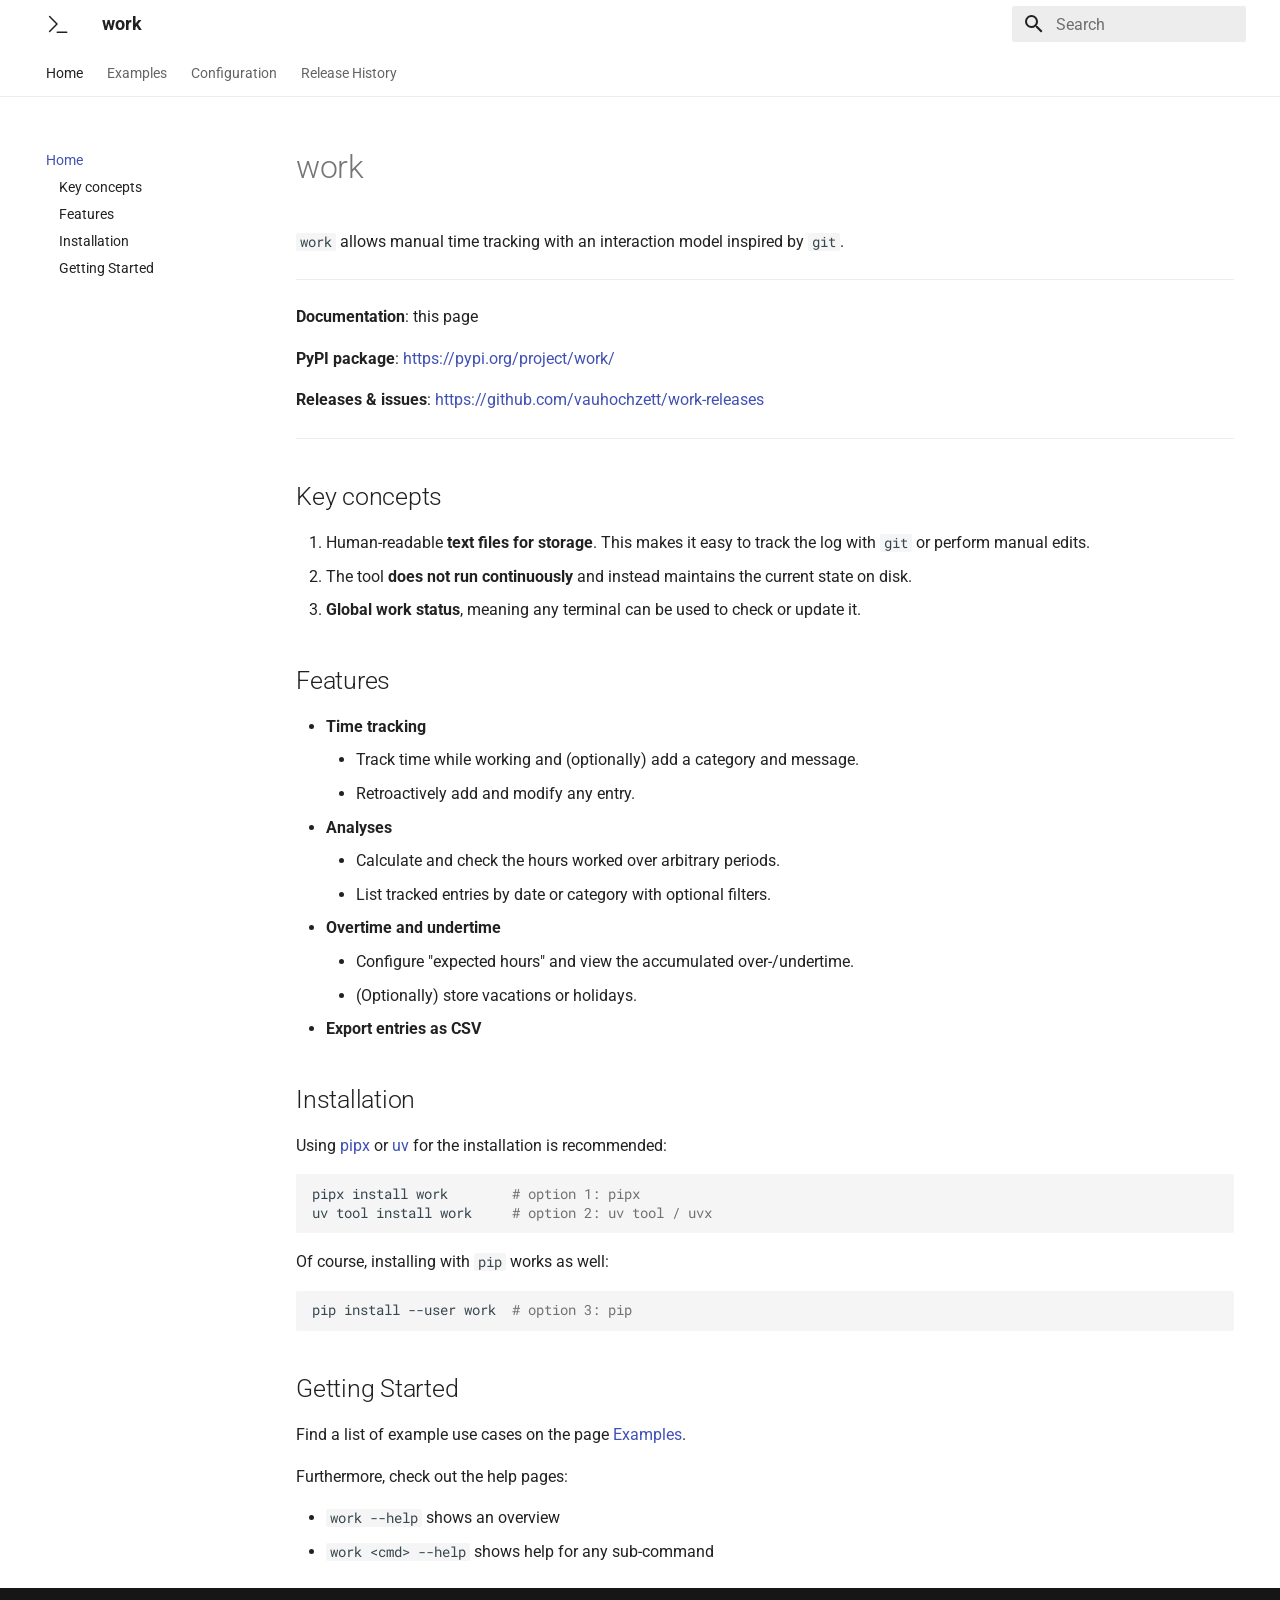
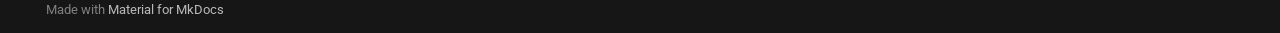
==== commit 51a430b6: "Deployed 35b596f with MkDocs version: 1.6.1" ====
--- a/index.html
+++ b/index.html
@@ -48,6 +48,8 @@
         <style>:root{--md-text-font:"Roboto";--md-code-font:"Roboto Mono"}</style>
       
     
+    
+      <link rel="stylesheet" href="static/terminal.css">
     
     <script>__md_scope=new URL(".",location),__md_hash=e=>[...e].reduce(((e,_)=>(e<<5)-e+_.charCodeAt(0)),0),__md_get=(e,_=localStorage,t=__md_scope)=>JSON.parse(_.getItem(t.pathname+"."+e)),__md_set=(e,_,t=localStorage,a=__md_scope)=>{try{t.setItem(a.pathname+"."+e,JSON.stringify(_))}catch(e){}}</script>
     
@@ -512,7 +514,7 @@
 <h2 id="key-concepts">Key concepts</h2>
 <ol>
 <li>Human-readable <strong>text files for storage</strong>. This makes it easy to track the log with <code>git</code> or perform manual edits.</li>
-<li>The tool <strong>does not run continously</strong> and instead maintains the current state on disk.</li>
+<li>The tool <strong>does not run continuously</strong> and instead maintains the current state on disk.</li>
 <li><strong>Global work status</strong>, meaning any terminal can be used to check or update it.</li>
 </ol>
 <h2 id="features">Features</h2>
--- a/static/terminal.css
+++ b/static/terminal.css
@@ -0,0 +1,13 @@
+/* Colors of work's terminal output (256-color codes in comments) */
+.term .t-bold   { font-weight: bold; }
+.term .t-blue   { color: #005fff; }  /*  27: active run */
+.term .t-gray   { color: #6c6c6c; }  /* 242: breaks, hints */
+.term .t-orange { color: #ff5f00; }  /* 202: undertime */
+.term .t-red    { color: #ff0000; }  /*   9: errors */
+.term .t-green  { color: #00af00; }  /*  34: success */
+
+/* Shell syntax highlighting of command lines */
+.term .t-cmd     { color: #164cc9; }  /* fish_color_command */
+.term .t-param   { color: #4319cc; }  /* fish_color_param */
+.term .t-quote   { color: #4c3499; }  /* fish_color_quote */
+.term .t-op      { color: #00a6b2; }  /* fish_color_operator */
